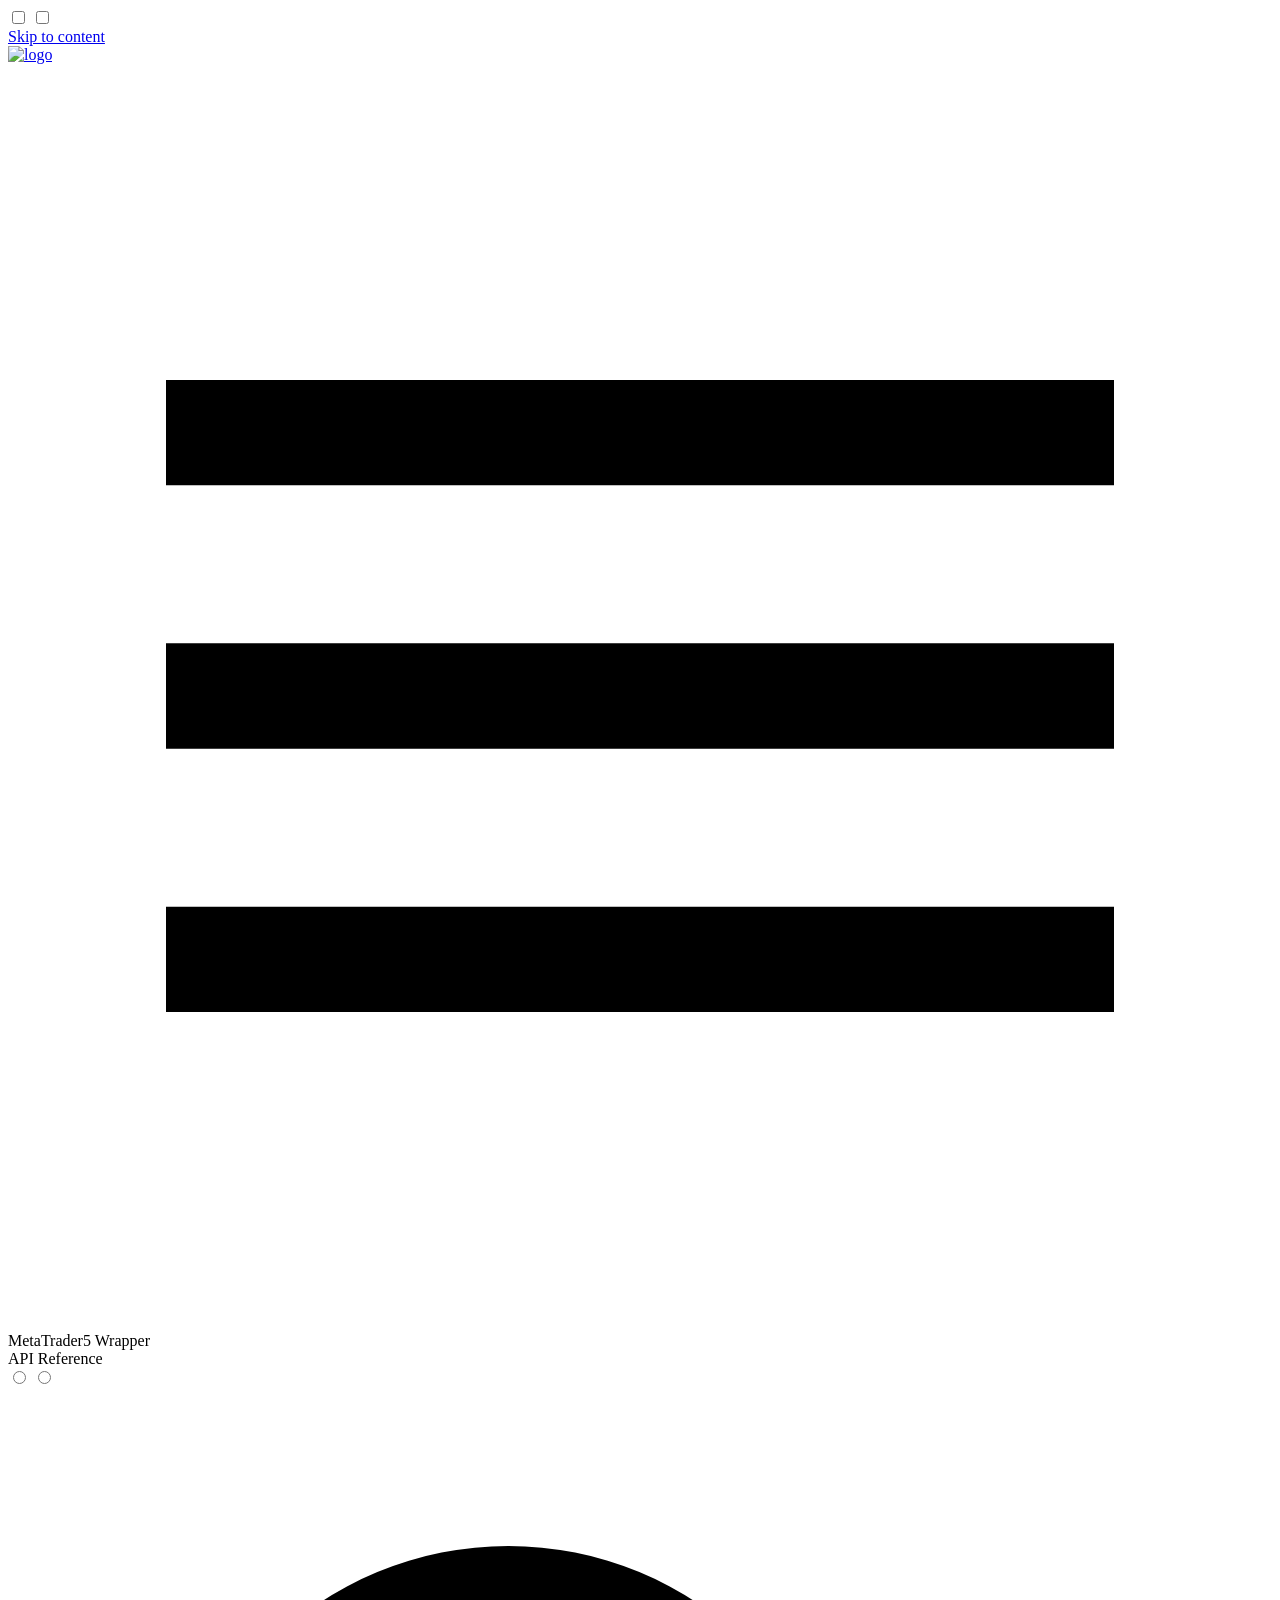
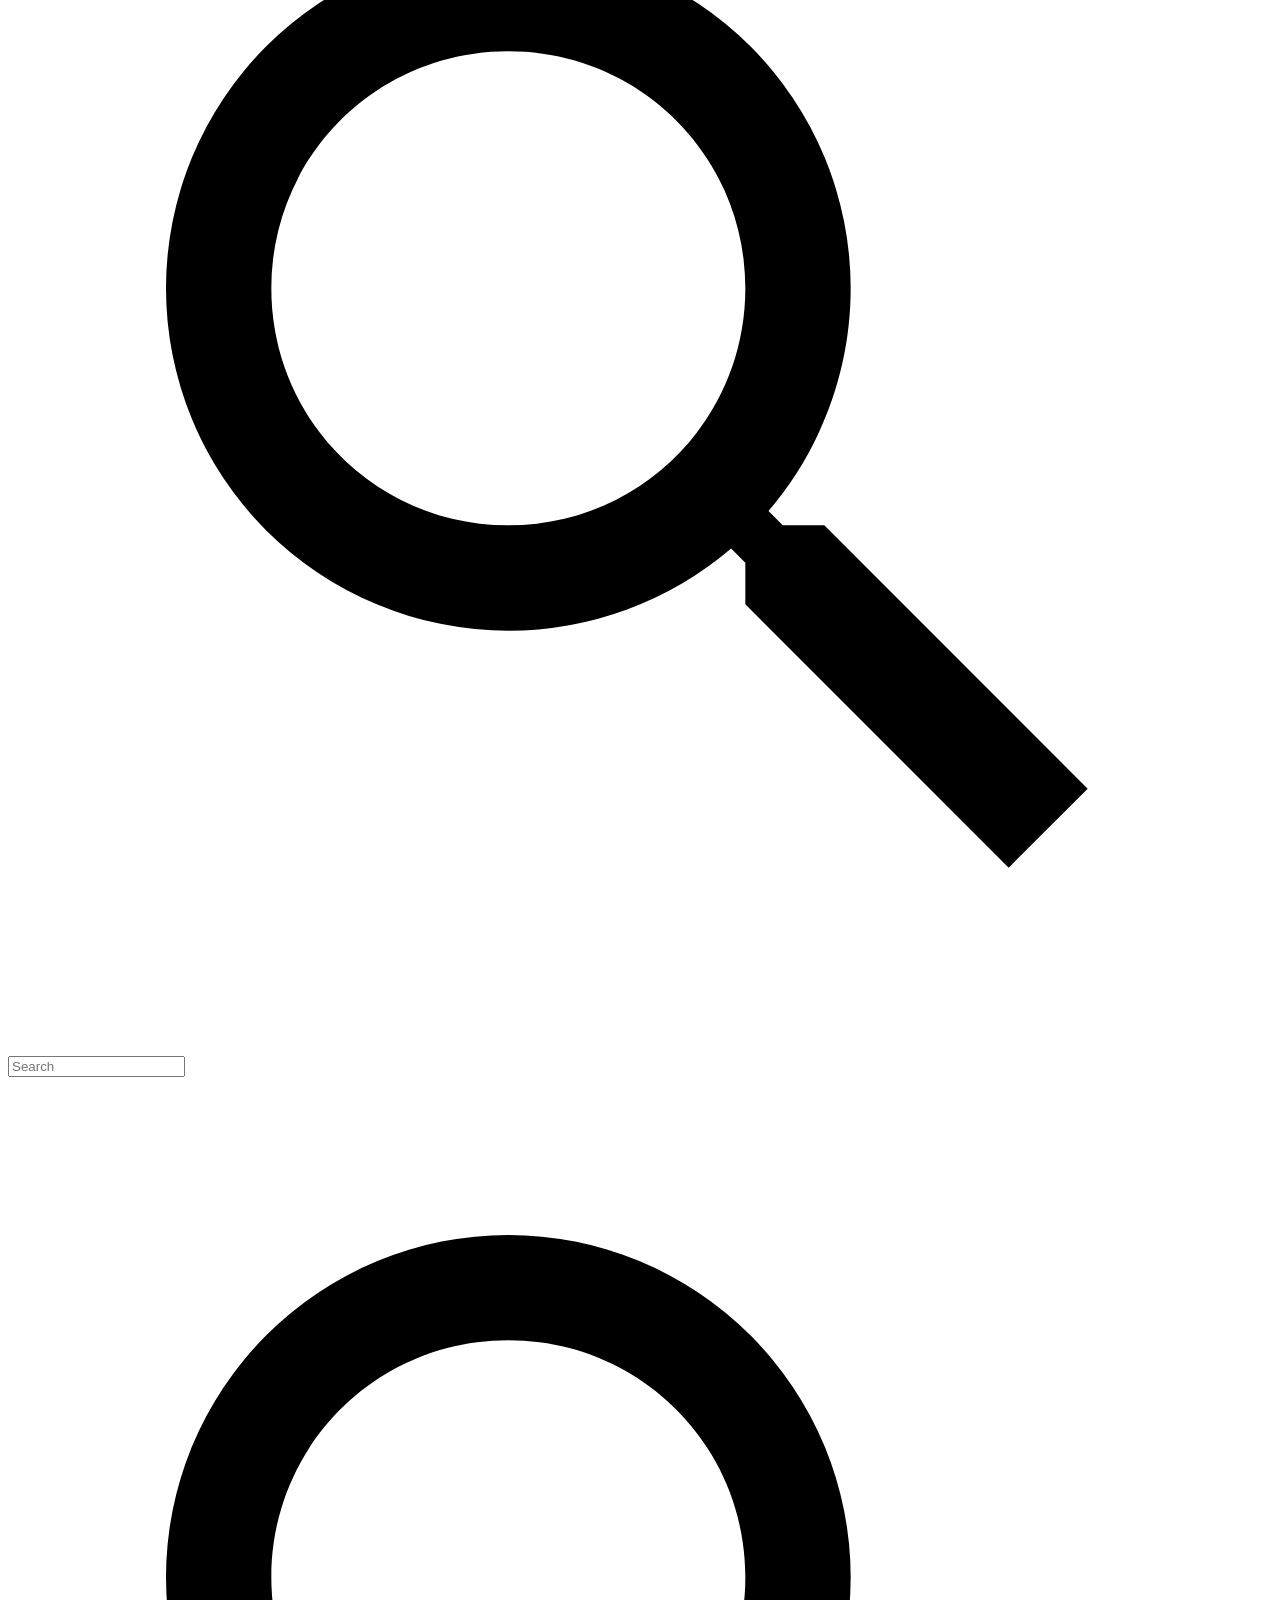
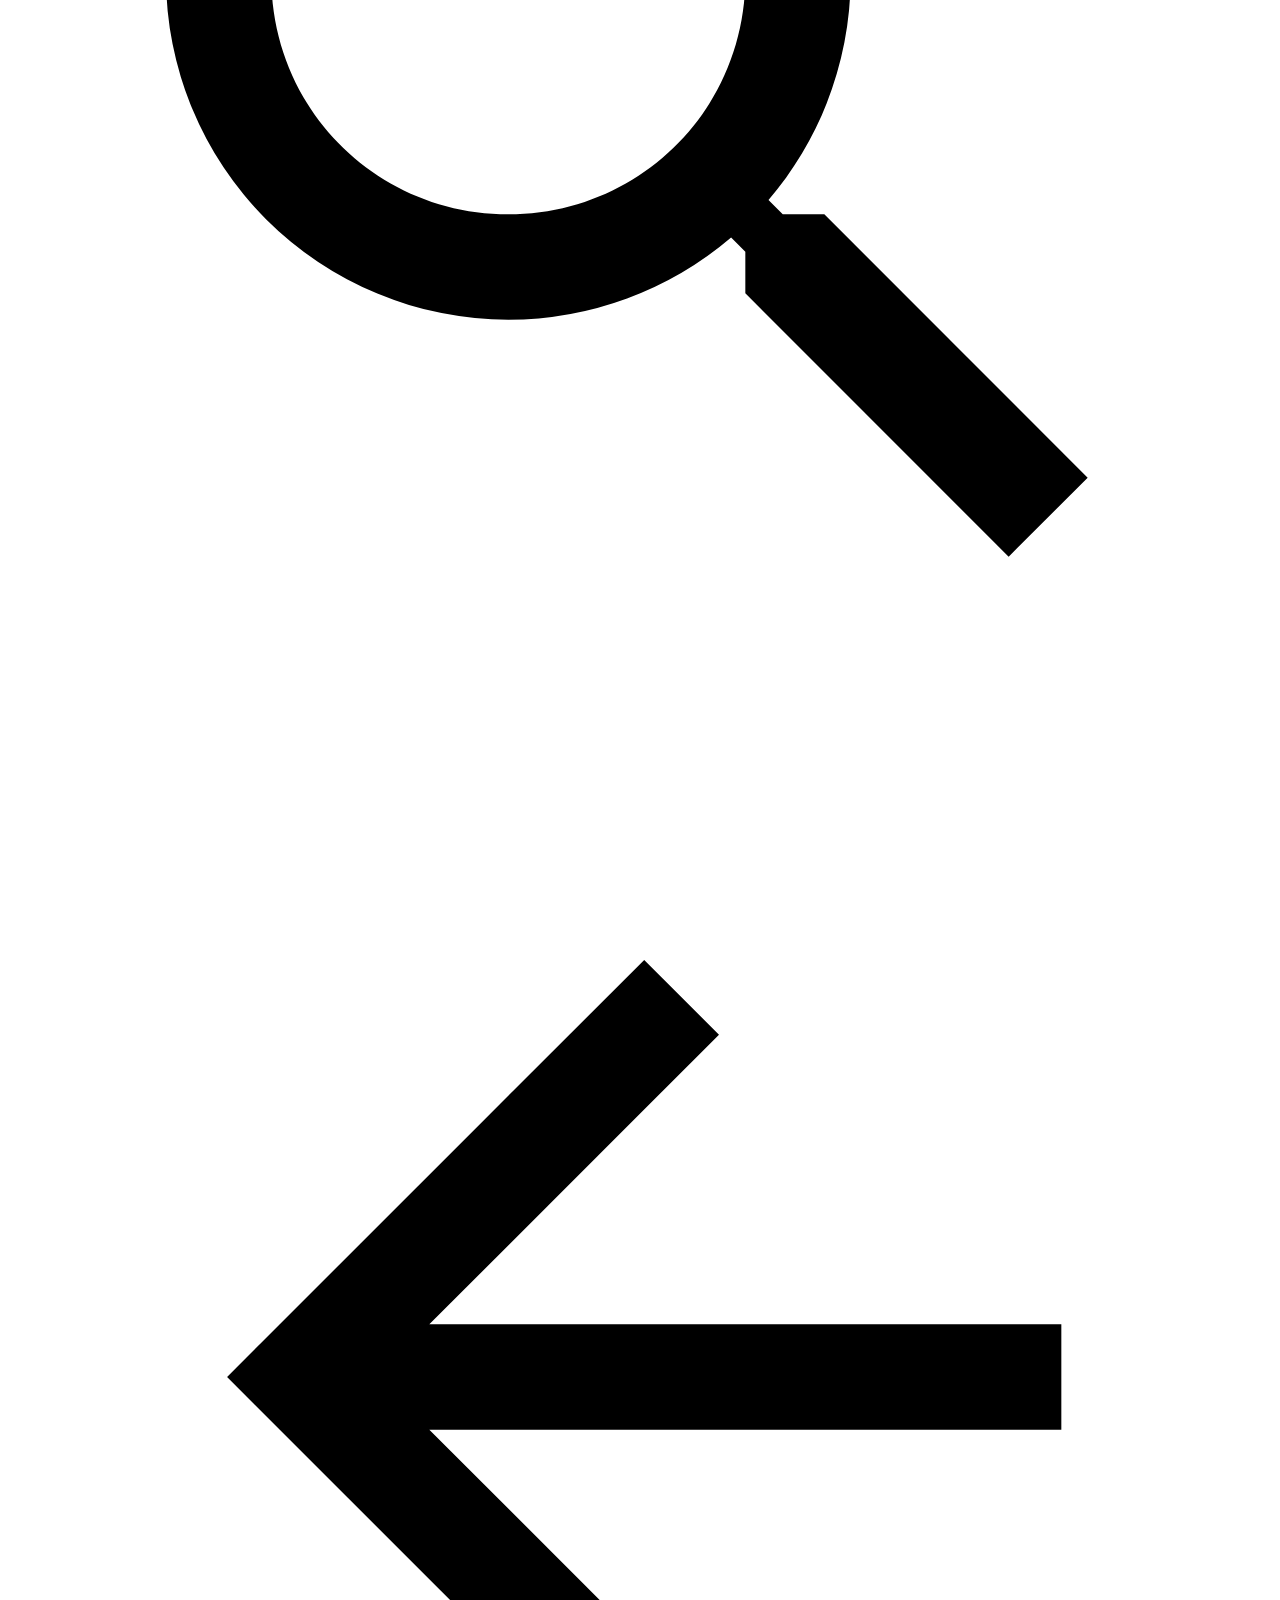
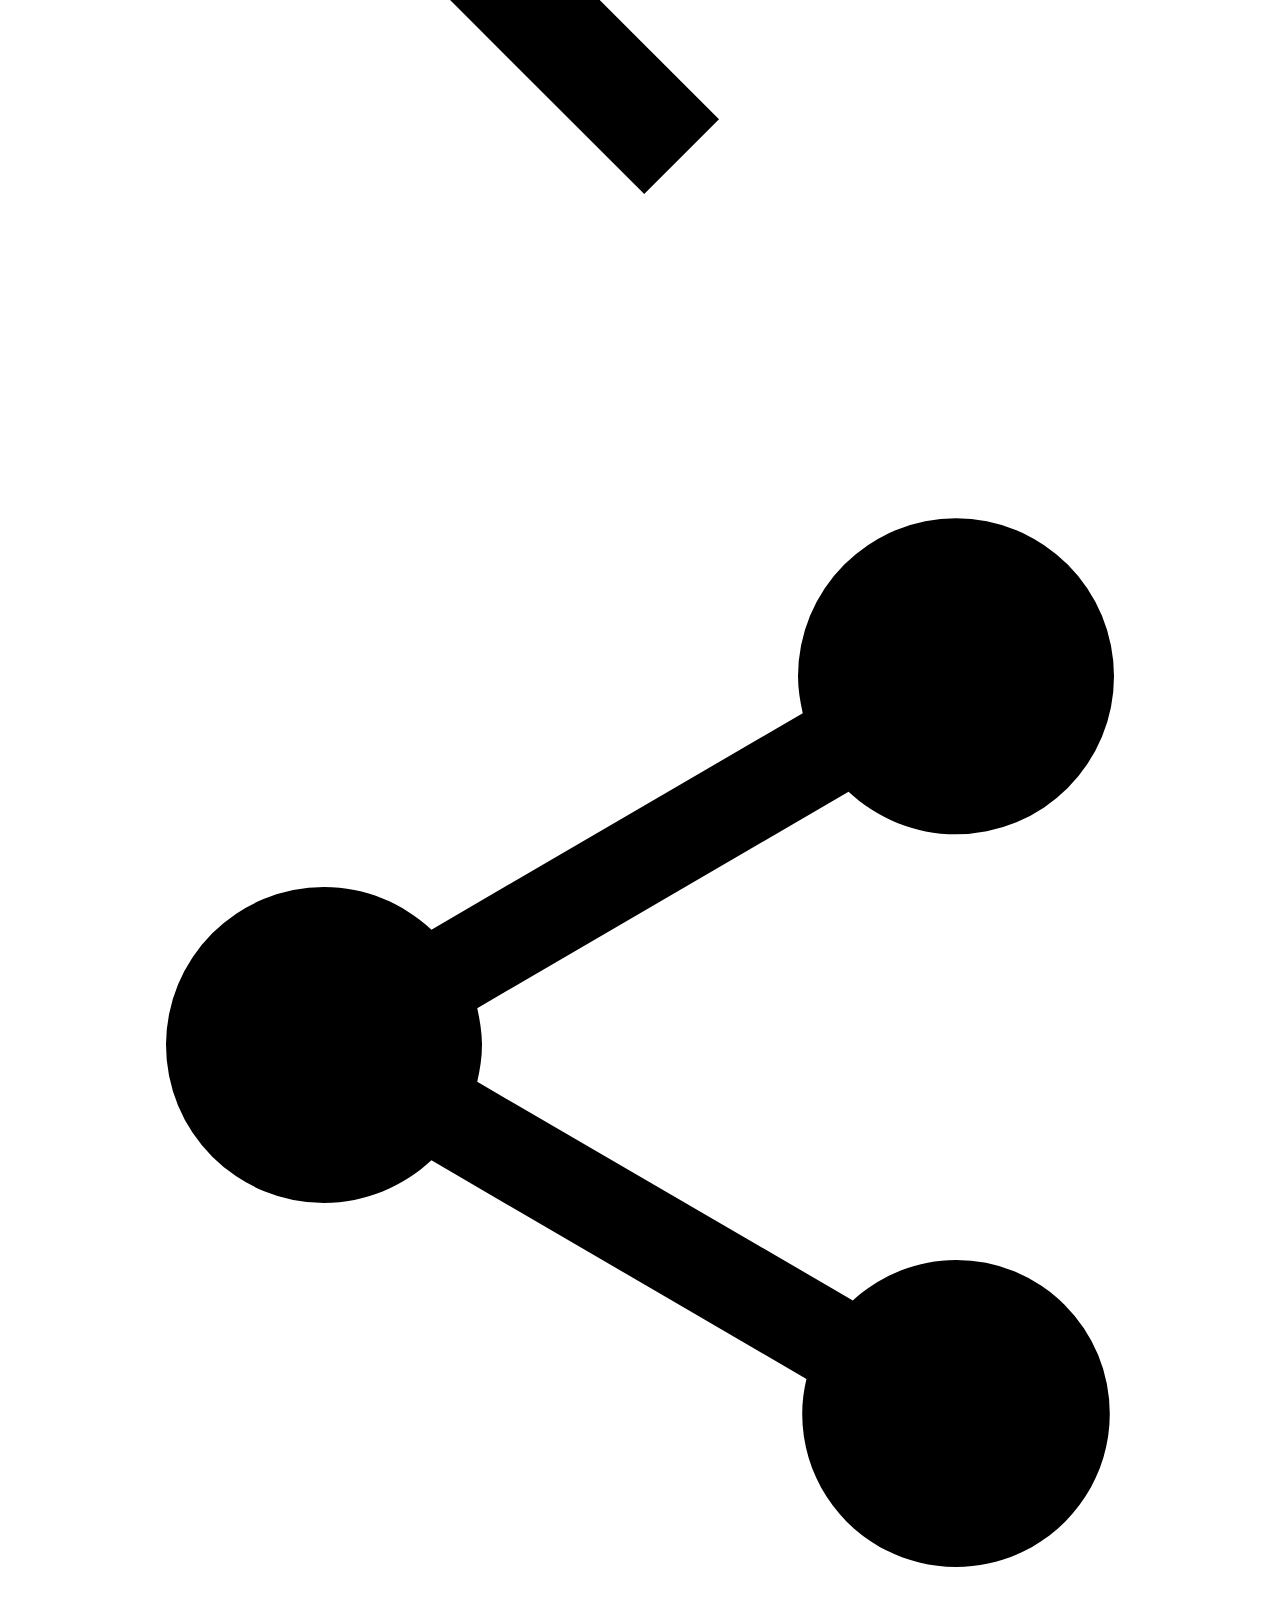
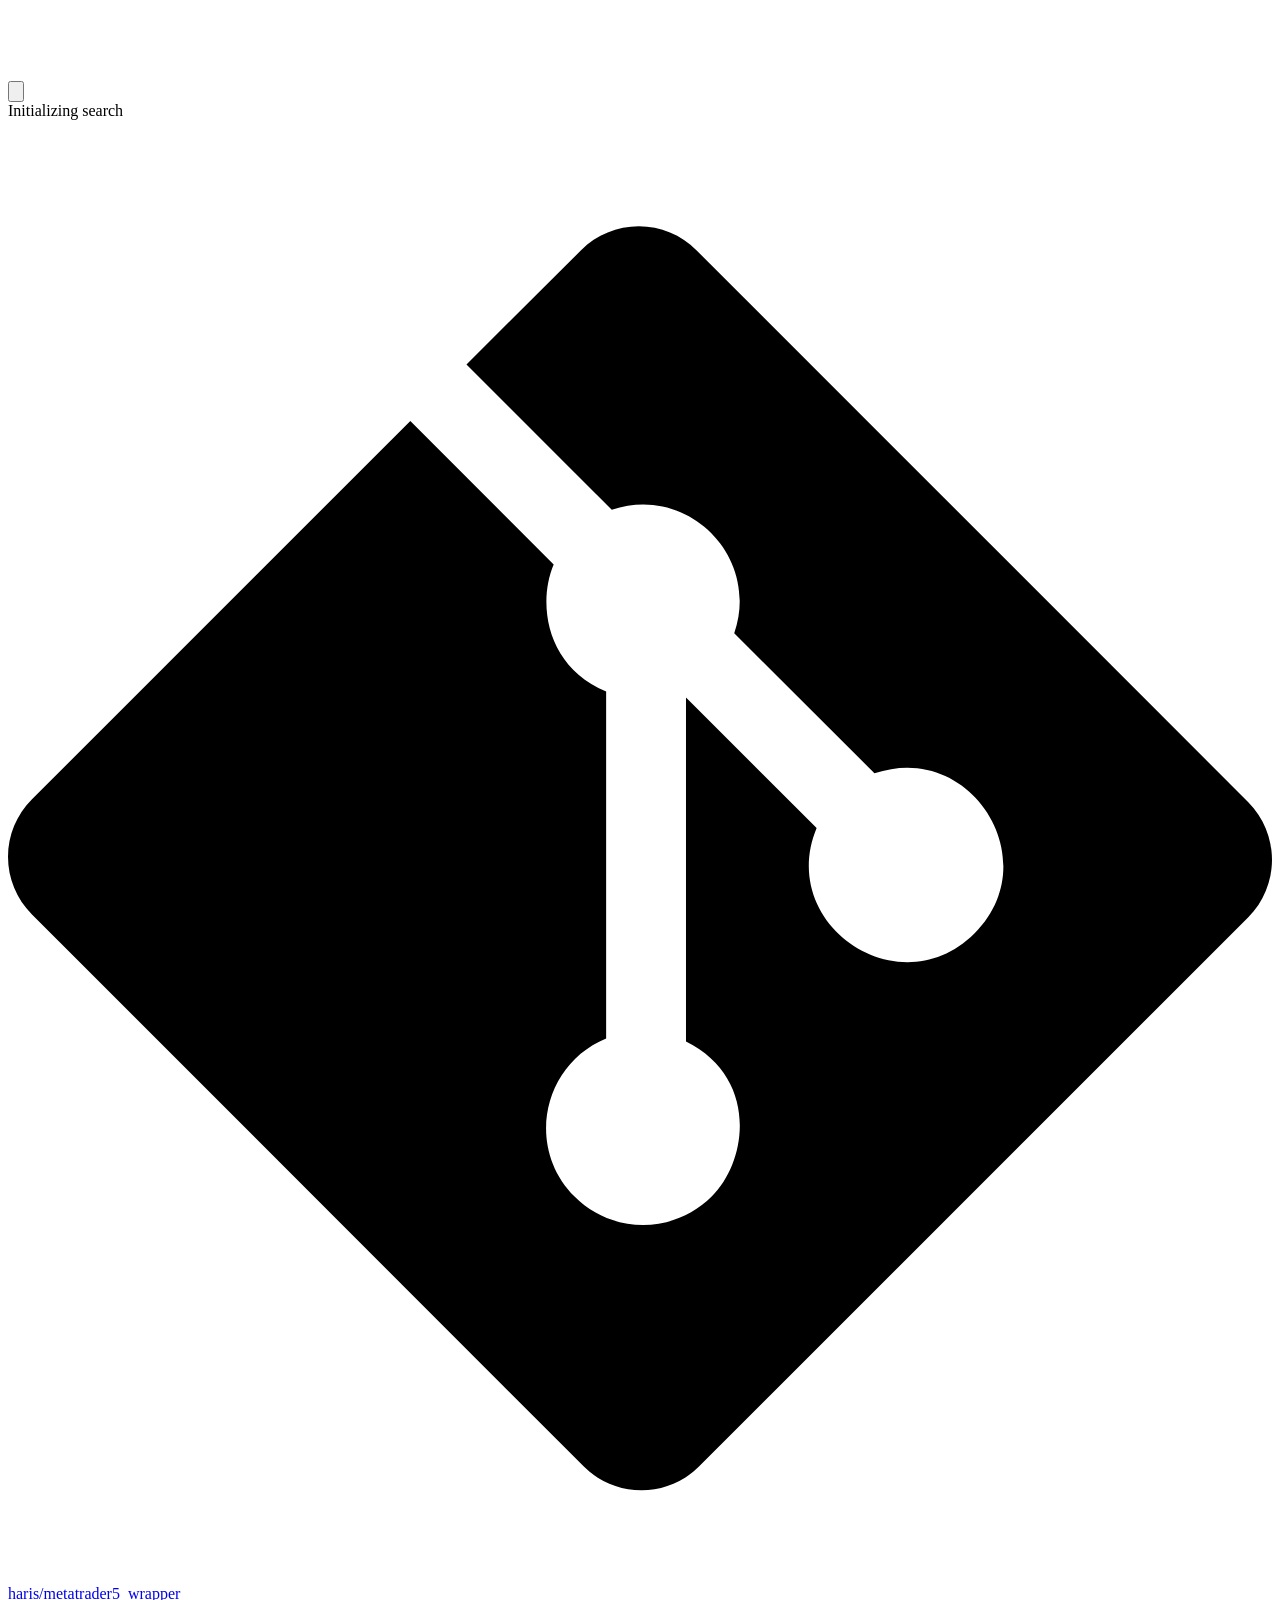
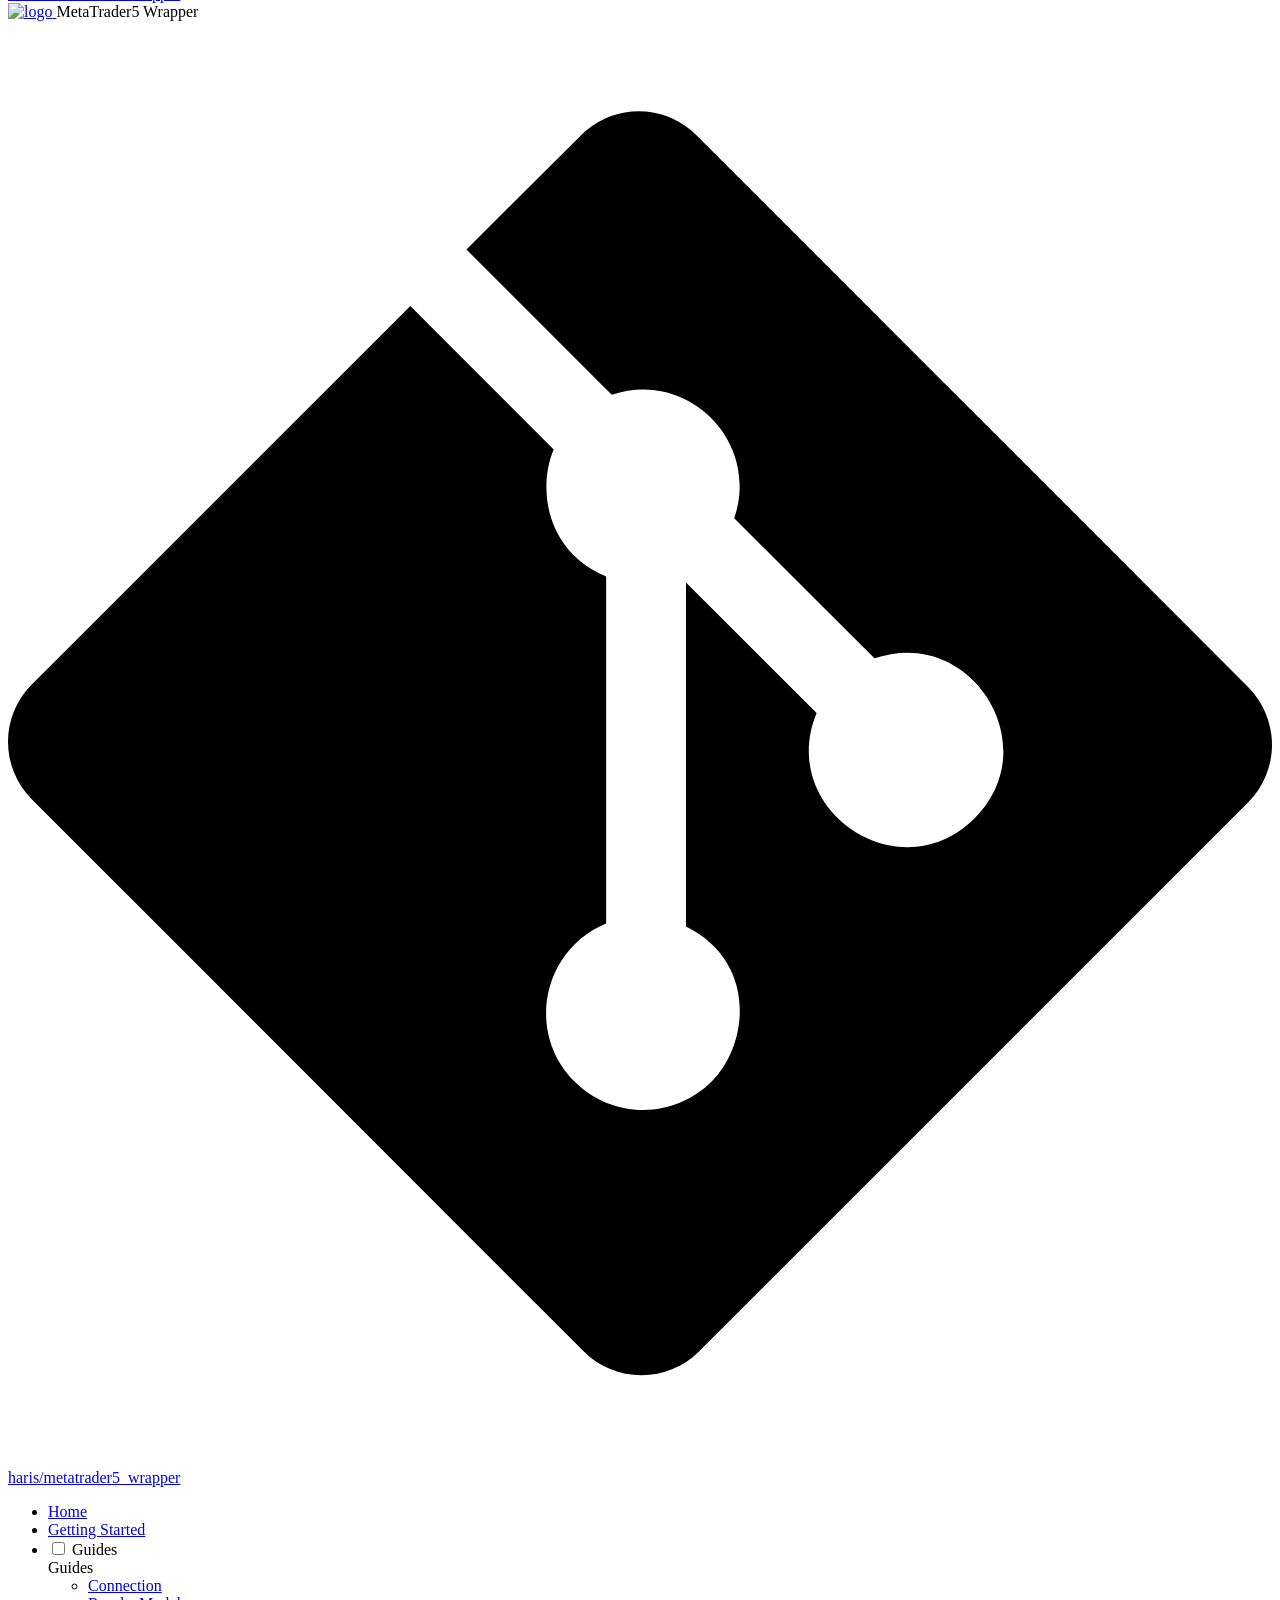
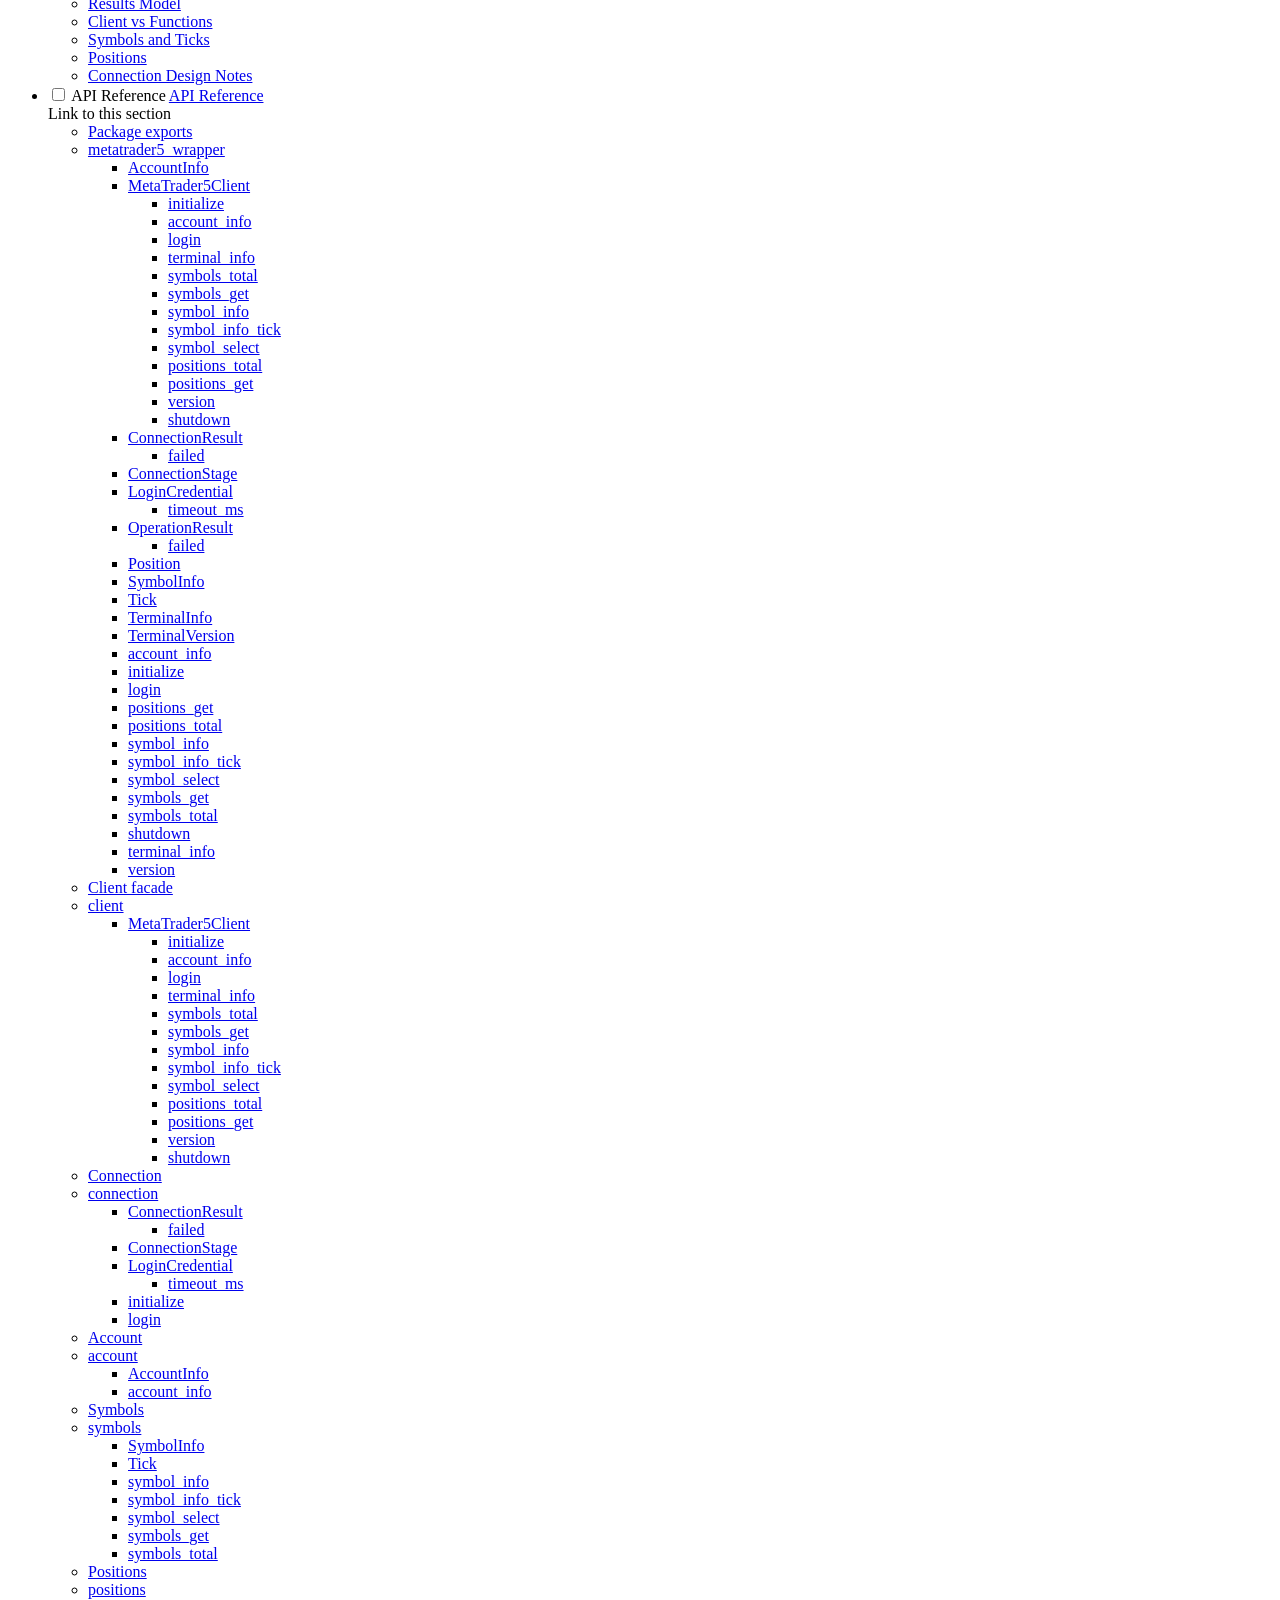
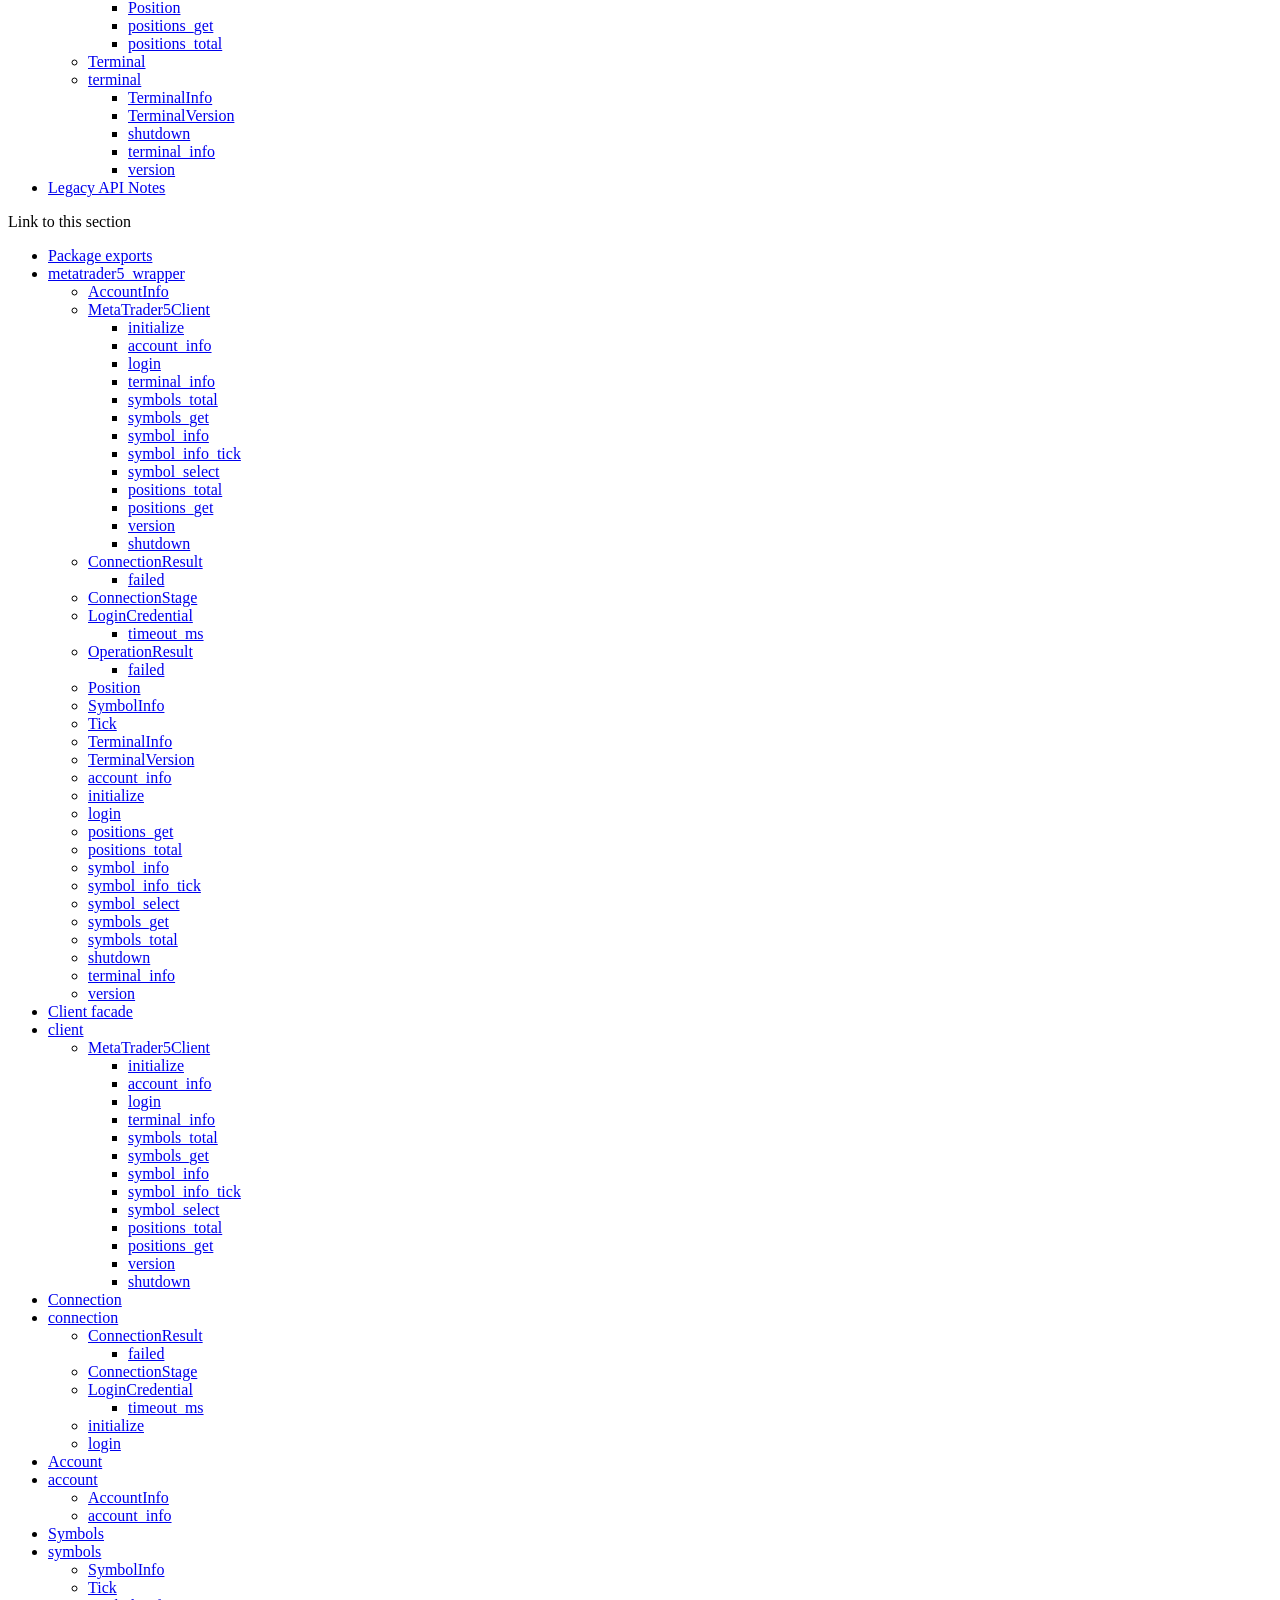
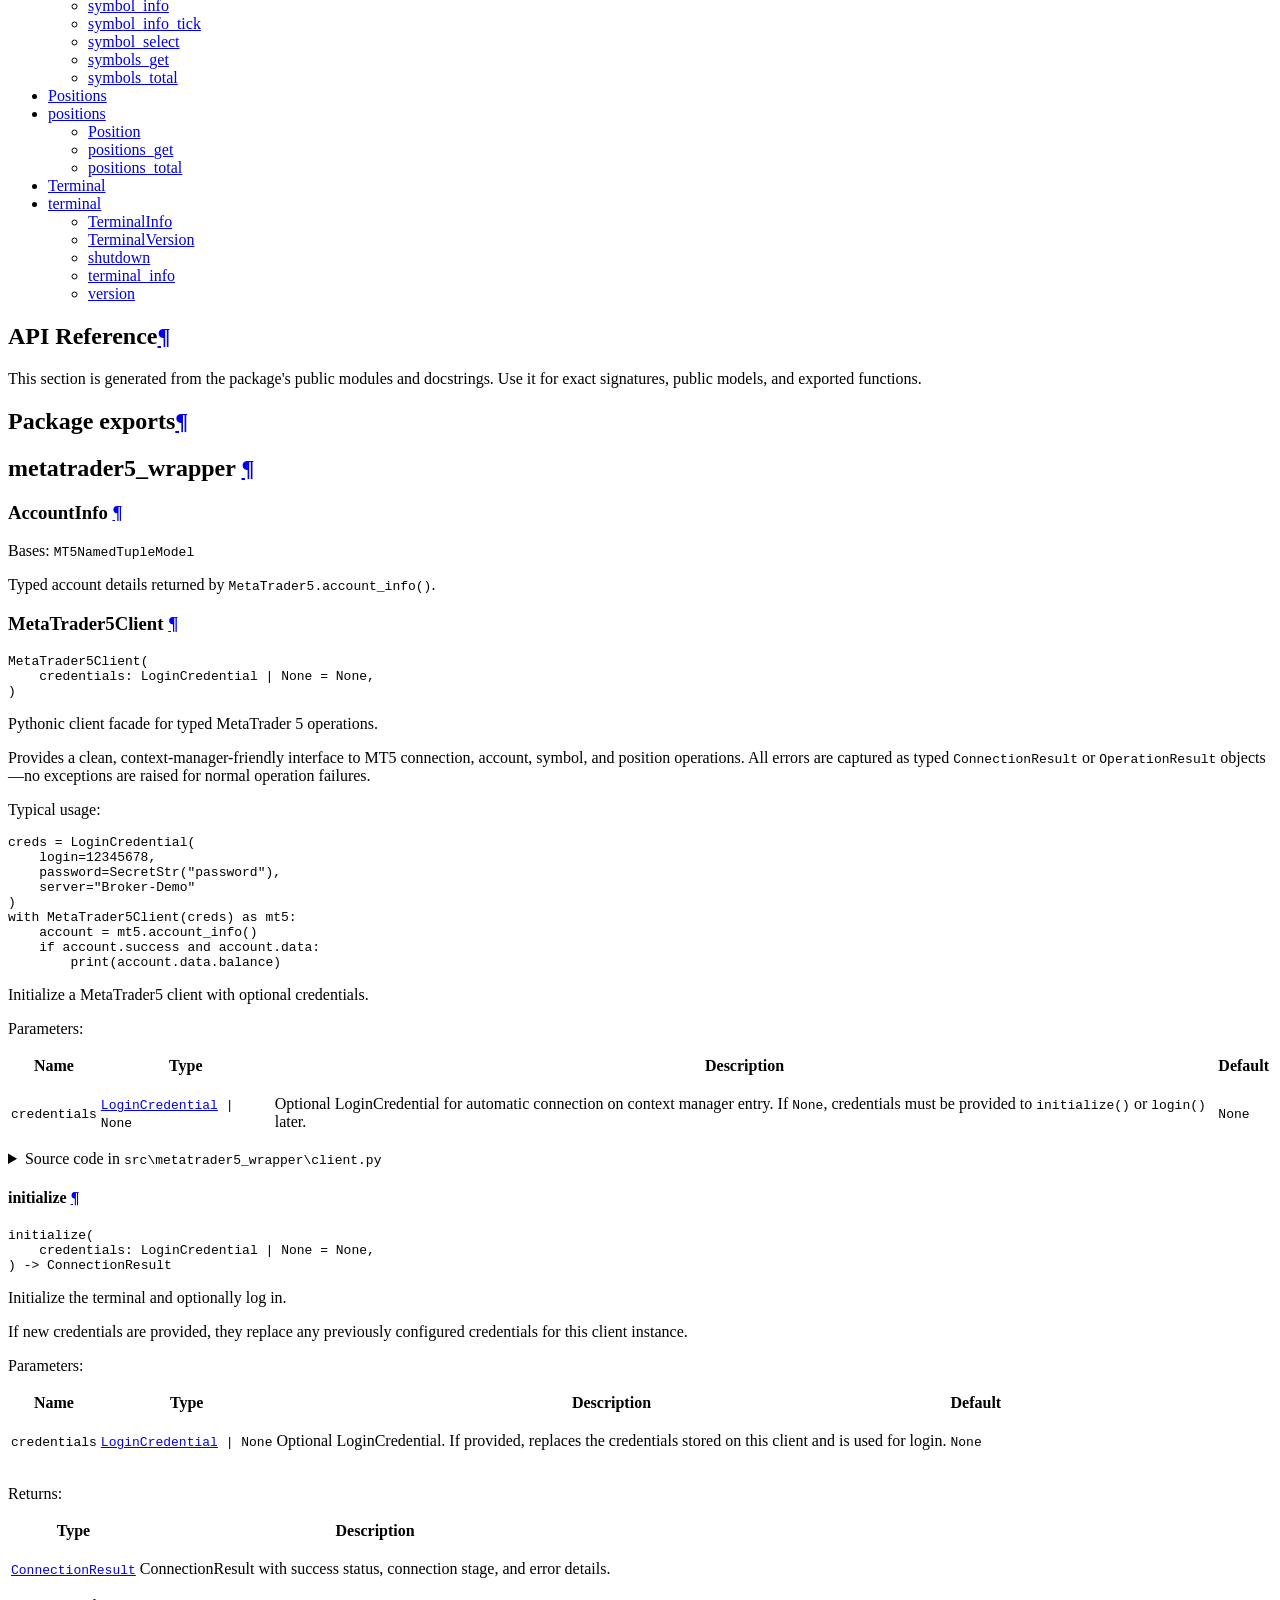
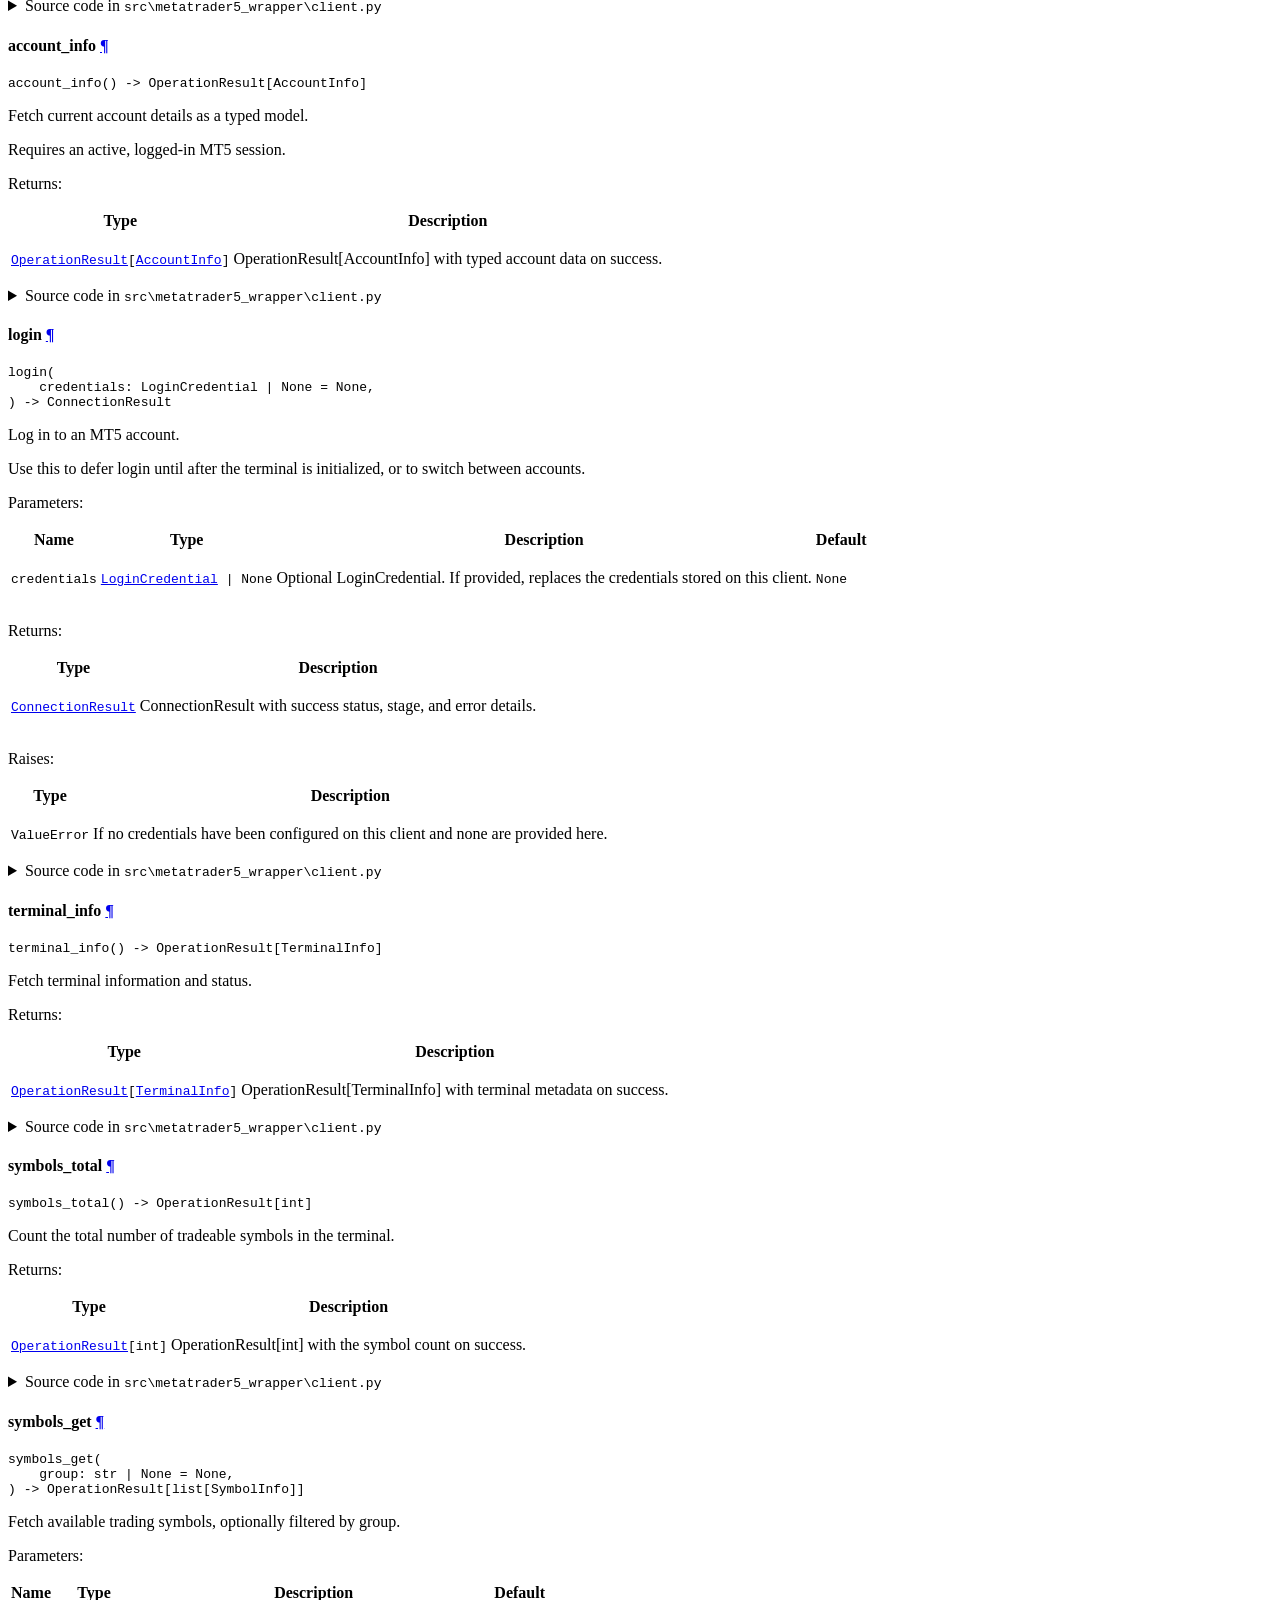
==== site/api/index.html @ 5af259c6 "Enhance developer experience with ergonomic result handling and improved client API" ====
<!doctype html>
<html lang="en" class="no-js">
  <head>
    
      <meta charset="utf-8">
      <meta name="viewport" content="width=device-width,initial-scale=1">
      
        <meta name="description" content="Typed, Pythonic wrapper around the MetaTrader5 Python API">
      
      
      
        <link rel="canonical" href="https://haris.github.io/metatrader5_wrapper/api/">
      
      
        <link rel="prev" href="../connection_design/">
      
      
        <link rel="next" href="../api_reference/">
      
      
        
      
      
      <link rel="icon" href="../assets/favicon.ico">
      <meta name="generator" content="mkdocs-1.6.1, mkdocs-material-9.7.6">
    
    
      
        <title>API Reference - MetaTrader5 Wrapper</title>
      
    
    
      <link rel="stylesheet" href="../assets/stylesheets/main.484c7ddc.min.css">
      
        
        <link rel="stylesheet" href="../assets/stylesheets/palette.ab4e12ef.min.css">
      
      


    
    
      
    
    
      
        
        
        <link rel="preconnect" href="https://fonts.gstatic.com" crossorigin>
        <link rel="stylesheet" href="https://fonts.googleapis.com/css?family=Roboto:300,300i,400,400i,700,700i%7CRoboto+Mono:400,400i,700,700i&display=fallback">
        <style>:root{--md-text-font:"Roboto";--md-code-font:"Roboto Mono"}</style>
      
    
    
      <link rel="stylesheet" href="../assets/_mkdocstrings.css">
    
    <script>__md_scope=new URL("..",location),__md_hash=e=>[...e].reduce(((e,_)=>(e<<5)-e+_.charCodeAt(0)),0),__md_get=(e,_=localStorage,t=__md_scope)=>JSON.parse(_.getItem(t.pathname+"."+e)),__md_set=(e,_,t=localStorage,a=__md_scope)=>{try{t.setItem(a.pathname+"."+e,JSON.stringify(_))}catch(e){}}</script>
    
      

    
    
  </head>
  
  
    
    
      
    
    
    
    
    <body dir="ltr" data-md-color-scheme="slate" data-md-color-primary="indigo" data-md-color-accent="cyan">
  
    
    <input class="md-toggle" data-md-toggle="drawer" type="checkbox" id="__drawer" autocomplete="off">
    <input class="md-toggle" data-md-toggle="search" type="checkbox" id="__search" autocomplete="off">
    <label class="md-overlay" for="__drawer"></label>
    <div data-md-component="skip">
      
        
        <a href="#api-reference" class="md-skip">
          Skip to content
        </a>
      
    </div>
    <div data-md-component="announce">
      
    </div>
    
    
      

  

<header class="md-header md-header--shadow" data-md-component="header">
  <nav class="md-header__inner md-grid" aria-label="Header">
    <a href=".." title="MetaTrader5 Wrapper" class="md-header__button md-logo" aria-label="MetaTrader5 Wrapper" data-md-component="logo">
      
  <img src="../assets/logo.svg" alt="logo">

    </a>
    <label class="md-header__button md-icon" for="__drawer">
      
      <svg xmlns="http://www.w3.org/2000/svg" viewBox="0 0 24 24"><path d="M3 6h18v2H3zm0 5h18v2H3zm0 5h18v2H3z"/></svg>
    </label>
    <div class="md-header__title" data-md-component="header-title">
      <div class="md-header__ellipsis">
        <div class="md-header__topic">
          <span class="md-ellipsis">
            MetaTrader5 Wrapper
          </span>
        </div>
        <div class="md-header__topic" data-md-component="header-topic">
          <span class="md-ellipsis">
            
              API Reference
            
          </span>
        </div>
      </div>
    </div>
    
      
        <form class="md-header__option" data-md-component="palette">
  
    
    
    
    <input class="md-option" data-md-color-media="" data-md-color-scheme="slate" data-md-color-primary="indigo" data-md-color-accent="cyan"  aria-label="Switch to light mode"  type="radio" name="__palette" id="__palette_0">
    
      <label class="md-header__button md-icon" title="Switch to light mode" for="__palette_1" hidden>
        <svg xmlns="http://www.w3.org/2000/svg" viewBox="0 0 24 24"><path d="M12 2a7 7 0 0 1 7 7c0 2.38-1.19 4.47-3 5.74V17a1 1 0 0 1-1 1H9a1 1 0 0 1-1-1v-2.26C6.19 13.47 5 11.38 5 9a7 7 0 0 1 7-7M9 21v-1h6v1a1 1 0 0 1-1 1h-4a1 1 0 0 1-1-1m3-17a5 5 0 0 0-5 5c0 2.05 1.23 3.81 3 4.58V16h4v-2.42c1.77-.77 3-2.53 3-4.58a5 5 0 0 0-5-5"/></svg>
      </label>
    
  
    
    
    
    <input class="md-option" data-md-color-media="" data-md-color-scheme="default" data-md-color-primary="indigo" data-md-color-accent="blue"  aria-label="Switch to dark mode"  type="radio" name="__palette" id="__palette_1">
    
      <label class="md-header__button md-icon" title="Switch to dark mode" for="__palette_0" hidden>
        <svg xmlns="http://www.w3.org/2000/svg" viewBox="0 0 24 24"><path d="M12 2a7 7 0 0 0-7 7c0 2.38 1.19 4.47 3 5.74V17a1 1 0 0 0 1 1h6a1 1 0 0 0 1-1v-2.26c1.81-1.27 3-3.36 3-5.74a7 7 0 0 0-7-7M9 21a1 1 0 0 0 1 1h4a1 1 0 0 0 1-1v-1H9z"/></svg>
      </label>
    
  
</form>
      
    
    
      <script>var palette=__md_get("__palette");if(palette&&palette.color){if("(prefers-color-scheme)"===palette.color.media){var media=matchMedia("(prefers-color-scheme: light)"),input=document.querySelector(media.matches?"[data-md-color-media='(prefers-color-scheme: light)']":"[data-md-color-media='(prefers-color-scheme: dark)']");palette.color.media=input.getAttribute("data-md-color-media"),palette.color.scheme=input.getAttribute("data-md-color-scheme"),palette.color.primary=input.getAttribute("data-md-color-primary"),palette.color.accent=input.getAttribute("data-md-color-accent")}for(var[key,value]of Object.entries(palette.color))document.body.setAttribute("data-md-color-"+key,value)}</script>
    
    
    
      
      
        <label class="md-header__button md-icon" for="__search">
          
          <svg xmlns="http://www.w3.org/2000/svg" viewBox="0 0 24 24"><path d="M9.5 3A6.5 6.5 0 0 1 16 9.5c0 1.61-.59 3.09-1.56 4.23l.27.27h.79l5 5-1.5 1.5-5-5v-.79l-.27-.27A6.52 6.52 0 0 1 9.5 16 6.5 6.5 0 0 1 3 9.5 6.5 6.5 0 0 1 9.5 3m0 2C7 5 5 7 5 9.5S7 14 9.5 14 14 12 14 9.5 12 5 9.5 5"/></svg>
        </label>
        <div class="md-search" data-md-component="search" role="dialog">
  <label class="md-search__overlay" for="__search"></label>
  <div class="md-search__inner" role="search">
    <form class="md-search__form" name="search">
      <input type="text" class="md-search__input" name="query" aria-label="Search" placeholder="Search" autocapitalize="off" autocorrect="off" autocomplete="off" spellcheck="false" data-md-component="search-query" required>
      <label class="md-search__icon md-icon" for="__search">
        
        <svg xmlns="http://www.w3.org/2000/svg" viewBox="0 0 24 24"><path d="M9.5 3A6.5 6.5 0 0 1 16 9.5c0 1.61-.59 3.09-1.56 4.23l.27.27h.79l5 5-1.5 1.5-5-5v-.79l-.27-.27A6.52 6.52 0 0 1 9.5 16 6.5 6.5 0 0 1 3 9.5 6.5 6.5 0 0 1 9.5 3m0 2C7 5 5 7 5 9.5S7 14 9.5 14 14 12 14 9.5 12 5 9.5 5"/></svg>
        
        <svg xmlns="http://www.w3.org/2000/svg" viewBox="0 0 24 24"><path d="M20 11v2H8l5.5 5.5-1.42 1.42L4.16 12l7.92-7.92L13.5 5.5 8 11z"/></svg>
      </label>
      <nav class="md-search__options" aria-label="Search">
        
          <a href="javascript:void(0)" class="md-search__icon md-icon" title="Share" aria-label="Share" data-clipboard data-clipboard-text="" data-md-component="search-share" tabindex="-1">
            
            <svg xmlns="http://www.w3.org/2000/svg" viewBox="0 0 24 24"><path d="M18 16.08c-.76 0-1.44.3-1.96.77L8.91 12.7c.05-.23.09-.46.09-.7s-.04-.47-.09-.7l7.05-4.11c.54.5 1.25.81 2.04.81a3 3 0 0 0 3-3 3 3 0 0 0-3-3 3 3 0 0 0-3 3c0 .24.04.47.09.7L8.04 9.81C7.5 9.31 6.79 9 6 9a3 3 0 0 0-3 3 3 3 0 0 0 3 3c.79 0 1.5-.31 2.04-.81l7.12 4.15c-.05.21-.08.43-.08.66 0 1.61 1.31 2.91 2.92 2.91s2.92-1.3 2.92-2.91A2.92 2.92 0 0 0 18 16.08"/></svg>
          </a>
        
        <button type="reset" class="md-search__icon md-icon" title="Clear" aria-label="Clear" tabindex="-1">
          
          <svg xmlns="http://www.w3.org/2000/svg" viewBox="0 0 24 24"><path d="M19 6.41 17.59 5 12 10.59 6.41 5 5 6.41 10.59 12 5 17.59 6.41 19 12 13.41 17.59 19 19 17.59 13.41 12z"/></svg>
        </button>
      </nav>
      
        <div class="md-search__suggest" data-md-component="search-suggest"></div>
      
    </form>
    <div class="md-search__output">
      <div class="md-search__scrollwrap" tabindex="0" data-md-scrollfix>
        <div class="md-search-result" data-md-component="search-result">
          <div class="md-search-result__meta">
            Initializing search
          </div>
          <ol class="md-search-result__list" role="presentation"></ol>
        </div>
      </div>
    </div>
  </div>
</div>
      
    
    
      <div class="md-header__source">
        <a href="https://github.com/haris/metatrader5_wrapper" title="Go to repository" class="md-source" data-md-component="source">
  <div class="md-source__icon md-icon">
    
    <svg xmlns="http://www.w3.org/2000/svg" viewBox="0 0 448 512"><!--! Font Awesome Free 7.1.0 by @fontawesome - https://fontawesome.com License - https://fontawesome.com/license/free (Icons: CC BY 4.0, Fonts: SIL OFL 1.1, Code: MIT License) Copyright 2025 Fonticons, Inc.--><path d="M439.6 236.1 244 40.5c-5.4-5.5-12.8-8.5-20.4-8.5s-15 3-20.4 8.4L162.5 81l51.5 51.5c27.1-9.1 52.7 16.8 43.4 43.7l49.7 49.7c34.2-11.8 61.2 31 35.5 56.7-26.5 26.5-70.2-2.9-56-37.3L240.3 199v121.9c25.3 12.5 22.3 41.8 9.1 55-6.4 6.4-15.2 10.1-24.3 10.1s-17.8-3.6-24.3-10.1c-17.6-17.6-11.1-46.9 11.2-56v-123c-20.8-8.5-24.6-30.7-18.6-45L142.6 101 8.5 235.1C3 240.6 0 247.9 0 255.5s3 15 8.5 20.4l195.6 195.7c5.4 5.4 12.7 8.4 20.4 8.4s15-3 20.4-8.4l194.7-194.7c5.4-5.4 8.4-12.8 8.4-20.4s-3-15-8.4-20.4"/></svg>
  </div>
  <div class="md-source__repository">
    haris/metatrader5_wrapper
  </div>
</a>
      </div>
    
  </nav>
  
</header>
    
    <div class="md-container" data-md-component="container">
      
      
        
          
        
      
      <main class="md-main" data-md-component="main">
        <div class="md-main__inner md-grid">
          
            
              
              <div class="md-sidebar md-sidebar--primary" data-md-component="sidebar" data-md-type="navigation" >
                <div class="md-sidebar__scrollwrap">
                  <div class="md-sidebar__inner">
                    



<nav class="md-nav md-nav--primary" aria-label="Navigation" data-md-level="0">
  <label class="md-nav__title" for="__drawer">
    <a href=".." title="MetaTrader5 Wrapper" class="md-nav__button md-logo" aria-label="MetaTrader5 Wrapper" data-md-component="logo">
      
  <img src="../assets/logo.svg" alt="logo">

    </a>
    MetaTrader5 Wrapper
  </label>
  
    <div class="md-nav__source">
      <a href="https://github.com/haris/metatrader5_wrapper" title="Go to repository" class="md-source" data-md-component="source">
  <div class="md-source__icon md-icon">
    
    <svg xmlns="http://www.w3.org/2000/svg" viewBox="0 0 448 512"><!--! Font Awesome Free 7.1.0 by @fontawesome - https://fontawesome.com License - https://fontawesome.com/license/free (Icons: CC BY 4.0, Fonts: SIL OFL 1.1, Code: MIT License) Copyright 2025 Fonticons, Inc.--><path d="M439.6 236.1 244 40.5c-5.4-5.5-12.8-8.5-20.4-8.5s-15 3-20.4 8.4L162.5 81l51.5 51.5c27.1-9.1 52.7 16.8 43.4 43.7l49.7 49.7c34.2-11.8 61.2 31 35.5 56.7-26.5 26.5-70.2-2.9-56-37.3L240.3 199v121.9c25.3 12.5 22.3 41.8 9.1 55-6.4 6.4-15.2 10.1-24.3 10.1s-17.8-3.6-24.3-10.1c-17.6-17.6-11.1-46.9 11.2-56v-123c-20.8-8.5-24.6-30.7-18.6-45L142.6 101 8.5 235.1C3 240.6 0 247.9 0 255.5s3 15 8.5 20.4l195.6 195.7c5.4 5.4 12.7 8.4 20.4 8.4s15-3 20.4-8.4l194.7-194.7c5.4-5.4 8.4-12.8 8.4-20.4s-3-15-8.4-20.4"/></svg>
  </div>
  <div class="md-source__repository">
    haris/metatrader5_wrapper
  </div>
</a>
    </div>
  
  <ul class="md-nav__list" data-md-scrollfix>
    
      
      
  
  
  
  
    <li class="md-nav__item">
      <a href=".." class="md-nav__link">
        
  
  
  <span class="md-ellipsis">
    
  
    Home
  

    
  </span>
  
  

      </a>
    </li>
  

    
      
      
  
  
  
  
    <li class="md-nav__item">
      <a href="../getting-started/" class="md-nav__link">
        
  
  
  <span class="md-ellipsis">
    
  
    Getting Started
  

    
  </span>
  
  

      </a>
    </li>
  

    
      
      
  
  
  
  
    
    
    
    
      
        
        
      
    
    
    <li class="md-nav__item md-nav__item--section md-nav__item--nested">
      
        
        
        <input class="md-nav__toggle md-toggle " type="checkbox" id="__nav_3" >
        
          
          <label class="md-nav__link" for="__nav_3" id="__nav_3_label" tabindex="">
            
  
  
  <span class="md-ellipsis">
    
  
    Guides
  

    
  </span>
  
  

            <span class="md-nav__icon md-icon"></span>
          </label>
        
        <nav class="md-nav" data-md-level="1" aria-labelledby="__nav_3_label" aria-expanded="false">
          <label class="md-nav__title" for="__nav_3">
            <span class="md-nav__icon md-icon"></span>
            
  
    Guides
  

          </label>
          <ul class="md-nav__list" data-md-scrollfix>
            
              
                
  
  
  
  
    <li class="md-nav__item">
      <a href="../guides/connection/" class="md-nav__link">
        
  
  
  <span class="md-ellipsis">
    
  
    Connection
  

    
  </span>
  
  

      </a>
    </li>
  

              
            
              
                
  
  
  
  
    <li class="md-nav__item">
      <a href="../guides/results/" class="md-nav__link">
        
  
  
  <span class="md-ellipsis">
    
  
    Results Model
  

    
  </span>
  
  

      </a>
    </li>
  

              
            
              
                
  
  
  
  
    <li class="md-nav__item">
      <a href="../guides/client-vs-functions/" class="md-nav__link">
        
  
  
  <span class="md-ellipsis">
    
  
    Client vs Functions
  

    
  </span>
  
  

      </a>
    </li>
  

              
            
              
                
  
  
  
  
    <li class="md-nav__item">
      <a href="../guides/symbols/" class="md-nav__link">
        
  
  
  <span class="md-ellipsis">
    
  
    Symbols and Ticks
  

    
  </span>
  
  

      </a>
    </li>
  

              
            
              
                
  
  
  
  
    <li class="md-nav__item">
      <a href="../guides/positions/" class="md-nav__link">
        
  
  
  <span class="md-ellipsis">
    
  
    Positions
  

    
  </span>
  
  

      </a>
    </li>
  

              
            
              
                
  
  
  
  
    <li class="md-nav__item">
      <a href="../connection_design/" class="md-nav__link">
        
  
  
  <span class="md-ellipsis">
    
  
    Connection Design Notes
  

    
  </span>
  
  

      </a>
    </li>
  

              
            
          </ul>
        </nav>
      
    </li>
  

    
      
      
  
  
    
  
  
  
    <li class="md-nav__item md-nav__item--active">
      
      <input class="md-nav__toggle md-toggle" type="checkbox" id="__toc">
      
      
        
      
      
        <label class="md-nav__link md-nav__link--active" for="__toc">
          
  
  
  <span class="md-ellipsis">
    
  
    API Reference
  

    
  </span>
  
  

          <span class="md-nav__icon md-icon"></span>
        </label>
      
      <a href="./" class="md-nav__link md-nav__link--active">
        
  
  
  <span class="md-ellipsis">
    
  
    API Reference
  

    
  </span>
  
  

      </a>
      
        

  

<nav class="md-nav md-nav--secondary" aria-label="Link to this section">
  
  
  
    
  
  
    <label class="md-nav__title" for="__toc">
      <span class="md-nav__icon md-icon"></span>
      Link to this section
    </label>
    <ul class="md-nav__list" data-md-component="toc" data-md-scrollfix>
      
        <li class="md-nav__item">
  <a href="#package-exports" class="md-nav__link">
    <span class="md-ellipsis">
      
        Package exports
      
    </span>
  </a>
  
</li>
      
        <li class="md-nav__item">
  <a href="#metatrader5_wrapper" class="md-nav__link">
    <span class="md-ellipsis">
      
        metatrader5_wrapper
      
    </span>
  </a>
  
    <nav class="md-nav" aria-label="metatrader5_wrapper">
      <ul class="md-nav__list">
        
          <li class="md-nav__item">
  <a href="#metatrader5_wrapper.AccountInfo" class="md-nav__link">
    <span class="md-ellipsis">
      
        AccountInfo
      
    </span>
  </a>
  
</li>
        
          <li class="md-nav__item">
  <a href="#metatrader5_wrapper.MetaTrader5Client" class="md-nav__link">
    <span class="md-ellipsis">
      
        MetaTrader5Client
      
    </span>
  </a>
  
    <nav class="md-nav" aria-label="MetaTrader5Client">
      <ul class="md-nav__list">
        
          <li class="md-nav__item">
  <a href="#metatrader5_wrapper.MetaTrader5Client.initialize" class="md-nav__link">
    <span class="md-ellipsis">
      
        initialize
      
    </span>
  </a>
  
</li>
        
          <li class="md-nav__item">
  <a href="#metatrader5_wrapper.MetaTrader5Client.account_info" class="md-nav__link">
    <span class="md-ellipsis">
      
        account_info
      
    </span>
  </a>
  
</li>
        
          <li class="md-nav__item">
  <a href="#metatrader5_wrapper.MetaTrader5Client.login" class="md-nav__link">
    <span class="md-ellipsis">
      
        login
      
    </span>
  </a>
  
</li>
        
          <li class="md-nav__item">
  <a href="#metatrader5_wrapper.MetaTrader5Client.terminal_info" class="md-nav__link">
    <span class="md-ellipsis">
      
        terminal_info
      
    </span>
  </a>
  
</li>
        
          <li class="md-nav__item">
  <a href="#metatrader5_wrapper.MetaTrader5Client.symbols_total" class="md-nav__link">
    <span class="md-ellipsis">
      
        symbols_total
      
    </span>
  </a>
  
</li>
        
          <li class="md-nav__item">
  <a href="#metatrader5_wrapper.MetaTrader5Client.symbols_get" class="md-nav__link">
    <span class="md-ellipsis">
      
        symbols_get
      
    </span>
  </a>
  
</li>
        
          <li class="md-nav__item">
  <a href="#metatrader5_wrapper.MetaTrader5Client.symbol_info" class="md-nav__link">
    <span class="md-ellipsis">
      
        symbol_info
      
    </span>
  </a>
  
</li>
        
          <li class="md-nav__item">
  <a href="#metatrader5_wrapper.MetaTrader5Client.symbol_info_tick" class="md-nav__link">
    <span class="md-ellipsis">
      
        symbol_info_tick
      
    </span>
  </a>
  
</li>
        
          <li class="md-nav__item">
  <a href="#metatrader5_wrapper.MetaTrader5Client.symbol_select" class="md-nav__link">
    <span class="md-ellipsis">
      
        symbol_select
      
    </span>
  </a>
  
</li>
        
          <li class="md-nav__item">
  <a href="#metatrader5_wrapper.MetaTrader5Client.positions_total" class="md-nav__link">
    <span class="md-ellipsis">
      
        positions_total
      
    </span>
  </a>
  
</li>
        
          <li class="md-nav__item">
  <a href="#metatrader5_wrapper.MetaTrader5Client.positions_get" class="md-nav__link">
    <span class="md-ellipsis">
      
        positions_get
      
    </span>
  </a>
  
</li>
        
          <li class="md-nav__item">
  <a href="#metatrader5_wrapper.MetaTrader5Client.version" class="md-nav__link">
    <span class="md-ellipsis">
      
        version
      
    </span>
  </a>
  
</li>
        
          <li class="md-nav__item">
  <a href="#metatrader5_wrapper.MetaTrader5Client.shutdown" class="md-nav__link">
    <span class="md-ellipsis">
      
        shutdown
      
    </span>
  </a>
  
</li>
        
      </ul>
    </nav>
  
</li>
        
          <li class="md-nav__item">
  <a href="#metatrader5_wrapper.ConnectionResult" class="md-nav__link">
    <span class="md-ellipsis">
      
        ConnectionResult
      
    </span>
  </a>
  
    <nav class="md-nav" aria-label="ConnectionResult">
      <ul class="md-nav__list">
        
          <li class="md-nav__item">
  <a href="#metatrader5_wrapper.ConnectionResult.failed" class="md-nav__link">
    <span class="md-ellipsis">
      
        failed
      
    </span>
  </a>
  
</li>
        
      </ul>
    </nav>
  
</li>
        
          <li class="md-nav__item">
  <a href="#metatrader5_wrapper.ConnectionStage" class="md-nav__link">
    <span class="md-ellipsis">
      
        ConnectionStage
      
    </span>
  </a>
  
</li>
        
          <li class="md-nav__item">
  <a href="#metatrader5_wrapper.LoginCredential" class="md-nav__link">
    <span class="md-ellipsis">
      
        LoginCredential
      
    </span>
  </a>
  
    <nav class="md-nav" aria-label="LoginCredential">
      <ul class="md-nav__list">
        
          <li class="md-nav__item">
  <a href="#metatrader5_wrapper.LoginCredential.timeout_ms" class="md-nav__link">
    <span class="md-ellipsis">
      
        timeout_ms
      
    </span>
  </a>
  
</li>
        
      </ul>
    </nav>
  
</li>
        
          <li class="md-nav__item">
  <a href="#metatrader5_wrapper.OperationResult" class="md-nav__link">
    <span class="md-ellipsis">
      
        OperationResult
      
    </span>
  </a>
  
    <nav class="md-nav" aria-label="OperationResult">
      <ul class="md-nav__list">
        
          <li class="md-nav__item">
  <a href="#metatrader5_wrapper.OperationResult.failed" class="md-nav__link">
    <span class="md-ellipsis">
      
        failed
      
    </span>
  </a>
  
</li>
        
      </ul>
    </nav>
  
</li>
        
          <li class="md-nav__item">
  <a href="#metatrader5_wrapper.Position" class="md-nav__link">
    <span class="md-ellipsis">
      
        Position
      
    </span>
  </a>
  
</li>
        
          <li class="md-nav__item">
  <a href="#metatrader5_wrapper.SymbolInfo" class="md-nav__link">
    <span class="md-ellipsis">
      
        SymbolInfo
      
    </span>
  </a>
  
</li>
        
          <li class="md-nav__item">
  <a href="#metatrader5_wrapper.Tick" class="md-nav__link">
    <span class="md-ellipsis">
      
        Tick
      
    </span>
  </a>
  
</li>
        
          <li class="md-nav__item">
  <a href="#metatrader5_wrapper.TerminalInfo" class="md-nav__link">
    <span class="md-ellipsis">
      
        TerminalInfo
      
    </span>
  </a>
  
</li>
        
          <li class="md-nav__item">
  <a href="#metatrader5_wrapper.TerminalVersion" class="md-nav__link">
    <span class="md-ellipsis">
      
        TerminalVersion
      
    </span>
  </a>
  
</li>
        
          <li class="md-nav__item">
  <a href="#metatrader5_wrapper.account_info" class="md-nav__link">
    <span class="md-ellipsis">
      
        account_info
      
    </span>
  </a>
  
</li>
        
          <li class="md-nav__item">
  <a href="#metatrader5_wrapper.initialize" class="md-nav__link">
    <span class="md-ellipsis">
      
        initialize
      
    </span>
  </a>
  
</li>
        
          <li class="md-nav__item">
  <a href="#metatrader5_wrapper.login" class="md-nav__link">
    <span class="md-ellipsis">
      
        login
      
    </span>
  </a>
  
</li>
        
          <li class="md-nav__item">
  <a href="#metatrader5_wrapper.positions_get" class="md-nav__link">
    <span class="md-ellipsis">
      
        positions_get
      
    </span>
  </a>
  
</li>
        
          <li class="md-nav__item">
  <a href="#metatrader5_wrapper.positions_total" class="md-nav__link">
    <span class="md-ellipsis">
      
        positions_total
      
    </span>
  </a>
  
</li>
        
          <li class="md-nav__item">
  <a href="#metatrader5_wrapper.symbol_info" class="md-nav__link">
    <span class="md-ellipsis">
      
        symbol_info
      
    </span>
  </a>
  
</li>
        
          <li class="md-nav__item">
  <a href="#metatrader5_wrapper.symbol_info_tick" class="md-nav__link">
    <span class="md-ellipsis">
      
        symbol_info_tick
      
    </span>
  </a>
  
</li>
        
          <li class="md-nav__item">
  <a href="#metatrader5_wrapper.symbol_select" class="md-nav__link">
    <span class="md-ellipsis">
      
        symbol_select
      
    </span>
  </a>
  
</li>
        
          <li class="md-nav__item">
  <a href="#metatrader5_wrapper.symbols_get" class="md-nav__link">
    <span class="md-ellipsis">
      
        symbols_get
      
    </span>
  </a>
  
</li>
        
          <li class="md-nav__item">
  <a href="#metatrader5_wrapper.symbols_total" class="md-nav__link">
    <span class="md-ellipsis">
      
        symbols_total
      
    </span>
  </a>
  
</li>
        
          <li class="md-nav__item">
  <a href="#metatrader5_wrapper.shutdown" class="md-nav__link">
    <span class="md-ellipsis">
      
        shutdown
      
    </span>
  </a>
  
</li>
        
          <li class="md-nav__item">
  <a href="#metatrader5_wrapper.terminal_info" class="md-nav__link">
    <span class="md-ellipsis">
      
        terminal_info
      
    </span>
  </a>
  
</li>
        
          <li class="md-nav__item">
  <a href="#metatrader5_wrapper.version" class="md-nav__link">
    <span class="md-ellipsis">
      
        version
      
    </span>
  </a>
  
</li>
        
      </ul>
    </nav>
  
</li>
      
        <li class="md-nav__item">
  <a href="#client-facade" class="md-nav__link">
    <span class="md-ellipsis">
      
        Client facade
      
    </span>
  </a>
  
</li>
      
        <li class="md-nav__item">
  <a href="#metatrader5_wrapper.client" class="md-nav__link">
    <span class="md-ellipsis">
      
        client
      
    </span>
  </a>
  
    <nav class="md-nav" aria-label="client">
      <ul class="md-nav__list">
        
          <li class="md-nav__item">
  <a href="#metatrader5_wrapper.client.MetaTrader5Client" class="md-nav__link">
    <span class="md-ellipsis">
      
        MetaTrader5Client
      
    </span>
  </a>
  
    <nav class="md-nav" aria-label="MetaTrader5Client">
      <ul class="md-nav__list">
        
          <li class="md-nav__item">
  <a href="#metatrader5_wrapper.client.MetaTrader5Client.initialize" class="md-nav__link">
    <span class="md-ellipsis">
      
        initialize
      
    </span>
  </a>
  
</li>
        
          <li class="md-nav__item">
  <a href="#metatrader5_wrapper.client.MetaTrader5Client.account_info" class="md-nav__link">
    <span class="md-ellipsis">
      
        account_info
      
    </span>
  </a>
  
</li>
        
          <li class="md-nav__item">
  <a href="#metatrader5_wrapper.client.MetaTrader5Client.login" class="md-nav__link">
    <span class="md-ellipsis">
      
        login
      
    </span>
  </a>
  
</li>
        
          <li class="md-nav__item">
  <a href="#metatrader5_wrapper.client.MetaTrader5Client.terminal_info" class="md-nav__link">
    <span class="md-ellipsis">
      
        terminal_info
      
    </span>
  </a>
  
</li>
        
          <li class="md-nav__item">
  <a href="#metatrader5_wrapper.client.MetaTrader5Client.symbols_total" class="md-nav__link">
    <span class="md-ellipsis">
      
        symbols_total
      
    </span>
  </a>
  
</li>
        
          <li class="md-nav__item">
  <a href="#metatrader5_wrapper.client.MetaTrader5Client.symbols_get" class="md-nav__link">
    <span class="md-ellipsis">
      
        symbols_get
      
    </span>
  </a>
  
</li>
        
          <li class="md-nav__item">
  <a href="#metatrader5_wrapper.client.MetaTrader5Client.symbol_info" class="md-nav__link">
    <span class="md-ellipsis">
      
        symbol_info
      
    </span>
  </a>
  
</li>
        
          <li class="md-nav__item">
  <a href="#metatrader5_wrapper.client.MetaTrader5Client.symbol_info_tick" class="md-nav__link">
    <span class="md-ellipsis">
      
        symbol_info_tick
      
    </span>
  </a>
  
</li>
        
          <li class="md-nav__item">
  <a href="#metatrader5_wrapper.client.MetaTrader5Client.symbol_select" class="md-nav__link">
    <span class="md-ellipsis">
      
        symbol_select
      
    </span>
  </a>
  
</li>
        
          <li class="md-nav__item">
  <a href="#metatrader5_wrapper.client.MetaTrader5Client.positions_total" class="md-nav__link">
    <span class="md-ellipsis">
      
        positions_total
      
    </span>
  </a>
  
</li>
        
          <li class="md-nav__item">
  <a href="#metatrader5_wrapper.client.MetaTrader5Client.positions_get" class="md-nav__link">
    <span class="md-ellipsis">
      
        positions_get
      
    </span>
  </a>
  
</li>
        
          <li class="md-nav__item">
  <a href="#metatrader5_wrapper.client.MetaTrader5Client.version" class="md-nav__link">
    <span class="md-ellipsis">
      
        version
      
    </span>
  </a>
  
</li>
        
          <li class="md-nav__item">
  <a href="#metatrader5_wrapper.client.MetaTrader5Client.shutdown" class="md-nav__link">
    <span class="md-ellipsis">
      
        shutdown
      
    </span>
  </a>
  
</li>
        
      </ul>
    </nav>
  
</li>
        
      </ul>
    </nav>
  
</li>
      
        <li class="md-nav__item">
  <a href="#connection" class="md-nav__link">
    <span class="md-ellipsis">
      
        Connection
      
    </span>
  </a>
  
</li>
      
        <li class="md-nav__item">
  <a href="#metatrader5_wrapper.connection" class="md-nav__link">
    <span class="md-ellipsis">
      
        connection
      
    </span>
  </a>
  
    <nav class="md-nav" aria-label="connection">
      <ul class="md-nav__list">
        
          <li class="md-nav__item">
  <a href="#metatrader5_wrapper.connection.ConnectionResult" class="md-nav__link">
    <span class="md-ellipsis">
      
        ConnectionResult
      
    </span>
  </a>
  
    <nav class="md-nav" aria-label="ConnectionResult">
      <ul class="md-nav__list">
        
          <li class="md-nav__item">
  <a href="#metatrader5_wrapper.connection.ConnectionResult.failed" class="md-nav__link">
    <span class="md-ellipsis">
      
        failed
      
    </span>
  </a>
  
</li>
        
      </ul>
    </nav>
  
</li>
        
          <li class="md-nav__item">
  <a href="#metatrader5_wrapper.connection.ConnectionStage" class="md-nav__link">
    <span class="md-ellipsis">
      
        ConnectionStage
      
    </span>
  </a>
  
</li>
        
          <li class="md-nav__item">
  <a href="#metatrader5_wrapper.connection.LoginCredential" class="md-nav__link">
    <span class="md-ellipsis">
      
        LoginCredential
      
    </span>
  </a>
  
    <nav class="md-nav" aria-label="LoginCredential">
      <ul class="md-nav__list">
        
          <li class="md-nav__item">
  <a href="#metatrader5_wrapper.connection.LoginCredential.timeout_ms" class="md-nav__link">
    <span class="md-ellipsis">
      
        timeout_ms
      
    </span>
  </a>
  
</li>
        
      </ul>
    </nav>
  
</li>
        
          <li class="md-nav__item">
  <a href="#metatrader5_wrapper.connection.initialize" class="md-nav__link">
    <span class="md-ellipsis">
      
        initialize
      
    </span>
  </a>
  
</li>
        
          <li class="md-nav__item">
  <a href="#metatrader5_wrapper.connection.login" class="md-nav__link">
    <span class="md-ellipsis">
      
        login
      
    </span>
  </a>
  
</li>
        
      </ul>
    </nav>
  
</li>
      
        <li class="md-nav__item">
  <a href="#account" class="md-nav__link">
    <span class="md-ellipsis">
      
        Account
      
    </span>
  </a>
  
</li>
      
        <li class="md-nav__item">
  <a href="#metatrader5_wrapper.account" class="md-nav__link">
    <span class="md-ellipsis">
      
        account
      
    </span>
  </a>
  
    <nav class="md-nav" aria-label="account">
      <ul class="md-nav__list">
        
          <li class="md-nav__item">
  <a href="#metatrader5_wrapper.account.AccountInfo" class="md-nav__link">
    <span class="md-ellipsis">
      
        AccountInfo
      
    </span>
  </a>
  
</li>
        
          <li class="md-nav__item">
  <a href="#metatrader5_wrapper.account.account_info" class="md-nav__link">
    <span class="md-ellipsis">
      
        account_info
      
    </span>
  </a>
  
</li>
        
      </ul>
    </nav>
  
</li>
      
        <li class="md-nav__item">
  <a href="#symbols" class="md-nav__link">
    <span class="md-ellipsis">
      
        Symbols
      
    </span>
  </a>
  
</li>
      
        <li class="md-nav__item">
  <a href="#metatrader5_wrapper.symbols" class="md-nav__link">
    <span class="md-ellipsis">
      
        symbols
      
    </span>
  </a>
  
    <nav class="md-nav" aria-label="symbols">
      <ul class="md-nav__list">
        
          <li class="md-nav__item">
  <a href="#metatrader5_wrapper.symbols.SymbolInfo" class="md-nav__link">
    <span class="md-ellipsis">
      
        SymbolInfo
      
    </span>
  </a>
  
</li>
        
          <li class="md-nav__item">
  <a href="#metatrader5_wrapper.symbols.Tick" class="md-nav__link">
    <span class="md-ellipsis">
      
        Tick
      
    </span>
  </a>
  
</li>
        
          <li class="md-nav__item">
  <a href="#metatrader5_wrapper.symbols.symbol_info" class="md-nav__link">
    <span class="md-ellipsis">
      
        symbol_info
      
    </span>
  </a>
  
</li>
        
          <li class="md-nav__item">
  <a href="#metatrader5_wrapper.symbols.symbol_info_tick" class="md-nav__link">
    <span class="md-ellipsis">
      
        symbol_info_tick
      
    </span>
  </a>
  
</li>
        
          <li class="md-nav__item">
  <a href="#metatrader5_wrapper.symbols.symbol_select" class="md-nav__link">
    <span class="md-ellipsis">
      
        symbol_select
      
    </span>
  </a>
  
</li>
        
          <li class="md-nav__item">
  <a href="#metatrader5_wrapper.symbols.symbols_get" class="md-nav__link">
    <span class="md-ellipsis">
      
        symbols_get
      
    </span>
  </a>
  
</li>
        
          <li class="md-nav__item">
  <a href="#metatrader5_wrapper.symbols.symbols_total" class="md-nav__link">
    <span class="md-ellipsis">
      
        symbols_total
      
    </span>
  </a>
  
</li>
        
      </ul>
    </nav>
  
</li>
      
        <li class="md-nav__item">
  <a href="#positions" class="md-nav__link">
    <span class="md-ellipsis">
      
        Positions
      
    </span>
  </a>
  
</li>
      
        <li class="md-nav__item">
  <a href="#metatrader5_wrapper.positions" class="md-nav__link">
    <span class="md-ellipsis">
      
        positions
      
    </span>
  </a>
  
    <nav class="md-nav" aria-label="positions">
      <ul class="md-nav__list">
        
          <li class="md-nav__item">
  <a href="#metatrader5_wrapper.positions.Position" class="md-nav__link">
    <span class="md-ellipsis">
      
        Position
      
    </span>
  </a>
  
</li>
        
          <li class="md-nav__item">
  <a href="#metatrader5_wrapper.positions.positions_get" class="md-nav__link">
    <span class="md-ellipsis">
      
        positions_get
      
    </span>
  </a>
  
</li>
        
          <li class="md-nav__item">
  <a href="#metatrader5_wrapper.positions.positions_total" class="md-nav__link">
    <span class="md-ellipsis">
      
        positions_total
      
    </span>
  </a>
  
</li>
        
      </ul>
    </nav>
  
</li>
      
        <li class="md-nav__item">
  <a href="#terminal" class="md-nav__link">
    <span class="md-ellipsis">
      
        Terminal
      
    </span>
  </a>
  
</li>
      
        <li class="md-nav__item">
  <a href="#metatrader5_wrapper.terminal" class="md-nav__link">
    <span class="md-ellipsis">
      
        terminal
      
    </span>
  </a>
  
    <nav class="md-nav" aria-label="terminal">
      <ul class="md-nav__list">
        
          <li class="md-nav__item">
  <a href="#metatrader5_wrapper.terminal.TerminalInfo" class="md-nav__link">
    <span class="md-ellipsis">
      
        TerminalInfo
      
    </span>
  </a>
  
</li>
        
          <li class="md-nav__item">
  <a href="#metatrader5_wrapper.terminal.TerminalVersion" class="md-nav__link">
    <span class="md-ellipsis">
      
        TerminalVersion
      
    </span>
  </a>
  
</li>
        
          <li class="md-nav__item">
  <a href="#metatrader5_wrapper.terminal.shutdown" class="md-nav__link">
    <span class="md-ellipsis">
      
        shutdown
      
    </span>
  </a>
  
</li>
        
          <li class="md-nav__item">
  <a href="#metatrader5_wrapper.terminal.terminal_info" class="md-nav__link">
    <span class="md-ellipsis">
      
        terminal_info
      
    </span>
  </a>
  
</li>
        
          <li class="md-nav__item">
  <a href="#metatrader5_wrapper.terminal.version" class="md-nav__link">
    <span class="md-ellipsis">
      
        version
      
    </span>
  </a>
  
</li>
        
      </ul>
    </nav>
  
</li>
      
    </ul>
  
</nav>
      
    </li>
  

    
      
      
  
  
  
  
    <li class="md-nav__item">
      <a href="../api_reference/" class="md-nav__link">
        
  
  
  <span class="md-ellipsis">
    
  
    Legacy API Notes
  

    
  </span>
  
  

      </a>
    </li>
  

    
  </ul>
</nav>
                  </div>
                </div>
              </div>
            
            
              
              <div class="md-sidebar md-sidebar--secondary" data-md-component="sidebar" data-md-type="toc" >
                <div class="md-sidebar__scrollwrap">
                  <div class="md-sidebar__inner">
                    

  

<nav class="md-nav md-nav--secondary" aria-label="Link to this section">
  
  
  
    
  
  
    <label class="md-nav__title" for="__toc">
      <span class="md-nav__icon md-icon"></span>
      Link to this section
    </label>
    <ul class="md-nav__list" data-md-component="toc" data-md-scrollfix>
      
        <li class="md-nav__item">
  <a href="#package-exports" class="md-nav__link">
    <span class="md-ellipsis">
      
        Package exports
      
    </span>
  </a>
  
</li>
      
        <li class="md-nav__item">
  <a href="#metatrader5_wrapper" class="md-nav__link">
    <span class="md-ellipsis">
      
        metatrader5_wrapper
      
    </span>
  </a>
  
    <nav class="md-nav" aria-label="metatrader5_wrapper">
      <ul class="md-nav__list">
        
          <li class="md-nav__item">
  <a href="#metatrader5_wrapper.AccountInfo" class="md-nav__link">
    <span class="md-ellipsis">
      
        AccountInfo
      
    </span>
  </a>
  
</li>
        
          <li class="md-nav__item">
  <a href="#metatrader5_wrapper.MetaTrader5Client" class="md-nav__link">
    <span class="md-ellipsis">
      
        MetaTrader5Client
      
    </span>
  </a>
  
    <nav class="md-nav" aria-label="MetaTrader5Client">
      <ul class="md-nav__list">
        
          <li class="md-nav__item">
  <a href="#metatrader5_wrapper.MetaTrader5Client.initialize" class="md-nav__link">
    <span class="md-ellipsis">
      
        initialize
      
    </span>
  </a>
  
</li>
        
          <li class="md-nav__item">
  <a href="#metatrader5_wrapper.MetaTrader5Client.account_info" class="md-nav__link">
    <span class="md-ellipsis">
      
        account_info
      
    </span>
  </a>
  
</li>
        
          <li class="md-nav__item">
  <a href="#metatrader5_wrapper.MetaTrader5Client.login" class="md-nav__link">
    <span class="md-ellipsis">
      
        login
      
    </span>
  </a>
  
</li>
        
          <li class="md-nav__item">
  <a href="#metatrader5_wrapper.MetaTrader5Client.terminal_info" class="md-nav__link">
    <span class="md-ellipsis">
      
        terminal_info
      
    </span>
  </a>
  
</li>
        
          <li class="md-nav__item">
  <a href="#metatrader5_wrapper.MetaTrader5Client.symbols_total" class="md-nav__link">
    <span class="md-ellipsis">
      
        symbols_total
      
    </span>
  </a>
  
</li>
        
          <li class="md-nav__item">
  <a href="#metatrader5_wrapper.MetaTrader5Client.symbols_get" class="md-nav__link">
    <span class="md-ellipsis">
      
        symbols_get
      
    </span>
  </a>
  
</li>
        
          <li class="md-nav__item">
  <a href="#metatrader5_wrapper.MetaTrader5Client.symbol_info" class="md-nav__link">
    <span class="md-ellipsis">
      
        symbol_info
      
    </span>
  </a>
  
</li>
        
          <li class="md-nav__item">
  <a href="#metatrader5_wrapper.MetaTrader5Client.symbol_info_tick" class="md-nav__link">
    <span class="md-ellipsis">
      
        symbol_info_tick
      
    </span>
  </a>
  
</li>
        
          <li class="md-nav__item">
  <a href="#metatrader5_wrapper.MetaTrader5Client.symbol_select" class="md-nav__link">
    <span class="md-ellipsis">
      
        symbol_select
      
    </span>
  </a>
  
</li>
        
          <li class="md-nav__item">
  <a href="#metatrader5_wrapper.MetaTrader5Client.positions_total" class="md-nav__link">
    <span class="md-ellipsis">
      
        positions_total
      
    </span>
  </a>
  
</li>
        
          <li class="md-nav__item">
  <a href="#metatrader5_wrapper.MetaTrader5Client.positions_get" class="md-nav__link">
    <span class="md-ellipsis">
      
        positions_get
      
    </span>
  </a>
  
</li>
        
          <li class="md-nav__item">
  <a href="#metatrader5_wrapper.MetaTrader5Client.version" class="md-nav__link">
    <span class="md-ellipsis">
      
        version
      
    </span>
  </a>
  
</li>
        
          <li class="md-nav__item">
  <a href="#metatrader5_wrapper.MetaTrader5Client.shutdown" class="md-nav__link">
    <span class="md-ellipsis">
      
        shutdown
      
    </span>
  </a>
  
</li>
        
      </ul>
    </nav>
  
</li>
        
          <li class="md-nav__item">
  <a href="#metatrader5_wrapper.ConnectionResult" class="md-nav__link">
    <span class="md-ellipsis">
      
        ConnectionResult
      
    </span>
  </a>
  
    <nav class="md-nav" aria-label="ConnectionResult">
      <ul class="md-nav__list">
        
          <li class="md-nav__item">
  <a href="#metatrader5_wrapper.ConnectionResult.failed" class="md-nav__link">
    <span class="md-ellipsis">
      
        failed
      
    </span>
  </a>
  
</li>
        
      </ul>
    </nav>
  
</li>
        
          <li class="md-nav__item">
  <a href="#metatrader5_wrapper.ConnectionStage" class="md-nav__link">
    <span class="md-ellipsis">
      
        ConnectionStage
      
    </span>
  </a>
  
</li>
        
          <li class="md-nav__item">
  <a href="#metatrader5_wrapper.LoginCredential" class="md-nav__link">
    <span class="md-ellipsis">
      
        LoginCredential
      
    </span>
  </a>
  
    <nav class="md-nav" aria-label="LoginCredential">
      <ul class="md-nav__list">
        
          <li class="md-nav__item">
  <a href="#metatrader5_wrapper.LoginCredential.timeout_ms" class="md-nav__link">
    <span class="md-ellipsis">
      
        timeout_ms
      
    </span>
  </a>
  
</li>
        
      </ul>
    </nav>
  
</li>
        
          <li class="md-nav__item">
  <a href="#metatrader5_wrapper.OperationResult" class="md-nav__link">
    <span class="md-ellipsis">
      
        OperationResult
      
    </span>
  </a>
  
    <nav class="md-nav" aria-label="OperationResult">
      <ul class="md-nav__list">
        
          <li class="md-nav__item">
  <a href="#metatrader5_wrapper.OperationResult.failed" class="md-nav__link">
    <span class="md-ellipsis">
      
        failed
      
    </span>
  </a>
  
</li>
        
      </ul>
    </nav>
  
</li>
        
          <li class="md-nav__item">
  <a href="#metatrader5_wrapper.Position" class="md-nav__link">
    <span class="md-ellipsis">
      
        Position
      
    </span>
  </a>
  
</li>
        
          <li class="md-nav__item">
  <a href="#metatrader5_wrapper.SymbolInfo" class="md-nav__link">
    <span class="md-ellipsis">
      
        SymbolInfo
      
    </span>
  </a>
  
</li>
        
          <li class="md-nav__item">
  <a href="#metatrader5_wrapper.Tick" class="md-nav__link">
    <span class="md-ellipsis">
      
        Tick
      
    </span>
  </a>
  
</li>
        
          <li class="md-nav__item">
  <a href="#metatrader5_wrapper.TerminalInfo" class="md-nav__link">
    <span class="md-ellipsis">
      
        TerminalInfo
      
    </span>
  </a>
  
</li>
        
          <li class="md-nav__item">
  <a href="#metatrader5_wrapper.TerminalVersion" class="md-nav__link">
    <span class="md-ellipsis">
      
        TerminalVersion
      
    </span>
  </a>
  
</li>
        
          <li class="md-nav__item">
  <a href="#metatrader5_wrapper.account_info" class="md-nav__link">
    <span class="md-ellipsis">
      
        account_info
      
    </span>
  </a>
  
</li>
        
          <li class="md-nav__item">
  <a href="#metatrader5_wrapper.initialize" class="md-nav__link">
    <span class="md-ellipsis">
      
        initialize
      
    </span>
  </a>
  
</li>
        
          <li class="md-nav__item">
  <a href="#metatrader5_wrapper.login" class="md-nav__link">
    <span class="md-ellipsis">
      
        login
      
    </span>
  </a>
  
</li>
        
          <li class="md-nav__item">
  <a href="#metatrader5_wrapper.positions_get" class="md-nav__link">
    <span class="md-ellipsis">
      
        positions_get
      
    </span>
  </a>
  
</li>
        
          <li class="md-nav__item">
  <a href="#metatrader5_wrapper.positions_total" class="md-nav__link">
    <span class="md-ellipsis">
      
        positions_total
      
    </span>
  </a>
  
</li>
        
          <li class="md-nav__item">
  <a href="#metatrader5_wrapper.symbol_info" class="md-nav__link">
    <span class="md-ellipsis">
      
        symbol_info
      
    </span>
  </a>
  
</li>
        
          <li class="md-nav__item">
  <a href="#metatrader5_wrapper.symbol_info_tick" class="md-nav__link">
    <span class="md-ellipsis">
      
        symbol_info_tick
      
    </span>
  </a>
  
</li>
        
          <li class="md-nav__item">
  <a href="#metatrader5_wrapper.symbol_select" class="md-nav__link">
    <span class="md-ellipsis">
      
        symbol_select
      
    </span>
  </a>
  
</li>
        
          <li class="md-nav__item">
  <a href="#metatrader5_wrapper.symbols_get" class="md-nav__link">
    <span class="md-ellipsis">
      
        symbols_get
      
    </span>
  </a>
  
</li>
        
          <li class="md-nav__item">
  <a href="#metatrader5_wrapper.symbols_total" class="md-nav__link">
    <span class="md-ellipsis">
      
        symbols_total
      
    </span>
  </a>
  
</li>
        
          <li class="md-nav__item">
  <a href="#metatrader5_wrapper.shutdown" class="md-nav__link">
    <span class="md-ellipsis">
      
        shutdown
      
    </span>
  </a>
  
</li>
        
          <li class="md-nav__item">
  <a href="#metatrader5_wrapper.terminal_info" class="md-nav__link">
    <span class="md-ellipsis">
      
        terminal_info
      
    </span>
  </a>
  
</li>
        
          <li class="md-nav__item">
  <a href="#metatrader5_wrapper.version" class="md-nav__link">
    <span class="md-ellipsis">
      
        version
      
    </span>
  </a>
  
</li>
        
      </ul>
    </nav>
  
</li>
      
        <li class="md-nav__item">
  <a href="#client-facade" class="md-nav__link">
    <span class="md-ellipsis">
      
        Client facade
      
    </span>
  </a>
  
</li>
      
        <li class="md-nav__item">
  <a href="#metatrader5_wrapper.client" class="md-nav__link">
    <span class="md-ellipsis">
      
        client
      
    </span>
  </a>
  
    <nav class="md-nav" aria-label="client">
      <ul class="md-nav__list">
        
          <li class="md-nav__item">
  <a href="#metatrader5_wrapper.client.MetaTrader5Client" class="md-nav__link">
    <span class="md-ellipsis">
      
        MetaTrader5Client
      
    </span>
  </a>
  
    <nav class="md-nav" aria-label="MetaTrader5Client">
      <ul class="md-nav__list">
        
          <li class="md-nav__item">
  <a href="#metatrader5_wrapper.client.MetaTrader5Client.initialize" class="md-nav__link">
    <span class="md-ellipsis">
      
        initialize
      
    </span>
  </a>
  
</li>
        
          <li class="md-nav__item">
  <a href="#metatrader5_wrapper.client.MetaTrader5Client.account_info" class="md-nav__link">
    <span class="md-ellipsis">
      
        account_info
      
    </span>
  </a>
  
</li>
        
          <li class="md-nav__item">
  <a href="#metatrader5_wrapper.client.MetaTrader5Client.login" class="md-nav__link">
    <span class="md-ellipsis">
      
        login
      
    </span>
  </a>
  
</li>
        
          <li class="md-nav__item">
  <a href="#metatrader5_wrapper.client.MetaTrader5Client.terminal_info" class="md-nav__link">
    <span class="md-ellipsis">
      
        terminal_info
      
    </span>
  </a>
  
</li>
        
          <li class="md-nav__item">
  <a href="#metatrader5_wrapper.client.MetaTrader5Client.symbols_total" class="md-nav__link">
    <span class="md-ellipsis">
      
        symbols_total
      
    </span>
  </a>
  
</li>
        
          <li class="md-nav__item">
  <a href="#metatrader5_wrapper.client.MetaTrader5Client.symbols_get" class="md-nav__link">
    <span class="md-ellipsis">
      
        symbols_get
      
    </span>
  </a>
  
</li>
        
          <li class="md-nav__item">
  <a href="#metatrader5_wrapper.client.MetaTrader5Client.symbol_info" class="md-nav__link">
    <span class="md-ellipsis">
      
        symbol_info
      
    </span>
  </a>
  
</li>
        
          <li class="md-nav__item">
  <a href="#metatrader5_wrapper.client.MetaTrader5Client.symbol_info_tick" class="md-nav__link">
    <span class="md-ellipsis">
      
        symbol_info_tick
      
    </span>
  </a>
  
</li>
        
          <li class="md-nav__item">
  <a href="#metatrader5_wrapper.client.MetaTrader5Client.symbol_select" class="md-nav__link">
    <span class="md-ellipsis">
      
        symbol_select
      
    </span>
  </a>
  
</li>
        
          <li class="md-nav__item">
  <a href="#metatrader5_wrapper.client.MetaTrader5Client.positions_total" class="md-nav__link">
    <span class="md-ellipsis">
      
        positions_total
      
    </span>
  </a>
  
</li>
        
          <li class="md-nav__item">
  <a href="#metatrader5_wrapper.client.MetaTrader5Client.positions_get" class="md-nav__link">
    <span class="md-ellipsis">
      
        positions_get
      
    </span>
  </a>
  
</li>
        
          <li class="md-nav__item">
  <a href="#metatrader5_wrapper.client.MetaTrader5Client.version" class="md-nav__link">
    <span class="md-ellipsis">
      
        version
      
    </span>
  </a>
  
</li>
        
          <li class="md-nav__item">
  <a href="#metatrader5_wrapper.client.MetaTrader5Client.shutdown" class="md-nav__link">
    <span class="md-ellipsis">
      
        shutdown
      
    </span>
  </a>
  
</li>
        
      </ul>
    </nav>
  
</li>
        
      </ul>
    </nav>
  
</li>
      
        <li class="md-nav__item">
  <a href="#connection" class="md-nav__link">
    <span class="md-ellipsis">
      
        Connection
      
    </span>
  </a>
  
</li>
      
        <li class="md-nav__item">
  <a href="#metatrader5_wrapper.connection" class="md-nav__link">
    <span class="md-ellipsis">
      
        connection
      
    </span>
  </a>
  
    <nav class="md-nav" aria-label="connection">
      <ul class="md-nav__list">
        
          <li class="md-nav__item">
  <a href="#metatrader5_wrapper.connection.ConnectionResult" class="md-nav__link">
    <span class="md-ellipsis">
      
        ConnectionResult
      
    </span>
  </a>
  
    <nav class="md-nav" aria-label="ConnectionResult">
      <ul class="md-nav__list">
        
          <li class="md-nav__item">
  <a href="#metatrader5_wrapper.connection.ConnectionResult.failed" class="md-nav__link">
    <span class="md-ellipsis">
      
        failed
      
    </span>
  </a>
  
</li>
        
      </ul>
    </nav>
  
</li>
        
          <li class="md-nav__item">
  <a href="#metatrader5_wrapper.connection.ConnectionStage" class="md-nav__link">
    <span class="md-ellipsis">
      
        ConnectionStage
      
    </span>
  </a>
  
</li>
        
          <li class="md-nav__item">
  <a href="#metatrader5_wrapper.connection.LoginCredential" class="md-nav__link">
    <span class="md-ellipsis">
      
        LoginCredential
      
    </span>
  </a>
  
    <nav class="md-nav" aria-label="LoginCredential">
      <ul class="md-nav__list">
        
          <li class="md-nav__item">
  <a href="#metatrader5_wrapper.connection.LoginCredential.timeout_ms" class="md-nav__link">
    <span class="md-ellipsis">
      
        timeout_ms
      
    </span>
  </a>
  
</li>
        
      </ul>
    </nav>
  
</li>
        
          <li class="md-nav__item">
  <a href="#metatrader5_wrapper.connection.initialize" class="md-nav__link">
    <span class="md-ellipsis">
      
        initialize
      
    </span>
  </a>
  
</li>
        
          <li class="md-nav__item">
  <a href="#metatrader5_wrapper.connection.login" class="md-nav__link">
    <span class="md-ellipsis">
      
        login
      
    </span>
  </a>
  
</li>
        
      </ul>
    </nav>
  
</li>
      
        <li class="md-nav__item">
  <a href="#account" class="md-nav__link">
    <span class="md-ellipsis">
      
        Account
      
    </span>
  </a>
  
</li>
      
        <li class="md-nav__item">
  <a href="#metatrader5_wrapper.account" class="md-nav__link">
    <span class="md-ellipsis">
      
        account
      
    </span>
  </a>
  
    <nav class="md-nav" aria-label="account">
      <ul class="md-nav__list">
        
          <li class="md-nav__item">
  <a href="#metatrader5_wrapper.account.AccountInfo" class="md-nav__link">
    <span class="md-ellipsis">
      
        AccountInfo
      
    </span>
  </a>
  
</li>
        
          <li class="md-nav__item">
  <a href="#metatrader5_wrapper.account.account_info" class="md-nav__link">
    <span class="md-ellipsis">
      
        account_info
      
    </span>
  </a>
  
</li>
        
      </ul>
    </nav>
  
</li>
      
        <li class="md-nav__item">
  <a href="#symbols" class="md-nav__link">
    <span class="md-ellipsis">
      
        Symbols
      
    </span>
  </a>
  
</li>
      
        <li class="md-nav__item">
  <a href="#metatrader5_wrapper.symbols" class="md-nav__link">
    <span class="md-ellipsis">
      
        symbols
      
    </span>
  </a>
  
    <nav class="md-nav" aria-label="symbols">
      <ul class="md-nav__list">
        
          <li class="md-nav__item">
  <a href="#metatrader5_wrapper.symbols.SymbolInfo" class="md-nav__link">
    <span class="md-ellipsis">
      
        SymbolInfo
      
    </span>
  </a>
  
</li>
        
          <li class="md-nav__item">
  <a href="#metatrader5_wrapper.symbols.Tick" class="md-nav__link">
    <span class="md-ellipsis">
      
        Tick
      
    </span>
  </a>
  
</li>
        
          <li class="md-nav__item">
  <a href="#metatrader5_wrapper.symbols.symbol_info" class="md-nav__link">
    <span class="md-ellipsis">
      
        symbol_info
      
    </span>
  </a>
  
</li>
        
          <li class="md-nav__item">
  <a href="#metatrader5_wrapper.symbols.symbol_info_tick" class="md-nav__link">
    <span class="md-ellipsis">
      
        symbol_info_tick
      
    </span>
  </a>
  
</li>
        
          <li class="md-nav__item">
  <a href="#metatrader5_wrapper.symbols.symbol_select" class="md-nav__link">
    <span class="md-ellipsis">
      
        symbol_select
      
    </span>
  </a>
  
</li>
        
          <li class="md-nav__item">
  <a href="#metatrader5_wrapper.symbols.symbols_get" class="md-nav__link">
    <span class="md-ellipsis">
      
        symbols_get
      
    </span>
  </a>
  
</li>
        
          <li class="md-nav__item">
  <a href="#metatrader5_wrapper.symbols.symbols_total" class="md-nav__link">
    <span class="md-ellipsis">
      
        symbols_total
      
    </span>
  </a>
  
</li>
        
      </ul>
    </nav>
  
</li>
      
        <li class="md-nav__item">
  <a href="#positions" class="md-nav__link">
    <span class="md-ellipsis">
      
        Positions
      
    </span>
  </a>
  
</li>
      
        <li class="md-nav__item">
  <a href="#metatrader5_wrapper.positions" class="md-nav__link">
    <span class="md-ellipsis">
      
        positions
      
    </span>
  </a>
  
    <nav class="md-nav" aria-label="positions">
      <ul class="md-nav__list">
        
          <li class="md-nav__item">
  <a href="#metatrader5_wrapper.positions.Position" class="md-nav__link">
    <span class="md-ellipsis">
      
        Position
      
    </span>
  </a>
  
</li>
        
          <li class="md-nav__item">
  <a href="#metatrader5_wrapper.positions.positions_get" class="md-nav__link">
    <span class="md-ellipsis">
      
        positions_get
      
    </span>
  </a>
  
</li>
        
          <li class="md-nav__item">
  <a href="#metatrader5_wrapper.positions.positions_total" class="md-nav__link">
    <span class="md-ellipsis">
      
        positions_total
      
    </span>
  </a>
  
</li>
        
      </ul>
    </nav>
  
</li>
      
        <li class="md-nav__item">
  <a href="#terminal" class="md-nav__link">
    <span class="md-ellipsis">
      
        Terminal
      
    </span>
  </a>
  
</li>
      
        <li class="md-nav__item">
  <a href="#metatrader5_wrapper.terminal" class="md-nav__link">
    <span class="md-ellipsis">
      
        terminal
      
    </span>
  </a>
  
    <nav class="md-nav" aria-label="terminal">
      <ul class="md-nav__list">
        
          <li class="md-nav__item">
  <a href="#metatrader5_wrapper.terminal.TerminalInfo" class="md-nav__link">
    <span class="md-ellipsis">
      
        TerminalInfo
      
    </span>
  </a>
  
</li>
        
          <li class="md-nav__item">
  <a href="#metatrader5_wrapper.terminal.TerminalVersion" class="md-nav__link">
    <span class="md-ellipsis">
      
        TerminalVersion
      
    </span>
  </a>
  
</li>
        
          <li class="md-nav__item">
  <a href="#metatrader5_wrapper.terminal.shutdown" class="md-nav__link">
    <span class="md-ellipsis">
      
        shutdown
      
    </span>
  </a>
  
</li>
        
          <li class="md-nav__item">
  <a href="#metatrader5_wrapper.terminal.terminal_info" class="md-nav__link">
    <span class="md-ellipsis">
      
        terminal_info
      
    </span>
  </a>
  
</li>
        
          <li class="md-nav__item">
  <a href="#metatrader5_wrapper.terminal.version" class="md-nav__link">
    <span class="md-ellipsis">
      
        version
      
    </span>
  </a>
  
</li>
        
      </ul>
    </nav>
  
</li>
      
    </ul>
  
</nav>
                  </div>
                </div>
              </div>
            
          
          
            <div class="md-content" data-md-component="content">
              
              <article class="md-content__inner md-typeset">
                
                  


  
  


<h1 id="api-reference">API Reference<a class="headerlink" href="#api-reference" title="Permanent link">¶</a></h1>
<p>This section is generated from the package's public modules and docstrings.
Use it for exact signatures, public models, and exported functions.</p>
<h2 id="package-exports">Package exports<a class="headerlink" href="#package-exports" title="Permanent link">¶</a></h2>


<div class="doc doc-object doc-module">



<h2 id="metatrader5_wrapper" class="doc doc-heading">
            <span class="doc doc-object-name doc-module-name">metatrader5_wrapper</span>


<a href="#metatrader5_wrapper" class="headerlink" title="Permanent link">¶</a></h2>

    <div class="doc doc-contents first">










<div class="doc doc-children">









<div class="doc doc-object doc-class">



<h3 id="metatrader5_wrapper.AccountInfo" class="doc doc-heading">
            <span class="doc doc-object-name doc-class-name">AccountInfo</span>


<a href="#metatrader5_wrapper.AccountInfo" class="headerlink" title="Permanent link">¶</a></h3>


    <div class="doc doc-contents ">
            <p class="doc doc-class-bases">
              Bases: <code><span title="metatrader5_wrapper.models.MT5NamedTupleModel">MT5NamedTupleModel</span></code></p>



        <p>Typed account details returned by <code>MetaTrader5.account_info()</code>.</p>











<div class="doc doc-children">












  </div>

    </div>

</div>

<div class="doc doc-object doc-class">



<h3 id="metatrader5_wrapper.MetaTrader5Client" class="doc doc-heading">
            <span class="doc doc-object-name doc-class-name">MetaTrader5Client</span>


<a href="#metatrader5_wrapper.MetaTrader5Client" class="headerlink" title="Permanent link">¶</a></h3>
<div class="language-python doc-signature highlight"><pre><span></span><code><span class="nf">MetaTrader5Client</span><span class="p">(</span>
    <span class="n">credentials</span><span class="p">:</span> <span class="n">LoginCredential</span> <span class="o">|</span> <span class="kc">None</span> <span class="o">=</span> <span class="kc">None</span><span class="p">,</span>
<span class="p">)</span>
</code></pre></div>

    <div class="doc doc-contents ">



        <p>Pythonic client facade for typed MetaTrader 5 operations.</p>
<p>Provides a clean, context-manager-friendly interface to MT5 connection,
account, symbol, and position operations. All errors are captured as
typed <code>ConnectionResult</code> or <code>OperationResult</code> objects—no exceptions
are raised for normal operation failures.</p>
<p>Typical usage:</p>
<div class="language-text highlight"><pre><span></span><code>creds = LoginCredential(
    login=12345678,
    password=SecretStr(&quot;password&quot;),
    server=&quot;Broker-Demo&quot;
)
with MetaTrader5Client(creds) as mt5:
    account = mt5.account_info()
    if account.success and account.data:
        print(account.data.balance)
</code></pre></div>

        <p>Initialize a MetaTrader5 client with optional credentials.</p>


<p><span class="doc-section-title">Parameters:</span></p>
    <table>
      <thead>
        <tr>
          <th>Name</th>
          <th>Type</th>
          <th>Description</th>
          <th>Default</th>
        </tr>
      </thead>
      <tbody>
          <tr class="doc-section-item">
            <td>
                <code>credentials</code>
            </td>
            <td>
                  <code><a class="autorefs autorefs-internal" title="LoginCredential (metatrader5_wrapper.connection.LoginCredential)" href="#metatrader5_wrapper.connection.LoginCredential">LoginCredential</a> | None</code>
            </td>
            <td>
              <div class="doc-md-description">
                <p>Optional LoginCredential for automatic connection on
context manager entry. If <code>None</code>, credentials must be provided
to <code>initialize()</code> or <code>login()</code> later.</p>
              </div>
            </td>
            <td>
                  <code>None</code>
            </td>
          </tr>
      </tbody>
    </table>








                  <details class="mkdocstrings-source">
                    <summary>Source code in <code>src\metatrader5_wrapper\client.py</code></summary>
                    <div class="language-python highlight"><table class="highlighttable"><tr><td class="linenos"><div class="linenodiv"><pre><span></span><span class="normal">43</span>
<span class="normal">44</span>
<span class="normal">45</span>
<span class="normal">46</span>
<span class="normal">47</span>
<span class="normal">48</span>
<span class="normal">49</span>
<span class="normal">50</span>
<span class="normal">51</span></pre></div></td><td class="code"><div><pre><span></span><code><span class="k">def</span><span class="w"> </span><span class="fm">__init__</span><span class="p">(</span><span class="bp">self</span><span class="p">,</span> <span class="n">credentials</span><span class="p">:</span> <span class="n">LoginCredential</span> <span class="o">|</span> <span class="kc">None</span> <span class="o">=</span> <span class="kc">None</span><span class="p">)</span> <span class="o">-&gt;</span> <span class="kc">None</span><span class="p">:</span>
<span class="w">    </span><span class="sd">&quot;&quot;&quot;Initialize a MetaTrader5 client with optional credentials.</span>

<span class="sd">    Args:</span>
<span class="sd">        credentials: Optional LoginCredential for automatic connection on</span>
<span class="sd">            context manager entry. If ``None``, credentials must be provided</span>
<span class="sd">            to ``initialize()`` or ``login()`` later.</span>
<span class="sd">    &quot;&quot;&quot;</span>
    <span class="bp">self</span><span class="o">.</span><span class="n">credentials</span> <span class="o">=</span> <span class="n">credentials</span>
</code></pre></div></td></tr></table></div>
                  </details>



<div class="doc doc-children">










<div class="doc doc-object doc-function">


<h4 id="metatrader5_wrapper.MetaTrader5Client.initialize" class="doc doc-heading">
            <span class="doc doc-object-name doc-function-name">initialize</span>


<a href="#metatrader5_wrapper.MetaTrader5Client.initialize" class="headerlink" title="Permanent link">¶</a></h4>
<div class="language-python doc-signature highlight"><pre><span></span><code><span class="nf">initialize</span><span class="p">(</span>
    <span class="n">credentials</span><span class="p">:</span> <span class="n">LoginCredential</span> <span class="o">|</span> <span class="kc">None</span> <span class="o">=</span> <span class="kc">None</span><span class="p">,</span>
<span class="p">)</span> <span class="o">-&gt;</span> <span class="n">ConnectionResult</span>
</code></pre></div>

    <div class="doc doc-contents ">

        <p>Initialize the terminal and optionally log in.</p>
<p>If new credentials are provided, they replace any previously configured
credentials for this client instance.</p>


<p><span class="doc-section-title">Parameters:</span></p>
    <table>
      <thead>
        <tr>
          <th>Name</th>
          <th>Type</th>
          <th>Description</th>
          <th>Default</th>
        </tr>
      </thead>
      <tbody>
          <tr class="doc-section-item">
            <td>
                <code>credentials</code>
            </td>
            <td>
                  <code><a class="autorefs autorefs-internal" title="LoginCredential (metatrader5_wrapper.connection.LoginCredential)" href="#metatrader5_wrapper.connection.LoginCredential">LoginCredential</a> | None</code>
            </td>
            <td>
              <div class="doc-md-description">
                <p>Optional LoginCredential. If provided, replaces the
credentials stored on this client and is used for login.</p>
              </div>
            </td>
            <td>
                  <code>None</code>
            </td>
          </tr>
      </tbody>
    </table>


    <p><span class="doc-section-title">Returns:</span></p>
    <table>
      <thead>
        <tr>
          <th>Type</th>
          <th>Description</th>
        </tr>
      </thead>
      <tbody>
          <tr class="doc-section-item">
            <td>
                  <code><a class="autorefs autorefs-internal" title="ConnectionResult (metatrader5_wrapper.connection.ConnectionResult)" href="#metatrader5_wrapper.connection.ConnectionResult">ConnectionResult</a></code>
            </td>
            <td>
              <div class="doc-md-description">
                <p>ConnectionResult with success status, connection stage, and error details.</p>
              </div>
            </td>
          </tr>
      </tbody>
    </table>


            <details class="mkdocstrings-source">
              <summary>Source code in <code>src\metatrader5_wrapper\client.py</code></summary>
              <div class="language-python highlight"><table class="highlighttable"><tr><td class="linenos"><div class="linenodiv"><pre><span></span><span class="normal">53</span>
<span class="normal">54</span>
<span class="normal">55</span>
<span class="normal">56</span>
<span class="normal">57</span>
<span class="normal">58</span>
<span class="normal">59</span>
<span class="normal">60</span>
<span class="normal">61</span>
<span class="normal">62</span>
<span class="normal">63</span>
<span class="normal">64</span>
<span class="normal">65</span>
<span class="normal">66</span>
<span class="normal">67</span>
<span class="normal">68</span>
<span class="normal">69</span>
<span class="normal">70</span>
<span class="normal">71</span>
<span class="normal">72</span></pre></div></td><td class="code"><div><pre><span></span><code><span class="k">def</span><span class="w"> </span><span class="nf">initialize</span><span class="p">(</span>
    <span class="bp">self</span><span class="p">,</span>
    <span class="n">credentials</span><span class="p">:</span> <span class="n">LoginCredential</span> <span class="o">|</span> <span class="kc">None</span> <span class="o">=</span> <span class="kc">None</span><span class="p">,</span>
<span class="p">)</span> <span class="o">-&gt;</span> <span class="n">ConnectionResult</span><span class="p">:</span>
<span class="w">    </span><span class="sd">&quot;&quot;&quot;Initialize the terminal and optionally log in.</span>

<span class="sd">    If new credentials are provided, they replace any previously configured</span>
<span class="sd">    credentials for this client instance.</span>

<span class="sd">    Args:</span>
<span class="sd">        credentials: Optional LoginCredential. If provided, replaces the</span>
<span class="sd">            credentials stored on this client and is used for login.</span>

<span class="sd">    Returns:</span>
<span class="sd">        ConnectionResult with success status, connection stage, and error details.</span>
<span class="sd">    &quot;&quot;&quot;</span>
    <span class="k">if</span> <span class="n">credentials</span> <span class="ow">is</span> <span class="ow">not</span> <span class="kc">None</span><span class="p">:</span>
        <span class="bp">self</span><span class="o">.</span><span class="n">credentials</span> <span class="o">=</span> <span class="n">credentials</span>

    <span class="k">return</span> <span class="n">initialize_connection</span><span class="p">(</span><span class="bp">self</span><span class="o">.</span><span class="n">credentials</span><span class="p">)</span>
</code></pre></div></td></tr></table></div>
            </details>
    </div>

</div>

<div class="doc doc-object doc-function">


<h4 id="metatrader5_wrapper.MetaTrader5Client.account_info" class="doc doc-heading">
            <span class="doc doc-object-name doc-function-name">account_info</span>


<a href="#metatrader5_wrapper.MetaTrader5Client.account_info" class="headerlink" title="Permanent link">¶</a></h4>
<div class="language-python doc-signature highlight"><pre><span></span><code><span class="nf">account_info</span><span class="p">()</span> <span class="o">-&gt;</span> <span class="n">OperationResult</span><span class="p">[</span><span class="n">AccountInfo</span><span class="p">]</span>
</code></pre></div>

    <div class="doc doc-contents ">

        <p>Fetch current account details as a typed model.</p>
<p>Requires an active, logged-in MT5 session.</p>


    <p><span class="doc-section-title">Returns:</span></p>
    <table>
      <thead>
        <tr>
          <th>Type</th>
          <th>Description</th>
        </tr>
      </thead>
      <tbody>
          <tr class="doc-section-item">
            <td>
                  <code><a class="autorefs autorefs-internal" title="OperationResult (metatrader5_wrapper.models.OperationResult)" href="#metatrader5_wrapper.OperationResult">OperationResult</a>[<a class="autorefs autorefs-internal" title="AccountInfo (metatrader5_wrapper.account.AccountInfo)" href="#metatrader5_wrapper.account.AccountInfo">AccountInfo</a>]</code>
            </td>
            <td>
              <div class="doc-md-description">
                <p>OperationResult[AccountInfo] with typed account data on success.</p>
              </div>
            </td>
          </tr>
      </tbody>
    </table>


            <details class="mkdocstrings-source">
              <summary>Source code in <code>src\metatrader5_wrapper\client.py</code></summary>
              <div class="language-python highlight"><table class="highlighttable"><tr><td class="linenos"><div class="linenodiv"><pre><span></span><span class="normal">74</span>
<span class="normal">75</span>
<span class="normal">76</span>
<span class="normal">77</span>
<span class="normal">78</span>
<span class="normal">79</span>
<span class="normal">80</span>
<span class="normal">81</span>
<span class="normal">82</span></pre></div></td><td class="code"><div><pre><span></span><code><span class="k">def</span><span class="w"> </span><span class="nf">account_info</span><span class="p">(</span><span class="bp">self</span><span class="p">)</span> <span class="o">-&gt;</span> <span class="n">OperationResult</span><span class="p">[</span><span class="n">AccountInfo</span><span class="p">]:</span>
<span class="w">    </span><span class="sd">&quot;&quot;&quot;Fetch current account details as a typed model.</span>

<span class="sd">    Requires an active, logged-in MT5 session.</span>

<span class="sd">    Returns:</span>
<span class="sd">        OperationResult[AccountInfo] with typed account data on success.</span>
<span class="sd">    &quot;&quot;&quot;</span>
    <span class="k">return</span> <span class="n">get_account_info</span><span class="p">()</span>
</code></pre></div></td></tr></table></div>
            </details>
    </div>

</div>

<div class="doc doc-object doc-function">


<h4 id="metatrader5_wrapper.MetaTrader5Client.login" class="doc doc-heading">
            <span class="doc doc-object-name doc-function-name">login</span>


<a href="#metatrader5_wrapper.MetaTrader5Client.login" class="headerlink" title="Permanent link">¶</a></h4>
<div class="language-python doc-signature highlight"><pre><span></span><code><span class="nf">login</span><span class="p">(</span>
    <span class="n">credentials</span><span class="p">:</span> <span class="n">LoginCredential</span> <span class="o">|</span> <span class="kc">None</span> <span class="o">=</span> <span class="kc">None</span><span class="p">,</span>
<span class="p">)</span> <span class="o">-&gt;</span> <span class="n">ConnectionResult</span>
</code></pre></div>

    <div class="doc doc-contents ">

        <p>Log in to an MT5 account.</p>
<p>Use this to defer login until after the terminal is initialized, or to
switch between accounts.</p>


<p><span class="doc-section-title">Parameters:</span></p>
    <table>
      <thead>
        <tr>
          <th>Name</th>
          <th>Type</th>
          <th>Description</th>
          <th>Default</th>
        </tr>
      </thead>
      <tbody>
          <tr class="doc-section-item">
            <td>
                <code>credentials</code>
            </td>
            <td>
                  <code><a class="autorefs autorefs-internal" title="LoginCredential (metatrader5_wrapper.connection.LoginCredential)" href="#metatrader5_wrapper.connection.LoginCredential">LoginCredential</a> | None</code>
            </td>
            <td>
              <div class="doc-md-description">
                <p>Optional LoginCredential. If provided, replaces the
credentials stored on this client.</p>
              </div>
            </td>
            <td>
                  <code>None</code>
            </td>
          </tr>
      </tbody>
    </table>


    <p><span class="doc-section-title">Returns:</span></p>
    <table>
      <thead>
        <tr>
          <th>Type</th>
          <th>Description</th>
        </tr>
      </thead>
      <tbody>
          <tr class="doc-section-item">
            <td>
                  <code><a class="autorefs autorefs-internal" title="ConnectionResult (metatrader5_wrapper.connection.ConnectionResult)" href="#metatrader5_wrapper.connection.ConnectionResult">ConnectionResult</a></code>
            </td>
            <td>
              <div class="doc-md-description">
                <p>ConnectionResult with success status, stage, and error details.</p>
              </div>
            </td>
          </tr>
      </tbody>
    </table>


<p><span class="doc-section-title">Raises:</span></p>
    <table>
      <thead>
        <tr>
          <th>Type</th>
          <th>Description</th>
        </tr>
      </thead>
      <tbody>
          <tr class="doc-section-item">
            <td>
                  <code><span title="ValueError">ValueError</span></code>
            </td>
            <td>
              <div class="doc-md-description">
                <p>If no credentials have been configured on this client
and none are provided here.</p>
              </div>
            </td>
          </tr>
      </tbody>
    </table>


            <details class="mkdocstrings-source">
              <summary>Source code in <code>src\metatrader5_wrapper\client.py</code></summary>
              <div class="language-python highlight"><table class="highlighttable"><tr><td class="linenos"><div class="linenodiv"><pre><span></span><span class="normal"> 84</span>
<span class="normal"> 85</span>
<span class="normal"> 86</span>
<span class="normal"> 87</span>
<span class="normal"> 88</span>
<span class="normal"> 89</span>
<span class="normal"> 90</span>
<span class="normal"> 91</span>
<span class="normal"> 92</span>
<span class="normal"> 93</span>
<span class="normal"> 94</span>
<span class="normal"> 95</span>
<span class="normal"> 96</span>
<span class="normal"> 97</span>
<span class="normal"> 98</span>
<span class="normal"> 99</span>
<span class="normal">100</span>
<span class="normal">101</span>
<span class="normal">102</span>
<span class="normal">103</span>
<span class="normal">104</span>
<span class="normal">105</span>
<span class="normal">106</span></pre></div></td><td class="code"><div><pre><span></span><code><span class="k">def</span><span class="w"> </span><span class="nf">login</span><span class="p">(</span><span class="bp">self</span><span class="p">,</span> <span class="n">credentials</span><span class="p">:</span> <span class="n">LoginCredential</span> <span class="o">|</span> <span class="kc">None</span> <span class="o">=</span> <span class="kc">None</span><span class="p">)</span> <span class="o">-&gt;</span> <span class="n">ConnectionResult</span><span class="p">:</span>
<span class="w">    </span><span class="sd">&quot;&quot;&quot;Log in to an MT5 account.</span>

<span class="sd">    Use this to defer login until after the terminal is initialized, or to</span>
<span class="sd">    switch between accounts.</span>

<span class="sd">    Args:</span>
<span class="sd">        credentials: Optional LoginCredential. If provided, replaces the</span>
<span class="sd">            credentials stored on this client.</span>

<span class="sd">    Returns:</span>
<span class="sd">        ConnectionResult with success status, stage, and error details.</span>

<span class="sd">    Raises:</span>
<span class="sd">        ValueError: If no credentials have been configured on this client</span>
<span class="sd">            and none are provided here.</span>
<span class="sd">    &quot;&quot;&quot;</span>
    <span class="k">if</span> <span class="n">credentials</span> <span class="ow">is</span> <span class="ow">not</span> <span class="kc">None</span><span class="p">:</span>
        <span class="bp">self</span><span class="o">.</span><span class="n">credentials</span> <span class="o">=</span> <span class="n">credentials</span>
    <span class="k">if</span> <span class="bp">self</span><span class="o">.</span><span class="n">credentials</span> <span class="ow">is</span> <span class="kc">None</span><span class="p">:</span>
        <span class="k">raise</span> <span class="ne">ValueError</span><span class="p">(</span><span class="s2">&quot;credentials are required to log in&quot;</span><span class="p">)</span>

    <span class="k">return</span> <span class="n">login_account</span><span class="p">(</span><span class="bp">self</span><span class="o">.</span><span class="n">credentials</span><span class="p">)</span>
</code></pre></div></td></tr></table></div>
            </details>
    </div>

</div>

<div class="doc doc-object doc-function">


<h4 id="metatrader5_wrapper.MetaTrader5Client.terminal_info" class="doc doc-heading">
            <span class="doc doc-object-name doc-function-name">terminal_info</span>


<a href="#metatrader5_wrapper.MetaTrader5Client.terminal_info" class="headerlink" title="Permanent link">¶</a></h4>
<div class="language-python doc-signature highlight"><pre><span></span><code><span class="nf">terminal_info</span><span class="p">()</span> <span class="o">-&gt;</span> <span class="n">OperationResult</span><span class="p">[</span><span class="n">TerminalInfo</span><span class="p">]</span>
</code></pre></div>

    <div class="doc doc-contents ">

        <p>Fetch terminal information and status.</p>


    <p><span class="doc-section-title">Returns:</span></p>
    <table>
      <thead>
        <tr>
          <th>Type</th>
          <th>Description</th>
        </tr>
      </thead>
      <tbody>
          <tr class="doc-section-item">
            <td>
                  <code><a class="autorefs autorefs-internal" title="OperationResult (metatrader5_wrapper.models.OperationResult)" href="#metatrader5_wrapper.OperationResult">OperationResult</a>[<a class="autorefs autorefs-internal" title="TerminalInfo (metatrader5_wrapper.terminal.TerminalInfo)" href="#metatrader5_wrapper.terminal.TerminalInfo">TerminalInfo</a>]</code>
            </td>
            <td>
              <div class="doc-md-description">
                <p>OperationResult[TerminalInfo] with terminal metadata on success.</p>
              </div>
            </td>
          </tr>
      </tbody>
    </table>


            <details class="mkdocstrings-source">
              <summary>Source code in <code>src\metatrader5_wrapper\client.py</code></summary>
              <div class="language-python highlight"><table class="highlighttable"><tr><td class="linenos"><div class="linenodiv"><pre><span></span><span class="normal">108</span>
<span class="normal">109</span>
<span class="normal">110</span>
<span class="normal">111</span>
<span class="normal">112</span>
<span class="normal">113</span>
<span class="normal">114</span></pre></div></td><td class="code"><div><pre><span></span><code><span class="k">def</span><span class="w"> </span><span class="nf">terminal_info</span><span class="p">(</span><span class="bp">self</span><span class="p">)</span> <span class="o">-&gt;</span> <span class="n">OperationResult</span><span class="p">[</span><span class="n">TerminalInfo</span><span class="p">]:</span>
<span class="w">    </span><span class="sd">&quot;&quot;&quot;Fetch terminal information and status.</span>

<span class="sd">    Returns:</span>
<span class="sd">        OperationResult[TerminalInfo] with terminal metadata on success.</span>
<span class="sd">    &quot;&quot;&quot;</span>
    <span class="k">return</span> <span class="n">get_terminal_info</span><span class="p">()</span>
</code></pre></div></td></tr></table></div>
            </details>
    </div>

</div>

<div class="doc doc-object doc-function">


<h4 id="metatrader5_wrapper.MetaTrader5Client.symbols_total" class="doc doc-heading">
            <span class="doc doc-object-name doc-function-name">symbols_total</span>


<a href="#metatrader5_wrapper.MetaTrader5Client.symbols_total" class="headerlink" title="Permanent link">¶</a></h4>
<div class="language-python doc-signature highlight"><pre><span></span><code><span class="nf">symbols_total</span><span class="p">()</span> <span class="o">-&gt;</span> <span class="n">OperationResult</span><span class="p">[</span><span class="nb">int</span><span class="p">]</span>
</code></pre></div>

    <div class="doc doc-contents ">

        <p>Count the total number of tradeable symbols in the terminal.</p>


    <p><span class="doc-section-title">Returns:</span></p>
    <table>
      <thead>
        <tr>
          <th>Type</th>
          <th>Description</th>
        </tr>
      </thead>
      <tbody>
          <tr class="doc-section-item">
            <td>
                  <code><a class="autorefs autorefs-internal" title="OperationResult (metatrader5_wrapper.models.OperationResult)" href="#metatrader5_wrapper.OperationResult">OperationResult</a>[<span title="int">int</span>]</code>
            </td>
            <td>
              <div class="doc-md-description">
                <p>OperationResult[int] with the symbol count on success.</p>
              </div>
            </td>
          </tr>
      </tbody>
    </table>


            <details class="mkdocstrings-source">
              <summary>Source code in <code>src\metatrader5_wrapper\client.py</code></summary>
              <div class="language-python highlight"><table class="highlighttable"><tr><td class="linenos"><div class="linenodiv"><pre><span></span><span class="normal">116</span>
<span class="normal">117</span>
<span class="normal">118</span>
<span class="normal">119</span>
<span class="normal">120</span>
<span class="normal">121</span>
<span class="normal">122</span></pre></div></td><td class="code"><div><pre><span></span><code><span class="k">def</span><span class="w"> </span><span class="nf">symbols_total</span><span class="p">(</span><span class="bp">self</span><span class="p">)</span> <span class="o">-&gt;</span> <span class="n">OperationResult</span><span class="p">[</span><span class="nb">int</span><span class="p">]:</span>
<span class="w">    </span><span class="sd">&quot;&quot;&quot;Count the total number of tradeable symbols in the terminal.</span>

<span class="sd">    Returns:</span>
<span class="sd">        OperationResult[int] with the symbol count on success.</span>
<span class="sd">    &quot;&quot;&quot;</span>
    <span class="k">return</span> <span class="n">get_symbols_total</span><span class="p">()</span>
</code></pre></div></td></tr></table></div>
            </details>
    </div>

</div>

<div class="doc doc-object doc-function">


<h4 id="metatrader5_wrapper.MetaTrader5Client.symbols_get" class="doc doc-heading">
            <span class="doc doc-object-name doc-function-name">symbols_get</span>


<a href="#metatrader5_wrapper.MetaTrader5Client.symbols_get" class="headerlink" title="Permanent link">¶</a></h4>
<div class="language-python doc-signature highlight"><pre><span></span><code><span class="nf">symbols_get</span><span class="p">(</span>
    <span class="n">group</span><span class="p">:</span> <span class="nb">str</span> <span class="o">|</span> <span class="kc">None</span> <span class="o">=</span> <span class="kc">None</span><span class="p">,</span>
<span class="p">)</span> <span class="o">-&gt;</span> <span class="n">OperationResult</span><span class="p">[</span><span class="nb">list</span><span class="p">[</span><span class="n">SymbolInfo</span><span class="p">]]</span>
</code></pre></div>

    <div class="doc doc-contents ">

        <p>Fetch available trading symbols, optionally filtered by group.</p>


<p><span class="doc-section-title">Parameters:</span></p>
    <table>
      <thead>
        <tr>
          <th>Name</th>
          <th>Type</th>
          <th>Description</th>
          <th>Default</th>
        </tr>
      </thead>
      <tbody>
          <tr class="doc-section-item">
            <td>
                <code>group</code>
            </td>
            <td>
                  <code><span title="str">str</span> | None</code>
            </td>
            <td>
              <div class="doc-md-description">
                <p>Optional MT5 group filter (e.g., "<em>USD</em>", "CRYPTO*").</p>
              </div>
            </td>
            <td>
                  <code>None</code>
            </td>
          </tr>
      </tbody>
    </table>


    <p><span class="doc-section-title">Returns:</span></p>
    <table>
      <thead>
        <tr>
          <th>Type</th>
          <th>Description</th>
        </tr>
      </thead>
      <tbody>
          <tr class="doc-section-item">
            <td>
                  <code><a class="autorefs autorefs-internal" title="OperationResult (metatrader5_wrapper.models.OperationResult)" href="#metatrader5_wrapper.OperationResult">OperationResult</a>[<span title="list">list</span>[<a class="autorefs autorefs-internal" title="SymbolInfo (metatrader5_wrapper.symbols.SymbolInfo)" href="#metatrader5_wrapper.symbols.SymbolInfo">SymbolInfo</a>]]</code>
            </td>
            <td>
              <div class="doc-md-description">
                <p>OperationResult[list[SymbolInfo]] with symbol list on success.</p>
              </div>
            </td>
          </tr>
      </tbody>
    </table>


            <details class="mkdocstrings-source">
              <summary>Source code in <code>src\metatrader5_wrapper\client.py</code></summary>
              <div class="language-python highlight"><table class="highlighttable"><tr><td class="linenos"><div class="linenodiv"><pre><span></span><span class="normal">124</span>
<span class="normal">125</span>
<span class="normal">126</span>
<span class="normal">127</span>
<span class="normal">128</span>
<span class="normal">129</span>
<span class="normal">130</span>
<span class="normal">131</span>
<span class="normal">132</span>
<span class="normal">133</span>
<span class="normal">134</span>
<span class="normal">135</span></pre></div></td><td class="code"><div><pre><span></span><code><span class="k">def</span><span class="w"> </span><span class="nf">symbols_get</span><span class="p">(</span>
    <span class="bp">self</span><span class="p">,</span> <span class="n">group</span><span class="p">:</span> <span class="nb">str</span> <span class="o">|</span> <span class="kc">None</span> <span class="o">=</span> <span class="kc">None</span>
<span class="p">)</span> <span class="o">-&gt;</span> <span class="n">OperationResult</span><span class="p">[</span><span class="nb">list</span><span class="p">[</span><span class="n">SymbolInfo</span><span class="p">]]:</span>
<span class="w">    </span><span class="sd">&quot;&quot;&quot;Fetch available trading symbols, optionally filtered by group.</span>

<span class="sd">    Args:</span>
<span class="sd">        group: Optional MT5 group filter (e.g., &quot;*USD*&quot;, &quot;CRYPTO*&quot;).</span>

<span class="sd">    Returns:</span>
<span class="sd">        OperationResult[list[SymbolInfo]] with symbol list on success.</span>
<span class="sd">    &quot;&quot;&quot;</span>
    <span class="k">return</span> <span class="n">get_symbols</span><span class="p">(</span><span class="n">group</span><span class="o">=</span><span class="n">group</span><span class="p">)</span>
</code></pre></div></td></tr></table></div>
            </details>
    </div>

</div>

<div class="doc doc-object doc-function">


<h4 id="metatrader5_wrapper.MetaTrader5Client.symbol_info" class="doc doc-heading">
            <span class="doc doc-object-name doc-function-name">symbol_info</span>


<a href="#metatrader5_wrapper.MetaTrader5Client.symbol_info" class="headerlink" title="Permanent link">¶</a></h4>
<div class="language-python doc-signature highlight"><pre><span></span><code><span class="nf">symbol_info</span><span class="p">(</span><span class="n">symbol</span><span class="p">:</span> <span class="nb">str</span><span class="p">)</span> <span class="o">-&gt;</span> <span class="n">OperationResult</span><span class="p">[</span><span class="n">SymbolInfo</span><span class="p">]</span>
</code></pre></div>

    <div class="doc doc-contents ">

        <p>Fetch detailed information for a single trading symbol.</p>


<p><span class="doc-section-title">Parameters:</span></p>
    <table>
      <thead>
        <tr>
          <th>Name</th>
          <th>Type</th>
          <th>Description</th>
          <th>Default</th>
        </tr>
      </thead>
      <tbody>
          <tr class="doc-section-item">
            <td>
                <code>symbol</code>
            </td>
            <td>
                  <code><span title="str">str</span></code>
            </td>
            <td>
              <div class="doc-md-description">
                <p>Symbol name (e.g., "EURUSD").</p>
              </div>
            </td>
            <td>
                <em>required</em>
            </td>
          </tr>
      </tbody>
    </table>


    <p><span class="doc-section-title">Returns:</span></p>
    <table>
      <thead>
        <tr>
          <th>Type</th>
          <th>Description</th>
        </tr>
      </thead>
      <tbody>
          <tr class="doc-section-item">
            <td>
                  <code><a class="autorefs autorefs-internal" title="OperationResult (metatrader5_wrapper.models.OperationResult)" href="#metatrader5_wrapper.OperationResult">OperationResult</a>[<a class="autorefs autorefs-internal" title="SymbolInfo (metatrader5_wrapper.symbols.SymbolInfo)" href="#metatrader5_wrapper.symbols.SymbolInfo">SymbolInfo</a>]</code>
            </td>
            <td>
              <div class="doc-md-description">
                <p>OperationResult[SymbolInfo] with typed symbol metadata on success.</p>
              </div>
            </td>
          </tr>
      </tbody>
    </table>


            <details class="mkdocstrings-source">
              <summary>Source code in <code>src\metatrader5_wrapper\client.py</code></summary>
              <div class="language-python highlight"><table class="highlighttable"><tr><td class="linenos"><div class="linenodiv"><pre><span></span><span class="normal">137</span>
<span class="normal">138</span>
<span class="normal">139</span>
<span class="normal">140</span>
<span class="normal">141</span>
<span class="normal">142</span>
<span class="normal">143</span>
<span class="normal">144</span>
<span class="normal">145</span>
<span class="normal">146</span></pre></div></td><td class="code"><div><pre><span></span><code><span class="k">def</span><span class="w"> </span><span class="nf">symbol_info</span><span class="p">(</span><span class="bp">self</span><span class="p">,</span> <span class="n">symbol</span><span class="p">:</span> <span class="nb">str</span><span class="p">)</span> <span class="o">-&gt;</span> <span class="n">OperationResult</span><span class="p">[</span><span class="n">SymbolInfo</span><span class="p">]:</span>
<span class="w">    </span><span class="sd">&quot;&quot;&quot;Fetch detailed information for a single trading symbol.</span>

<span class="sd">    Args:</span>
<span class="sd">        symbol: Symbol name (e.g., &quot;EURUSD&quot;).</span>

<span class="sd">    Returns:</span>
<span class="sd">        OperationResult[SymbolInfo] with typed symbol metadata on success.</span>
<span class="sd">    &quot;&quot;&quot;</span>
    <span class="k">return</span> <span class="n">get_symbol_info</span><span class="p">(</span><span class="n">symbol</span><span class="p">)</span>
</code></pre></div></td></tr></table></div>
            </details>
    </div>

</div>

<div class="doc doc-object doc-function">


<h4 id="metatrader5_wrapper.MetaTrader5Client.symbol_info_tick" class="doc doc-heading">
            <span class="doc doc-object-name doc-function-name">symbol_info_tick</span>


<a href="#metatrader5_wrapper.MetaTrader5Client.symbol_info_tick" class="headerlink" title="Permanent link">¶</a></h4>
<div class="language-python doc-signature highlight"><pre><span></span><code><span class="nf">symbol_info_tick</span><span class="p">(</span><span class="n">symbol</span><span class="p">:</span> <span class="nb">str</span><span class="p">)</span> <span class="o">-&gt;</span> <span class="n">OperationResult</span><span class="p">[</span><span class="n">Tick</span><span class="p">]</span>
</code></pre></div>

    <div class="doc doc-contents ">

        <p>Fetch the latest tick data for a symbol.</p>


<p><span class="doc-section-title">Parameters:</span></p>
    <table>
      <thead>
        <tr>
          <th>Name</th>
          <th>Type</th>
          <th>Description</th>
          <th>Default</th>
        </tr>
      </thead>
      <tbody>
          <tr class="doc-section-item">
            <td>
                <code>symbol</code>
            </td>
            <td>
                  <code><span title="str">str</span></code>
            </td>
            <td>
              <div class="doc-md-description">
                <p>Symbol name (e.g., "EURUSD").</p>
              </div>
            </td>
            <td>
                <em>required</em>
            </td>
          </tr>
      </tbody>
    </table>


    <p><span class="doc-section-title">Returns:</span></p>
    <table>
      <thead>
        <tr>
          <th>Type</th>
          <th>Description</th>
        </tr>
      </thead>
      <tbody>
          <tr class="doc-section-item">
            <td>
                  <code><a class="autorefs autorefs-internal" title="OperationResult (metatrader5_wrapper.models.OperationResult)" href="#metatrader5_wrapper.OperationResult">OperationResult</a>[<a class="autorefs autorefs-internal" title="Tick (metatrader5_wrapper.symbols.Tick)" href="#metatrader5_wrapper.symbols.Tick">Tick</a>]</code>
            </td>
            <td>
              <div class="doc-md-description">
                <p>OperationResult[Tick] with bid, ask, time, and volume on success.</p>
              </div>
            </td>
          </tr>
      </tbody>
    </table>


            <details class="mkdocstrings-source">
              <summary>Source code in <code>src\metatrader5_wrapper\client.py</code></summary>
              <div class="language-python highlight"><table class="highlighttable"><tr><td class="linenos"><div class="linenodiv"><pre><span></span><span class="normal">148</span>
<span class="normal">149</span>
<span class="normal">150</span>
<span class="normal">151</span>
<span class="normal">152</span>
<span class="normal">153</span>
<span class="normal">154</span>
<span class="normal">155</span>
<span class="normal">156</span>
<span class="normal">157</span></pre></div></td><td class="code"><div><pre><span></span><code><span class="k">def</span><span class="w"> </span><span class="nf">symbol_info_tick</span><span class="p">(</span><span class="bp">self</span><span class="p">,</span> <span class="n">symbol</span><span class="p">:</span> <span class="nb">str</span><span class="p">)</span> <span class="o">-&gt;</span> <span class="n">OperationResult</span><span class="p">[</span><span class="n">Tick</span><span class="p">]:</span>
<span class="w">    </span><span class="sd">&quot;&quot;&quot;Fetch the latest tick data for a symbol.</span>

<span class="sd">    Args:</span>
<span class="sd">        symbol: Symbol name (e.g., &quot;EURUSD&quot;).</span>

<span class="sd">    Returns:</span>
<span class="sd">        OperationResult[Tick] with bid, ask, time, and volume on success.</span>
<span class="sd">    &quot;&quot;&quot;</span>
    <span class="k">return</span> <span class="n">get_symbol_info_tick</span><span class="p">(</span><span class="n">symbol</span><span class="p">)</span>
</code></pre></div></td></tr></table></div>
            </details>
    </div>

</div>

<div class="doc doc-object doc-function">


<h4 id="metatrader5_wrapper.MetaTrader5Client.symbol_select" class="doc doc-heading">
            <span class="doc doc-object-name doc-function-name">symbol_select</span>


<a href="#metatrader5_wrapper.MetaTrader5Client.symbol_select" class="headerlink" title="Permanent link">¶</a></h4>
<div class="language-python doc-signature highlight"><pre><span></span><code><span class="nf">symbol_select</span><span class="p">(</span>
    <span class="n">symbol</span><span class="p">:</span> <span class="nb">str</span><span class="p">,</span> <span class="n">enable</span><span class="p">:</span> <span class="nb">bool</span> <span class="o">=</span> <span class="kc">True</span>
<span class="p">)</span> <span class="o">-&gt;</span> <span class="n">OperationResult</span><span class="p">[</span><span class="kc">None</span><span class="p">]</span>
</code></pre></div>

    <div class="doc doc-contents ">

        <p>Add or remove a symbol from the terminal's MarketWatch.</p>


<p><span class="doc-section-title">Parameters:</span></p>
    <table>
      <thead>
        <tr>
          <th>Name</th>
          <th>Type</th>
          <th>Description</th>
          <th>Default</th>
        </tr>
      </thead>
      <tbody>
          <tr class="doc-section-item">
            <td>
                <code>symbol</code>
            </td>
            <td>
                  <code><span title="str">str</span></code>
            </td>
            <td>
              <div class="doc-md-description">
                <p>Symbol name.</p>
              </div>
            </td>
            <td>
                <em>required</em>
            </td>
          </tr>
          <tr class="doc-section-item">
            <td>
                <code>enable</code>
            </td>
            <td>
                  <code><span title="bool">bool</span></code>
            </td>
            <td>
              <div class="doc-md-description">
                <p>If <code>True</code> (default), adds to MarketWatch. If <code>False</code>, removes.</p>
              </div>
            </td>
            <td>
                  <code>True</code>
            </td>
          </tr>
      </tbody>
    </table>


    <p><span class="doc-section-title">Returns:</span></p>
    <table>
      <thead>
        <tr>
          <th>Type</th>
          <th>Description</th>
        </tr>
      </thead>
      <tbody>
          <tr class="doc-section-item">
            <td>
                  <code><a class="autorefs autorefs-internal" title="OperationResult (metatrader5_wrapper.models.OperationResult)" href="#metatrader5_wrapper.OperationResult">OperationResult</a>[None]</code>
            </td>
            <td>
              <div class="doc-md-description">
                <p>OperationResult[None] indicating success or failure.</p>
              </div>
            </td>
          </tr>
      </tbody>
    </table>


            <details class="mkdocstrings-source">
              <summary>Source code in <code>src\metatrader5_wrapper\client.py</code></summary>
              <div class="language-python highlight"><table class="highlighttable"><tr><td class="linenos"><div class="linenodiv"><pre><span></span><span class="normal">159</span>
<span class="normal">160</span>
<span class="normal">161</span>
<span class="normal">162</span>
<span class="normal">163</span>
<span class="normal">164</span>
<span class="normal">165</span>
<span class="normal">166</span>
<span class="normal">167</span>
<span class="normal">168</span>
<span class="normal">169</span></pre></div></td><td class="code"><div><pre><span></span><code><span class="k">def</span><span class="w"> </span><span class="nf">symbol_select</span><span class="p">(</span><span class="bp">self</span><span class="p">,</span> <span class="n">symbol</span><span class="p">:</span> <span class="nb">str</span><span class="p">,</span> <span class="n">enable</span><span class="p">:</span> <span class="nb">bool</span> <span class="o">=</span> <span class="kc">True</span><span class="p">)</span> <span class="o">-&gt;</span> <span class="n">OperationResult</span><span class="p">[</span><span class="kc">None</span><span class="p">]:</span>
<span class="w">    </span><span class="sd">&quot;&quot;&quot;Add or remove a symbol from the terminal&#39;s MarketWatch.</span>

<span class="sd">    Args:</span>
<span class="sd">        symbol: Symbol name.</span>
<span class="sd">        enable: If ``True`` (default), adds to MarketWatch. If ``False``, removes.</span>

<span class="sd">    Returns:</span>
<span class="sd">        OperationResult[None] indicating success or failure.</span>
<span class="sd">    &quot;&quot;&quot;</span>
    <span class="k">return</span> <span class="n">select_symbol</span><span class="p">(</span><span class="n">symbol</span><span class="p">,</span> <span class="n">enable</span><span class="o">=</span><span class="n">enable</span><span class="p">)</span>
</code></pre></div></td></tr></table></div>
            </details>
    </div>

</div>

<div class="doc doc-object doc-function">


<h4 id="metatrader5_wrapper.MetaTrader5Client.positions_total" class="doc doc-heading">
            <span class="doc doc-object-name doc-function-name">positions_total</span>


<a href="#metatrader5_wrapper.MetaTrader5Client.positions_total" class="headerlink" title="Permanent link">¶</a></h4>
<div class="language-python doc-signature highlight"><pre><span></span><code><span class="nf">positions_total</span><span class="p">()</span> <span class="o">-&gt;</span> <span class="n">OperationResult</span><span class="p">[</span><span class="nb">int</span><span class="p">]</span>
</code></pre></div>

    <div class="doc doc-contents ">

        <p>Count the number of currently open positions.</p>


    <p><span class="doc-section-title">Returns:</span></p>
    <table>
      <thead>
        <tr>
          <th>Type</th>
          <th>Description</th>
        </tr>
      </thead>
      <tbody>
          <tr class="doc-section-item">
            <td>
                  <code><a class="autorefs autorefs-internal" title="OperationResult (metatrader5_wrapper.models.OperationResult)" href="#metatrader5_wrapper.OperationResult">OperationResult</a>[<span title="int">int</span>]</code>
            </td>
            <td>
              <div class="doc-md-description">
                <p>OperationResult[int] with the position count on success.</p>
              </div>
            </td>
          </tr>
      </tbody>
    </table>


            <details class="mkdocstrings-source">
              <summary>Source code in <code>src\metatrader5_wrapper\client.py</code></summary>
              <div class="language-python highlight"><table class="highlighttable"><tr><td class="linenos"><div class="linenodiv"><pre><span></span><span class="normal">171</span>
<span class="normal">172</span>
<span class="normal">173</span>
<span class="normal">174</span>
<span class="normal">175</span>
<span class="normal">176</span>
<span class="normal">177</span></pre></div></td><td class="code"><div><pre><span></span><code><span class="k">def</span><span class="w"> </span><span class="nf">positions_total</span><span class="p">(</span><span class="bp">self</span><span class="p">)</span> <span class="o">-&gt;</span> <span class="n">OperationResult</span><span class="p">[</span><span class="nb">int</span><span class="p">]:</span>
<span class="w">    </span><span class="sd">&quot;&quot;&quot;Count the number of currently open positions.</span>

<span class="sd">    Returns:</span>
<span class="sd">        OperationResult[int] with the position count on success.</span>
<span class="sd">    &quot;&quot;&quot;</span>
    <span class="k">return</span> <span class="n">get_positions_total</span><span class="p">()</span>
</code></pre></div></td></tr></table></div>
            </details>
    </div>

</div>

<div class="doc doc-object doc-function">


<h4 id="metatrader5_wrapper.MetaTrader5Client.positions_get" class="doc doc-heading">
            <span class="doc doc-object-name doc-function-name">positions_get</span>


<a href="#metatrader5_wrapper.MetaTrader5Client.positions_get" class="headerlink" title="Permanent link">¶</a></h4>
<div class="language-python doc-signature highlight"><pre><span></span><code><span class="nf">positions_get</span><span class="p">(</span>
    <span class="o">*</span><span class="p">,</span>
    <span class="n">symbol</span><span class="p">:</span> <span class="nb">str</span> <span class="o">|</span> <span class="kc">None</span> <span class="o">=</span> <span class="kc">None</span><span class="p">,</span>
    <span class="n">group</span><span class="p">:</span> <span class="nb">str</span> <span class="o">|</span> <span class="kc">None</span> <span class="o">=</span> <span class="kc">None</span><span class="p">,</span>
    <span class="n">ticket</span><span class="p">:</span> <span class="nb">int</span> <span class="o">|</span> <span class="kc">None</span> <span class="o">=</span> <span class="kc">None</span><span class="p">,</span>
<span class="p">)</span> <span class="o">-&gt;</span> <span class="n">OperationResult</span><span class="p">[</span><span class="nb">list</span><span class="p">[</span><span class="n">Position</span><span class="p">]]</span>
</code></pre></div>

    <div class="doc doc-contents ">

        <p>Fetch open positions, optionally filtered by symbol, group, or ticket.</p>
<p>The filter is applied in priority order: symbol, then group, then ticket.</p>


<p><span class="doc-section-title">Parameters:</span></p>
    <table>
      <thead>
        <tr>
          <th>Name</th>
          <th>Type</th>
          <th>Description</th>
          <th>Default</th>
        </tr>
      </thead>
      <tbody>
          <tr class="doc-section-item">
            <td>
                <code>symbol</code>
            </td>
            <td>
                  <code><span title="str">str</span> | None</code>
            </td>
            <td>
              <div class="doc-md-description">
                <p>Optional symbol name to filter positions.</p>
              </div>
            </td>
            <td>
                  <code>None</code>
            </td>
          </tr>
          <tr class="doc-section-item">
            <td>
                <code>group</code>
            </td>
            <td>
                  <code><span title="str">str</span> | None</code>
            </td>
            <td>
              <div class="doc-md-description">
                <p>Optional group filter using MT5 wildcards.</p>
              </div>
            </td>
            <td>
                  <code>None</code>
            </td>
          </tr>
          <tr class="doc-section-item">
            <td>
                <code>ticket</code>
            </td>
            <td>
                  <code><span title="int">int</span> | None</code>
            </td>
            <td>
              <div class="doc-md-description">
                <p>Optional position ticket number for exact lookup.</p>
              </div>
            </td>
            <td>
                  <code>None</code>
            </td>
          </tr>
      </tbody>
    </table>


    <p><span class="doc-section-title">Returns:</span></p>
    <table>
      <thead>
        <tr>
          <th>Type</th>
          <th>Description</th>
        </tr>
      </thead>
      <tbody>
          <tr class="doc-section-item">
            <td>
                  <code><a class="autorefs autorefs-internal" title="OperationResult (metatrader5_wrapper.models.OperationResult)" href="#metatrader5_wrapper.OperationResult">OperationResult</a>[<span title="list">list</span>[<a class="autorefs autorefs-internal" title="Position (metatrader5_wrapper.positions.Position)" href="#metatrader5_wrapper.positions.Position">Position</a>]]</code>
            </td>
            <td>
              <div class="doc-md-description">
                <p>OperationResult[list[Position]] with typed positions on success.</p>
              </div>
            </td>
          </tr>
      </tbody>
    </table>


            <details class="mkdocstrings-source">
              <summary>Source code in <code>src\metatrader5_wrapper\client.py</code></summary>
              <div class="language-python highlight"><table class="highlighttable"><tr><td class="linenos"><div class="linenodiv"><pre><span></span><span class="normal">179</span>
<span class="normal">180</span>
<span class="normal">181</span>
<span class="normal">182</span>
<span class="normal">183</span>
<span class="normal">184</span>
<span class="normal">185</span>
<span class="normal">186</span>
<span class="normal">187</span>
<span class="normal">188</span>
<span class="normal">189</span>
<span class="normal">190</span>
<span class="normal">191</span>
<span class="normal">192</span>
<span class="normal">193</span>
<span class="normal">194</span>
<span class="normal">195</span>
<span class="normal">196</span>
<span class="normal">197</span>
<span class="normal">198</span></pre></div></td><td class="code"><div><pre><span></span><code><span class="k">def</span><span class="w"> </span><span class="nf">positions_get</span><span class="p">(</span>
    <span class="bp">self</span><span class="p">,</span>
    <span class="o">*</span><span class="p">,</span>
    <span class="n">symbol</span><span class="p">:</span> <span class="nb">str</span> <span class="o">|</span> <span class="kc">None</span> <span class="o">=</span> <span class="kc">None</span><span class="p">,</span>
    <span class="n">group</span><span class="p">:</span> <span class="nb">str</span> <span class="o">|</span> <span class="kc">None</span> <span class="o">=</span> <span class="kc">None</span><span class="p">,</span>
    <span class="n">ticket</span><span class="p">:</span> <span class="nb">int</span> <span class="o">|</span> <span class="kc">None</span> <span class="o">=</span> <span class="kc">None</span><span class="p">,</span>
<span class="p">)</span> <span class="o">-&gt;</span> <span class="n">OperationResult</span><span class="p">[</span><span class="nb">list</span><span class="p">[</span><span class="n">Position</span><span class="p">]]:</span>
<span class="w">    </span><span class="sd">&quot;&quot;&quot;Fetch open positions, optionally filtered by symbol, group, or ticket.</span>

<span class="sd">    The filter is applied in priority order: symbol, then group, then ticket.</span>

<span class="sd">    Args:</span>
<span class="sd">        symbol: Optional symbol name to filter positions.</span>
<span class="sd">        group: Optional group filter using MT5 wildcards.</span>
<span class="sd">        ticket: Optional position ticket number for exact lookup.</span>

<span class="sd">    Returns:</span>
<span class="sd">        OperationResult[list[Position]] with typed positions on success.</span>
<span class="sd">    &quot;&quot;&quot;</span>
    <span class="k">return</span> <span class="n">get_positions</span><span class="p">(</span><span class="n">symbol</span><span class="o">=</span><span class="n">symbol</span><span class="p">,</span> <span class="n">group</span><span class="o">=</span><span class="n">group</span><span class="p">,</span> <span class="n">ticket</span><span class="o">=</span><span class="n">ticket</span><span class="p">)</span>
</code></pre></div></td></tr></table></div>
            </details>
    </div>

</div>

<div class="doc doc-object doc-function">


<h4 id="metatrader5_wrapper.MetaTrader5Client.version" class="doc doc-heading">
            <span class="doc doc-object-name doc-function-name">version</span>


<a href="#metatrader5_wrapper.MetaTrader5Client.version" class="headerlink" title="Permanent link">¶</a></h4>
<div class="language-python doc-signature highlight"><pre><span></span><code><span class="nf">version</span><span class="p">()</span> <span class="o">-&gt;</span> <span class="n">OperationResult</span><span class="p">[</span><span class="n">TerminalVersion</span><span class="p">]</span>
</code></pre></div>

    <div class="doc doc-contents ">

        <p>Fetch terminal version and build information.</p>


    <p><span class="doc-section-title">Returns:</span></p>
    <table>
      <thead>
        <tr>
          <th>Type</th>
          <th>Description</th>
        </tr>
      </thead>
      <tbody>
          <tr class="doc-section-item">
            <td>
                  <code><a class="autorefs autorefs-internal" title="OperationResult (metatrader5_wrapper.models.OperationResult)" href="#metatrader5_wrapper.OperationResult">OperationResult</a>[<a class="autorefs autorefs-internal" title="TerminalVersion (metatrader5_wrapper.terminal.TerminalVersion)" href="#metatrader5_wrapper.terminal.TerminalVersion">TerminalVersion</a>]</code>
            </td>
            <td>
              <div class="doc-md-description">
                <p>OperationResult[TerminalVersion] with version details on success.</p>
              </div>
            </td>
          </tr>
      </tbody>
    </table>


            <details class="mkdocstrings-source">
              <summary>Source code in <code>src\metatrader5_wrapper\client.py</code></summary>
              <div class="language-python highlight"><table class="highlighttable"><tr><td class="linenos"><div class="linenodiv"><pre><span></span><span class="normal">200</span>
<span class="normal">201</span>
<span class="normal">202</span>
<span class="normal">203</span>
<span class="normal">204</span>
<span class="normal">205</span>
<span class="normal">206</span></pre></div></td><td class="code"><div><pre><span></span><code><span class="k">def</span><span class="w"> </span><span class="nf">version</span><span class="p">(</span><span class="bp">self</span><span class="p">)</span> <span class="o">-&gt;</span> <span class="n">OperationResult</span><span class="p">[</span><span class="n">TerminalVersion</span><span class="p">]:</span>
<span class="w">    </span><span class="sd">&quot;&quot;&quot;Fetch terminal version and build information.</span>

<span class="sd">    Returns:</span>
<span class="sd">        OperationResult[TerminalVersion] with version details on success.</span>
<span class="sd">    &quot;&quot;&quot;</span>
    <span class="k">return</span> <span class="n">get_version</span><span class="p">()</span>
</code></pre></div></td></tr></table></div>
            </details>
    </div>

</div>

<div class="doc doc-object doc-function">


<h4 id="metatrader5_wrapper.MetaTrader5Client.shutdown" class="doc doc-heading">
            <span class="doc doc-object-name doc-function-name">shutdown</span>


<a href="#metatrader5_wrapper.MetaTrader5Client.shutdown" class="headerlink" title="Permanent link">¶</a></h4>
<div class="language-python doc-signature highlight"><pre><span></span><code><span class="nf">shutdown</span><span class="p">()</span> <span class="o">-&gt;</span> <span class="n">OperationResult</span><span class="p">[</span><span class="kc">None</span><span class="p">]</span>
</code></pre></div>

    <div class="doc doc-contents ">

        <p>Cleanly disconnect from the MetaTrader 5 terminal.</p>


    <p><span class="doc-section-title">Returns:</span></p>
    <table>
      <thead>
        <tr>
          <th>Type</th>
          <th>Description</th>
        </tr>
      </thead>
      <tbody>
          <tr class="doc-section-item">
            <td>
                  <code><a class="autorefs autorefs-internal" title="OperationResult (metatrader5_wrapper.models.OperationResult)" href="#metatrader5_wrapper.OperationResult">OperationResult</a>[None]</code>
            </td>
            <td>
              <div class="doc-md-description">
                <p>OperationResult[None] indicating shutdown completed.</p>
              </div>
            </td>
          </tr>
      </tbody>
    </table>


            <details class="mkdocstrings-source">
              <summary>Source code in <code>src\metatrader5_wrapper\client.py</code></summary>
              <div class="language-python highlight"><table class="highlighttable"><tr><td class="linenos"><div class="linenodiv"><pre><span></span><span class="normal">208</span>
<span class="normal">209</span>
<span class="normal">210</span>
<span class="normal">211</span>
<span class="normal">212</span>
<span class="normal">213</span>
<span class="normal">214</span></pre></div></td><td class="code"><div><pre><span></span><code><span class="k">def</span><span class="w"> </span><span class="nf">shutdown</span><span class="p">(</span><span class="bp">self</span><span class="p">)</span> <span class="o">-&gt;</span> <span class="n">OperationResult</span><span class="p">[</span><span class="kc">None</span><span class="p">]:</span>
<span class="w">    </span><span class="sd">&quot;&quot;&quot;Cleanly disconnect from the MetaTrader 5 terminal.</span>

<span class="sd">    Returns:</span>
<span class="sd">        OperationResult[None] indicating shutdown completed.</span>
<span class="sd">    &quot;&quot;&quot;</span>
    <span class="k">return</span> <span class="n">shutdown_terminal</span><span class="p">()</span>
</code></pre></div></td></tr></table></div>
            </details>
    </div>

</div>



  </div>

    </div>

</div>

<div class="doc doc-object doc-class">



<h3 id="metatrader5_wrapper.ConnectionResult" class="doc doc-heading">
            <span class="doc doc-object-name doc-class-name">ConnectionResult</span>


<a href="#metatrader5_wrapper.ConnectionResult" class="headerlink" title="Permanent link">¶</a></h3>


    <div class="doc doc-contents ">
            <p class="doc doc-class-bases">
              Bases: <code><span title="pydantic.BaseModel">BaseModel</span></code></p>



        <p>Structured result for an MT5 connection attempt.</p>











<div class="doc doc-children">







<div class="doc doc-object doc-attribute">



<h4 id="metatrader5_wrapper.ConnectionResult.failed" class="doc doc-heading">
            <span class="doc doc-object-name doc-attribute-name">failed</span>


  <span class="doc doc-labels">
      <small class="doc doc-label doc-label-property"><code>property</code></small>
  </span>

<a href="#metatrader5_wrapper.ConnectionResult.failed" class="headerlink" title="Permanent link">¶</a></h4>
<div class="language-python doc-signature highlight"><pre><span></span><code><span class="n">failed</span><span class="p">:</span> <span class="nb">bool</span>
</code></pre></div>

    <div class="doc doc-contents ">

        <p>Return <code>True</code> when the connection operation did not succeed.</p>

    </div>

</div>






  </div>

    </div>

</div>

<div class="doc doc-object doc-class">



<h3 id="metatrader5_wrapper.ConnectionStage" class="doc doc-heading">
            <span class="doc doc-object-name doc-class-name">ConnectionStage</span>


<a href="#metatrader5_wrapper.ConnectionStage" class="headerlink" title="Permanent link">¶</a></h3>


    <div class="doc doc-contents ">
            <p class="doc doc-class-bases">
              Bases: <code><span title="enum.StrEnum">StrEnum</span></code></p>



        <p>Connection operation stage associated with the result.</p>











<div class="doc doc-children">












  </div>

    </div>

</div>

<div class="doc doc-object doc-class">



<h3 id="metatrader5_wrapper.LoginCredential" class="doc doc-heading">
            <span class="doc doc-object-name doc-class-name">LoginCredential</span>


<a href="#metatrader5_wrapper.LoginCredential" class="headerlink" title="Permanent link">¶</a></h3>


    <div class="doc doc-contents ">
            <p class="doc doc-class-bases">
              Bases: <code><span title="pydantic.BaseModel">BaseModel</span></code></p>



        <p>Credentials and terminal options used to connect to an MT5 account.</p>











<div class="doc doc-children">







<div class="doc doc-object doc-attribute">



<h4 id="metatrader5_wrapper.LoginCredential.timeout_ms" class="doc doc-heading">
            <span class="doc doc-object-name doc-attribute-name">timeout_ms</span>


  <span class="doc doc-labels">
      <small class="doc doc-label doc-label-property"><code>property</code></small>
  </span>

<a href="#metatrader5_wrapper.LoginCredential.timeout_ms" class="headerlink" title="Permanent link">¶</a></h4>
<div class="language-python doc-signature highlight"><pre><span></span><code><span class="n">timeout_ms</span><span class="p">:</span> <span class="nb">int</span>
</code></pre></div>

    <div class="doc doc-contents ">

        <p>Return the configured timeout in milliseconds for the MT5 API.</p>

    </div>

</div>






  </div>

    </div>

</div>

<div class="doc doc-object doc-class">



<h3 id="metatrader5_wrapper.OperationResult" class="doc doc-heading">
            <span class="doc doc-object-name doc-class-name">OperationResult</span>


<a href="#metatrader5_wrapper.OperationResult" class="headerlink" title="Permanent link">¶</a></h3>


    <div class="doc doc-contents ">
            <p class="doc doc-class-bases">
              Bases: <code><span title="pydantic.BaseModel">BaseModel</span></code>, <code><span title="typing.Generic">Generic</span>[<span title="metatrader5_wrapper.models.T">T</span>]</code></p>



        <p>Generic structured result for MT5 operations.</p>











<div class="doc doc-children">







<div class="doc doc-object doc-attribute">



<h4 id="metatrader5_wrapper.OperationResult.failed" class="doc doc-heading">
            <span class="doc doc-object-name doc-attribute-name">failed</span>


  <span class="doc doc-labels">
      <small class="doc doc-label doc-label-property"><code>property</code></small>
  </span>

<a href="#metatrader5_wrapper.OperationResult.failed" class="headerlink" title="Permanent link">¶</a></h4>
<div class="language-python doc-signature highlight"><pre><span></span><code><span class="n">failed</span><span class="p">:</span> <span class="nb">bool</span>
</code></pre></div>

    <div class="doc doc-contents ">

        <p>Return <code>True</code> when the operation did not succeed.</p>

    </div>

</div>






  </div>

    </div>

</div>

<div class="doc doc-object doc-class">



<h3 id="metatrader5_wrapper.Position" class="doc doc-heading">
            <span class="doc doc-object-name doc-class-name">Position</span>


<a href="#metatrader5_wrapper.Position" class="headerlink" title="Permanent link">¶</a></h3>


    <div class="doc doc-contents ">
            <p class="doc doc-class-bases">
              Bases: <code><span title="metatrader5_wrapper.models.MT5NamedTupleModel">MT5NamedTupleModel</span></code></p>



        <p>Typed position payload returned by <code>MetaTrader5.positions_get()</code>.</p>











<div class="doc doc-children">












  </div>

    </div>

</div>

<div class="doc doc-object doc-class">



<h3 id="metatrader5_wrapper.SymbolInfo" class="doc doc-heading">
            <span class="doc doc-object-name doc-class-name">SymbolInfo</span>


<a href="#metatrader5_wrapper.SymbolInfo" class="headerlink" title="Permanent link">¶</a></h3>


    <div class="doc doc-contents ">
            <p class="doc doc-class-bases">
              Bases: <code><span title="metatrader5_wrapper.models.MT5NamedTupleModel">MT5NamedTupleModel</span></code></p>



        <p>Typed symbol details returned by <code>MetaTrader5.symbol_info()</code>.</p>











<div class="doc doc-children">












  </div>

    </div>

</div>

<div class="doc doc-object doc-class">



<h3 id="metatrader5_wrapper.Tick" class="doc doc-heading">
            <span class="doc doc-object-name doc-class-name">Tick</span>


<a href="#metatrader5_wrapper.Tick" class="headerlink" title="Permanent link">¶</a></h3>


    <div class="doc doc-contents ">
            <p class="doc doc-class-bases">
              Bases: <code><span title="metatrader5_wrapper.models.MT5NamedTupleModel">MT5NamedTupleModel</span></code></p>



        <p>Typed latest-tick payload returned by <code>MetaTrader5.symbol_info_tick()</code>.</p>











<div class="doc doc-children">












  </div>

    </div>

</div>

<div class="doc doc-object doc-class">



<h3 id="metatrader5_wrapper.TerminalInfo" class="doc doc-heading">
            <span class="doc doc-object-name doc-class-name">TerminalInfo</span>


<a href="#metatrader5_wrapper.TerminalInfo" class="headerlink" title="Permanent link">¶</a></h3>


    <div class="doc doc-contents ">
            <p class="doc doc-class-bases">
              Bases: <code><span title="metatrader5_wrapper.models.MT5NamedTupleModel">MT5NamedTupleModel</span></code></p>



        <p>Typed terminal details returned by <code>MetaTrader5.terminal_info()</code>.</p>











<div class="doc doc-children">












  </div>

    </div>

</div>

<div class="doc doc-object doc-class">



<h3 id="metatrader5_wrapper.TerminalVersion" class="doc doc-heading">
            <span class="doc doc-object-name doc-class-name">TerminalVersion</span>


<a href="#metatrader5_wrapper.TerminalVersion" class="headerlink" title="Permanent link">¶</a></h3>


    <div class="doc doc-contents ">
            <p class="doc doc-class-bases">
              Bases: <code><span title="metatrader5_wrapper.models.MT5NamedTupleModel">MT5NamedTupleModel</span></code></p>



        <p>Typed terminal version payload returned by <code>MetaTrader5.version()</code>.</p>











<div class="doc doc-children">












  </div>

    </div>

</div>


<div class="doc doc-object doc-function">


<h3 id="metatrader5_wrapper.account_info" class="doc doc-heading">
            <span class="doc doc-object-name doc-function-name">account_info</span>


<a href="#metatrader5_wrapper.account_info" class="headerlink" title="Permanent link">¶</a></h3>
<div class="language-python doc-signature highlight"><pre><span></span><code><span class="nf">account_info</span><span class="p">()</span> <span class="o">-&gt;</span> <span class="n">OperationResult</span><span class="p">[</span><span class="n">AccountInfo</span><span class="p">]</span>
</code></pre></div>

    <div class="doc doc-contents ">

        <p>Fetch current account details as a typed model.</p>
<p>Requires an active, logged-in MT5 session. Reads account balance, equity,
margin, leverage, trading permissions, and account metadata from the
terminal.</p>


    <p><span class="doc-section-title">Returns:</span></p>
    <table>
      <thead>
        <tr>
          <th>Type</th>
          <th>Description</th>
        </tr>
      </thead>
      <tbody>
          <tr class="doc-section-item">
            <td>
                  <code><a class="autorefs autorefs-internal" title="OperationResult (metatrader5_wrapper.models.OperationResult)" href="#metatrader5_wrapper.OperationResult">OperationResult</a>[<a class="autorefs autorefs-internal" title="AccountInfo (metatrader5_wrapper.account.models.AccountInfo)" href="#metatrader5_wrapper.AccountInfo">AccountInfo</a>]</code>
            </td>
            <td>
              <div class="doc-md-description">
                <p>OperationResult[AccountInfo] with success status, typed AccountInfo data</p>
              </div>
            </td>
          </tr>
          <tr class="doc-section-item">
            <td>
                  <code><a class="autorefs autorefs-internal" title="OperationResult (metatrader5_wrapper.models.OperationResult)" href="#metatrader5_wrapper.OperationResult">OperationResult</a>[<a class="autorefs autorefs-internal" title="AccountInfo (metatrader5_wrapper.account.models.AccountInfo)" href="#metatrader5_wrapper.AccountInfo">AccountInfo</a>]</code>
            </td>
            <td>
              <div class="doc-md-description">
                <p>on success, raw MT5 error code and message on failure, and a status message.</p>
              </div>
            </td>
          </tr>
      </tbody>
    </table>
        <p>Example::</p>
<div class="language-text highlight"><pre><span></span><code>result = account_info()
if result.success and result.data:
    print(f&quot;Balance: {result.data.balance}&quot;)
    print(f&quot;Equity: {result.data.equity}&quot;)
    print(f&quot;Margin: {result.data.margin}&quot;)
else:
    print(result.error_code, result.error_message)
</code></pre></div>


            <details class="mkdocstrings-source">
              <summary>Source code in <code>src\metatrader5_wrapper\account\service.py</code></summary>
              <div class="language-python highlight"><table class="highlighttable"><tr><td class="linenos"><div class="linenodiv"><pre><span></span><span class="normal"> 8</span>
<span class="normal"> 9</span>
<span class="normal">10</span>
<span class="normal">11</span>
<span class="normal">12</span>
<span class="normal">13</span>
<span class="normal">14</span>
<span class="normal">15</span>
<span class="normal">16</span>
<span class="normal">17</span>
<span class="normal">18</span>
<span class="normal">19</span>
<span class="normal">20</span>
<span class="normal">21</span>
<span class="normal">22</span>
<span class="normal">23</span>
<span class="normal">24</span>
<span class="normal">25</span>
<span class="normal">26</span>
<span class="normal">27</span>
<span class="normal">28</span>
<span class="normal">29</span>
<span class="normal">30</span>
<span class="normal">31</span>
<span class="normal">32</span>
<span class="normal">33</span>
<span class="normal">34</span>
<span class="normal">35</span>
<span class="normal">36</span>
<span class="normal">37</span>
<span class="normal">38</span>
<span class="normal">39</span>
<span class="normal">40</span>
<span class="normal">41</span>
<span class="normal">42</span>
<span class="normal">43</span>
<span class="normal">44</span>
<span class="normal">45</span>
<span class="normal">46</span>
<span class="normal">47</span>
<span class="normal">48</span>
<span class="normal">49</span>
<span class="normal">50</span>
<span class="normal">51</span>
<span class="normal">52</span></pre></div></td><td class="code"><div><pre><span></span><code><span class="k">def</span><span class="w"> </span><span class="nf">account_info</span><span class="p">()</span> <span class="o">-&gt;</span> <span class="n">OperationResult</span><span class="p">[</span><span class="n">AccountInfo</span><span class="p">]:</span>
<span class="w">    </span><span class="sd">&quot;&quot;&quot;Fetch current account details as a typed model.</span>

<span class="sd">    Requires an active, logged-in MT5 session. Reads account balance, equity,</span>
<span class="sd">    margin, leverage, trading permissions, and account metadata from the</span>
<span class="sd">    terminal.</span>

<span class="sd">    Returns:</span>
<span class="sd">        OperationResult[AccountInfo] with success status, typed AccountInfo data</span>
<span class="sd">        on success, raw MT5 error code and message on failure, and a status message.</span>

<span class="sd">    Example::</span>

<span class="sd">        result = account_info()</span>
<span class="sd">        if result.success and result.data:</span>
<span class="sd">            print(f&quot;Balance: {result.data.balance}&quot;)</span>
<span class="sd">            print(f&quot;Equity: {result.data.equity}&quot;)</span>
<span class="sd">            print(f&quot;Margin: {result.data.margin}&quot;)</span>
<span class="sd">        else:</span>
<span class="sd">            print(result.error_code, result.error_message)</span>
<span class="sd">    &quot;&quot;&quot;</span>
    <span class="n">logger</span><span class="o">.</span><span class="n">debug</span><span class="p">(</span><span class="s2">&quot;Fetching MetaTrader 5 account info.&quot;</span><span class="p">)</span>
    <span class="n">result</span> <span class="o">=</span> <span class="n">mt5_account</span><span class="o">.</span><span class="n">account_info</span><span class="p">()</span>
    <span class="k">if</span> <span class="ow">not</span> <span class="n">result</span><span class="o">.</span><span class="n">success</span><span class="p">:</span>
        <span class="n">logger</span><span class="o">.</span><span class="n">warning</span><span class="p">(</span>
            <span class="s2">&quot;Unable to fetch MetaTrader 5 account info: [</span><span class="si">%s</span><span class="s2">] </span><span class="si">%s</span><span class="s2">&quot;</span><span class="p">,</span>
            <span class="n">result</span><span class="o">.</span><span class="n">error</span><span class="o">.</span><span class="n">code</span><span class="p">,</span>
            <span class="n">result</span><span class="o">.</span><span class="n">error</span><span class="o">.</span><span class="n">message</span><span class="p">,</span>
        <span class="p">)</span>
        <span class="k">return</span> <span class="n">OperationResult</span><span class="p">[</span><span class="n">AccountInfo</span><span class="p">](</span>
            <span class="n">success</span><span class="o">=</span><span class="kc">False</span><span class="p">,</span>
            <span class="n">error_code</span><span class="o">=</span><span class="n">result</span><span class="o">.</span><span class="n">error</span><span class="o">.</span><span class="n">code</span><span class="p">,</span>
            <span class="n">error_message</span><span class="o">=</span><span class="n">result</span><span class="o">.</span><span class="n">error</span><span class="o">.</span><span class="n">message</span><span class="p">,</span>
            <span class="n">message</span><span class="o">=</span><span class="s2">&quot;Unable to fetch MetaTrader 5 account info.&quot;</span><span class="p">,</span>
        <span class="p">)</span>

    <span class="n">account</span> <span class="o">=</span> <span class="n">model_from_namedtuple</span><span class="p">(</span><span class="n">AccountInfo</span><span class="p">,</span> <span class="n">result</span><span class="o">.</span><span class="n">data</span><span class="p">)</span>
    <span class="n">logger</span><span class="o">.</span><span class="n">info</span><span class="p">(</span><span class="s2">&quot;MetaTrader 5 account info fetched successfully.&quot;</span><span class="p">)</span>
    <span class="k">return</span> <span class="n">OperationResult</span><span class="p">[</span><span class="n">AccountInfo</span><span class="p">](</span>
        <span class="n">success</span><span class="o">=</span><span class="kc">True</span><span class="p">,</span>
        <span class="n">data</span><span class="o">=</span><span class="n">account</span><span class="p">,</span>
        <span class="n">error_code</span><span class="o">=</span><span class="n">result</span><span class="o">.</span><span class="n">error</span><span class="o">.</span><span class="n">code</span><span class="p">,</span>
        <span class="n">error_message</span><span class="o">=</span><span class="n">result</span><span class="o">.</span><span class="n">error</span><span class="o">.</span><span class="n">message</span><span class="p">,</span>
        <span class="n">message</span><span class="o">=</span><span class="s2">&quot;MetaTrader 5 account info fetched successfully.&quot;</span><span class="p">,</span>
    <span class="p">)</span>
</code></pre></div></td></tr></table></div>
            </details>
    </div>

</div>

<div class="doc doc-object doc-function">


<h3 id="metatrader5_wrapper.initialize" class="doc doc-heading">
            <span class="doc doc-object-name doc-function-name">initialize</span>


<a href="#metatrader5_wrapper.initialize" class="headerlink" title="Permanent link">¶</a></h3>
<div class="language-python doc-signature highlight"><pre><span></span><code><span class="nf">initialize</span><span class="p">(</span>
    <span class="n">credentials</span><span class="p">:</span> <span class="n">LoginCredential</span> <span class="o">|</span> <span class="kc">None</span> <span class="o">=</span> <span class="kc">None</span><span class="p">,</span>
<span class="p">)</span> <span class="o">-&gt;</span> <span class="n">ConnectionResult</span>
</code></pre></div>

    <div class="doc doc-contents ">

        <p>Initialize the MetaTrader 5 terminal and optionally log in.</p>
<p>When called without credentials, initializes the terminal for use with an
existing MT5 session or manual login later. When called with credentials,
performs both initialization and account login as a single operation.</p>
<p>The official MT5 module stores errors globally in <code>last_error()</code>. This
wrapper captures that error state immediately after each call and returns it
as part of the typed <code>ConnectionResult</code>, eliminating the need to check
mutable global state.</p>


<p><span class="doc-section-title">Parameters:</span></p>
    <table>
      <thead>
        <tr>
          <th>Name</th>
          <th>Type</th>
          <th>Description</th>
          <th>Default</th>
        </tr>
      </thead>
      <tbody>
          <tr class="doc-section-item">
            <td>
                <code>credentials</code>
            </td>
            <td>
                  <code><a class="autorefs autorefs-internal" title="LoginCredential (metatrader5_wrapper.connection.models.LoginCredential)" href="#metatrader5_wrapper.LoginCredential">LoginCredential</a> | None</code>
            </td>
            <td>
              <div class="doc-md-description">
                <p>Optional <code>LoginCredential</code> containing account number, password,
server name, and connection timeout. If <code>None</code>, the terminal initializes
without automatic login.</p>
              </div>
            </td>
            <td>
                  <code>None</code>
            </td>
          </tr>
      </tbody>
    </table>


    <p><span class="doc-section-title">Returns:</span></p>
    <table>
      <thead>
        <tr>
          <th>Type</th>
          <th>Description</th>
        </tr>
      </thead>
      <tbody>
          <tr class="doc-section-item">
            <td>
                  <code><a class="autorefs autorefs-internal" title="ConnectionResult (metatrader5_wrapper.connection.models.ConnectionResult)" href="#metatrader5_wrapper.ConnectionResult">ConnectionResult</a></code>
            </td>
            <td>
              <div class="doc-md-description">
                <p>ConnectionResult with success status, stage (initialize or login), raw MT5</p>
              </div>
            </td>
          </tr>
          <tr class="doc-section-item">
            <td>
                  <code><a class="autorefs autorefs-internal" title="ConnectionResult (metatrader5_wrapper.connection.models.ConnectionResult)" href="#metatrader5_wrapper.ConnectionResult">ConnectionResult</a></code>
            </td>
            <td>
              <div class="doc-md-description">
                <p>error code and message, and a human-readable status message.</p>
              </div>
            </td>
          </tr>
      </tbody>
    </table>


<details class="example" open>
  <summary>Example</summary>
  <p>Initialize without credentials::</p>
<div class="language-text highlight"><pre><span></span><code>result = initialize()
if result.success:
    print(&quot;Terminal ready&quot;)
</code></pre></div>
<p>Initialize with credentials::</p>
<div class="language-text highlight"><pre><span></span><code>creds = LoginCredential(
    login=12345678,
    password=SecretStr(&quot;mypassword&quot;),
    server=&quot;Broker-Demo&quot;
)
result = initialize(creds)
if result.failed:
    print(result.stage, result.error_code)
</code></pre></div>
</details>

            <details class="mkdocstrings-source">
              <summary>Source code in <code>src\metatrader5_wrapper\connection\service.py</code></summary>
              <div class="language-python highlight"><table class="highlighttable"><tr><td class="linenos"><div class="linenodiv"><pre><span></span><span class="normal"> 11</span>
<span class="normal"> 12</span>
<span class="normal"> 13</span>
<span class="normal"> 14</span>
<span class="normal"> 15</span>
<span class="normal"> 16</span>
<span class="normal"> 17</span>
<span class="normal"> 18</span>
<span class="normal"> 19</span>
<span class="normal"> 20</span>
<span class="normal"> 21</span>
<span class="normal"> 22</span>
<span class="normal"> 23</span>
<span class="normal"> 24</span>
<span class="normal"> 25</span>
<span class="normal"> 26</span>
<span class="normal"> 27</span>
<span class="normal"> 28</span>
<span class="normal"> 29</span>
<span class="normal"> 30</span>
<span class="normal"> 31</span>
<span class="normal"> 32</span>
<span class="normal"> 33</span>
<span class="normal"> 34</span>
<span class="normal"> 35</span>
<span class="normal"> 36</span>
<span class="normal"> 37</span>
<span class="normal"> 38</span>
<span class="normal"> 39</span>
<span class="normal"> 40</span>
<span class="normal"> 41</span>
<span class="normal"> 42</span>
<span class="normal"> 43</span>
<span class="normal"> 44</span>
<span class="normal"> 45</span>
<span class="normal"> 46</span>
<span class="normal"> 47</span>
<span class="normal"> 48</span>
<span class="normal"> 49</span>
<span class="normal"> 50</span>
<span class="normal"> 51</span>
<span class="normal"> 52</span>
<span class="normal"> 53</span>
<span class="normal"> 54</span>
<span class="normal"> 55</span>
<span class="normal"> 56</span>
<span class="normal"> 57</span>
<span class="normal"> 58</span>
<span class="normal"> 59</span>
<span class="normal"> 60</span>
<span class="normal"> 61</span>
<span class="normal"> 62</span>
<span class="normal"> 63</span>
<span class="normal"> 64</span>
<span class="normal"> 65</span>
<span class="normal"> 66</span>
<span class="normal"> 67</span>
<span class="normal"> 68</span>
<span class="normal"> 69</span>
<span class="normal"> 70</span>
<span class="normal"> 71</span>
<span class="normal"> 72</span>
<span class="normal"> 73</span>
<span class="normal"> 74</span>
<span class="normal"> 75</span>
<span class="normal"> 76</span>
<span class="normal"> 77</span>
<span class="normal"> 78</span>
<span class="normal"> 79</span>
<span class="normal"> 80</span>
<span class="normal"> 81</span>
<span class="normal"> 82</span>
<span class="normal"> 83</span>
<span class="normal"> 84</span>
<span class="normal"> 85</span>
<span class="normal"> 86</span>
<span class="normal"> 87</span>
<span class="normal"> 88</span>
<span class="normal"> 89</span>
<span class="normal"> 90</span>
<span class="normal"> 91</span>
<span class="normal"> 92</span>
<span class="normal"> 93</span>
<span class="normal"> 94</span>
<span class="normal"> 95</span>
<span class="normal"> 96</span>
<span class="normal"> 97</span>
<span class="normal"> 98</span>
<span class="normal"> 99</span>
<span class="normal">100</span>
<span class="normal">101</span></pre></div></td><td class="code"><div><pre><span></span><code><span class="k">def</span><span class="w"> </span><span class="nf">initialize</span><span class="p">(</span><span class="n">credentials</span><span class="p">:</span> <span class="n">LoginCredential</span> <span class="o">|</span> <span class="kc">None</span> <span class="o">=</span> <span class="kc">None</span><span class="p">)</span> <span class="o">-&gt;</span> <span class="n">ConnectionResult</span><span class="p">:</span>
<span class="w">    </span><span class="sd">&quot;&quot;&quot;Initialize the MetaTrader 5 terminal and optionally log in.</span>

<span class="sd">    When called without credentials, initializes the terminal for use with an</span>
<span class="sd">    existing MT5 session or manual login later. When called with credentials,</span>
<span class="sd">    performs both initialization and account login as a single operation.</span>

<span class="sd">    The official MT5 module stores errors globally in ``last_error()``. This</span>
<span class="sd">    wrapper captures that error state immediately after each call and returns it</span>
<span class="sd">    as part of the typed ``ConnectionResult``, eliminating the need to check</span>
<span class="sd">    mutable global state.</span>

<span class="sd">    Args:</span>
<span class="sd">        credentials: Optional ``LoginCredential`` containing account number, password,</span>
<span class="sd">            server name, and connection timeout. If ``None``, the terminal initializes</span>
<span class="sd">            without automatic login.</span>

<span class="sd">    Returns:</span>
<span class="sd">        ConnectionResult with success status, stage (initialize or login), raw MT5</span>
<span class="sd">        error code and message, and a human-readable status message.</span>

<span class="sd">    Example:</span>
<span class="sd">        Initialize without credentials::</span>

<span class="sd">            result = initialize()</span>
<span class="sd">            if result.success:</span>
<span class="sd">                print(&quot;Terminal ready&quot;)</span>

<span class="sd">        Initialize with credentials::</span>

<span class="sd">            creds = LoginCredential(</span>
<span class="sd">                login=12345678,</span>
<span class="sd">                password=SecretStr(&quot;mypassword&quot;),</span>
<span class="sd">                server=&quot;Broker-Demo&quot;</span>
<span class="sd">            )</span>
<span class="sd">            result = initialize(creds)</span>
<span class="sd">            if result.failed:</span>
<span class="sd">                print(result.stage, result.error_code)</span>
<span class="sd">    &quot;&quot;&quot;</span>
    <span class="n">logger</span><span class="o">.</span><span class="n">debug</span><span class="p">(</span><span class="s2">&quot;Initializing MetaTrader 5 terminal.&quot;</span><span class="p">)</span>
    <span class="n">init_result</span> <span class="o">=</span> <span class="n">mt5_connection</span><span class="o">.</span><span class="n">initialize_terminal</span><span class="p">(</span>
        <span class="n">terminal_path</span><span class="o">=</span><span class="n">credentials</span><span class="o">.</span><span class="n">terminal_path</span> <span class="k">if</span> <span class="n">credentials</span> <span class="k">else</span> <span class="kc">None</span><span class="p">,</span>
        <span class="n">timeout_ms</span><span class="o">=</span><span class="n">credentials</span><span class="o">.</span><span class="n">timeout_ms</span> <span class="k">if</span> <span class="n">credentials</span> <span class="k">else</span> <span class="mi">60_000</span><span class="p">,</span>
        <span class="n">portable</span><span class="o">=</span><span class="n">credentials</span><span class="o">.</span><span class="n">portable</span> <span class="k">if</span> <span class="n">credentials</span> <span class="k">else</span> <span class="kc">False</span><span class="p">,</span>
    <span class="p">)</span>
    <span class="k">if</span> <span class="ow">not</span> <span class="n">init_result</span><span class="o">.</span><span class="n">success</span><span class="p">:</span>
        <span class="n">logger</span><span class="o">.</span><span class="n">warning</span><span class="p">(</span>
            <span class="s2">&quot;MetaTrader 5 terminal initialization failed: [</span><span class="si">%s</span><span class="s2">] </span><span class="si">%s</span><span class="s2">&quot;</span><span class="p">,</span>
            <span class="n">init_result</span><span class="o">.</span><span class="n">error</span><span class="o">.</span><span class="n">code</span><span class="p">,</span>
            <span class="n">init_result</span><span class="o">.</span><span class="n">error</span><span class="o">.</span><span class="n">message</span><span class="p">,</span>
        <span class="p">)</span>
        <span class="k">return</span> <span class="n">_to_connection_result</span><span class="p">(</span>
            <span class="n">init_result</span><span class="p">,</span>
            <span class="n">stage</span><span class="o">=</span><span class="n">ConnectionStage</span><span class="o">.</span><span class="n">INITIALIZE</span><span class="p">,</span>
            <span class="n">message</span><span class="o">=</span><span class="s2">&quot;Unable to initialize the MetaTrader 5 terminal.&quot;</span><span class="p">,</span>
        <span class="p">)</span>

    <span class="k">if</span> <span class="n">credentials</span> <span class="ow">is</span> <span class="kc">None</span><span class="p">:</span>
        <span class="n">logger</span><span class="o">.</span><span class="n">info</span><span class="p">(</span><span class="s2">&quot;MetaTrader 5 terminal initialized successfully.&quot;</span><span class="p">)</span>
        <span class="k">return</span> <span class="n">_to_connection_result</span><span class="p">(</span>
            <span class="n">init_result</span><span class="p">,</span>
            <span class="n">stage</span><span class="o">=</span><span class="n">ConnectionStage</span><span class="o">.</span><span class="n">INITIALIZE</span><span class="p">,</span>
            <span class="n">message</span><span class="o">=</span><span class="s2">&quot;MetaTrader 5 terminal initialized successfully.&quot;</span><span class="p">,</span>
        <span class="p">)</span>

    <span class="n">logger</span><span class="o">.</span><span class="n">debug</span><span class="p">(</span><span class="s2">&quot;Logging in to MetaTrader 5 account </span><span class="si">%s</span><span class="s2">.&quot;</span><span class="p">,</span> <span class="n">credentials</span><span class="o">.</span><span class="n">login</span><span class="p">)</span>
    <span class="n">login_result</span> <span class="o">=</span> <span class="n">mt5_connection</span><span class="o">.</span><span class="n">login_account</span><span class="p">(</span>
        <span class="n">login</span><span class="o">=</span><span class="n">credentials</span><span class="o">.</span><span class="n">login</span><span class="p">,</span>
        <span class="n">password</span><span class="o">=</span><span class="n">credentials</span><span class="o">.</span><span class="n">password</span><span class="o">.</span><span class="n">get_secret_value</span><span class="p">(),</span>
        <span class="n">server</span><span class="o">=</span><span class="n">credentials</span><span class="o">.</span><span class="n">server</span><span class="p">,</span>
        <span class="n">timeout_ms</span><span class="o">=</span><span class="n">credentials</span><span class="o">.</span><span class="n">timeout_ms</span><span class="p">,</span>
    <span class="p">)</span>
    <span class="k">if</span> <span class="ow">not</span> <span class="n">login_result</span><span class="o">.</span><span class="n">success</span><span class="p">:</span>
        <span class="n">logger</span><span class="o">.</span><span class="n">warning</span><span class="p">(</span>
            <span class="s2">&quot;MetaTrader 5 account login failed for </span><span class="si">%s</span><span class="s2">: [</span><span class="si">%s</span><span class="s2">] </span><span class="si">%s</span><span class="s2">&quot;</span><span class="p">,</span>
            <span class="n">credentials</span><span class="o">.</span><span class="n">login</span><span class="p">,</span>
            <span class="n">login_result</span><span class="o">.</span><span class="n">error</span><span class="o">.</span><span class="n">code</span><span class="p">,</span>
            <span class="n">login_result</span><span class="o">.</span><span class="n">error</span><span class="o">.</span><span class="n">message</span><span class="p">,</span>
        <span class="p">)</span>
        <span class="k">return</span> <span class="n">_to_connection_result</span><span class="p">(</span>
            <span class="n">login_result</span><span class="p">,</span>
            <span class="n">stage</span><span class="o">=</span><span class="n">ConnectionStage</span><span class="o">.</span><span class="n">LOGIN</span><span class="p">,</span>
            <span class="n">message</span><span class="o">=</span><span class="s2">&quot;Unable to log in to the MetaTrader 5 account.&quot;</span><span class="p">,</span>
        <span class="p">)</span>

    <span class="n">logger</span><span class="o">.</span><span class="n">info</span><span class="p">(</span><span class="s2">&quot;MetaTrader 5 account </span><span class="si">%s</span><span class="s2"> connected successfully.&quot;</span><span class="p">,</span> <span class="n">credentials</span><span class="o">.</span><span class="n">login</span><span class="p">)</span>
    <span class="k">return</span> <span class="n">_to_connection_result</span><span class="p">(</span>
        <span class="n">login_result</span><span class="p">,</span>
        <span class="n">stage</span><span class="o">=</span><span class="n">ConnectionStage</span><span class="o">.</span><span class="n">LOGIN</span><span class="p">,</span>
        <span class="n">message</span><span class="o">=</span><span class="s2">&quot;MetaTrader 5 account connected successfully.&quot;</span><span class="p">,</span>
    <span class="p">)</span>
</code></pre></div></td></tr></table></div>
            </details>
    </div>

</div>

<div class="doc doc-object doc-function">


<h3 id="metatrader5_wrapper.login" class="doc doc-heading">
            <span class="doc doc-object-name doc-function-name">login</span>


<a href="#metatrader5_wrapper.login" class="headerlink" title="Permanent link">¶</a></h3>
<div class="language-python doc-signature highlight"><pre><span></span><code><span class="nf">login</span><span class="p">(</span><span class="n">credentials</span><span class="p">:</span> <span class="n">LoginCredential</span><span class="p">)</span> <span class="o">-&gt;</span> <span class="n">ConnectionResult</span>
</code></pre></div>

    <div class="doc doc-contents ">

        <p>Log in to an MT5 account after the terminal has been initialized.</p>
<p>Use this function when you want to defer login until after the terminal
is already running, or when you need to switch between accounts in the
same session.</p>


<p><span class="doc-section-title">Parameters:</span></p>
    <table>
      <thead>
        <tr>
          <th>Name</th>
          <th>Type</th>
          <th>Description</th>
          <th>Default</th>
        </tr>
      </thead>
      <tbody>
          <tr class="doc-section-item">
            <td>
                <code>credentials</code>
            </td>
            <td>
                  <code><a class="autorefs autorefs-internal" title="LoginCredential (metatrader5_wrapper.connection.models.LoginCredential)" href="#metatrader5_wrapper.LoginCredential">LoginCredential</a></code>
            </td>
            <td>
              <div class="doc-md-description">
                <p>LoginCredential containing account number, password, server,
and connection timeout.</p>
              </div>
            </td>
            <td>
                <em>required</em>
            </td>
          </tr>
      </tbody>
    </table>


    <p><span class="doc-section-title">Returns:</span></p>
    <table>
      <thead>
        <tr>
          <th>Type</th>
          <th>Description</th>
        </tr>
      </thead>
      <tbody>
          <tr class="doc-section-item">
            <td>
                  <code><a class="autorefs autorefs-internal" title="ConnectionResult (metatrader5_wrapper.connection.models.ConnectionResult)" href="#metatrader5_wrapper.ConnectionResult">ConnectionResult</a></code>
            </td>
            <td>
              <div class="doc-md-description">
                <p>ConnectionResult with success status, stage set to LOGIN, raw MT5 error</p>
              </div>
            </td>
          </tr>
          <tr class="doc-section-item">
            <td>
                  <code><a class="autorefs autorefs-internal" title="ConnectionResult (metatrader5_wrapper.connection.models.ConnectionResult)" href="#metatrader5_wrapper.ConnectionResult">ConnectionResult</a></code>
            </td>
            <td>
              <div class="doc-md-description">
                <p>code and message, and a descriptive status message.</p>
              </div>
            </td>
          </tr>
      </tbody>
    </table>


            <details class="mkdocstrings-source">
              <summary>Source code in <code>src\metatrader5_wrapper\connection\service.py</code></summary>
              <div class="language-python highlight"><table class="highlighttable"><tr><td class="linenos"><div class="linenodiv"><pre><span></span><span class="normal">104</span>
<span class="normal">105</span>
<span class="normal">106</span>
<span class="normal">107</span>
<span class="normal">108</span>
<span class="normal">109</span>
<span class="normal">110</span>
<span class="normal">111</span>
<span class="normal">112</span>
<span class="normal">113</span>
<span class="normal">114</span>
<span class="normal">115</span>
<span class="normal">116</span>
<span class="normal">117</span>
<span class="normal">118</span>
<span class="normal">119</span>
<span class="normal">120</span>
<span class="normal">121</span>
<span class="normal">122</span>
<span class="normal">123</span>
<span class="normal">124</span>
<span class="normal">125</span>
<span class="normal">126</span>
<span class="normal">127</span>
<span class="normal">128</span>
<span class="normal">129</span>
<span class="normal">130</span>
<span class="normal">131</span>
<span class="normal">132</span>
<span class="normal">133</span>
<span class="normal">134</span>
<span class="normal">135</span>
<span class="normal">136</span>
<span class="normal">137</span>
<span class="normal">138</span>
<span class="normal">139</span>
<span class="normal">140</span>
<span class="normal">141</span>
<span class="normal">142</span>
<span class="normal">143</span>
<span class="normal">144</span></pre></div></td><td class="code"><div><pre><span></span><code><span class="k">def</span><span class="w"> </span><span class="nf">login</span><span class="p">(</span><span class="n">credentials</span><span class="p">:</span> <span class="n">LoginCredential</span><span class="p">)</span> <span class="o">-&gt;</span> <span class="n">ConnectionResult</span><span class="p">:</span>
<span class="w">    </span><span class="sd">&quot;&quot;&quot;Log in to an MT5 account after the terminal has been initialized.</span>

<span class="sd">    Use this function when you want to defer login until after the terminal</span>
<span class="sd">    is already running, or when you need to switch between accounts in the</span>
<span class="sd">    same session.</span>

<span class="sd">    Args:</span>
<span class="sd">        credentials: LoginCredential containing account number, password, server,</span>
<span class="sd">            and connection timeout.</span>

<span class="sd">    Returns:</span>
<span class="sd">        ConnectionResult with success status, stage set to LOGIN, raw MT5 error</span>
<span class="sd">        code and message, and a descriptive status message.</span>
<span class="sd">    &quot;&quot;&quot;</span>
    <span class="n">logger</span><span class="o">.</span><span class="n">debug</span><span class="p">(</span><span class="s2">&quot;Logging in to MetaTrader 5 account </span><span class="si">%s</span><span class="s2">.&quot;</span><span class="p">,</span> <span class="n">credentials</span><span class="o">.</span><span class="n">login</span><span class="p">)</span>
    <span class="n">login_result</span> <span class="o">=</span> <span class="n">mt5_connection</span><span class="o">.</span><span class="n">login_account</span><span class="p">(</span>
        <span class="n">login</span><span class="o">=</span><span class="n">credentials</span><span class="o">.</span><span class="n">login</span><span class="p">,</span>
        <span class="n">password</span><span class="o">=</span><span class="n">credentials</span><span class="o">.</span><span class="n">password</span><span class="o">.</span><span class="n">get_secret_value</span><span class="p">(),</span>
        <span class="n">server</span><span class="o">=</span><span class="n">credentials</span><span class="o">.</span><span class="n">server</span><span class="p">,</span>
        <span class="n">timeout_ms</span><span class="o">=</span><span class="n">credentials</span><span class="o">.</span><span class="n">timeout_ms</span><span class="p">,</span>
    <span class="p">)</span>
    <span class="k">if</span> <span class="ow">not</span> <span class="n">login_result</span><span class="o">.</span><span class="n">success</span><span class="p">:</span>
        <span class="n">logger</span><span class="o">.</span><span class="n">warning</span><span class="p">(</span>
            <span class="s2">&quot;MetaTrader 5 account login failed for </span><span class="si">%s</span><span class="s2">: [</span><span class="si">%s</span><span class="s2">] </span><span class="si">%s</span><span class="s2">&quot;</span><span class="p">,</span>
            <span class="n">credentials</span><span class="o">.</span><span class="n">login</span><span class="p">,</span>
            <span class="n">login_result</span><span class="o">.</span><span class="n">error</span><span class="o">.</span><span class="n">code</span><span class="p">,</span>
            <span class="n">login_result</span><span class="o">.</span><span class="n">error</span><span class="o">.</span><span class="n">message</span><span class="p">,</span>
        <span class="p">)</span>
        <span class="k">return</span> <span class="n">_to_connection_result</span><span class="p">(</span>
            <span class="n">login_result</span><span class="p">,</span>
            <span class="n">stage</span><span class="o">=</span><span class="n">ConnectionStage</span><span class="o">.</span><span class="n">LOGIN</span><span class="p">,</span>
            <span class="n">message</span><span class="o">=</span><span class="s2">&quot;Unable to log in to the MetaTrader 5 account.&quot;</span><span class="p">,</span>
        <span class="p">)</span>

    <span class="n">logger</span><span class="o">.</span><span class="n">info</span><span class="p">(</span><span class="s2">&quot;MetaTrader 5 account </span><span class="si">%s</span><span class="s2"> connected successfully.&quot;</span><span class="p">,</span> <span class="n">credentials</span><span class="o">.</span><span class="n">login</span><span class="p">)</span>
    <span class="k">return</span> <span class="n">_to_connection_result</span><span class="p">(</span>
        <span class="n">login_result</span><span class="p">,</span>
        <span class="n">stage</span><span class="o">=</span><span class="n">ConnectionStage</span><span class="o">.</span><span class="n">LOGIN</span><span class="p">,</span>
        <span class="n">message</span><span class="o">=</span><span class="s2">&quot;MetaTrader 5 account connected successfully.&quot;</span><span class="p">,</span>
    <span class="p">)</span>
</code></pre></div></td></tr></table></div>
            </details>
    </div>

</div>

<div class="doc doc-object doc-function">


<h3 id="metatrader5_wrapper.positions_get" class="doc doc-heading">
            <span class="doc doc-object-name doc-function-name">positions_get</span>


<a href="#metatrader5_wrapper.positions_get" class="headerlink" title="Permanent link">¶</a></h3>
<div class="language-python doc-signature highlight"><pre><span></span><code><span class="nf">positions_get</span><span class="p">(</span>
    <span class="o">*</span><span class="p">,</span>
    <span class="n">symbol</span><span class="p">:</span> <span class="nb">str</span> <span class="o">|</span> <span class="kc">None</span> <span class="o">=</span> <span class="kc">None</span><span class="p">,</span>
    <span class="n">group</span><span class="p">:</span> <span class="nb">str</span> <span class="o">|</span> <span class="kc">None</span> <span class="o">=</span> <span class="kc">None</span><span class="p">,</span>
    <span class="n">ticket</span><span class="p">:</span> <span class="nb">int</span> <span class="o">|</span> <span class="kc">None</span> <span class="o">=</span> <span class="kc">None</span><span class="p">,</span>
<span class="p">)</span> <span class="o">-&gt;</span> <span class="n">OperationResult</span><span class="p">[</span><span class="nb">list</span><span class="p">[</span><span class="n">Position</span><span class="p">]]</span>
</code></pre></div>

    <div class="doc doc-contents ">

        <p>Fetch open positions, optionally filtered by symbol, group, or ticket.</p>
<p>The filter is applied in priority order: symbol is checked first, then group,
then ticket. Only one filter is used even if multiple are provided.</p>


<p><span class="doc-section-title">Parameters:</span></p>
    <table>
      <thead>
        <tr>
          <th>Name</th>
          <th>Type</th>
          <th>Description</th>
          <th>Default</th>
        </tr>
      </thead>
      <tbody>
          <tr class="doc-section-item">
            <td>
                <code>symbol</code>
            </td>
            <td>
                  <code><span title="str">str</span> | None</code>
            </td>
            <td>
              <div class="doc-md-description">
                <p>Optional symbol name to filter positions (e.g., "EURUSD").</p>
              </div>
            </td>
            <td>
                  <code>None</code>
            </td>
          </tr>
          <tr class="doc-section-item">
            <td>
                <code>group</code>
            </td>
            <td>
                  <code><span title="str">str</span> | None</code>
            </td>
            <td>
              <div class="doc-md-description">
                <p>Optional group filter using MT5 wildcards (e.g., "<em>USD</em>").</p>
              </div>
            </td>
            <td>
                  <code>None</code>
            </td>
          </tr>
          <tr class="doc-section-item">
            <td>
                <code>ticket</code>
            </td>
            <td>
                  <code><span title="int">int</span> | None</code>
            </td>
            <td>
              <div class="doc-md-description">
                <p>Optional position ticket number for exact lookup.</p>
              </div>
            </td>
            <td>
                  <code>None</code>
            </td>
          </tr>
      </tbody>
    </table>


    <p><span class="doc-section-title">Returns:</span></p>
    <table>
      <thead>
        <tr>
          <th>Type</th>
          <th>Description</th>
        </tr>
      </thead>
      <tbody>
          <tr class="doc-section-item">
            <td>
                  <code><a class="autorefs autorefs-internal" title="OperationResult (metatrader5_wrapper.models.OperationResult)" href="#metatrader5_wrapper.OperationResult">OperationResult</a>[<span title="list">list</span>[<a class="autorefs autorefs-internal" title="Position (metatrader5_wrapper.positions.models.Position)" href="#metatrader5_wrapper.Position">Position</a>]]</code>
            </td>
            <td>
              <div class="doc-md-description">
                <p>OperationResult[list[Position]] with typed position objects on success,</p>
              </div>
            </td>
          </tr>
          <tr class="doc-section-item">
            <td>
                  <code><a class="autorefs autorefs-internal" title="OperationResult (metatrader5_wrapper.models.OperationResult)" href="#metatrader5_wrapper.OperationResult">OperationResult</a>[<span title="list">list</span>[<a class="autorefs autorefs-internal" title="Position (metatrader5_wrapper.positions.models.Position)" href="#metatrader5_wrapper.Position">Position</a>]]</code>
            </td>
            <td>
              <div class="doc-md-description">
                <p>or error details on failure.</p>
              </div>
            </td>
          </tr>
      </tbody>
    </table>
        <p>Example::</p>
<div class="language-text highlight"><pre><span></span><code># Get all open positions
result = positions_get()

# Get positions for EURUSD only
result = positions_get(symbol=&quot;EURUSD&quot;)
if result.success and result.data:
    for pos in result.data:
        print(f&quot;Ticket: {pos.ticket}, Volume: {pos.volume}&quot;)

# Get a specific position by ticket
result = positions_get(ticket=12345)
</code></pre></div>


            <details class="mkdocstrings-source">
              <summary>Source code in <code>src\metatrader5_wrapper\positions\service.py</code></summary>
              <div class="language-python highlight"><table class="highlighttable"><tr><td class="linenos"><div class="linenodiv"><pre><span></span><span class="normal"> 45</span>
<span class="normal"> 46</span>
<span class="normal"> 47</span>
<span class="normal"> 48</span>
<span class="normal"> 49</span>
<span class="normal"> 50</span>
<span class="normal"> 51</span>
<span class="normal"> 52</span>
<span class="normal"> 53</span>
<span class="normal"> 54</span>
<span class="normal"> 55</span>
<span class="normal"> 56</span>
<span class="normal"> 57</span>
<span class="normal"> 58</span>
<span class="normal"> 59</span>
<span class="normal"> 60</span>
<span class="normal"> 61</span>
<span class="normal"> 62</span>
<span class="normal"> 63</span>
<span class="normal"> 64</span>
<span class="normal"> 65</span>
<span class="normal"> 66</span>
<span class="normal"> 67</span>
<span class="normal"> 68</span>
<span class="normal"> 69</span>
<span class="normal"> 70</span>
<span class="normal"> 71</span>
<span class="normal"> 72</span>
<span class="normal"> 73</span>
<span class="normal"> 74</span>
<span class="normal"> 75</span>
<span class="normal"> 76</span>
<span class="normal"> 77</span>
<span class="normal"> 78</span>
<span class="normal"> 79</span>
<span class="normal"> 80</span>
<span class="normal"> 81</span>
<span class="normal"> 82</span>
<span class="normal"> 83</span>
<span class="normal"> 84</span>
<span class="normal"> 85</span>
<span class="normal"> 86</span>
<span class="normal"> 87</span>
<span class="normal"> 88</span>
<span class="normal"> 89</span>
<span class="normal"> 90</span>
<span class="normal"> 91</span>
<span class="normal"> 92</span>
<span class="normal"> 93</span>
<span class="normal"> 94</span>
<span class="normal"> 95</span>
<span class="normal"> 96</span>
<span class="normal"> 97</span>
<span class="normal"> 98</span>
<span class="normal"> 99</span>
<span class="normal">100</span>
<span class="normal">101</span>
<span class="normal">102</span>
<span class="normal">103</span>
<span class="normal">104</span>
<span class="normal">105</span>
<span class="normal">106</span></pre></div></td><td class="code"><div><pre><span></span><code><span class="k">def</span><span class="w"> </span><span class="nf">positions_get</span><span class="p">(</span>
    <span class="o">*</span><span class="p">,</span>
    <span class="n">symbol</span><span class="p">:</span> <span class="nb">str</span> <span class="o">|</span> <span class="kc">None</span> <span class="o">=</span> <span class="kc">None</span><span class="p">,</span>
    <span class="n">group</span><span class="p">:</span> <span class="nb">str</span> <span class="o">|</span> <span class="kc">None</span> <span class="o">=</span> <span class="kc">None</span><span class="p">,</span>
    <span class="n">ticket</span><span class="p">:</span> <span class="nb">int</span> <span class="o">|</span> <span class="kc">None</span> <span class="o">=</span> <span class="kc">None</span><span class="p">,</span>
<span class="p">)</span> <span class="o">-&gt;</span> <span class="n">OperationResult</span><span class="p">[</span><span class="nb">list</span><span class="p">[</span><span class="n">Position</span><span class="p">]]:</span>
<span class="w">    </span><span class="sd">&quot;&quot;&quot;Fetch open positions, optionally filtered by symbol, group, or ticket.</span>

<span class="sd">    The filter is applied in priority order: symbol is checked first, then group,</span>
<span class="sd">    then ticket. Only one filter is used even if multiple are provided.</span>

<span class="sd">    Args:</span>
<span class="sd">        symbol: Optional symbol name to filter positions (e.g., &quot;EURUSD&quot;).</span>
<span class="sd">        group: Optional group filter using MT5 wildcards (e.g., &quot;*USD*&quot;).</span>
<span class="sd">        ticket: Optional position ticket number for exact lookup.</span>

<span class="sd">    Returns:</span>
<span class="sd">        OperationResult[list[Position]] with typed position objects on success,</span>
<span class="sd">        or error details on failure.</span>

<span class="sd">    Example::</span>

<span class="sd">        # Get all open positions</span>
<span class="sd">        result = positions_get()</span>

<span class="sd">        # Get positions for EURUSD only</span>
<span class="sd">        result = positions_get(symbol=&quot;EURUSD&quot;)</span>
<span class="sd">        if result.success and result.data:</span>
<span class="sd">            for pos in result.data:</span>
<span class="sd">                print(f&quot;Ticket: {pos.ticket}, Volume: {pos.volume}&quot;)</span>

<span class="sd">        # Get a specific position by ticket</span>
<span class="sd">        result = positions_get(ticket=12345)</span>
<span class="sd">    &quot;&quot;&quot;</span>
    <span class="n">logger</span><span class="o">.</span><span class="n">debug</span><span class="p">(</span>
        <span class="s2">&quot;Fetching MetaTrader 5 positions with symbol=</span><span class="si">%r</span><span class="s2"> group=</span><span class="si">%r</span><span class="s2"> ticket=</span><span class="si">%r</span><span class="s2">.&quot;</span><span class="p">,</span>
        <span class="n">symbol</span><span class="p">,</span>
        <span class="n">group</span><span class="p">,</span>
        <span class="n">ticket</span><span class="p">,</span>
    <span class="p">)</span>
    <span class="n">result</span> <span class="o">=</span> <span class="n">mt5_positions</span><span class="o">.</span><span class="n">positions_get</span><span class="p">(</span><span class="n">symbol</span><span class="o">=</span><span class="n">symbol</span><span class="p">,</span> <span class="n">group</span><span class="o">=</span><span class="n">group</span><span class="p">,</span> <span class="n">ticket</span><span class="o">=</span><span class="n">ticket</span><span class="p">)</span>
    <span class="k">if</span> <span class="ow">not</span> <span class="n">result</span><span class="o">.</span><span class="n">success</span><span class="p">:</span>
        <span class="n">logger</span><span class="o">.</span><span class="n">warning</span><span class="p">(</span>
            <span class="s2">&quot;Unable to fetch MetaTrader 5 positions: [</span><span class="si">%s</span><span class="s2">] </span><span class="si">%s</span><span class="s2">&quot;</span><span class="p">,</span>
            <span class="n">result</span><span class="o">.</span><span class="n">error</span><span class="o">.</span><span class="n">code</span><span class="p">,</span>
            <span class="n">result</span><span class="o">.</span><span class="n">error</span><span class="o">.</span><span class="n">message</span><span class="p">,</span>
        <span class="p">)</span>
        <span class="k">return</span> <span class="n">OperationResult</span><span class="p">[</span><span class="nb">list</span><span class="p">[</span><span class="n">Position</span><span class="p">]](</span>
            <span class="n">success</span><span class="o">=</span><span class="kc">False</span><span class="p">,</span>
            <span class="n">error_code</span><span class="o">=</span><span class="n">result</span><span class="o">.</span><span class="n">error</span><span class="o">.</span><span class="n">code</span><span class="p">,</span>
            <span class="n">error_message</span><span class="o">=</span><span class="n">result</span><span class="o">.</span><span class="n">error</span><span class="o">.</span><span class="n">message</span><span class="p">,</span>
            <span class="n">message</span><span class="o">=</span><span class="s2">&quot;Unable to fetch MetaTrader 5 positions.&quot;</span><span class="p">,</span>
        <span class="p">)</span>

    <span class="n">logger</span><span class="o">.</span><span class="n">info</span><span class="p">(</span><span class="s2">&quot;MetaTrader 5 positions fetched successfully.&quot;</span><span class="p">)</span>
    <span class="k">return</span> <span class="n">OperationResult</span><span class="p">[</span><span class="nb">list</span><span class="p">[</span><span class="n">Position</span><span class="p">]](</span>
        <span class="n">success</span><span class="o">=</span><span class="kc">True</span><span class="p">,</span>
        <span class="n">data</span><span class="o">=</span><span class="n">models_from_namedtuples</span><span class="p">(</span><span class="n">Position</span><span class="p">,</span> <span class="n">result</span><span class="o">.</span><span class="n">data</span><span class="p">),</span>
        <span class="n">error_code</span><span class="o">=</span><span class="n">result</span><span class="o">.</span><span class="n">error</span><span class="o">.</span><span class="n">code</span><span class="p">,</span>
        <span class="n">error_message</span><span class="o">=</span><span class="n">result</span><span class="o">.</span><span class="n">error</span><span class="o">.</span><span class="n">message</span><span class="p">,</span>
        <span class="n">message</span><span class="o">=</span><span class="s2">&quot;MetaTrader 5 positions fetched successfully.&quot;</span><span class="p">,</span>
    <span class="p">)</span>
</code></pre></div></td></tr></table></div>
            </details>
    </div>

</div>

<div class="doc doc-object doc-function">


<h3 id="metatrader5_wrapper.positions_total" class="doc doc-heading">
            <span class="doc doc-object-name doc-function-name">positions_total</span>


<a href="#metatrader5_wrapper.positions_total" class="headerlink" title="Permanent link">¶</a></h3>
<div class="language-python doc-signature highlight"><pre><span></span><code><span class="nf">positions_total</span><span class="p">()</span> <span class="o">-&gt;</span> <span class="n">OperationResult</span><span class="p">[</span><span class="nb">int</span><span class="p">]</span>
</code></pre></div>

    <div class="doc doc-contents ">

        <p>Count the number of currently open positions.</p>


    <p><span class="doc-section-title">Returns:</span></p>
    <table>
      <thead>
        <tr>
          <th>Type</th>
          <th>Description</th>
        </tr>
      </thead>
      <tbody>
          <tr class="doc-section-item">
            <td>
                  <code><a class="autorefs autorefs-internal" title="OperationResult (metatrader5_wrapper.models.OperationResult)" href="#metatrader5_wrapper.OperationResult">OperationResult</a>[<span title="int">int</span>]</code>
            </td>
            <td>
              <div class="doc-md-description">
                <p>OperationResult[int] with the position count on success.</p>
              </div>
            </td>
          </tr>
      </tbody>
    </table>
        <p>Example::</p>
<div class="language-text highlight"><pre><span></span><code>result = positions_total()
if result.success:
    print(f&quot;Open positions: {result.data}&quot;)
</code></pre></div>


            <details class="mkdocstrings-source">
              <summary>Source code in <code>src\metatrader5_wrapper\positions\service.py</code></summary>
              <div class="language-python highlight"><table class="highlighttable"><tr><td class="linenos"><div class="linenodiv"><pre><span></span><span class="normal"> 8</span>
<span class="normal"> 9</span>
<span class="normal">10</span>
<span class="normal">11</span>
<span class="normal">12</span>
<span class="normal">13</span>
<span class="normal">14</span>
<span class="normal">15</span>
<span class="normal">16</span>
<span class="normal">17</span>
<span class="normal">18</span>
<span class="normal">19</span>
<span class="normal">20</span>
<span class="normal">21</span>
<span class="normal">22</span>
<span class="normal">23</span>
<span class="normal">24</span>
<span class="normal">25</span>
<span class="normal">26</span>
<span class="normal">27</span>
<span class="normal">28</span>
<span class="normal">29</span>
<span class="normal">30</span>
<span class="normal">31</span>
<span class="normal">32</span>
<span class="normal">33</span>
<span class="normal">34</span>
<span class="normal">35</span>
<span class="normal">36</span>
<span class="normal">37</span>
<span class="normal">38</span>
<span class="normal">39</span>
<span class="normal">40</span>
<span class="normal">41</span>
<span class="normal">42</span></pre></div></td><td class="code"><div><pre><span></span><code><span class="k">def</span><span class="w"> </span><span class="nf">positions_total</span><span class="p">()</span> <span class="o">-&gt;</span> <span class="n">OperationResult</span><span class="p">[</span><span class="nb">int</span><span class="p">]:</span>
<span class="w">    </span><span class="sd">&quot;&quot;&quot;Count the number of currently open positions.</span>

<span class="sd">    Returns:</span>
<span class="sd">        OperationResult[int] with the position count on success.</span>

<span class="sd">    Example::</span>

<span class="sd">        result = positions_total()</span>
<span class="sd">        if result.success:</span>
<span class="sd">            print(f&quot;Open positions: {result.data}&quot;)</span>
<span class="sd">    &quot;&quot;&quot;</span>
    <span class="n">logger</span><span class="o">.</span><span class="n">debug</span><span class="p">(</span><span class="s2">&quot;Fetching MetaTrader 5 positions total.&quot;</span><span class="p">)</span>
    <span class="n">result</span> <span class="o">=</span> <span class="n">mt5_positions</span><span class="o">.</span><span class="n">positions_total</span><span class="p">()</span>
    <span class="k">if</span> <span class="ow">not</span> <span class="n">result</span><span class="o">.</span><span class="n">success</span><span class="p">:</span>
        <span class="n">logger</span><span class="o">.</span><span class="n">warning</span><span class="p">(</span>
            <span class="s2">&quot;Unable to fetch MetaTrader 5 positions total: [</span><span class="si">%s</span><span class="s2">] </span><span class="si">%s</span><span class="s2">&quot;</span><span class="p">,</span>
            <span class="n">result</span><span class="o">.</span><span class="n">error</span><span class="o">.</span><span class="n">code</span><span class="p">,</span>
            <span class="n">result</span><span class="o">.</span><span class="n">error</span><span class="o">.</span><span class="n">message</span><span class="p">,</span>
        <span class="p">)</span>
        <span class="k">return</span> <span class="n">OperationResult</span><span class="p">[</span><span class="nb">int</span><span class="p">](</span>
            <span class="n">success</span><span class="o">=</span><span class="kc">False</span><span class="p">,</span>
            <span class="n">error_code</span><span class="o">=</span><span class="n">result</span><span class="o">.</span><span class="n">error</span><span class="o">.</span><span class="n">code</span><span class="p">,</span>
            <span class="n">error_message</span><span class="o">=</span><span class="n">result</span><span class="o">.</span><span class="n">error</span><span class="o">.</span><span class="n">message</span><span class="p">,</span>
            <span class="n">message</span><span class="o">=</span><span class="s2">&quot;Unable to fetch MetaTrader 5 positions total.&quot;</span><span class="p">,</span>
        <span class="p">)</span>

    <span class="n">logger</span><span class="o">.</span><span class="n">info</span><span class="p">(</span><span class="s2">&quot;MetaTrader 5 positions total fetched successfully.&quot;</span><span class="p">)</span>
    <span class="k">return</span> <span class="n">OperationResult</span><span class="p">[</span><span class="nb">int</span><span class="p">](</span>
        <span class="n">success</span><span class="o">=</span><span class="kc">True</span><span class="p">,</span>
        <span class="n">data</span><span class="o">=</span><span class="nb">int</span><span class="p">(</span><span class="n">result</span><span class="o">.</span><span class="n">data</span><span class="p">),</span>
        <span class="n">error_code</span><span class="o">=</span><span class="n">result</span><span class="o">.</span><span class="n">error</span><span class="o">.</span><span class="n">code</span><span class="p">,</span>
        <span class="n">error_message</span><span class="o">=</span><span class="n">result</span><span class="o">.</span><span class="n">error</span><span class="o">.</span><span class="n">message</span><span class="p">,</span>
        <span class="n">message</span><span class="o">=</span><span class="s2">&quot;MetaTrader 5 positions total fetched successfully.&quot;</span><span class="p">,</span>
    <span class="p">)</span>
</code></pre></div></td></tr></table></div>
            </details>
    </div>

</div>

<div class="doc doc-object doc-function">


<h3 id="metatrader5_wrapper.symbol_info" class="doc doc-heading">
            <span class="doc doc-object-name doc-function-name">symbol_info</span>


<a href="#metatrader5_wrapper.symbol_info" class="headerlink" title="Permanent link">¶</a></h3>
<div class="language-python doc-signature highlight"><pre><span></span><code><span class="nf">symbol_info</span><span class="p">(</span><span class="n">symbol</span><span class="p">:</span> <span class="nb">str</span><span class="p">)</span> <span class="o">-&gt;</span> <span class="n">OperationResult</span><span class="p">[</span><span class="n">SymbolInfo</span><span class="p">]</span>
</code></pre></div>

    <div class="doc doc-contents ">

        <p>Fetch detailed information for a single trading symbol.</p>


<p><span class="doc-section-title">Parameters:</span></p>
    <table>
      <thead>
        <tr>
          <th>Name</th>
          <th>Type</th>
          <th>Description</th>
          <th>Default</th>
        </tr>
      </thead>
      <tbody>
          <tr class="doc-section-item">
            <td>
                <code>symbol</code>
            </td>
            <td>
                  <code><span title="str">str</span></code>
            </td>
            <td>
              <div class="doc-md-description">
                <p>Symbol name (e.g., "EURUSD", "AAPL").</p>
              </div>
            </td>
            <td>
                <em>required</em>
            </td>
          </tr>
      </tbody>
    </table>


    <p><span class="doc-section-title">Returns:</span></p>
    <table>
      <thead>
        <tr>
          <th>Type</th>
          <th>Description</th>
        </tr>
      </thead>
      <tbody>
          <tr class="doc-section-item">
            <td>
                  <code><a class="autorefs autorefs-internal" title="OperationResult (metatrader5_wrapper.models.OperationResult)" href="#metatrader5_wrapper.OperationResult">OperationResult</a>[<a class="autorefs autorefs-internal" title="SymbolInfo (metatrader5_wrapper.symbols.models.SymbolInfo)" href="#metatrader5_wrapper.SymbolInfo">SymbolInfo</a>]</code>
            </td>
            <td>
              <div class="doc-md-description">
                <p>OperationResult[SymbolInfo] with typed symbol metadata on success,</p>
              </div>
            </td>
          </tr>
          <tr class="doc-section-item">
            <td>
                  <code><a class="autorefs autorefs-internal" title="OperationResult (metatrader5_wrapper.models.OperationResult)" href="#metatrader5_wrapper.OperationResult">OperationResult</a>[<a class="autorefs autorefs-internal" title="SymbolInfo (metatrader5_wrapper.symbols.models.SymbolInfo)" href="#metatrader5_wrapper.SymbolInfo">SymbolInfo</a>]</code>
            </td>
            <td>
              <div class="doc-md-description">
                <p>including name, spread, point value, volume limits, and other</p>
              </div>
            </td>
          </tr>
          <tr class="doc-section-item">
            <td>
                  <code><a class="autorefs autorefs-internal" title="OperationResult (metatrader5_wrapper.models.OperationResult)" href="#metatrader5_wrapper.OperationResult">OperationResult</a>[<a class="autorefs autorefs-internal" title="SymbolInfo (metatrader5_wrapper.symbols.models.SymbolInfo)" href="#metatrader5_wrapper.SymbolInfo">SymbolInfo</a>]</code>
            </td>
            <td>
              <div class="doc-md-description">
                <p>instrument details.</p>
              </div>
            </td>
          </tr>
      </tbody>
    </table>
        <p>Example::</p>
<div class="language-text highlight"><pre><span></span><code>result = symbol_info(&quot;EURUSD&quot;)
if result.success and result.data:
    sym = result.data
    print(f&quot;Spread: {sym.spread}&quot;)
    print(f&quot;Digits: {sym.digits}&quot;)
    print(f&quot;Point: {sym.point}&quot;)
</code></pre></div>


            <details class="mkdocstrings-source">
              <summary>Source code in <code>src\metatrader5_wrapper\symbols\service.py</code></summary>
              <div class="language-python highlight"><table class="highlighttable"><tr><td class="linenos"><div class="linenodiv"><pre><span></span><span class="normal"> 96</span>
<span class="normal"> 97</span>
<span class="normal"> 98</span>
<span class="normal"> 99</span>
<span class="normal">100</span>
<span class="normal">101</span>
<span class="normal">102</span>
<span class="normal">103</span>
<span class="normal">104</span>
<span class="normal">105</span>
<span class="normal">106</span>
<span class="normal">107</span>
<span class="normal">108</span>
<span class="normal">109</span>
<span class="normal">110</span>
<span class="normal">111</span>
<span class="normal">112</span>
<span class="normal">113</span>
<span class="normal">114</span>
<span class="normal">115</span>
<span class="normal">116</span>
<span class="normal">117</span>
<span class="normal">118</span>
<span class="normal">119</span>
<span class="normal">120</span>
<span class="normal">121</span>
<span class="normal">122</span>
<span class="normal">123</span>
<span class="normal">124</span>
<span class="normal">125</span>
<span class="normal">126</span>
<span class="normal">127</span>
<span class="normal">128</span>
<span class="normal">129</span>
<span class="normal">130</span>
<span class="normal">131</span>
<span class="normal">132</span>
<span class="normal">133</span>
<span class="normal">134</span>
<span class="normal">135</span>
<span class="normal">136</span>
<span class="normal">137</span>
<span class="normal">138</span>
<span class="normal">139</span></pre></div></td><td class="code"><div><pre><span></span><code><span class="k">def</span><span class="w"> </span><span class="nf">symbol_info</span><span class="p">(</span><span class="n">symbol</span><span class="p">:</span> <span class="nb">str</span><span class="p">)</span> <span class="o">-&gt;</span> <span class="n">OperationResult</span><span class="p">[</span><span class="n">SymbolInfo</span><span class="p">]:</span>
<span class="w">    </span><span class="sd">&quot;&quot;&quot;Fetch detailed information for a single trading symbol.</span>

<span class="sd">    Args:</span>
<span class="sd">        symbol: Symbol name (e.g., &quot;EURUSD&quot;, &quot;AAPL&quot;).</span>

<span class="sd">    Returns:</span>
<span class="sd">        OperationResult[SymbolInfo] with typed symbol metadata on success,</span>
<span class="sd">        including name, spread, point value, volume limits, and other</span>
<span class="sd">        instrument details.</span>

<span class="sd">    Example::</span>

<span class="sd">        result = symbol_info(&quot;EURUSD&quot;)</span>
<span class="sd">        if result.success and result.data:</span>
<span class="sd">            sym = result.data</span>
<span class="sd">            print(f&quot;Spread: {sym.spread}&quot;)</span>
<span class="sd">            print(f&quot;Digits: {sym.digits}&quot;)</span>
<span class="sd">            print(f&quot;Point: {sym.point}&quot;)</span>
<span class="sd">    &quot;&quot;&quot;</span>
    <span class="n">logger</span><span class="o">.</span><span class="n">debug</span><span class="p">(</span><span class="s2">&quot;Fetching MetaTrader 5 symbol info for </span><span class="si">%r</span><span class="s2">.&quot;</span><span class="p">,</span> <span class="n">symbol</span><span class="p">)</span>
    <span class="n">result</span> <span class="o">=</span> <span class="n">mt5_symbols</span><span class="o">.</span><span class="n">symbol_info</span><span class="p">(</span><span class="n">symbol</span><span class="p">)</span>
    <span class="k">if</span> <span class="ow">not</span> <span class="n">result</span><span class="o">.</span><span class="n">success</span><span class="p">:</span>
        <span class="n">logger</span><span class="o">.</span><span class="n">warning</span><span class="p">(</span>
            <span class="s2">&quot;Unable to fetch symbol info for </span><span class="si">%r</span><span class="s2">: [</span><span class="si">%s</span><span class="s2">] </span><span class="si">%s</span><span class="s2">&quot;</span><span class="p">,</span>
            <span class="n">symbol</span><span class="p">,</span>
            <span class="n">result</span><span class="o">.</span><span class="n">error</span><span class="o">.</span><span class="n">code</span><span class="p">,</span>
            <span class="n">result</span><span class="o">.</span><span class="n">error</span><span class="o">.</span><span class="n">message</span><span class="p">,</span>
        <span class="p">)</span>
        <span class="k">return</span> <span class="n">OperationResult</span><span class="p">[</span><span class="n">SymbolInfo</span><span class="p">](</span>
            <span class="n">success</span><span class="o">=</span><span class="kc">False</span><span class="p">,</span>
            <span class="n">error_code</span><span class="o">=</span><span class="n">result</span><span class="o">.</span><span class="n">error</span><span class="o">.</span><span class="n">code</span><span class="p">,</span>
            <span class="n">error_message</span><span class="o">=</span><span class="n">result</span><span class="o">.</span><span class="n">error</span><span class="o">.</span><span class="n">message</span><span class="p">,</span>
            <span class="n">message</span><span class="o">=</span><span class="sa">f</span><span class="s2">&quot;Unable to fetch symbol info for </span><span class="si">{</span><span class="n">symbol</span><span class="si">!r}</span><span class="s2">.&quot;</span><span class="p">,</span>
        <span class="p">)</span>

    <span class="n">logger</span><span class="o">.</span><span class="n">info</span><span class="p">(</span><span class="s2">&quot;Symbol info for </span><span class="si">%r</span><span class="s2"> fetched successfully.&quot;</span><span class="p">,</span> <span class="n">symbol</span><span class="p">)</span>
    <span class="k">return</span> <span class="n">OperationResult</span><span class="p">[</span><span class="n">SymbolInfo</span><span class="p">](</span>
        <span class="n">success</span><span class="o">=</span><span class="kc">True</span><span class="p">,</span>
        <span class="n">data</span><span class="o">=</span><span class="n">model_from_namedtuple</span><span class="p">(</span><span class="n">SymbolInfo</span><span class="p">,</span> <span class="n">result</span><span class="o">.</span><span class="n">data</span><span class="p">),</span>
        <span class="n">error_code</span><span class="o">=</span><span class="n">result</span><span class="o">.</span><span class="n">error</span><span class="o">.</span><span class="n">code</span><span class="p">,</span>
        <span class="n">error_message</span><span class="o">=</span><span class="n">result</span><span class="o">.</span><span class="n">error</span><span class="o">.</span><span class="n">message</span><span class="p">,</span>
        <span class="n">message</span><span class="o">=</span><span class="sa">f</span><span class="s2">&quot;Symbol info for </span><span class="si">{</span><span class="n">symbol</span><span class="si">!r}</span><span class="s2"> fetched successfully.&quot;</span><span class="p">,</span>
    <span class="p">)</span>
</code></pre></div></td></tr></table></div>
            </details>
    </div>

</div>

<div class="doc doc-object doc-function">


<h3 id="metatrader5_wrapper.symbol_info_tick" class="doc doc-heading">
            <span class="doc doc-object-name doc-function-name">symbol_info_tick</span>


<a href="#metatrader5_wrapper.symbol_info_tick" class="headerlink" title="Permanent link">¶</a></h3>
<div class="language-python doc-signature highlight"><pre><span></span><code><span class="nf">symbol_info_tick</span><span class="p">(</span><span class="n">symbol</span><span class="p">:</span> <span class="nb">str</span><span class="p">)</span> <span class="o">-&gt;</span> <span class="n">OperationResult</span><span class="p">[</span><span class="n">Tick</span><span class="p">]</span>
</code></pre></div>

    <div class="doc doc-contents ">

        <p>Fetch the latest tick data for a symbol.</p>


<p><span class="doc-section-title">Parameters:</span></p>
    <table>
      <thead>
        <tr>
          <th>Name</th>
          <th>Type</th>
          <th>Description</th>
          <th>Default</th>
        </tr>
      </thead>
      <tbody>
          <tr class="doc-section-item">
            <td>
                <code>symbol</code>
            </td>
            <td>
                  <code><span title="str">str</span></code>
            </td>
            <td>
              <div class="doc-md-description">
                <p>Symbol name (e.g., "EURUSD").</p>
              </div>
            </td>
            <td>
                <em>required</em>
            </td>
          </tr>
      </tbody>
    </table>


    <p><span class="doc-section-title">Returns:</span></p>
    <table>
      <thead>
        <tr>
          <th>Type</th>
          <th>Description</th>
        </tr>
      </thead>
      <tbody>
          <tr class="doc-section-item">
            <td>
                  <code><a class="autorefs autorefs-internal" title="OperationResult (metatrader5_wrapper.models.OperationResult)" href="#metatrader5_wrapper.OperationResult">OperationResult</a>[<a class="autorefs autorefs-internal" title="Tick (metatrader5_wrapper.symbols.models.Tick)" href="#metatrader5_wrapper.Tick">Tick</a>]</code>
            </td>
            <td>
              <div class="doc-md-description">
                <p>OperationResult[Tick] with bid, ask, time, and volume data on success.</p>
              </div>
            </td>
          </tr>
      </tbody>
    </table>
        <p>Example::</p>
<div class="language-text highlight"><pre><span></span><code>result = symbol_info_tick(&quot;EURUSD&quot;)
if result.success and result.data:
    tick = result.data
    print(f&quot;Bid: {tick.bid}&quot;)
    print(f&quot;Ask: {tick.ask}&quot;)
    print(f&quot;Spread: {tick.ask - tick.bid}&quot;)
</code></pre></div>


            <details class="mkdocstrings-source">
              <summary>Source code in <code>src\metatrader5_wrapper\symbols\service.py</code></summary>
              <div class="language-python highlight"><table class="highlighttable"><tr><td class="linenos"><div class="linenodiv"><pre><span></span><span class="normal">142</span>
<span class="normal">143</span>
<span class="normal">144</span>
<span class="normal">145</span>
<span class="normal">146</span>
<span class="normal">147</span>
<span class="normal">148</span>
<span class="normal">149</span>
<span class="normal">150</span>
<span class="normal">151</span>
<span class="normal">152</span>
<span class="normal">153</span>
<span class="normal">154</span>
<span class="normal">155</span>
<span class="normal">156</span>
<span class="normal">157</span>
<span class="normal">158</span>
<span class="normal">159</span>
<span class="normal">160</span>
<span class="normal">161</span>
<span class="normal">162</span>
<span class="normal">163</span>
<span class="normal">164</span>
<span class="normal">165</span>
<span class="normal">166</span>
<span class="normal">167</span>
<span class="normal">168</span>
<span class="normal">169</span>
<span class="normal">170</span>
<span class="normal">171</span>
<span class="normal">172</span>
<span class="normal">173</span>
<span class="normal">174</span>
<span class="normal">175</span>
<span class="normal">176</span>
<span class="normal">177</span>
<span class="normal">178</span>
<span class="normal">179</span>
<span class="normal">180</span>
<span class="normal">181</span>
<span class="normal">182</span>
<span class="normal">183</span></pre></div></td><td class="code"><div><pre><span></span><code><span class="k">def</span><span class="w"> </span><span class="nf">symbol_info_tick</span><span class="p">(</span><span class="n">symbol</span><span class="p">:</span> <span class="nb">str</span><span class="p">)</span> <span class="o">-&gt;</span> <span class="n">OperationResult</span><span class="p">[</span><span class="n">Tick</span><span class="p">]:</span>
<span class="w">    </span><span class="sd">&quot;&quot;&quot;Fetch the latest tick data for a symbol.</span>

<span class="sd">    Args:</span>
<span class="sd">        symbol: Symbol name (e.g., &quot;EURUSD&quot;).</span>

<span class="sd">    Returns:</span>
<span class="sd">        OperationResult[Tick] with bid, ask, time, and volume data on success.</span>

<span class="sd">    Example::</span>

<span class="sd">        result = symbol_info_tick(&quot;EURUSD&quot;)</span>
<span class="sd">        if result.success and result.data:</span>
<span class="sd">            tick = result.data</span>
<span class="sd">            print(f&quot;Bid: {tick.bid}&quot;)</span>
<span class="sd">            print(f&quot;Ask: {tick.ask}&quot;)</span>
<span class="sd">            print(f&quot;Spread: {tick.ask - tick.bid}&quot;)</span>
<span class="sd">    &quot;&quot;&quot;</span>
    <span class="n">logger</span><span class="o">.</span><span class="n">debug</span><span class="p">(</span><span class="s2">&quot;Fetching latest MetaTrader 5 tick for </span><span class="si">%r</span><span class="s2">.&quot;</span><span class="p">,</span> <span class="n">symbol</span><span class="p">)</span>
    <span class="n">result</span> <span class="o">=</span> <span class="n">mt5_symbols</span><span class="o">.</span><span class="n">symbol_info_tick</span><span class="p">(</span><span class="n">symbol</span><span class="p">)</span>
    <span class="k">if</span> <span class="ow">not</span> <span class="n">result</span><span class="o">.</span><span class="n">success</span><span class="p">:</span>
        <span class="n">logger</span><span class="o">.</span><span class="n">warning</span><span class="p">(</span>
            <span class="s2">&quot;Unable to fetch latest tick for </span><span class="si">%r</span><span class="s2">: [</span><span class="si">%s</span><span class="s2">] </span><span class="si">%s</span><span class="s2">&quot;</span><span class="p">,</span>
            <span class="n">symbol</span><span class="p">,</span>
            <span class="n">result</span><span class="o">.</span><span class="n">error</span><span class="o">.</span><span class="n">code</span><span class="p">,</span>
            <span class="n">result</span><span class="o">.</span><span class="n">error</span><span class="o">.</span><span class="n">message</span><span class="p">,</span>
        <span class="p">)</span>
        <span class="k">return</span> <span class="n">OperationResult</span><span class="p">[</span><span class="n">Tick</span><span class="p">](</span>
            <span class="n">success</span><span class="o">=</span><span class="kc">False</span><span class="p">,</span>
            <span class="n">error_code</span><span class="o">=</span><span class="n">result</span><span class="o">.</span><span class="n">error</span><span class="o">.</span><span class="n">code</span><span class="p">,</span>
            <span class="n">error_message</span><span class="o">=</span><span class="n">result</span><span class="o">.</span><span class="n">error</span><span class="o">.</span><span class="n">message</span><span class="p">,</span>
            <span class="n">message</span><span class="o">=</span><span class="sa">f</span><span class="s2">&quot;Unable to fetch latest tick for </span><span class="si">{</span><span class="n">symbol</span><span class="si">!r}</span><span class="s2">.&quot;</span><span class="p">,</span>
        <span class="p">)</span>

    <span class="n">logger</span><span class="o">.</span><span class="n">info</span><span class="p">(</span><span class="s2">&quot;Latest tick for </span><span class="si">%r</span><span class="s2"> fetched successfully.&quot;</span><span class="p">,</span> <span class="n">symbol</span><span class="p">)</span>
    <span class="k">return</span> <span class="n">OperationResult</span><span class="p">[</span><span class="n">Tick</span><span class="p">](</span>
        <span class="n">success</span><span class="o">=</span><span class="kc">True</span><span class="p">,</span>
        <span class="n">data</span><span class="o">=</span><span class="n">model_from_namedtuple</span><span class="p">(</span><span class="n">Tick</span><span class="p">,</span> <span class="n">result</span><span class="o">.</span><span class="n">data</span><span class="p">),</span>
        <span class="n">error_code</span><span class="o">=</span><span class="n">result</span><span class="o">.</span><span class="n">error</span><span class="o">.</span><span class="n">code</span><span class="p">,</span>
        <span class="n">error_message</span><span class="o">=</span><span class="n">result</span><span class="o">.</span><span class="n">error</span><span class="o">.</span><span class="n">message</span><span class="p">,</span>
        <span class="n">message</span><span class="o">=</span><span class="sa">f</span><span class="s2">&quot;Latest tick for </span><span class="si">{</span><span class="n">symbol</span><span class="si">!r}</span><span class="s2"> fetched successfully.&quot;</span><span class="p">,</span>
    <span class="p">)</span>
</code></pre></div></td></tr></table></div>
            </details>
    </div>

</div>

<div class="doc doc-object doc-function">


<h3 id="metatrader5_wrapper.symbol_select" class="doc doc-heading">
            <span class="doc doc-object-name doc-function-name">symbol_select</span>


<a href="#metatrader5_wrapper.symbol_select" class="headerlink" title="Permanent link">¶</a></h3>
<div class="language-python doc-signature highlight"><pre><span></span><code><span class="nf">symbol_select</span><span class="p">(</span>
    <span class="n">symbol</span><span class="p">:</span> <span class="nb">str</span><span class="p">,</span> <span class="n">enable</span><span class="p">:</span> <span class="nb">bool</span> <span class="o">=</span> <span class="kc">True</span>
<span class="p">)</span> <span class="o">-&gt;</span> <span class="n">OperationResult</span><span class="p">[</span><span class="kc">None</span><span class="p">]</span>
</code></pre></div>

    <div class="doc doc-contents ">

        <p>Add or remove a symbol from the terminal's MarketWatch.</p>


<p><span class="doc-section-title">Parameters:</span></p>
    <table>
      <thead>
        <tr>
          <th>Name</th>
          <th>Type</th>
          <th>Description</th>
          <th>Default</th>
        </tr>
      </thead>
      <tbody>
          <tr class="doc-section-item">
            <td>
                <code>symbol</code>
            </td>
            <td>
                  <code><span title="str">str</span></code>
            </td>
            <td>
              <div class="doc-md-description">
                <p>Symbol name to select or deselect.</p>
              </div>
            </td>
            <td>
                <em>required</em>
            </td>
          </tr>
          <tr class="doc-section-item">
            <td>
                <code>enable</code>
            </td>
            <td>
                  <code><span title="bool">bool</span></code>
            </td>
            <td>
              <div class="doc-md-description">
                <p>If <code>True</code> (default), adds the symbol to MarketWatch.
If <code>False</code>, removes it.</p>
              </div>
            </td>
            <td>
                  <code>True</code>
            </td>
          </tr>
      </tbody>
    </table>


    <p><span class="doc-section-title">Returns:</span></p>
    <table>
      <thead>
        <tr>
          <th>Type</th>
          <th>Description</th>
        </tr>
      </thead>
      <tbody>
          <tr class="doc-section-item">
            <td>
                  <code><a class="autorefs autorefs-internal" title="OperationResult (metatrader5_wrapper.models.OperationResult)" href="#metatrader5_wrapper.OperationResult">OperationResult</a>[None]</code>
            </td>
            <td>
              <div class="doc-md-description">
                <p>OperationResult[None] indicating success or failure of the operation.</p>
              </div>
            </td>
          </tr>
      </tbody>
    </table>
        <p>Example::</p>
<div class="language-text highlight"><pre><span></span><code># Add EURUSD to MarketWatch
result = symbol_select(&quot;EURUSD&quot;, enable=True)

# Remove from MarketWatch
result = symbol_select(&quot;EURUSD&quot;, enable=False)
</code></pre></div>


            <details class="mkdocstrings-source">
              <summary>Source code in <code>src\metatrader5_wrapper\symbols\service.py</code></summary>
              <div class="language-python highlight"><table class="highlighttable"><tr><td class="linenos"><div class="linenodiv"><pre><span></span><span class="normal">186</span>
<span class="normal">187</span>
<span class="normal">188</span>
<span class="normal">189</span>
<span class="normal">190</span>
<span class="normal">191</span>
<span class="normal">192</span>
<span class="normal">193</span>
<span class="normal">194</span>
<span class="normal">195</span>
<span class="normal">196</span>
<span class="normal">197</span>
<span class="normal">198</span>
<span class="normal">199</span>
<span class="normal">200</span>
<span class="normal">201</span>
<span class="normal">202</span>
<span class="normal">203</span>
<span class="normal">204</span>
<span class="normal">205</span>
<span class="normal">206</span>
<span class="normal">207</span>
<span class="normal">208</span>
<span class="normal">209</span>
<span class="normal">210</span>
<span class="normal">211</span>
<span class="normal">212</span>
<span class="normal">213</span>
<span class="normal">214</span>
<span class="normal">215</span>
<span class="normal">216</span>
<span class="normal">217</span>
<span class="normal">218</span>
<span class="normal">219</span>
<span class="normal">220</span>
<span class="normal">221</span>
<span class="normal">222</span>
<span class="normal">223</span>
<span class="normal">224</span>
<span class="normal">225</span>
<span class="normal">226</span>
<span class="normal">227</span></pre></div></td><td class="code"><div><pre><span></span><code><span class="k">def</span><span class="w"> </span><span class="nf">symbol_select</span><span class="p">(</span><span class="n">symbol</span><span class="p">:</span> <span class="nb">str</span><span class="p">,</span> <span class="n">enable</span><span class="p">:</span> <span class="nb">bool</span> <span class="o">=</span> <span class="kc">True</span><span class="p">)</span> <span class="o">-&gt;</span> <span class="n">OperationResult</span><span class="p">[</span><span class="kc">None</span><span class="p">]:</span>
<span class="w">    </span><span class="sd">&quot;&quot;&quot;Add or remove a symbol from the terminal&#39;s MarketWatch.</span>

<span class="sd">    Args:</span>
<span class="sd">        symbol: Symbol name to select or deselect.</span>
<span class="sd">        enable: If ``True`` (default), adds the symbol to MarketWatch.</span>
<span class="sd">            If ``False``, removes it.</span>

<span class="sd">    Returns:</span>
<span class="sd">        OperationResult[None] indicating success or failure of the operation.</span>

<span class="sd">    Example::</span>

<span class="sd">        # Add EURUSD to MarketWatch</span>
<span class="sd">        result = symbol_select(&quot;EURUSD&quot;, enable=True)</span>

<span class="sd">        # Remove from MarketWatch</span>
<span class="sd">        result = symbol_select(&quot;EURUSD&quot;, enable=False)</span>
<span class="sd">    &quot;&quot;&quot;</span>
    <span class="n">logger</span><span class="o">.</span><span class="n">debug</span><span class="p">(</span><span class="s2">&quot;Updating MarketWatch visibility for </span><span class="si">%r</span><span class="s2"> to </span><span class="si">%s</span><span class="s2">.&quot;</span><span class="p">,</span> <span class="n">symbol</span><span class="p">,</span> <span class="n">enable</span><span class="p">)</span>
    <span class="n">result</span> <span class="o">=</span> <span class="n">mt5_symbols</span><span class="o">.</span><span class="n">symbol_select</span><span class="p">(</span><span class="n">symbol</span><span class="p">,</span> <span class="n">enable</span><span class="p">)</span>
    <span class="k">if</span> <span class="ow">not</span> <span class="n">result</span><span class="o">.</span><span class="n">success</span><span class="p">:</span>
        <span class="n">logger</span><span class="o">.</span><span class="n">warning</span><span class="p">(</span>
            <span class="s2">&quot;Unable to update MarketWatch visibility for </span><span class="si">%r</span><span class="s2">: [</span><span class="si">%s</span><span class="s2">] </span><span class="si">%s</span><span class="s2">&quot;</span><span class="p">,</span>
            <span class="n">symbol</span><span class="p">,</span>
            <span class="n">result</span><span class="o">.</span><span class="n">error</span><span class="o">.</span><span class="n">code</span><span class="p">,</span>
            <span class="n">result</span><span class="o">.</span><span class="n">error</span><span class="o">.</span><span class="n">message</span><span class="p">,</span>
        <span class="p">)</span>
        <span class="k">return</span> <span class="n">OperationResult</span><span class="p">[</span><span class="kc">None</span><span class="p">](</span>
            <span class="n">success</span><span class="o">=</span><span class="kc">False</span><span class="p">,</span>
            <span class="n">error_code</span><span class="o">=</span><span class="n">result</span><span class="o">.</span><span class="n">error</span><span class="o">.</span><span class="n">code</span><span class="p">,</span>
            <span class="n">error_message</span><span class="o">=</span><span class="n">result</span><span class="o">.</span><span class="n">error</span><span class="o">.</span><span class="n">message</span><span class="p">,</span>
            <span class="n">message</span><span class="o">=</span><span class="sa">f</span><span class="s2">&quot;Unable to update MarketWatch visibility for </span><span class="si">{</span><span class="n">symbol</span><span class="si">!r}</span><span class="s2">.&quot;</span><span class="p">,</span>
        <span class="p">)</span>

    <span class="n">logger</span><span class="o">.</span><span class="n">info</span><span class="p">(</span><span class="s2">&quot;MarketWatch visibility updated for </span><span class="si">%r</span><span class="s2">.&quot;</span><span class="p">,</span> <span class="n">symbol</span><span class="p">)</span>
    <span class="k">return</span> <span class="n">OperationResult</span><span class="p">[</span><span class="kc">None</span><span class="p">](</span>
        <span class="n">success</span><span class="o">=</span><span class="kc">True</span><span class="p">,</span>
        <span class="n">error_code</span><span class="o">=</span><span class="n">result</span><span class="o">.</span><span class="n">error</span><span class="o">.</span><span class="n">code</span><span class="p">,</span>
        <span class="n">error_message</span><span class="o">=</span><span class="n">result</span><span class="o">.</span><span class="n">error</span><span class="o">.</span><span class="n">message</span><span class="p">,</span>
        <span class="n">message</span><span class="o">=</span><span class="sa">f</span><span class="s2">&quot;MarketWatch visibility updated for </span><span class="si">{</span><span class="n">symbol</span><span class="si">!r}</span><span class="s2">.&quot;</span><span class="p">,</span>
    <span class="p">)</span>
</code></pre></div></td></tr></table></div>
            </details>
    </div>

</div>

<div class="doc doc-object doc-function">


<h3 id="metatrader5_wrapper.symbols_get" class="doc doc-heading">
            <span class="doc doc-object-name doc-function-name">symbols_get</span>


<a href="#metatrader5_wrapper.symbols_get" class="headerlink" title="Permanent link">¶</a></h3>
<div class="language-python doc-signature highlight"><pre><span></span><code><span class="nf">symbols_get</span><span class="p">(</span>
    <span class="n">group</span><span class="p">:</span> <span class="nb">str</span> <span class="o">|</span> <span class="kc">None</span> <span class="o">=</span> <span class="kc">None</span><span class="p">,</span>
<span class="p">)</span> <span class="o">-&gt;</span> <span class="n">OperationResult</span><span class="p">[</span><span class="nb">list</span><span class="p">[</span><span class="n">SymbolInfo</span><span class="p">]]</span>
</code></pre></div>

    <div class="doc doc-contents ">

        <p>Fetch available trading symbols, optionally filtered by group.</p>


<p><span class="doc-section-title">Parameters:</span></p>
    <table>
      <thead>
        <tr>
          <th>Name</th>
          <th>Type</th>
          <th>Description</th>
          <th>Default</th>
        </tr>
      </thead>
      <tbody>
          <tr class="doc-section-item">
            <td>
                <code>group</code>
            </td>
            <td>
                  <code><span title="str">str</span> | None</code>
            </td>
            <td>
              <div class="doc-md-description">
                <p>Optional MT5 group filter string (e.g., "<em>USD</em>", "CRYPTO*").
If <code>None</code>, returns all symbols.</p>
              </div>
            </td>
            <td>
                  <code>None</code>
            </td>
          </tr>
      </tbody>
    </table>


    <p><span class="doc-section-title">Returns:</span></p>
    <table>
      <thead>
        <tr>
          <th>Type</th>
          <th>Description</th>
        </tr>
      </thead>
      <tbody>
          <tr class="doc-section-item">
            <td>
                  <code><a class="autorefs autorefs-internal" title="OperationResult (metatrader5_wrapper.models.OperationResult)" href="#metatrader5_wrapper.OperationResult">OperationResult</a>[<span title="list">list</span>[<a class="autorefs autorefs-internal" title="SymbolInfo (metatrader5_wrapper.symbols.models.SymbolInfo)" href="#metatrader5_wrapper.SymbolInfo">SymbolInfo</a>]]</code>
            </td>
            <td>
              <div class="doc-md-description">
                <p>OperationResult[list[SymbolInfo]] with a list of typed symbol objects on</p>
              </div>
            </td>
          </tr>
          <tr class="doc-section-item">
            <td>
                  <code><a class="autorefs autorefs-internal" title="OperationResult (metatrader5_wrapper.models.OperationResult)" href="#metatrader5_wrapper.OperationResult">OperationResult</a>[<span title="list">list</span>[<a class="autorefs autorefs-internal" title="SymbolInfo (metatrader5_wrapper.symbols.models.SymbolInfo)" href="#metatrader5_wrapper.SymbolInfo">SymbolInfo</a>]]</code>
            </td>
            <td>
              <div class="doc-md-description">
                <p>success, or error details on failure.</p>
              </div>
            </td>
          </tr>
      </tbody>
    </table>
        <p>Example::</p>
<div class="language-text highlight"><pre><span></span><code># Get all symbols
result = symbols_get()

# Get only USD pairs
result = symbols_get(group=&quot;*USD*&quot;)
if result.success and result.data:
    for sym in result.data:
        print(sym.name, sym.spread)
</code></pre></div>


            <details class="mkdocstrings-source">
              <summary>Source code in <code>src\metatrader5_wrapper\symbols\service.py</code></summary>
              <div class="language-python highlight"><table class="highlighttable"><tr><td class="linenos"><div class="linenodiv"><pre><span></span><span class="normal">49</span>
<span class="normal">50</span>
<span class="normal">51</span>
<span class="normal">52</span>
<span class="normal">53</span>
<span class="normal">54</span>
<span class="normal">55</span>
<span class="normal">56</span>
<span class="normal">57</span>
<span class="normal">58</span>
<span class="normal">59</span>
<span class="normal">60</span>
<span class="normal">61</span>
<span class="normal">62</span>
<span class="normal">63</span>
<span class="normal">64</span>
<span class="normal">65</span>
<span class="normal">66</span>
<span class="normal">67</span>
<span class="normal">68</span>
<span class="normal">69</span>
<span class="normal">70</span>
<span class="normal">71</span>
<span class="normal">72</span>
<span class="normal">73</span>
<span class="normal">74</span>
<span class="normal">75</span>
<span class="normal">76</span>
<span class="normal">77</span>
<span class="normal">78</span>
<span class="normal">79</span>
<span class="normal">80</span>
<span class="normal">81</span>
<span class="normal">82</span>
<span class="normal">83</span>
<span class="normal">84</span>
<span class="normal">85</span>
<span class="normal">86</span>
<span class="normal">87</span>
<span class="normal">88</span>
<span class="normal">89</span>
<span class="normal">90</span>
<span class="normal">91</span>
<span class="normal">92</span>
<span class="normal">93</span></pre></div></td><td class="code"><div><pre><span></span><code><span class="k">def</span><span class="w"> </span><span class="nf">symbols_get</span><span class="p">(</span><span class="n">group</span><span class="p">:</span> <span class="nb">str</span> <span class="o">|</span> <span class="kc">None</span> <span class="o">=</span> <span class="kc">None</span><span class="p">)</span> <span class="o">-&gt;</span> <span class="n">OperationResult</span><span class="p">[</span><span class="nb">list</span><span class="p">[</span><span class="n">SymbolInfo</span><span class="p">]]:</span>
<span class="w">    </span><span class="sd">&quot;&quot;&quot;Fetch available trading symbols, optionally filtered by group.</span>

<span class="sd">    Args:</span>
<span class="sd">        group: Optional MT5 group filter string (e.g., &quot;*USD*&quot;, &quot;CRYPTO*&quot;).</span>
<span class="sd">            If ``None``, returns all symbols.</span>

<span class="sd">    Returns:</span>
<span class="sd">        OperationResult[list[SymbolInfo]] with a list of typed symbol objects on</span>
<span class="sd">        success, or error details on failure.</span>

<span class="sd">    Example::</span>

<span class="sd">        # Get all symbols</span>
<span class="sd">        result = symbols_get()</span>

<span class="sd">        # Get only USD pairs</span>
<span class="sd">        result = symbols_get(group=&quot;*USD*&quot;)</span>
<span class="sd">        if result.success and result.data:</span>
<span class="sd">            for sym in result.data:</span>
<span class="sd">                print(sym.name, sym.spread)</span>
<span class="sd">    &quot;&quot;&quot;</span>
    <span class="n">logger</span><span class="o">.</span><span class="n">debug</span><span class="p">(</span><span class="s2">&quot;Fetching MetaTrader 5 symbols with group=</span><span class="si">%r</span><span class="s2">.&quot;</span><span class="p">,</span> <span class="n">group</span><span class="p">)</span>
    <span class="n">result</span> <span class="o">=</span> <span class="n">mt5_symbols</span><span class="o">.</span><span class="n">symbols_get</span><span class="p">(</span><span class="n">group</span><span class="o">=</span><span class="n">group</span><span class="p">)</span>
    <span class="k">if</span> <span class="ow">not</span> <span class="n">result</span><span class="o">.</span><span class="n">success</span><span class="p">:</span>
        <span class="n">logger</span><span class="o">.</span><span class="n">warning</span><span class="p">(</span>
            <span class="s2">&quot;Unable to fetch MetaTrader 5 symbols: [</span><span class="si">%s</span><span class="s2">] </span><span class="si">%s</span><span class="s2">&quot;</span><span class="p">,</span>
            <span class="n">result</span><span class="o">.</span><span class="n">error</span><span class="o">.</span><span class="n">code</span><span class="p">,</span>
            <span class="n">result</span><span class="o">.</span><span class="n">error</span><span class="o">.</span><span class="n">message</span><span class="p">,</span>
        <span class="p">)</span>
        <span class="k">return</span> <span class="n">OperationResult</span><span class="p">[</span><span class="nb">list</span><span class="p">[</span><span class="n">SymbolInfo</span><span class="p">]](</span>
            <span class="n">success</span><span class="o">=</span><span class="kc">False</span><span class="p">,</span>
            <span class="n">error_code</span><span class="o">=</span><span class="n">result</span><span class="o">.</span><span class="n">error</span><span class="o">.</span><span class="n">code</span><span class="p">,</span>
            <span class="n">error_message</span><span class="o">=</span><span class="n">result</span><span class="o">.</span><span class="n">error</span><span class="o">.</span><span class="n">message</span><span class="p">,</span>
            <span class="n">message</span><span class="o">=</span><span class="s2">&quot;Unable to fetch MetaTrader 5 symbols.&quot;</span><span class="p">,</span>
        <span class="p">)</span>

    <span class="n">logger</span><span class="o">.</span><span class="n">info</span><span class="p">(</span><span class="s2">&quot;MetaTrader 5 symbols fetched successfully.&quot;</span><span class="p">)</span>
    <span class="k">return</span> <span class="n">OperationResult</span><span class="p">[</span><span class="nb">list</span><span class="p">[</span><span class="n">SymbolInfo</span><span class="p">]](</span>
        <span class="n">success</span><span class="o">=</span><span class="kc">True</span><span class="p">,</span>
        <span class="n">data</span><span class="o">=</span><span class="n">models_from_namedtuples</span><span class="p">(</span><span class="n">SymbolInfo</span><span class="p">,</span> <span class="n">result</span><span class="o">.</span><span class="n">data</span><span class="p">),</span>
        <span class="n">error_code</span><span class="o">=</span><span class="n">result</span><span class="o">.</span><span class="n">error</span><span class="o">.</span><span class="n">code</span><span class="p">,</span>
        <span class="n">error_message</span><span class="o">=</span><span class="n">result</span><span class="o">.</span><span class="n">error</span><span class="o">.</span><span class="n">message</span><span class="p">,</span>
        <span class="n">message</span><span class="o">=</span><span class="s2">&quot;MetaTrader 5 symbols fetched successfully.&quot;</span><span class="p">,</span>
    <span class="p">)</span>
</code></pre></div></td></tr></table></div>
            </details>
    </div>

</div>

<div class="doc doc-object doc-function">


<h3 id="metatrader5_wrapper.symbols_total" class="doc doc-heading">
            <span class="doc doc-object-name doc-function-name">symbols_total</span>


<a href="#metatrader5_wrapper.symbols_total" class="headerlink" title="Permanent link">¶</a></h3>
<div class="language-python doc-signature highlight"><pre><span></span><code><span class="nf">symbols_total</span><span class="p">()</span> <span class="o">-&gt;</span> <span class="n">OperationResult</span><span class="p">[</span><span class="nb">int</span><span class="p">]</span>
</code></pre></div>

    <div class="doc doc-contents ">

        <p>Count the total number of tradeable symbols in the terminal.</p>


    <p><span class="doc-section-title">Returns:</span></p>
    <table>
      <thead>
        <tr>
          <th>Type</th>
          <th>Description</th>
        </tr>
      </thead>
      <tbody>
          <tr class="doc-section-item">
            <td>
                  <code><a class="autorefs autorefs-internal" title="OperationResult (metatrader5_wrapper.models.OperationResult)" href="#metatrader5_wrapper.OperationResult">OperationResult</a>[<span title="int">int</span>]</code>
            </td>
            <td>
              <div class="doc-md-description">
                <p>OperationResult[int] with the symbol count on success, or error details</p>
              </div>
            </td>
          </tr>
          <tr class="doc-section-item">
            <td>
                  <code><a class="autorefs autorefs-internal" title="OperationResult (metatrader5_wrapper.models.OperationResult)" href="#metatrader5_wrapper.OperationResult">OperationResult</a>[<span title="int">int</span>]</code>
            </td>
            <td>
              <div class="doc-md-description">
                <p>on failure.</p>
              </div>
            </td>
          </tr>
      </tbody>
    </table>
        <p>Example::</p>
<div class="language-text highlight"><pre><span></span><code>result = symbols_total()
if result.success:
    print(f&quot;Terminal has {result.data} symbols&quot;)
</code></pre></div>


            <details class="mkdocstrings-source">
              <summary>Source code in <code>src\metatrader5_wrapper\symbols\service.py</code></summary>
              <div class="language-python highlight"><table class="highlighttable"><tr><td class="linenos"><div class="linenodiv"><pre><span></span><span class="normal">11</span>
<span class="normal">12</span>
<span class="normal">13</span>
<span class="normal">14</span>
<span class="normal">15</span>
<span class="normal">16</span>
<span class="normal">17</span>
<span class="normal">18</span>
<span class="normal">19</span>
<span class="normal">20</span>
<span class="normal">21</span>
<span class="normal">22</span>
<span class="normal">23</span>
<span class="normal">24</span>
<span class="normal">25</span>
<span class="normal">26</span>
<span class="normal">27</span>
<span class="normal">28</span>
<span class="normal">29</span>
<span class="normal">30</span>
<span class="normal">31</span>
<span class="normal">32</span>
<span class="normal">33</span>
<span class="normal">34</span>
<span class="normal">35</span>
<span class="normal">36</span>
<span class="normal">37</span>
<span class="normal">38</span>
<span class="normal">39</span>
<span class="normal">40</span>
<span class="normal">41</span>
<span class="normal">42</span>
<span class="normal">43</span>
<span class="normal">44</span>
<span class="normal">45</span>
<span class="normal">46</span></pre></div></td><td class="code"><div><pre><span></span><code><span class="k">def</span><span class="w"> </span><span class="nf">symbols_total</span><span class="p">()</span> <span class="o">-&gt;</span> <span class="n">OperationResult</span><span class="p">[</span><span class="nb">int</span><span class="p">]:</span>
<span class="w">    </span><span class="sd">&quot;&quot;&quot;Count the total number of tradeable symbols in the terminal.</span>

<span class="sd">    Returns:</span>
<span class="sd">        OperationResult[int] with the symbol count on success, or error details</span>
<span class="sd">        on failure.</span>

<span class="sd">    Example::</span>

<span class="sd">        result = symbols_total()</span>
<span class="sd">        if result.success:</span>
<span class="sd">            print(f&quot;Terminal has {result.data} symbols&quot;)</span>
<span class="sd">    &quot;&quot;&quot;</span>
    <span class="n">logger</span><span class="o">.</span><span class="n">debug</span><span class="p">(</span><span class="s2">&quot;Fetching MetaTrader 5 symbols total.&quot;</span><span class="p">)</span>
    <span class="n">result</span> <span class="o">=</span> <span class="n">mt5_symbols</span><span class="o">.</span><span class="n">symbols_total</span><span class="p">()</span>
    <span class="k">if</span> <span class="ow">not</span> <span class="n">result</span><span class="o">.</span><span class="n">success</span><span class="p">:</span>
        <span class="n">logger</span><span class="o">.</span><span class="n">warning</span><span class="p">(</span>
            <span class="s2">&quot;Unable to fetch MetaTrader 5 symbols total: [</span><span class="si">%s</span><span class="s2">] </span><span class="si">%s</span><span class="s2">&quot;</span><span class="p">,</span>
            <span class="n">result</span><span class="o">.</span><span class="n">error</span><span class="o">.</span><span class="n">code</span><span class="p">,</span>
            <span class="n">result</span><span class="o">.</span><span class="n">error</span><span class="o">.</span><span class="n">message</span><span class="p">,</span>
        <span class="p">)</span>
        <span class="k">return</span> <span class="n">OperationResult</span><span class="p">[</span><span class="nb">int</span><span class="p">](</span>
            <span class="n">success</span><span class="o">=</span><span class="kc">False</span><span class="p">,</span>
            <span class="n">error_code</span><span class="o">=</span><span class="n">result</span><span class="o">.</span><span class="n">error</span><span class="o">.</span><span class="n">code</span><span class="p">,</span>
            <span class="n">error_message</span><span class="o">=</span><span class="n">result</span><span class="o">.</span><span class="n">error</span><span class="o">.</span><span class="n">message</span><span class="p">,</span>
            <span class="n">message</span><span class="o">=</span><span class="s2">&quot;Unable to fetch MetaTrader 5 symbols total.&quot;</span><span class="p">,</span>
        <span class="p">)</span>

    <span class="n">logger</span><span class="o">.</span><span class="n">info</span><span class="p">(</span><span class="s2">&quot;MetaTrader 5 symbols total fetched successfully.&quot;</span><span class="p">)</span>
    <span class="k">return</span> <span class="n">OperationResult</span><span class="p">[</span><span class="nb">int</span><span class="p">](</span>
        <span class="n">success</span><span class="o">=</span><span class="kc">True</span><span class="p">,</span>
        <span class="n">data</span><span class="o">=</span><span class="nb">int</span><span class="p">(</span><span class="n">result</span><span class="o">.</span><span class="n">data</span><span class="p">),</span>
        <span class="n">error_code</span><span class="o">=</span><span class="n">result</span><span class="o">.</span><span class="n">error</span><span class="o">.</span><span class="n">code</span><span class="p">,</span>
        <span class="n">error_message</span><span class="o">=</span><span class="n">result</span><span class="o">.</span><span class="n">error</span><span class="o">.</span><span class="n">message</span><span class="p">,</span>
        <span class="n">message</span><span class="o">=</span><span class="s2">&quot;MetaTrader 5 symbols total fetched successfully.&quot;</span><span class="p">,</span>
    <span class="p">)</span>
</code></pre></div></td></tr></table></div>
            </details>
    </div>

</div>

<div class="doc doc-object doc-function">


<h3 id="metatrader5_wrapper.shutdown" class="doc doc-heading">
            <span class="doc doc-object-name doc-function-name">shutdown</span>


<a href="#metatrader5_wrapper.shutdown" class="headerlink" title="Permanent link">¶</a></h3>
<div class="language-python doc-signature highlight"><pre><span></span><code><span class="nf">shutdown</span><span class="p">()</span> <span class="o">-&gt;</span> <span class="n">OperationResult</span><span class="p">[</span><span class="kc">None</span><span class="p">]</span>
</code></pre></div>

    <div class="doc doc-contents ">

        <p>Cleanly disconnect from the MetaTrader 5 terminal.</p>
<p>Closes the active MT5 session and releases resources. Should be called when
your application is finished trading or connecting to the terminal.</p>


    <p><span class="doc-section-title">Returns:</span></p>
    <table>
      <thead>
        <tr>
          <th>Type</th>
          <th>Description</th>
        </tr>
      </thead>
      <tbody>
          <tr class="doc-section-item">
            <td>
                  <code><a class="autorefs autorefs-internal" title="OperationResult (metatrader5_wrapper.models.OperationResult)" href="#metatrader5_wrapper.OperationResult">OperationResult</a>[None]</code>
            </td>
            <td>
              <div class="doc-md-description">
                <p>OperationResult[None] indicating the shutdown completed successfully.</p>
              </div>
            </td>
          </tr>
      </tbody>
    </table>
        <p>Example::</p>
<div class="language-text highlight"><pre><span></span><code>result = shutdown()
if result.success:
    print(&quot;Terminal closed&quot;)
</code></pre></div>


            <details class="mkdocstrings-source">
              <summary>Source code in <code>src\metatrader5_wrapper\terminal\service.py</code></summary>
              <div class="language-python highlight"><table class="highlighttable"><tr><td class="linenos"><div class="linenodiv"><pre><span></span><span class="normal"> 96</span>
<span class="normal"> 97</span>
<span class="normal"> 98</span>
<span class="normal"> 99</span>
<span class="normal">100</span>
<span class="normal">101</span>
<span class="normal">102</span>
<span class="normal">103</span>
<span class="normal">104</span>
<span class="normal">105</span>
<span class="normal">106</span>
<span class="normal">107</span>
<span class="normal">108</span>
<span class="normal">109</span>
<span class="normal">110</span>
<span class="normal">111</span>
<span class="normal">112</span>
<span class="normal">113</span>
<span class="normal">114</span>
<span class="normal">115</span>
<span class="normal">116</span>
<span class="normal">117</span></pre></div></td><td class="code"><div><pre><span></span><code><span class="k">def</span><span class="w"> </span><span class="nf">shutdown</span><span class="p">()</span> <span class="o">-&gt;</span> <span class="n">OperationResult</span><span class="p">[</span><span class="kc">None</span><span class="p">]:</span>
<span class="w">    </span><span class="sd">&quot;&quot;&quot;Cleanly disconnect from the MetaTrader 5 terminal.</span>

<span class="sd">    Closes the active MT5 session and releases resources. Should be called when</span>
<span class="sd">    your application is finished trading or connecting to the terminal.</span>

<span class="sd">    Returns:</span>
<span class="sd">        OperationResult[None] indicating the shutdown completed successfully.</span>

<span class="sd">    Example::</span>

<span class="sd">        result = shutdown()</span>
<span class="sd">        if result.success:</span>
<span class="sd">            print(&quot;Terminal closed&quot;)</span>
<span class="sd">    &quot;&quot;&quot;</span>
    <span class="n">logger</span><span class="o">.</span><span class="n">debug</span><span class="p">(</span><span class="s2">&quot;Shutting down MetaTrader 5 terminal.&quot;</span><span class="p">)</span>
    <span class="n">mt5_connection</span><span class="o">.</span><span class="n">shutdown_terminal</span><span class="p">()</span>
    <span class="n">logger</span><span class="o">.</span><span class="n">info</span><span class="p">(</span><span class="s2">&quot;MetaTrader 5 terminal shutdown completed.&quot;</span><span class="p">)</span>
    <span class="k">return</span> <span class="n">OperationResult</span><span class="p">[</span><span class="kc">None</span><span class="p">](</span>
        <span class="n">success</span><span class="o">=</span><span class="kc">True</span><span class="p">,</span>
        <span class="n">message</span><span class="o">=</span><span class="s2">&quot;MetaTrader 5 terminal shutdown completed.&quot;</span><span class="p">,</span>
    <span class="p">)</span>
</code></pre></div></td></tr></table></div>
            </details>
    </div>

</div>

<div class="doc doc-object doc-function">


<h3 id="metatrader5_wrapper.terminal_info" class="doc doc-heading">
            <span class="doc doc-object-name doc-function-name">terminal_info</span>


<a href="#metatrader5_wrapper.terminal_info" class="headerlink" title="Permanent link">¶</a></h3>
<div class="language-python doc-signature highlight"><pre><span></span><code><span class="nf">terminal_info</span><span class="p">()</span> <span class="o">-&gt;</span> <span class="n">OperationResult</span><span class="p">[</span><span class="n">TerminalInfo</span><span class="p">]</span>
</code></pre></div>

    <div class="doc doc-contents ">

        <p>Fetch MetaTrader 5 terminal information and status.</p>


    <p><span class="doc-section-title">Returns:</span></p>
    <table>
      <thead>
        <tr>
          <th>Type</th>
          <th>Description</th>
        </tr>
      </thead>
      <tbody>
          <tr class="doc-section-item">
            <td>
                  <code><a class="autorefs autorefs-internal" title="OperationResult (metatrader5_wrapper.models.OperationResult)" href="#metatrader5_wrapper.OperationResult">OperationResult</a>[<a class="autorefs autorefs-internal" title="TerminalInfo (metatrader5_wrapper.terminal.models.TerminalInfo)" href="#metatrader5_wrapper.TerminalInfo">TerminalInfo</a>]</code>
            </td>
            <td>
              <div class="doc-md-description">
                <p>OperationResult[TerminalInfo] with terminal metadata including connection</p>
              </div>
            </td>
          </tr>
          <tr class="doc-section-item">
            <td>
                  <code><a class="autorefs autorefs-internal" title="OperationResult (metatrader5_wrapper.models.OperationResult)" href="#metatrader5_wrapper.OperationResult">OperationResult</a>[<a class="autorefs autorefs-internal" title="TerminalInfo (metatrader5_wrapper.terminal.models.TerminalInfo)" href="#metatrader5_wrapper.TerminalInfo">TerminalInfo</a>]</code>
            </td>
            <td>
              <div class="doc-md-description">
                <p>status, trading permissions, paths, language, and company name.</p>
              </div>
            </td>
          </tr>
      </tbody>
    </table>
        <p>Example::</p>
<div class="language-text highlight"><pre><span></span><code>result = terminal_info()
if result.success and result.data:
    print(f&quot;Terminal: {result.data.name}&quot;)
    print(f&quot;Build: {result.data.build}&quot;)
    print(f&quot;Connected: {result.data.connected}&quot;)
</code></pre></div>


            <details class="mkdocstrings-source">
              <summary>Source code in <code>src\metatrader5_wrapper\terminal\service.py</code></summary>
              <div class="language-python highlight"><table class="highlighttable"><tr><td class="linenos"><div class="linenodiv"><pre><span></span><span class="normal">11</span>
<span class="normal">12</span>
<span class="normal">13</span>
<span class="normal">14</span>
<span class="normal">15</span>
<span class="normal">16</span>
<span class="normal">17</span>
<span class="normal">18</span>
<span class="normal">19</span>
<span class="normal">20</span>
<span class="normal">21</span>
<span class="normal">22</span>
<span class="normal">23</span>
<span class="normal">24</span>
<span class="normal">25</span>
<span class="normal">26</span>
<span class="normal">27</span>
<span class="normal">28</span>
<span class="normal">29</span>
<span class="normal">30</span>
<span class="normal">31</span>
<span class="normal">32</span>
<span class="normal">33</span>
<span class="normal">34</span>
<span class="normal">35</span>
<span class="normal">36</span>
<span class="normal">37</span>
<span class="normal">38</span>
<span class="normal">39</span>
<span class="normal">40</span>
<span class="normal">41</span>
<span class="normal">42</span>
<span class="normal">43</span>
<span class="normal">44</span>
<span class="normal">45</span>
<span class="normal">46</span>
<span class="normal">47</span>
<span class="normal">48</span>
<span class="normal">49</span></pre></div></td><td class="code"><div><pre><span></span><code><span class="k">def</span><span class="w"> </span><span class="nf">terminal_info</span><span class="p">()</span> <span class="o">-&gt;</span> <span class="n">OperationResult</span><span class="p">[</span><span class="n">TerminalInfo</span><span class="p">]:</span>
<span class="w">    </span><span class="sd">&quot;&quot;&quot;Fetch MetaTrader 5 terminal information and status.</span>

<span class="sd">    Returns:</span>
<span class="sd">        OperationResult[TerminalInfo] with terminal metadata including connection</span>
<span class="sd">        status, trading permissions, paths, language, and company name.</span>

<span class="sd">    Example::</span>

<span class="sd">        result = terminal_info()</span>
<span class="sd">        if result.success and result.data:</span>
<span class="sd">            print(f&quot;Terminal: {result.data.name}&quot;)</span>
<span class="sd">            print(f&quot;Build: {result.data.build}&quot;)</span>
<span class="sd">            print(f&quot;Connected: {result.data.connected}&quot;)</span>
<span class="sd">    &quot;&quot;&quot;</span>
    <span class="n">logger</span><span class="o">.</span><span class="n">debug</span><span class="p">(</span><span class="s2">&quot;Fetching MetaTrader 5 terminal info.&quot;</span><span class="p">)</span>
    <span class="n">result</span> <span class="o">=</span> <span class="n">mt5_terminal</span><span class="o">.</span><span class="n">terminal_info</span><span class="p">()</span>
    <span class="k">if</span> <span class="ow">not</span> <span class="n">result</span><span class="o">.</span><span class="n">success</span><span class="p">:</span>
        <span class="n">logger</span><span class="o">.</span><span class="n">warning</span><span class="p">(</span>
            <span class="s2">&quot;Unable to fetch MetaTrader 5 terminal info: [</span><span class="si">%s</span><span class="s2">] </span><span class="si">%s</span><span class="s2">&quot;</span><span class="p">,</span>
            <span class="n">result</span><span class="o">.</span><span class="n">error</span><span class="o">.</span><span class="n">code</span><span class="p">,</span>
            <span class="n">result</span><span class="o">.</span><span class="n">error</span><span class="o">.</span><span class="n">message</span><span class="p">,</span>
        <span class="p">)</span>
        <span class="k">return</span> <span class="n">OperationResult</span><span class="p">[</span><span class="n">TerminalInfo</span><span class="p">](</span>
            <span class="n">success</span><span class="o">=</span><span class="kc">False</span><span class="p">,</span>
            <span class="n">error_code</span><span class="o">=</span><span class="n">result</span><span class="o">.</span><span class="n">error</span><span class="o">.</span><span class="n">code</span><span class="p">,</span>
            <span class="n">error_message</span><span class="o">=</span><span class="n">result</span><span class="o">.</span><span class="n">error</span><span class="o">.</span><span class="n">message</span><span class="p">,</span>
            <span class="n">message</span><span class="o">=</span><span class="s2">&quot;Unable to fetch MetaTrader 5 terminal info.&quot;</span><span class="p">,</span>
        <span class="p">)</span>

    <span class="n">terminal</span> <span class="o">=</span> <span class="n">model_from_namedtuple</span><span class="p">(</span><span class="n">TerminalInfo</span><span class="p">,</span> <span class="n">result</span><span class="o">.</span><span class="n">data</span><span class="p">)</span>
    <span class="n">logger</span><span class="o">.</span><span class="n">info</span><span class="p">(</span><span class="s2">&quot;MetaTrader 5 terminal info fetched successfully.&quot;</span><span class="p">)</span>
    <span class="k">return</span> <span class="n">OperationResult</span><span class="p">[</span><span class="n">TerminalInfo</span><span class="p">](</span>
        <span class="n">success</span><span class="o">=</span><span class="kc">True</span><span class="p">,</span>
        <span class="n">data</span><span class="o">=</span><span class="n">terminal</span><span class="p">,</span>
        <span class="n">error_code</span><span class="o">=</span><span class="n">result</span><span class="o">.</span><span class="n">error</span><span class="o">.</span><span class="n">code</span><span class="p">,</span>
        <span class="n">error_message</span><span class="o">=</span><span class="n">result</span><span class="o">.</span><span class="n">error</span><span class="o">.</span><span class="n">message</span><span class="p">,</span>
        <span class="n">message</span><span class="o">=</span><span class="s2">&quot;MetaTrader 5 terminal info fetched successfully.&quot;</span><span class="p">,</span>
    <span class="p">)</span>
</code></pre></div></td></tr></table></div>
            </details>
    </div>

</div>

<div class="doc doc-object doc-function">


<h3 id="metatrader5_wrapper.version" class="doc doc-heading">
            <span class="doc doc-object-name doc-function-name">version</span>


<a href="#metatrader5_wrapper.version" class="headerlink" title="Permanent link">¶</a></h3>
<div class="language-python doc-signature highlight"><pre><span></span><code><span class="nf">version</span><span class="p">()</span> <span class="o">-&gt;</span> <span class="n">OperationResult</span><span class="p">[</span><span class="n">TerminalVersion</span><span class="p">]</span>
</code></pre></div>

    <div class="doc doc-contents ">

        <p>Fetch MetaTrader 5 terminal version and build information.</p>


    <p><span class="doc-section-title">Returns:</span></p>
    <table>
      <thead>
        <tr>
          <th>Type</th>
          <th>Description</th>
        </tr>
      </thead>
      <tbody>
          <tr class="doc-section-item">
            <td>
                  <code><a class="autorefs autorefs-internal" title="OperationResult (metatrader5_wrapper.models.OperationResult)" href="#metatrader5_wrapper.OperationResult">OperationResult</a>[<a class="autorefs autorefs-internal" title="TerminalVersion (metatrader5_wrapper.terminal.models.TerminalVersion)" href="#metatrader5_wrapper.TerminalVersion">TerminalVersion</a>]</code>
            </td>
            <td>
              <div class="doc-md-description">
                <p>OperationResult[TerminalVersion] with version number, build number, and</p>
              </div>
            </td>
          </tr>
          <tr class="doc-section-item">
            <td>
                  <code><a class="autorefs autorefs-internal" title="OperationResult (metatrader5_wrapper.models.OperationResult)" href="#metatrader5_wrapper.OperationResult">OperationResult</a>[<a class="autorefs autorefs-internal" title="TerminalVersion (metatrader5_wrapper.terminal.models.TerminalVersion)" href="#metatrader5_wrapper.TerminalVersion">TerminalVersion</a>]</code>
            </td>
            <td>
              <div class="doc-md-description">
                <p>release date.</p>
              </div>
            </td>
          </tr>
      </tbody>
    </table>
        <p>Example::</p>
<div class="language-text highlight"><pre><span></span><code>result = version()
if result.success and result.data:
    print(f&quot;Version: {result.data.version}.{result.data.build}&quot;)
    print(f&quot;Released: {result.data.release_date}&quot;)
</code></pre></div>


            <details class="mkdocstrings-source">
              <summary>Source code in <code>src\metatrader5_wrapper\terminal\service.py</code></summary>
              <div class="language-python highlight"><table class="highlighttable"><tr><td class="linenos"><div class="linenodiv"><pre><span></span><span class="normal">52</span>
<span class="normal">53</span>
<span class="normal">54</span>
<span class="normal">55</span>
<span class="normal">56</span>
<span class="normal">57</span>
<span class="normal">58</span>
<span class="normal">59</span>
<span class="normal">60</span>
<span class="normal">61</span>
<span class="normal">62</span>
<span class="normal">63</span>
<span class="normal">64</span>
<span class="normal">65</span>
<span class="normal">66</span>
<span class="normal">67</span>
<span class="normal">68</span>
<span class="normal">69</span>
<span class="normal">70</span>
<span class="normal">71</span>
<span class="normal">72</span>
<span class="normal">73</span>
<span class="normal">74</span>
<span class="normal">75</span>
<span class="normal">76</span>
<span class="normal">77</span>
<span class="normal">78</span>
<span class="normal">79</span>
<span class="normal">80</span>
<span class="normal">81</span>
<span class="normal">82</span>
<span class="normal">83</span>
<span class="normal">84</span>
<span class="normal">85</span>
<span class="normal">86</span>
<span class="normal">87</span>
<span class="normal">88</span>
<span class="normal">89</span>
<span class="normal">90</span>
<span class="normal">91</span>
<span class="normal">92</span>
<span class="normal">93</span></pre></div></td><td class="code"><div><pre><span></span><code><span class="k">def</span><span class="w"> </span><span class="nf">version</span><span class="p">()</span> <span class="o">-&gt;</span> <span class="n">OperationResult</span><span class="p">[</span><span class="n">TerminalVersion</span><span class="p">]:</span>
<span class="w">    </span><span class="sd">&quot;&quot;&quot;Fetch MetaTrader 5 terminal version and build information.</span>

<span class="sd">    Returns:</span>
<span class="sd">        OperationResult[TerminalVersion] with version number, build number, and</span>
<span class="sd">        release date.</span>

<span class="sd">    Example::</span>

<span class="sd">        result = version()</span>
<span class="sd">        if result.success and result.data:</span>
<span class="sd">            print(f&quot;Version: {result.data.version}.{result.data.build}&quot;)</span>
<span class="sd">            print(f&quot;Released: {result.data.release_date}&quot;)</span>
<span class="sd">    &quot;&quot;&quot;</span>
    <span class="n">logger</span><span class="o">.</span><span class="n">debug</span><span class="p">(</span><span class="s2">&quot;Fetching MetaTrader 5 terminal version.&quot;</span><span class="p">)</span>
    <span class="n">result</span> <span class="o">=</span> <span class="n">mt5_terminal</span><span class="o">.</span><span class="n">version</span><span class="p">()</span>
    <span class="k">if</span> <span class="ow">not</span> <span class="n">result</span><span class="o">.</span><span class="n">success</span><span class="p">:</span>
        <span class="n">logger</span><span class="o">.</span><span class="n">warning</span><span class="p">(</span>
            <span class="s2">&quot;Unable to fetch MetaTrader 5 terminal version: [</span><span class="si">%s</span><span class="s2">] </span><span class="si">%s</span><span class="s2">&quot;</span><span class="p">,</span>
            <span class="n">result</span><span class="o">.</span><span class="n">error</span><span class="o">.</span><span class="n">code</span><span class="p">,</span>
            <span class="n">result</span><span class="o">.</span><span class="n">error</span><span class="o">.</span><span class="n">message</span><span class="p">,</span>
        <span class="p">)</span>
        <span class="k">return</span> <span class="n">OperationResult</span><span class="p">[</span><span class="n">TerminalVersion</span><span class="p">](</span>
            <span class="n">success</span><span class="o">=</span><span class="kc">False</span><span class="p">,</span>
            <span class="n">error_code</span><span class="o">=</span><span class="n">result</span><span class="o">.</span><span class="n">error</span><span class="o">.</span><span class="n">code</span><span class="p">,</span>
            <span class="n">error_message</span><span class="o">=</span><span class="n">result</span><span class="o">.</span><span class="n">error</span><span class="o">.</span><span class="n">message</span><span class="p">,</span>
            <span class="n">message</span><span class="o">=</span><span class="s2">&quot;Unable to fetch MetaTrader 5 terminal version.&quot;</span><span class="p">,</span>
        <span class="p">)</span>

    <span class="n">version_number</span><span class="p">,</span> <span class="n">build</span><span class="p">,</span> <span class="n">release_date</span> <span class="o">=</span> <span class="n">cast</span><span class="p">(</span><span class="nb">tuple</span><span class="p">[</span><span class="nb">int</span><span class="p">,</span> <span class="nb">int</span><span class="p">,</span> <span class="nb">str</span><span class="p">],</span> <span class="n">result</span><span class="o">.</span><span class="n">data</span><span class="p">)</span>
    <span class="n">logger</span><span class="o">.</span><span class="n">info</span><span class="p">(</span><span class="s2">&quot;MetaTrader 5 terminal version fetched successfully.&quot;</span><span class="p">)</span>
    <span class="k">return</span> <span class="n">OperationResult</span><span class="p">[</span><span class="n">TerminalVersion</span><span class="p">](</span>
        <span class="n">success</span><span class="o">=</span><span class="kc">True</span><span class="p">,</span>
        <span class="n">data</span><span class="o">=</span><span class="n">TerminalVersion</span><span class="p">(</span>
            <span class="n">version</span><span class="o">=</span><span class="n">version_number</span><span class="p">,</span>
            <span class="n">build</span><span class="o">=</span><span class="n">build</span><span class="p">,</span>
            <span class="n">release_date</span><span class="o">=</span><span class="n">release_date</span><span class="p">,</span>
        <span class="p">),</span>
        <span class="n">error_code</span><span class="o">=</span><span class="n">result</span><span class="o">.</span><span class="n">error</span><span class="o">.</span><span class="n">code</span><span class="p">,</span>
        <span class="n">error_message</span><span class="o">=</span><span class="n">result</span><span class="o">.</span><span class="n">error</span><span class="o">.</span><span class="n">message</span><span class="p">,</span>
        <span class="n">message</span><span class="o">=</span><span class="s2">&quot;MetaTrader 5 terminal version fetched successfully.&quot;</span><span class="p">,</span>
    <span class="p">)</span>
</code></pre></div></td></tr></table></div>
            </details>
    </div>

</div>



  </div>

    </div>

</div><h2 id="client-facade">Client facade<a class="headerlink" href="#client-facade" title="Permanent link">¶</a></h2>


<div class="doc doc-object doc-module">



<h2 id="metatrader5_wrapper.client" class="doc doc-heading">
            <span class="doc doc-object-name doc-module-name">client</span>


<a href="#metatrader5_wrapper.client" class="headerlink" title="Permanent link">¶</a></h2>

    <div class="doc doc-contents first">










<div class="doc doc-children">









<div class="doc doc-object doc-class">



<h3 id="metatrader5_wrapper.client.MetaTrader5Client" class="doc doc-heading">
            <span class="doc doc-object-name doc-class-name">MetaTrader5Client</span>


<a href="#metatrader5_wrapper.client.MetaTrader5Client" class="headerlink" title="Permanent link">¶</a></h3>
<div class="language-python doc-signature highlight"><pre><span></span><code><span class="nf">MetaTrader5Client</span><span class="p">(</span>
    <span class="n">credentials</span><span class="p">:</span> <span class="n">LoginCredential</span> <span class="o">|</span> <span class="kc">None</span> <span class="o">=</span> <span class="kc">None</span><span class="p">,</span>
<span class="p">)</span>
</code></pre></div>

    <div class="doc doc-contents ">



        <p>Pythonic client facade for typed MetaTrader 5 operations.</p>
<p>Provides a clean, context-manager-friendly interface to MT5 connection,
account, symbol, and position operations. All errors are captured as
typed <code>ConnectionResult</code> or <code>OperationResult</code> objects—no exceptions
are raised for normal operation failures.</p>
<p>Typical usage:</p>
<div class="language-text highlight"><pre><span></span><code>creds = LoginCredential(
    login=12345678,
    password=SecretStr(&quot;password&quot;),
    server=&quot;Broker-Demo&quot;
)
with MetaTrader5Client(creds) as mt5:
    account = mt5.account_info()
    if account.success and account.data:
        print(account.data.balance)
</code></pre></div>

        <p>Initialize a MetaTrader5 client with optional credentials.</p>


<p><span class="doc-section-title">Parameters:</span></p>
    <table>
      <thead>
        <tr>
          <th>Name</th>
          <th>Type</th>
          <th>Description</th>
          <th>Default</th>
        </tr>
      </thead>
      <tbody>
          <tr class="doc-section-item">
            <td>
                <code>credentials</code>
            </td>
            <td>
                  <code><a class="autorefs autorefs-internal" title="LoginCredential (metatrader5_wrapper.connection.LoginCredential)" href="#metatrader5_wrapper.connection.LoginCredential">LoginCredential</a> | None</code>
            </td>
            <td>
              <div class="doc-md-description">
                <p>Optional LoginCredential for automatic connection on
context manager entry. If <code>None</code>, credentials must be provided
to <code>initialize()</code> or <code>login()</code> later.</p>
              </div>
            </td>
            <td>
                  <code>None</code>
            </td>
          </tr>
      </tbody>
    </table>








                  <details class="mkdocstrings-source">
                    <summary>Source code in <code>src\metatrader5_wrapper\client.py</code></summary>
                    <div class="language-python highlight"><table class="highlighttable"><tr><td class="linenos"><div class="linenodiv"><pre><span></span><span class="normal">43</span>
<span class="normal">44</span>
<span class="normal">45</span>
<span class="normal">46</span>
<span class="normal">47</span>
<span class="normal">48</span>
<span class="normal">49</span>
<span class="normal">50</span>
<span class="normal">51</span></pre></div></td><td class="code"><div><pre><span></span><code><span class="k">def</span><span class="w"> </span><span class="fm">__init__</span><span class="p">(</span><span class="bp">self</span><span class="p">,</span> <span class="n">credentials</span><span class="p">:</span> <span class="n">LoginCredential</span> <span class="o">|</span> <span class="kc">None</span> <span class="o">=</span> <span class="kc">None</span><span class="p">)</span> <span class="o">-&gt;</span> <span class="kc">None</span><span class="p">:</span>
<span class="w">    </span><span class="sd">&quot;&quot;&quot;Initialize a MetaTrader5 client with optional credentials.</span>

<span class="sd">    Args:</span>
<span class="sd">        credentials: Optional LoginCredential for automatic connection on</span>
<span class="sd">            context manager entry. If ``None``, credentials must be provided</span>
<span class="sd">            to ``initialize()`` or ``login()`` later.</span>
<span class="sd">    &quot;&quot;&quot;</span>
    <span class="bp">self</span><span class="o">.</span><span class="n">credentials</span> <span class="o">=</span> <span class="n">credentials</span>
</code></pre></div></td></tr></table></div>
                  </details>



<div class="doc doc-children">










<div class="doc doc-object doc-function">


<h4 id="metatrader5_wrapper.client.MetaTrader5Client.initialize" class="doc doc-heading">
            <span class="doc doc-object-name doc-function-name">initialize</span>


<a href="#metatrader5_wrapper.client.MetaTrader5Client.initialize" class="headerlink" title="Permanent link">¶</a></h4>
<div class="language-python doc-signature highlight"><pre><span></span><code><span class="nf">initialize</span><span class="p">(</span>
    <span class="n">credentials</span><span class="p">:</span> <span class="n">LoginCredential</span> <span class="o">|</span> <span class="kc">None</span> <span class="o">=</span> <span class="kc">None</span><span class="p">,</span>
<span class="p">)</span> <span class="o">-&gt;</span> <span class="n">ConnectionResult</span>
</code></pre></div>

    <div class="doc doc-contents ">

        <p>Initialize the terminal and optionally log in.</p>
<p>If new credentials are provided, they replace any previously configured
credentials for this client instance.</p>


<p><span class="doc-section-title">Parameters:</span></p>
    <table>
      <thead>
        <tr>
          <th>Name</th>
          <th>Type</th>
          <th>Description</th>
          <th>Default</th>
        </tr>
      </thead>
      <tbody>
          <tr class="doc-section-item">
            <td>
                <code>credentials</code>
            </td>
            <td>
                  <code><a class="autorefs autorefs-internal" title="LoginCredential (metatrader5_wrapper.connection.LoginCredential)" href="#metatrader5_wrapper.connection.LoginCredential">LoginCredential</a> | None</code>
            </td>
            <td>
              <div class="doc-md-description">
                <p>Optional LoginCredential. If provided, replaces the
credentials stored on this client and is used for login.</p>
              </div>
            </td>
            <td>
                  <code>None</code>
            </td>
          </tr>
      </tbody>
    </table>


    <p><span class="doc-section-title">Returns:</span></p>
    <table>
      <thead>
        <tr>
          <th>Type</th>
          <th>Description</th>
        </tr>
      </thead>
      <tbody>
          <tr class="doc-section-item">
            <td>
                  <code><a class="autorefs autorefs-internal" title="ConnectionResult (metatrader5_wrapper.connection.ConnectionResult)" href="#metatrader5_wrapper.connection.ConnectionResult">ConnectionResult</a></code>
            </td>
            <td>
              <div class="doc-md-description">
                <p>ConnectionResult with success status, connection stage, and error details.</p>
              </div>
            </td>
          </tr>
      </tbody>
    </table>


            <details class="mkdocstrings-source">
              <summary>Source code in <code>src\metatrader5_wrapper\client.py</code></summary>
              <div class="language-python highlight"><table class="highlighttable"><tr><td class="linenos"><div class="linenodiv"><pre><span></span><span class="normal">53</span>
<span class="normal">54</span>
<span class="normal">55</span>
<span class="normal">56</span>
<span class="normal">57</span>
<span class="normal">58</span>
<span class="normal">59</span>
<span class="normal">60</span>
<span class="normal">61</span>
<span class="normal">62</span>
<span class="normal">63</span>
<span class="normal">64</span>
<span class="normal">65</span>
<span class="normal">66</span>
<span class="normal">67</span>
<span class="normal">68</span>
<span class="normal">69</span>
<span class="normal">70</span>
<span class="normal">71</span>
<span class="normal">72</span></pre></div></td><td class="code"><div><pre><span></span><code><span class="k">def</span><span class="w"> </span><span class="nf">initialize</span><span class="p">(</span>
    <span class="bp">self</span><span class="p">,</span>
    <span class="n">credentials</span><span class="p">:</span> <span class="n">LoginCredential</span> <span class="o">|</span> <span class="kc">None</span> <span class="o">=</span> <span class="kc">None</span><span class="p">,</span>
<span class="p">)</span> <span class="o">-&gt;</span> <span class="n">ConnectionResult</span><span class="p">:</span>
<span class="w">    </span><span class="sd">&quot;&quot;&quot;Initialize the terminal and optionally log in.</span>

<span class="sd">    If new credentials are provided, they replace any previously configured</span>
<span class="sd">    credentials for this client instance.</span>

<span class="sd">    Args:</span>
<span class="sd">        credentials: Optional LoginCredential. If provided, replaces the</span>
<span class="sd">            credentials stored on this client and is used for login.</span>

<span class="sd">    Returns:</span>
<span class="sd">        ConnectionResult with success status, connection stage, and error details.</span>
<span class="sd">    &quot;&quot;&quot;</span>
    <span class="k">if</span> <span class="n">credentials</span> <span class="ow">is</span> <span class="ow">not</span> <span class="kc">None</span><span class="p">:</span>
        <span class="bp">self</span><span class="o">.</span><span class="n">credentials</span> <span class="o">=</span> <span class="n">credentials</span>

    <span class="k">return</span> <span class="n">initialize_connection</span><span class="p">(</span><span class="bp">self</span><span class="o">.</span><span class="n">credentials</span><span class="p">)</span>
</code></pre></div></td></tr></table></div>
            </details>
    </div>

</div>

<div class="doc doc-object doc-function">


<h4 id="metatrader5_wrapper.client.MetaTrader5Client.account_info" class="doc doc-heading">
            <span class="doc doc-object-name doc-function-name">account_info</span>


<a href="#metatrader5_wrapper.client.MetaTrader5Client.account_info" class="headerlink" title="Permanent link">¶</a></h4>
<div class="language-python doc-signature highlight"><pre><span></span><code><span class="nf">account_info</span><span class="p">()</span> <span class="o">-&gt;</span> <span class="n">OperationResult</span><span class="p">[</span><span class="n">AccountInfo</span><span class="p">]</span>
</code></pre></div>

    <div class="doc doc-contents ">

        <p>Fetch current account details as a typed model.</p>
<p>Requires an active, logged-in MT5 session.</p>


    <p><span class="doc-section-title">Returns:</span></p>
    <table>
      <thead>
        <tr>
          <th>Type</th>
          <th>Description</th>
        </tr>
      </thead>
      <tbody>
          <tr class="doc-section-item">
            <td>
                  <code><a class="autorefs autorefs-internal" title="OperationResult (metatrader5_wrapper.models.OperationResult)" href="#metatrader5_wrapper.OperationResult">OperationResult</a>[<a class="autorefs autorefs-internal" title="AccountInfo (metatrader5_wrapper.account.AccountInfo)" href="#metatrader5_wrapper.account.AccountInfo">AccountInfo</a>]</code>
            </td>
            <td>
              <div class="doc-md-description">
                <p>OperationResult[AccountInfo] with typed account data on success.</p>
              </div>
            </td>
          </tr>
      </tbody>
    </table>


            <details class="mkdocstrings-source">
              <summary>Source code in <code>src\metatrader5_wrapper\client.py</code></summary>
              <div class="language-python highlight"><table class="highlighttable"><tr><td class="linenos"><div class="linenodiv"><pre><span></span><span class="normal">74</span>
<span class="normal">75</span>
<span class="normal">76</span>
<span class="normal">77</span>
<span class="normal">78</span>
<span class="normal">79</span>
<span class="normal">80</span>
<span class="normal">81</span>
<span class="normal">82</span></pre></div></td><td class="code"><div><pre><span></span><code><span class="k">def</span><span class="w"> </span><span class="nf">account_info</span><span class="p">(</span><span class="bp">self</span><span class="p">)</span> <span class="o">-&gt;</span> <span class="n">OperationResult</span><span class="p">[</span><span class="n">AccountInfo</span><span class="p">]:</span>
<span class="w">    </span><span class="sd">&quot;&quot;&quot;Fetch current account details as a typed model.</span>

<span class="sd">    Requires an active, logged-in MT5 session.</span>

<span class="sd">    Returns:</span>
<span class="sd">        OperationResult[AccountInfo] with typed account data on success.</span>
<span class="sd">    &quot;&quot;&quot;</span>
    <span class="k">return</span> <span class="n">get_account_info</span><span class="p">()</span>
</code></pre></div></td></tr></table></div>
            </details>
    </div>

</div>

<div class="doc doc-object doc-function">


<h4 id="metatrader5_wrapper.client.MetaTrader5Client.login" class="doc doc-heading">
            <span class="doc doc-object-name doc-function-name">login</span>


<a href="#metatrader5_wrapper.client.MetaTrader5Client.login" class="headerlink" title="Permanent link">¶</a></h4>
<div class="language-python doc-signature highlight"><pre><span></span><code><span class="nf">login</span><span class="p">(</span>
    <span class="n">credentials</span><span class="p">:</span> <span class="n">LoginCredential</span> <span class="o">|</span> <span class="kc">None</span> <span class="o">=</span> <span class="kc">None</span><span class="p">,</span>
<span class="p">)</span> <span class="o">-&gt;</span> <span class="n">ConnectionResult</span>
</code></pre></div>

    <div class="doc doc-contents ">

        <p>Log in to an MT5 account.</p>
<p>Use this to defer login until after the terminal is initialized, or to
switch between accounts.</p>


<p><span class="doc-section-title">Parameters:</span></p>
    <table>
      <thead>
        <tr>
          <th>Name</th>
          <th>Type</th>
          <th>Description</th>
          <th>Default</th>
        </tr>
      </thead>
      <tbody>
          <tr class="doc-section-item">
            <td>
                <code>credentials</code>
            </td>
            <td>
                  <code><a class="autorefs autorefs-internal" title="LoginCredential (metatrader5_wrapper.connection.LoginCredential)" href="#metatrader5_wrapper.connection.LoginCredential">LoginCredential</a> | None</code>
            </td>
            <td>
              <div class="doc-md-description">
                <p>Optional LoginCredential. If provided, replaces the
credentials stored on this client.</p>
              </div>
            </td>
            <td>
                  <code>None</code>
            </td>
          </tr>
      </tbody>
    </table>


    <p><span class="doc-section-title">Returns:</span></p>
    <table>
      <thead>
        <tr>
          <th>Type</th>
          <th>Description</th>
        </tr>
      </thead>
      <tbody>
          <tr class="doc-section-item">
            <td>
                  <code><a class="autorefs autorefs-internal" title="ConnectionResult (metatrader5_wrapper.connection.ConnectionResult)" href="#metatrader5_wrapper.connection.ConnectionResult">ConnectionResult</a></code>
            </td>
            <td>
              <div class="doc-md-description">
                <p>ConnectionResult with success status, stage, and error details.</p>
              </div>
            </td>
          </tr>
      </tbody>
    </table>


<p><span class="doc-section-title">Raises:</span></p>
    <table>
      <thead>
        <tr>
          <th>Type</th>
          <th>Description</th>
        </tr>
      </thead>
      <tbody>
          <tr class="doc-section-item">
            <td>
                  <code><span title="ValueError">ValueError</span></code>
            </td>
            <td>
              <div class="doc-md-description">
                <p>If no credentials have been configured on this client
and none are provided here.</p>
              </div>
            </td>
          </tr>
      </tbody>
    </table>


            <details class="mkdocstrings-source">
              <summary>Source code in <code>src\metatrader5_wrapper\client.py</code></summary>
              <div class="language-python highlight"><table class="highlighttable"><tr><td class="linenos"><div class="linenodiv"><pre><span></span><span class="normal"> 84</span>
<span class="normal"> 85</span>
<span class="normal"> 86</span>
<span class="normal"> 87</span>
<span class="normal"> 88</span>
<span class="normal"> 89</span>
<span class="normal"> 90</span>
<span class="normal"> 91</span>
<span class="normal"> 92</span>
<span class="normal"> 93</span>
<span class="normal"> 94</span>
<span class="normal"> 95</span>
<span class="normal"> 96</span>
<span class="normal"> 97</span>
<span class="normal"> 98</span>
<span class="normal"> 99</span>
<span class="normal">100</span>
<span class="normal">101</span>
<span class="normal">102</span>
<span class="normal">103</span>
<span class="normal">104</span>
<span class="normal">105</span>
<span class="normal">106</span></pre></div></td><td class="code"><div><pre><span></span><code><span class="k">def</span><span class="w"> </span><span class="nf">login</span><span class="p">(</span><span class="bp">self</span><span class="p">,</span> <span class="n">credentials</span><span class="p">:</span> <span class="n">LoginCredential</span> <span class="o">|</span> <span class="kc">None</span> <span class="o">=</span> <span class="kc">None</span><span class="p">)</span> <span class="o">-&gt;</span> <span class="n">ConnectionResult</span><span class="p">:</span>
<span class="w">    </span><span class="sd">&quot;&quot;&quot;Log in to an MT5 account.</span>

<span class="sd">    Use this to defer login until after the terminal is initialized, or to</span>
<span class="sd">    switch between accounts.</span>

<span class="sd">    Args:</span>
<span class="sd">        credentials: Optional LoginCredential. If provided, replaces the</span>
<span class="sd">            credentials stored on this client.</span>

<span class="sd">    Returns:</span>
<span class="sd">        ConnectionResult with success status, stage, and error details.</span>

<span class="sd">    Raises:</span>
<span class="sd">        ValueError: If no credentials have been configured on this client</span>
<span class="sd">            and none are provided here.</span>
<span class="sd">    &quot;&quot;&quot;</span>
    <span class="k">if</span> <span class="n">credentials</span> <span class="ow">is</span> <span class="ow">not</span> <span class="kc">None</span><span class="p">:</span>
        <span class="bp">self</span><span class="o">.</span><span class="n">credentials</span> <span class="o">=</span> <span class="n">credentials</span>
    <span class="k">if</span> <span class="bp">self</span><span class="o">.</span><span class="n">credentials</span> <span class="ow">is</span> <span class="kc">None</span><span class="p">:</span>
        <span class="k">raise</span> <span class="ne">ValueError</span><span class="p">(</span><span class="s2">&quot;credentials are required to log in&quot;</span><span class="p">)</span>

    <span class="k">return</span> <span class="n">login_account</span><span class="p">(</span><span class="bp">self</span><span class="o">.</span><span class="n">credentials</span><span class="p">)</span>
</code></pre></div></td></tr></table></div>
            </details>
    </div>

</div>

<div class="doc doc-object doc-function">


<h4 id="metatrader5_wrapper.client.MetaTrader5Client.terminal_info" class="doc doc-heading">
            <span class="doc doc-object-name doc-function-name">terminal_info</span>


<a href="#metatrader5_wrapper.client.MetaTrader5Client.terminal_info" class="headerlink" title="Permanent link">¶</a></h4>
<div class="language-python doc-signature highlight"><pre><span></span><code><span class="nf">terminal_info</span><span class="p">()</span> <span class="o">-&gt;</span> <span class="n">OperationResult</span><span class="p">[</span><span class="n">TerminalInfo</span><span class="p">]</span>
</code></pre></div>

    <div class="doc doc-contents ">

        <p>Fetch terminal information and status.</p>


    <p><span class="doc-section-title">Returns:</span></p>
    <table>
      <thead>
        <tr>
          <th>Type</th>
          <th>Description</th>
        </tr>
      </thead>
      <tbody>
          <tr class="doc-section-item">
            <td>
                  <code><a class="autorefs autorefs-internal" title="OperationResult (metatrader5_wrapper.models.OperationResult)" href="#metatrader5_wrapper.OperationResult">OperationResult</a>[<a class="autorefs autorefs-internal" title="TerminalInfo (metatrader5_wrapper.terminal.TerminalInfo)" href="#metatrader5_wrapper.terminal.TerminalInfo">TerminalInfo</a>]</code>
            </td>
            <td>
              <div class="doc-md-description">
                <p>OperationResult[TerminalInfo] with terminal metadata on success.</p>
              </div>
            </td>
          </tr>
      </tbody>
    </table>


            <details class="mkdocstrings-source">
              <summary>Source code in <code>src\metatrader5_wrapper\client.py</code></summary>
              <div class="language-python highlight"><table class="highlighttable"><tr><td class="linenos"><div class="linenodiv"><pre><span></span><span class="normal">108</span>
<span class="normal">109</span>
<span class="normal">110</span>
<span class="normal">111</span>
<span class="normal">112</span>
<span class="normal">113</span>
<span class="normal">114</span></pre></div></td><td class="code"><div><pre><span></span><code><span class="k">def</span><span class="w"> </span><span class="nf">terminal_info</span><span class="p">(</span><span class="bp">self</span><span class="p">)</span> <span class="o">-&gt;</span> <span class="n">OperationResult</span><span class="p">[</span><span class="n">TerminalInfo</span><span class="p">]:</span>
<span class="w">    </span><span class="sd">&quot;&quot;&quot;Fetch terminal information and status.</span>

<span class="sd">    Returns:</span>
<span class="sd">        OperationResult[TerminalInfo] with terminal metadata on success.</span>
<span class="sd">    &quot;&quot;&quot;</span>
    <span class="k">return</span> <span class="n">get_terminal_info</span><span class="p">()</span>
</code></pre></div></td></tr></table></div>
            </details>
    </div>

</div>

<div class="doc doc-object doc-function">


<h4 id="metatrader5_wrapper.client.MetaTrader5Client.symbols_total" class="doc doc-heading">
            <span class="doc doc-object-name doc-function-name">symbols_total</span>


<a href="#metatrader5_wrapper.client.MetaTrader5Client.symbols_total" class="headerlink" title="Permanent link">¶</a></h4>
<div class="language-python doc-signature highlight"><pre><span></span><code><span class="nf">symbols_total</span><span class="p">()</span> <span class="o">-&gt;</span> <span class="n">OperationResult</span><span class="p">[</span><span class="nb">int</span><span class="p">]</span>
</code></pre></div>

    <div class="doc doc-contents ">

        <p>Count the total number of tradeable symbols in the terminal.</p>


    <p><span class="doc-section-title">Returns:</span></p>
    <table>
      <thead>
        <tr>
          <th>Type</th>
          <th>Description</th>
        </tr>
      </thead>
      <tbody>
          <tr class="doc-section-item">
            <td>
                  <code><a class="autorefs autorefs-internal" title="OperationResult (metatrader5_wrapper.models.OperationResult)" href="#metatrader5_wrapper.OperationResult">OperationResult</a>[<span title="int">int</span>]</code>
            </td>
            <td>
              <div class="doc-md-description">
                <p>OperationResult[int] with the symbol count on success.</p>
              </div>
            </td>
          </tr>
      </tbody>
    </table>


            <details class="mkdocstrings-source">
              <summary>Source code in <code>src\metatrader5_wrapper\client.py</code></summary>
              <div class="language-python highlight"><table class="highlighttable"><tr><td class="linenos"><div class="linenodiv"><pre><span></span><span class="normal">116</span>
<span class="normal">117</span>
<span class="normal">118</span>
<span class="normal">119</span>
<span class="normal">120</span>
<span class="normal">121</span>
<span class="normal">122</span></pre></div></td><td class="code"><div><pre><span></span><code><span class="k">def</span><span class="w"> </span><span class="nf">symbols_total</span><span class="p">(</span><span class="bp">self</span><span class="p">)</span> <span class="o">-&gt;</span> <span class="n">OperationResult</span><span class="p">[</span><span class="nb">int</span><span class="p">]:</span>
<span class="w">    </span><span class="sd">&quot;&quot;&quot;Count the total number of tradeable symbols in the terminal.</span>

<span class="sd">    Returns:</span>
<span class="sd">        OperationResult[int] with the symbol count on success.</span>
<span class="sd">    &quot;&quot;&quot;</span>
    <span class="k">return</span> <span class="n">get_symbols_total</span><span class="p">()</span>
</code></pre></div></td></tr></table></div>
            </details>
    </div>

</div>

<div class="doc doc-object doc-function">


<h4 id="metatrader5_wrapper.client.MetaTrader5Client.symbols_get" class="doc doc-heading">
            <span class="doc doc-object-name doc-function-name">symbols_get</span>


<a href="#metatrader5_wrapper.client.MetaTrader5Client.symbols_get" class="headerlink" title="Permanent link">¶</a></h4>
<div class="language-python doc-signature highlight"><pre><span></span><code><span class="nf">symbols_get</span><span class="p">(</span>
    <span class="n">group</span><span class="p">:</span> <span class="nb">str</span> <span class="o">|</span> <span class="kc">None</span> <span class="o">=</span> <span class="kc">None</span><span class="p">,</span>
<span class="p">)</span> <span class="o">-&gt;</span> <span class="n">OperationResult</span><span class="p">[</span><span class="nb">list</span><span class="p">[</span><span class="n">SymbolInfo</span><span class="p">]]</span>
</code></pre></div>

    <div class="doc doc-contents ">

        <p>Fetch available trading symbols, optionally filtered by group.</p>


<p><span class="doc-section-title">Parameters:</span></p>
    <table>
      <thead>
        <tr>
          <th>Name</th>
          <th>Type</th>
          <th>Description</th>
          <th>Default</th>
        </tr>
      </thead>
      <tbody>
          <tr class="doc-section-item">
            <td>
                <code>group</code>
            </td>
            <td>
                  <code><span title="str">str</span> | None</code>
            </td>
            <td>
              <div class="doc-md-description">
                <p>Optional MT5 group filter (e.g., "<em>USD</em>", "CRYPTO*").</p>
              </div>
            </td>
            <td>
                  <code>None</code>
            </td>
          </tr>
      </tbody>
    </table>


    <p><span class="doc-section-title">Returns:</span></p>
    <table>
      <thead>
        <tr>
          <th>Type</th>
          <th>Description</th>
        </tr>
      </thead>
      <tbody>
          <tr class="doc-section-item">
            <td>
                  <code><a class="autorefs autorefs-internal" title="OperationResult (metatrader5_wrapper.models.OperationResult)" href="#metatrader5_wrapper.OperationResult">OperationResult</a>[<span title="list">list</span>[<a class="autorefs autorefs-internal" title="SymbolInfo (metatrader5_wrapper.symbols.SymbolInfo)" href="#metatrader5_wrapper.symbols.SymbolInfo">SymbolInfo</a>]]</code>
            </td>
            <td>
              <div class="doc-md-description">
                <p>OperationResult[list[SymbolInfo]] with symbol list on success.</p>
              </div>
            </td>
          </tr>
      </tbody>
    </table>


            <details class="mkdocstrings-source">
              <summary>Source code in <code>src\metatrader5_wrapper\client.py</code></summary>
              <div class="language-python highlight"><table class="highlighttable"><tr><td class="linenos"><div class="linenodiv"><pre><span></span><span class="normal">124</span>
<span class="normal">125</span>
<span class="normal">126</span>
<span class="normal">127</span>
<span class="normal">128</span>
<span class="normal">129</span>
<span class="normal">130</span>
<span class="normal">131</span>
<span class="normal">132</span>
<span class="normal">133</span>
<span class="normal">134</span>
<span class="normal">135</span></pre></div></td><td class="code"><div><pre><span></span><code><span class="k">def</span><span class="w"> </span><span class="nf">symbols_get</span><span class="p">(</span>
    <span class="bp">self</span><span class="p">,</span> <span class="n">group</span><span class="p">:</span> <span class="nb">str</span> <span class="o">|</span> <span class="kc">None</span> <span class="o">=</span> <span class="kc">None</span>
<span class="p">)</span> <span class="o">-&gt;</span> <span class="n">OperationResult</span><span class="p">[</span><span class="nb">list</span><span class="p">[</span><span class="n">SymbolInfo</span><span class="p">]]:</span>
<span class="w">    </span><span class="sd">&quot;&quot;&quot;Fetch available trading symbols, optionally filtered by group.</span>

<span class="sd">    Args:</span>
<span class="sd">        group: Optional MT5 group filter (e.g., &quot;*USD*&quot;, &quot;CRYPTO*&quot;).</span>

<span class="sd">    Returns:</span>
<span class="sd">        OperationResult[list[SymbolInfo]] with symbol list on success.</span>
<span class="sd">    &quot;&quot;&quot;</span>
    <span class="k">return</span> <span class="n">get_symbols</span><span class="p">(</span><span class="n">group</span><span class="o">=</span><span class="n">group</span><span class="p">)</span>
</code></pre></div></td></tr></table></div>
            </details>
    </div>

</div>

<div class="doc doc-object doc-function">


<h4 id="metatrader5_wrapper.client.MetaTrader5Client.symbol_info" class="doc doc-heading">
            <span class="doc doc-object-name doc-function-name">symbol_info</span>


<a href="#metatrader5_wrapper.client.MetaTrader5Client.symbol_info" class="headerlink" title="Permanent link">¶</a></h4>
<div class="language-python doc-signature highlight"><pre><span></span><code><span class="nf">symbol_info</span><span class="p">(</span><span class="n">symbol</span><span class="p">:</span> <span class="nb">str</span><span class="p">)</span> <span class="o">-&gt;</span> <span class="n">OperationResult</span><span class="p">[</span><span class="n">SymbolInfo</span><span class="p">]</span>
</code></pre></div>

    <div class="doc doc-contents ">

        <p>Fetch detailed information for a single trading symbol.</p>


<p><span class="doc-section-title">Parameters:</span></p>
    <table>
      <thead>
        <tr>
          <th>Name</th>
          <th>Type</th>
          <th>Description</th>
          <th>Default</th>
        </tr>
      </thead>
      <tbody>
          <tr class="doc-section-item">
            <td>
                <code>symbol</code>
            </td>
            <td>
                  <code><span title="str">str</span></code>
            </td>
            <td>
              <div class="doc-md-description">
                <p>Symbol name (e.g., "EURUSD").</p>
              </div>
            </td>
            <td>
                <em>required</em>
            </td>
          </tr>
      </tbody>
    </table>


    <p><span class="doc-section-title">Returns:</span></p>
    <table>
      <thead>
        <tr>
          <th>Type</th>
          <th>Description</th>
        </tr>
      </thead>
      <tbody>
          <tr class="doc-section-item">
            <td>
                  <code><a class="autorefs autorefs-internal" title="OperationResult (metatrader5_wrapper.models.OperationResult)" href="#metatrader5_wrapper.OperationResult">OperationResult</a>[<a class="autorefs autorefs-internal" title="SymbolInfo (metatrader5_wrapper.symbols.SymbolInfo)" href="#metatrader5_wrapper.symbols.SymbolInfo">SymbolInfo</a>]</code>
            </td>
            <td>
              <div class="doc-md-description">
                <p>OperationResult[SymbolInfo] with typed symbol metadata on success.</p>
              </div>
            </td>
          </tr>
      </tbody>
    </table>


            <details class="mkdocstrings-source">
              <summary>Source code in <code>src\metatrader5_wrapper\client.py</code></summary>
              <div class="language-python highlight"><table class="highlighttable"><tr><td class="linenos"><div class="linenodiv"><pre><span></span><span class="normal">137</span>
<span class="normal">138</span>
<span class="normal">139</span>
<span class="normal">140</span>
<span class="normal">141</span>
<span class="normal">142</span>
<span class="normal">143</span>
<span class="normal">144</span>
<span class="normal">145</span>
<span class="normal">146</span></pre></div></td><td class="code"><div><pre><span></span><code><span class="k">def</span><span class="w"> </span><span class="nf">symbol_info</span><span class="p">(</span><span class="bp">self</span><span class="p">,</span> <span class="n">symbol</span><span class="p">:</span> <span class="nb">str</span><span class="p">)</span> <span class="o">-&gt;</span> <span class="n">OperationResult</span><span class="p">[</span><span class="n">SymbolInfo</span><span class="p">]:</span>
<span class="w">    </span><span class="sd">&quot;&quot;&quot;Fetch detailed information for a single trading symbol.</span>

<span class="sd">    Args:</span>
<span class="sd">        symbol: Symbol name (e.g., &quot;EURUSD&quot;).</span>

<span class="sd">    Returns:</span>
<span class="sd">        OperationResult[SymbolInfo] with typed symbol metadata on success.</span>
<span class="sd">    &quot;&quot;&quot;</span>
    <span class="k">return</span> <span class="n">get_symbol_info</span><span class="p">(</span><span class="n">symbol</span><span class="p">)</span>
</code></pre></div></td></tr></table></div>
            </details>
    </div>

</div>

<div class="doc doc-object doc-function">


<h4 id="metatrader5_wrapper.client.MetaTrader5Client.symbol_info_tick" class="doc doc-heading">
            <span class="doc doc-object-name doc-function-name">symbol_info_tick</span>


<a href="#metatrader5_wrapper.client.MetaTrader5Client.symbol_info_tick" class="headerlink" title="Permanent link">¶</a></h4>
<div class="language-python doc-signature highlight"><pre><span></span><code><span class="nf">symbol_info_tick</span><span class="p">(</span><span class="n">symbol</span><span class="p">:</span> <span class="nb">str</span><span class="p">)</span> <span class="o">-&gt;</span> <span class="n">OperationResult</span><span class="p">[</span><span class="n">Tick</span><span class="p">]</span>
</code></pre></div>

    <div class="doc doc-contents ">

        <p>Fetch the latest tick data for a symbol.</p>


<p><span class="doc-section-title">Parameters:</span></p>
    <table>
      <thead>
        <tr>
          <th>Name</th>
          <th>Type</th>
          <th>Description</th>
          <th>Default</th>
        </tr>
      </thead>
      <tbody>
          <tr class="doc-section-item">
            <td>
                <code>symbol</code>
            </td>
            <td>
                  <code><span title="str">str</span></code>
            </td>
            <td>
              <div class="doc-md-description">
                <p>Symbol name (e.g., "EURUSD").</p>
              </div>
            </td>
            <td>
                <em>required</em>
            </td>
          </tr>
      </tbody>
    </table>


    <p><span class="doc-section-title">Returns:</span></p>
    <table>
      <thead>
        <tr>
          <th>Type</th>
          <th>Description</th>
        </tr>
      </thead>
      <tbody>
          <tr class="doc-section-item">
            <td>
                  <code><a class="autorefs autorefs-internal" title="OperationResult (metatrader5_wrapper.models.OperationResult)" href="#metatrader5_wrapper.OperationResult">OperationResult</a>[<a class="autorefs autorefs-internal" title="Tick (metatrader5_wrapper.symbols.Tick)" href="#metatrader5_wrapper.symbols.Tick">Tick</a>]</code>
            </td>
            <td>
              <div class="doc-md-description">
                <p>OperationResult[Tick] with bid, ask, time, and volume on success.</p>
              </div>
            </td>
          </tr>
      </tbody>
    </table>


            <details class="mkdocstrings-source">
              <summary>Source code in <code>src\metatrader5_wrapper\client.py</code></summary>
              <div class="language-python highlight"><table class="highlighttable"><tr><td class="linenos"><div class="linenodiv"><pre><span></span><span class="normal">148</span>
<span class="normal">149</span>
<span class="normal">150</span>
<span class="normal">151</span>
<span class="normal">152</span>
<span class="normal">153</span>
<span class="normal">154</span>
<span class="normal">155</span>
<span class="normal">156</span>
<span class="normal">157</span></pre></div></td><td class="code"><div><pre><span></span><code><span class="k">def</span><span class="w"> </span><span class="nf">symbol_info_tick</span><span class="p">(</span><span class="bp">self</span><span class="p">,</span> <span class="n">symbol</span><span class="p">:</span> <span class="nb">str</span><span class="p">)</span> <span class="o">-&gt;</span> <span class="n">OperationResult</span><span class="p">[</span><span class="n">Tick</span><span class="p">]:</span>
<span class="w">    </span><span class="sd">&quot;&quot;&quot;Fetch the latest tick data for a symbol.</span>

<span class="sd">    Args:</span>
<span class="sd">        symbol: Symbol name (e.g., &quot;EURUSD&quot;).</span>

<span class="sd">    Returns:</span>
<span class="sd">        OperationResult[Tick] with bid, ask, time, and volume on success.</span>
<span class="sd">    &quot;&quot;&quot;</span>
    <span class="k">return</span> <span class="n">get_symbol_info_tick</span><span class="p">(</span><span class="n">symbol</span><span class="p">)</span>
</code></pre></div></td></tr></table></div>
            </details>
    </div>

</div>

<div class="doc doc-object doc-function">


<h4 id="metatrader5_wrapper.client.MetaTrader5Client.symbol_select" class="doc doc-heading">
            <span class="doc doc-object-name doc-function-name">symbol_select</span>


<a href="#metatrader5_wrapper.client.MetaTrader5Client.symbol_select" class="headerlink" title="Permanent link">¶</a></h4>
<div class="language-python doc-signature highlight"><pre><span></span><code><span class="nf">symbol_select</span><span class="p">(</span>
    <span class="n">symbol</span><span class="p">:</span> <span class="nb">str</span><span class="p">,</span> <span class="n">enable</span><span class="p">:</span> <span class="nb">bool</span> <span class="o">=</span> <span class="kc">True</span>
<span class="p">)</span> <span class="o">-&gt;</span> <span class="n">OperationResult</span><span class="p">[</span><span class="kc">None</span><span class="p">]</span>
</code></pre></div>

    <div class="doc doc-contents ">

        <p>Add or remove a symbol from the terminal's MarketWatch.</p>


<p><span class="doc-section-title">Parameters:</span></p>
    <table>
      <thead>
        <tr>
          <th>Name</th>
          <th>Type</th>
          <th>Description</th>
          <th>Default</th>
        </tr>
      </thead>
      <tbody>
          <tr class="doc-section-item">
            <td>
                <code>symbol</code>
            </td>
            <td>
                  <code><span title="str">str</span></code>
            </td>
            <td>
              <div class="doc-md-description">
                <p>Symbol name.</p>
              </div>
            </td>
            <td>
                <em>required</em>
            </td>
          </tr>
          <tr class="doc-section-item">
            <td>
                <code>enable</code>
            </td>
            <td>
                  <code><span title="bool">bool</span></code>
            </td>
            <td>
              <div class="doc-md-description">
                <p>If <code>True</code> (default), adds to MarketWatch. If <code>False</code>, removes.</p>
              </div>
            </td>
            <td>
                  <code>True</code>
            </td>
          </tr>
      </tbody>
    </table>


    <p><span class="doc-section-title">Returns:</span></p>
    <table>
      <thead>
        <tr>
          <th>Type</th>
          <th>Description</th>
        </tr>
      </thead>
      <tbody>
          <tr class="doc-section-item">
            <td>
                  <code><a class="autorefs autorefs-internal" title="OperationResult (metatrader5_wrapper.models.OperationResult)" href="#metatrader5_wrapper.OperationResult">OperationResult</a>[None]</code>
            </td>
            <td>
              <div class="doc-md-description">
                <p>OperationResult[None] indicating success or failure.</p>
              </div>
            </td>
          </tr>
      </tbody>
    </table>


            <details class="mkdocstrings-source">
              <summary>Source code in <code>src\metatrader5_wrapper\client.py</code></summary>
              <div class="language-python highlight"><table class="highlighttable"><tr><td class="linenos"><div class="linenodiv"><pre><span></span><span class="normal">159</span>
<span class="normal">160</span>
<span class="normal">161</span>
<span class="normal">162</span>
<span class="normal">163</span>
<span class="normal">164</span>
<span class="normal">165</span>
<span class="normal">166</span>
<span class="normal">167</span>
<span class="normal">168</span>
<span class="normal">169</span></pre></div></td><td class="code"><div><pre><span></span><code><span class="k">def</span><span class="w"> </span><span class="nf">symbol_select</span><span class="p">(</span><span class="bp">self</span><span class="p">,</span> <span class="n">symbol</span><span class="p">:</span> <span class="nb">str</span><span class="p">,</span> <span class="n">enable</span><span class="p">:</span> <span class="nb">bool</span> <span class="o">=</span> <span class="kc">True</span><span class="p">)</span> <span class="o">-&gt;</span> <span class="n">OperationResult</span><span class="p">[</span><span class="kc">None</span><span class="p">]:</span>
<span class="w">    </span><span class="sd">&quot;&quot;&quot;Add or remove a symbol from the terminal&#39;s MarketWatch.</span>

<span class="sd">    Args:</span>
<span class="sd">        symbol: Symbol name.</span>
<span class="sd">        enable: If ``True`` (default), adds to MarketWatch. If ``False``, removes.</span>

<span class="sd">    Returns:</span>
<span class="sd">        OperationResult[None] indicating success or failure.</span>
<span class="sd">    &quot;&quot;&quot;</span>
    <span class="k">return</span> <span class="n">select_symbol</span><span class="p">(</span><span class="n">symbol</span><span class="p">,</span> <span class="n">enable</span><span class="o">=</span><span class="n">enable</span><span class="p">)</span>
</code></pre></div></td></tr></table></div>
            </details>
    </div>

</div>

<div class="doc doc-object doc-function">


<h4 id="metatrader5_wrapper.client.MetaTrader5Client.positions_total" class="doc doc-heading">
            <span class="doc doc-object-name doc-function-name">positions_total</span>


<a href="#metatrader5_wrapper.client.MetaTrader5Client.positions_total" class="headerlink" title="Permanent link">¶</a></h4>
<div class="language-python doc-signature highlight"><pre><span></span><code><span class="nf">positions_total</span><span class="p">()</span> <span class="o">-&gt;</span> <span class="n">OperationResult</span><span class="p">[</span><span class="nb">int</span><span class="p">]</span>
</code></pre></div>

    <div class="doc doc-contents ">

        <p>Count the number of currently open positions.</p>


    <p><span class="doc-section-title">Returns:</span></p>
    <table>
      <thead>
        <tr>
          <th>Type</th>
          <th>Description</th>
        </tr>
      </thead>
      <tbody>
          <tr class="doc-section-item">
            <td>
                  <code><a class="autorefs autorefs-internal" title="OperationResult (metatrader5_wrapper.models.OperationResult)" href="#metatrader5_wrapper.OperationResult">OperationResult</a>[<span title="int">int</span>]</code>
            </td>
            <td>
              <div class="doc-md-description">
                <p>OperationResult[int] with the position count on success.</p>
              </div>
            </td>
          </tr>
      </tbody>
    </table>


            <details class="mkdocstrings-source">
              <summary>Source code in <code>src\metatrader5_wrapper\client.py</code></summary>
              <div class="language-python highlight"><table class="highlighttable"><tr><td class="linenos"><div class="linenodiv"><pre><span></span><span class="normal">171</span>
<span class="normal">172</span>
<span class="normal">173</span>
<span class="normal">174</span>
<span class="normal">175</span>
<span class="normal">176</span>
<span class="normal">177</span></pre></div></td><td class="code"><div><pre><span></span><code><span class="k">def</span><span class="w"> </span><span class="nf">positions_total</span><span class="p">(</span><span class="bp">self</span><span class="p">)</span> <span class="o">-&gt;</span> <span class="n">OperationResult</span><span class="p">[</span><span class="nb">int</span><span class="p">]:</span>
<span class="w">    </span><span class="sd">&quot;&quot;&quot;Count the number of currently open positions.</span>

<span class="sd">    Returns:</span>
<span class="sd">        OperationResult[int] with the position count on success.</span>
<span class="sd">    &quot;&quot;&quot;</span>
    <span class="k">return</span> <span class="n">get_positions_total</span><span class="p">()</span>
</code></pre></div></td></tr></table></div>
            </details>
    </div>

</div>

<div class="doc doc-object doc-function">


<h4 id="metatrader5_wrapper.client.MetaTrader5Client.positions_get" class="doc doc-heading">
            <span class="doc doc-object-name doc-function-name">positions_get</span>


<a href="#metatrader5_wrapper.client.MetaTrader5Client.positions_get" class="headerlink" title="Permanent link">¶</a></h4>
<div class="language-python doc-signature highlight"><pre><span></span><code><span class="nf">positions_get</span><span class="p">(</span>
    <span class="o">*</span><span class="p">,</span>
    <span class="n">symbol</span><span class="p">:</span> <span class="nb">str</span> <span class="o">|</span> <span class="kc">None</span> <span class="o">=</span> <span class="kc">None</span><span class="p">,</span>
    <span class="n">group</span><span class="p">:</span> <span class="nb">str</span> <span class="o">|</span> <span class="kc">None</span> <span class="o">=</span> <span class="kc">None</span><span class="p">,</span>
    <span class="n">ticket</span><span class="p">:</span> <span class="nb">int</span> <span class="o">|</span> <span class="kc">None</span> <span class="o">=</span> <span class="kc">None</span><span class="p">,</span>
<span class="p">)</span> <span class="o">-&gt;</span> <span class="n">OperationResult</span><span class="p">[</span><span class="nb">list</span><span class="p">[</span><span class="n">Position</span><span class="p">]]</span>
</code></pre></div>

    <div class="doc doc-contents ">

        <p>Fetch open positions, optionally filtered by symbol, group, or ticket.</p>
<p>The filter is applied in priority order: symbol, then group, then ticket.</p>


<p><span class="doc-section-title">Parameters:</span></p>
    <table>
      <thead>
        <tr>
          <th>Name</th>
          <th>Type</th>
          <th>Description</th>
          <th>Default</th>
        </tr>
      </thead>
      <tbody>
          <tr class="doc-section-item">
            <td>
                <code>symbol</code>
            </td>
            <td>
                  <code><span title="str">str</span> | None</code>
            </td>
            <td>
              <div class="doc-md-description">
                <p>Optional symbol name to filter positions.</p>
              </div>
            </td>
            <td>
                  <code>None</code>
            </td>
          </tr>
          <tr class="doc-section-item">
            <td>
                <code>group</code>
            </td>
            <td>
                  <code><span title="str">str</span> | None</code>
            </td>
            <td>
              <div class="doc-md-description">
                <p>Optional group filter using MT5 wildcards.</p>
              </div>
            </td>
            <td>
                  <code>None</code>
            </td>
          </tr>
          <tr class="doc-section-item">
            <td>
                <code>ticket</code>
            </td>
            <td>
                  <code><span title="int">int</span> | None</code>
            </td>
            <td>
              <div class="doc-md-description">
                <p>Optional position ticket number for exact lookup.</p>
              </div>
            </td>
            <td>
                  <code>None</code>
            </td>
          </tr>
      </tbody>
    </table>


    <p><span class="doc-section-title">Returns:</span></p>
    <table>
      <thead>
        <tr>
          <th>Type</th>
          <th>Description</th>
        </tr>
      </thead>
      <tbody>
          <tr class="doc-section-item">
            <td>
                  <code><a class="autorefs autorefs-internal" title="OperationResult (metatrader5_wrapper.models.OperationResult)" href="#metatrader5_wrapper.OperationResult">OperationResult</a>[<span title="list">list</span>[<a class="autorefs autorefs-internal" title="Position (metatrader5_wrapper.positions.Position)" href="#metatrader5_wrapper.positions.Position">Position</a>]]</code>
            </td>
            <td>
              <div class="doc-md-description">
                <p>OperationResult[list[Position]] with typed positions on success.</p>
              </div>
            </td>
          </tr>
      </tbody>
    </table>


            <details class="mkdocstrings-source">
              <summary>Source code in <code>src\metatrader5_wrapper\client.py</code></summary>
              <div class="language-python highlight"><table class="highlighttable"><tr><td class="linenos"><div class="linenodiv"><pre><span></span><span class="normal">179</span>
<span class="normal">180</span>
<span class="normal">181</span>
<span class="normal">182</span>
<span class="normal">183</span>
<span class="normal">184</span>
<span class="normal">185</span>
<span class="normal">186</span>
<span class="normal">187</span>
<span class="normal">188</span>
<span class="normal">189</span>
<span class="normal">190</span>
<span class="normal">191</span>
<span class="normal">192</span>
<span class="normal">193</span>
<span class="normal">194</span>
<span class="normal">195</span>
<span class="normal">196</span>
<span class="normal">197</span>
<span class="normal">198</span></pre></div></td><td class="code"><div><pre><span></span><code><span class="k">def</span><span class="w"> </span><span class="nf">positions_get</span><span class="p">(</span>
    <span class="bp">self</span><span class="p">,</span>
    <span class="o">*</span><span class="p">,</span>
    <span class="n">symbol</span><span class="p">:</span> <span class="nb">str</span> <span class="o">|</span> <span class="kc">None</span> <span class="o">=</span> <span class="kc">None</span><span class="p">,</span>
    <span class="n">group</span><span class="p">:</span> <span class="nb">str</span> <span class="o">|</span> <span class="kc">None</span> <span class="o">=</span> <span class="kc">None</span><span class="p">,</span>
    <span class="n">ticket</span><span class="p">:</span> <span class="nb">int</span> <span class="o">|</span> <span class="kc">None</span> <span class="o">=</span> <span class="kc">None</span><span class="p">,</span>
<span class="p">)</span> <span class="o">-&gt;</span> <span class="n">OperationResult</span><span class="p">[</span><span class="nb">list</span><span class="p">[</span><span class="n">Position</span><span class="p">]]:</span>
<span class="w">    </span><span class="sd">&quot;&quot;&quot;Fetch open positions, optionally filtered by symbol, group, or ticket.</span>

<span class="sd">    The filter is applied in priority order: symbol, then group, then ticket.</span>

<span class="sd">    Args:</span>
<span class="sd">        symbol: Optional symbol name to filter positions.</span>
<span class="sd">        group: Optional group filter using MT5 wildcards.</span>
<span class="sd">        ticket: Optional position ticket number for exact lookup.</span>

<span class="sd">    Returns:</span>
<span class="sd">        OperationResult[list[Position]] with typed positions on success.</span>
<span class="sd">    &quot;&quot;&quot;</span>
    <span class="k">return</span> <span class="n">get_positions</span><span class="p">(</span><span class="n">symbol</span><span class="o">=</span><span class="n">symbol</span><span class="p">,</span> <span class="n">group</span><span class="o">=</span><span class="n">group</span><span class="p">,</span> <span class="n">ticket</span><span class="o">=</span><span class="n">ticket</span><span class="p">)</span>
</code></pre></div></td></tr></table></div>
            </details>
    </div>

</div>

<div class="doc doc-object doc-function">


<h4 id="metatrader5_wrapper.client.MetaTrader5Client.version" class="doc doc-heading">
            <span class="doc doc-object-name doc-function-name">version</span>


<a href="#metatrader5_wrapper.client.MetaTrader5Client.version" class="headerlink" title="Permanent link">¶</a></h4>
<div class="language-python doc-signature highlight"><pre><span></span><code><span class="nf">version</span><span class="p">()</span> <span class="o">-&gt;</span> <span class="n">OperationResult</span><span class="p">[</span><span class="n">TerminalVersion</span><span class="p">]</span>
</code></pre></div>

    <div class="doc doc-contents ">

        <p>Fetch terminal version and build information.</p>


    <p><span class="doc-section-title">Returns:</span></p>
    <table>
      <thead>
        <tr>
          <th>Type</th>
          <th>Description</th>
        </tr>
      </thead>
      <tbody>
          <tr class="doc-section-item">
            <td>
                  <code><a class="autorefs autorefs-internal" title="OperationResult (metatrader5_wrapper.models.OperationResult)" href="#metatrader5_wrapper.OperationResult">OperationResult</a>[<a class="autorefs autorefs-internal" title="TerminalVersion (metatrader5_wrapper.terminal.TerminalVersion)" href="#metatrader5_wrapper.terminal.TerminalVersion">TerminalVersion</a>]</code>
            </td>
            <td>
              <div class="doc-md-description">
                <p>OperationResult[TerminalVersion] with version details on success.</p>
              </div>
            </td>
          </tr>
      </tbody>
    </table>


            <details class="mkdocstrings-source">
              <summary>Source code in <code>src\metatrader5_wrapper\client.py</code></summary>
              <div class="language-python highlight"><table class="highlighttable"><tr><td class="linenos"><div class="linenodiv"><pre><span></span><span class="normal">200</span>
<span class="normal">201</span>
<span class="normal">202</span>
<span class="normal">203</span>
<span class="normal">204</span>
<span class="normal">205</span>
<span class="normal">206</span></pre></div></td><td class="code"><div><pre><span></span><code><span class="k">def</span><span class="w"> </span><span class="nf">version</span><span class="p">(</span><span class="bp">self</span><span class="p">)</span> <span class="o">-&gt;</span> <span class="n">OperationResult</span><span class="p">[</span><span class="n">TerminalVersion</span><span class="p">]:</span>
<span class="w">    </span><span class="sd">&quot;&quot;&quot;Fetch terminal version and build information.</span>

<span class="sd">    Returns:</span>
<span class="sd">        OperationResult[TerminalVersion] with version details on success.</span>
<span class="sd">    &quot;&quot;&quot;</span>
    <span class="k">return</span> <span class="n">get_version</span><span class="p">()</span>
</code></pre></div></td></tr></table></div>
            </details>
    </div>

</div>

<div class="doc doc-object doc-function">


<h4 id="metatrader5_wrapper.client.MetaTrader5Client.shutdown" class="doc doc-heading">
            <span class="doc doc-object-name doc-function-name">shutdown</span>


<a href="#metatrader5_wrapper.client.MetaTrader5Client.shutdown" class="headerlink" title="Permanent link">¶</a></h4>
<div class="language-python doc-signature highlight"><pre><span></span><code><span class="nf">shutdown</span><span class="p">()</span> <span class="o">-&gt;</span> <span class="n">OperationResult</span><span class="p">[</span><span class="kc">None</span><span class="p">]</span>
</code></pre></div>

    <div class="doc doc-contents ">

        <p>Cleanly disconnect from the MetaTrader 5 terminal.</p>


    <p><span class="doc-section-title">Returns:</span></p>
    <table>
      <thead>
        <tr>
          <th>Type</th>
          <th>Description</th>
        </tr>
      </thead>
      <tbody>
          <tr class="doc-section-item">
            <td>
                  <code><a class="autorefs autorefs-internal" title="OperationResult (metatrader5_wrapper.models.OperationResult)" href="#metatrader5_wrapper.OperationResult">OperationResult</a>[None]</code>
            </td>
            <td>
              <div class="doc-md-description">
                <p>OperationResult[None] indicating shutdown completed.</p>
              </div>
            </td>
          </tr>
      </tbody>
    </table>


            <details class="mkdocstrings-source">
              <summary>Source code in <code>src\metatrader5_wrapper\client.py</code></summary>
              <div class="language-python highlight"><table class="highlighttable"><tr><td class="linenos"><div class="linenodiv"><pre><span></span><span class="normal">208</span>
<span class="normal">209</span>
<span class="normal">210</span>
<span class="normal">211</span>
<span class="normal">212</span>
<span class="normal">213</span>
<span class="normal">214</span></pre></div></td><td class="code"><div><pre><span></span><code><span class="k">def</span><span class="w"> </span><span class="nf">shutdown</span><span class="p">(</span><span class="bp">self</span><span class="p">)</span> <span class="o">-&gt;</span> <span class="n">OperationResult</span><span class="p">[</span><span class="kc">None</span><span class="p">]:</span>
<span class="w">    </span><span class="sd">&quot;&quot;&quot;Cleanly disconnect from the MetaTrader 5 terminal.</span>

<span class="sd">    Returns:</span>
<span class="sd">        OperationResult[None] indicating shutdown completed.</span>
<span class="sd">    &quot;&quot;&quot;</span>
    <span class="k">return</span> <span class="n">shutdown_terminal</span><span class="p">()</span>
</code></pre></div></td></tr></table></div>
            </details>
    </div>

</div>



  </div>

    </div>

</div>




  </div>

    </div>

</div><h2 id="connection">Connection<a class="headerlink" href="#connection" title="Permanent link">¶</a></h2>


<div class="doc doc-object doc-module">



<h2 id="metatrader5_wrapper.connection" class="doc doc-heading">
            <span class="doc doc-object-name doc-module-name">connection</span>


<a href="#metatrader5_wrapper.connection" class="headerlink" title="Permanent link">¶</a></h2>

    <div class="doc doc-contents first">










<div class="doc doc-children">









<div class="doc doc-object doc-class">



<h3 id="metatrader5_wrapper.connection.ConnectionResult" class="doc doc-heading">
            <span class="doc doc-object-name doc-class-name">ConnectionResult</span>


<a href="#metatrader5_wrapper.connection.ConnectionResult" class="headerlink" title="Permanent link">¶</a></h3>


    <div class="doc doc-contents ">
            <p class="doc doc-class-bases">
              Bases: <code><span title="pydantic.BaseModel">BaseModel</span></code></p>



        <p>Structured result for an MT5 connection attempt.</p>











<div class="doc doc-children">







<div class="doc doc-object doc-attribute">



<h4 id="metatrader5_wrapper.connection.ConnectionResult.failed" class="doc doc-heading">
            <span class="doc doc-object-name doc-attribute-name">failed</span>


  <span class="doc doc-labels">
      <small class="doc doc-label doc-label-property"><code>property</code></small>
  </span>

<a href="#metatrader5_wrapper.connection.ConnectionResult.failed" class="headerlink" title="Permanent link">¶</a></h4>
<div class="language-python doc-signature highlight"><pre><span></span><code><span class="n">failed</span><span class="p">:</span> <span class="nb">bool</span>
</code></pre></div>

    <div class="doc doc-contents ">

        <p>Return <code>True</code> when the connection operation did not succeed.</p>

    </div>

</div>






  </div>

    </div>

</div>

<div class="doc doc-object doc-class">



<h3 id="metatrader5_wrapper.connection.ConnectionStage" class="doc doc-heading">
            <span class="doc doc-object-name doc-class-name">ConnectionStage</span>


<a href="#metatrader5_wrapper.connection.ConnectionStage" class="headerlink" title="Permanent link">¶</a></h3>


    <div class="doc doc-contents ">
            <p class="doc doc-class-bases">
              Bases: <code><span title="enum.StrEnum">StrEnum</span></code></p>



        <p>Connection operation stage associated with the result.</p>











<div class="doc doc-children">












  </div>

    </div>

</div>

<div class="doc doc-object doc-class">



<h3 id="metatrader5_wrapper.connection.LoginCredential" class="doc doc-heading">
            <span class="doc doc-object-name doc-class-name">LoginCredential</span>


<a href="#metatrader5_wrapper.connection.LoginCredential" class="headerlink" title="Permanent link">¶</a></h3>


    <div class="doc doc-contents ">
            <p class="doc doc-class-bases">
              Bases: <code><span title="pydantic.BaseModel">BaseModel</span></code></p>



        <p>Credentials and terminal options used to connect to an MT5 account.</p>











<div class="doc doc-children">







<div class="doc doc-object doc-attribute">



<h4 id="metatrader5_wrapper.connection.LoginCredential.timeout_ms" class="doc doc-heading">
            <span class="doc doc-object-name doc-attribute-name">timeout_ms</span>


  <span class="doc doc-labels">
      <small class="doc doc-label doc-label-property"><code>property</code></small>
  </span>

<a href="#metatrader5_wrapper.connection.LoginCredential.timeout_ms" class="headerlink" title="Permanent link">¶</a></h4>
<div class="language-python doc-signature highlight"><pre><span></span><code><span class="n">timeout_ms</span><span class="p">:</span> <span class="nb">int</span>
</code></pre></div>

    <div class="doc doc-contents ">

        <p>Return the configured timeout in milliseconds for the MT5 API.</p>

    </div>

</div>






  </div>

    </div>

</div>


<div class="doc doc-object doc-function">


<h3 id="metatrader5_wrapper.connection.initialize" class="doc doc-heading">
            <span class="doc doc-object-name doc-function-name">initialize</span>


<a href="#metatrader5_wrapper.connection.initialize" class="headerlink" title="Permanent link">¶</a></h3>
<div class="language-python doc-signature highlight"><pre><span></span><code><span class="nf">initialize</span><span class="p">(</span>
    <span class="n">credentials</span><span class="p">:</span> <span class="n">LoginCredential</span> <span class="o">|</span> <span class="kc">None</span> <span class="o">=</span> <span class="kc">None</span><span class="p">,</span>
<span class="p">)</span> <span class="o">-&gt;</span> <span class="n">ConnectionResult</span>
</code></pre></div>

    <div class="doc doc-contents ">

        <p>Initialize the MetaTrader 5 terminal and optionally log in.</p>
<p>When called without credentials, initializes the terminal for use with an
existing MT5 session or manual login later. When called with credentials,
performs both initialization and account login as a single operation.</p>
<p>The official MT5 module stores errors globally in <code>last_error()</code>. This
wrapper captures that error state immediately after each call and returns it
as part of the typed <code>ConnectionResult</code>, eliminating the need to check
mutable global state.</p>


<p><span class="doc-section-title">Parameters:</span></p>
    <table>
      <thead>
        <tr>
          <th>Name</th>
          <th>Type</th>
          <th>Description</th>
          <th>Default</th>
        </tr>
      </thead>
      <tbody>
          <tr class="doc-section-item">
            <td>
                <code>credentials</code>
            </td>
            <td>
                  <code><a class="autorefs autorefs-internal" title="LoginCredential (metatrader5_wrapper.connection.models.LoginCredential)" href="#metatrader5_wrapper.LoginCredential">LoginCredential</a> | None</code>
            </td>
            <td>
              <div class="doc-md-description">
                <p>Optional <code>LoginCredential</code> containing account number, password,
server name, and connection timeout. If <code>None</code>, the terminal initializes
without automatic login.</p>
              </div>
            </td>
            <td>
                  <code>None</code>
            </td>
          </tr>
      </tbody>
    </table>


    <p><span class="doc-section-title">Returns:</span></p>
    <table>
      <thead>
        <tr>
          <th>Type</th>
          <th>Description</th>
        </tr>
      </thead>
      <tbody>
          <tr class="doc-section-item">
            <td>
                  <code><a class="autorefs autorefs-internal" title="ConnectionResult (metatrader5_wrapper.connection.models.ConnectionResult)" href="#metatrader5_wrapper.ConnectionResult">ConnectionResult</a></code>
            </td>
            <td>
              <div class="doc-md-description">
                <p>ConnectionResult with success status, stage (initialize or login), raw MT5</p>
              </div>
            </td>
          </tr>
          <tr class="doc-section-item">
            <td>
                  <code><a class="autorefs autorefs-internal" title="ConnectionResult (metatrader5_wrapper.connection.models.ConnectionResult)" href="#metatrader5_wrapper.ConnectionResult">ConnectionResult</a></code>
            </td>
            <td>
              <div class="doc-md-description">
                <p>error code and message, and a human-readable status message.</p>
              </div>
            </td>
          </tr>
      </tbody>
    </table>


<details class="example" open>
  <summary>Example</summary>
  <p>Initialize without credentials::</p>
<div class="language-text highlight"><pre><span></span><code>result = initialize()
if result.success:
    print(&quot;Terminal ready&quot;)
</code></pre></div>
<p>Initialize with credentials::</p>
<div class="language-text highlight"><pre><span></span><code>creds = LoginCredential(
    login=12345678,
    password=SecretStr(&quot;mypassword&quot;),
    server=&quot;Broker-Demo&quot;
)
result = initialize(creds)
if result.failed:
    print(result.stage, result.error_code)
</code></pre></div>
</details>

            <details class="mkdocstrings-source">
              <summary>Source code in <code>src\metatrader5_wrapper\connection\service.py</code></summary>
              <div class="language-python highlight"><table class="highlighttable"><tr><td class="linenos"><div class="linenodiv"><pre><span></span><span class="normal"> 11</span>
<span class="normal"> 12</span>
<span class="normal"> 13</span>
<span class="normal"> 14</span>
<span class="normal"> 15</span>
<span class="normal"> 16</span>
<span class="normal"> 17</span>
<span class="normal"> 18</span>
<span class="normal"> 19</span>
<span class="normal"> 20</span>
<span class="normal"> 21</span>
<span class="normal"> 22</span>
<span class="normal"> 23</span>
<span class="normal"> 24</span>
<span class="normal"> 25</span>
<span class="normal"> 26</span>
<span class="normal"> 27</span>
<span class="normal"> 28</span>
<span class="normal"> 29</span>
<span class="normal"> 30</span>
<span class="normal"> 31</span>
<span class="normal"> 32</span>
<span class="normal"> 33</span>
<span class="normal"> 34</span>
<span class="normal"> 35</span>
<span class="normal"> 36</span>
<span class="normal"> 37</span>
<span class="normal"> 38</span>
<span class="normal"> 39</span>
<span class="normal"> 40</span>
<span class="normal"> 41</span>
<span class="normal"> 42</span>
<span class="normal"> 43</span>
<span class="normal"> 44</span>
<span class="normal"> 45</span>
<span class="normal"> 46</span>
<span class="normal"> 47</span>
<span class="normal"> 48</span>
<span class="normal"> 49</span>
<span class="normal"> 50</span>
<span class="normal"> 51</span>
<span class="normal"> 52</span>
<span class="normal"> 53</span>
<span class="normal"> 54</span>
<span class="normal"> 55</span>
<span class="normal"> 56</span>
<span class="normal"> 57</span>
<span class="normal"> 58</span>
<span class="normal"> 59</span>
<span class="normal"> 60</span>
<span class="normal"> 61</span>
<span class="normal"> 62</span>
<span class="normal"> 63</span>
<span class="normal"> 64</span>
<span class="normal"> 65</span>
<span class="normal"> 66</span>
<span class="normal"> 67</span>
<span class="normal"> 68</span>
<span class="normal"> 69</span>
<span class="normal"> 70</span>
<span class="normal"> 71</span>
<span class="normal"> 72</span>
<span class="normal"> 73</span>
<span class="normal"> 74</span>
<span class="normal"> 75</span>
<span class="normal"> 76</span>
<span class="normal"> 77</span>
<span class="normal"> 78</span>
<span class="normal"> 79</span>
<span class="normal"> 80</span>
<span class="normal"> 81</span>
<span class="normal"> 82</span>
<span class="normal"> 83</span>
<span class="normal"> 84</span>
<span class="normal"> 85</span>
<span class="normal"> 86</span>
<span class="normal"> 87</span>
<span class="normal"> 88</span>
<span class="normal"> 89</span>
<span class="normal"> 90</span>
<span class="normal"> 91</span>
<span class="normal"> 92</span>
<span class="normal"> 93</span>
<span class="normal"> 94</span>
<span class="normal"> 95</span>
<span class="normal"> 96</span>
<span class="normal"> 97</span>
<span class="normal"> 98</span>
<span class="normal"> 99</span>
<span class="normal">100</span>
<span class="normal">101</span></pre></div></td><td class="code"><div><pre><span></span><code><span class="k">def</span><span class="w"> </span><span class="nf">initialize</span><span class="p">(</span><span class="n">credentials</span><span class="p">:</span> <span class="n">LoginCredential</span> <span class="o">|</span> <span class="kc">None</span> <span class="o">=</span> <span class="kc">None</span><span class="p">)</span> <span class="o">-&gt;</span> <span class="n">ConnectionResult</span><span class="p">:</span>
<span class="w">    </span><span class="sd">&quot;&quot;&quot;Initialize the MetaTrader 5 terminal and optionally log in.</span>

<span class="sd">    When called without credentials, initializes the terminal for use with an</span>
<span class="sd">    existing MT5 session or manual login later. When called with credentials,</span>
<span class="sd">    performs both initialization and account login as a single operation.</span>

<span class="sd">    The official MT5 module stores errors globally in ``last_error()``. This</span>
<span class="sd">    wrapper captures that error state immediately after each call and returns it</span>
<span class="sd">    as part of the typed ``ConnectionResult``, eliminating the need to check</span>
<span class="sd">    mutable global state.</span>

<span class="sd">    Args:</span>
<span class="sd">        credentials: Optional ``LoginCredential`` containing account number, password,</span>
<span class="sd">            server name, and connection timeout. If ``None``, the terminal initializes</span>
<span class="sd">            without automatic login.</span>

<span class="sd">    Returns:</span>
<span class="sd">        ConnectionResult with success status, stage (initialize or login), raw MT5</span>
<span class="sd">        error code and message, and a human-readable status message.</span>

<span class="sd">    Example:</span>
<span class="sd">        Initialize without credentials::</span>

<span class="sd">            result = initialize()</span>
<span class="sd">            if result.success:</span>
<span class="sd">                print(&quot;Terminal ready&quot;)</span>

<span class="sd">        Initialize with credentials::</span>

<span class="sd">            creds = LoginCredential(</span>
<span class="sd">                login=12345678,</span>
<span class="sd">                password=SecretStr(&quot;mypassword&quot;),</span>
<span class="sd">                server=&quot;Broker-Demo&quot;</span>
<span class="sd">            )</span>
<span class="sd">            result = initialize(creds)</span>
<span class="sd">            if result.failed:</span>
<span class="sd">                print(result.stage, result.error_code)</span>
<span class="sd">    &quot;&quot;&quot;</span>
    <span class="n">logger</span><span class="o">.</span><span class="n">debug</span><span class="p">(</span><span class="s2">&quot;Initializing MetaTrader 5 terminal.&quot;</span><span class="p">)</span>
    <span class="n">init_result</span> <span class="o">=</span> <span class="n">mt5_connection</span><span class="o">.</span><span class="n">initialize_terminal</span><span class="p">(</span>
        <span class="n">terminal_path</span><span class="o">=</span><span class="n">credentials</span><span class="o">.</span><span class="n">terminal_path</span> <span class="k">if</span> <span class="n">credentials</span> <span class="k">else</span> <span class="kc">None</span><span class="p">,</span>
        <span class="n">timeout_ms</span><span class="o">=</span><span class="n">credentials</span><span class="o">.</span><span class="n">timeout_ms</span> <span class="k">if</span> <span class="n">credentials</span> <span class="k">else</span> <span class="mi">60_000</span><span class="p">,</span>
        <span class="n">portable</span><span class="o">=</span><span class="n">credentials</span><span class="o">.</span><span class="n">portable</span> <span class="k">if</span> <span class="n">credentials</span> <span class="k">else</span> <span class="kc">False</span><span class="p">,</span>
    <span class="p">)</span>
    <span class="k">if</span> <span class="ow">not</span> <span class="n">init_result</span><span class="o">.</span><span class="n">success</span><span class="p">:</span>
        <span class="n">logger</span><span class="o">.</span><span class="n">warning</span><span class="p">(</span>
            <span class="s2">&quot;MetaTrader 5 terminal initialization failed: [</span><span class="si">%s</span><span class="s2">] </span><span class="si">%s</span><span class="s2">&quot;</span><span class="p">,</span>
            <span class="n">init_result</span><span class="o">.</span><span class="n">error</span><span class="o">.</span><span class="n">code</span><span class="p">,</span>
            <span class="n">init_result</span><span class="o">.</span><span class="n">error</span><span class="o">.</span><span class="n">message</span><span class="p">,</span>
        <span class="p">)</span>
        <span class="k">return</span> <span class="n">_to_connection_result</span><span class="p">(</span>
            <span class="n">init_result</span><span class="p">,</span>
            <span class="n">stage</span><span class="o">=</span><span class="n">ConnectionStage</span><span class="o">.</span><span class="n">INITIALIZE</span><span class="p">,</span>
            <span class="n">message</span><span class="o">=</span><span class="s2">&quot;Unable to initialize the MetaTrader 5 terminal.&quot;</span><span class="p">,</span>
        <span class="p">)</span>

    <span class="k">if</span> <span class="n">credentials</span> <span class="ow">is</span> <span class="kc">None</span><span class="p">:</span>
        <span class="n">logger</span><span class="o">.</span><span class="n">info</span><span class="p">(</span><span class="s2">&quot;MetaTrader 5 terminal initialized successfully.&quot;</span><span class="p">)</span>
        <span class="k">return</span> <span class="n">_to_connection_result</span><span class="p">(</span>
            <span class="n">init_result</span><span class="p">,</span>
            <span class="n">stage</span><span class="o">=</span><span class="n">ConnectionStage</span><span class="o">.</span><span class="n">INITIALIZE</span><span class="p">,</span>
            <span class="n">message</span><span class="o">=</span><span class="s2">&quot;MetaTrader 5 terminal initialized successfully.&quot;</span><span class="p">,</span>
        <span class="p">)</span>

    <span class="n">logger</span><span class="o">.</span><span class="n">debug</span><span class="p">(</span><span class="s2">&quot;Logging in to MetaTrader 5 account </span><span class="si">%s</span><span class="s2">.&quot;</span><span class="p">,</span> <span class="n">credentials</span><span class="o">.</span><span class="n">login</span><span class="p">)</span>
    <span class="n">login_result</span> <span class="o">=</span> <span class="n">mt5_connection</span><span class="o">.</span><span class="n">login_account</span><span class="p">(</span>
        <span class="n">login</span><span class="o">=</span><span class="n">credentials</span><span class="o">.</span><span class="n">login</span><span class="p">,</span>
        <span class="n">password</span><span class="o">=</span><span class="n">credentials</span><span class="o">.</span><span class="n">password</span><span class="o">.</span><span class="n">get_secret_value</span><span class="p">(),</span>
        <span class="n">server</span><span class="o">=</span><span class="n">credentials</span><span class="o">.</span><span class="n">server</span><span class="p">,</span>
        <span class="n">timeout_ms</span><span class="o">=</span><span class="n">credentials</span><span class="o">.</span><span class="n">timeout_ms</span><span class="p">,</span>
    <span class="p">)</span>
    <span class="k">if</span> <span class="ow">not</span> <span class="n">login_result</span><span class="o">.</span><span class="n">success</span><span class="p">:</span>
        <span class="n">logger</span><span class="o">.</span><span class="n">warning</span><span class="p">(</span>
            <span class="s2">&quot;MetaTrader 5 account login failed for </span><span class="si">%s</span><span class="s2">: [</span><span class="si">%s</span><span class="s2">] </span><span class="si">%s</span><span class="s2">&quot;</span><span class="p">,</span>
            <span class="n">credentials</span><span class="o">.</span><span class="n">login</span><span class="p">,</span>
            <span class="n">login_result</span><span class="o">.</span><span class="n">error</span><span class="o">.</span><span class="n">code</span><span class="p">,</span>
            <span class="n">login_result</span><span class="o">.</span><span class="n">error</span><span class="o">.</span><span class="n">message</span><span class="p">,</span>
        <span class="p">)</span>
        <span class="k">return</span> <span class="n">_to_connection_result</span><span class="p">(</span>
            <span class="n">login_result</span><span class="p">,</span>
            <span class="n">stage</span><span class="o">=</span><span class="n">ConnectionStage</span><span class="o">.</span><span class="n">LOGIN</span><span class="p">,</span>
            <span class="n">message</span><span class="o">=</span><span class="s2">&quot;Unable to log in to the MetaTrader 5 account.&quot;</span><span class="p">,</span>
        <span class="p">)</span>

    <span class="n">logger</span><span class="o">.</span><span class="n">info</span><span class="p">(</span><span class="s2">&quot;MetaTrader 5 account </span><span class="si">%s</span><span class="s2"> connected successfully.&quot;</span><span class="p">,</span> <span class="n">credentials</span><span class="o">.</span><span class="n">login</span><span class="p">)</span>
    <span class="k">return</span> <span class="n">_to_connection_result</span><span class="p">(</span>
        <span class="n">login_result</span><span class="p">,</span>
        <span class="n">stage</span><span class="o">=</span><span class="n">ConnectionStage</span><span class="o">.</span><span class="n">LOGIN</span><span class="p">,</span>
        <span class="n">message</span><span class="o">=</span><span class="s2">&quot;MetaTrader 5 account connected successfully.&quot;</span><span class="p">,</span>
    <span class="p">)</span>
</code></pre></div></td></tr></table></div>
            </details>
    </div>

</div>

<div class="doc doc-object doc-function">


<h3 id="metatrader5_wrapper.connection.login" class="doc doc-heading">
            <span class="doc doc-object-name doc-function-name">login</span>


<a href="#metatrader5_wrapper.connection.login" class="headerlink" title="Permanent link">¶</a></h3>
<div class="language-python doc-signature highlight"><pre><span></span><code><span class="nf">login</span><span class="p">(</span><span class="n">credentials</span><span class="p">:</span> <span class="n">LoginCredential</span><span class="p">)</span> <span class="o">-&gt;</span> <span class="n">ConnectionResult</span>
</code></pre></div>

    <div class="doc doc-contents ">

        <p>Log in to an MT5 account after the terminal has been initialized.</p>
<p>Use this function when you want to defer login until after the terminal
is already running, or when you need to switch between accounts in the
same session.</p>


<p><span class="doc-section-title">Parameters:</span></p>
    <table>
      <thead>
        <tr>
          <th>Name</th>
          <th>Type</th>
          <th>Description</th>
          <th>Default</th>
        </tr>
      </thead>
      <tbody>
          <tr class="doc-section-item">
            <td>
                <code>credentials</code>
            </td>
            <td>
                  <code><a class="autorefs autorefs-internal" title="LoginCredential (metatrader5_wrapper.connection.models.LoginCredential)" href="#metatrader5_wrapper.LoginCredential">LoginCredential</a></code>
            </td>
            <td>
              <div class="doc-md-description">
                <p>LoginCredential containing account number, password, server,
and connection timeout.</p>
              </div>
            </td>
            <td>
                <em>required</em>
            </td>
          </tr>
      </tbody>
    </table>


    <p><span class="doc-section-title">Returns:</span></p>
    <table>
      <thead>
        <tr>
          <th>Type</th>
          <th>Description</th>
        </tr>
      </thead>
      <tbody>
          <tr class="doc-section-item">
            <td>
                  <code><a class="autorefs autorefs-internal" title="ConnectionResult (metatrader5_wrapper.connection.models.ConnectionResult)" href="#metatrader5_wrapper.ConnectionResult">ConnectionResult</a></code>
            </td>
            <td>
              <div class="doc-md-description">
                <p>ConnectionResult with success status, stage set to LOGIN, raw MT5 error</p>
              </div>
            </td>
          </tr>
          <tr class="doc-section-item">
            <td>
                  <code><a class="autorefs autorefs-internal" title="ConnectionResult (metatrader5_wrapper.connection.models.ConnectionResult)" href="#metatrader5_wrapper.ConnectionResult">ConnectionResult</a></code>
            </td>
            <td>
              <div class="doc-md-description">
                <p>code and message, and a descriptive status message.</p>
              </div>
            </td>
          </tr>
      </tbody>
    </table>


            <details class="mkdocstrings-source">
              <summary>Source code in <code>src\metatrader5_wrapper\connection\service.py</code></summary>
              <div class="language-python highlight"><table class="highlighttable"><tr><td class="linenos"><div class="linenodiv"><pre><span></span><span class="normal">104</span>
<span class="normal">105</span>
<span class="normal">106</span>
<span class="normal">107</span>
<span class="normal">108</span>
<span class="normal">109</span>
<span class="normal">110</span>
<span class="normal">111</span>
<span class="normal">112</span>
<span class="normal">113</span>
<span class="normal">114</span>
<span class="normal">115</span>
<span class="normal">116</span>
<span class="normal">117</span>
<span class="normal">118</span>
<span class="normal">119</span>
<span class="normal">120</span>
<span class="normal">121</span>
<span class="normal">122</span>
<span class="normal">123</span>
<span class="normal">124</span>
<span class="normal">125</span>
<span class="normal">126</span>
<span class="normal">127</span>
<span class="normal">128</span>
<span class="normal">129</span>
<span class="normal">130</span>
<span class="normal">131</span>
<span class="normal">132</span>
<span class="normal">133</span>
<span class="normal">134</span>
<span class="normal">135</span>
<span class="normal">136</span>
<span class="normal">137</span>
<span class="normal">138</span>
<span class="normal">139</span>
<span class="normal">140</span>
<span class="normal">141</span>
<span class="normal">142</span>
<span class="normal">143</span>
<span class="normal">144</span></pre></div></td><td class="code"><div><pre><span></span><code><span class="k">def</span><span class="w"> </span><span class="nf">login</span><span class="p">(</span><span class="n">credentials</span><span class="p">:</span> <span class="n">LoginCredential</span><span class="p">)</span> <span class="o">-&gt;</span> <span class="n">ConnectionResult</span><span class="p">:</span>
<span class="w">    </span><span class="sd">&quot;&quot;&quot;Log in to an MT5 account after the terminal has been initialized.</span>

<span class="sd">    Use this function when you want to defer login until after the terminal</span>
<span class="sd">    is already running, or when you need to switch between accounts in the</span>
<span class="sd">    same session.</span>

<span class="sd">    Args:</span>
<span class="sd">        credentials: LoginCredential containing account number, password, server,</span>
<span class="sd">            and connection timeout.</span>

<span class="sd">    Returns:</span>
<span class="sd">        ConnectionResult with success status, stage set to LOGIN, raw MT5 error</span>
<span class="sd">        code and message, and a descriptive status message.</span>
<span class="sd">    &quot;&quot;&quot;</span>
    <span class="n">logger</span><span class="o">.</span><span class="n">debug</span><span class="p">(</span><span class="s2">&quot;Logging in to MetaTrader 5 account </span><span class="si">%s</span><span class="s2">.&quot;</span><span class="p">,</span> <span class="n">credentials</span><span class="o">.</span><span class="n">login</span><span class="p">)</span>
    <span class="n">login_result</span> <span class="o">=</span> <span class="n">mt5_connection</span><span class="o">.</span><span class="n">login_account</span><span class="p">(</span>
        <span class="n">login</span><span class="o">=</span><span class="n">credentials</span><span class="o">.</span><span class="n">login</span><span class="p">,</span>
        <span class="n">password</span><span class="o">=</span><span class="n">credentials</span><span class="o">.</span><span class="n">password</span><span class="o">.</span><span class="n">get_secret_value</span><span class="p">(),</span>
        <span class="n">server</span><span class="o">=</span><span class="n">credentials</span><span class="o">.</span><span class="n">server</span><span class="p">,</span>
        <span class="n">timeout_ms</span><span class="o">=</span><span class="n">credentials</span><span class="o">.</span><span class="n">timeout_ms</span><span class="p">,</span>
    <span class="p">)</span>
    <span class="k">if</span> <span class="ow">not</span> <span class="n">login_result</span><span class="o">.</span><span class="n">success</span><span class="p">:</span>
        <span class="n">logger</span><span class="o">.</span><span class="n">warning</span><span class="p">(</span>
            <span class="s2">&quot;MetaTrader 5 account login failed for </span><span class="si">%s</span><span class="s2">: [</span><span class="si">%s</span><span class="s2">] </span><span class="si">%s</span><span class="s2">&quot;</span><span class="p">,</span>
            <span class="n">credentials</span><span class="o">.</span><span class="n">login</span><span class="p">,</span>
            <span class="n">login_result</span><span class="o">.</span><span class="n">error</span><span class="o">.</span><span class="n">code</span><span class="p">,</span>
            <span class="n">login_result</span><span class="o">.</span><span class="n">error</span><span class="o">.</span><span class="n">message</span><span class="p">,</span>
        <span class="p">)</span>
        <span class="k">return</span> <span class="n">_to_connection_result</span><span class="p">(</span>
            <span class="n">login_result</span><span class="p">,</span>
            <span class="n">stage</span><span class="o">=</span><span class="n">ConnectionStage</span><span class="o">.</span><span class="n">LOGIN</span><span class="p">,</span>
            <span class="n">message</span><span class="o">=</span><span class="s2">&quot;Unable to log in to the MetaTrader 5 account.&quot;</span><span class="p">,</span>
        <span class="p">)</span>

    <span class="n">logger</span><span class="o">.</span><span class="n">info</span><span class="p">(</span><span class="s2">&quot;MetaTrader 5 account </span><span class="si">%s</span><span class="s2"> connected successfully.&quot;</span><span class="p">,</span> <span class="n">credentials</span><span class="o">.</span><span class="n">login</span><span class="p">)</span>
    <span class="k">return</span> <span class="n">_to_connection_result</span><span class="p">(</span>
        <span class="n">login_result</span><span class="p">,</span>
        <span class="n">stage</span><span class="o">=</span><span class="n">ConnectionStage</span><span class="o">.</span><span class="n">LOGIN</span><span class="p">,</span>
        <span class="n">message</span><span class="o">=</span><span class="s2">&quot;MetaTrader 5 account connected successfully.&quot;</span><span class="p">,</span>
    <span class="p">)</span>
</code></pre></div></td></tr></table></div>
            </details>
    </div>

</div>



  </div>

    </div>

</div><h2 id="account">Account<a class="headerlink" href="#account" title="Permanent link">¶</a></h2>


<div class="doc doc-object doc-module">



<h2 id="metatrader5_wrapper.account" class="doc doc-heading">
            <span class="doc doc-object-name doc-module-name">account</span>


<a href="#metatrader5_wrapper.account" class="headerlink" title="Permanent link">¶</a></h2>

    <div class="doc doc-contents first">










<div class="doc doc-children">









<div class="doc doc-object doc-class">



<h3 id="metatrader5_wrapper.account.AccountInfo" class="doc doc-heading">
            <span class="doc doc-object-name doc-class-name">AccountInfo</span>


<a href="#metatrader5_wrapper.account.AccountInfo" class="headerlink" title="Permanent link">¶</a></h3>


    <div class="doc doc-contents ">
            <p class="doc doc-class-bases">
              Bases: <code><span title="metatrader5_wrapper.models.MT5NamedTupleModel">MT5NamedTupleModel</span></code></p>



        <p>Typed account details returned by <code>MetaTrader5.account_info()</code>.</p>











<div class="doc doc-children">












  </div>

    </div>

</div>


<div class="doc doc-object doc-function">


<h3 id="metatrader5_wrapper.account.account_info" class="doc doc-heading">
            <span class="doc doc-object-name doc-function-name">account_info</span>


<a href="#metatrader5_wrapper.account.account_info" class="headerlink" title="Permanent link">¶</a></h3>
<div class="language-python doc-signature highlight"><pre><span></span><code><span class="nf">account_info</span><span class="p">()</span> <span class="o">-&gt;</span> <span class="n">OperationResult</span><span class="p">[</span><span class="n">AccountInfo</span><span class="p">]</span>
</code></pre></div>

    <div class="doc doc-contents ">

        <p>Fetch current account details as a typed model.</p>
<p>Requires an active, logged-in MT5 session. Reads account balance, equity,
margin, leverage, trading permissions, and account metadata from the
terminal.</p>


    <p><span class="doc-section-title">Returns:</span></p>
    <table>
      <thead>
        <tr>
          <th>Type</th>
          <th>Description</th>
        </tr>
      </thead>
      <tbody>
          <tr class="doc-section-item">
            <td>
                  <code><a class="autorefs autorefs-internal" title="OperationResult (metatrader5_wrapper.models.OperationResult)" href="#metatrader5_wrapper.OperationResult">OperationResult</a>[<a class="autorefs autorefs-internal" title="AccountInfo (metatrader5_wrapper.account.models.AccountInfo)" href="#metatrader5_wrapper.AccountInfo">AccountInfo</a>]</code>
            </td>
            <td>
              <div class="doc-md-description">
                <p>OperationResult[AccountInfo] with success status, typed AccountInfo data</p>
              </div>
            </td>
          </tr>
          <tr class="doc-section-item">
            <td>
                  <code><a class="autorefs autorefs-internal" title="OperationResult (metatrader5_wrapper.models.OperationResult)" href="#metatrader5_wrapper.OperationResult">OperationResult</a>[<a class="autorefs autorefs-internal" title="AccountInfo (metatrader5_wrapper.account.models.AccountInfo)" href="#metatrader5_wrapper.AccountInfo">AccountInfo</a>]</code>
            </td>
            <td>
              <div class="doc-md-description">
                <p>on success, raw MT5 error code and message on failure, and a status message.</p>
              </div>
            </td>
          </tr>
      </tbody>
    </table>
        <p>Example::</p>
<div class="language-text highlight"><pre><span></span><code>result = account_info()
if result.success and result.data:
    print(f&quot;Balance: {result.data.balance}&quot;)
    print(f&quot;Equity: {result.data.equity}&quot;)
    print(f&quot;Margin: {result.data.margin}&quot;)
else:
    print(result.error_code, result.error_message)
</code></pre></div>


            <details class="mkdocstrings-source">
              <summary>Source code in <code>src\metatrader5_wrapper\account\service.py</code></summary>
              <div class="language-python highlight"><table class="highlighttable"><tr><td class="linenos"><div class="linenodiv"><pre><span></span><span class="normal"> 8</span>
<span class="normal"> 9</span>
<span class="normal">10</span>
<span class="normal">11</span>
<span class="normal">12</span>
<span class="normal">13</span>
<span class="normal">14</span>
<span class="normal">15</span>
<span class="normal">16</span>
<span class="normal">17</span>
<span class="normal">18</span>
<span class="normal">19</span>
<span class="normal">20</span>
<span class="normal">21</span>
<span class="normal">22</span>
<span class="normal">23</span>
<span class="normal">24</span>
<span class="normal">25</span>
<span class="normal">26</span>
<span class="normal">27</span>
<span class="normal">28</span>
<span class="normal">29</span>
<span class="normal">30</span>
<span class="normal">31</span>
<span class="normal">32</span>
<span class="normal">33</span>
<span class="normal">34</span>
<span class="normal">35</span>
<span class="normal">36</span>
<span class="normal">37</span>
<span class="normal">38</span>
<span class="normal">39</span>
<span class="normal">40</span>
<span class="normal">41</span>
<span class="normal">42</span>
<span class="normal">43</span>
<span class="normal">44</span>
<span class="normal">45</span>
<span class="normal">46</span>
<span class="normal">47</span>
<span class="normal">48</span>
<span class="normal">49</span>
<span class="normal">50</span>
<span class="normal">51</span>
<span class="normal">52</span></pre></div></td><td class="code"><div><pre><span></span><code><span class="k">def</span><span class="w"> </span><span class="nf">account_info</span><span class="p">()</span> <span class="o">-&gt;</span> <span class="n">OperationResult</span><span class="p">[</span><span class="n">AccountInfo</span><span class="p">]:</span>
<span class="w">    </span><span class="sd">&quot;&quot;&quot;Fetch current account details as a typed model.</span>

<span class="sd">    Requires an active, logged-in MT5 session. Reads account balance, equity,</span>
<span class="sd">    margin, leverage, trading permissions, and account metadata from the</span>
<span class="sd">    terminal.</span>

<span class="sd">    Returns:</span>
<span class="sd">        OperationResult[AccountInfo] with success status, typed AccountInfo data</span>
<span class="sd">        on success, raw MT5 error code and message on failure, and a status message.</span>

<span class="sd">    Example::</span>

<span class="sd">        result = account_info()</span>
<span class="sd">        if result.success and result.data:</span>
<span class="sd">            print(f&quot;Balance: {result.data.balance}&quot;)</span>
<span class="sd">            print(f&quot;Equity: {result.data.equity}&quot;)</span>
<span class="sd">            print(f&quot;Margin: {result.data.margin}&quot;)</span>
<span class="sd">        else:</span>
<span class="sd">            print(result.error_code, result.error_message)</span>
<span class="sd">    &quot;&quot;&quot;</span>
    <span class="n">logger</span><span class="o">.</span><span class="n">debug</span><span class="p">(</span><span class="s2">&quot;Fetching MetaTrader 5 account info.&quot;</span><span class="p">)</span>
    <span class="n">result</span> <span class="o">=</span> <span class="n">mt5_account</span><span class="o">.</span><span class="n">account_info</span><span class="p">()</span>
    <span class="k">if</span> <span class="ow">not</span> <span class="n">result</span><span class="o">.</span><span class="n">success</span><span class="p">:</span>
        <span class="n">logger</span><span class="o">.</span><span class="n">warning</span><span class="p">(</span>
            <span class="s2">&quot;Unable to fetch MetaTrader 5 account info: [</span><span class="si">%s</span><span class="s2">] </span><span class="si">%s</span><span class="s2">&quot;</span><span class="p">,</span>
            <span class="n">result</span><span class="o">.</span><span class="n">error</span><span class="o">.</span><span class="n">code</span><span class="p">,</span>
            <span class="n">result</span><span class="o">.</span><span class="n">error</span><span class="o">.</span><span class="n">message</span><span class="p">,</span>
        <span class="p">)</span>
        <span class="k">return</span> <span class="n">OperationResult</span><span class="p">[</span><span class="n">AccountInfo</span><span class="p">](</span>
            <span class="n">success</span><span class="o">=</span><span class="kc">False</span><span class="p">,</span>
            <span class="n">error_code</span><span class="o">=</span><span class="n">result</span><span class="o">.</span><span class="n">error</span><span class="o">.</span><span class="n">code</span><span class="p">,</span>
            <span class="n">error_message</span><span class="o">=</span><span class="n">result</span><span class="o">.</span><span class="n">error</span><span class="o">.</span><span class="n">message</span><span class="p">,</span>
            <span class="n">message</span><span class="o">=</span><span class="s2">&quot;Unable to fetch MetaTrader 5 account info.&quot;</span><span class="p">,</span>
        <span class="p">)</span>

    <span class="n">account</span> <span class="o">=</span> <span class="n">model_from_namedtuple</span><span class="p">(</span><span class="n">AccountInfo</span><span class="p">,</span> <span class="n">result</span><span class="o">.</span><span class="n">data</span><span class="p">)</span>
    <span class="n">logger</span><span class="o">.</span><span class="n">info</span><span class="p">(</span><span class="s2">&quot;MetaTrader 5 account info fetched successfully.&quot;</span><span class="p">)</span>
    <span class="k">return</span> <span class="n">OperationResult</span><span class="p">[</span><span class="n">AccountInfo</span><span class="p">](</span>
        <span class="n">success</span><span class="o">=</span><span class="kc">True</span><span class="p">,</span>
        <span class="n">data</span><span class="o">=</span><span class="n">account</span><span class="p">,</span>
        <span class="n">error_code</span><span class="o">=</span><span class="n">result</span><span class="o">.</span><span class="n">error</span><span class="o">.</span><span class="n">code</span><span class="p">,</span>
        <span class="n">error_message</span><span class="o">=</span><span class="n">result</span><span class="o">.</span><span class="n">error</span><span class="o">.</span><span class="n">message</span><span class="p">,</span>
        <span class="n">message</span><span class="o">=</span><span class="s2">&quot;MetaTrader 5 account info fetched successfully.&quot;</span><span class="p">,</span>
    <span class="p">)</span>
</code></pre></div></td></tr></table></div>
            </details>
    </div>

</div>



  </div>

    </div>

</div><h2 id="symbols">Symbols<a class="headerlink" href="#symbols" title="Permanent link">¶</a></h2>


<div class="doc doc-object doc-module">



<h2 id="metatrader5_wrapper.symbols" class="doc doc-heading">
            <span class="doc doc-object-name doc-module-name">symbols</span>


<a href="#metatrader5_wrapper.symbols" class="headerlink" title="Permanent link">¶</a></h2>

    <div class="doc doc-contents first">










<div class="doc doc-children">









<div class="doc doc-object doc-class">



<h3 id="metatrader5_wrapper.symbols.SymbolInfo" class="doc doc-heading">
            <span class="doc doc-object-name doc-class-name">SymbolInfo</span>


<a href="#metatrader5_wrapper.symbols.SymbolInfo" class="headerlink" title="Permanent link">¶</a></h3>


    <div class="doc doc-contents ">
            <p class="doc doc-class-bases">
              Bases: <code><span title="metatrader5_wrapper.models.MT5NamedTupleModel">MT5NamedTupleModel</span></code></p>



        <p>Typed symbol details returned by <code>MetaTrader5.symbol_info()</code>.</p>











<div class="doc doc-children">












  </div>

    </div>

</div>

<div class="doc doc-object doc-class">



<h3 id="metatrader5_wrapper.symbols.Tick" class="doc doc-heading">
            <span class="doc doc-object-name doc-class-name">Tick</span>


<a href="#metatrader5_wrapper.symbols.Tick" class="headerlink" title="Permanent link">¶</a></h3>


    <div class="doc doc-contents ">
            <p class="doc doc-class-bases">
              Bases: <code><span title="metatrader5_wrapper.models.MT5NamedTupleModel">MT5NamedTupleModel</span></code></p>



        <p>Typed latest-tick payload returned by <code>MetaTrader5.symbol_info_tick()</code>.</p>











<div class="doc doc-children">












  </div>

    </div>

</div>


<div class="doc doc-object doc-function">


<h3 id="metatrader5_wrapper.symbols.symbol_info" class="doc doc-heading">
            <span class="doc doc-object-name doc-function-name">symbol_info</span>


<a href="#metatrader5_wrapper.symbols.symbol_info" class="headerlink" title="Permanent link">¶</a></h3>
<div class="language-python doc-signature highlight"><pre><span></span><code><span class="nf">symbol_info</span><span class="p">(</span><span class="n">symbol</span><span class="p">:</span> <span class="nb">str</span><span class="p">)</span> <span class="o">-&gt;</span> <span class="n">OperationResult</span><span class="p">[</span><span class="n">SymbolInfo</span><span class="p">]</span>
</code></pre></div>

    <div class="doc doc-contents ">

        <p>Fetch detailed information for a single trading symbol.</p>


<p><span class="doc-section-title">Parameters:</span></p>
    <table>
      <thead>
        <tr>
          <th>Name</th>
          <th>Type</th>
          <th>Description</th>
          <th>Default</th>
        </tr>
      </thead>
      <tbody>
          <tr class="doc-section-item">
            <td>
                <code>symbol</code>
            </td>
            <td>
                  <code><span title="str">str</span></code>
            </td>
            <td>
              <div class="doc-md-description">
                <p>Symbol name (e.g., "EURUSD", "AAPL").</p>
              </div>
            </td>
            <td>
                <em>required</em>
            </td>
          </tr>
      </tbody>
    </table>


    <p><span class="doc-section-title">Returns:</span></p>
    <table>
      <thead>
        <tr>
          <th>Type</th>
          <th>Description</th>
        </tr>
      </thead>
      <tbody>
          <tr class="doc-section-item">
            <td>
                  <code><a class="autorefs autorefs-internal" title="OperationResult (metatrader5_wrapper.models.OperationResult)" href="#metatrader5_wrapper.OperationResult">OperationResult</a>[<a class="autorefs autorefs-internal" title="SymbolInfo (metatrader5_wrapper.symbols.models.SymbolInfo)" href="#metatrader5_wrapper.SymbolInfo">SymbolInfo</a>]</code>
            </td>
            <td>
              <div class="doc-md-description">
                <p>OperationResult[SymbolInfo] with typed symbol metadata on success,</p>
              </div>
            </td>
          </tr>
          <tr class="doc-section-item">
            <td>
                  <code><a class="autorefs autorefs-internal" title="OperationResult (metatrader5_wrapper.models.OperationResult)" href="#metatrader5_wrapper.OperationResult">OperationResult</a>[<a class="autorefs autorefs-internal" title="SymbolInfo (metatrader5_wrapper.symbols.models.SymbolInfo)" href="#metatrader5_wrapper.SymbolInfo">SymbolInfo</a>]</code>
            </td>
            <td>
              <div class="doc-md-description">
                <p>including name, spread, point value, volume limits, and other</p>
              </div>
            </td>
          </tr>
          <tr class="doc-section-item">
            <td>
                  <code><a class="autorefs autorefs-internal" title="OperationResult (metatrader5_wrapper.models.OperationResult)" href="#metatrader5_wrapper.OperationResult">OperationResult</a>[<a class="autorefs autorefs-internal" title="SymbolInfo (metatrader5_wrapper.symbols.models.SymbolInfo)" href="#metatrader5_wrapper.SymbolInfo">SymbolInfo</a>]</code>
            </td>
            <td>
              <div class="doc-md-description">
                <p>instrument details.</p>
              </div>
            </td>
          </tr>
      </tbody>
    </table>
        <p>Example::</p>
<div class="language-text highlight"><pre><span></span><code>result = symbol_info(&quot;EURUSD&quot;)
if result.success and result.data:
    sym = result.data
    print(f&quot;Spread: {sym.spread}&quot;)
    print(f&quot;Digits: {sym.digits}&quot;)
    print(f&quot;Point: {sym.point}&quot;)
</code></pre></div>


            <details class="mkdocstrings-source">
              <summary>Source code in <code>src\metatrader5_wrapper\symbols\service.py</code></summary>
              <div class="language-python highlight"><table class="highlighttable"><tr><td class="linenos"><div class="linenodiv"><pre><span></span><span class="normal"> 96</span>
<span class="normal"> 97</span>
<span class="normal"> 98</span>
<span class="normal"> 99</span>
<span class="normal">100</span>
<span class="normal">101</span>
<span class="normal">102</span>
<span class="normal">103</span>
<span class="normal">104</span>
<span class="normal">105</span>
<span class="normal">106</span>
<span class="normal">107</span>
<span class="normal">108</span>
<span class="normal">109</span>
<span class="normal">110</span>
<span class="normal">111</span>
<span class="normal">112</span>
<span class="normal">113</span>
<span class="normal">114</span>
<span class="normal">115</span>
<span class="normal">116</span>
<span class="normal">117</span>
<span class="normal">118</span>
<span class="normal">119</span>
<span class="normal">120</span>
<span class="normal">121</span>
<span class="normal">122</span>
<span class="normal">123</span>
<span class="normal">124</span>
<span class="normal">125</span>
<span class="normal">126</span>
<span class="normal">127</span>
<span class="normal">128</span>
<span class="normal">129</span>
<span class="normal">130</span>
<span class="normal">131</span>
<span class="normal">132</span>
<span class="normal">133</span>
<span class="normal">134</span>
<span class="normal">135</span>
<span class="normal">136</span>
<span class="normal">137</span>
<span class="normal">138</span>
<span class="normal">139</span></pre></div></td><td class="code"><div><pre><span></span><code><span class="k">def</span><span class="w"> </span><span class="nf">symbol_info</span><span class="p">(</span><span class="n">symbol</span><span class="p">:</span> <span class="nb">str</span><span class="p">)</span> <span class="o">-&gt;</span> <span class="n">OperationResult</span><span class="p">[</span><span class="n">SymbolInfo</span><span class="p">]:</span>
<span class="w">    </span><span class="sd">&quot;&quot;&quot;Fetch detailed information for a single trading symbol.</span>

<span class="sd">    Args:</span>
<span class="sd">        symbol: Symbol name (e.g., &quot;EURUSD&quot;, &quot;AAPL&quot;).</span>

<span class="sd">    Returns:</span>
<span class="sd">        OperationResult[SymbolInfo] with typed symbol metadata on success,</span>
<span class="sd">        including name, spread, point value, volume limits, and other</span>
<span class="sd">        instrument details.</span>

<span class="sd">    Example::</span>

<span class="sd">        result = symbol_info(&quot;EURUSD&quot;)</span>
<span class="sd">        if result.success and result.data:</span>
<span class="sd">            sym = result.data</span>
<span class="sd">            print(f&quot;Spread: {sym.spread}&quot;)</span>
<span class="sd">            print(f&quot;Digits: {sym.digits}&quot;)</span>
<span class="sd">            print(f&quot;Point: {sym.point}&quot;)</span>
<span class="sd">    &quot;&quot;&quot;</span>
    <span class="n">logger</span><span class="o">.</span><span class="n">debug</span><span class="p">(</span><span class="s2">&quot;Fetching MetaTrader 5 symbol info for </span><span class="si">%r</span><span class="s2">.&quot;</span><span class="p">,</span> <span class="n">symbol</span><span class="p">)</span>
    <span class="n">result</span> <span class="o">=</span> <span class="n">mt5_symbols</span><span class="o">.</span><span class="n">symbol_info</span><span class="p">(</span><span class="n">symbol</span><span class="p">)</span>
    <span class="k">if</span> <span class="ow">not</span> <span class="n">result</span><span class="o">.</span><span class="n">success</span><span class="p">:</span>
        <span class="n">logger</span><span class="o">.</span><span class="n">warning</span><span class="p">(</span>
            <span class="s2">&quot;Unable to fetch symbol info for </span><span class="si">%r</span><span class="s2">: [</span><span class="si">%s</span><span class="s2">] </span><span class="si">%s</span><span class="s2">&quot;</span><span class="p">,</span>
            <span class="n">symbol</span><span class="p">,</span>
            <span class="n">result</span><span class="o">.</span><span class="n">error</span><span class="o">.</span><span class="n">code</span><span class="p">,</span>
            <span class="n">result</span><span class="o">.</span><span class="n">error</span><span class="o">.</span><span class="n">message</span><span class="p">,</span>
        <span class="p">)</span>
        <span class="k">return</span> <span class="n">OperationResult</span><span class="p">[</span><span class="n">SymbolInfo</span><span class="p">](</span>
            <span class="n">success</span><span class="o">=</span><span class="kc">False</span><span class="p">,</span>
            <span class="n">error_code</span><span class="o">=</span><span class="n">result</span><span class="o">.</span><span class="n">error</span><span class="o">.</span><span class="n">code</span><span class="p">,</span>
            <span class="n">error_message</span><span class="o">=</span><span class="n">result</span><span class="o">.</span><span class="n">error</span><span class="o">.</span><span class="n">message</span><span class="p">,</span>
            <span class="n">message</span><span class="o">=</span><span class="sa">f</span><span class="s2">&quot;Unable to fetch symbol info for </span><span class="si">{</span><span class="n">symbol</span><span class="si">!r}</span><span class="s2">.&quot;</span><span class="p">,</span>
        <span class="p">)</span>

    <span class="n">logger</span><span class="o">.</span><span class="n">info</span><span class="p">(</span><span class="s2">&quot;Symbol info for </span><span class="si">%r</span><span class="s2"> fetched successfully.&quot;</span><span class="p">,</span> <span class="n">symbol</span><span class="p">)</span>
    <span class="k">return</span> <span class="n">OperationResult</span><span class="p">[</span><span class="n">SymbolInfo</span><span class="p">](</span>
        <span class="n">success</span><span class="o">=</span><span class="kc">True</span><span class="p">,</span>
        <span class="n">data</span><span class="o">=</span><span class="n">model_from_namedtuple</span><span class="p">(</span><span class="n">SymbolInfo</span><span class="p">,</span> <span class="n">result</span><span class="o">.</span><span class="n">data</span><span class="p">),</span>
        <span class="n">error_code</span><span class="o">=</span><span class="n">result</span><span class="o">.</span><span class="n">error</span><span class="o">.</span><span class="n">code</span><span class="p">,</span>
        <span class="n">error_message</span><span class="o">=</span><span class="n">result</span><span class="o">.</span><span class="n">error</span><span class="o">.</span><span class="n">message</span><span class="p">,</span>
        <span class="n">message</span><span class="o">=</span><span class="sa">f</span><span class="s2">&quot;Symbol info for </span><span class="si">{</span><span class="n">symbol</span><span class="si">!r}</span><span class="s2"> fetched successfully.&quot;</span><span class="p">,</span>
    <span class="p">)</span>
</code></pre></div></td></tr></table></div>
            </details>
    </div>

</div>

<div class="doc doc-object doc-function">


<h3 id="metatrader5_wrapper.symbols.symbol_info_tick" class="doc doc-heading">
            <span class="doc doc-object-name doc-function-name">symbol_info_tick</span>


<a href="#metatrader5_wrapper.symbols.symbol_info_tick" class="headerlink" title="Permanent link">¶</a></h3>
<div class="language-python doc-signature highlight"><pre><span></span><code><span class="nf">symbol_info_tick</span><span class="p">(</span><span class="n">symbol</span><span class="p">:</span> <span class="nb">str</span><span class="p">)</span> <span class="o">-&gt;</span> <span class="n">OperationResult</span><span class="p">[</span><span class="n">Tick</span><span class="p">]</span>
</code></pre></div>

    <div class="doc doc-contents ">

        <p>Fetch the latest tick data for a symbol.</p>


<p><span class="doc-section-title">Parameters:</span></p>
    <table>
      <thead>
        <tr>
          <th>Name</th>
          <th>Type</th>
          <th>Description</th>
          <th>Default</th>
        </tr>
      </thead>
      <tbody>
          <tr class="doc-section-item">
            <td>
                <code>symbol</code>
            </td>
            <td>
                  <code><span title="str">str</span></code>
            </td>
            <td>
              <div class="doc-md-description">
                <p>Symbol name (e.g., "EURUSD").</p>
              </div>
            </td>
            <td>
                <em>required</em>
            </td>
          </tr>
      </tbody>
    </table>


    <p><span class="doc-section-title">Returns:</span></p>
    <table>
      <thead>
        <tr>
          <th>Type</th>
          <th>Description</th>
        </tr>
      </thead>
      <tbody>
          <tr class="doc-section-item">
            <td>
                  <code><a class="autorefs autorefs-internal" title="OperationResult (metatrader5_wrapper.models.OperationResult)" href="#metatrader5_wrapper.OperationResult">OperationResult</a>[<a class="autorefs autorefs-internal" title="Tick (metatrader5_wrapper.symbols.models.Tick)" href="#metatrader5_wrapper.Tick">Tick</a>]</code>
            </td>
            <td>
              <div class="doc-md-description">
                <p>OperationResult[Tick] with bid, ask, time, and volume data on success.</p>
              </div>
            </td>
          </tr>
      </tbody>
    </table>
        <p>Example::</p>
<div class="language-text highlight"><pre><span></span><code>result = symbol_info_tick(&quot;EURUSD&quot;)
if result.success and result.data:
    tick = result.data
    print(f&quot;Bid: {tick.bid}&quot;)
    print(f&quot;Ask: {tick.ask}&quot;)
    print(f&quot;Spread: {tick.ask - tick.bid}&quot;)
</code></pre></div>


            <details class="mkdocstrings-source">
              <summary>Source code in <code>src\metatrader5_wrapper\symbols\service.py</code></summary>
              <div class="language-python highlight"><table class="highlighttable"><tr><td class="linenos"><div class="linenodiv"><pre><span></span><span class="normal">142</span>
<span class="normal">143</span>
<span class="normal">144</span>
<span class="normal">145</span>
<span class="normal">146</span>
<span class="normal">147</span>
<span class="normal">148</span>
<span class="normal">149</span>
<span class="normal">150</span>
<span class="normal">151</span>
<span class="normal">152</span>
<span class="normal">153</span>
<span class="normal">154</span>
<span class="normal">155</span>
<span class="normal">156</span>
<span class="normal">157</span>
<span class="normal">158</span>
<span class="normal">159</span>
<span class="normal">160</span>
<span class="normal">161</span>
<span class="normal">162</span>
<span class="normal">163</span>
<span class="normal">164</span>
<span class="normal">165</span>
<span class="normal">166</span>
<span class="normal">167</span>
<span class="normal">168</span>
<span class="normal">169</span>
<span class="normal">170</span>
<span class="normal">171</span>
<span class="normal">172</span>
<span class="normal">173</span>
<span class="normal">174</span>
<span class="normal">175</span>
<span class="normal">176</span>
<span class="normal">177</span>
<span class="normal">178</span>
<span class="normal">179</span>
<span class="normal">180</span>
<span class="normal">181</span>
<span class="normal">182</span>
<span class="normal">183</span></pre></div></td><td class="code"><div><pre><span></span><code><span class="k">def</span><span class="w"> </span><span class="nf">symbol_info_tick</span><span class="p">(</span><span class="n">symbol</span><span class="p">:</span> <span class="nb">str</span><span class="p">)</span> <span class="o">-&gt;</span> <span class="n">OperationResult</span><span class="p">[</span><span class="n">Tick</span><span class="p">]:</span>
<span class="w">    </span><span class="sd">&quot;&quot;&quot;Fetch the latest tick data for a symbol.</span>

<span class="sd">    Args:</span>
<span class="sd">        symbol: Symbol name (e.g., &quot;EURUSD&quot;).</span>

<span class="sd">    Returns:</span>
<span class="sd">        OperationResult[Tick] with bid, ask, time, and volume data on success.</span>

<span class="sd">    Example::</span>

<span class="sd">        result = symbol_info_tick(&quot;EURUSD&quot;)</span>
<span class="sd">        if result.success and result.data:</span>
<span class="sd">            tick = result.data</span>
<span class="sd">            print(f&quot;Bid: {tick.bid}&quot;)</span>
<span class="sd">            print(f&quot;Ask: {tick.ask}&quot;)</span>
<span class="sd">            print(f&quot;Spread: {tick.ask - tick.bid}&quot;)</span>
<span class="sd">    &quot;&quot;&quot;</span>
    <span class="n">logger</span><span class="o">.</span><span class="n">debug</span><span class="p">(</span><span class="s2">&quot;Fetching latest MetaTrader 5 tick for </span><span class="si">%r</span><span class="s2">.&quot;</span><span class="p">,</span> <span class="n">symbol</span><span class="p">)</span>
    <span class="n">result</span> <span class="o">=</span> <span class="n">mt5_symbols</span><span class="o">.</span><span class="n">symbol_info_tick</span><span class="p">(</span><span class="n">symbol</span><span class="p">)</span>
    <span class="k">if</span> <span class="ow">not</span> <span class="n">result</span><span class="o">.</span><span class="n">success</span><span class="p">:</span>
        <span class="n">logger</span><span class="o">.</span><span class="n">warning</span><span class="p">(</span>
            <span class="s2">&quot;Unable to fetch latest tick for </span><span class="si">%r</span><span class="s2">: [</span><span class="si">%s</span><span class="s2">] </span><span class="si">%s</span><span class="s2">&quot;</span><span class="p">,</span>
            <span class="n">symbol</span><span class="p">,</span>
            <span class="n">result</span><span class="o">.</span><span class="n">error</span><span class="o">.</span><span class="n">code</span><span class="p">,</span>
            <span class="n">result</span><span class="o">.</span><span class="n">error</span><span class="o">.</span><span class="n">message</span><span class="p">,</span>
        <span class="p">)</span>
        <span class="k">return</span> <span class="n">OperationResult</span><span class="p">[</span><span class="n">Tick</span><span class="p">](</span>
            <span class="n">success</span><span class="o">=</span><span class="kc">False</span><span class="p">,</span>
            <span class="n">error_code</span><span class="o">=</span><span class="n">result</span><span class="o">.</span><span class="n">error</span><span class="o">.</span><span class="n">code</span><span class="p">,</span>
            <span class="n">error_message</span><span class="o">=</span><span class="n">result</span><span class="o">.</span><span class="n">error</span><span class="o">.</span><span class="n">message</span><span class="p">,</span>
            <span class="n">message</span><span class="o">=</span><span class="sa">f</span><span class="s2">&quot;Unable to fetch latest tick for </span><span class="si">{</span><span class="n">symbol</span><span class="si">!r}</span><span class="s2">.&quot;</span><span class="p">,</span>
        <span class="p">)</span>

    <span class="n">logger</span><span class="o">.</span><span class="n">info</span><span class="p">(</span><span class="s2">&quot;Latest tick for </span><span class="si">%r</span><span class="s2"> fetched successfully.&quot;</span><span class="p">,</span> <span class="n">symbol</span><span class="p">)</span>
    <span class="k">return</span> <span class="n">OperationResult</span><span class="p">[</span><span class="n">Tick</span><span class="p">](</span>
        <span class="n">success</span><span class="o">=</span><span class="kc">True</span><span class="p">,</span>
        <span class="n">data</span><span class="o">=</span><span class="n">model_from_namedtuple</span><span class="p">(</span><span class="n">Tick</span><span class="p">,</span> <span class="n">result</span><span class="o">.</span><span class="n">data</span><span class="p">),</span>
        <span class="n">error_code</span><span class="o">=</span><span class="n">result</span><span class="o">.</span><span class="n">error</span><span class="o">.</span><span class="n">code</span><span class="p">,</span>
        <span class="n">error_message</span><span class="o">=</span><span class="n">result</span><span class="o">.</span><span class="n">error</span><span class="o">.</span><span class="n">message</span><span class="p">,</span>
        <span class="n">message</span><span class="o">=</span><span class="sa">f</span><span class="s2">&quot;Latest tick for </span><span class="si">{</span><span class="n">symbol</span><span class="si">!r}</span><span class="s2"> fetched successfully.&quot;</span><span class="p">,</span>
    <span class="p">)</span>
</code></pre></div></td></tr></table></div>
            </details>
    </div>

</div>

<div class="doc doc-object doc-function">


<h3 id="metatrader5_wrapper.symbols.symbol_select" class="doc doc-heading">
            <span class="doc doc-object-name doc-function-name">symbol_select</span>


<a href="#metatrader5_wrapper.symbols.symbol_select" class="headerlink" title="Permanent link">¶</a></h3>
<div class="language-python doc-signature highlight"><pre><span></span><code><span class="nf">symbol_select</span><span class="p">(</span>
    <span class="n">symbol</span><span class="p">:</span> <span class="nb">str</span><span class="p">,</span> <span class="n">enable</span><span class="p">:</span> <span class="nb">bool</span> <span class="o">=</span> <span class="kc">True</span>
<span class="p">)</span> <span class="o">-&gt;</span> <span class="n">OperationResult</span><span class="p">[</span><span class="kc">None</span><span class="p">]</span>
</code></pre></div>

    <div class="doc doc-contents ">

        <p>Add or remove a symbol from the terminal's MarketWatch.</p>


<p><span class="doc-section-title">Parameters:</span></p>
    <table>
      <thead>
        <tr>
          <th>Name</th>
          <th>Type</th>
          <th>Description</th>
          <th>Default</th>
        </tr>
      </thead>
      <tbody>
          <tr class="doc-section-item">
            <td>
                <code>symbol</code>
            </td>
            <td>
                  <code><span title="str">str</span></code>
            </td>
            <td>
              <div class="doc-md-description">
                <p>Symbol name to select or deselect.</p>
              </div>
            </td>
            <td>
                <em>required</em>
            </td>
          </tr>
          <tr class="doc-section-item">
            <td>
                <code>enable</code>
            </td>
            <td>
                  <code><span title="bool">bool</span></code>
            </td>
            <td>
              <div class="doc-md-description">
                <p>If <code>True</code> (default), adds the symbol to MarketWatch.
If <code>False</code>, removes it.</p>
              </div>
            </td>
            <td>
                  <code>True</code>
            </td>
          </tr>
      </tbody>
    </table>


    <p><span class="doc-section-title">Returns:</span></p>
    <table>
      <thead>
        <tr>
          <th>Type</th>
          <th>Description</th>
        </tr>
      </thead>
      <tbody>
          <tr class="doc-section-item">
            <td>
                  <code><a class="autorefs autorefs-internal" title="OperationResult (metatrader5_wrapper.models.OperationResult)" href="#metatrader5_wrapper.OperationResult">OperationResult</a>[None]</code>
            </td>
            <td>
              <div class="doc-md-description">
                <p>OperationResult[None] indicating success or failure of the operation.</p>
              </div>
            </td>
          </tr>
      </tbody>
    </table>
        <p>Example::</p>
<div class="language-text highlight"><pre><span></span><code># Add EURUSD to MarketWatch
result = symbol_select(&quot;EURUSD&quot;, enable=True)

# Remove from MarketWatch
result = symbol_select(&quot;EURUSD&quot;, enable=False)
</code></pre></div>


            <details class="mkdocstrings-source">
              <summary>Source code in <code>src\metatrader5_wrapper\symbols\service.py</code></summary>
              <div class="language-python highlight"><table class="highlighttable"><tr><td class="linenos"><div class="linenodiv"><pre><span></span><span class="normal">186</span>
<span class="normal">187</span>
<span class="normal">188</span>
<span class="normal">189</span>
<span class="normal">190</span>
<span class="normal">191</span>
<span class="normal">192</span>
<span class="normal">193</span>
<span class="normal">194</span>
<span class="normal">195</span>
<span class="normal">196</span>
<span class="normal">197</span>
<span class="normal">198</span>
<span class="normal">199</span>
<span class="normal">200</span>
<span class="normal">201</span>
<span class="normal">202</span>
<span class="normal">203</span>
<span class="normal">204</span>
<span class="normal">205</span>
<span class="normal">206</span>
<span class="normal">207</span>
<span class="normal">208</span>
<span class="normal">209</span>
<span class="normal">210</span>
<span class="normal">211</span>
<span class="normal">212</span>
<span class="normal">213</span>
<span class="normal">214</span>
<span class="normal">215</span>
<span class="normal">216</span>
<span class="normal">217</span>
<span class="normal">218</span>
<span class="normal">219</span>
<span class="normal">220</span>
<span class="normal">221</span>
<span class="normal">222</span>
<span class="normal">223</span>
<span class="normal">224</span>
<span class="normal">225</span>
<span class="normal">226</span>
<span class="normal">227</span></pre></div></td><td class="code"><div><pre><span></span><code><span class="k">def</span><span class="w"> </span><span class="nf">symbol_select</span><span class="p">(</span><span class="n">symbol</span><span class="p">:</span> <span class="nb">str</span><span class="p">,</span> <span class="n">enable</span><span class="p">:</span> <span class="nb">bool</span> <span class="o">=</span> <span class="kc">True</span><span class="p">)</span> <span class="o">-&gt;</span> <span class="n">OperationResult</span><span class="p">[</span><span class="kc">None</span><span class="p">]:</span>
<span class="w">    </span><span class="sd">&quot;&quot;&quot;Add or remove a symbol from the terminal&#39;s MarketWatch.</span>

<span class="sd">    Args:</span>
<span class="sd">        symbol: Symbol name to select or deselect.</span>
<span class="sd">        enable: If ``True`` (default), adds the symbol to MarketWatch.</span>
<span class="sd">            If ``False``, removes it.</span>

<span class="sd">    Returns:</span>
<span class="sd">        OperationResult[None] indicating success or failure of the operation.</span>

<span class="sd">    Example::</span>

<span class="sd">        # Add EURUSD to MarketWatch</span>
<span class="sd">        result = symbol_select(&quot;EURUSD&quot;, enable=True)</span>

<span class="sd">        # Remove from MarketWatch</span>
<span class="sd">        result = symbol_select(&quot;EURUSD&quot;, enable=False)</span>
<span class="sd">    &quot;&quot;&quot;</span>
    <span class="n">logger</span><span class="o">.</span><span class="n">debug</span><span class="p">(</span><span class="s2">&quot;Updating MarketWatch visibility for </span><span class="si">%r</span><span class="s2"> to </span><span class="si">%s</span><span class="s2">.&quot;</span><span class="p">,</span> <span class="n">symbol</span><span class="p">,</span> <span class="n">enable</span><span class="p">)</span>
    <span class="n">result</span> <span class="o">=</span> <span class="n">mt5_symbols</span><span class="o">.</span><span class="n">symbol_select</span><span class="p">(</span><span class="n">symbol</span><span class="p">,</span> <span class="n">enable</span><span class="p">)</span>
    <span class="k">if</span> <span class="ow">not</span> <span class="n">result</span><span class="o">.</span><span class="n">success</span><span class="p">:</span>
        <span class="n">logger</span><span class="o">.</span><span class="n">warning</span><span class="p">(</span>
            <span class="s2">&quot;Unable to update MarketWatch visibility for </span><span class="si">%r</span><span class="s2">: [</span><span class="si">%s</span><span class="s2">] </span><span class="si">%s</span><span class="s2">&quot;</span><span class="p">,</span>
            <span class="n">symbol</span><span class="p">,</span>
            <span class="n">result</span><span class="o">.</span><span class="n">error</span><span class="o">.</span><span class="n">code</span><span class="p">,</span>
            <span class="n">result</span><span class="o">.</span><span class="n">error</span><span class="o">.</span><span class="n">message</span><span class="p">,</span>
        <span class="p">)</span>
        <span class="k">return</span> <span class="n">OperationResult</span><span class="p">[</span><span class="kc">None</span><span class="p">](</span>
            <span class="n">success</span><span class="o">=</span><span class="kc">False</span><span class="p">,</span>
            <span class="n">error_code</span><span class="o">=</span><span class="n">result</span><span class="o">.</span><span class="n">error</span><span class="o">.</span><span class="n">code</span><span class="p">,</span>
            <span class="n">error_message</span><span class="o">=</span><span class="n">result</span><span class="o">.</span><span class="n">error</span><span class="o">.</span><span class="n">message</span><span class="p">,</span>
            <span class="n">message</span><span class="o">=</span><span class="sa">f</span><span class="s2">&quot;Unable to update MarketWatch visibility for </span><span class="si">{</span><span class="n">symbol</span><span class="si">!r}</span><span class="s2">.&quot;</span><span class="p">,</span>
        <span class="p">)</span>

    <span class="n">logger</span><span class="o">.</span><span class="n">info</span><span class="p">(</span><span class="s2">&quot;MarketWatch visibility updated for </span><span class="si">%r</span><span class="s2">.&quot;</span><span class="p">,</span> <span class="n">symbol</span><span class="p">)</span>
    <span class="k">return</span> <span class="n">OperationResult</span><span class="p">[</span><span class="kc">None</span><span class="p">](</span>
        <span class="n">success</span><span class="o">=</span><span class="kc">True</span><span class="p">,</span>
        <span class="n">error_code</span><span class="o">=</span><span class="n">result</span><span class="o">.</span><span class="n">error</span><span class="o">.</span><span class="n">code</span><span class="p">,</span>
        <span class="n">error_message</span><span class="o">=</span><span class="n">result</span><span class="o">.</span><span class="n">error</span><span class="o">.</span><span class="n">message</span><span class="p">,</span>
        <span class="n">message</span><span class="o">=</span><span class="sa">f</span><span class="s2">&quot;MarketWatch visibility updated for </span><span class="si">{</span><span class="n">symbol</span><span class="si">!r}</span><span class="s2">.&quot;</span><span class="p">,</span>
    <span class="p">)</span>
</code></pre></div></td></tr></table></div>
            </details>
    </div>

</div>

<div class="doc doc-object doc-function">


<h3 id="metatrader5_wrapper.symbols.symbols_get" class="doc doc-heading">
            <span class="doc doc-object-name doc-function-name">symbols_get</span>


<a href="#metatrader5_wrapper.symbols.symbols_get" class="headerlink" title="Permanent link">¶</a></h3>
<div class="language-python doc-signature highlight"><pre><span></span><code><span class="nf">symbols_get</span><span class="p">(</span>
    <span class="n">group</span><span class="p">:</span> <span class="nb">str</span> <span class="o">|</span> <span class="kc">None</span> <span class="o">=</span> <span class="kc">None</span><span class="p">,</span>
<span class="p">)</span> <span class="o">-&gt;</span> <span class="n">OperationResult</span><span class="p">[</span><span class="nb">list</span><span class="p">[</span><span class="n">SymbolInfo</span><span class="p">]]</span>
</code></pre></div>

    <div class="doc doc-contents ">

        <p>Fetch available trading symbols, optionally filtered by group.</p>


<p><span class="doc-section-title">Parameters:</span></p>
    <table>
      <thead>
        <tr>
          <th>Name</th>
          <th>Type</th>
          <th>Description</th>
          <th>Default</th>
        </tr>
      </thead>
      <tbody>
          <tr class="doc-section-item">
            <td>
                <code>group</code>
            </td>
            <td>
                  <code><span title="str">str</span> | None</code>
            </td>
            <td>
              <div class="doc-md-description">
                <p>Optional MT5 group filter string (e.g., "<em>USD</em>", "CRYPTO*").
If <code>None</code>, returns all symbols.</p>
              </div>
            </td>
            <td>
                  <code>None</code>
            </td>
          </tr>
      </tbody>
    </table>


    <p><span class="doc-section-title">Returns:</span></p>
    <table>
      <thead>
        <tr>
          <th>Type</th>
          <th>Description</th>
        </tr>
      </thead>
      <tbody>
          <tr class="doc-section-item">
            <td>
                  <code><a class="autorefs autorefs-internal" title="OperationResult (metatrader5_wrapper.models.OperationResult)" href="#metatrader5_wrapper.OperationResult">OperationResult</a>[<span title="list">list</span>[<a class="autorefs autorefs-internal" title="SymbolInfo (metatrader5_wrapper.symbols.models.SymbolInfo)" href="#metatrader5_wrapper.SymbolInfo">SymbolInfo</a>]]</code>
            </td>
            <td>
              <div class="doc-md-description">
                <p>OperationResult[list[SymbolInfo]] with a list of typed symbol objects on</p>
              </div>
            </td>
          </tr>
          <tr class="doc-section-item">
            <td>
                  <code><a class="autorefs autorefs-internal" title="OperationResult (metatrader5_wrapper.models.OperationResult)" href="#metatrader5_wrapper.OperationResult">OperationResult</a>[<span title="list">list</span>[<a class="autorefs autorefs-internal" title="SymbolInfo (metatrader5_wrapper.symbols.models.SymbolInfo)" href="#metatrader5_wrapper.SymbolInfo">SymbolInfo</a>]]</code>
            </td>
            <td>
              <div class="doc-md-description">
                <p>success, or error details on failure.</p>
              </div>
            </td>
          </tr>
      </tbody>
    </table>
        <p>Example::</p>
<div class="language-text highlight"><pre><span></span><code># Get all symbols
result = symbols_get()

# Get only USD pairs
result = symbols_get(group=&quot;*USD*&quot;)
if result.success and result.data:
    for sym in result.data:
        print(sym.name, sym.spread)
</code></pre></div>


            <details class="mkdocstrings-source">
              <summary>Source code in <code>src\metatrader5_wrapper\symbols\service.py</code></summary>
              <div class="language-python highlight"><table class="highlighttable"><tr><td class="linenos"><div class="linenodiv"><pre><span></span><span class="normal">49</span>
<span class="normal">50</span>
<span class="normal">51</span>
<span class="normal">52</span>
<span class="normal">53</span>
<span class="normal">54</span>
<span class="normal">55</span>
<span class="normal">56</span>
<span class="normal">57</span>
<span class="normal">58</span>
<span class="normal">59</span>
<span class="normal">60</span>
<span class="normal">61</span>
<span class="normal">62</span>
<span class="normal">63</span>
<span class="normal">64</span>
<span class="normal">65</span>
<span class="normal">66</span>
<span class="normal">67</span>
<span class="normal">68</span>
<span class="normal">69</span>
<span class="normal">70</span>
<span class="normal">71</span>
<span class="normal">72</span>
<span class="normal">73</span>
<span class="normal">74</span>
<span class="normal">75</span>
<span class="normal">76</span>
<span class="normal">77</span>
<span class="normal">78</span>
<span class="normal">79</span>
<span class="normal">80</span>
<span class="normal">81</span>
<span class="normal">82</span>
<span class="normal">83</span>
<span class="normal">84</span>
<span class="normal">85</span>
<span class="normal">86</span>
<span class="normal">87</span>
<span class="normal">88</span>
<span class="normal">89</span>
<span class="normal">90</span>
<span class="normal">91</span>
<span class="normal">92</span>
<span class="normal">93</span></pre></div></td><td class="code"><div><pre><span></span><code><span class="k">def</span><span class="w"> </span><span class="nf">symbols_get</span><span class="p">(</span><span class="n">group</span><span class="p">:</span> <span class="nb">str</span> <span class="o">|</span> <span class="kc">None</span> <span class="o">=</span> <span class="kc">None</span><span class="p">)</span> <span class="o">-&gt;</span> <span class="n">OperationResult</span><span class="p">[</span><span class="nb">list</span><span class="p">[</span><span class="n">SymbolInfo</span><span class="p">]]:</span>
<span class="w">    </span><span class="sd">&quot;&quot;&quot;Fetch available trading symbols, optionally filtered by group.</span>

<span class="sd">    Args:</span>
<span class="sd">        group: Optional MT5 group filter string (e.g., &quot;*USD*&quot;, &quot;CRYPTO*&quot;).</span>
<span class="sd">            If ``None``, returns all symbols.</span>

<span class="sd">    Returns:</span>
<span class="sd">        OperationResult[list[SymbolInfo]] with a list of typed symbol objects on</span>
<span class="sd">        success, or error details on failure.</span>

<span class="sd">    Example::</span>

<span class="sd">        # Get all symbols</span>
<span class="sd">        result = symbols_get()</span>

<span class="sd">        # Get only USD pairs</span>
<span class="sd">        result = symbols_get(group=&quot;*USD*&quot;)</span>
<span class="sd">        if result.success and result.data:</span>
<span class="sd">            for sym in result.data:</span>
<span class="sd">                print(sym.name, sym.spread)</span>
<span class="sd">    &quot;&quot;&quot;</span>
    <span class="n">logger</span><span class="o">.</span><span class="n">debug</span><span class="p">(</span><span class="s2">&quot;Fetching MetaTrader 5 symbols with group=</span><span class="si">%r</span><span class="s2">.&quot;</span><span class="p">,</span> <span class="n">group</span><span class="p">)</span>
    <span class="n">result</span> <span class="o">=</span> <span class="n">mt5_symbols</span><span class="o">.</span><span class="n">symbols_get</span><span class="p">(</span><span class="n">group</span><span class="o">=</span><span class="n">group</span><span class="p">)</span>
    <span class="k">if</span> <span class="ow">not</span> <span class="n">result</span><span class="o">.</span><span class="n">success</span><span class="p">:</span>
        <span class="n">logger</span><span class="o">.</span><span class="n">warning</span><span class="p">(</span>
            <span class="s2">&quot;Unable to fetch MetaTrader 5 symbols: [</span><span class="si">%s</span><span class="s2">] </span><span class="si">%s</span><span class="s2">&quot;</span><span class="p">,</span>
            <span class="n">result</span><span class="o">.</span><span class="n">error</span><span class="o">.</span><span class="n">code</span><span class="p">,</span>
            <span class="n">result</span><span class="o">.</span><span class="n">error</span><span class="o">.</span><span class="n">message</span><span class="p">,</span>
        <span class="p">)</span>
        <span class="k">return</span> <span class="n">OperationResult</span><span class="p">[</span><span class="nb">list</span><span class="p">[</span><span class="n">SymbolInfo</span><span class="p">]](</span>
            <span class="n">success</span><span class="o">=</span><span class="kc">False</span><span class="p">,</span>
            <span class="n">error_code</span><span class="o">=</span><span class="n">result</span><span class="o">.</span><span class="n">error</span><span class="o">.</span><span class="n">code</span><span class="p">,</span>
            <span class="n">error_message</span><span class="o">=</span><span class="n">result</span><span class="o">.</span><span class="n">error</span><span class="o">.</span><span class="n">message</span><span class="p">,</span>
            <span class="n">message</span><span class="o">=</span><span class="s2">&quot;Unable to fetch MetaTrader 5 symbols.&quot;</span><span class="p">,</span>
        <span class="p">)</span>

    <span class="n">logger</span><span class="o">.</span><span class="n">info</span><span class="p">(</span><span class="s2">&quot;MetaTrader 5 symbols fetched successfully.&quot;</span><span class="p">)</span>
    <span class="k">return</span> <span class="n">OperationResult</span><span class="p">[</span><span class="nb">list</span><span class="p">[</span><span class="n">SymbolInfo</span><span class="p">]](</span>
        <span class="n">success</span><span class="o">=</span><span class="kc">True</span><span class="p">,</span>
        <span class="n">data</span><span class="o">=</span><span class="n">models_from_namedtuples</span><span class="p">(</span><span class="n">SymbolInfo</span><span class="p">,</span> <span class="n">result</span><span class="o">.</span><span class="n">data</span><span class="p">),</span>
        <span class="n">error_code</span><span class="o">=</span><span class="n">result</span><span class="o">.</span><span class="n">error</span><span class="o">.</span><span class="n">code</span><span class="p">,</span>
        <span class="n">error_message</span><span class="o">=</span><span class="n">result</span><span class="o">.</span><span class="n">error</span><span class="o">.</span><span class="n">message</span><span class="p">,</span>
        <span class="n">message</span><span class="o">=</span><span class="s2">&quot;MetaTrader 5 symbols fetched successfully.&quot;</span><span class="p">,</span>
    <span class="p">)</span>
</code></pre></div></td></tr></table></div>
            </details>
    </div>

</div>

<div class="doc doc-object doc-function">


<h3 id="metatrader5_wrapper.symbols.symbols_total" class="doc doc-heading">
            <span class="doc doc-object-name doc-function-name">symbols_total</span>


<a href="#metatrader5_wrapper.symbols.symbols_total" class="headerlink" title="Permanent link">¶</a></h3>
<div class="language-python doc-signature highlight"><pre><span></span><code><span class="nf">symbols_total</span><span class="p">()</span> <span class="o">-&gt;</span> <span class="n">OperationResult</span><span class="p">[</span><span class="nb">int</span><span class="p">]</span>
</code></pre></div>

    <div class="doc doc-contents ">

        <p>Count the total number of tradeable symbols in the terminal.</p>


    <p><span class="doc-section-title">Returns:</span></p>
    <table>
      <thead>
        <tr>
          <th>Type</th>
          <th>Description</th>
        </tr>
      </thead>
      <tbody>
          <tr class="doc-section-item">
            <td>
                  <code><a class="autorefs autorefs-internal" title="OperationResult (metatrader5_wrapper.models.OperationResult)" href="#metatrader5_wrapper.OperationResult">OperationResult</a>[<span title="int">int</span>]</code>
            </td>
            <td>
              <div class="doc-md-description">
                <p>OperationResult[int] with the symbol count on success, or error details</p>
              </div>
            </td>
          </tr>
          <tr class="doc-section-item">
            <td>
                  <code><a class="autorefs autorefs-internal" title="OperationResult (metatrader5_wrapper.models.OperationResult)" href="#metatrader5_wrapper.OperationResult">OperationResult</a>[<span title="int">int</span>]</code>
            </td>
            <td>
              <div class="doc-md-description">
                <p>on failure.</p>
              </div>
            </td>
          </tr>
      </tbody>
    </table>
        <p>Example::</p>
<div class="language-text highlight"><pre><span></span><code>result = symbols_total()
if result.success:
    print(f&quot;Terminal has {result.data} symbols&quot;)
</code></pre></div>


            <details class="mkdocstrings-source">
              <summary>Source code in <code>src\metatrader5_wrapper\symbols\service.py</code></summary>
              <div class="language-python highlight"><table class="highlighttable"><tr><td class="linenos"><div class="linenodiv"><pre><span></span><span class="normal">11</span>
<span class="normal">12</span>
<span class="normal">13</span>
<span class="normal">14</span>
<span class="normal">15</span>
<span class="normal">16</span>
<span class="normal">17</span>
<span class="normal">18</span>
<span class="normal">19</span>
<span class="normal">20</span>
<span class="normal">21</span>
<span class="normal">22</span>
<span class="normal">23</span>
<span class="normal">24</span>
<span class="normal">25</span>
<span class="normal">26</span>
<span class="normal">27</span>
<span class="normal">28</span>
<span class="normal">29</span>
<span class="normal">30</span>
<span class="normal">31</span>
<span class="normal">32</span>
<span class="normal">33</span>
<span class="normal">34</span>
<span class="normal">35</span>
<span class="normal">36</span>
<span class="normal">37</span>
<span class="normal">38</span>
<span class="normal">39</span>
<span class="normal">40</span>
<span class="normal">41</span>
<span class="normal">42</span>
<span class="normal">43</span>
<span class="normal">44</span>
<span class="normal">45</span>
<span class="normal">46</span></pre></div></td><td class="code"><div><pre><span></span><code><span class="k">def</span><span class="w"> </span><span class="nf">symbols_total</span><span class="p">()</span> <span class="o">-&gt;</span> <span class="n">OperationResult</span><span class="p">[</span><span class="nb">int</span><span class="p">]:</span>
<span class="w">    </span><span class="sd">&quot;&quot;&quot;Count the total number of tradeable symbols in the terminal.</span>

<span class="sd">    Returns:</span>
<span class="sd">        OperationResult[int] with the symbol count on success, or error details</span>
<span class="sd">        on failure.</span>

<span class="sd">    Example::</span>

<span class="sd">        result = symbols_total()</span>
<span class="sd">        if result.success:</span>
<span class="sd">            print(f&quot;Terminal has {result.data} symbols&quot;)</span>
<span class="sd">    &quot;&quot;&quot;</span>
    <span class="n">logger</span><span class="o">.</span><span class="n">debug</span><span class="p">(</span><span class="s2">&quot;Fetching MetaTrader 5 symbols total.&quot;</span><span class="p">)</span>
    <span class="n">result</span> <span class="o">=</span> <span class="n">mt5_symbols</span><span class="o">.</span><span class="n">symbols_total</span><span class="p">()</span>
    <span class="k">if</span> <span class="ow">not</span> <span class="n">result</span><span class="o">.</span><span class="n">success</span><span class="p">:</span>
        <span class="n">logger</span><span class="o">.</span><span class="n">warning</span><span class="p">(</span>
            <span class="s2">&quot;Unable to fetch MetaTrader 5 symbols total: [</span><span class="si">%s</span><span class="s2">] </span><span class="si">%s</span><span class="s2">&quot;</span><span class="p">,</span>
            <span class="n">result</span><span class="o">.</span><span class="n">error</span><span class="o">.</span><span class="n">code</span><span class="p">,</span>
            <span class="n">result</span><span class="o">.</span><span class="n">error</span><span class="o">.</span><span class="n">message</span><span class="p">,</span>
        <span class="p">)</span>
        <span class="k">return</span> <span class="n">OperationResult</span><span class="p">[</span><span class="nb">int</span><span class="p">](</span>
            <span class="n">success</span><span class="o">=</span><span class="kc">False</span><span class="p">,</span>
            <span class="n">error_code</span><span class="o">=</span><span class="n">result</span><span class="o">.</span><span class="n">error</span><span class="o">.</span><span class="n">code</span><span class="p">,</span>
            <span class="n">error_message</span><span class="o">=</span><span class="n">result</span><span class="o">.</span><span class="n">error</span><span class="o">.</span><span class="n">message</span><span class="p">,</span>
            <span class="n">message</span><span class="o">=</span><span class="s2">&quot;Unable to fetch MetaTrader 5 symbols total.&quot;</span><span class="p">,</span>
        <span class="p">)</span>

    <span class="n">logger</span><span class="o">.</span><span class="n">info</span><span class="p">(</span><span class="s2">&quot;MetaTrader 5 symbols total fetched successfully.&quot;</span><span class="p">)</span>
    <span class="k">return</span> <span class="n">OperationResult</span><span class="p">[</span><span class="nb">int</span><span class="p">](</span>
        <span class="n">success</span><span class="o">=</span><span class="kc">True</span><span class="p">,</span>
        <span class="n">data</span><span class="o">=</span><span class="nb">int</span><span class="p">(</span><span class="n">result</span><span class="o">.</span><span class="n">data</span><span class="p">),</span>
        <span class="n">error_code</span><span class="o">=</span><span class="n">result</span><span class="o">.</span><span class="n">error</span><span class="o">.</span><span class="n">code</span><span class="p">,</span>
        <span class="n">error_message</span><span class="o">=</span><span class="n">result</span><span class="o">.</span><span class="n">error</span><span class="o">.</span><span class="n">message</span><span class="p">,</span>
        <span class="n">message</span><span class="o">=</span><span class="s2">&quot;MetaTrader 5 symbols total fetched successfully.&quot;</span><span class="p">,</span>
    <span class="p">)</span>
</code></pre></div></td></tr></table></div>
            </details>
    </div>

</div>



  </div>

    </div>

</div><h2 id="positions">Positions<a class="headerlink" href="#positions" title="Permanent link">¶</a></h2>


<div class="doc doc-object doc-module">



<h2 id="metatrader5_wrapper.positions" class="doc doc-heading">
            <span class="doc doc-object-name doc-module-name">positions</span>


<a href="#metatrader5_wrapper.positions" class="headerlink" title="Permanent link">¶</a></h2>

    <div class="doc doc-contents first">










<div class="doc doc-children">









<div class="doc doc-object doc-class">



<h3 id="metatrader5_wrapper.positions.Position" class="doc doc-heading">
            <span class="doc doc-object-name doc-class-name">Position</span>


<a href="#metatrader5_wrapper.positions.Position" class="headerlink" title="Permanent link">¶</a></h3>


    <div class="doc doc-contents ">
            <p class="doc doc-class-bases">
              Bases: <code><span title="metatrader5_wrapper.models.MT5NamedTupleModel">MT5NamedTupleModel</span></code></p>



        <p>Typed position payload returned by <code>MetaTrader5.positions_get()</code>.</p>











<div class="doc doc-children">












  </div>

    </div>

</div>


<div class="doc doc-object doc-function">


<h3 id="metatrader5_wrapper.positions.positions_get" class="doc doc-heading">
            <span class="doc doc-object-name doc-function-name">positions_get</span>


<a href="#metatrader5_wrapper.positions.positions_get" class="headerlink" title="Permanent link">¶</a></h3>
<div class="language-python doc-signature highlight"><pre><span></span><code><span class="nf">positions_get</span><span class="p">(</span>
    <span class="o">*</span><span class="p">,</span>
    <span class="n">symbol</span><span class="p">:</span> <span class="nb">str</span> <span class="o">|</span> <span class="kc">None</span> <span class="o">=</span> <span class="kc">None</span><span class="p">,</span>
    <span class="n">group</span><span class="p">:</span> <span class="nb">str</span> <span class="o">|</span> <span class="kc">None</span> <span class="o">=</span> <span class="kc">None</span><span class="p">,</span>
    <span class="n">ticket</span><span class="p">:</span> <span class="nb">int</span> <span class="o">|</span> <span class="kc">None</span> <span class="o">=</span> <span class="kc">None</span><span class="p">,</span>
<span class="p">)</span> <span class="o">-&gt;</span> <span class="n">OperationResult</span><span class="p">[</span><span class="nb">list</span><span class="p">[</span><span class="n">Position</span><span class="p">]]</span>
</code></pre></div>

    <div class="doc doc-contents ">

        <p>Fetch open positions, optionally filtered by symbol, group, or ticket.</p>
<p>The filter is applied in priority order: symbol is checked first, then group,
then ticket. Only one filter is used even if multiple are provided.</p>


<p><span class="doc-section-title">Parameters:</span></p>
    <table>
      <thead>
        <tr>
          <th>Name</th>
          <th>Type</th>
          <th>Description</th>
          <th>Default</th>
        </tr>
      </thead>
      <tbody>
          <tr class="doc-section-item">
            <td>
                <code>symbol</code>
            </td>
            <td>
                  <code><span title="str">str</span> | None</code>
            </td>
            <td>
              <div class="doc-md-description">
                <p>Optional symbol name to filter positions (e.g., "EURUSD").</p>
              </div>
            </td>
            <td>
                  <code>None</code>
            </td>
          </tr>
          <tr class="doc-section-item">
            <td>
                <code>group</code>
            </td>
            <td>
                  <code><span title="str">str</span> | None</code>
            </td>
            <td>
              <div class="doc-md-description">
                <p>Optional group filter using MT5 wildcards (e.g., "<em>USD</em>").</p>
              </div>
            </td>
            <td>
                  <code>None</code>
            </td>
          </tr>
          <tr class="doc-section-item">
            <td>
                <code>ticket</code>
            </td>
            <td>
                  <code><span title="int">int</span> | None</code>
            </td>
            <td>
              <div class="doc-md-description">
                <p>Optional position ticket number for exact lookup.</p>
              </div>
            </td>
            <td>
                  <code>None</code>
            </td>
          </tr>
      </tbody>
    </table>


    <p><span class="doc-section-title">Returns:</span></p>
    <table>
      <thead>
        <tr>
          <th>Type</th>
          <th>Description</th>
        </tr>
      </thead>
      <tbody>
          <tr class="doc-section-item">
            <td>
                  <code><a class="autorefs autorefs-internal" title="OperationResult (metatrader5_wrapper.models.OperationResult)" href="#metatrader5_wrapper.OperationResult">OperationResult</a>[<span title="list">list</span>[<a class="autorefs autorefs-internal" title="Position (metatrader5_wrapper.positions.models.Position)" href="#metatrader5_wrapper.Position">Position</a>]]</code>
            </td>
            <td>
              <div class="doc-md-description">
                <p>OperationResult[list[Position]] with typed position objects on success,</p>
              </div>
            </td>
          </tr>
          <tr class="doc-section-item">
            <td>
                  <code><a class="autorefs autorefs-internal" title="OperationResult (metatrader5_wrapper.models.OperationResult)" href="#metatrader5_wrapper.OperationResult">OperationResult</a>[<span title="list">list</span>[<a class="autorefs autorefs-internal" title="Position (metatrader5_wrapper.positions.models.Position)" href="#metatrader5_wrapper.Position">Position</a>]]</code>
            </td>
            <td>
              <div class="doc-md-description">
                <p>or error details on failure.</p>
              </div>
            </td>
          </tr>
      </tbody>
    </table>
        <p>Example::</p>
<div class="language-text highlight"><pre><span></span><code># Get all open positions
result = positions_get()

# Get positions for EURUSD only
result = positions_get(symbol=&quot;EURUSD&quot;)
if result.success and result.data:
    for pos in result.data:
        print(f&quot;Ticket: {pos.ticket}, Volume: {pos.volume}&quot;)

# Get a specific position by ticket
result = positions_get(ticket=12345)
</code></pre></div>


            <details class="mkdocstrings-source">
              <summary>Source code in <code>src\metatrader5_wrapper\positions\service.py</code></summary>
              <div class="language-python highlight"><table class="highlighttable"><tr><td class="linenos"><div class="linenodiv"><pre><span></span><span class="normal"> 45</span>
<span class="normal"> 46</span>
<span class="normal"> 47</span>
<span class="normal"> 48</span>
<span class="normal"> 49</span>
<span class="normal"> 50</span>
<span class="normal"> 51</span>
<span class="normal"> 52</span>
<span class="normal"> 53</span>
<span class="normal"> 54</span>
<span class="normal"> 55</span>
<span class="normal"> 56</span>
<span class="normal"> 57</span>
<span class="normal"> 58</span>
<span class="normal"> 59</span>
<span class="normal"> 60</span>
<span class="normal"> 61</span>
<span class="normal"> 62</span>
<span class="normal"> 63</span>
<span class="normal"> 64</span>
<span class="normal"> 65</span>
<span class="normal"> 66</span>
<span class="normal"> 67</span>
<span class="normal"> 68</span>
<span class="normal"> 69</span>
<span class="normal"> 70</span>
<span class="normal"> 71</span>
<span class="normal"> 72</span>
<span class="normal"> 73</span>
<span class="normal"> 74</span>
<span class="normal"> 75</span>
<span class="normal"> 76</span>
<span class="normal"> 77</span>
<span class="normal"> 78</span>
<span class="normal"> 79</span>
<span class="normal"> 80</span>
<span class="normal"> 81</span>
<span class="normal"> 82</span>
<span class="normal"> 83</span>
<span class="normal"> 84</span>
<span class="normal"> 85</span>
<span class="normal"> 86</span>
<span class="normal"> 87</span>
<span class="normal"> 88</span>
<span class="normal"> 89</span>
<span class="normal"> 90</span>
<span class="normal"> 91</span>
<span class="normal"> 92</span>
<span class="normal"> 93</span>
<span class="normal"> 94</span>
<span class="normal"> 95</span>
<span class="normal"> 96</span>
<span class="normal"> 97</span>
<span class="normal"> 98</span>
<span class="normal"> 99</span>
<span class="normal">100</span>
<span class="normal">101</span>
<span class="normal">102</span>
<span class="normal">103</span>
<span class="normal">104</span>
<span class="normal">105</span>
<span class="normal">106</span></pre></div></td><td class="code"><div><pre><span></span><code><span class="k">def</span><span class="w"> </span><span class="nf">positions_get</span><span class="p">(</span>
    <span class="o">*</span><span class="p">,</span>
    <span class="n">symbol</span><span class="p">:</span> <span class="nb">str</span> <span class="o">|</span> <span class="kc">None</span> <span class="o">=</span> <span class="kc">None</span><span class="p">,</span>
    <span class="n">group</span><span class="p">:</span> <span class="nb">str</span> <span class="o">|</span> <span class="kc">None</span> <span class="o">=</span> <span class="kc">None</span><span class="p">,</span>
    <span class="n">ticket</span><span class="p">:</span> <span class="nb">int</span> <span class="o">|</span> <span class="kc">None</span> <span class="o">=</span> <span class="kc">None</span><span class="p">,</span>
<span class="p">)</span> <span class="o">-&gt;</span> <span class="n">OperationResult</span><span class="p">[</span><span class="nb">list</span><span class="p">[</span><span class="n">Position</span><span class="p">]]:</span>
<span class="w">    </span><span class="sd">&quot;&quot;&quot;Fetch open positions, optionally filtered by symbol, group, or ticket.</span>

<span class="sd">    The filter is applied in priority order: symbol is checked first, then group,</span>
<span class="sd">    then ticket. Only one filter is used even if multiple are provided.</span>

<span class="sd">    Args:</span>
<span class="sd">        symbol: Optional symbol name to filter positions (e.g., &quot;EURUSD&quot;).</span>
<span class="sd">        group: Optional group filter using MT5 wildcards (e.g., &quot;*USD*&quot;).</span>
<span class="sd">        ticket: Optional position ticket number for exact lookup.</span>

<span class="sd">    Returns:</span>
<span class="sd">        OperationResult[list[Position]] with typed position objects on success,</span>
<span class="sd">        or error details on failure.</span>

<span class="sd">    Example::</span>

<span class="sd">        # Get all open positions</span>
<span class="sd">        result = positions_get()</span>

<span class="sd">        # Get positions for EURUSD only</span>
<span class="sd">        result = positions_get(symbol=&quot;EURUSD&quot;)</span>
<span class="sd">        if result.success and result.data:</span>
<span class="sd">            for pos in result.data:</span>
<span class="sd">                print(f&quot;Ticket: {pos.ticket}, Volume: {pos.volume}&quot;)</span>

<span class="sd">        # Get a specific position by ticket</span>
<span class="sd">        result = positions_get(ticket=12345)</span>
<span class="sd">    &quot;&quot;&quot;</span>
    <span class="n">logger</span><span class="o">.</span><span class="n">debug</span><span class="p">(</span>
        <span class="s2">&quot;Fetching MetaTrader 5 positions with symbol=</span><span class="si">%r</span><span class="s2"> group=</span><span class="si">%r</span><span class="s2"> ticket=</span><span class="si">%r</span><span class="s2">.&quot;</span><span class="p">,</span>
        <span class="n">symbol</span><span class="p">,</span>
        <span class="n">group</span><span class="p">,</span>
        <span class="n">ticket</span><span class="p">,</span>
    <span class="p">)</span>
    <span class="n">result</span> <span class="o">=</span> <span class="n">mt5_positions</span><span class="o">.</span><span class="n">positions_get</span><span class="p">(</span><span class="n">symbol</span><span class="o">=</span><span class="n">symbol</span><span class="p">,</span> <span class="n">group</span><span class="o">=</span><span class="n">group</span><span class="p">,</span> <span class="n">ticket</span><span class="o">=</span><span class="n">ticket</span><span class="p">)</span>
    <span class="k">if</span> <span class="ow">not</span> <span class="n">result</span><span class="o">.</span><span class="n">success</span><span class="p">:</span>
        <span class="n">logger</span><span class="o">.</span><span class="n">warning</span><span class="p">(</span>
            <span class="s2">&quot;Unable to fetch MetaTrader 5 positions: [</span><span class="si">%s</span><span class="s2">] </span><span class="si">%s</span><span class="s2">&quot;</span><span class="p">,</span>
            <span class="n">result</span><span class="o">.</span><span class="n">error</span><span class="o">.</span><span class="n">code</span><span class="p">,</span>
            <span class="n">result</span><span class="o">.</span><span class="n">error</span><span class="o">.</span><span class="n">message</span><span class="p">,</span>
        <span class="p">)</span>
        <span class="k">return</span> <span class="n">OperationResult</span><span class="p">[</span><span class="nb">list</span><span class="p">[</span><span class="n">Position</span><span class="p">]](</span>
            <span class="n">success</span><span class="o">=</span><span class="kc">False</span><span class="p">,</span>
            <span class="n">error_code</span><span class="o">=</span><span class="n">result</span><span class="o">.</span><span class="n">error</span><span class="o">.</span><span class="n">code</span><span class="p">,</span>
            <span class="n">error_message</span><span class="o">=</span><span class="n">result</span><span class="o">.</span><span class="n">error</span><span class="o">.</span><span class="n">message</span><span class="p">,</span>
            <span class="n">message</span><span class="o">=</span><span class="s2">&quot;Unable to fetch MetaTrader 5 positions.&quot;</span><span class="p">,</span>
        <span class="p">)</span>

    <span class="n">logger</span><span class="o">.</span><span class="n">info</span><span class="p">(</span><span class="s2">&quot;MetaTrader 5 positions fetched successfully.&quot;</span><span class="p">)</span>
    <span class="k">return</span> <span class="n">OperationResult</span><span class="p">[</span><span class="nb">list</span><span class="p">[</span><span class="n">Position</span><span class="p">]](</span>
        <span class="n">success</span><span class="o">=</span><span class="kc">True</span><span class="p">,</span>
        <span class="n">data</span><span class="o">=</span><span class="n">models_from_namedtuples</span><span class="p">(</span><span class="n">Position</span><span class="p">,</span> <span class="n">result</span><span class="o">.</span><span class="n">data</span><span class="p">),</span>
        <span class="n">error_code</span><span class="o">=</span><span class="n">result</span><span class="o">.</span><span class="n">error</span><span class="o">.</span><span class="n">code</span><span class="p">,</span>
        <span class="n">error_message</span><span class="o">=</span><span class="n">result</span><span class="o">.</span><span class="n">error</span><span class="o">.</span><span class="n">message</span><span class="p">,</span>
        <span class="n">message</span><span class="o">=</span><span class="s2">&quot;MetaTrader 5 positions fetched successfully.&quot;</span><span class="p">,</span>
    <span class="p">)</span>
</code></pre></div></td></tr></table></div>
            </details>
    </div>

</div>

<div class="doc doc-object doc-function">


<h3 id="metatrader5_wrapper.positions.positions_total" class="doc doc-heading">
            <span class="doc doc-object-name doc-function-name">positions_total</span>


<a href="#metatrader5_wrapper.positions.positions_total" class="headerlink" title="Permanent link">¶</a></h3>
<div class="language-python doc-signature highlight"><pre><span></span><code><span class="nf">positions_total</span><span class="p">()</span> <span class="o">-&gt;</span> <span class="n">OperationResult</span><span class="p">[</span><span class="nb">int</span><span class="p">]</span>
</code></pre></div>

    <div class="doc doc-contents ">

        <p>Count the number of currently open positions.</p>


    <p><span class="doc-section-title">Returns:</span></p>
    <table>
      <thead>
        <tr>
          <th>Type</th>
          <th>Description</th>
        </tr>
      </thead>
      <tbody>
          <tr class="doc-section-item">
            <td>
                  <code><a class="autorefs autorefs-internal" title="OperationResult (metatrader5_wrapper.models.OperationResult)" href="#metatrader5_wrapper.OperationResult">OperationResult</a>[<span title="int">int</span>]</code>
            </td>
            <td>
              <div class="doc-md-description">
                <p>OperationResult[int] with the position count on success.</p>
              </div>
            </td>
          </tr>
      </tbody>
    </table>
        <p>Example::</p>
<div class="language-text highlight"><pre><span></span><code>result = positions_total()
if result.success:
    print(f&quot;Open positions: {result.data}&quot;)
</code></pre></div>


            <details class="mkdocstrings-source">
              <summary>Source code in <code>src\metatrader5_wrapper\positions\service.py</code></summary>
              <div class="language-python highlight"><table class="highlighttable"><tr><td class="linenos"><div class="linenodiv"><pre><span></span><span class="normal"> 8</span>
<span class="normal"> 9</span>
<span class="normal">10</span>
<span class="normal">11</span>
<span class="normal">12</span>
<span class="normal">13</span>
<span class="normal">14</span>
<span class="normal">15</span>
<span class="normal">16</span>
<span class="normal">17</span>
<span class="normal">18</span>
<span class="normal">19</span>
<span class="normal">20</span>
<span class="normal">21</span>
<span class="normal">22</span>
<span class="normal">23</span>
<span class="normal">24</span>
<span class="normal">25</span>
<span class="normal">26</span>
<span class="normal">27</span>
<span class="normal">28</span>
<span class="normal">29</span>
<span class="normal">30</span>
<span class="normal">31</span>
<span class="normal">32</span>
<span class="normal">33</span>
<span class="normal">34</span>
<span class="normal">35</span>
<span class="normal">36</span>
<span class="normal">37</span>
<span class="normal">38</span>
<span class="normal">39</span>
<span class="normal">40</span>
<span class="normal">41</span>
<span class="normal">42</span></pre></div></td><td class="code"><div><pre><span></span><code><span class="k">def</span><span class="w"> </span><span class="nf">positions_total</span><span class="p">()</span> <span class="o">-&gt;</span> <span class="n">OperationResult</span><span class="p">[</span><span class="nb">int</span><span class="p">]:</span>
<span class="w">    </span><span class="sd">&quot;&quot;&quot;Count the number of currently open positions.</span>

<span class="sd">    Returns:</span>
<span class="sd">        OperationResult[int] with the position count on success.</span>

<span class="sd">    Example::</span>

<span class="sd">        result = positions_total()</span>
<span class="sd">        if result.success:</span>
<span class="sd">            print(f&quot;Open positions: {result.data}&quot;)</span>
<span class="sd">    &quot;&quot;&quot;</span>
    <span class="n">logger</span><span class="o">.</span><span class="n">debug</span><span class="p">(</span><span class="s2">&quot;Fetching MetaTrader 5 positions total.&quot;</span><span class="p">)</span>
    <span class="n">result</span> <span class="o">=</span> <span class="n">mt5_positions</span><span class="o">.</span><span class="n">positions_total</span><span class="p">()</span>
    <span class="k">if</span> <span class="ow">not</span> <span class="n">result</span><span class="o">.</span><span class="n">success</span><span class="p">:</span>
        <span class="n">logger</span><span class="o">.</span><span class="n">warning</span><span class="p">(</span>
            <span class="s2">&quot;Unable to fetch MetaTrader 5 positions total: [</span><span class="si">%s</span><span class="s2">] </span><span class="si">%s</span><span class="s2">&quot;</span><span class="p">,</span>
            <span class="n">result</span><span class="o">.</span><span class="n">error</span><span class="o">.</span><span class="n">code</span><span class="p">,</span>
            <span class="n">result</span><span class="o">.</span><span class="n">error</span><span class="o">.</span><span class="n">message</span><span class="p">,</span>
        <span class="p">)</span>
        <span class="k">return</span> <span class="n">OperationResult</span><span class="p">[</span><span class="nb">int</span><span class="p">](</span>
            <span class="n">success</span><span class="o">=</span><span class="kc">False</span><span class="p">,</span>
            <span class="n">error_code</span><span class="o">=</span><span class="n">result</span><span class="o">.</span><span class="n">error</span><span class="o">.</span><span class="n">code</span><span class="p">,</span>
            <span class="n">error_message</span><span class="o">=</span><span class="n">result</span><span class="o">.</span><span class="n">error</span><span class="o">.</span><span class="n">message</span><span class="p">,</span>
            <span class="n">message</span><span class="o">=</span><span class="s2">&quot;Unable to fetch MetaTrader 5 positions total.&quot;</span><span class="p">,</span>
        <span class="p">)</span>

    <span class="n">logger</span><span class="o">.</span><span class="n">info</span><span class="p">(</span><span class="s2">&quot;MetaTrader 5 positions total fetched successfully.&quot;</span><span class="p">)</span>
    <span class="k">return</span> <span class="n">OperationResult</span><span class="p">[</span><span class="nb">int</span><span class="p">](</span>
        <span class="n">success</span><span class="o">=</span><span class="kc">True</span><span class="p">,</span>
        <span class="n">data</span><span class="o">=</span><span class="nb">int</span><span class="p">(</span><span class="n">result</span><span class="o">.</span><span class="n">data</span><span class="p">),</span>
        <span class="n">error_code</span><span class="o">=</span><span class="n">result</span><span class="o">.</span><span class="n">error</span><span class="o">.</span><span class="n">code</span><span class="p">,</span>
        <span class="n">error_message</span><span class="o">=</span><span class="n">result</span><span class="o">.</span><span class="n">error</span><span class="o">.</span><span class="n">message</span><span class="p">,</span>
        <span class="n">message</span><span class="o">=</span><span class="s2">&quot;MetaTrader 5 positions total fetched successfully.&quot;</span><span class="p">,</span>
    <span class="p">)</span>
</code></pre></div></td></tr></table></div>
            </details>
    </div>

</div>



  </div>

    </div>

</div><h2 id="terminal">Terminal<a class="headerlink" href="#terminal" title="Permanent link">¶</a></h2>


<div class="doc doc-object doc-module">



<h2 id="metatrader5_wrapper.terminal" class="doc doc-heading">
            <span class="doc doc-object-name doc-module-name">terminal</span>


<a href="#metatrader5_wrapper.terminal" class="headerlink" title="Permanent link">¶</a></h2>

    <div class="doc doc-contents first">










<div class="doc doc-children">









<div class="doc doc-object doc-class">



<h3 id="metatrader5_wrapper.terminal.TerminalInfo" class="doc doc-heading">
            <span class="doc doc-object-name doc-class-name">TerminalInfo</span>


<a href="#metatrader5_wrapper.terminal.TerminalInfo" class="headerlink" title="Permanent link">¶</a></h3>


    <div class="doc doc-contents ">
            <p class="doc doc-class-bases">
              Bases: <code><span title="metatrader5_wrapper.models.MT5NamedTupleModel">MT5NamedTupleModel</span></code></p>



        <p>Typed terminal details returned by <code>MetaTrader5.terminal_info()</code>.</p>











<div class="doc doc-children">












  </div>

    </div>

</div>

<div class="doc doc-object doc-class">



<h3 id="metatrader5_wrapper.terminal.TerminalVersion" class="doc doc-heading">
            <span class="doc doc-object-name doc-class-name">TerminalVersion</span>


<a href="#metatrader5_wrapper.terminal.TerminalVersion" class="headerlink" title="Permanent link">¶</a></h3>


    <div class="doc doc-contents ">
            <p class="doc doc-class-bases">
              Bases: <code><span title="metatrader5_wrapper.models.MT5NamedTupleModel">MT5NamedTupleModel</span></code></p>



        <p>Typed terminal version payload returned by <code>MetaTrader5.version()</code>.</p>











<div class="doc doc-children">












  </div>

    </div>

</div>


<div class="doc doc-object doc-function">


<h3 id="metatrader5_wrapper.terminal.shutdown" class="doc doc-heading">
            <span class="doc doc-object-name doc-function-name">shutdown</span>


<a href="#metatrader5_wrapper.terminal.shutdown" class="headerlink" title="Permanent link">¶</a></h3>
<div class="language-python doc-signature highlight"><pre><span></span><code><span class="nf">shutdown</span><span class="p">()</span> <span class="o">-&gt;</span> <span class="n">OperationResult</span><span class="p">[</span><span class="kc">None</span><span class="p">]</span>
</code></pre></div>

    <div class="doc doc-contents ">

        <p>Cleanly disconnect from the MetaTrader 5 terminal.</p>
<p>Closes the active MT5 session and releases resources. Should be called when
your application is finished trading or connecting to the terminal.</p>


    <p><span class="doc-section-title">Returns:</span></p>
    <table>
      <thead>
        <tr>
          <th>Type</th>
          <th>Description</th>
        </tr>
      </thead>
      <tbody>
          <tr class="doc-section-item">
            <td>
                  <code><a class="autorefs autorefs-internal" title="OperationResult (metatrader5_wrapper.models.OperationResult)" href="#metatrader5_wrapper.OperationResult">OperationResult</a>[None]</code>
            </td>
            <td>
              <div class="doc-md-description">
                <p>OperationResult[None] indicating the shutdown completed successfully.</p>
              </div>
            </td>
          </tr>
      </tbody>
    </table>
        <p>Example::</p>
<div class="language-text highlight"><pre><span></span><code>result = shutdown()
if result.success:
    print(&quot;Terminal closed&quot;)
</code></pre></div>


            <details class="mkdocstrings-source">
              <summary>Source code in <code>src\metatrader5_wrapper\terminal\service.py</code></summary>
              <div class="language-python highlight"><table class="highlighttable"><tr><td class="linenos"><div class="linenodiv"><pre><span></span><span class="normal"> 96</span>
<span class="normal"> 97</span>
<span class="normal"> 98</span>
<span class="normal"> 99</span>
<span class="normal">100</span>
<span class="normal">101</span>
<span class="normal">102</span>
<span class="normal">103</span>
<span class="normal">104</span>
<span class="normal">105</span>
<span class="normal">106</span>
<span class="normal">107</span>
<span class="normal">108</span>
<span class="normal">109</span>
<span class="normal">110</span>
<span class="normal">111</span>
<span class="normal">112</span>
<span class="normal">113</span>
<span class="normal">114</span>
<span class="normal">115</span>
<span class="normal">116</span>
<span class="normal">117</span></pre></div></td><td class="code"><div><pre><span></span><code><span class="k">def</span><span class="w"> </span><span class="nf">shutdown</span><span class="p">()</span> <span class="o">-&gt;</span> <span class="n">OperationResult</span><span class="p">[</span><span class="kc">None</span><span class="p">]:</span>
<span class="w">    </span><span class="sd">&quot;&quot;&quot;Cleanly disconnect from the MetaTrader 5 terminal.</span>

<span class="sd">    Closes the active MT5 session and releases resources. Should be called when</span>
<span class="sd">    your application is finished trading or connecting to the terminal.</span>

<span class="sd">    Returns:</span>
<span class="sd">        OperationResult[None] indicating the shutdown completed successfully.</span>

<span class="sd">    Example::</span>

<span class="sd">        result = shutdown()</span>
<span class="sd">        if result.success:</span>
<span class="sd">            print(&quot;Terminal closed&quot;)</span>
<span class="sd">    &quot;&quot;&quot;</span>
    <span class="n">logger</span><span class="o">.</span><span class="n">debug</span><span class="p">(</span><span class="s2">&quot;Shutting down MetaTrader 5 terminal.&quot;</span><span class="p">)</span>
    <span class="n">mt5_connection</span><span class="o">.</span><span class="n">shutdown_terminal</span><span class="p">()</span>
    <span class="n">logger</span><span class="o">.</span><span class="n">info</span><span class="p">(</span><span class="s2">&quot;MetaTrader 5 terminal shutdown completed.&quot;</span><span class="p">)</span>
    <span class="k">return</span> <span class="n">OperationResult</span><span class="p">[</span><span class="kc">None</span><span class="p">](</span>
        <span class="n">success</span><span class="o">=</span><span class="kc">True</span><span class="p">,</span>
        <span class="n">message</span><span class="o">=</span><span class="s2">&quot;MetaTrader 5 terminal shutdown completed.&quot;</span><span class="p">,</span>
    <span class="p">)</span>
</code></pre></div></td></tr></table></div>
            </details>
    </div>

</div>

<div class="doc doc-object doc-function">


<h3 id="metatrader5_wrapper.terminal.terminal_info" class="doc doc-heading">
            <span class="doc doc-object-name doc-function-name">terminal_info</span>


<a href="#metatrader5_wrapper.terminal.terminal_info" class="headerlink" title="Permanent link">¶</a></h3>
<div class="language-python doc-signature highlight"><pre><span></span><code><span class="nf">terminal_info</span><span class="p">()</span> <span class="o">-&gt;</span> <span class="n">OperationResult</span><span class="p">[</span><span class="n">TerminalInfo</span><span class="p">]</span>
</code></pre></div>

    <div class="doc doc-contents ">

        <p>Fetch MetaTrader 5 terminal information and status.</p>


    <p><span class="doc-section-title">Returns:</span></p>
    <table>
      <thead>
        <tr>
          <th>Type</th>
          <th>Description</th>
        </tr>
      </thead>
      <tbody>
          <tr class="doc-section-item">
            <td>
                  <code><a class="autorefs autorefs-internal" title="OperationResult (metatrader5_wrapper.models.OperationResult)" href="#metatrader5_wrapper.OperationResult">OperationResult</a>[<a class="autorefs autorefs-internal" title="TerminalInfo (metatrader5_wrapper.terminal.models.TerminalInfo)" href="#metatrader5_wrapper.TerminalInfo">TerminalInfo</a>]</code>
            </td>
            <td>
              <div class="doc-md-description">
                <p>OperationResult[TerminalInfo] with terminal metadata including connection</p>
              </div>
            </td>
          </tr>
          <tr class="doc-section-item">
            <td>
                  <code><a class="autorefs autorefs-internal" title="OperationResult (metatrader5_wrapper.models.OperationResult)" href="#metatrader5_wrapper.OperationResult">OperationResult</a>[<a class="autorefs autorefs-internal" title="TerminalInfo (metatrader5_wrapper.terminal.models.TerminalInfo)" href="#metatrader5_wrapper.TerminalInfo">TerminalInfo</a>]</code>
            </td>
            <td>
              <div class="doc-md-description">
                <p>status, trading permissions, paths, language, and company name.</p>
              </div>
            </td>
          </tr>
      </tbody>
    </table>
        <p>Example::</p>
<div class="language-text highlight"><pre><span></span><code>result = terminal_info()
if result.success and result.data:
    print(f&quot;Terminal: {result.data.name}&quot;)
    print(f&quot;Build: {result.data.build}&quot;)
    print(f&quot;Connected: {result.data.connected}&quot;)
</code></pre></div>


            <details class="mkdocstrings-source">
              <summary>Source code in <code>src\metatrader5_wrapper\terminal\service.py</code></summary>
              <div class="language-python highlight"><table class="highlighttable"><tr><td class="linenos"><div class="linenodiv"><pre><span></span><span class="normal">11</span>
<span class="normal">12</span>
<span class="normal">13</span>
<span class="normal">14</span>
<span class="normal">15</span>
<span class="normal">16</span>
<span class="normal">17</span>
<span class="normal">18</span>
<span class="normal">19</span>
<span class="normal">20</span>
<span class="normal">21</span>
<span class="normal">22</span>
<span class="normal">23</span>
<span class="normal">24</span>
<span class="normal">25</span>
<span class="normal">26</span>
<span class="normal">27</span>
<span class="normal">28</span>
<span class="normal">29</span>
<span class="normal">30</span>
<span class="normal">31</span>
<span class="normal">32</span>
<span class="normal">33</span>
<span class="normal">34</span>
<span class="normal">35</span>
<span class="normal">36</span>
<span class="normal">37</span>
<span class="normal">38</span>
<span class="normal">39</span>
<span class="normal">40</span>
<span class="normal">41</span>
<span class="normal">42</span>
<span class="normal">43</span>
<span class="normal">44</span>
<span class="normal">45</span>
<span class="normal">46</span>
<span class="normal">47</span>
<span class="normal">48</span>
<span class="normal">49</span></pre></div></td><td class="code"><div><pre><span></span><code><span class="k">def</span><span class="w"> </span><span class="nf">terminal_info</span><span class="p">()</span> <span class="o">-&gt;</span> <span class="n">OperationResult</span><span class="p">[</span><span class="n">TerminalInfo</span><span class="p">]:</span>
<span class="w">    </span><span class="sd">&quot;&quot;&quot;Fetch MetaTrader 5 terminal information and status.</span>

<span class="sd">    Returns:</span>
<span class="sd">        OperationResult[TerminalInfo] with terminal metadata including connection</span>
<span class="sd">        status, trading permissions, paths, language, and company name.</span>

<span class="sd">    Example::</span>

<span class="sd">        result = terminal_info()</span>
<span class="sd">        if result.success and result.data:</span>
<span class="sd">            print(f&quot;Terminal: {result.data.name}&quot;)</span>
<span class="sd">            print(f&quot;Build: {result.data.build}&quot;)</span>
<span class="sd">            print(f&quot;Connected: {result.data.connected}&quot;)</span>
<span class="sd">    &quot;&quot;&quot;</span>
    <span class="n">logger</span><span class="o">.</span><span class="n">debug</span><span class="p">(</span><span class="s2">&quot;Fetching MetaTrader 5 terminal info.&quot;</span><span class="p">)</span>
    <span class="n">result</span> <span class="o">=</span> <span class="n">mt5_terminal</span><span class="o">.</span><span class="n">terminal_info</span><span class="p">()</span>
    <span class="k">if</span> <span class="ow">not</span> <span class="n">result</span><span class="o">.</span><span class="n">success</span><span class="p">:</span>
        <span class="n">logger</span><span class="o">.</span><span class="n">warning</span><span class="p">(</span>
            <span class="s2">&quot;Unable to fetch MetaTrader 5 terminal info: [</span><span class="si">%s</span><span class="s2">] </span><span class="si">%s</span><span class="s2">&quot;</span><span class="p">,</span>
            <span class="n">result</span><span class="o">.</span><span class="n">error</span><span class="o">.</span><span class="n">code</span><span class="p">,</span>
            <span class="n">result</span><span class="o">.</span><span class="n">error</span><span class="o">.</span><span class="n">message</span><span class="p">,</span>
        <span class="p">)</span>
        <span class="k">return</span> <span class="n">OperationResult</span><span class="p">[</span><span class="n">TerminalInfo</span><span class="p">](</span>
            <span class="n">success</span><span class="o">=</span><span class="kc">False</span><span class="p">,</span>
            <span class="n">error_code</span><span class="o">=</span><span class="n">result</span><span class="o">.</span><span class="n">error</span><span class="o">.</span><span class="n">code</span><span class="p">,</span>
            <span class="n">error_message</span><span class="o">=</span><span class="n">result</span><span class="o">.</span><span class="n">error</span><span class="o">.</span><span class="n">message</span><span class="p">,</span>
            <span class="n">message</span><span class="o">=</span><span class="s2">&quot;Unable to fetch MetaTrader 5 terminal info.&quot;</span><span class="p">,</span>
        <span class="p">)</span>

    <span class="n">terminal</span> <span class="o">=</span> <span class="n">model_from_namedtuple</span><span class="p">(</span><span class="n">TerminalInfo</span><span class="p">,</span> <span class="n">result</span><span class="o">.</span><span class="n">data</span><span class="p">)</span>
    <span class="n">logger</span><span class="o">.</span><span class="n">info</span><span class="p">(</span><span class="s2">&quot;MetaTrader 5 terminal info fetched successfully.&quot;</span><span class="p">)</span>
    <span class="k">return</span> <span class="n">OperationResult</span><span class="p">[</span><span class="n">TerminalInfo</span><span class="p">](</span>
        <span class="n">success</span><span class="o">=</span><span class="kc">True</span><span class="p">,</span>
        <span class="n">data</span><span class="o">=</span><span class="n">terminal</span><span class="p">,</span>
        <span class="n">error_code</span><span class="o">=</span><span class="n">result</span><span class="o">.</span><span class="n">error</span><span class="o">.</span><span class="n">code</span><span class="p">,</span>
        <span class="n">error_message</span><span class="o">=</span><span class="n">result</span><span class="o">.</span><span class="n">error</span><span class="o">.</span><span class="n">message</span><span class="p">,</span>
        <span class="n">message</span><span class="o">=</span><span class="s2">&quot;MetaTrader 5 terminal info fetched successfully.&quot;</span><span class="p">,</span>
    <span class="p">)</span>
</code></pre></div></td></tr></table></div>
            </details>
    </div>

</div>

<div class="doc doc-object doc-function">


<h3 id="metatrader5_wrapper.terminal.version" class="doc doc-heading">
            <span class="doc doc-object-name doc-function-name">version</span>


<a href="#metatrader5_wrapper.terminal.version" class="headerlink" title="Permanent link">¶</a></h3>
<div class="language-python doc-signature highlight"><pre><span></span><code><span class="nf">version</span><span class="p">()</span> <span class="o">-&gt;</span> <span class="n">OperationResult</span><span class="p">[</span><span class="n">TerminalVersion</span><span class="p">]</span>
</code></pre></div>

    <div class="doc doc-contents ">

        <p>Fetch MetaTrader 5 terminal version and build information.</p>


    <p><span class="doc-section-title">Returns:</span></p>
    <table>
      <thead>
        <tr>
          <th>Type</th>
          <th>Description</th>
        </tr>
      </thead>
      <tbody>
          <tr class="doc-section-item">
            <td>
                  <code><a class="autorefs autorefs-internal" title="OperationResult (metatrader5_wrapper.models.OperationResult)" href="#metatrader5_wrapper.OperationResult">OperationResult</a>[<a class="autorefs autorefs-internal" title="TerminalVersion (metatrader5_wrapper.terminal.models.TerminalVersion)" href="#metatrader5_wrapper.TerminalVersion">TerminalVersion</a>]</code>
            </td>
            <td>
              <div class="doc-md-description">
                <p>OperationResult[TerminalVersion] with version number, build number, and</p>
              </div>
            </td>
          </tr>
          <tr class="doc-section-item">
            <td>
                  <code><a class="autorefs autorefs-internal" title="OperationResult (metatrader5_wrapper.models.OperationResult)" href="#metatrader5_wrapper.OperationResult">OperationResult</a>[<a class="autorefs autorefs-internal" title="TerminalVersion (metatrader5_wrapper.terminal.models.TerminalVersion)" href="#metatrader5_wrapper.TerminalVersion">TerminalVersion</a>]</code>
            </td>
            <td>
              <div class="doc-md-description">
                <p>release date.</p>
              </div>
            </td>
          </tr>
      </tbody>
    </table>
        <p>Example::</p>
<div class="language-text highlight"><pre><span></span><code>result = version()
if result.success and result.data:
    print(f&quot;Version: {result.data.version}.{result.data.build}&quot;)
    print(f&quot;Released: {result.data.release_date}&quot;)
</code></pre></div>


            <details class="mkdocstrings-source">
              <summary>Source code in <code>src\metatrader5_wrapper\terminal\service.py</code></summary>
              <div class="language-python highlight"><table class="highlighttable"><tr><td class="linenos"><div class="linenodiv"><pre><span></span><span class="normal">52</span>
<span class="normal">53</span>
<span class="normal">54</span>
<span class="normal">55</span>
<span class="normal">56</span>
<span class="normal">57</span>
<span class="normal">58</span>
<span class="normal">59</span>
<span class="normal">60</span>
<span class="normal">61</span>
<span class="normal">62</span>
<span class="normal">63</span>
<span class="normal">64</span>
<span class="normal">65</span>
<span class="normal">66</span>
<span class="normal">67</span>
<span class="normal">68</span>
<span class="normal">69</span>
<span class="normal">70</span>
<span class="normal">71</span>
<span class="normal">72</span>
<span class="normal">73</span>
<span class="normal">74</span>
<span class="normal">75</span>
<span class="normal">76</span>
<span class="normal">77</span>
<span class="normal">78</span>
<span class="normal">79</span>
<span class="normal">80</span>
<span class="normal">81</span>
<span class="normal">82</span>
<span class="normal">83</span>
<span class="normal">84</span>
<span class="normal">85</span>
<span class="normal">86</span>
<span class="normal">87</span>
<span class="normal">88</span>
<span class="normal">89</span>
<span class="normal">90</span>
<span class="normal">91</span>
<span class="normal">92</span>
<span class="normal">93</span></pre></div></td><td class="code"><div><pre><span></span><code><span class="k">def</span><span class="w"> </span><span class="nf">version</span><span class="p">()</span> <span class="o">-&gt;</span> <span class="n">OperationResult</span><span class="p">[</span><span class="n">TerminalVersion</span><span class="p">]:</span>
<span class="w">    </span><span class="sd">&quot;&quot;&quot;Fetch MetaTrader 5 terminal version and build information.</span>

<span class="sd">    Returns:</span>
<span class="sd">        OperationResult[TerminalVersion] with version number, build number, and</span>
<span class="sd">        release date.</span>

<span class="sd">    Example::</span>

<span class="sd">        result = version()</span>
<span class="sd">        if result.success and result.data:</span>
<span class="sd">            print(f&quot;Version: {result.data.version}.{result.data.build}&quot;)</span>
<span class="sd">            print(f&quot;Released: {result.data.release_date}&quot;)</span>
<span class="sd">    &quot;&quot;&quot;</span>
    <span class="n">logger</span><span class="o">.</span><span class="n">debug</span><span class="p">(</span><span class="s2">&quot;Fetching MetaTrader 5 terminal version.&quot;</span><span class="p">)</span>
    <span class="n">result</span> <span class="o">=</span> <span class="n">mt5_terminal</span><span class="o">.</span><span class="n">version</span><span class="p">()</span>
    <span class="k">if</span> <span class="ow">not</span> <span class="n">result</span><span class="o">.</span><span class="n">success</span><span class="p">:</span>
        <span class="n">logger</span><span class="o">.</span><span class="n">warning</span><span class="p">(</span>
            <span class="s2">&quot;Unable to fetch MetaTrader 5 terminal version: [</span><span class="si">%s</span><span class="s2">] </span><span class="si">%s</span><span class="s2">&quot;</span><span class="p">,</span>
            <span class="n">result</span><span class="o">.</span><span class="n">error</span><span class="o">.</span><span class="n">code</span><span class="p">,</span>
            <span class="n">result</span><span class="o">.</span><span class="n">error</span><span class="o">.</span><span class="n">message</span><span class="p">,</span>
        <span class="p">)</span>
        <span class="k">return</span> <span class="n">OperationResult</span><span class="p">[</span><span class="n">TerminalVersion</span><span class="p">](</span>
            <span class="n">success</span><span class="o">=</span><span class="kc">False</span><span class="p">,</span>
            <span class="n">error_code</span><span class="o">=</span><span class="n">result</span><span class="o">.</span><span class="n">error</span><span class="o">.</span><span class="n">code</span><span class="p">,</span>
            <span class="n">error_message</span><span class="o">=</span><span class="n">result</span><span class="o">.</span><span class="n">error</span><span class="o">.</span><span class="n">message</span><span class="p">,</span>
            <span class="n">message</span><span class="o">=</span><span class="s2">&quot;Unable to fetch MetaTrader 5 terminal version.&quot;</span><span class="p">,</span>
        <span class="p">)</span>

    <span class="n">version_number</span><span class="p">,</span> <span class="n">build</span><span class="p">,</span> <span class="n">release_date</span> <span class="o">=</span> <span class="n">cast</span><span class="p">(</span><span class="nb">tuple</span><span class="p">[</span><span class="nb">int</span><span class="p">,</span> <span class="nb">int</span><span class="p">,</span> <span class="nb">str</span><span class="p">],</span> <span class="n">result</span><span class="o">.</span><span class="n">data</span><span class="p">)</span>
    <span class="n">logger</span><span class="o">.</span><span class="n">info</span><span class="p">(</span><span class="s2">&quot;MetaTrader 5 terminal version fetched successfully.&quot;</span><span class="p">)</span>
    <span class="k">return</span> <span class="n">OperationResult</span><span class="p">[</span><span class="n">TerminalVersion</span><span class="p">](</span>
        <span class="n">success</span><span class="o">=</span><span class="kc">True</span><span class="p">,</span>
        <span class="n">data</span><span class="o">=</span><span class="n">TerminalVersion</span><span class="p">(</span>
            <span class="n">version</span><span class="o">=</span><span class="n">version_number</span><span class="p">,</span>
            <span class="n">build</span><span class="o">=</span><span class="n">build</span><span class="p">,</span>
            <span class="n">release_date</span><span class="o">=</span><span class="n">release_date</span><span class="p">,</span>
        <span class="p">),</span>
        <span class="n">error_code</span><span class="o">=</span><span class="n">result</span><span class="o">.</span><span class="n">error</span><span class="o">.</span><span class="n">code</span><span class="p">,</span>
        <span class="n">error_message</span><span class="o">=</span><span class="n">result</span><span class="o">.</span><span class="n">error</span><span class="o">.</span><span class="n">message</span><span class="p">,</span>
        <span class="n">message</span><span class="o">=</span><span class="s2">&quot;MetaTrader 5 terminal version fetched successfully.&quot;</span><span class="p">,</span>
    <span class="p">)</span>
</code></pre></div></td></tr></table></div>
            </details>
    </div>

</div>



  </div>

    </div>

</div>












                
              </article>
            </div>
          
          
  <script>var tabs=__md_get("__tabs");if(Array.isArray(tabs))e:for(var set of document.querySelectorAll(".tabbed-set")){var labels=set.querySelector(".tabbed-labels");for(var tab of tabs)for(var label of labels.getElementsByTagName("label"))if(label.innerText.trim()===tab){var input=document.getElementById(label.htmlFor);input.checked=!0;continue e}}</script>

<script>var target=document.getElementById(location.hash.slice(1));target&&target.name&&(target.checked=target.name.startsWith("__tabbed_"))</script>
        </div>
        
          <button type="button" class="md-top md-icon" data-md-component="top" hidden>
  
  <svg xmlns="http://www.w3.org/2000/svg" viewBox="0 0 24 24"><path d="M13 20h-2V8l-5.5 5.5-1.42-1.42L12 4.16l7.92 7.92-1.42 1.42L13 8z"/></svg>
  Back to top
</button>
        
      </main>
      
        <footer class="md-footer">
  
  <div class="md-footer-meta md-typeset">
    <div class="md-footer-meta__inner md-grid">
      <div class="md-copyright">
  
  
    Made with
    <a href="https://squidfunk.github.io/mkdocs-material/" target="_blank" rel="noopener">
      Material for MkDocs
    </a>
  
</div>
      
        
<div class="md-social">
  
    
    
    
    
    <a href="https://github.com/haris/metatrader5_wrapper" target="_blank" rel="noopener" title="GitHub" class="md-social__link">
      <svg xmlns="http://www.w3.org/2000/svg" viewBox="0 0 512 512"><!--! Font Awesome Free 7.1.0 by @fontawesome - https://fontawesome.com License - https://fontawesome.com/license/free (Icons: CC BY 4.0, Fonts: SIL OFL 1.1, Code: MIT License) Copyright 2025 Fonticons, Inc.--><path d="M173.9 397.4c0 2-2.3 3.6-5.2 3.6-3.3.3-5.6-1.3-5.6-3.6 0-2 2.3-3.6 5.2-3.6 3-.3 5.6 1.3 5.6 3.6m-31.1-4.5c-.7 2 1.3 4.3 4.3 4.9 2.6 1 5.6 0 6.2-2s-1.3-4.3-4.3-5.2c-2.6-.7-5.5.3-6.2 2.3m44.2-1.7c-2.9.7-4.9 2.6-4.6 4.9.3 2 2.9 3.3 5.9 2.6 2.9-.7 4.9-2.6 4.6-4.6-.3-1.9-3-3.2-5.9-2.9M252.8 8C114.1 8 8 113.3 8 252c0 110.9 69.8 205.8 169.5 239.2 12.8 2.3 17.3-5.6 17.3-12.1 0-6.2-.3-40.4-.3-61.4 0 0-70 15-84.7-29.8 0 0-11.4-29.1-27.8-36.6 0 0-22.9-15.7 1.6-15.4 0 0 24.9 2 38.6 25.8 21.9 38.6 58.6 27.5 72.9 20.9 2.3-16 8.8-27.1 16-33.7-55.9-6.2-112.3-14.3-112.3-110.5 0-27.5 7.6-41.3 23.6-58.9-2.6-6.5-11.1-33.3 2.6-67.9 20.9-6.5 69 27 69 27 20-5.6 41.5-8.5 62.8-8.5s42.8 2.9 62.8 8.5c0 0 48.1-33.6 69-27 13.7 34.7 5.2 61.4 2.6 67.9 16 17.7 25.8 31.5 25.8 58.9 0 96.5-58.9 104.2-114.8 110.5 9.2 7.9 17 22.9 17 46.4 0 33.7-.3 75.4-.3 83.6 0 6.5 4.6 14.4 17.3 12.1C436.2 457.8 504 362.9 504 252 504 113.3 391.5 8 252.8 8M105.2 352.9c-1.3 1-1 3.3.7 5.2 1.6 1.6 3.9 2.3 5.2 1 1.3-1 1-3.3-.7-5.2-1.6-1.6-3.9-2.3-5.2-1m-10.8-8.1c-.7 1.3.3 2.9 2.3 3.9 1.6 1 3.6.7 4.3-.7.7-1.3-.3-2.9-2.3-3.9-2-.6-3.6-.3-4.3.7m32.4 35.6c-1.6 1.3-1 4.3 1.3 6.2 2.3 2.3 5.2 2.6 6.5 1 1.3-1.3.7-4.3-1.3-6.2-2.2-2.3-5.2-2.6-6.5-1m-11.4-14.7c-1.6 1-1.6 3.6 0 5.9s4.3 3.3 5.6 2.3c1.6-1.3 1.6-3.9 0-6.2-1.4-2.3-4-3.3-5.6-2"/></svg>
    </a>
  
    
    
    
    
    <a href="https://pypi.org/project/metatrader5-wrapper/" target="_blank" rel="noopener" title="PyPI" class="md-social__link">
      <svg xmlns="http://www.w3.org/2000/svg" viewBox="0 0 448 512"><!--! Font Awesome Free 7.1.0 by @fontawesome - https://fontawesome.com License - https://fontawesome.com/license/free (Icons: CC BY 4.0, Fonts: SIL OFL 1.1, Code: MIT License) Copyright 2025 Fonticons, Inc.--><path d="M439.8 200.5c-7.7-30.9-22.3-54.2-53.4-54.2h-40.1v47.4c0 36.8-31.2 67.8-66.8 67.8H172.7c-29.2 0-53.4 25-53.4 54.3v101.8c0 29 25.2 46 53.4 54.3 33.8 9.9 66.3 11.7 106.8 0 26.9-7.8 53.4-23.5 53.4-54.3v-40.7H226.2v-13.6h160.2c31.1 0 42.6-21.7 53.4-54.2 11.2-33.5 10.7-65.7 0-108.6M286.2 444.7a20.4 20.4 0 1 1 0-40.7 20.4 20.4 0 1 1 0 40.7M167.8 248.1h106.8c29.7 0 53.4-24.5 53.4-54.3V91.9c0-29-24.4-50.7-53.4-55.6-35.8-5.9-74.7-5.6-106.8.1-45.2 8-53.4 24.7-53.4 55.6v40.7h106.9v13.6h-147c-31.1 0-58.3 18.7-66.8 54.2-9.8 40.7-10.2 66.1 0 108.6 7.6 31.6 25.7 54.2 56.8 54.2H101v-48.8c0-35.3 30.5-66.4 66.8-66.4m-6.6-183.4a20.4 20.4 0 1 1 0 40.8 20.4 20.4 0 1 1 0-40.8"/></svg>
    </a>
  
</div>
      
    </div>
  </div>
</footer>
      
    </div>
    <div class="md-dialog" data-md-component="dialog">
      <div class="md-dialog__inner md-typeset"></div>
    </div>
    
    
    
      
      
      <script id="__config" type="application/json">{"annotate": null, "base": "..", "features": ["navigation.instant", "navigation.instant.loading", "navigation.sections", "navigation.tracking", "navigation.top", "content.code.copy", "content.code.annotate", "content.tabs.link", "search.suggest", "search.highlight", "search.share", "toc.follow", "header.autohide"], "search": "../assets/javascripts/workers/search.2c215733.min.js", "tags": null, "translations": {"clipboard.copied": "Copied to clipboard", "clipboard.copy": "Copy to clipboard", "search.result.more.one": "1 more on this page", "search.result.more.other": "# more on this page", "search.result.none": "No matching documents", "search.result.one": "1 matching document", "search.result.other": "# matching documents", "search.result.placeholder": "Type to start searching", "search.result.term.missing": "Missing", "select.version": "Select version"}, "version": null}</script>
    
    
      <script src="../assets/javascripts/bundle.79ae519e.min.js"></script>
      
    
  </body>
</html>
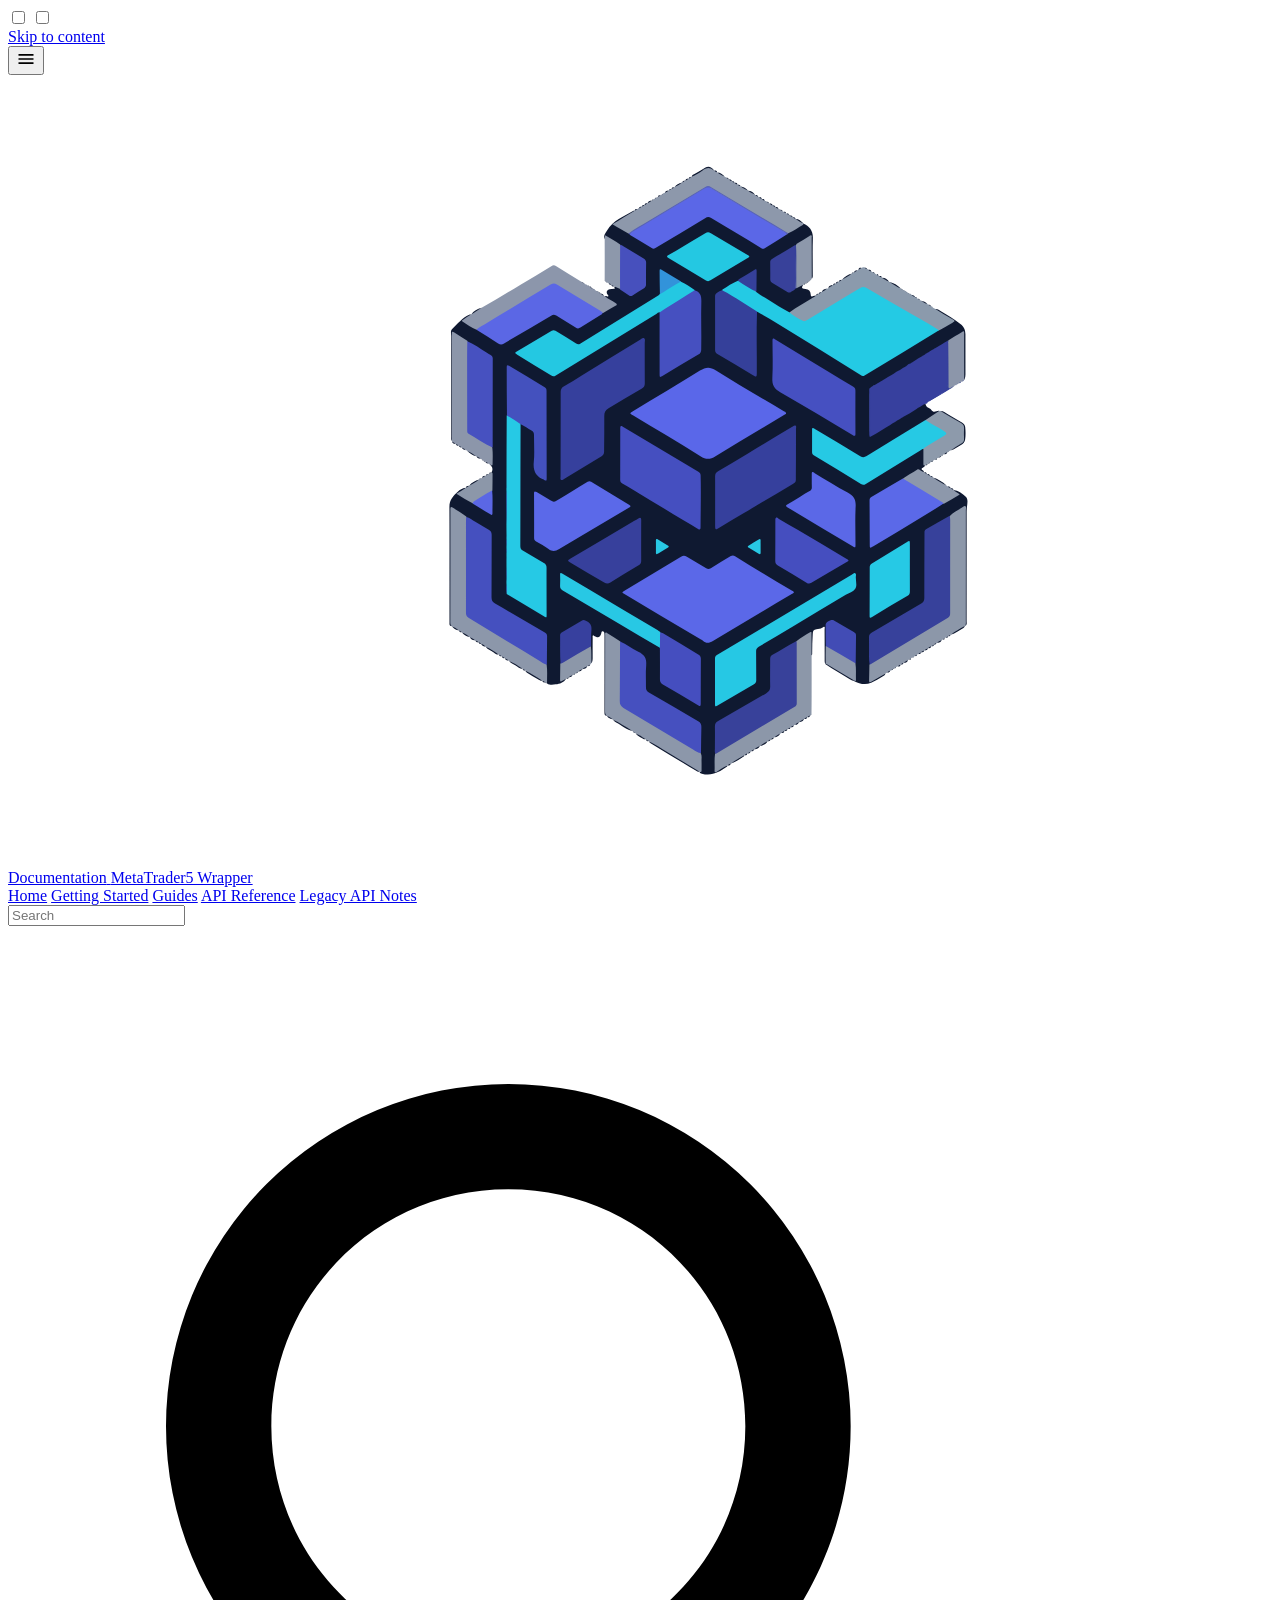
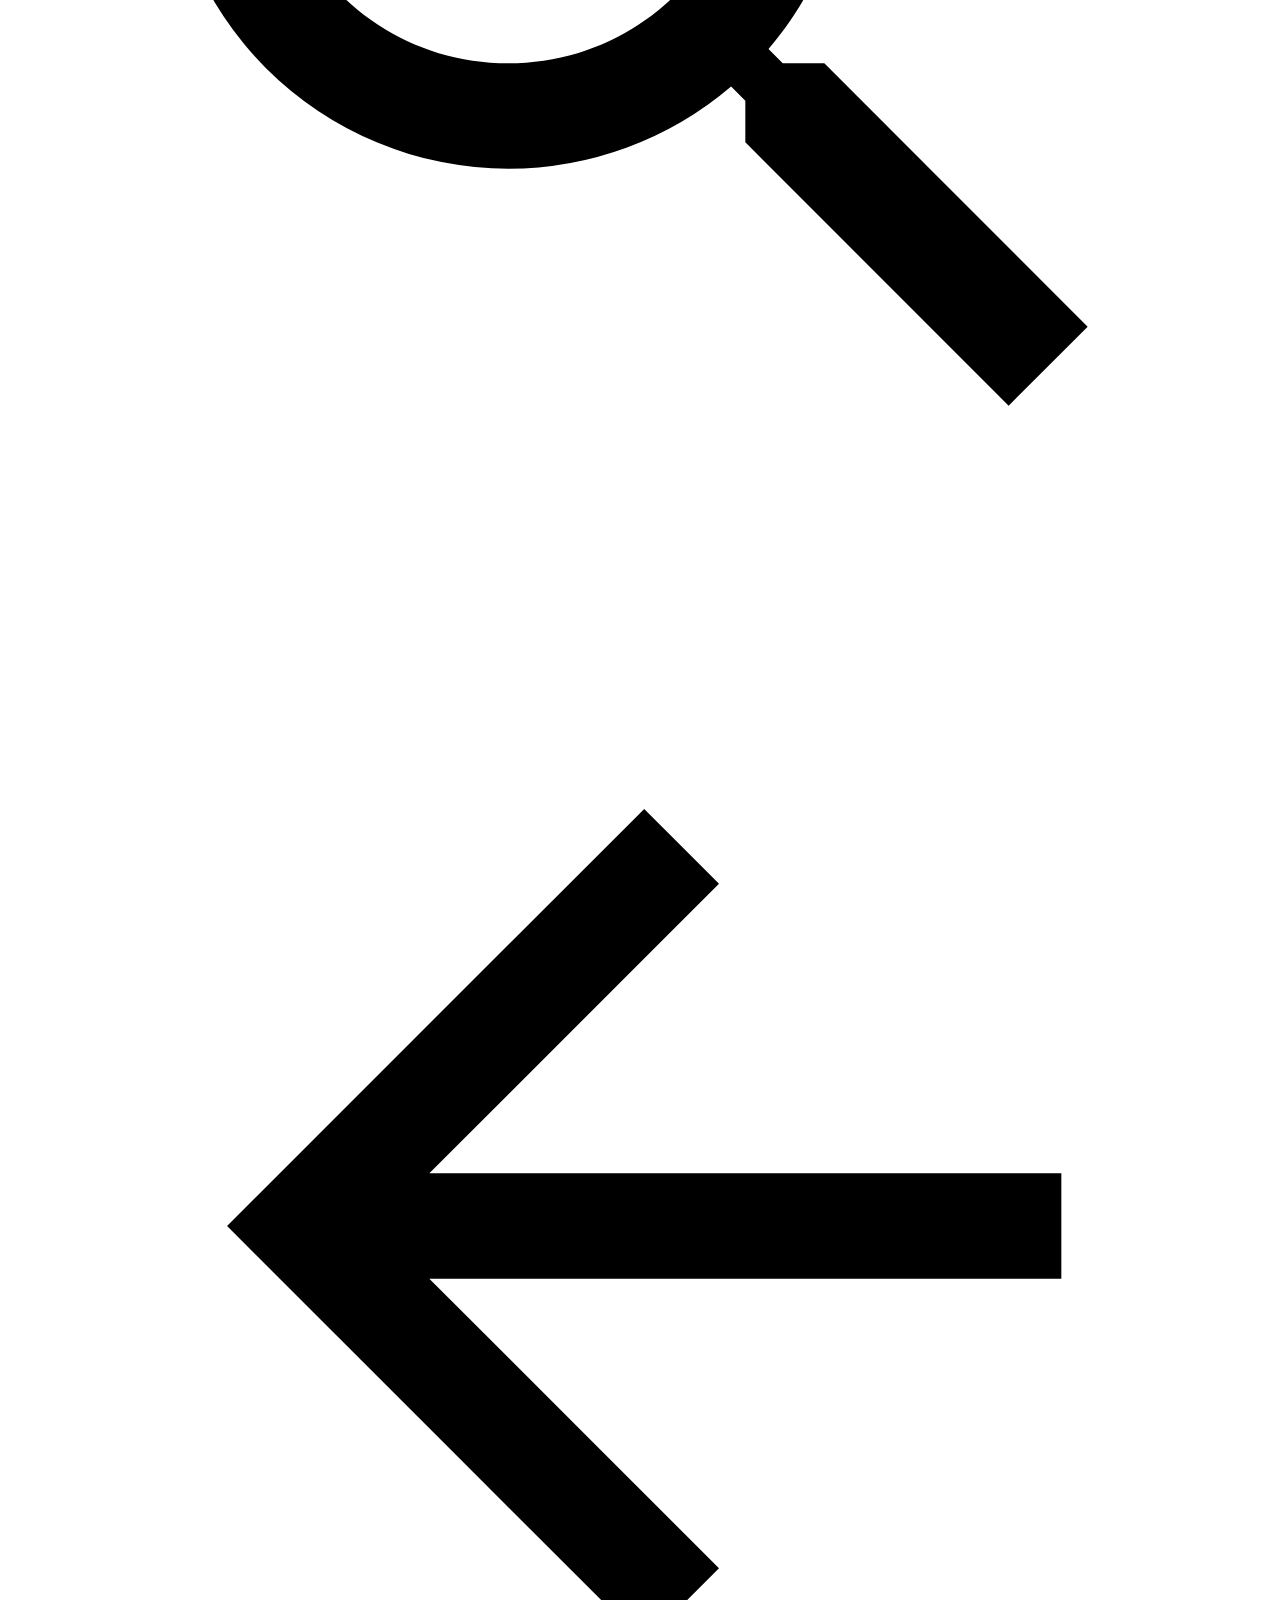
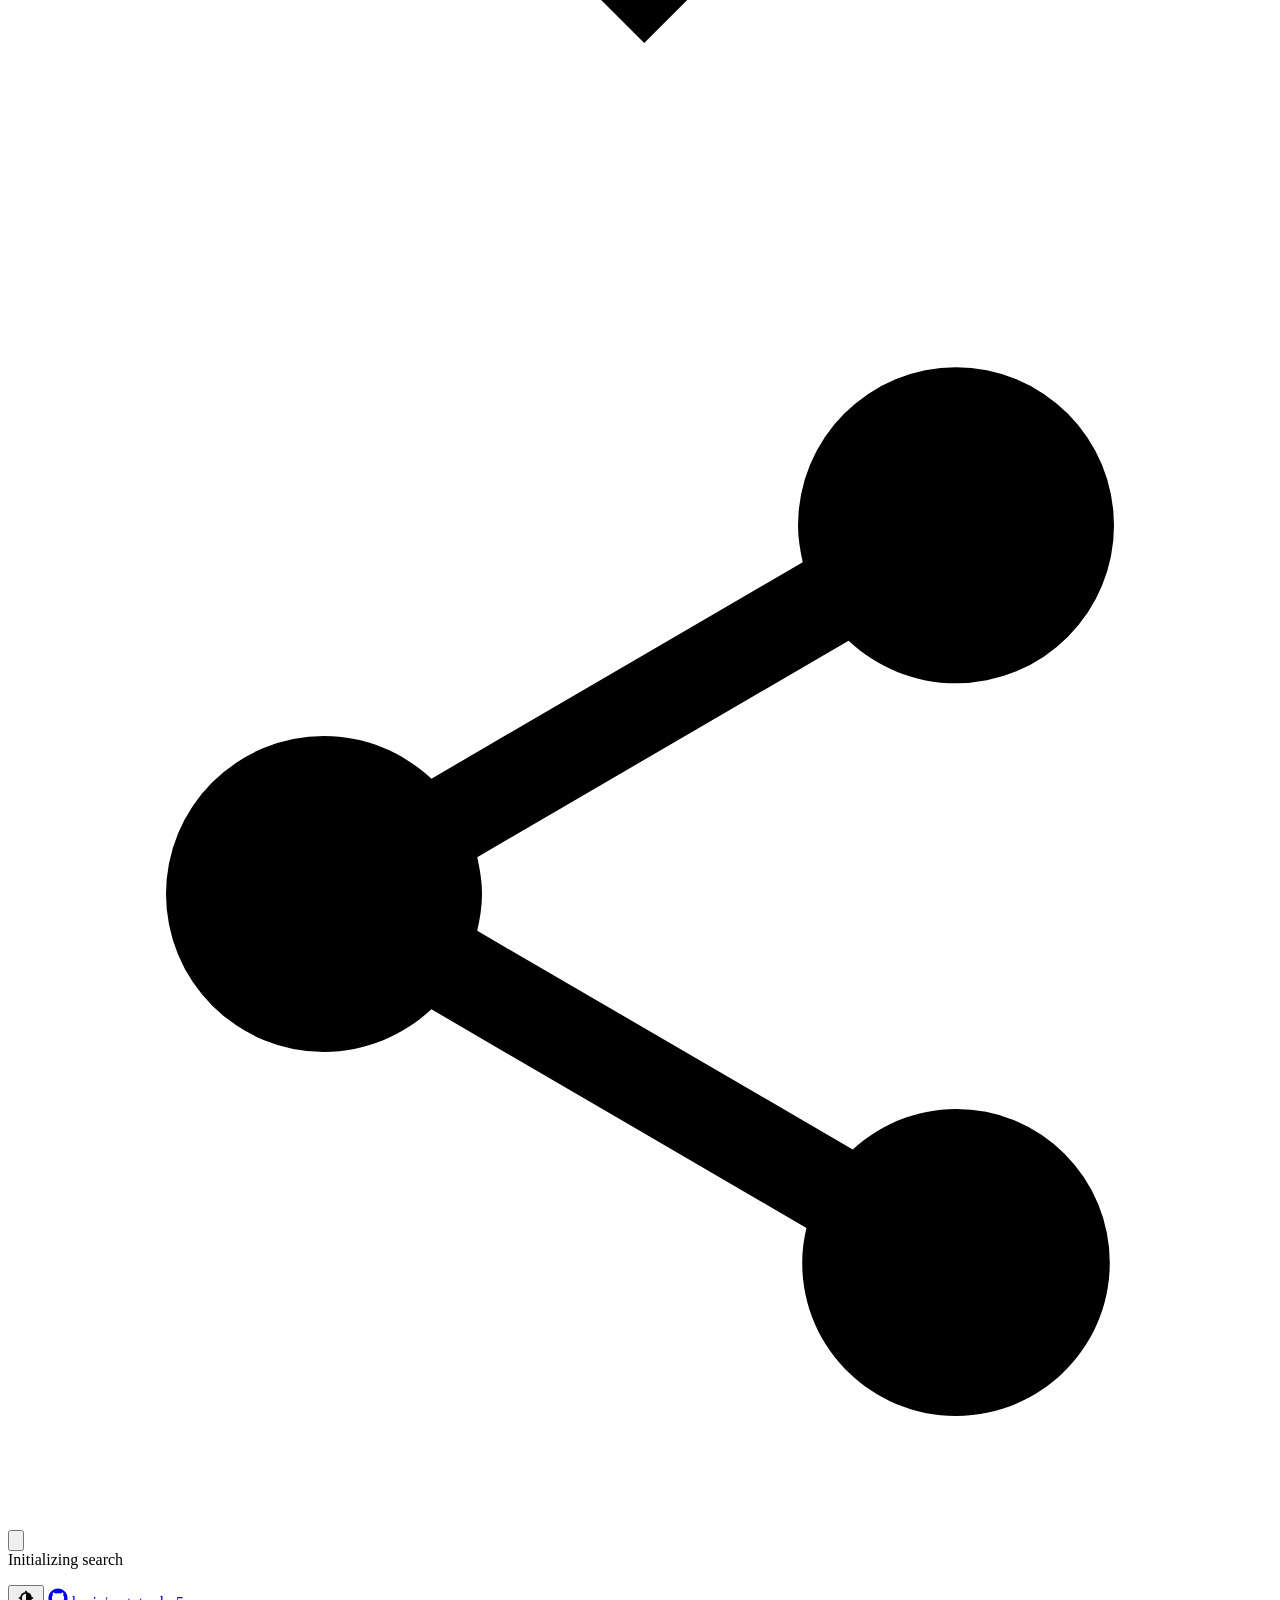
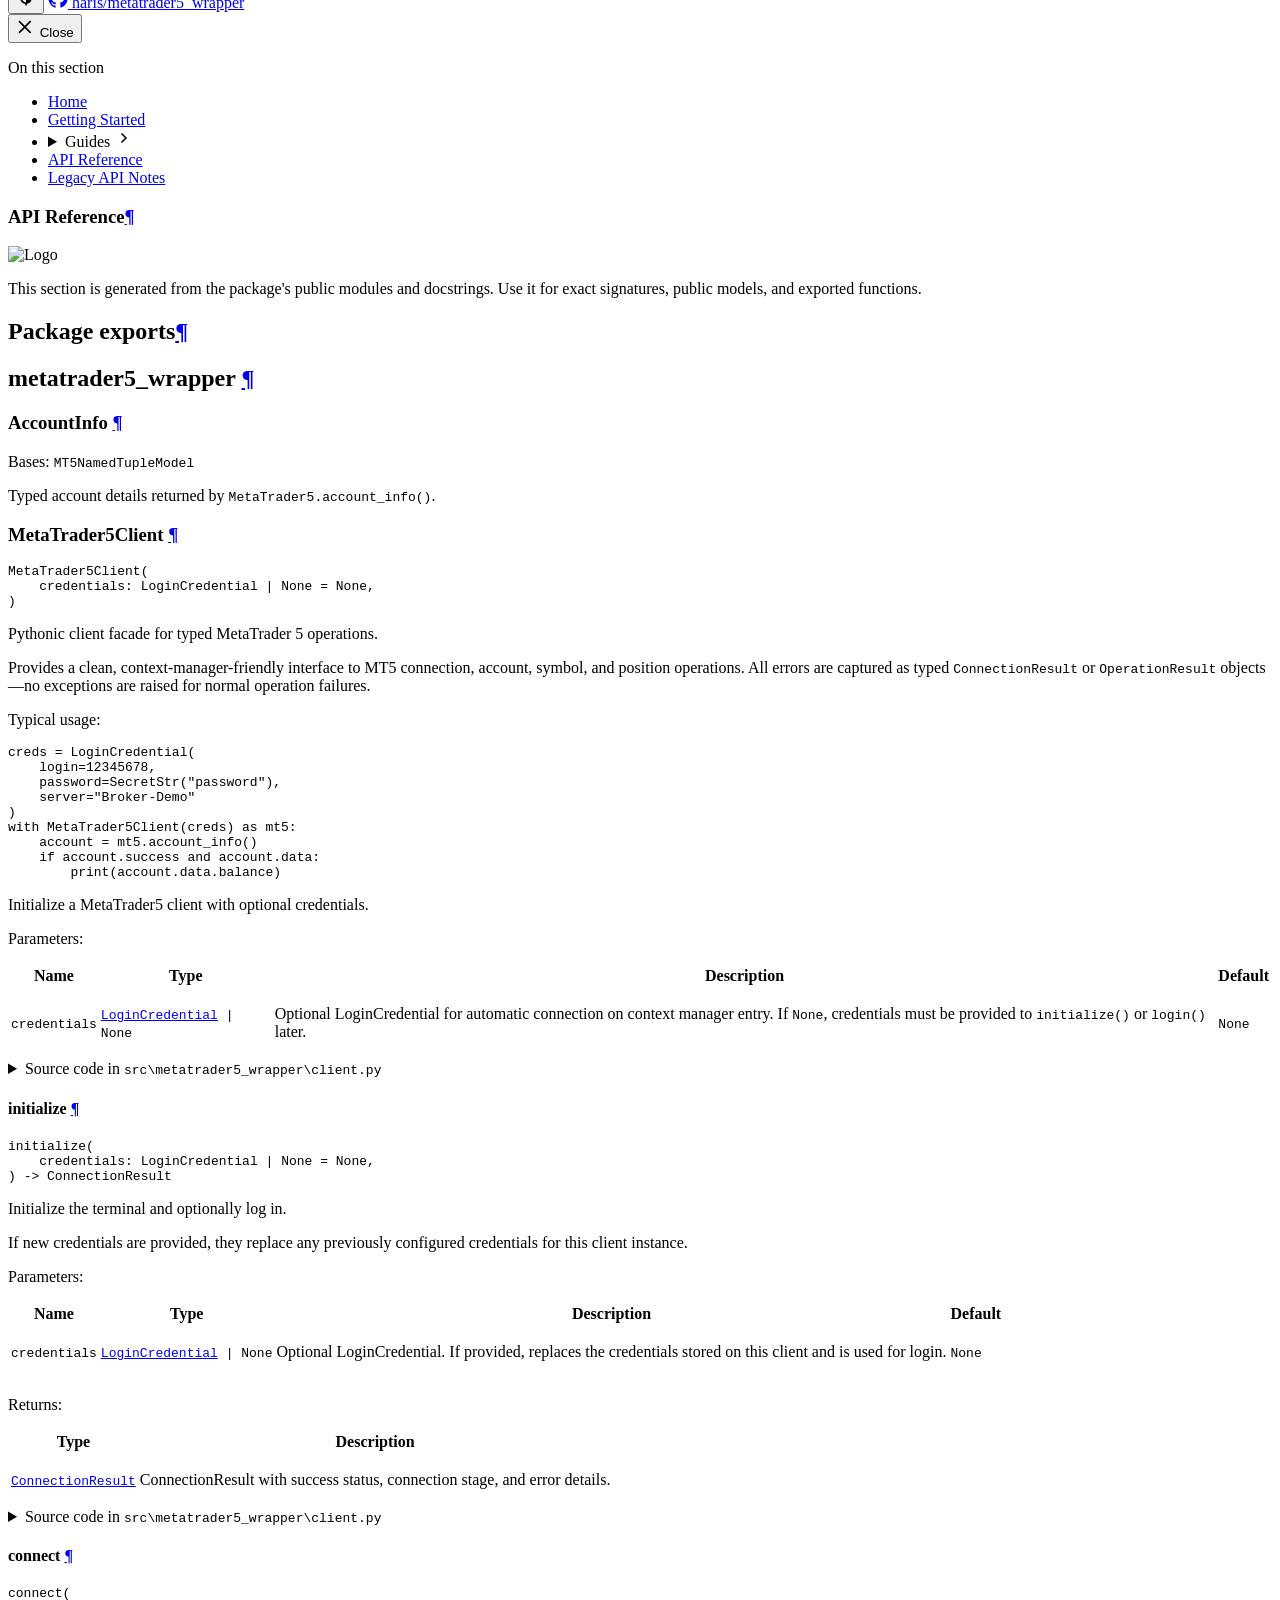
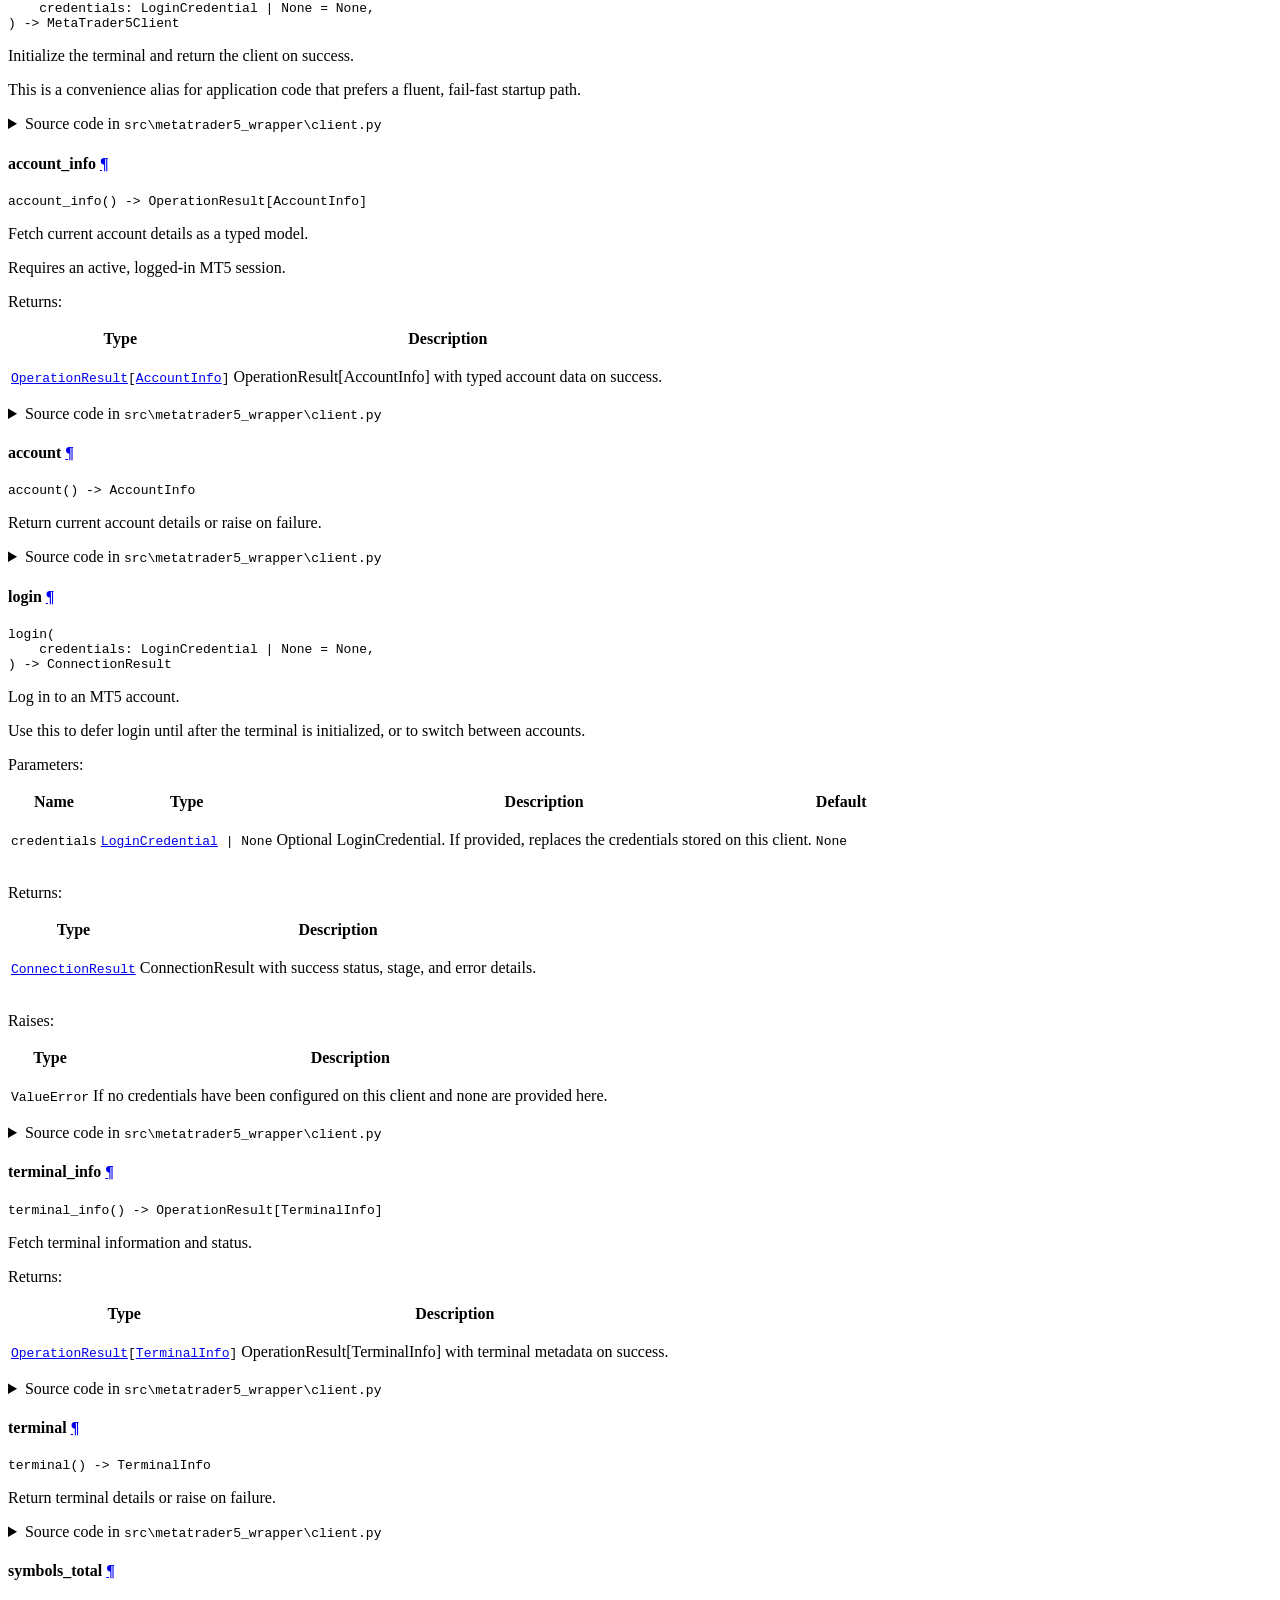
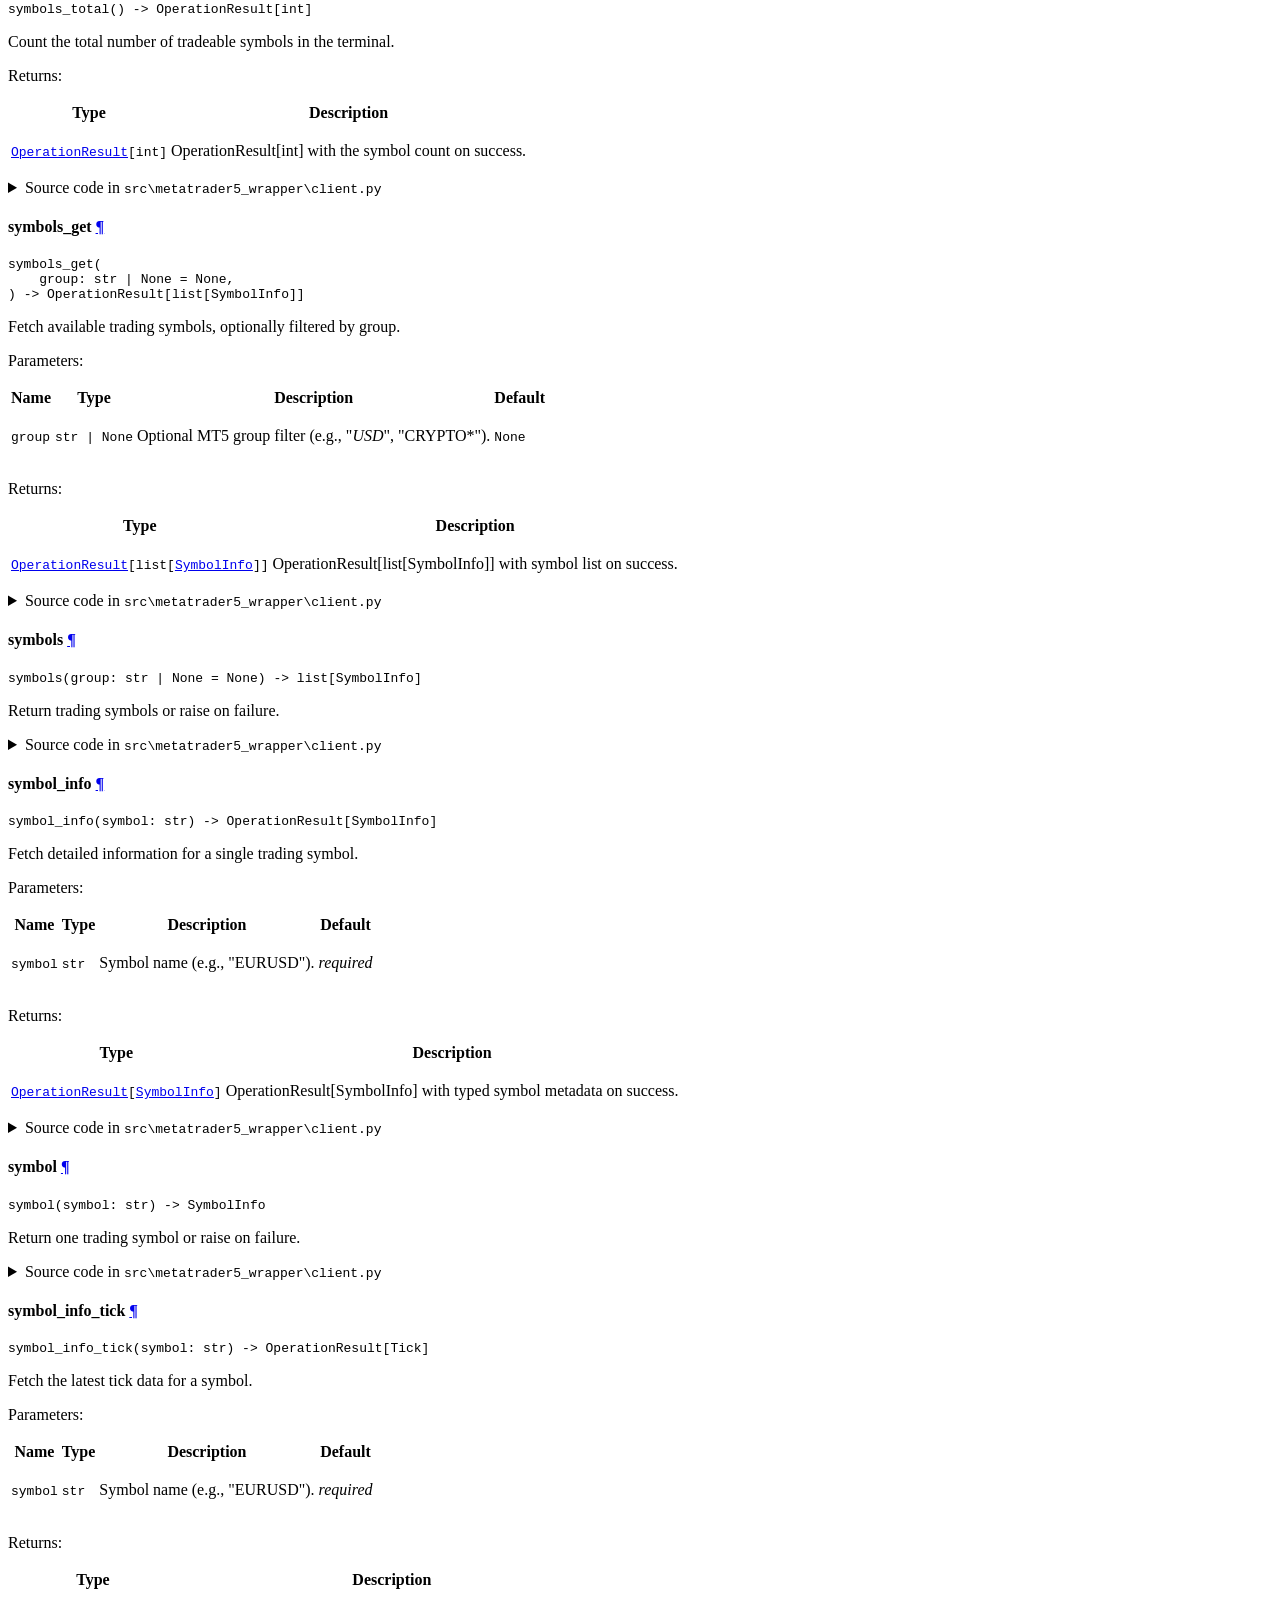
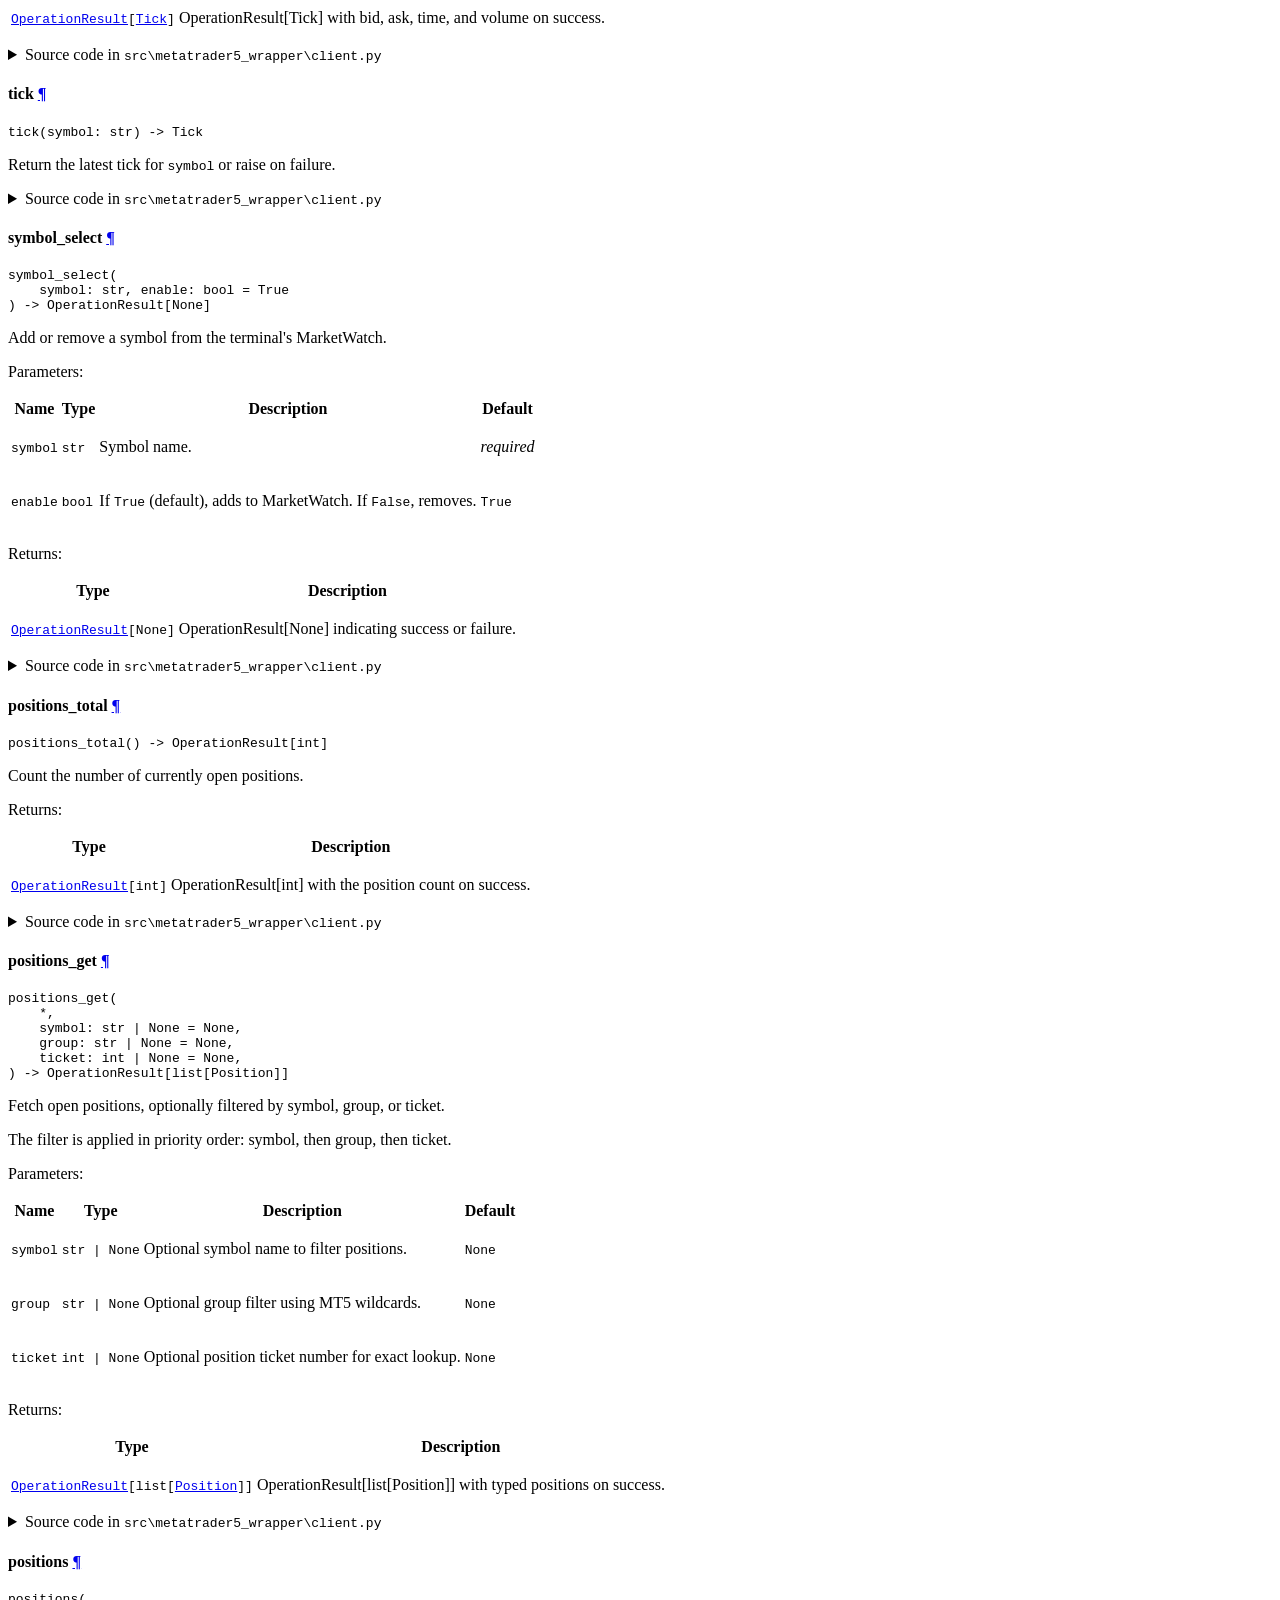
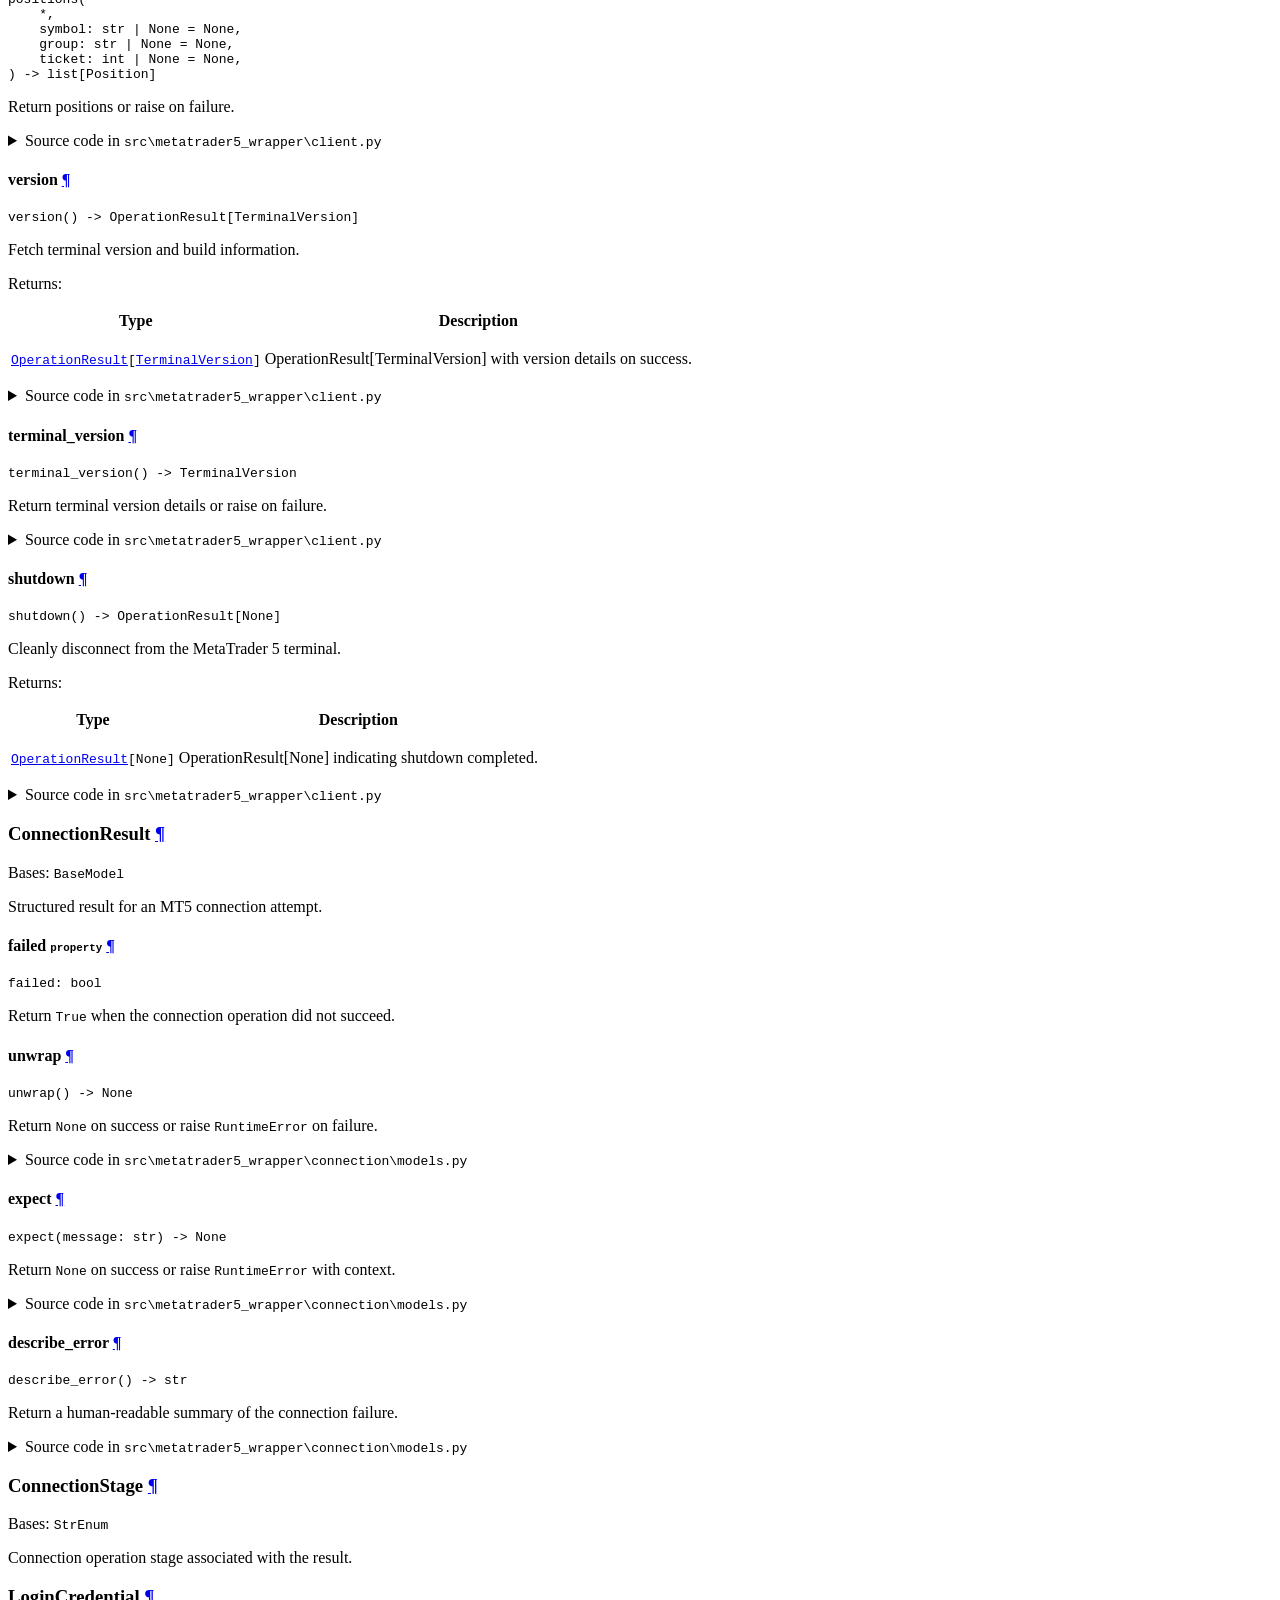
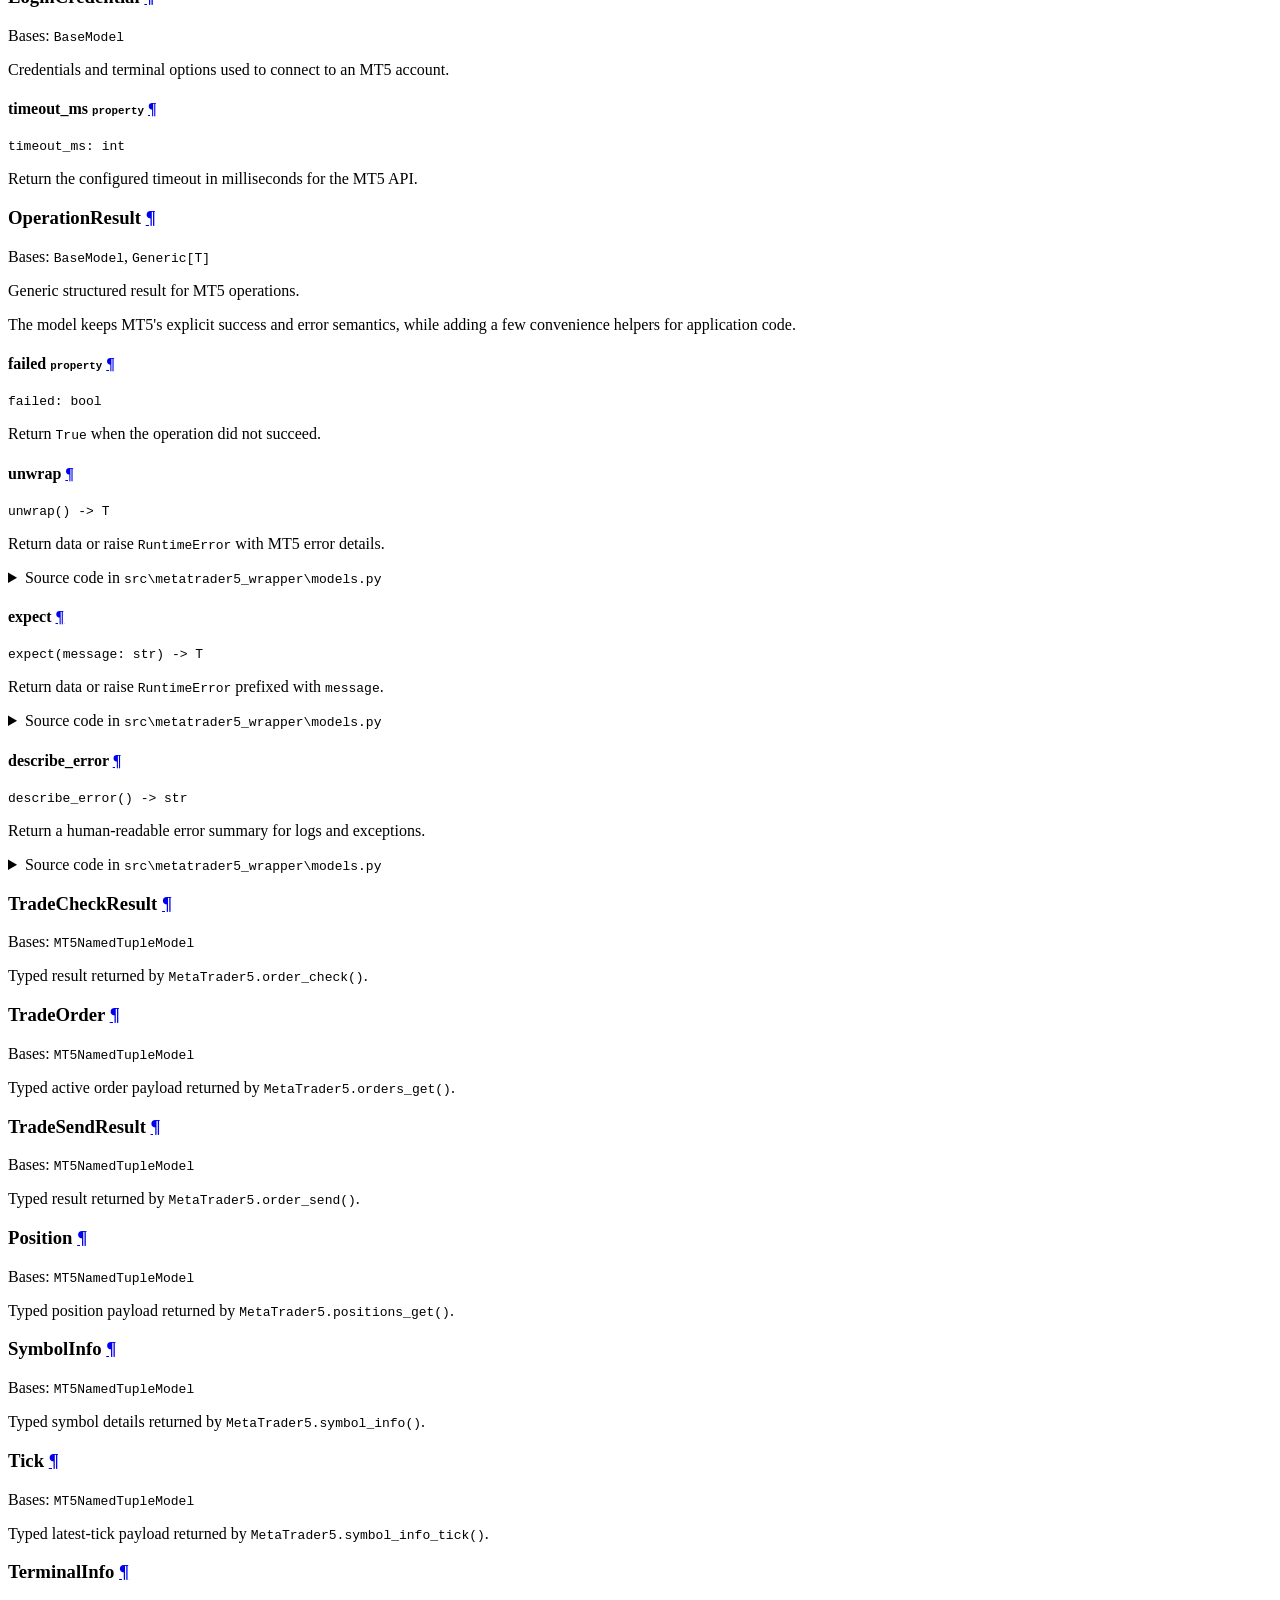
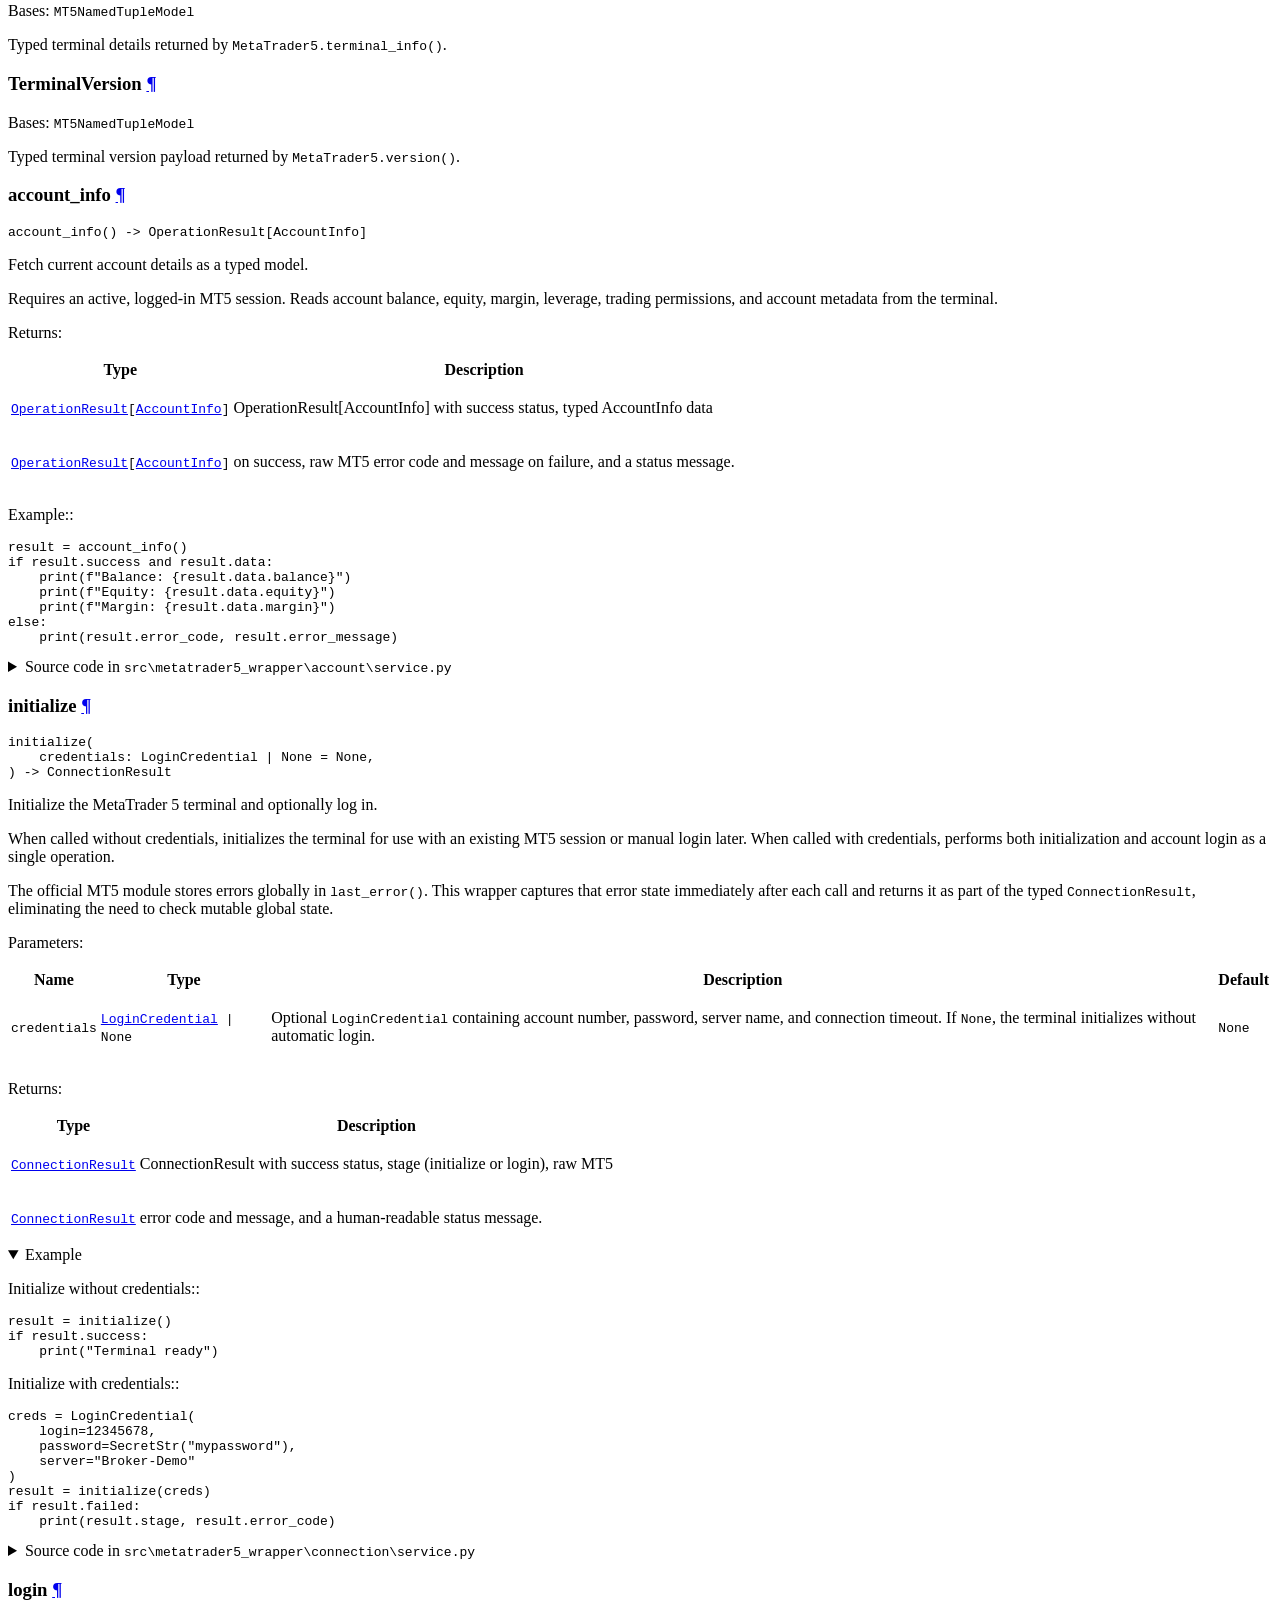
==== commit 422862f8: "Refactor code structure for improved readability and maintainability" ====
--- a/site/api/index.html
+++ b/site/api/index.html
@@ -22,7 +22,7 @@
         
       
       
-      <link rel="icon" href="../assets/favicon.ico">
+      <link rel="icon" href="../assets/images/favicon.png">
       <meta name="generator" content="mkdocs-1.6.1, mkdocs-material-9.7.6">
     
     
@@ -61,6 +61,39 @@
 
     
     
+  
+  <script>
+    document.addEventListener("DOMContentLoaded", function () {
+      const shell = document.querySelector(".docs-shell");
+      const menuButton = document.querySelector("[data-docs-sidebar-toggle]");
+      const themeToggle = document.querySelector("[data-docs-color-toggle]");
+
+      if (menuButton && shell) {
+        menuButton.addEventListener("click", function () {
+          const isOpen = shell.getAttribute("data-sidebar-open") === "true";
+          shell.setAttribute("data-sidebar-open", String(!isOpen));
+        });
+      }
+
+      document.querySelectorAll(".docs-sidebar a").forEach(function (link) {
+        link.addEventListener("click", function () {
+          if (shell && window.matchMedia("(max-width: 1219px)").matches) {
+            shell.setAttribute("data-sidebar-open", "false");
+          }
+        });
+      });
+
+      if (themeToggle) {
+        themeToggle.addEventListener("click", function () {
+          const current = document.body.getAttribute("data-md-color-scheme") || "slate";
+          const next = current === "slate" ? "default" : "slate";
+          document.body.setAttribute("data-md-color-scheme", next);
+          localStorage.setItem("__palette", JSON.stringify({ color: { scheme: next } }));
+        });
+      }
+    });
+  </script>
+
   </head>
   
   
@@ -90,76 +123,69 @@
     </div>
     
     
+    <div class="md-container" data-md-component="container">
       
-
+      
+      <main class="md-main" data-md-component="main">
+        <div class="md-main__inner md-grid">
+          
+          
+            <div class="md-content" data-md-component="content">
+              
+              <article class="md-content__inner md-typeset">
+                
   
-
-<header class="md-header md-header--shadow" data-md-component="header">
-  <nav class="md-header__inner md-grid" aria-label="Header">
-    <a href=".." title="MetaTrader5 Wrapper" class="md-header__button md-logo" aria-label="MetaTrader5 Wrapper" data-md-component="logo">
-      
-  <img src="../assets/logo.svg" alt="logo">
-
-    </a>
-    <label class="md-header__button md-icon" for="__drawer">
-      
-      <svg xmlns="http://www.w3.org/2000/svg" viewBox="0 0 24 24"><path d="M3 6h18v2H3zm0 5h18v2H3zm0 5h18v2H3z"/></svg>
-    </label>
-    <div class="md-header__title" data-md-component="header-title">
-      <div class="md-header__ellipsis">
-        <div class="md-header__topic">
-          <span class="md-ellipsis">
-            MetaTrader5 Wrapper
-          </span>
-        </div>
-        <div class="md-header__topic" data-md-component="header-topic">
-          <span class="md-ellipsis">
-            
-              API Reference
-            
-          </span>
-        </div>
-      </div>
-    </div>
-    
-      
-        <form class="md-header__option" data-md-component="palette">
+  
+  <div class="docs-shell" data-sidebar-open="false">
+    <header class="docs-topbar">
+      <button class="docs-topbar__toggle docs-topbar__menu" type="button" aria-label="Toggle navigation" data-docs-sidebar-toggle>
+        
+  
+    <svg viewBox="0 0 24 24" aria-hidden="true" width="20" height="20" fill="currentColor"><path d="M3 6h18v2H3V6Zm0 5h18v2H3v-2Zm0 5h18v2H3v-2Z"/></svg>
+  
+
+      </button>
+
+      <a class="docs-topbar__brand" href="..">
+        
+          <img src="../assets/logo.svg" alt="MetaTrader5 Wrapper logo">
+        
+        <span class="docs-topbar__brand-text">
+          <span class="docs-topbar__eyebrow">Documentation</span>
+          <span class="docs-topbar__title">MetaTrader5 Wrapper</span>
+        </span>
+      </a>
+
+      <nav class="docs-topbar__nav" aria-label="Primary">
+        
   
     
-    
-    
-    <input class="md-option" data-md-color-media="" data-md-color-scheme="slate" data-md-color-primary="indigo" data-md-color-accent="cyan"  aria-label="Switch to light mode"  type="radio" name="__palette" id="__palette_0">
-    
-      <label class="md-header__button md-icon" title="Switch to light mode" for="__palette_1" hidden>
-        <svg xmlns="http://www.w3.org/2000/svg" viewBox="0 0 24 24"><path d="M12 2a7 7 0 0 1 7 7c0 2.38-1.19 4.47-3 5.74V17a1 1 0 0 1-1 1H9a1 1 0 0 1-1-1v-2.26C6.19 13.47 5 11.38 5 9a7 7 0 0 1 7-7M9 21v-1h6v1a1 1 0 0 1-1 1h-4a1 1 0 0 1-1-1m3-17a5 5 0 0 0-5 5c0 2.05 1.23 3.81 3 4.58V16h4v-2.42c1.77-.77 3-2.53 3-4.58a5 5 0 0 0-5-5"/></svg>
-      </label>
+      <a href=".." class="">Home</a>
     
   
     
-    
-    
-    <input class="md-option" data-md-color-media="" data-md-color-scheme="default" data-md-color-primary="indigo" data-md-color-accent="blue"  aria-label="Switch to dark mode"  type="radio" name="__palette" id="__palette_1">
-    
-      <label class="md-header__button md-icon" title="Switch to dark mode" for="__palette_0" hidden>
-        <svg xmlns="http://www.w3.org/2000/svg" viewBox="0 0 24 24"><path d="M12 2a7 7 0 0 0-7 7c0 2.38 1.19 4.47 3 5.74V17a1 1 0 0 0 1 1h6a1 1 0 0 0 1-1v-2.26c1.81-1.27 3-3.36 3-5.74a7 7 0 0 0-7-7M9 21a1 1 0 0 0 1 1h4a1 1 0 0 0 1-1v-1H9z"/></svg>
-      </label>
+      <a href="../getting-started/" class="">Getting Started</a>
     
   
-</form>
-      
-    
-    
-      <script>var palette=__md_get("__palette");if(palette&&palette.color){if("(prefers-color-scheme)"===palette.color.media){var media=matchMedia("(prefers-color-scheme: light)"),input=document.querySelector(media.matches?"[data-md-color-media='(prefers-color-scheme: light)']":"[data-md-color-media='(prefers-color-scheme: dark)']");palette.color.media=input.getAttribute("data-md-color-media"),palette.color.scheme=input.getAttribute("data-md-color-scheme"),palette.color.primary=input.getAttribute("data-md-color-primary"),palette.color.accent=input.getAttribute("data-md-color-accent")}for(var[key,value]of Object.entries(palette.color))document.body.setAttribute("data-md-color-"+key,value)}</script>
-    
-    
     
       
-      
-        <label class="md-header__button md-icon" for="__search">
-          
-          <svg xmlns="http://www.w3.org/2000/svg" viewBox="0 0 24 24"><path d="M9.5 3A6.5 6.5 0 0 1 16 9.5c0 1.61-.59 3.09-1.56 4.23l.27.27h.79l5 5-1.5 1.5-5-5v-.79l-.27-.27A6.52 6.52 0 0 1 9.5 16 6.5 6.5 0 0 1 3 9.5 6.5 6.5 0 0 1 9.5 3m0 2C7 5 5 7 5 9.5S7 14 9.5 14 14 12 14 9.5 12 5 9.5 5"/></svg>
-        </label>
-        <div class="md-search" data-md-component="search" role="dialog">
+      <a href="../guides/connection/" class="">Guides</a>
+    
+  
+    
+      <a href="./" class="docs-link--active">API Reference</a>
+    
+  
+    
+      <a href="../api_reference/" class="">Legacy API Notes</a>
+    
+  
+
+      </nav>
+
+      <div class="docs-topbar__actions">
+        <div class="docs-topbar__search">
+          <div class="md-search" data-md-component="search" role="dialog">
   <label class="md-search__overlay" for="__search"></label>
   <div class="md-search__inner" role="search">
     <form class="md-search__form" name="search">
@@ -198,2693 +224,142 @@
     </div>
   </div>
 </div>
+        </div>
+
+        <button class="docs-topbar__toggle" type="button" aria-label="Toggle color scheme" data-docs-color-toggle>
+          
+  
+    <svg viewBox="0 0 24 24" aria-hidden="true" width="20" height="20" fill="currentColor"><path d="M12 3a1 1 0 0 1 1 1v1.06a7 7 0 0 1 5.94 5.94H20a1 1 0 1 1 0 2h-1.06A7 7 0 0 1 13 18.94V20a1 1 0 1 1-2 0v-1.06A7 7 0 0 1 5.06 13H4a1 1 0 1 1 0-2h1.06A7 7 0 0 1 11 5.06V4a1 1 0 0 1 1-1Zm0 4a5 5 0 1 0 0 10V7Z"/></svg>
+  
+
+        </button>
+
+        
+          <a class="docs-topbar__repo" href="https://github.com/haris/metatrader5_wrapper" target="_blank" rel="noreferrer">
+            
+  
+    <svg viewBox="0 0 24 24" aria-hidden="true" width="20" height="20" fill="currentColor"><path d="M12 .5C5.65.5.5 5.8.5 12.35c0 5.24 3.3 9.68 7.87 11.25.58.11.79-.26.79-.57 0-.28-.01-1.2-.02-2.18-3.2.72-3.88-1.39-3.88-1.39-.52-1.36-1.27-1.72-1.27-1.72-1.04-.73.08-.72.08-.72 1.15.08 1.76 1.22 1.76 1.22 1.02 1.79 2.68 1.27 3.33.97.1-.76.4-1.27.72-1.56-2.56-.3-5.24-1.31-5.24-5.84 0-1.29.45-2.34 1.18-3.16-.12-.3-.51-1.51.11-3.15 0 0 .97-.32 3.19 1.21a10.8 10.8 0 0 1 5.8 0c2.22-1.53 3.18-1.21 3.18-1.21.63 1.64.24 2.85.12 3.15.74.82 1.18 1.87 1.18 3.16 0 4.54-2.68 5.54-5.24 5.84.41.36.77 1.06.77 2.14 0 1.55-.01 2.79-.01 3.17 0 .31.21.69.8.57A11.87 11.87 0 0 0 23.5 12.35C23.5 5.8 18.35.5 12 .5Z"/></svg>
+  
+
+            <span>haris/metatrader5_wrapper</span>
+          </a>
+        
+      </div>
+    </header>
+
+    <div class="docs-layout">
+      <aside class="docs-sidebar" aria-label="Secondary">
+        <button class="docs-sidebar__toggle docs-topbar__menu" type="button" aria-label="Close navigation" data-docs-sidebar-toggle>
+          
+  
+    <svg viewBox="0 0 24 24" aria-hidden="true" width="20" height="20" fill="currentColor"><path d="M18.3 5.71 12 12l6.3 6.29-1.41 1.42L10.59 13.4 4.29 19.7 2.88 18.29 9.17 12 2.88 5.71 4.29 4.29l6.3 6.3 6.29-6.3 1.42 1.42Z"/></svg>
+  
+
+          <span>Close</span>
+        </button>
+        <p class="docs-sidebar__title">On this section</p>
+        
+  <ul>
+    
+      
+        <li class="docs-sidebar__item">
+          <a href=".." class="">Home</a>
+        </li>
       
     
-    
-      <div class="md-header__source">
-        <a href="https://github.com/haris/metatrader5_wrapper" title="Go to repository" class="md-source" data-md-component="source">
-  <div class="md-source__icon md-icon">
-    
-    <svg xmlns="http://www.w3.org/2000/svg" viewBox="0 0 448 512"><!--! Font Awesome Free 7.1.0 by @fontawesome - https://fontawesome.com License - https://fontawesome.com/license/free (Icons: CC BY 4.0, Fonts: SIL OFL 1.1, Code: MIT License) Copyright 2025 Fonticons, Inc.--><path d="M439.6 236.1 244 40.5c-5.4-5.5-12.8-8.5-20.4-8.5s-15 3-20.4 8.4L162.5 81l51.5 51.5c27.1-9.1 52.7 16.8 43.4 43.7l49.7 49.7c34.2-11.8 61.2 31 35.5 56.7-26.5 26.5-70.2-2.9-56-37.3L240.3 199v121.9c25.3 12.5 22.3 41.8 9.1 55-6.4 6.4-15.2 10.1-24.3 10.1s-17.8-3.6-24.3-10.1c-17.6-17.6-11.1-46.9 11.2-56v-123c-20.8-8.5-24.6-30.7-18.6-45L142.6 101 8.5 235.1C3 240.6 0 247.9 0 255.5s3 15 8.5 20.4l195.6 195.7c5.4 5.4 12.7 8.4 20.4 8.4s15-3 20.4-8.4l194.7-194.7c5.4-5.4 8.4-12.8 8.4-20.4s-3-15-8.4-20.4"/></svg>
-  </div>
-  <div class="md-source__repository">
-    haris/metatrader5_wrapper
-  </div>
-</a>
-      </div>
-    
-  </nav>
-  
-</header>
-    
-    <div class="md-container" data-md-component="container">
       
+        <li class="docs-sidebar__item">
+          <a href="../getting-started/" class="">Getting Started</a>
+        </li>
       
-        
-          
-        
-      
-      <main class="md-main" data-md-component="main">
-        <div class="md-main__inner md-grid">
-          
-            
-              
-              <div class="md-sidebar md-sidebar--primary" data-md-component="sidebar" data-md-type="navigation" >
-                <div class="md-sidebar__scrollwrap">
-                  <div class="md-sidebar__inner">
-                    
-
-
-
-<nav class="md-nav md-nav--primary" aria-label="Navigation" data-md-level="0">
-  <label class="md-nav__title" for="__drawer">
-    <a href=".." title="MetaTrader5 Wrapper" class="md-nav__button md-logo" aria-label="MetaTrader5 Wrapper" data-md-component="logo">
-      
-  <img src="../assets/logo.svg" alt="logo">
-
-    </a>
-    MetaTrader5 Wrapper
-  </label>
-  
-    <div class="md-nav__source">
-      <a href="https://github.com/haris/metatrader5_wrapper" title="Go to repository" class="md-source" data-md-component="source">
-  <div class="md-source__icon md-icon">
-    
-    <svg xmlns="http://www.w3.org/2000/svg" viewBox="0 0 448 512"><!--! Font Awesome Free 7.1.0 by @fontawesome - https://fontawesome.com License - https://fontawesome.com/license/free (Icons: CC BY 4.0, Fonts: SIL OFL 1.1, Code: MIT License) Copyright 2025 Fonticons, Inc.--><path d="M439.6 236.1 244 40.5c-5.4-5.5-12.8-8.5-20.4-8.5s-15 3-20.4 8.4L162.5 81l51.5 51.5c27.1-9.1 52.7 16.8 43.4 43.7l49.7 49.7c34.2-11.8 61.2 31 35.5 56.7-26.5 26.5-70.2-2.9-56-37.3L240.3 199v121.9c25.3 12.5 22.3 41.8 9.1 55-6.4 6.4-15.2 10.1-24.3 10.1s-17.8-3.6-24.3-10.1c-17.6-17.6-11.1-46.9 11.2-56v-123c-20.8-8.5-24.6-30.7-18.6-45L142.6 101 8.5 235.1C3 240.6 0 247.9 0 255.5s3 15 8.5 20.4l195.6 195.7c5.4 5.4 12.7 8.4 20.4 8.4s15-3 20.4-8.4l194.7-194.7c5.4-5.4 8.4-12.8 8.4-20.4s-3-15-8.4-20.4"/></svg>
-  </div>
-  <div class="md-source__repository">
-    haris/metatrader5_wrapper
-  </div>
-</a>
-    </div>
-  
-  <ul class="md-nav__list" data-md-scrollfix>
-    
-      
-      
-  
-  
-  
-  
-    <li class="md-nav__item">
-      <a href=".." class="md-nav__link">
-        
-  
-  
-  <span class="md-ellipsis">
-    
-  
-    Home
-  
-
-    
-  </span>
-  
-  
-
-      </a>
-    </li>
-  
-
-    
-      
-      
-  
-  
-  
-  
-    <li class="md-nav__item">
-      <a href="../getting-started/" class="md-nav__link">
-        
-  
-  
-  <span class="md-ellipsis">
-    
-  
-    Getting Started
-  
-
-    
-  </span>
-  
-  
-
-      </a>
-    </li>
-  
-
-    
-      
-      
-  
-  
-  
-  
-    
-    
-    
     
       
         
-        
+        <li class="docs-sidebar__item">
+          <details class="docs-sidebar__details" >
+            <summary class="docs-sidebar__summary">
+              <span>Guides</span>
+              <span class="docs-caret">
+  
+    <svg viewBox="0 0 24 24" aria-hidden="true" width="18" height="18" fill="currentColor"><path d="m9.29 6.71 1.42-1.42L17.41 12l-6.7 6.71-1.42-1.42L14.59 12 9.29 6.71Z"/></svg>
+  
+</span>
+            </summary>
+            
+  <ul>
+    
+      
+        <li class="docs-sidebar__item">
+          <a href="../guides/connection/" class="">Connection</a>
+        </li>
       
     
+      
+        <li class="docs-sidebar__item">
+          <a href="../guides/results/" class="">Results Model</a>
+        </li>
+      
     
-    <li class="md-nav__item md-nav__item--section md-nav__item--nested">
       
+        <li class="docs-sidebar__item">
+          <a href="../guides/client-vs-functions/" class="">Client vs Functions</a>
+        </li>
+      
+    
+      
+        <li class="docs-sidebar__item">
+          <a href="../guides/symbols/" class="">Symbols and Ticks</a>
+        </li>
+      
+    
+      
+        <li class="docs-sidebar__item">
+          <a href="../guides/positions/" class="">Positions</a>
+        </li>
+      
+    
+      
+        <li class="docs-sidebar__item">
+          <a href="../connection_design/" class="">Connection Design Notes</a>
+        </li>
+      
+    
+  </ul>
+
+          </details>
+        </li>
+      
+    
+      
+        <li class="docs-sidebar__item">
+          <a href="./" class="docs-link--active">API Reference</a>
+        </li>
+      
+    
+      
+        <li class="docs-sidebar__item">
+          <a href="../api_reference/" class="">Legacy API Notes</a>
+        </li>
+      
+    
+  </ul>
+
+      </aside>
+
+      <main class="docs-main">
         
-        
-        <input class="md-nav__toggle md-toggle " type="checkbox" id="__nav_3" >
-        
+
+        <article class="docs-article">
           
-          <label class="md-nav__link" for="__nav_3" id="__nav_3_label" tabindex="">
-            
+                  
+
+
   
   
-  <span class="md-ellipsis">
-    
-  
-    Guides
-  
-
-    
-  </span>
-  
-  
-
-            <span class="md-nav__icon md-icon"></span>
-          </label>
-        
-        <nav class="md-nav" data-md-level="1" aria-labelledby="__nav_3_label" aria-expanded="false">
-          <label class="md-nav__title" for="__nav_3">
-            <span class="md-nav__icon md-icon"></span>
-            
-  
-    Guides
-  
-
-          </label>
-          <ul class="md-nav__list" data-md-scrollfix>
-            
-              
-                
-  
-  
-  
-  
-    <li class="md-nav__item">
-      <a href="../guides/connection/" class="md-nav__link">
-        
-  
-  
-  <span class="md-ellipsis">
-    
-  
-    Connection
-  
-
-    
-  </span>
-  
-  
-
-      </a>
-    </li>
-  
-
-              
-            
-              
-                
-  
-  
-  
-  
-    <li class="md-nav__item">
-      <a href="../guides/results/" class="md-nav__link">
-        
-  
-  
-  <span class="md-ellipsis">
-    
-  
-    Results Model
-  
-
-    
-  </span>
-  
-  
-
-      </a>
-    </li>
-  
-
-              
-            
-              
-                
-  
-  
-  
-  
-    <li class="md-nav__item">
-      <a href="../guides/client-vs-functions/" class="md-nav__link">
-        
-  
-  
-  <span class="md-ellipsis">
-    
-  
-    Client vs Functions
-  
-
-    
-  </span>
-  
-  
-
-      </a>
-    </li>
-  
-
-              
-            
-              
-                
-  
-  
-  
-  
-    <li class="md-nav__item">
-      <a href="../guides/symbols/" class="md-nav__link">
-        
-  
-  
-  <span class="md-ellipsis">
-    
-  
-    Symbols and Ticks
-  
-
-    
-  </span>
-  
-  
-
-      </a>
-    </li>
-  
-
-              
-            
-              
-                
-  
-  
-  
-  
-    <li class="md-nav__item">
-      <a href="../guides/positions/" class="md-nav__link">
-        
-  
-  
-  <span class="md-ellipsis">
-    
-  
-    Positions
-  
-
-    
-  </span>
-  
-  
-
-      </a>
-    </li>
-  
-
-              
-            
-              
-                
-  
-  
-  
-  
-    <li class="md-nav__item">
-      <a href="../connection_design/" class="md-nav__link">
-        
-  
-  
-  <span class="md-ellipsis">
-    
-  
-    Connection Design Notes
-  
-
-    
-  </span>
-  
-  
-
-      </a>
-    </li>
-  
-
-              
-            
-          </ul>
-        </nav>
-      
-    </li>
-  
-
-    
-      
-      
-  
-  
-    
-  
-  
-  
-    <li class="md-nav__item md-nav__item--active">
-      
-      <input class="md-nav__toggle md-toggle" type="checkbox" id="__toc">
-      
-      
-        
-      
-      
-        <label class="md-nav__link md-nav__link--active" for="__toc">
-          
-  
-  
-  <span class="md-ellipsis">
-    
-  
-    API Reference
-  
-
-    
-  </span>
-  
-  
-
-          <span class="md-nav__icon md-icon"></span>
-        </label>
-      
-      <a href="./" class="md-nav__link md-nav__link--active">
-        
-  
-  
-  <span class="md-ellipsis">
-    
-  
-    API Reference
-  
-
-    
-  </span>
-  
-  
-
-      </a>
-      
-        
-
-  
-
-<nav class="md-nav md-nav--secondary" aria-label="Link to this section">
-  
-  
-  
-    
-  
-  
-    <label class="md-nav__title" for="__toc">
-      <span class="md-nav__icon md-icon"></span>
-      Link to this section
-    </label>
-    <ul class="md-nav__list" data-md-component="toc" data-md-scrollfix>
-      
-        <li class="md-nav__item">
-  <a href="#package-exports" class="md-nav__link">
-    <span class="md-ellipsis">
-      
-        Package exports
-      
-    </span>
-  </a>
-  
-</li>
-      
-        <li class="md-nav__item">
-  <a href="#metatrader5_wrapper" class="md-nav__link">
-    <span class="md-ellipsis">
-      
-        metatrader5_wrapper
-      
-    </span>
-  </a>
-  
-    <nav class="md-nav" aria-label="metatrader5_wrapper">
-      <ul class="md-nav__list">
-        
-          <li class="md-nav__item">
-  <a href="#metatrader5_wrapper.AccountInfo" class="md-nav__link">
-    <span class="md-ellipsis">
-      
-        AccountInfo
-      
-    </span>
-  </a>
-  
-</li>
-        
-          <li class="md-nav__item">
-  <a href="#metatrader5_wrapper.MetaTrader5Client" class="md-nav__link">
-    <span class="md-ellipsis">
-      
-        MetaTrader5Client
-      
-    </span>
-  </a>
-  
-    <nav class="md-nav" aria-label="MetaTrader5Client">
-      <ul class="md-nav__list">
-        
-          <li class="md-nav__item">
-  <a href="#metatrader5_wrapper.MetaTrader5Client.initialize" class="md-nav__link">
-    <span class="md-ellipsis">
-      
-        initialize
-      
-    </span>
-  </a>
-  
-</li>
-        
-          <li class="md-nav__item">
-  <a href="#metatrader5_wrapper.MetaTrader5Client.account_info" class="md-nav__link">
-    <span class="md-ellipsis">
-      
-        account_info
-      
-    </span>
-  </a>
-  
-</li>
-        
-          <li class="md-nav__item">
-  <a href="#metatrader5_wrapper.MetaTrader5Client.login" class="md-nav__link">
-    <span class="md-ellipsis">
-      
-        login
-      
-    </span>
-  </a>
-  
-</li>
-        
-          <li class="md-nav__item">
-  <a href="#metatrader5_wrapper.MetaTrader5Client.terminal_info" class="md-nav__link">
-    <span class="md-ellipsis">
-      
-        terminal_info
-      
-    </span>
-  </a>
-  
-</li>
-        
-          <li class="md-nav__item">
-  <a href="#metatrader5_wrapper.MetaTrader5Client.symbols_total" class="md-nav__link">
-    <span class="md-ellipsis">
-      
-        symbols_total
-      
-    </span>
-  </a>
-  
-</li>
-        
-          <li class="md-nav__item">
-  <a href="#metatrader5_wrapper.MetaTrader5Client.symbols_get" class="md-nav__link">
-    <span class="md-ellipsis">
-      
-        symbols_get
-      
-    </span>
-  </a>
-  
-</li>
-        
-          <li class="md-nav__item">
-  <a href="#metatrader5_wrapper.MetaTrader5Client.symbol_info" class="md-nav__link">
-    <span class="md-ellipsis">
-      
-        symbol_info
-      
-    </span>
-  </a>
-  
-</li>
-        
-          <li class="md-nav__item">
-  <a href="#metatrader5_wrapper.MetaTrader5Client.symbol_info_tick" class="md-nav__link">
-    <span class="md-ellipsis">
-      
-        symbol_info_tick
-      
-    </span>
-  </a>
-  
-</li>
-        
-          <li class="md-nav__item">
-  <a href="#metatrader5_wrapper.MetaTrader5Client.symbol_select" class="md-nav__link">
-    <span class="md-ellipsis">
-      
-        symbol_select
-      
-    </span>
-  </a>
-  
-</li>
-        
-          <li class="md-nav__item">
-  <a href="#metatrader5_wrapper.MetaTrader5Client.positions_total" class="md-nav__link">
-    <span class="md-ellipsis">
-      
-        positions_total
-      
-    </span>
-  </a>
-  
-</li>
-        
-          <li class="md-nav__item">
-  <a href="#metatrader5_wrapper.MetaTrader5Client.positions_get" class="md-nav__link">
-    <span class="md-ellipsis">
-      
-        positions_get
-      
-    </span>
-  </a>
-  
-</li>
-        
-          <li class="md-nav__item">
-  <a href="#metatrader5_wrapper.MetaTrader5Client.version" class="md-nav__link">
-    <span class="md-ellipsis">
-      
-        version
-      
-    </span>
-  </a>
-  
-</li>
-        
-          <li class="md-nav__item">
-  <a href="#metatrader5_wrapper.MetaTrader5Client.shutdown" class="md-nav__link">
-    <span class="md-ellipsis">
-      
-        shutdown
-      
-    </span>
-  </a>
-  
-</li>
-        
-      </ul>
-    </nav>
-  
-</li>
-        
-          <li class="md-nav__item">
-  <a href="#metatrader5_wrapper.ConnectionResult" class="md-nav__link">
-    <span class="md-ellipsis">
-      
-        ConnectionResult
-      
-    </span>
-  </a>
-  
-    <nav class="md-nav" aria-label="ConnectionResult">
-      <ul class="md-nav__list">
-        
-          <li class="md-nav__item">
-  <a href="#metatrader5_wrapper.ConnectionResult.failed" class="md-nav__link">
-    <span class="md-ellipsis">
-      
-        failed
-      
-    </span>
-  </a>
-  
-</li>
-        
-      </ul>
-    </nav>
-  
-</li>
-        
-          <li class="md-nav__item">
-  <a href="#metatrader5_wrapper.ConnectionStage" class="md-nav__link">
-    <span class="md-ellipsis">
-      
-        ConnectionStage
-      
-    </span>
-  </a>
-  
-</li>
-        
-          <li class="md-nav__item">
-  <a href="#metatrader5_wrapper.LoginCredential" class="md-nav__link">
-    <span class="md-ellipsis">
-      
-        LoginCredential
-      
-    </span>
-  </a>
-  
-    <nav class="md-nav" aria-label="LoginCredential">
-      <ul class="md-nav__list">
-        
-          <li class="md-nav__item">
-  <a href="#metatrader5_wrapper.LoginCredential.timeout_ms" class="md-nav__link">
-    <span class="md-ellipsis">
-      
-        timeout_ms
-      
-    </span>
-  </a>
-  
-</li>
-        
-      </ul>
-    </nav>
-  
-</li>
-        
-          <li class="md-nav__item">
-  <a href="#metatrader5_wrapper.OperationResult" class="md-nav__link">
-    <span class="md-ellipsis">
-      
-        OperationResult
-      
-    </span>
-  </a>
-  
-    <nav class="md-nav" aria-label="OperationResult">
-      <ul class="md-nav__list">
-        
-          <li class="md-nav__item">
-  <a href="#metatrader5_wrapper.OperationResult.failed" class="md-nav__link">
-    <span class="md-ellipsis">
-      
-        failed
-      
-    </span>
-  </a>
-  
-</li>
-        
-      </ul>
-    </nav>
-  
-</li>
-        
-          <li class="md-nav__item">
-  <a href="#metatrader5_wrapper.Position" class="md-nav__link">
-    <span class="md-ellipsis">
-      
-        Position
-      
-    </span>
-  </a>
-  
-</li>
-        
-          <li class="md-nav__item">
-  <a href="#metatrader5_wrapper.SymbolInfo" class="md-nav__link">
-    <span class="md-ellipsis">
-      
-        SymbolInfo
-      
-    </span>
-  </a>
-  
-</li>
-        
-          <li class="md-nav__item">
-  <a href="#metatrader5_wrapper.Tick" class="md-nav__link">
-    <span class="md-ellipsis">
-      
-        Tick
-      
-    </span>
-  </a>
-  
-</li>
-        
-          <li class="md-nav__item">
-  <a href="#metatrader5_wrapper.TerminalInfo" class="md-nav__link">
-    <span class="md-ellipsis">
-      
-        TerminalInfo
-      
-    </span>
-  </a>
-  
-</li>
-        
-          <li class="md-nav__item">
-  <a href="#metatrader5_wrapper.TerminalVersion" class="md-nav__link">
-    <span class="md-ellipsis">
-      
-        TerminalVersion
-      
-    </span>
-  </a>
-  
-</li>
-        
-          <li class="md-nav__item">
-  <a href="#metatrader5_wrapper.account_info" class="md-nav__link">
-    <span class="md-ellipsis">
-      
-        account_info
-      
-    </span>
-  </a>
-  
-</li>
-        
-          <li class="md-nav__item">
-  <a href="#metatrader5_wrapper.initialize" class="md-nav__link">
-    <span class="md-ellipsis">
-      
-        initialize
-      
-    </span>
-  </a>
-  
-</li>
-        
-          <li class="md-nav__item">
-  <a href="#metatrader5_wrapper.login" class="md-nav__link">
-    <span class="md-ellipsis">
-      
-        login
-      
-    </span>
-  </a>
-  
-</li>
-        
-          <li class="md-nav__item">
-  <a href="#metatrader5_wrapper.positions_get" class="md-nav__link">
-    <span class="md-ellipsis">
-      
-        positions_get
-      
-    </span>
-  </a>
-  
-</li>
-        
-          <li class="md-nav__item">
-  <a href="#metatrader5_wrapper.positions_total" class="md-nav__link">
-    <span class="md-ellipsis">
-      
-        positions_total
-      
-    </span>
-  </a>
-  
-</li>
-        
-          <li class="md-nav__item">
-  <a href="#metatrader5_wrapper.symbol_info" class="md-nav__link">
-    <span class="md-ellipsis">
-      
-        symbol_info
-      
-    </span>
-  </a>
-  
-</li>
-        
-          <li class="md-nav__item">
-  <a href="#metatrader5_wrapper.symbol_info_tick" class="md-nav__link">
-    <span class="md-ellipsis">
-      
-        symbol_info_tick
-      
-    </span>
-  </a>
-  
-</li>
-        
-          <li class="md-nav__item">
-  <a href="#metatrader5_wrapper.symbol_select" class="md-nav__link">
-    <span class="md-ellipsis">
-      
-        symbol_select
-      
-    </span>
-  </a>
-  
-</li>
-        
-          <li class="md-nav__item">
-  <a href="#metatrader5_wrapper.symbols_get" class="md-nav__link">
-    <span class="md-ellipsis">
-      
-        symbols_get
-      
-    </span>
-  </a>
-  
-</li>
-        
-          <li class="md-nav__item">
-  <a href="#metatrader5_wrapper.symbols_total" class="md-nav__link">
-    <span class="md-ellipsis">
-      
-        symbols_total
-      
-    </span>
-  </a>
-  
-</li>
-        
-          <li class="md-nav__item">
-  <a href="#metatrader5_wrapper.shutdown" class="md-nav__link">
-    <span class="md-ellipsis">
-      
-        shutdown
-      
-    </span>
-  </a>
-  
-</li>
-        
-          <li class="md-nav__item">
-  <a href="#metatrader5_wrapper.terminal_info" class="md-nav__link">
-    <span class="md-ellipsis">
-      
-        terminal_info
-      
-    </span>
-  </a>
-  
-</li>
-        
-          <li class="md-nav__item">
-  <a href="#metatrader5_wrapper.version" class="md-nav__link">
-    <span class="md-ellipsis">
-      
-        version
-      
-    </span>
-  </a>
-  
-</li>
-        
-      </ul>
-    </nav>
-  
-</li>
-      
-        <li class="md-nav__item">
-  <a href="#client-facade" class="md-nav__link">
-    <span class="md-ellipsis">
-      
-        Client facade
-      
-    </span>
-  </a>
-  
-</li>
-      
-        <li class="md-nav__item">
-  <a href="#metatrader5_wrapper.client" class="md-nav__link">
-    <span class="md-ellipsis">
-      
-        client
-      
-    </span>
-  </a>
-  
-    <nav class="md-nav" aria-label="client">
-      <ul class="md-nav__list">
-        
-          <li class="md-nav__item">
-  <a href="#metatrader5_wrapper.client.MetaTrader5Client" class="md-nav__link">
-    <span class="md-ellipsis">
-      
-        MetaTrader5Client
-      
-    </span>
-  </a>
-  
-    <nav class="md-nav" aria-label="MetaTrader5Client">
-      <ul class="md-nav__list">
-        
-          <li class="md-nav__item">
-  <a href="#metatrader5_wrapper.client.MetaTrader5Client.initialize" class="md-nav__link">
-    <span class="md-ellipsis">
-      
-        initialize
-      
-    </span>
-  </a>
-  
-</li>
-        
-          <li class="md-nav__item">
-  <a href="#metatrader5_wrapper.client.MetaTrader5Client.account_info" class="md-nav__link">
-    <span class="md-ellipsis">
-      
-        account_info
-      
-    </span>
-  </a>
-  
-</li>
-        
-          <li class="md-nav__item">
-  <a href="#metatrader5_wrapper.client.MetaTrader5Client.login" class="md-nav__link">
-    <span class="md-ellipsis">
-      
-        login
-      
-    </span>
-  </a>
-  
-</li>
-        
-          <li class="md-nav__item">
-  <a href="#metatrader5_wrapper.client.MetaTrader5Client.terminal_info" class="md-nav__link">
-    <span class="md-ellipsis">
-      
-        terminal_info
-      
-    </span>
-  </a>
-  
-</li>
-        
-          <li class="md-nav__item">
-  <a href="#metatrader5_wrapper.client.MetaTrader5Client.symbols_total" class="md-nav__link">
-    <span class="md-ellipsis">
-      
-        symbols_total
-      
-    </span>
-  </a>
-  
-</li>
-        
-          <li class="md-nav__item">
-  <a href="#metatrader5_wrapper.client.MetaTrader5Client.symbols_get" class="md-nav__link">
-    <span class="md-ellipsis">
-      
-        symbols_get
-      
-    </span>
-  </a>
-  
-</li>
-        
-          <li class="md-nav__item">
-  <a href="#metatrader5_wrapper.client.MetaTrader5Client.symbol_info" class="md-nav__link">
-    <span class="md-ellipsis">
-      
-        symbol_info
-      
-    </span>
-  </a>
-  
-</li>
-        
-          <li class="md-nav__item">
-  <a href="#metatrader5_wrapper.client.MetaTrader5Client.symbol_info_tick" class="md-nav__link">
-    <span class="md-ellipsis">
-      
-        symbol_info_tick
-      
-    </span>
-  </a>
-  
-</li>
-        
-          <li class="md-nav__item">
-  <a href="#metatrader5_wrapper.client.MetaTrader5Client.symbol_select" class="md-nav__link">
-    <span class="md-ellipsis">
-      
-        symbol_select
-      
-    </span>
-  </a>
-  
-</li>
-        
-          <li class="md-nav__item">
-  <a href="#metatrader5_wrapper.client.MetaTrader5Client.positions_total" class="md-nav__link">
-    <span class="md-ellipsis">
-      
-        positions_total
-      
-    </span>
-  </a>
-  
-</li>
-        
-          <li class="md-nav__item">
-  <a href="#metatrader5_wrapper.client.MetaTrader5Client.positions_get" class="md-nav__link">
-    <span class="md-ellipsis">
-      
-        positions_get
-      
-    </span>
-  </a>
-  
-</li>
-        
-          <li class="md-nav__item">
-  <a href="#metatrader5_wrapper.client.MetaTrader5Client.version" class="md-nav__link">
-    <span class="md-ellipsis">
-      
-        version
-      
-    </span>
-  </a>
-  
-</li>
-        
-          <li class="md-nav__item">
-  <a href="#metatrader5_wrapper.client.MetaTrader5Client.shutdown" class="md-nav__link">
-    <span class="md-ellipsis">
-      
-        shutdown
-      
-    </span>
-  </a>
-  
-</li>
-        
-      </ul>
-    </nav>
-  
-</li>
-        
-      </ul>
-    </nav>
-  
-</li>
-      
-        <li class="md-nav__item">
-  <a href="#connection" class="md-nav__link">
-    <span class="md-ellipsis">
-      
-        Connection
-      
-    </span>
-  </a>
-  
-</li>
-      
-        <li class="md-nav__item">
-  <a href="#metatrader5_wrapper.connection" class="md-nav__link">
-    <span class="md-ellipsis">
-      
-        connection
-      
-    </span>
-  </a>
-  
-    <nav class="md-nav" aria-label="connection">
-      <ul class="md-nav__list">
-        
-          <li class="md-nav__item">
-  <a href="#metatrader5_wrapper.connection.ConnectionResult" class="md-nav__link">
-    <span class="md-ellipsis">
-      
-        ConnectionResult
-      
-    </span>
-  </a>
-  
-    <nav class="md-nav" aria-label="ConnectionResult">
-      <ul class="md-nav__list">
-        
-          <li class="md-nav__item">
-  <a href="#metatrader5_wrapper.connection.ConnectionResult.failed" class="md-nav__link">
-    <span class="md-ellipsis">
-      
-        failed
-      
-    </span>
-  </a>
-  
-</li>
-        
-      </ul>
-    </nav>
-  
-</li>
-        
-          <li class="md-nav__item">
-  <a href="#metatrader5_wrapper.connection.ConnectionStage" class="md-nav__link">
-    <span class="md-ellipsis">
-      
-        ConnectionStage
-      
-    </span>
-  </a>
-  
-</li>
-        
-          <li class="md-nav__item">
-  <a href="#metatrader5_wrapper.connection.LoginCredential" class="md-nav__link">
-    <span class="md-ellipsis">
-      
-        LoginCredential
-      
-    </span>
-  </a>
-  
-    <nav class="md-nav" aria-label="LoginCredential">
-      <ul class="md-nav__list">
-        
-          <li class="md-nav__item">
-  <a href="#metatrader5_wrapper.connection.LoginCredential.timeout_ms" class="md-nav__link">
-    <span class="md-ellipsis">
-      
-        timeout_ms
-      
-    </span>
-  </a>
-  
-</li>
-        
-      </ul>
-    </nav>
-  
-</li>
-        
-          <li class="md-nav__item">
-  <a href="#metatrader5_wrapper.connection.initialize" class="md-nav__link">
-    <span class="md-ellipsis">
-      
-        initialize
-      
-    </span>
-  </a>
-  
-</li>
-        
-          <li class="md-nav__item">
-  <a href="#metatrader5_wrapper.connection.login" class="md-nav__link">
-    <span class="md-ellipsis">
-      
-        login
-      
-    </span>
-  </a>
-  
-</li>
-        
-      </ul>
-    </nav>
-  
-</li>
-      
-        <li class="md-nav__item">
-  <a href="#account" class="md-nav__link">
-    <span class="md-ellipsis">
-      
-        Account
-      
-    </span>
-  </a>
-  
-</li>
-      
-        <li class="md-nav__item">
-  <a href="#metatrader5_wrapper.account" class="md-nav__link">
-    <span class="md-ellipsis">
-      
-        account
-      
-    </span>
-  </a>
-  
-    <nav class="md-nav" aria-label="account">
-      <ul class="md-nav__list">
-        
-          <li class="md-nav__item">
-  <a href="#metatrader5_wrapper.account.AccountInfo" class="md-nav__link">
-    <span class="md-ellipsis">
-      
-        AccountInfo
-      
-    </span>
-  </a>
-  
-</li>
-        
-          <li class="md-nav__item">
-  <a href="#metatrader5_wrapper.account.account_info" class="md-nav__link">
-    <span class="md-ellipsis">
-      
-        account_info
-      
-    </span>
-  </a>
-  
-</li>
-        
-      </ul>
-    </nav>
-  
-</li>
-      
-        <li class="md-nav__item">
-  <a href="#symbols" class="md-nav__link">
-    <span class="md-ellipsis">
-      
-        Symbols
-      
-    </span>
-  </a>
-  
-</li>
-      
-        <li class="md-nav__item">
-  <a href="#metatrader5_wrapper.symbols" class="md-nav__link">
-    <span class="md-ellipsis">
-      
-        symbols
-      
-    </span>
-  </a>
-  
-    <nav class="md-nav" aria-label="symbols">
-      <ul class="md-nav__list">
-        
-          <li class="md-nav__item">
-  <a href="#metatrader5_wrapper.symbols.SymbolInfo" class="md-nav__link">
-    <span class="md-ellipsis">
-      
-        SymbolInfo
-      
-    </span>
-  </a>
-  
-</li>
-        
-          <li class="md-nav__item">
-  <a href="#metatrader5_wrapper.symbols.Tick" class="md-nav__link">
-    <span class="md-ellipsis">
-      
-        Tick
-      
-    </span>
-  </a>
-  
-</li>
-        
-          <li class="md-nav__item">
-  <a href="#metatrader5_wrapper.symbols.symbol_info" class="md-nav__link">
-    <span class="md-ellipsis">
-      
-        symbol_info
-      
-    </span>
-  </a>
-  
-</li>
-        
-          <li class="md-nav__item">
-  <a href="#metatrader5_wrapper.symbols.symbol_info_tick" class="md-nav__link">
-    <span class="md-ellipsis">
-      
-        symbol_info_tick
-      
-    </span>
-  </a>
-  
-</li>
-        
-          <li class="md-nav__item">
-  <a href="#metatrader5_wrapper.symbols.symbol_select" class="md-nav__link">
-    <span class="md-ellipsis">
-      
-        symbol_select
-      
-    </span>
-  </a>
-  
-</li>
-        
-          <li class="md-nav__item">
-  <a href="#metatrader5_wrapper.symbols.symbols_get" class="md-nav__link">
-    <span class="md-ellipsis">
-      
-        symbols_get
-      
-    </span>
-  </a>
-  
-</li>
-        
-          <li class="md-nav__item">
-  <a href="#metatrader5_wrapper.symbols.symbols_total" class="md-nav__link">
-    <span class="md-ellipsis">
-      
-        symbols_total
-      
-    </span>
-  </a>
-  
-</li>
-        
-      </ul>
-    </nav>
-  
-</li>
-      
-        <li class="md-nav__item">
-  <a href="#positions" class="md-nav__link">
-    <span class="md-ellipsis">
-      
-        Positions
-      
-    </span>
-  </a>
-  
-</li>
-      
-        <li class="md-nav__item">
-  <a href="#metatrader5_wrapper.positions" class="md-nav__link">
-    <span class="md-ellipsis">
-      
-        positions
-      
-    </span>
-  </a>
-  
-    <nav class="md-nav" aria-label="positions">
-      <ul class="md-nav__list">
-        
-          <li class="md-nav__item">
-  <a href="#metatrader5_wrapper.positions.Position" class="md-nav__link">
-    <span class="md-ellipsis">
-      
-        Position
-      
-    </span>
-  </a>
-  
-</li>
-        
-          <li class="md-nav__item">
-  <a href="#metatrader5_wrapper.positions.positions_get" class="md-nav__link">
-    <span class="md-ellipsis">
-      
-        positions_get
-      
-    </span>
-  </a>
-  
-</li>
-        
-          <li class="md-nav__item">
-  <a href="#metatrader5_wrapper.positions.positions_total" class="md-nav__link">
-    <span class="md-ellipsis">
-      
-        positions_total
-      
-    </span>
-  </a>
-  
-</li>
-        
-      </ul>
-    </nav>
-  
-</li>
-      
-        <li class="md-nav__item">
-  <a href="#terminal" class="md-nav__link">
-    <span class="md-ellipsis">
-      
-        Terminal
-      
-    </span>
-  </a>
-  
-</li>
-      
-        <li class="md-nav__item">
-  <a href="#metatrader5_wrapper.terminal" class="md-nav__link">
-    <span class="md-ellipsis">
-      
-        terminal
-      
-    </span>
-  </a>
-  
-    <nav class="md-nav" aria-label="terminal">
-      <ul class="md-nav__list">
-        
-          <li class="md-nav__item">
-  <a href="#metatrader5_wrapper.terminal.TerminalInfo" class="md-nav__link">
-    <span class="md-ellipsis">
-      
-        TerminalInfo
-      
-    </span>
-  </a>
-  
-</li>
-        
-          <li class="md-nav__item">
-  <a href="#metatrader5_wrapper.terminal.TerminalVersion" class="md-nav__link">
-    <span class="md-ellipsis">
-      
-        TerminalVersion
-      
-    </span>
-  </a>
-  
-</li>
-        
-          <li class="md-nav__item">
-  <a href="#metatrader5_wrapper.terminal.shutdown" class="md-nav__link">
-    <span class="md-ellipsis">
-      
-        shutdown
-      
-    </span>
-  </a>
-  
-</li>
-        
-          <li class="md-nav__item">
-  <a href="#metatrader5_wrapper.terminal.terminal_info" class="md-nav__link">
-    <span class="md-ellipsis">
-      
-        terminal_info
-      
-    </span>
-  </a>
-  
-</li>
-        
-          <li class="md-nav__item">
-  <a href="#metatrader5_wrapper.terminal.version" class="md-nav__link">
-    <span class="md-ellipsis">
-      
-        version
-      
-    </span>
-  </a>
-  
-</li>
-        
-      </ul>
-    </nav>
-  
-</li>
-      
-    </ul>
-  
-</nav>
-      
-    </li>
-  
-
-    
-      
-      
-  
-  
-  
-  
-    <li class="md-nav__item">
-      <a href="../api_reference/" class="md-nav__link">
-        
-  
-  
-  <span class="md-ellipsis">
-    
-  
-    Legacy API Notes
-  
-
-    
-  </span>
-  
-  
-
-      </a>
-    </li>
-  
-
-    
-  </ul>
-</nav>
-                  </div>
-                </div>
-              </div>
-            
-            
-              
-              <div class="md-sidebar md-sidebar--secondary" data-md-component="sidebar" data-md-type="toc" >
-                <div class="md-sidebar__scrollwrap">
-                  <div class="md-sidebar__inner">
-                    
-
-  
-
-<nav class="md-nav md-nav--secondary" aria-label="Link to this section">
-  
-  
-  
-    
-  
-  
-    <label class="md-nav__title" for="__toc">
-      <span class="md-nav__icon md-icon"></span>
-      Link to this section
-    </label>
-    <ul class="md-nav__list" data-md-component="toc" data-md-scrollfix>
-      
-        <li class="md-nav__item">
-  <a href="#package-exports" class="md-nav__link">
-    <span class="md-ellipsis">
-      
-        Package exports
-      
-    </span>
-  </a>
-  
-</li>
-      
-        <li class="md-nav__item">
-  <a href="#metatrader5_wrapper" class="md-nav__link">
-    <span class="md-ellipsis">
-      
-        metatrader5_wrapper
-      
-    </span>
-  </a>
-  
-    <nav class="md-nav" aria-label="metatrader5_wrapper">
-      <ul class="md-nav__list">
-        
-          <li class="md-nav__item">
-  <a href="#metatrader5_wrapper.AccountInfo" class="md-nav__link">
-    <span class="md-ellipsis">
-      
-        AccountInfo
-      
-    </span>
-  </a>
-  
-</li>
-        
-          <li class="md-nav__item">
-  <a href="#metatrader5_wrapper.MetaTrader5Client" class="md-nav__link">
-    <span class="md-ellipsis">
-      
-        MetaTrader5Client
-      
-    </span>
-  </a>
-  
-    <nav class="md-nav" aria-label="MetaTrader5Client">
-      <ul class="md-nav__list">
-        
-          <li class="md-nav__item">
-  <a href="#metatrader5_wrapper.MetaTrader5Client.initialize" class="md-nav__link">
-    <span class="md-ellipsis">
-      
-        initialize
-      
-    </span>
-  </a>
-  
-</li>
-        
-          <li class="md-nav__item">
-  <a href="#metatrader5_wrapper.MetaTrader5Client.account_info" class="md-nav__link">
-    <span class="md-ellipsis">
-      
-        account_info
-      
-    </span>
-  </a>
-  
-</li>
-        
-          <li class="md-nav__item">
-  <a href="#metatrader5_wrapper.MetaTrader5Client.login" class="md-nav__link">
-    <span class="md-ellipsis">
-      
-        login
-      
-    </span>
-  </a>
-  
-</li>
-        
-          <li class="md-nav__item">
-  <a href="#metatrader5_wrapper.MetaTrader5Client.terminal_info" class="md-nav__link">
-    <span class="md-ellipsis">
-      
-        terminal_info
-      
-    </span>
-  </a>
-  
-</li>
-        
-          <li class="md-nav__item">
-  <a href="#metatrader5_wrapper.MetaTrader5Client.symbols_total" class="md-nav__link">
-    <span class="md-ellipsis">
-      
-        symbols_total
-      
-    </span>
-  </a>
-  
-</li>
-        
-          <li class="md-nav__item">
-  <a href="#metatrader5_wrapper.MetaTrader5Client.symbols_get" class="md-nav__link">
-    <span class="md-ellipsis">
-      
-        symbols_get
-      
-    </span>
-  </a>
-  
-</li>
-        
-          <li class="md-nav__item">
-  <a href="#metatrader5_wrapper.MetaTrader5Client.symbol_info" class="md-nav__link">
-    <span class="md-ellipsis">
-      
-        symbol_info
-      
-    </span>
-  </a>
-  
-</li>
-        
-          <li class="md-nav__item">
-  <a href="#metatrader5_wrapper.MetaTrader5Client.symbol_info_tick" class="md-nav__link">
-    <span class="md-ellipsis">
-      
-        symbol_info_tick
-      
-    </span>
-  </a>
-  
-</li>
-        
-          <li class="md-nav__item">
-  <a href="#metatrader5_wrapper.MetaTrader5Client.symbol_select" class="md-nav__link">
-    <span class="md-ellipsis">
-      
-        symbol_select
-      
-    </span>
-  </a>
-  
-</li>
-        
-          <li class="md-nav__item">
-  <a href="#metatrader5_wrapper.MetaTrader5Client.positions_total" class="md-nav__link">
-    <span class="md-ellipsis">
-      
-        positions_total
-      
-    </span>
-  </a>
-  
-</li>
-        
-          <li class="md-nav__item">
-  <a href="#metatrader5_wrapper.MetaTrader5Client.positions_get" class="md-nav__link">
-    <span class="md-ellipsis">
-      
-        positions_get
-      
-    </span>
-  </a>
-  
-</li>
-        
-          <li class="md-nav__item">
-  <a href="#metatrader5_wrapper.MetaTrader5Client.version" class="md-nav__link">
-    <span class="md-ellipsis">
-      
-        version
-      
-    </span>
-  </a>
-  
-</li>
-        
-          <li class="md-nav__item">
-  <a href="#metatrader5_wrapper.MetaTrader5Client.shutdown" class="md-nav__link">
-    <span class="md-ellipsis">
-      
-        shutdown
-      
-    </span>
-  </a>
-  
-</li>
-        
-      </ul>
-    </nav>
-  
-</li>
-        
-          <li class="md-nav__item">
-  <a href="#metatrader5_wrapper.ConnectionResult" class="md-nav__link">
-    <span class="md-ellipsis">
-      
-        ConnectionResult
-      
-    </span>
-  </a>
-  
-    <nav class="md-nav" aria-label="ConnectionResult">
-      <ul class="md-nav__list">
-        
-          <li class="md-nav__item">
-  <a href="#metatrader5_wrapper.ConnectionResult.failed" class="md-nav__link">
-    <span class="md-ellipsis">
-      
-        failed
-      
-    </span>
-  </a>
-  
-</li>
-        
-      </ul>
-    </nav>
-  
-</li>
-        
-          <li class="md-nav__item">
-  <a href="#metatrader5_wrapper.ConnectionStage" class="md-nav__link">
-    <span class="md-ellipsis">
-      
-        ConnectionStage
-      
-    </span>
-  </a>
-  
-</li>
-        
-          <li class="md-nav__item">
-  <a href="#metatrader5_wrapper.LoginCredential" class="md-nav__link">
-    <span class="md-ellipsis">
-      
-        LoginCredential
-      
-    </span>
-  </a>
-  
-    <nav class="md-nav" aria-label="LoginCredential">
-      <ul class="md-nav__list">
-        
-          <li class="md-nav__item">
-  <a href="#metatrader5_wrapper.LoginCredential.timeout_ms" class="md-nav__link">
-    <span class="md-ellipsis">
-      
-        timeout_ms
-      
-    </span>
-  </a>
-  
-</li>
-        
-      </ul>
-    </nav>
-  
-</li>
-        
-          <li class="md-nav__item">
-  <a href="#metatrader5_wrapper.OperationResult" class="md-nav__link">
-    <span class="md-ellipsis">
-      
-        OperationResult
-      
-    </span>
-  </a>
-  
-    <nav class="md-nav" aria-label="OperationResult">
-      <ul class="md-nav__list">
-        
-          <li class="md-nav__item">
-  <a href="#metatrader5_wrapper.OperationResult.failed" class="md-nav__link">
-    <span class="md-ellipsis">
-      
-        failed
-      
-    </span>
-  </a>
-  
-</li>
-        
-      </ul>
-    </nav>
-  
-</li>
-        
-          <li class="md-nav__item">
-  <a href="#metatrader5_wrapper.Position" class="md-nav__link">
-    <span class="md-ellipsis">
-      
-        Position
-      
-    </span>
-  </a>
-  
-</li>
-        
-          <li class="md-nav__item">
-  <a href="#metatrader5_wrapper.SymbolInfo" class="md-nav__link">
-    <span class="md-ellipsis">
-      
-        SymbolInfo
-      
-    </span>
-  </a>
-  
-</li>
-        
-          <li class="md-nav__item">
-  <a href="#metatrader5_wrapper.Tick" class="md-nav__link">
-    <span class="md-ellipsis">
-      
-        Tick
-      
-    </span>
-  </a>
-  
-</li>
-        
-          <li class="md-nav__item">
-  <a href="#metatrader5_wrapper.TerminalInfo" class="md-nav__link">
-    <span class="md-ellipsis">
-      
-        TerminalInfo
-      
-    </span>
-  </a>
-  
-</li>
-        
-          <li class="md-nav__item">
-  <a href="#metatrader5_wrapper.TerminalVersion" class="md-nav__link">
-    <span class="md-ellipsis">
-      
-        TerminalVersion
-      
-    </span>
-  </a>
-  
-</li>
-        
-          <li class="md-nav__item">
-  <a href="#metatrader5_wrapper.account_info" class="md-nav__link">
-    <span class="md-ellipsis">
-      
-        account_info
-      
-    </span>
-  </a>
-  
-</li>
-        
-          <li class="md-nav__item">
-  <a href="#metatrader5_wrapper.initialize" class="md-nav__link">
-    <span class="md-ellipsis">
-      
-        initialize
-      
-    </span>
-  </a>
-  
-</li>
-        
-          <li class="md-nav__item">
-  <a href="#metatrader5_wrapper.login" class="md-nav__link">
-    <span class="md-ellipsis">
-      
-        login
-      
-    </span>
-  </a>
-  
-</li>
-        
-          <li class="md-nav__item">
-  <a href="#metatrader5_wrapper.positions_get" class="md-nav__link">
-    <span class="md-ellipsis">
-      
-        positions_get
-      
-    </span>
-  </a>
-  
-</li>
-        
-          <li class="md-nav__item">
-  <a href="#metatrader5_wrapper.positions_total" class="md-nav__link">
-    <span class="md-ellipsis">
-      
-        positions_total
-      
-    </span>
-  </a>
-  
-</li>
-        
-          <li class="md-nav__item">
-  <a href="#metatrader5_wrapper.symbol_info" class="md-nav__link">
-    <span class="md-ellipsis">
-      
-        symbol_info
-      
-    </span>
-  </a>
-  
-</li>
-        
-          <li class="md-nav__item">
-  <a href="#metatrader5_wrapper.symbol_info_tick" class="md-nav__link">
-    <span class="md-ellipsis">
-      
-        symbol_info_tick
-      
-    </span>
-  </a>
-  
-</li>
-        
-          <li class="md-nav__item">
-  <a href="#metatrader5_wrapper.symbol_select" class="md-nav__link">
-    <span class="md-ellipsis">
-      
-        symbol_select
-      
-    </span>
-  </a>
-  
-</li>
-        
-          <li class="md-nav__item">
-  <a href="#metatrader5_wrapper.symbols_get" class="md-nav__link">
-    <span class="md-ellipsis">
-      
-        symbols_get
-      
-    </span>
-  </a>
-  
-</li>
-        
-          <li class="md-nav__item">
-  <a href="#metatrader5_wrapper.symbols_total" class="md-nav__link">
-    <span class="md-ellipsis">
-      
-        symbols_total
-      
-    </span>
-  </a>
-  
-</li>
-        
-          <li class="md-nav__item">
-  <a href="#metatrader5_wrapper.shutdown" class="md-nav__link">
-    <span class="md-ellipsis">
-      
-        shutdown
-      
-    </span>
-  </a>
-  
-</li>
-        
-          <li class="md-nav__item">
-  <a href="#metatrader5_wrapper.terminal_info" class="md-nav__link">
-    <span class="md-ellipsis">
-      
-        terminal_info
-      
-    </span>
-  </a>
-  
-</li>
-        
-          <li class="md-nav__item">
-  <a href="#metatrader5_wrapper.version" class="md-nav__link">
-    <span class="md-ellipsis">
-      
-        version
-      
-    </span>
-  </a>
-  
-</li>
-        
-      </ul>
-    </nav>
-  
-</li>
-      
-        <li class="md-nav__item">
-  <a href="#client-facade" class="md-nav__link">
-    <span class="md-ellipsis">
-      
-        Client facade
-      
-    </span>
-  </a>
-  
-</li>
-      
-        <li class="md-nav__item">
-  <a href="#metatrader5_wrapper.client" class="md-nav__link">
-    <span class="md-ellipsis">
-      
-        client
-      
-    </span>
-  </a>
-  
-    <nav class="md-nav" aria-label="client">
-      <ul class="md-nav__list">
-        
-          <li class="md-nav__item">
-  <a href="#metatrader5_wrapper.client.MetaTrader5Client" class="md-nav__link">
-    <span class="md-ellipsis">
-      
-        MetaTrader5Client
-      
-    </span>
-  </a>
-  
-    <nav class="md-nav" aria-label="MetaTrader5Client">
-      <ul class="md-nav__list">
-        
-          <li class="md-nav__item">
-  <a href="#metatrader5_wrapper.client.MetaTrader5Client.initialize" class="md-nav__link">
-    <span class="md-ellipsis">
-      
-        initialize
-      
-    </span>
-  </a>
-  
-</li>
-        
-          <li class="md-nav__item">
-  <a href="#metatrader5_wrapper.client.MetaTrader5Client.account_info" class="md-nav__link">
-    <span class="md-ellipsis">
-      
-        account_info
-      
-    </span>
-  </a>
-  
-</li>
-        
-          <li class="md-nav__item">
-  <a href="#metatrader5_wrapper.client.MetaTrader5Client.login" class="md-nav__link">
-    <span class="md-ellipsis">
-      
-        login
-      
-    </span>
-  </a>
-  
-</li>
-        
-          <li class="md-nav__item">
-  <a href="#metatrader5_wrapper.client.MetaTrader5Client.terminal_info" class="md-nav__link">
-    <span class="md-ellipsis">
-      
-        terminal_info
-      
-    </span>
-  </a>
-  
-</li>
-        
-          <li class="md-nav__item">
-  <a href="#metatrader5_wrapper.client.MetaTrader5Client.symbols_total" class="md-nav__link">
-    <span class="md-ellipsis">
-      
-        symbols_total
-      
-    </span>
-  </a>
-  
-</li>
-        
-          <li class="md-nav__item">
-  <a href="#metatrader5_wrapper.client.MetaTrader5Client.symbols_get" class="md-nav__link">
-    <span class="md-ellipsis">
-      
-        symbols_get
-      
-    </span>
-  </a>
-  
-</li>
-        
-          <li class="md-nav__item">
-  <a href="#metatrader5_wrapper.client.MetaTrader5Client.symbol_info" class="md-nav__link">
-    <span class="md-ellipsis">
-      
-        symbol_info
-      
-    </span>
-  </a>
-  
-</li>
-        
-          <li class="md-nav__item">
-  <a href="#metatrader5_wrapper.client.MetaTrader5Client.symbol_info_tick" class="md-nav__link">
-    <span class="md-ellipsis">
-      
-        symbol_info_tick
-      
-    </span>
-  </a>
-  
-</li>
-        
-          <li class="md-nav__item">
-  <a href="#metatrader5_wrapper.client.MetaTrader5Client.symbol_select" class="md-nav__link">
-    <span class="md-ellipsis">
-      
-        symbol_select
-      
-    </span>
-  </a>
-  
-</li>
-        
-          <li class="md-nav__item">
-  <a href="#metatrader5_wrapper.client.MetaTrader5Client.positions_total" class="md-nav__link">
-    <span class="md-ellipsis">
-      
-        positions_total
-      
-    </span>
-  </a>
-  
-</li>
-        
-          <li class="md-nav__item">
-  <a href="#metatrader5_wrapper.client.MetaTrader5Client.positions_get" class="md-nav__link">
-    <span class="md-ellipsis">
-      
-        positions_get
-      
-    </span>
-  </a>
-  
-</li>
-        
-          <li class="md-nav__item">
-  <a href="#metatrader5_wrapper.client.MetaTrader5Client.version" class="md-nav__link">
-    <span class="md-ellipsis">
-      
-        version
-      
-    </span>
-  </a>
-  
-</li>
-        
-          <li class="md-nav__item">
-  <a href="#metatrader5_wrapper.client.MetaTrader5Client.shutdown" class="md-nav__link">
-    <span class="md-ellipsis">
-      
-        shutdown
-      
-    </span>
-  </a>
-  
-</li>
-        
-      </ul>
-    </nav>
-  
-</li>
-        
-      </ul>
-    </nav>
-  
-</li>
-      
-        <li class="md-nav__item">
-  <a href="#connection" class="md-nav__link">
-    <span class="md-ellipsis">
-      
-        Connection
-      
-    </span>
-  </a>
-  
-</li>
-      
-        <li class="md-nav__item">
-  <a href="#metatrader5_wrapper.connection" class="md-nav__link">
-    <span class="md-ellipsis">
-      
-        connection
-      
-    </span>
-  </a>
-  
-    <nav class="md-nav" aria-label="connection">
-      <ul class="md-nav__list">
-        
-          <li class="md-nav__item">
-  <a href="#metatrader5_wrapper.connection.ConnectionResult" class="md-nav__link">
-    <span class="md-ellipsis">
-      
-        ConnectionResult
-      
-    </span>
-  </a>
-  
-    <nav class="md-nav" aria-label="ConnectionResult">
-      <ul class="md-nav__list">
-        
-          <li class="md-nav__item">
-  <a href="#metatrader5_wrapper.connection.ConnectionResult.failed" class="md-nav__link">
-    <span class="md-ellipsis">
-      
-        failed
-      
-    </span>
-  </a>
-  
-</li>
-        
-      </ul>
-    </nav>
-  
-</li>
-        
-          <li class="md-nav__item">
-  <a href="#metatrader5_wrapper.connection.ConnectionStage" class="md-nav__link">
-    <span class="md-ellipsis">
-      
-        ConnectionStage
-      
-    </span>
-  </a>
-  
-</li>
-        
-          <li class="md-nav__item">
-  <a href="#metatrader5_wrapper.connection.LoginCredential" class="md-nav__link">
-    <span class="md-ellipsis">
-      
-        LoginCredential
-      
-    </span>
-  </a>
-  
-    <nav class="md-nav" aria-label="LoginCredential">
-      <ul class="md-nav__list">
-        
-          <li class="md-nav__item">
-  <a href="#metatrader5_wrapper.connection.LoginCredential.timeout_ms" class="md-nav__link">
-    <span class="md-ellipsis">
-      
-        timeout_ms
-      
-    </span>
-  </a>
-  
-</li>
-        
-      </ul>
-    </nav>
-  
-</li>
-        
-          <li class="md-nav__item">
-  <a href="#metatrader5_wrapper.connection.initialize" class="md-nav__link">
-    <span class="md-ellipsis">
-      
-        initialize
-      
-    </span>
-  </a>
-  
-</li>
-        
-          <li class="md-nav__item">
-  <a href="#metatrader5_wrapper.connection.login" class="md-nav__link">
-    <span class="md-ellipsis">
-      
-        login
-      
-    </span>
-  </a>
-  
-</li>
-        
-      </ul>
-    </nav>
-  
-</li>
-      
-        <li class="md-nav__item">
-  <a href="#account" class="md-nav__link">
-    <span class="md-ellipsis">
-      
-        Account
-      
-    </span>
-  </a>
-  
-</li>
-      
-        <li class="md-nav__item">
-  <a href="#metatrader5_wrapper.account" class="md-nav__link">
-    <span class="md-ellipsis">
-      
-        account
-      
-    </span>
-  </a>
-  
-    <nav class="md-nav" aria-label="account">
-      <ul class="md-nav__list">
-        
-          <li class="md-nav__item">
-  <a href="#metatrader5_wrapper.account.AccountInfo" class="md-nav__link">
-    <span class="md-ellipsis">
-      
-        AccountInfo
-      
-    </span>
-  </a>
-  
-</li>
-        
-          <li class="md-nav__item">
-  <a href="#metatrader5_wrapper.account.account_info" class="md-nav__link">
-    <span class="md-ellipsis">
-      
-        account_info
-      
-    </span>
-  </a>
-  
-</li>
-        
-      </ul>
-    </nav>
-  
-</li>
-      
-        <li class="md-nav__item">
-  <a href="#symbols" class="md-nav__link">
-    <span class="md-ellipsis">
-      
-        Symbols
-      
-    </span>
-  </a>
-  
-</li>
-      
-        <li class="md-nav__item">
-  <a href="#metatrader5_wrapper.symbols" class="md-nav__link">
-    <span class="md-ellipsis">
-      
-        symbols
-      
-    </span>
-  </a>
-  
-    <nav class="md-nav" aria-label="symbols">
-      <ul class="md-nav__list">
-        
-          <li class="md-nav__item">
-  <a href="#metatrader5_wrapper.symbols.SymbolInfo" class="md-nav__link">
-    <span class="md-ellipsis">
-      
-        SymbolInfo
-      
-    </span>
-  </a>
-  
-</li>
-        
-          <li class="md-nav__item">
-  <a href="#metatrader5_wrapper.symbols.Tick" class="md-nav__link">
-    <span class="md-ellipsis">
-      
-        Tick
-      
-    </span>
-  </a>
-  
-</li>
-        
-          <li class="md-nav__item">
-  <a href="#metatrader5_wrapper.symbols.symbol_info" class="md-nav__link">
-    <span class="md-ellipsis">
-      
-        symbol_info
-      
-    </span>
-  </a>
-  
-</li>
-        
-          <li class="md-nav__item">
-  <a href="#metatrader5_wrapper.symbols.symbol_info_tick" class="md-nav__link">
-    <span class="md-ellipsis">
-      
-        symbol_info_tick
-      
-    </span>
-  </a>
-  
-</li>
-        
-          <li class="md-nav__item">
-  <a href="#metatrader5_wrapper.symbols.symbol_select" class="md-nav__link">
-    <span class="md-ellipsis">
-      
-        symbol_select
-      
-    </span>
-  </a>
-  
-</li>
-        
-          <li class="md-nav__item">
-  <a href="#metatrader5_wrapper.symbols.symbols_get" class="md-nav__link">
-    <span class="md-ellipsis">
-      
-        symbols_get
-      
-    </span>
-  </a>
-  
-</li>
-        
-          <li class="md-nav__item">
-  <a href="#metatrader5_wrapper.symbols.symbols_total" class="md-nav__link">
-    <span class="md-ellipsis">
-      
-        symbols_total
-      
-    </span>
-  </a>
-  
-</li>
-        
-      </ul>
-    </nav>
-  
-</li>
-      
-        <li class="md-nav__item">
-  <a href="#positions" class="md-nav__link">
-    <span class="md-ellipsis">
-      
-        Positions
-      
-    </span>
-  </a>
-  
-</li>
-      
-        <li class="md-nav__item">
-  <a href="#metatrader5_wrapper.positions" class="md-nav__link">
-    <span class="md-ellipsis">
-      
-        positions
-      
-    </span>
-  </a>
-  
-    <nav class="md-nav" aria-label="positions">
-      <ul class="md-nav__list">
-        
-          <li class="md-nav__item">
-  <a href="#metatrader5_wrapper.positions.Position" class="md-nav__link">
-    <span class="md-ellipsis">
-      
-        Position
-      
-    </span>
-  </a>
-  
-</li>
-        
-          <li class="md-nav__item">
-  <a href="#metatrader5_wrapper.positions.positions_get" class="md-nav__link">
-    <span class="md-ellipsis">
-      
-        positions_get
-      
-    </span>
-  </a>
-  
-</li>
-        
-          <li class="md-nav__item">
-  <a href="#metatrader5_wrapper.positions.positions_total" class="md-nav__link">
-    <span class="md-ellipsis">
-      
-        positions_total
-      
-    </span>
-  </a>
-  
-</li>
-        
-      </ul>
-    </nav>
-  
-</li>
-      
-        <li class="md-nav__item">
-  <a href="#terminal" class="md-nav__link">
-    <span class="md-ellipsis">
-      
-        Terminal
-      
-    </span>
-  </a>
-  
-</li>
-      
-        <li class="md-nav__item">
-  <a href="#metatrader5_wrapper.terminal" class="md-nav__link">
-    <span class="md-ellipsis">
-      
-        terminal
-      
-    </span>
-  </a>
-  
-    <nav class="md-nav" aria-label="terminal">
-      <ul class="md-nav__list">
-        
-          <li class="md-nav__item">
-  <a href="#metatrader5_wrapper.terminal.TerminalInfo" class="md-nav__link">
-    <span class="md-ellipsis">
-      
-        TerminalInfo
-      
-    </span>
-  </a>
-  
-</li>
-        
-          <li class="md-nav__item">
-  <a href="#metatrader5_wrapper.terminal.TerminalVersion" class="md-nav__link">
-    <span class="md-ellipsis">
-      
-        TerminalVersion
-      
-    </span>
-  </a>
-  
-</li>
-        
-          <li class="md-nav__item">
-  <a href="#metatrader5_wrapper.terminal.shutdown" class="md-nav__link">
-    <span class="md-ellipsis">
-      
-        shutdown
-      
-    </span>
-  </a>
-  
-</li>
-        
-          <li class="md-nav__item">
-  <a href="#metatrader5_wrapper.terminal.terminal_info" class="md-nav__link">
-    <span class="md-ellipsis">
-      
-        terminal_info
-      
-    </span>
-  </a>
-  
-</li>
-        
-          <li class="md-nav__item">
-  <a href="#metatrader5_wrapper.terminal.version" class="md-nav__link">
-    <span class="md-ellipsis">
-      
-        version
-      
-    </span>
-  </a>
-  
-</li>
-        
-      </ul>
-    </nav>
-  
-</li>
-      
-    </ul>
-  
-</nav>
-                  </div>
-                </div>
-              </div>
-            
-          
-          
-            <div class="md-content" data-md-component="content">
-              
-              <article class="md-content__inner md-typeset">
-                
-                  
-
-
-  
-  
 
 
 <h1 id="api-reference">API Reference<a class="headerlink" href="#api-reference" title="Permanent link">¶</a></h1>
+<p><img src="assets/logo.svg" alt="Logo" width="300" /></p>
 <p>This section is generated from the package's public modules and docstrings.
 Use it for exact signatures, public models, and exported functions.</p>
 <h2 id="package-exports">Package exports<a class="headerlink" href="#package-exports" title="Permanent link">¶</a></h2>
@@ -3206,41 +681,21 @@
 <div class="doc doc-object doc-function">
 
 
-<h4 id="metatrader5_wrapper.MetaTrader5Client.account_info" class="doc doc-heading">
-            <span class="doc doc-object-name doc-function-name">account_info</span>
-
-
-<a href="#metatrader5_wrapper.MetaTrader5Client.account_info" class="headerlink" title="Permanent link">¶</a></h4>
-<div class="language-python doc-signature highlight"><pre><span></span><code><span class="nf">account_info</span><span class="p">()</span> <span class="o">-&gt;</span> <span class="n">OperationResult</span><span class="p">[</span><span class="n">AccountInfo</span><span class="p">]</span>
-</code></pre></div>
-
-    <div class="doc doc-contents ">
-
-        <p>Fetch current account details as a typed model.</p>
-<p>Requires an active, logged-in MT5 session.</p>
-
-
-    <p><span class="doc-section-title">Returns:</span></p>
-    <table>
-      <thead>
-        <tr>
-          <th>Type</th>
-          <th>Description</th>
-        </tr>
-      </thead>
-      <tbody>
-          <tr class="doc-section-item">
-            <td>
-                  <code><a class="autorefs autorefs-internal" title="OperationResult (metatrader5_wrapper.models.OperationResult)" href="#metatrader5_wrapper.OperationResult">OperationResult</a>[<a class="autorefs autorefs-internal" title="AccountInfo (metatrader5_wrapper.account.AccountInfo)" href="#metatrader5_wrapper.account.AccountInfo">AccountInfo</a>]</code>
-            </td>
-            <td>
-              <div class="doc-md-description">
-                <p>OperationResult[AccountInfo] with typed account data on success.</p>
-              </div>
-            </td>
-          </tr>
-      </tbody>
-    </table>
+<h4 id="metatrader5_wrapper.MetaTrader5Client.connect" class="doc doc-heading">
+            <span class="doc doc-object-name doc-function-name">connect</span>
+
+
+<a href="#metatrader5_wrapper.MetaTrader5Client.connect" class="headerlink" title="Permanent link">¶</a></h4>
+<div class="language-python doc-signature highlight"><pre><span></span><code><span class="nf">connect</span><span class="p">(</span>
+    <span class="n">credentials</span><span class="p">:</span> <span class="n">LoginCredential</span> <span class="o">|</span> <span class="kc">None</span> <span class="o">=</span> <span class="kc">None</span><span class="p">,</span>
+<span class="p">)</span> <span class="o">-&gt;</span> <span class="n">MetaTrader5Client</span>
+</code></pre></div>
+
+    <div class="doc doc-contents ">
+
+        <p>Initialize the terminal and return the client on success.</p>
+<p>This is a convenience alias for application code that prefers a fluent,
+fail-fast startup path.</p>
 
 
             <details class="mkdocstrings-source">
@@ -3253,7 +708,78 @@
 <span class="normal">79</span>
 <span class="normal">80</span>
 <span class="normal">81</span>
-<span class="normal">82</span></pre></div></td><td class="code"><div><pre><span></span><code><span class="k">def</span><span class="w"> </span><span class="nf">account_info</span><span class="p">(</span><span class="bp">self</span><span class="p">)</span> <span class="o">-&gt;</span> <span class="n">OperationResult</span><span class="p">[</span><span class="n">AccountInfo</span><span class="p">]:</span>
+<span class="normal">82</span>
+<span class="normal">83</span>
+<span class="normal">84</span>
+<span class="normal">85</span></pre></div></td><td class="code"><div><pre><span></span><code><span class="k">def</span><span class="w"> </span><span class="nf">connect</span><span class="p">(</span>
+    <span class="bp">self</span><span class="p">,</span>
+    <span class="n">credentials</span><span class="p">:</span> <span class="n">LoginCredential</span> <span class="o">|</span> <span class="kc">None</span> <span class="o">=</span> <span class="kc">None</span><span class="p">,</span>
+<span class="p">)</span> <span class="o">-&gt;</span> <span class="s2">&quot;MetaTrader5Client&quot;</span><span class="p">:</span>
+<span class="w">    </span><span class="sd">&quot;&quot;&quot;Initialize the terminal and return the client on success.</span>
+
+<span class="sd">    This is a convenience alias for application code that prefers a fluent,</span>
+<span class="sd">    fail-fast startup path.</span>
+<span class="sd">    &quot;&quot;&quot;</span>
+    <span class="n">result</span> <span class="o">=</span> <span class="bp">self</span><span class="o">.</span><span class="n">initialize</span><span class="p">(</span><span class="n">credentials</span><span class="p">)</span>
+    <span class="n">result</span><span class="o">.</span><span class="n">expect</span><span class="p">(</span><span class="s2">&quot;Unable to connect to MetaTrader 5&quot;</span><span class="p">)</span>
+    <span class="k">return</span> <span class="bp">self</span>
+</code></pre></div></td></tr></table></div>
+            </details>
+    </div>
+
+</div>
+
+<div class="doc doc-object doc-function">
+
+
+<h4 id="metatrader5_wrapper.MetaTrader5Client.account_info" class="doc doc-heading">
+            <span class="doc doc-object-name doc-function-name">account_info</span>
+
+
+<a href="#metatrader5_wrapper.MetaTrader5Client.account_info" class="headerlink" title="Permanent link">¶</a></h4>
+<div class="language-python doc-signature highlight"><pre><span></span><code><span class="nf">account_info</span><span class="p">()</span> <span class="o">-&gt;</span> <span class="n">OperationResult</span><span class="p">[</span><span class="n">AccountInfo</span><span class="p">]</span>
+</code></pre></div>
+
+    <div class="doc doc-contents ">
+
+        <p>Fetch current account details as a typed model.</p>
+<p>Requires an active, logged-in MT5 session.</p>
+
+
+    <p><span class="doc-section-title">Returns:</span></p>
+    <table>
+      <thead>
+        <tr>
+          <th>Type</th>
+          <th>Description</th>
+        </tr>
+      </thead>
+      <tbody>
+          <tr class="doc-section-item">
+            <td>
+                  <code><a class="autorefs autorefs-internal" title="OperationResult (metatrader5_wrapper.models.OperationResult)" href="#metatrader5_wrapper.OperationResult">OperationResult</a>[<a class="autorefs autorefs-internal" title="AccountInfo (metatrader5_wrapper.account.AccountInfo)" href="#metatrader5_wrapper.account.AccountInfo">AccountInfo</a>]</code>
+            </td>
+            <td>
+              <div class="doc-md-description">
+                <p>OperationResult[AccountInfo] with typed account data on success.</p>
+              </div>
+            </td>
+          </tr>
+      </tbody>
+    </table>
+
+
+            <details class="mkdocstrings-source">
+              <summary>Source code in <code>src\metatrader5_wrapper\client.py</code></summary>
+              <div class="language-python highlight"><table class="highlighttable"><tr><td class="linenos"><div class="linenodiv"><pre><span></span><span class="normal">87</span>
+<span class="normal">88</span>
+<span class="normal">89</span>
+<span class="normal">90</span>
+<span class="normal">91</span>
+<span class="normal">92</span>
+<span class="normal">93</span>
+<span class="normal">94</span>
+<span class="normal">95</span></pre></div></td><td class="code"><div><pre><span></span><code><span class="k">def</span><span class="w"> </span><span class="nf">account_info</span><span class="p">(</span><span class="bp">self</span><span class="p">)</span> <span class="o">-&gt;</span> <span class="n">OperationResult</span><span class="p">[</span><span class="n">AccountInfo</span><span class="p">]:</span>
 <span class="w">    </span><span class="sd">&quot;&quot;&quot;Fetch current account details as a typed model.</span>
 
 <span class="sd">    Requires an active, logged-in MT5 session.</span>
@@ -3262,6 +788,35 @@
 <span class="sd">        OperationResult[AccountInfo] with typed account data on success.</span>
 <span class="sd">    &quot;&quot;&quot;</span>
     <span class="k">return</span> <span class="n">get_account_info</span><span class="p">()</span>
+</code></pre></div></td></tr></table></div>
+            </details>
+    </div>
+
+</div>
+
+<div class="doc doc-object doc-function">
+
+
+<h4 id="metatrader5_wrapper.MetaTrader5Client.account" class="doc doc-heading">
+            <span class="doc doc-object-name doc-function-name">account</span>
+
+
+<a href="#metatrader5_wrapper.MetaTrader5Client.account" class="headerlink" title="Permanent link">¶</a></h4>
+<div class="language-python doc-signature highlight"><pre><span></span><code><span class="nf">account</span><span class="p">()</span> <span class="o">-&gt;</span> <span class="n">AccountInfo</span>
+</code></pre></div>
+
+    <div class="doc doc-contents ">
+
+        <p>Return current account details or raise on failure.</p>
+
+
+            <details class="mkdocstrings-source">
+              <summary>Source code in <code>src\metatrader5_wrapper\client.py</code></summary>
+              <div class="language-python highlight"><table class="highlighttable"><tr><td class="linenos"><div class="linenodiv"><pre><span></span><span class="normal">97</span>
+<span class="normal">98</span>
+<span class="normal">99</span></pre></div></td><td class="code"><div><pre><span></span><code><span class="k">def</span><span class="w"> </span><span class="nf">account</span><span class="p">(</span><span class="bp">self</span><span class="p">)</span> <span class="o">-&gt;</span> <span class="n">AccountInfo</span><span class="p">:</span>
+<span class="w">    </span><span class="sd">&quot;&quot;&quot;Return current account details or raise on failure.&quot;&quot;&quot;</span>
+    <span class="k">return</span> <span class="bp">self</span><span class="o">.</span><span class="n">account_info</span><span class="p">()</span><span class="o">.</span><span class="n">expect</span><span class="p">(</span><span class="s2">&quot;Unable to fetch account info&quot;</span><span class="p">)</span>
 </code></pre></div></td></tr></table></div>
             </details>
     </div>
@@ -3369,29 +924,29 @@
 
             <details class="mkdocstrings-source">
               <summary>Source code in <code>src\metatrader5_wrapper\client.py</code></summary>
-              <div class="language-python highlight"><table class="highlighttable"><tr><td class="linenos"><div class="linenodiv"><pre><span></span><span class="normal"> 84</span>
-<span class="normal"> 85</span>
-<span class="normal"> 86</span>
-<span class="normal"> 87</span>
-<span class="normal"> 88</span>
-<span class="normal"> 89</span>
-<span class="normal"> 90</span>
-<span class="normal"> 91</span>
-<span class="normal"> 92</span>
-<span class="normal"> 93</span>
-<span class="normal"> 94</span>
-<span class="normal"> 95</span>
-<span class="normal"> 96</span>
-<span class="normal"> 97</span>
-<span class="normal"> 98</span>
-<span class="normal"> 99</span>
-<span class="normal">100</span>
-<span class="normal">101</span>
+              <div class="language-python highlight"><table class="highlighttable"><tr><td class="linenos"><div class="linenodiv"><pre><span></span><span class="normal">101</span>
 <span class="normal">102</span>
 <span class="normal">103</span>
 <span class="normal">104</span>
 <span class="normal">105</span>
-<span class="normal">106</span></pre></div></td><td class="code"><div><pre><span></span><code><span class="k">def</span><span class="w"> </span><span class="nf">login</span><span class="p">(</span><span class="bp">self</span><span class="p">,</span> <span class="n">credentials</span><span class="p">:</span> <span class="n">LoginCredential</span> <span class="o">|</span> <span class="kc">None</span> <span class="o">=</span> <span class="kc">None</span><span class="p">)</span> <span class="o">-&gt;</span> <span class="n">ConnectionResult</span><span class="p">:</span>
+<span class="normal">106</span>
+<span class="normal">107</span>
+<span class="normal">108</span>
+<span class="normal">109</span>
+<span class="normal">110</span>
+<span class="normal">111</span>
+<span class="normal">112</span>
+<span class="normal">113</span>
+<span class="normal">114</span>
+<span class="normal">115</span>
+<span class="normal">116</span>
+<span class="normal">117</span>
+<span class="normal">118</span>
+<span class="normal">119</span>
+<span class="normal">120</span>
+<span class="normal">121</span>
+<span class="normal">122</span>
+<span class="normal">123</span></pre></div></td><td class="code"><div><pre><span></span><code><span class="k">def</span><span class="w"> </span><span class="nf">login</span><span class="p">(</span><span class="bp">self</span><span class="p">,</span> <span class="n">credentials</span><span class="p">:</span> <span class="n">LoginCredential</span> <span class="o">|</span> <span class="kc">None</span> <span class="o">=</span> <span class="kc">None</span><span class="p">)</span> <span class="o">-&gt;</span> <span class="n">ConnectionResult</span><span class="p">:</span>
 <span class="w">    </span><span class="sd">&quot;&quot;&quot;Log in to an MT5 account.</span>
 
 <span class="sd">    Use this to defer login until after the terminal is initialized, or to</span>
@@ -3461,19 +1016,48 @@
 
             <details class="mkdocstrings-source">
               <summary>Source code in <code>src\metatrader5_wrapper\client.py</code></summary>
-              <div class="language-python highlight"><table class="highlighttable"><tr><td class="linenos"><div class="linenodiv"><pre><span></span><span class="normal">108</span>
-<span class="normal">109</span>
-<span class="normal">110</span>
-<span class="normal">111</span>
-<span class="normal">112</span>
-<span class="normal">113</span>
-<span class="normal">114</span></pre></div></td><td class="code"><div><pre><span></span><code><span class="k">def</span><span class="w"> </span><span class="nf">terminal_info</span><span class="p">(</span><span class="bp">self</span><span class="p">)</span> <span class="o">-&gt;</span> <span class="n">OperationResult</span><span class="p">[</span><span class="n">TerminalInfo</span><span class="p">]:</span>
+              <div class="language-python highlight"><table class="highlighttable"><tr><td class="linenos"><div class="linenodiv"><pre><span></span><span class="normal">125</span>
+<span class="normal">126</span>
+<span class="normal">127</span>
+<span class="normal">128</span>
+<span class="normal">129</span>
+<span class="normal">130</span>
+<span class="normal">131</span></pre></div></td><td class="code"><div><pre><span></span><code><span class="k">def</span><span class="w"> </span><span class="nf">terminal_info</span><span class="p">(</span><span class="bp">self</span><span class="p">)</span> <span class="o">-&gt;</span> <span class="n">OperationResult</span><span class="p">[</span><span class="n">TerminalInfo</span><span class="p">]:</span>
 <span class="w">    </span><span class="sd">&quot;&quot;&quot;Fetch terminal information and status.</span>
 
 <span class="sd">    Returns:</span>
 <span class="sd">        OperationResult[TerminalInfo] with terminal metadata on success.</span>
 <span class="sd">    &quot;&quot;&quot;</span>
     <span class="k">return</span> <span class="n">get_terminal_info</span><span class="p">()</span>
+</code></pre></div></td></tr></table></div>
+            </details>
+    </div>
+
+</div>
+
+<div class="doc doc-object doc-function">
+
+
+<h4 id="metatrader5_wrapper.MetaTrader5Client.terminal" class="doc doc-heading">
+            <span class="doc doc-object-name doc-function-name">terminal</span>
+
+
+<a href="#metatrader5_wrapper.MetaTrader5Client.terminal" class="headerlink" title="Permanent link">¶</a></h4>
+<div class="language-python doc-signature highlight"><pre><span></span><code><span class="nf">terminal</span><span class="p">()</span> <span class="o">-&gt;</span> <span class="n">TerminalInfo</span>
+</code></pre></div>
+
+    <div class="doc doc-contents ">
+
+        <p>Return terminal details or raise on failure.</p>
+
+
+            <details class="mkdocstrings-source">
+              <summary>Source code in <code>src\metatrader5_wrapper\client.py</code></summary>
+              <div class="language-python highlight"><table class="highlighttable"><tr><td class="linenos"><div class="linenodiv"><pre><span></span><span class="normal">133</span>
+<span class="normal">134</span>
+<span class="normal">135</span></pre></div></td><td class="code"><div><pre><span></span><code><span class="k">def</span><span class="w"> </span><span class="nf">terminal</span><span class="p">(</span><span class="bp">self</span><span class="p">)</span> <span class="o">-&gt;</span> <span class="n">TerminalInfo</span><span class="p">:</span>
+<span class="w">    </span><span class="sd">&quot;&quot;&quot;Return terminal details or raise on failure.&quot;&quot;&quot;</span>
+    <span class="k">return</span> <span class="bp">self</span><span class="o">.</span><span class="n">terminal_info</span><span class="p">()</span><span class="o">.</span><span class="n">expect</span><span class="p">(</span><span class="s2">&quot;Unable to fetch terminal info&quot;</span><span class="p">)</span>
 </code></pre></div></td></tr></table></div>
             </details>
     </div>
@@ -3521,13 +1105,13 @@
 
             <details class="mkdocstrings-source">
               <summary>Source code in <code>src\metatrader5_wrapper\client.py</code></summary>
-              <div class="language-python highlight"><table class="highlighttable"><tr><td class="linenos"><div class="linenodiv"><pre><span></span><span class="normal">116</span>
-<span class="normal">117</span>
-<span class="normal">118</span>
-<span class="normal">119</span>
-<span class="normal">120</span>
-<span class="normal">121</span>
-<span class="normal">122</span></pre></div></td><td class="code"><div><pre><span></span><code><span class="k">def</span><span class="w"> </span><span class="nf">symbols_total</span><span class="p">(</span><span class="bp">self</span><span class="p">)</span> <span class="o">-&gt;</span> <span class="n">OperationResult</span><span class="p">[</span><span class="nb">int</span><span class="p">]:</span>
+              <div class="language-python highlight"><table class="highlighttable"><tr><td class="linenos"><div class="linenodiv"><pre><span></span><span class="normal">137</span>
+<span class="normal">138</span>
+<span class="normal">139</span>
+<span class="normal">140</span>
+<span class="normal">141</span>
+<span class="normal">142</span>
+<span class="normal">143</span></pre></div></td><td class="code"><div><pre><span></span><code><span class="k">def</span><span class="w"> </span><span class="nf">symbols_total</span><span class="p">(</span><span class="bp">self</span><span class="p">)</span> <span class="o">-&gt;</span> <span class="n">OperationResult</span><span class="p">[</span><span class="nb">int</span><span class="p">]:</span>
 <span class="w">    </span><span class="sd">&quot;&quot;&quot;Count the total number of tradeable symbols in the terminal.</span>
 
 <span class="sd">    Returns:</span>
@@ -3614,18 +1198,18 @@
 
             <details class="mkdocstrings-source">
               <summary>Source code in <code>src\metatrader5_wrapper\client.py</code></summary>
-              <div class="language-python highlight"><table class="highlighttable"><tr><td class="linenos"><div class="linenodiv"><pre><span></span><span class="normal">124</span>
-<span class="normal">125</span>
-<span class="normal">126</span>
-<span class="normal">127</span>
-<span class="normal">128</span>
-<span class="normal">129</span>
-<span class="normal">130</span>
-<span class="normal">131</span>
-<span class="normal">132</span>
-<span class="normal">133</span>
-<span class="normal">134</span>
-<span class="normal">135</span></pre></div></td><td class="code"><div><pre><span></span><code><span class="k">def</span><span class="w"> </span><span class="nf">symbols_get</span><span class="p">(</span>
+              <div class="language-python highlight"><table class="highlighttable"><tr><td class="linenos"><div class="linenodiv"><pre><span></span><span class="normal">145</span>
+<span class="normal">146</span>
+<span class="normal">147</span>
+<span class="normal">148</span>
+<span class="normal">149</span>
+<span class="normal">150</span>
+<span class="normal">151</span>
+<span class="normal">152</span>
+<span class="normal">153</span>
+<span class="normal">154</span>
+<span class="normal">155</span>
+<span class="normal">156</span></pre></div></td><td class="code"><div><pre><span></span><code><span class="k">def</span><span class="w"> </span><span class="nf">symbols_get</span><span class="p">(</span>
     <span class="bp">self</span><span class="p">,</span> <span class="n">group</span><span class="p">:</span> <span class="nb">str</span> <span class="o">|</span> <span class="kc">None</span> <span class="o">=</span> <span class="kc">None</span>
 <span class="p">)</span> <span class="o">-&gt;</span> <span class="n">OperationResult</span><span class="p">[</span><span class="nb">list</span><span class="p">[</span><span class="n">SymbolInfo</span><span class="p">]]:</span>
 <span class="w">    </span><span class="sd">&quot;&quot;&quot;Fetch available trading symbols, optionally filtered by group.</span>
@@ -3637,6 +1221,35 @@
 <span class="sd">        OperationResult[list[SymbolInfo]] with symbol list on success.</span>
 <span class="sd">    &quot;&quot;&quot;</span>
     <span class="k">return</span> <span class="n">get_symbols</span><span class="p">(</span><span class="n">group</span><span class="o">=</span><span class="n">group</span><span class="p">)</span>
+</code></pre></div></td></tr></table></div>
+            </details>
+    </div>
+
+</div>
+
+<div class="doc doc-object doc-function">
+
+
+<h4 id="metatrader5_wrapper.MetaTrader5Client.symbols" class="doc doc-heading">
+            <span class="doc doc-object-name doc-function-name">symbols</span>
+
+
+<a href="#metatrader5_wrapper.MetaTrader5Client.symbols" class="headerlink" title="Permanent link">¶</a></h4>
+<div class="language-python doc-signature highlight"><pre><span></span><code><span class="nf">symbols</span><span class="p">(</span><span class="n">group</span><span class="p">:</span> <span class="nb">str</span> <span class="o">|</span> <span class="kc">None</span> <span class="o">=</span> <span class="kc">None</span><span class="p">)</span> <span class="o">-&gt;</span> <span class="nb">list</span><span class="p">[</span><span class="n">SymbolInfo</span><span class="p">]</span>
+</code></pre></div>
+
+    <div class="doc doc-contents ">
+
+        <p>Return trading symbols or raise on failure.</p>
+
+
+            <details class="mkdocstrings-source">
+              <summary>Source code in <code>src\metatrader5_wrapper\client.py</code></summary>
+              <div class="language-python highlight"><table class="highlighttable"><tr><td class="linenos"><div class="linenodiv"><pre><span></span><span class="normal">158</span>
+<span class="normal">159</span>
+<span class="normal">160</span></pre></div></td><td class="code"><div><pre><span></span><code><span class="k">def</span><span class="w"> </span><span class="nf">symbols</span><span class="p">(</span><span class="bp">self</span><span class="p">,</span> <span class="n">group</span><span class="p">:</span> <span class="nb">str</span> <span class="o">|</span> <span class="kc">None</span> <span class="o">=</span> <span class="kc">None</span><span class="p">)</span> <span class="o">-&gt;</span> <span class="nb">list</span><span class="p">[</span><span class="n">SymbolInfo</span><span class="p">]:</span>
+<span class="w">    </span><span class="sd">&quot;&quot;&quot;Return trading symbols or raise on failure.&quot;&quot;&quot;</span>
+    <span class="k">return</span> <span class="bp">self</span><span class="o">.</span><span class="n">symbols_get</span><span class="p">(</span><span class="n">group</span><span class="o">=</span><span class="n">group</span><span class="p">)</span><span class="o">.</span><span class="n">expect</span><span class="p">(</span><span class="s2">&quot;Unable to fetch symbols&quot;</span><span class="p">)</span>
 </code></pre></div></td></tr></table></div>
             </details>
     </div>
@@ -3715,16 +1328,16 @@
 
             <details class="mkdocstrings-source">
               <summary>Source code in <code>src\metatrader5_wrapper\client.py</code></summary>
-              <div class="language-python highlight"><table class="highlighttable"><tr><td class="linenos"><div class="linenodiv"><pre><span></span><span class="normal">137</span>
-<span class="normal">138</span>
-<span class="normal">139</span>
-<span class="normal">140</span>
-<span class="normal">141</span>
-<span class="normal">142</span>
-<span class="normal">143</span>
-<span class="normal">144</span>
-<span class="normal">145</span>
-<span class="normal">146</span></pre></div></td><td class="code"><div><pre><span></span><code><span class="k">def</span><span class="w"> </span><span class="nf">symbol_info</span><span class="p">(</span><span class="bp">self</span><span class="p">,</span> <span class="n">symbol</span><span class="p">:</span> <span class="nb">str</span><span class="p">)</span> <span class="o">-&gt;</span> <span class="n">OperationResult</span><span class="p">[</span><span class="n">SymbolInfo</span><span class="p">]:</span>
+              <div class="language-python highlight"><table class="highlighttable"><tr><td class="linenos"><div class="linenodiv"><pre><span></span><span class="normal">162</span>
+<span class="normal">163</span>
+<span class="normal">164</span>
+<span class="normal">165</span>
+<span class="normal">166</span>
+<span class="normal">167</span>
+<span class="normal">168</span>
+<span class="normal">169</span>
+<span class="normal">170</span>
+<span class="normal">171</span></pre></div></td><td class="code"><div><pre><span></span><code><span class="k">def</span><span class="w"> </span><span class="nf">symbol_info</span><span class="p">(</span><span class="bp">self</span><span class="p">,</span> <span class="n">symbol</span><span class="p">:</span> <span class="nb">str</span><span class="p">)</span> <span class="o">-&gt;</span> <span class="n">OperationResult</span><span class="p">[</span><span class="n">SymbolInfo</span><span class="p">]:</span>
 <span class="w">    </span><span class="sd">&quot;&quot;&quot;Fetch detailed information for a single trading symbol.</span>
 
 <span class="sd">    Args:</span>
@@ -3734,6 +1347,39 @@
 <span class="sd">        OperationResult[SymbolInfo] with typed symbol metadata on success.</span>
 <span class="sd">    &quot;&quot;&quot;</span>
     <span class="k">return</span> <span class="n">get_symbol_info</span><span class="p">(</span><span class="n">symbol</span><span class="p">)</span>
+</code></pre></div></td></tr></table></div>
+            </details>
+    </div>
+
+</div>
+
+<div class="doc doc-object doc-function">
+
+
+<h4 id="metatrader5_wrapper.MetaTrader5Client.symbol" class="doc doc-heading">
+            <span class="doc doc-object-name doc-function-name">symbol</span>
+
+
+<a href="#metatrader5_wrapper.MetaTrader5Client.symbol" class="headerlink" title="Permanent link">¶</a></h4>
+<div class="language-python doc-signature highlight"><pre><span></span><code><span class="nf">symbol</span><span class="p">(</span><span class="n">symbol</span><span class="p">:</span> <span class="nb">str</span><span class="p">)</span> <span class="o">-&gt;</span> <span class="n">SymbolInfo</span>
+</code></pre></div>
+
+    <div class="doc doc-contents ">
+
+        <p>Return one trading symbol or raise on failure.</p>
+
+
+            <details class="mkdocstrings-source">
+              <summary>Source code in <code>src\metatrader5_wrapper\client.py</code></summary>
+              <div class="language-python highlight"><table class="highlighttable"><tr><td class="linenos"><div class="linenodiv"><pre><span></span><span class="normal">173</span>
+<span class="normal">174</span>
+<span class="normal">175</span>
+<span class="normal">176</span>
+<span class="normal">177</span></pre></div></td><td class="code"><div><pre><span></span><code><span class="k">def</span><span class="w"> </span><span class="nf">symbol</span><span class="p">(</span><span class="bp">self</span><span class="p">,</span> <span class="n">symbol</span><span class="p">:</span> <span class="nb">str</span><span class="p">)</span> <span class="o">-&gt;</span> <span class="n">SymbolInfo</span><span class="p">:</span>
+<span class="w">    </span><span class="sd">&quot;&quot;&quot;Return one trading symbol or raise on failure.&quot;&quot;&quot;</span>
+    <span class="k">return</span> <span class="bp">self</span><span class="o">.</span><span class="n">symbol_info</span><span class="p">(</span><span class="n">symbol</span><span class="p">)</span><span class="o">.</span><span class="n">expect</span><span class="p">(</span>
+        <span class="sa">f</span><span class="s2">&quot;Unable to fetch symbol info for </span><span class="si">{</span><span class="n">symbol</span><span class="si">!r}</span><span class="s2">&quot;</span>
+    <span class="p">)</span>
 </code></pre></div></td></tr></table></div>
             </details>
     </div>
@@ -3812,16 +1458,16 @@
 
             <details class="mkdocstrings-source">
               <summary>Source code in <code>src\metatrader5_wrapper\client.py</code></summary>
-              <div class="language-python highlight"><table class="highlighttable"><tr><td class="linenos"><div class="linenodiv"><pre><span></span><span class="normal">148</span>
-<span class="normal">149</span>
-<span class="normal">150</span>
-<span class="normal">151</span>
-<span class="normal">152</span>
-<span class="normal">153</span>
-<span class="normal">154</span>
-<span class="normal">155</span>
-<span class="normal">156</span>
-<span class="normal">157</span></pre></div></td><td class="code"><div><pre><span></span><code><span class="k">def</span><span class="w"> </span><span class="nf">symbol_info_tick</span><span class="p">(</span><span class="bp">self</span><span class="p">,</span> <span class="n">symbol</span><span class="p">:</span> <span class="nb">str</span><span class="p">)</span> <span class="o">-&gt;</span> <span class="n">OperationResult</span><span class="p">[</span><span class="n">Tick</span><span class="p">]:</span>
+              <div class="language-python highlight"><table class="highlighttable"><tr><td class="linenos"><div class="linenodiv"><pre><span></span><span class="normal">179</span>
+<span class="normal">180</span>
+<span class="normal">181</span>
+<span class="normal">182</span>
+<span class="normal">183</span>
+<span class="normal">184</span>
+<span class="normal">185</span>
+<span class="normal">186</span>
+<span class="normal">187</span>
+<span class="normal">188</span></pre></div></td><td class="code"><div><pre><span></span><code><span class="k">def</span><span class="w"> </span><span class="nf">symbol_info_tick</span><span class="p">(</span><span class="bp">self</span><span class="p">,</span> <span class="n">symbol</span><span class="p">:</span> <span class="nb">str</span><span class="p">)</span> <span class="o">-&gt;</span> <span class="n">OperationResult</span><span class="p">[</span><span class="n">Tick</span><span class="p">]:</span>
 <span class="w">    </span><span class="sd">&quot;&quot;&quot;Fetch the latest tick data for a symbol.</span>
 
 <span class="sd">    Args:</span>
@@ -3831,6 +1477,39 @@
 <span class="sd">        OperationResult[Tick] with bid, ask, time, and volume on success.</span>
 <span class="sd">    &quot;&quot;&quot;</span>
     <span class="k">return</span> <span class="n">get_symbol_info_tick</span><span class="p">(</span><span class="n">symbol</span><span class="p">)</span>
+</code></pre></div></td></tr></table></div>
+            </details>
+    </div>
+
+</div>
+
+<div class="doc doc-object doc-function">
+
+
+<h4 id="metatrader5_wrapper.MetaTrader5Client.tick" class="doc doc-heading">
+            <span class="doc doc-object-name doc-function-name">tick</span>
+
+
+<a href="#metatrader5_wrapper.MetaTrader5Client.tick" class="headerlink" title="Permanent link">¶</a></h4>
+<div class="language-python doc-signature highlight"><pre><span></span><code><span class="nf">tick</span><span class="p">(</span><span class="n">symbol</span><span class="p">:</span> <span class="nb">str</span><span class="p">)</span> <span class="o">-&gt;</span> <span class="n">Tick</span>
+</code></pre></div>
+
+    <div class="doc doc-contents ">
+
+        <p>Return the latest tick for <code>symbol</code> or raise on failure.</p>
+
+
+            <details class="mkdocstrings-source">
+              <summary>Source code in <code>src\metatrader5_wrapper\client.py</code></summary>
+              <div class="language-python highlight"><table class="highlighttable"><tr><td class="linenos"><div class="linenodiv"><pre><span></span><span class="normal">190</span>
+<span class="normal">191</span>
+<span class="normal">192</span>
+<span class="normal">193</span>
+<span class="normal">194</span></pre></div></td><td class="code"><div><pre><span></span><code><span class="k">def</span><span class="w"> </span><span class="nf">tick</span><span class="p">(</span><span class="bp">self</span><span class="p">,</span> <span class="n">symbol</span><span class="p">:</span> <span class="nb">str</span><span class="p">)</span> <span class="o">-&gt;</span> <span class="n">Tick</span><span class="p">:</span>
+<span class="w">    </span><span class="sd">&quot;&quot;&quot;Return the latest tick for ``symbol`` or raise on failure.&quot;&quot;&quot;</span>
+    <span class="k">return</span> <span class="bp">self</span><span class="o">.</span><span class="n">symbol_info_tick</span><span class="p">(</span><span class="n">symbol</span><span class="p">)</span><span class="o">.</span><span class="n">expect</span><span class="p">(</span>
+        <span class="sa">f</span><span class="s2">&quot;Unable to fetch latest tick for </span><span class="si">{</span><span class="n">symbol</span><span class="si">!r}</span><span class="s2">&quot;</span>
+    <span class="p">)</span>
 </code></pre></div></td></tr></table></div>
             </details>
     </div>
@@ -3927,17 +1606,17 @@
 
             <details class="mkdocstrings-source">
               <summary>Source code in <code>src\metatrader5_wrapper\client.py</code></summary>
-              <div class="language-python highlight"><table class="highlighttable"><tr><td class="linenos"><div class="linenodiv"><pre><span></span><span class="normal">159</span>
-<span class="normal">160</span>
-<span class="normal">161</span>
-<span class="normal">162</span>
-<span class="normal">163</span>
-<span class="normal">164</span>
-<span class="normal">165</span>
-<span class="normal">166</span>
-<span class="normal">167</span>
-<span class="normal">168</span>
-<span class="normal">169</span></pre></div></td><td class="code"><div><pre><span></span><code><span class="k">def</span><span class="w"> </span><span class="nf">symbol_select</span><span class="p">(</span><span class="bp">self</span><span class="p">,</span> <span class="n">symbol</span><span class="p">:</span> <span class="nb">str</span><span class="p">,</span> <span class="n">enable</span><span class="p">:</span> <span class="nb">bool</span> <span class="o">=</span> <span class="kc">True</span><span class="p">)</span> <span class="o">-&gt;</span> <span class="n">OperationResult</span><span class="p">[</span><span class="kc">None</span><span class="p">]:</span>
+              <div class="language-python highlight"><table class="highlighttable"><tr><td class="linenos"><div class="linenodiv"><pre><span></span><span class="normal">196</span>
+<span class="normal">197</span>
+<span class="normal">198</span>
+<span class="normal">199</span>
+<span class="normal">200</span>
+<span class="normal">201</span>
+<span class="normal">202</span>
+<span class="normal">203</span>
+<span class="normal">204</span>
+<span class="normal">205</span>
+<span class="normal">206</span></pre></div></td><td class="code"><div><pre><span></span><code><span class="k">def</span><span class="w"> </span><span class="nf">symbol_select</span><span class="p">(</span><span class="bp">self</span><span class="p">,</span> <span class="n">symbol</span><span class="p">:</span> <span class="nb">str</span><span class="p">,</span> <span class="n">enable</span><span class="p">:</span> <span class="nb">bool</span> <span class="o">=</span> <span class="kc">True</span><span class="p">)</span> <span class="o">-&gt;</span> <span class="n">OperationResult</span><span class="p">[</span><span class="kc">None</span><span class="p">]:</span>
 <span class="w">    </span><span class="sd">&quot;&quot;&quot;Add or remove a symbol from the terminal&#39;s MarketWatch.</span>
 
 <span class="sd">    Args:</span>
@@ -3995,13 +1674,13 @@
 
             <details class="mkdocstrings-source">
               <summary>Source code in <code>src\metatrader5_wrapper\client.py</code></summary>
-              <div class="language-python highlight"><table class="highlighttable"><tr><td class="linenos"><div class="linenodiv"><pre><span></span><span class="normal">171</span>
-<span class="normal">172</span>
-<span class="normal">173</span>
-<span class="normal">174</span>
-<span class="normal">175</span>
-<span class="normal">176</span>
-<span class="normal">177</span></pre></div></td><td class="code"><div><pre><span></span><code><span class="k">def</span><span class="w"> </span><span class="nf">positions_total</span><span class="p">(</span><span class="bp">self</span><span class="p">)</span> <span class="o">-&gt;</span> <span class="n">OperationResult</span><span class="p">[</span><span class="nb">int</span><span class="p">]:</span>
+              <div class="language-python highlight"><table class="highlighttable"><tr><td class="linenos"><div class="linenodiv"><pre><span></span><span class="normal">208</span>
+<span class="normal">209</span>
+<span class="normal">210</span>
+<span class="normal">211</span>
+<span class="normal">212</span>
+<span class="normal">213</span>
+<span class="normal">214</span></pre></div></td><td class="code"><div><pre><span></span><code><span class="k">def</span><span class="w"> </span><span class="nf">positions_total</span><span class="p">(</span><span class="bp">self</span><span class="p">)</span> <span class="o">-&gt;</span> <span class="n">OperationResult</span><span class="p">[</span><span class="nb">int</span><span class="p">]:</span>
 <span class="w">    </span><span class="sd">&quot;&quot;&quot;Count the number of currently open positions.</span>
 
 <span class="sd">    Returns:</span>
@@ -4124,26 +1803,26 @@
 
             <details class="mkdocstrings-source">
               <summary>Source code in <code>src\metatrader5_wrapper\client.py</code></summary>
-              <div class="language-python highlight"><table class="highlighttable"><tr><td class="linenos"><div class="linenodiv"><pre><span></span><span class="normal">179</span>
-<span class="normal">180</span>
-<span class="normal">181</span>
-<span class="normal">182</span>
-<span class="normal">183</span>
-<span class="normal">184</span>
-<span class="normal">185</span>
-<span class="normal">186</span>
-<span class="normal">187</span>
-<span class="normal">188</span>
-<span class="normal">189</span>
-<span class="normal">190</span>
-<span class="normal">191</span>
-<span class="normal">192</span>
-<span class="normal">193</span>
-<span class="normal">194</span>
-<span class="normal">195</span>
-<span class="normal">196</span>
-<span class="normal">197</span>
-<span class="normal">198</span></pre></div></td><td class="code"><div><pre><span></span><code><span class="k">def</span><span class="w"> </span><span class="nf">positions_get</span><span class="p">(</span>
+              <div class="language-python highlight"><table class="highlighttable"><tr><td class="linenos"><div class="linenodiv"><pre><span></span><span class="normal">216</span>
+<span class="normal">217</span>
+<span class="normal">218</span>
+<span class="normal">219</span>
+<span class="normal">220</span>
+<span class="normal">221</span>
+<span class="normal">222</span>
+<span class="normal">223</span>
+<span class="normal">224</span>
+<span class="normal">225</span>
+<span class="normal">226</span>
+<span class="normal">227</span>
+<span class="normal">228</span>
+<span class="normal">229</span>
+<span class="normal">230</span>
+<span class="normal">231</span>
+<span class="normal">232</span>
+<span class="normal">233</span>
+<span class="normal">234</span>
+<span class="normal">235</span></pre></div></td><td class="code"><div><pre><span></span><code><span class="k">def</span><span class="w"> </span><span class="nf">positions_get</span><span class="p">(</span>
     <span class="bp">self</span><span class="p">,</span>
     <span class="o">*</span><span class="p">,</span>
     <span class="n">symbol</span><span class="p">:</span> <span class="nb">str</span> <span class="o">|</span> <span class="kc">None</span> <span class="o">=</span> <span class="kc">None</span><span class="p">,</span>
@@ -4163,6 +1842,60 @@
 <span class="sd">        OperationResult[list[Position]] with typed positions on success.</span>
 <span class="sd">    &quot;&quot;&quot;</span>
     <span class="k">return</span> <span class="n">get_positions</span><span class="p">(</span><span class="n">symbol</span><span class="o">=</span><span class="n">symbol</span><span class="p">,</span> <span class="n">group</span><span class="o">=</span><span class="n">group</span><span class="p">,</span> <span class="n">ticket</span><span class="o">=</span><span class="n">ticket</span><span class="p">)</span>
+</code></pre></div></td></tr></table></div>
+            </details>
+    </div>
+
+</div>
+
+<div class="doc doc-object doc-function">
+
+
+<h4 id="metatrader5_wrapper.MetaTrader5Client.positions" class="doc doc-heading">
+            <span class="doc doc-object-name doc-function-name">positions</span>
+
+
+<a href="#metatrader5_wrapper.MetaTrader5Client.positions" class="headerlink" title="Permanent link">¶</a></h4>
+<div class="language-python doc-signature highlight"><pre><span></span><code><span class="nf">positions</span><span class="p">(</span>
+    <span class="o">*</span><span class="p">,</span>
+    <span class="n">symbol</span><span class="p">:</span> <span class="nb">str</span> <span class="o">|</span> <span class="kc">None</span> <span class="o">=</span> <span class="kc">None</span><span class="p">,</span>
+    <span class="n">group</span><span class="p">:</span> <span class="nb">str</span> <span class="o">|</span> <span class="kc">None</span> <span class="o">=</span> <span class="kc">None</span><span class="p">,</span>
+    <span class="n">ticket</span><span class="p">:</span> <span class="nb">int</span> <span class="o">|</span> <span class="kc">None</span> <span class="o">=</span> <span class="kc">None</span><span class="p">,</span>
+<span class="p">)</span> <span class="o">-&gt;</span> <span class="nb">list</span><span class="p">[</span><span class="n">Position</span><span class="p">]</span>
+</code></pre></div>
+
+    <div class="doc doc-contents ">
+
+        <p>Return positions or raise on failure.</p>
+
+
+            <details class="mkdocstrings-source">
+              <summary>Source code in <code>src\metatrader5_wrapper\client.py</code></summary>
+              <div class="language-python highlight"><table class="highlighttable"><tr><td class="linenos"><div class="linenodiv"><pre><span></span><span class="normal">237</span>
+<span class="normal">238</span>
+<span class="normal">239</span>
+<span class="normal">240</span>
+<span class="normal">241</span>
+<span class="normal">242</span>
+<span class="normal">243</span>
+<span class="normal">244</span>
+<span class="normal">245</span>
+<span class="normal">246</span>
+<span class="normal">247</span>
+<span class="normal">248</span>
+<span class="normal">249</span></pre></div></td><td class="code"><div><pre><span></span><code><span class="k">def</span><span class="w"> </span><span class="nf">positions</span><span class="p">(</span>
+    <span class="bp">self</span><span class="p">,</span>
+    <span class="o">*</span><span class="p">,</span>
+    <span class="n">symbol</span><span class="p">:</span> <span class="nb">str</span> <span class="o">|</span> <span class="kc">None</span> <span class="o">=</span> <span class="kc">None</span><span class="p">,</span>
+    <span class="n">group</span><span class="p">:</span> <span class="nb">str</span> <span class="o">|</span> <span class="kc">None</span> <span class="o">=</span> <span class="kc">None</span><span class="p">,</span>
+    <span class="n">ticket</span><span class="p">:</span> <span class="nb">int</span> <span class="o">|</span> <span class="kc">None</span> <span class="o">=</span> <span class="kc">None</span><span class="p">,</span>
+<span class="p">)</span> <span class="o">-&gt;</span> <span class="nb">list</span><span class="p">[</span><span class="n">Position</span><span class="p">]:</span>
+<span class="w">    </span><span class="sd">&quot;&quot;&quot;Return positions or raise on failure.&quot;&quot;&quot;</span>
+    <span class="k">return</span> <span class="bp">self</span><span class="o">.</span><span class="n">positions_get</span><span class="p">(</span>
+        <span class="n">symbol</span><span class="o">=</span><span class="n">symbol</span><span class="p">,</span>
+        <span class="n">group</span><span class="o">=</span><span class="n">group</span><span class="p">,</span>
+        <span class="n">ticket</span><span class="o">=</span><span class="n">ticket</span><span class="p">,</span>
+    <span class="p">)</span><span class="o">.</span><span class="n">expect</span><span class="p">(</span><span class="s2">&quot;Unable to fetch positions&quot;</span><span class="p">)</span>
 </code></pre></div></td></tr></table></div>
             </details>
     </div>
@@ -4210,19 +1943,48 @@
 
             <details class="mkdocstrings-source">
               <summary>Source code in <code>src\metatrader5_wrapper\client.py</code></summary>
-              <div class="language-python highlight"><table class="highlighttable"><tr><td class="linenos"><div class="linenodiv"><pre><span></span><span class="normal">200</span>
-<span class="normal">201</span>
-<span class="normal">202</span>
-<span class="normal">203</span>
-<span class="normal">204</span>
-<span class="normal">205</span>
-<span class="normal">206</span></pre></div></td><td class="code"><div><pre><span></span><code><span class="k">def</span><span class="w"> </span><span class="nf">version</span><span class="p">(</span><span class="bp">self</span><span class="p">)</span> <span class="o">-&gt;</span> <span class="n">OperationResult</span><span class="p">[</span><span class="n">TerminalVersion</span><span class="p">]:</span>
+              <div class="language-python highlight"><table class="highlighttable"><tr><td class="linenos"><div class="linenodiv"><pre><span></span><span class="normal">251</span>
+<span class="normal">252</span>
+<span class="normal">253</span>
+<span class="normal">254</span>
+<span class="normal">255</span>
+<span class="normal">256</span>
+<span class="normal">257</span></pre></div></td><td class="code"><div><pre><span></span><code><span class="k">def</span><span class="w"> </span><span class="nf">version</span><span class="p">(</span><span class="bp">self</span><span class="p">)</span> <span class="o">-&gt;</span> <span class="n">OperationResult</span><span class="p">[</span><span class="n">TerminalVersion</span><span class="p">]:</span>
 <span class="w">    </span><span class="sd">&quot;&quot;&quot;Fetch terminal version and build information.</span>
 
 <span class="sd">    Returns:</span>
 <span class="sd">        OperationResult[TerminalVersion] with version details on success.</span>
 <span class="sd">    &quot;&quot;&quot;</span>
     <span class="k">return</span> <span class="n">get_version</span><span class="p">()</span>
+</code></pre></div></td></tr></table></div>
+            </details>
+    </div>
+
+</div>
+
+<div class="doc doc-object doc-function">
+
+
+<h4 id="metatrader5_wrapper.MetaTrader5Client.terminal_version" class="doc doc-heading">
+            <span class="doc doc-object-name doc-function-name">terminal_version</span>
+
+
+<a href="#metatrader5_wrapper.MetaTrader5Client.terminal_version" class="headerlink" title="Permanent link">¶</a></h4>
+<div class="language-python doc-signature highlight"><pre><span></span><code><span class="nf">terminal_version</span><span class="p">()</span> <span class="o">-&gt;</span> <span class="n">TerminalVersion</span>
+</code></pre></div>
+
+    <div class="doc doc-contents ">
+
+        <p>Return terminal version details or raise on failure.</p>
+
+
+            <details class="mkdocstrings-source">
+              <summary>Source code in <code>src\metatrader5_wrapper\client.py</code></summary>
+              <div class="language-python highlight"><table class="highlighttable"><tr><td class="linenos"><div class="linenodiv"><pre><span></span><span class="normal">259</span>
+<span class="normal">260</span>
+<span class="normal">261</span></pre></div></td><td class="code"><div><pre><span></span><code><span class="k">def</span><span class="w"> </span><span class="nf">terminal_version</span><span class="p">(</span><span class="bp">self</span><span class="p">)</span> <span class="o">-&gt;</span> <span class="n">TerminalVersion</span><span class="p">:</span>
+<span class="w">    </span><span class="sd">&quot;&quot;&quot;Return terminal version details or raise on failure.&quot;&quot;&quot;</span>
+    <span class="k">return</span> <span class="bp">self</span><span class="o">.</span><span class="n">version</span><span class="p">()</span><span class="o">.</span><span class="n">expect</span><span class="p">(</span><span class="s2">&quot;Unable to fetch terminal version&quot;</span><span class="p">)</span>
 </code></pre></div></td></tr></table></div>
             </details>
     </div>
@@ -4270,13 +2032,13 @@
 
             <details class="mkdocstrings-source">
               <summary>Source code in <code>src\metatrader5_wrapper\client.py</code></summary>
-              <div class="language-python highlight"><table class="highlighttable"><tr><td class="linenos"><div class="linenodiv"><pre><span></span><span class="normal">208</span>
-<span class="normal">209</span>
-<span class="normal">210</span>
-<span class="normal">211</span>
-<span class="normal">212</span>
-<span class="normal">213</span>
-<span class="normal">214</span></pre></div></td><td class="code"><div><pre><span></span><code><span class="k">def</span><span class="w"> </span><span class="nf">shutdown</span><span class="p">(</span><span class="bp">self</span><span class="p">)</span> <span class="o">-&gt;</span> <span class="n">OperationResult</span><span class="p">[</span><span class="kc">None</span><span class="p">]:</span>
+              <div class="language-python highlight"><table class="highlighttable"><tr><td class="linenos"><div class="linenodiv"><pre><span></span><span class="normal">263</span>
+<span class="normal">264</span>
+<span class="normal">265</span>
+<span class="normal">266</span>
+<span class="normal">267</span>
+<span class="normal">268</span>
+<span class="normal">269</span></pre></div></td><td class="code"><div><pre><span></span><code><span class="k">def</span><span class="w"> </span><span class="nf">shutdown</span><span class="p">(</span><span class="bp">self</span><span class="p">)</span> <span class="o">-&gt;</span> <span class="n">OperationResult</span><span class="p">[</span><span class="kc">None</span><span class="p">]:</span>
 <span class="w">    </span><span class="sd">&quot;&quot;&quot;Cleanly disconnect from the MetaTrader 5 terminal.</span>
 
 <span class="sd">    Returns:</span>
@@ -4361,6 +2123,109 @@
 
 
 
+<div class="doc doc-object doc-function">
+
+
+<h4 id="metatrader5_wrapper.ConnectionResult.unwrap" class="doc doc-heading">
+            <span class="doc doc-object-name doc-function-name">unwrap</span>
+
+
+<a href="#metatrader5_wrapper.ConnectionResult.unwrap" class="headerlink" title="Permanent link">¶</a></h4>
+<div class="language-python doc-signature highlight"><pre><span></span><code><span class="nf">unwrap</span><span class="p">()</span> <span class="o">-&gt;</span> <span class="kc">None</span>
+</code></pre></div>
+
+    <div class="doc doc-contents ">
+
+        <p>Return <code>None</code> on success or raise <code>RuntimeError</code> on failure.</p>
+
+
+            <details class="mkdocstrings-source">
+              <summary>Source code in <code>src\metatrader5_wrapper\connection\models.py</code></summary>
+              <div class="language-python highlight"><table class="highlighttable"><tr><td class="linenos"><div class="linenodiv"><pre><span></span><span class="normal">49</span>
+<span class="normal">50</span>
+<span class="normal">51</span>
+<span class="normal">52</span>
+<span class="normal">53</span></pre></div></td><td class="code"><div><pre><span></span><code><span class="k">def</span><span class="w"> </span><span class="nf">unwrap</span><span class="p">(</span><span class="bp">self</span><span class="p">)</span> <span class="o">-&gt;</span> <span class="kc">None</span><span class="p">:</span>
+<span class="w">    </span><span class="sd">&quot;&quot;&quot;Return ``None`` on success or raise ``RuntimeError`` on failure.&quot;&quot;&quot;</span>
+    <span class="k">if</span> <span class="bp">self</span><span class="o">.</span><span class="n">success</span><span class="p">:</span>
+        <span class="k">return</span>
+    <span class="k">raise</span> <span class="ne">RuntimeError</span><span class="p">(</span><span class="bp">self</span><span class="o">.</span><span class="n">describe_error</span><span class="p">())</span>
+</code></pre></div></td></tr></table></div>
+            </details>
+    </div>
+
+</div>
+
+<div class="doc doc-object doc-function">
+
+
+<h4 id="metatrader5_wrapper.ConnectionResult.expect" class="doc doc-heading">
+            <span class="doc doc-object-name doc-function-name">expect</span>
+
+
+<a href="#metatrader5_wrapper.ConnectionResult.expect" class="headerlink" title="Permanent link">¶</a></h4>
+<div class="language-python doc-signature highlight"><pre><span></span><code><span class="nf">expect</span><span class="p">(</span><span class="n">message</span><span class="p">:</span> <span class="nb">str</span><span class="p">)</span> <span class="o">-&gt;</span> <span class="kc">None</span>
+</code></pre></div>
+
+    <div class="doc doc-contents ">
+
+        <p>Return <code>None</code> on success or raise <code>RuntimeError</code> with context.</p>
+
+
+            <details class="mkdocstrings-source">
+              <summary>Source code in <code>src\metatrader5_wrapper\connection\models.py</code></summary>
+              <div class="language-python highlight"><table class="highlighttable"><tr><td class="linenos"><div class="linenodiv"><pre><span></span><span class="normal">55</span>
+<span class="normal">56</span>
+<span class="normal">57</span>
+<span class="normal">58</span>
+<span class="normal">59</span></pre></div></td><td class="code"><div><pre><span></span><code><span class="k">def</span><span class="w"> </span><span class="nf">expect</span><span class="p">(</span><span class="bp">self</span><span class="p">,</span> <span class="n">message</span><span class="p">:</span> <span class="nb">str</span><span class="p">)</span> <span class="o">-&gt;</span> <span class="kc">None</span><span class="p">:</span>
+<span class="w">    </span><span class="sd">&quot;&quot;&quot;Return ``None`` on success or raise ``RuntimeError`` with context.&quot;&quot;&quot;</span>
+    <span class="k">if</span> <span class="bp">self</span><span class="o">.</span><span class="n">success</span><span class="p">:</span>
+        <span class="k">return</span>
+    <span class="k">raise</span> <span class="ne">RuntimeError</span><span class="p">(</span><span class="sa">f</span><span class="s2">&quot;</span><span class="si">{</span><span class="n">message</span><span class="si">}</span><span class="s2">: </span><span class="si">{</span><span class="bp">self</span><span class="o">.</span><span class="n">describe_error</span><span class="p">()</span><span class="si">}</span><span class="s2">&quot;</span><span class="p">)</span>
+</code></pre></div></td></tr></table></div>
+            </details>
+    </div>
+
+</div>
+
+<div class="doc doc-object doc-function">
+
+
+<h4 id="metatrader5_wrapper.ConnectionResult.describe_error" class="doc doc-heading">
+            <span class="doc doc-object-name doc-function-name">describe_error</span>
+
+
+<a href="#metatrader5_wrapper.ConnectionResult.describe_error" class="headerlink" title="Permanent link">¶</a></h4>
+<div class="language-python doc-signature highlight"><pre><span></span><code><span class="nf">describe_error</span><span class="p">()</span> <span class="o">-&gt;</span> <span class="nb">str</span>
+</code></pre></div>
+
+    <div class="doc doc-contents ">
+
+        <p>Return a human-readable summary of the connection failure.</p>
+
+
+            <details class="mkdocstrings-source">
+              <summary>Source code in <code>src\metatrader5_wrapper\connection\models.py</code></summary>
+              <div class="language-python highlight"><table class="highlighttable"><tr><td class="linenos"><div class="linenodiv"><pre><span></span><span class="normal">61</span>
+<span class="normal">62</span>
+<span class="normal">63</span>
+<span class="normal">64</span>
+<span class="normal">65</span>
+<span class="normal">66</span>
+<span class="normal">67</span></pre></div></td><td class="code"><div><pre><span></span><code><span class="k">def</span><span class="w"> </span><span class="nf">describe_error</span><span class="p">(</span><span class="bp">self</span><span class="p">)</span> <span class="o">-&gt;</span> <span class="nb">str</span><span class="p">:</span>
+<span class="w">    </span><span class="sd">&quot;&quot;&quot;Return a human-readable summary of the connection failure.&quot;&quot;&quot;</span>
+    <span class="n">base_message</span> <span class="o">=</span> <span class="bp">self</span><span class="o">.</span><span class="n">message</span> <span class="ow">or</span> <span class="s2">&quot;MetaTrader 5 connection failed&quot;</span>
+    <span class="k">return</span> <span class="p">(</span>
+        <span class="sa">f</span><span class="s2">&quot;</span><span class="si">{</span><span class="n">base_message</span><span class="si">}</span><span class="s2"> during </span><span class="si">{</span><span class="bp">self</span><span class="o">.</span><span class="n">stage</span><span class="si">}</span><span class="s2"> [</span><span class="si">{</span><span class="bp">self</span><span class="o">.</span><span class="n">error_code</span><span class="si">}</span><span class="s2">]&quot;</span>
+        <span class="sa">f</span><span class="s2">&quot; </span><span class="si">{</span><span class="bp">self</span><span class="o">.</span><span class="n">error_message</span><span class="si">}</span><span class="s2">&quot;</span>
+    <span class="p">)</span>
+</code></pre></div></td></tr></table></div>
+            </details>
+    </div>
+
+</div>
+
 
 
   </div>
@@ -4507,6 +2372,8 @@
 
 
         <p>Generic structured result for MT5 operations.</p>
+<p>The model keeps MT5's explicit success and error semantics, while adding a
+few convenience helpers for application code.</p>
 
 
 
@@ -4549,6 +2416,251 @@
     </div>
 
 </div>
+
+
+
+
+<div class="doc doc-object doc-function">
+
+
+<h4 id="metatrader5_wrapper.OperationResult.unwrap" class="doc doc-heading">
+            <span class="doc doc-object-name doc-function-name">unwrap</span>
+
+
+<a href="#metatrader5_wrapper.OperationResult.unwrap" class="headerlink" title="Permanent link">¶</a></h4>
+<div class="language-python doc-signature highlight"><pre><span></span><code><span class="nf">unwrap</span><span class="p">()</span> <span class="o">-&gt;</span> <span class="n">T</span>
+</code></pre></div>
+
+    <div class="doc doc-contents ">
+
+        <p>Return data or raise <code>RuntimeError</code> with MT5 error details.</p>
+
+
+            <details class="mkdocstrings-source">
+              <summary>Source code in <code>src\metatrader5_wrapper\models.py</code></summary>
+              <div class="language-python highlight"><table class="highlighttable"><tr><td class="linenos"><div class="linenodiv"><pre><span></span><span class="normal">26</span>
+<span class="normal">27</span>
+<span class="normal">28</span>
+<span class="normal">29</span>
+<span class="normal">30</span></pre></div></td><td class="code"><div><pre><span></span><code><span class="k">def</span><span class="w"> </span><span class="nf">unwrap</span><span class="p">(</span><span class="bp">self</span><span class="p">)</span> <span class="o">-&gt;</span> <span class="n">T</span><span class="p">:</span>
+<span class="w">    </span><span class="sd">&quot;&quot;&quot;Return data or raise ``RuntimeError`` with MT5 error details.&quot;&quot;&quot;</span>
+    <span class="k">if</span> <span class="bp">self</span><span class="o">.</span><span class="n">success</span> <span class="ow">and</span> <span class="bp">self</span><span class="o">.</span><span class="n">data</span> <span class="ow">is</span> <span class="ow">not</span> <span class="kc">None</span><span class="p">:</span>
+        <span class="k">return</span> <span class="bp">self</span><span class="o">.</span><span class="n">data</span>
+    <span class="k">raise</span> <span class="ne">RuntimeError</span><span class="p">(</span><span class="bp">self</span><span class="o">.</span><span class="n">describe_error</span><span class="p">())</span>
+</code></pre></div></td></tr></table></div>
+            </details>
+    </div>
+
+</div>
+
+<div class="doc doc-object doc-function">
+
+
+<h4 id="metatrader5_wrapper.OperationResult.expect" class="doc doc-heading">
+            <span class="doc doc-object-name doc-function-name">expect</span>
+
+
+<a href="#metatrader5_wrapper.OperationResult.expect" class="headerlink" title="Permanent link">¶</a></h4>
+<div class="language-python doc-signature highlight"><pre><span></span><code><span class="nf">expect</span><span class="p">(</span><span class="n">message</span><span class="p">:</span> <span class="nb">str</span><span class="p">)</span> <span class="o">-&gt;</span> <span class="n">T</span>
+</code></pre></div>
+
+    <div class="doc doc-contents ">
+
+        <p>Return data or raise <code>RuntimeError</code> prefixed with <code>message</code>.</p>
+
+
+            <details class="mkdocstrings-source">
+              <summary>Source code in <code>src\metatrader5_wrapper\models.py</code></summary>
+              <div class="language-python highlight"><table class="highlighttable"><tr><td class="linenos"><div class="linenodiv"><pre><span></span><span class="normal">32</span>
+<span class="normal">33</span>
+<span class="normal">34</span>
+<span class="normal">35</span>
+<span class="normal">36</span></pre></div></td><td class="code"><div><pre><span></span><code><span class="k">def</span><span class="w"> </span><span class="nf">expect</span><span class="p">(</span><span class="bp">self</span><span class="p">,</span> <span class="n">message</span><span class="p">:</span> <span class="nb">str</span><span class="p">)</span> <span class="o">-&gt;</span> <span class="n">T</span><span class="p">:</span>
+<span class="w">    </span><span class="sd">&quot;&quot;&quot;Return data or raise ``RuntimeError`` prefixed with ``message``.&quot;&quot;&quot;</span>
+    <span class="k">if</span> <span class="bp">self</span><span class="o">.</span><span class="n">success</span> <span class="ow">and</span> <span class="bp">self</span><span class="o">.</span><span class="n">data</span> <span class="ow">is</span> <span class="ow">not</span> <span class="kc">None</span><span class="p">:</span>
+        <span class="k">return</span> <span class="bp">self</span><span class="o">.</span><span class="n">data</span>
+    <span class="k">raise</span> <span class="ne">RuntimeError</span><span class="p">(</span><span class="sa">f</span><span class="s2">&quot;</span><span class="si">{</span><span class="n">message</span><span class="si">}</span><span class="s2">: </span><span class="si">{</span><span class="bp">self</span><span class="o">.</span><span class="n">describe_error</span><span class="p">()</span><span class="si">}</span><span class="s2">&quot;</span><span class="p">)</span>
+</code></pre></div></td></tr></table></div>
+            </details>
+    </div>
+
+</div>
+
+<div class="doc doc-object doc-function">
+
+
+<h4 id="metatrader5_wrapper.OperationResult.describe_error" class="doc doc-heading">
+            <span class="doc doc-object-name doc-function-name">describe_error</span>
+
+
+<a href="#metatrader5_wrapper.OperationResult.describe_error" class="headerlink" title="Permanent link">¶</a></h4>
+<div class="language-python doc-signature highlight"><pre><span></span><code><span class="nf">describe_error</span><span class="p">()</span> <span class="o">-&gt;</span> <span class="nb">str</span>
+</code></pre></div>
+
+    <div class="doc doc-contents ">
+
+        <p>Return a human-readable error summary for logs and exceptions.</p>
+
+
+            <details class="mkdocstrings-source">
+              <summary>Source code in <code>src\metatrader5_wrapper\models.py</code></summary>
+              <div class="language-python highlight"><table class="highlighttable"><tr><td class="linenos"><div class="linenodiv"><pre><span></span><span class="normal">38</span>
+<span class="normal">39</span>
+<span class="normal">40</span>
+<span class="normal">41</span>
+<span class="normal">42</span>
+<span class="normal">43</span></pre></div></td><td class="code"><div><pre><span></span><code><span class="k">def</span><span class="w"> </span><span class="nf">describe_error</span><span class="p">(</span><span class="bp">self</span><span class="p">)</span> <span class="o">-&gt;</span> <span class="nb">str</span><span class="p">:</span>
+<span class="w">    </span><span class="sd">&quot;&quot;&quot;Return a human-readable error summary for logs and exceptions.&quot;&quot;&quot;</span>
+    <span class="n">base_message</span> <span class="o">=</span> <span class="bp">self</span><span class="o">.</span><span class="n">message</span> <span class="ow">or</span> <span class="s2">&quot;MetaTrader 5 operation failed&quot;</span>
+    <span class="k">if</span> <span class="bp">self</span><span class="o">.</span><span class="n">error_code</span> <span class="ow">is</span> <span class="kc">None</span> <span class="ow">and</span> <span class="bp">self</span><span class="o">.</span><span class="n">error_message</span> <span class="ow">is</span> <span class="kc">None</span><span class="p">:</span>
+        <span class="k">return</span> <span class="n">base_message</span>
+    <span class="k">return</span> <span class="sa">f</span><span class="s2">&quot;</span><span class="si">{</span><span class="n">base_message</span><span class="si">}</span><span class="s2"> [</span><span class="si">{</span><span class="bp">self</span><span class="o">.</span><span class="n">error_code</span><span class="si">}</span><span class="s2">] </span><span class="si">{</span><span class="bp">self</span><span class="o">.</span><span class="n">error_message</span><span class="si">}</span><span class="s2">&quot;</span>
+</code></pre></div></td></tr></table></div>
+            </details>
+    </div>
+
+</div>
+
+
+
+  </div>
+
+    </div>
+
+</div>
+
+<div class="doc doc-object doc-class">
+
+
+
+<h3 id="metatrader5_wrapper.TradeCheckResult" class="doc doc-heading">
+            <span class="doc doc-object-name doc-class-name">TradeCheckResult</span>
+
+
+<a href="#metatrader5_wrapper.TradeCheckResult" class="headerlink" title="Permanent link">¶</a></h3>
+
+
+    <div class="doc doc-contents ">
+            <p class="doc doc-class-bases">
+              Bases: <code><span title="metatrader5_wrapper.models.MT5NamedTupleModel">MT5NamedTupleModel</span></code></p>
+
+
+
+        <p>Typed result returned by <code>MetaTrader5.order_check()</code>.</p>
+
+
+
+
+
+
+
+
+
+
+
+<div class="doc doc-children">
+
+
+
+
+
+
+
+
+
+
+
+
+  </div>
+
+    </div>
+
+</div>
+
+<div class="doc doc-object doc-class">
+
+
+
+<h3 id="metatrader5_wrapper.TradeOrder" class="doc doc-heading">
+            <span class="doc doc-object-name doc-class-name">TradeOrder</span>
+
+
+<a href="#metatrader5_wrapper.TradeOrder" class="headerlink" title="Permanent link">¶</a></h3>
+
+
+    <div class="doc doc-contents ">
+            <p class="doc doc-class-bases">
+              Bases: <code><span title="metatrader5_wrapper.models.MT5NamedTupleModel">MT5NamedTupleModel</span></code></p>
+
+
+
+        <p>Typed active order payload returned by <code>MetaTrader5.orders_get()</code>.</p>
+
+
+
+
+
+
+
+
+
+
+
+<div class="doc doc-children">
+
+
+
+
+
+
+
+
+
+
+
+
+  </div>
+
+    </div>
+
+</div>
+
+<div class="doc doc-object doc-class">
+
+
+
+<h3 id="metatrader5_wrapper.TradeSendResult" class="doc doc-heading">
+            <span class="doc doc-object-name doc-class-name">TradeSendResult</span>
+
+
+<a href="#metatrader5_wrapper.TradeSendResult" class="headerlink" title="Permanent link">¶</a></h3>
+
+
+    <div class="doc doc-contents ">
+            <p class="doc doc-class-bases">
+              Bases: <code><span title="metatrader5_wrapper.models.MT5NamedTupleModel">MT5NamedTupleModel</span></code></p>
+
+
+
+        <p>Typed result returned by <code>MetaTrader5.order_send()</code>.</p>
+
+
+
+
+
+
+
+
+
+
+
+<div class="doc doc-children">
+
+
+
+
+
+
 
 
 
@@ -5435,6 +3547,954 @@
 <div class="doc doc-object doc-function">
 
 
+<h3 id="metatrader5_wrapper.history_deals_get" class="doc doc-heading">
+            <span class="doc doc-object-name doc-function-name">history_deals_get</span>
+
+
+<a href="#metatrader5_wrapper.history_deals_get" class="headerlink" title="Permanent link">¶</a></h3>
+<div class="language-python doc-signature highlight"><pre><span></span><code><span class="nf">history_deals_get</span><span class="p">(</span>
+    <span class="n">date_from</span><span class="p">:</span> <span class="n">datetime</span><span class="p">,</span>
+    <span class="n">date_to</span><span class="p">:</span> <span class="n">datetime</span><span class="p">,</span>
+    <span class="o">*</span><span class="p">,</span>
+    <span class="n">group</span><span class="p">:</span> <span class="nb">str</span> <span class="o">|</span> <span class="kc">None</span> <span class="o">=</span> <span class="kc">None</span><span class="p">,</span>
+    <span class="n">ticket</span><span class="p">:</span> <span class="nb">int</span> <span class="o">|</span> <span class="kc">None</span> <span class="o">=</span> <span class="kc">None</span><span class="p">,</span>
+    <span class="n">position</span><span class="p">:</span> <span class="nb">int</span> <span class="o">|</span> <span class="kc">None</span> <span class="o">=</span> <span class="kc">None</span><span class="p">,</span>
+<span class="p">)</span> <span class="o">-&gt;</span> <span class="n">OperationResult</span><span class="p">[</span><span class="nb">list</span><span class="p">[</span><span class="n">HistoryDeal</span><span class="p">]]</span>
+</code></pre></div>
+
+    <div class="doc doc-contents ">
+
+        <p>Return historical deals in the given range or by ticket/position.</p>
+
+
+            <details class="mkdocstrings-source">
+              <summary>Source code in <code>src\metatrader5_wrapper\history\service.py</code></summary>
+              <div class="language-python highlight"><table class="highlighttable"><tr><td class="linenos"><div class="linenodiv"><pre><span></span><span class="normal"> 92</span>
+<span class="normal"> 93</span>
+<span class="normal"> 94</span>
+<span class="normal"> 95</span>
+<span class="normal"> 96</span>
+<span class="normal"> 97</span>
+<span class="normal"> 98</span>
+<span class="normal"> 99</span>
+<span class="normal">100</span>
+<span class="normal">101</span>
+<span class="normal">102</span>
+<span class="normal">103</span>
+<span class="normal">104</span>
+<span class="normal">105</span>
+<span class="normal">106</span>
+<span class="normal">107</span>
+<span class="normal">108</span>
+<span class="normal">109</span>
+<span class="normal">110</span>
+<span class="normal">111</span>
+<span class="normal">112</span>
+<span class="normal">113</span>
+<span class="normal">114</span>
+<span class="normal">115</span>
+<span class="normal">116</span>
+<span class="normal">117</span>
+<span class="normal">118</span>
+<span class="normal">119</span>
+<span class="normal">120</span>
+<span class="normal">121</span></pre></div></td><td class="code"><div><pre><span></span><code><span class="k">def</span><span class="w"> </span><span class="nf">history_deals_get</span><span class="p">(</span>
+    <span class="n">date_from</span><span class="p">:</span> <span class="n">datetime</span><span class="p">,</span>
+    <span class="n">date_to</span><span class="p">:</span> <span class="n">datetime</span><span class="p">,</span>
+    <span class="o">*</span><span class="p">,</span>
+    <span class="n">group</span><span class="p">:</span> <span class="nb">str</span> <span class="o">|</span> <span class="kc">None</span> <span class="o">=</span> <span class="kc">None</span><span class="p">,</span>
+    <span class="n">ticket</span><span class="p">:</span> <span class="nb">int</span> <span class="o">|</span> <span class="kc">None</span> <span class="o">=</span> <span class="kc">None</span><span class="p">,</span>
+    <span class="n">position</span><span class="p">:</span> <span class="nb">int</span> <span class="o">|</span> <span class="kc">None</span> <span class="o">=</span> <span class="kc">None</span><span class="p">,</span>
+<span class="p">)</span> <span class="o">-&gt;</span> <span class="n">OperationResult</span><span class="p">[</span><span class="nb">list</span><span class="p">[</span><span class="n">HistoryDeal</span><span class="p">]]:</span>
+<span class="w">    </span><span class="sd">&quot;&quot;&quot;Return historical deals in the given range or by ticket/position.&quot;&quot;&quot;</span>
+    <span class="n">result</span> <span class="o">=</span> <span class="n">mt5_history</span><span class="o">.</span><span class="n">history_deals_get</span><span class="p">(</span>
+        <span class="n">date_from</span><span class="p">,</span>
+        <span class="n">date_to</span><span class="p">,</span>
+        <span class="n">group</span><span class="o">=</span><span class="n">group</span><span class="p">,</span>
+        <span class="n">ticket</span><span class="o">=</span><span class="n">ticket</span><span class="p">,</span>
+        <span class="n">position</span><span class="o">=</span><span class="n">position</span><span class="p">,</span>
+    <span class="p">)</span>
+    <span class="k">if</span> <span class="ow">not</span> <span class="n">result</span><span class="o">.</span><span class="n">success</span><span class="p">:</span>
+        <span class="k">return</span> <span class="n">OperationResult</span><span class="p">[</span><span class="nb">list</span><span class="p">[</span><span class="n">HistoryDeal</span><span class="p">]](</span>
+            <span class="n">success</span><span class="o">=</span><span class="kc">False</span><span class="p">,</span>
+            <span class="n">error_code</span><span class="o">=</span><span class="n">result</span><span class="o">.</span><span class="n">error</span><span class="o">.</span><span class="n">code</span><span class="p">,</span>
+            <span class="n">error_message</span><span class="o">=</span><span class="n">result</span><span class="o">.</span><span class="n">error</span><span class="o">.</span><span class="n">message</span><span class="p">,</span>
+            <span class="n">message</span><span class="o">=</span><span class="s2">&quot;Unable to fetch MetaTrader 5 history deals.&quot;</span><span class="p">,</span>
+        <span class="p">)</span>
+    <span class="k">return</span> <span class="n">OperationResult</span><span class="p">[</span><span class="nb">list</span><span class="p">[</span><span class="n">HistoryDeal</span><span class="p">]](</span>
+        <span class="n">success</span><span class="o">=</span><span class="kc">True</span><span class="p">,</span>
+        <span class="n">data</span><span class="o">=</span><span class="n">models_from_namedtuples</span><span class="p">(</span><span class="n">HistoryDeal</span><span class="p">,</span> <span class="n">result</span><span class="o">.</span><span class="n">data</span><span class="p">),</span>
+        <span class="n">error_code</span><span class="o">=</span><span class="n">result</span><span class="o">.</span><span class="n">error</span><span class="o">.</span><span class="n">code</span><span class="p">,</span>
+        <span class="n">error_message</span><span class="o">=</span><span class="n">result</span><span class="o">.</span><span class="n">error</span><span class="o">.</span><span class="n">message</span><span class="p">,</span>
+        <span class="n">message</span><span class="o">=</span><span class="s2">&quot;MetaTrader 5 history deals fetched successfully.&quot;</span><span class="p">,</span>
+    <span class="p">)</span>
+</code></pre></div></td></tr></table></div>
+            </details>
+    </div>
+
+</div>
+
+<div class="doc doc-object doc-function">
+
+
+<h3 id="metatrader5_wrapper.history_deals_total" class="doc doc-heading">
+            <span class="doc doc-object-name doc-function-name">history_deals_total</span>
+
+
+<a href="#metatrader5_wrapper.history_deals_total" class="headerlink" title="Permanent link">¶</a></h3>
+<div class="language-python doc-signature highlight"><pre><span></span><code><span class="nf">history_deals_total</span><span class="p">(</span>
+    <span class="n">date_from</span><span class="p">:</span> <span class="n">datetime</span><span class="p">,</span> <span class="n">date_to</span><span class="p">:</span> <span class="n">datetime</span>
+<span class="p">)</span> <span class="o">-&gt;</span> <span class="n">OperationResult</span><span class="p">[</span><span class="nb">int</span><span class="p">]</span>
+</code></pre></div>
+
+    <div class="doc doc-contents ">
+
+        <p>Return the number of historical deals in a date range.</p>
+
+
+            <details class="mkdocstrings-source">
+              <summary>Source code in <code>src\metatrader5_wrapper\history\service.py</code></summary>
+              <div class="language-python highlight"><table class="highlighttable"><tr><td class="linenos"><div class="linenodiv"><pre><span></span><span class="normal">70</span>
+<span class="normal">71</span>
+<span class="normal">72</span>
+<span class="normal">73</span>
+<span class="normal">74</span>
+<span class="normal">75</span>
+<span class="normal">76</span>
+<span class="normal">77</span>
+<span class="normal">78</span>
+<span class="normal">79</span>
+<span class="normal">80</span>
+<span class="normal">81</span>
+<span class="normal">82</span>
+<span class="normal">83</span>
+<span class="normal">84</span>
+<span class="normal">85</span>
+<span class="normal">86</span>
+<span class="normal">87</span>
+<span class="normal">88</span>
+<span class="normal">89</span></pre></div></td><td class="code"><div><pre><span></span><code><span class="k">def</span><span class="w"> </span><span class="nf">history_deals_total</span><span class="p">(</span>
+    <span class="n">date_from</span><span class="p">:</span> <span class="n">datetime</span><span class="p">,</span>
+    <span class="n">date_to</span><span class="p">:</span> <span class="n">datetime</span><span class="p">,</span>
+<span class="p">)</span> <span class="o">-&gt;</span> <span class="n">OperationResult</span><span class="p">[</span><span class="nb">int</span><span class="p">]:</span>
+<span class="w">    </span><span class="sd">&quot;&quot;&quot;Return the number of historical deals in a date range.&quot;&quot;&quot;</span>
+    <span class="n">result</span> <span class="o">=</span> <span class="n">mt5_history</span><span class="o">.</span><span class="n">history_deals_total</span><span class="p">(</span><span class="n">date_from</span><span class="p">,</span> <span class="n">date_to</span><span class="p">)</span>
+    <span class="k">if</span> <span class="ow">not</span> <span class="n">result</span><span class="o">.</span><span class="n">success</span><span class="p">:</span>
+        <span class="k">return</span> <span class="n">OperationResult</span><span class="p">[</span><span class="nb">int</span><span class="p">](</span>
+            <span class="n">success</span><span class="o">=</span><span class="kc">False</span><span class="p">,</span>
+            <span class="n">error_code</span><span class="o">=</span><span class="n">result</span><span class="o">.</span><span class="n">error</span><span class="o">.</span><span class="n">code</span><span class="p">,</span>
+            <span class="n">error_message</span><span class="o">=</span><span class="n">result</span><span class="o">.</span><span class="n">error</span><span class="o">.</span><span class="n">message</span><span class="p">,</span>
+            <span class="n">message</span><span class="o">=</span><span class="s2">&quot;Unable to fetch MetaTrader 5 history deals total.&quot;</span><span class="p">,</span>
+        <span class="p">)</span>
+    <span class="k">return</span> <span class="n">OperationResult</span><span class="p">[</span><span class="nb">int</span><span class="p">](</span>
+        <span class="n">success</span><span class="o">=</span><span class="kc">True</span><span class="p">,</span>
+        <span class="n">data</span><span class="o">=</span><span class="nb">int</span><span class="p">(</span><span class="n">result</span><span class="o">.</span><span class="n">data</span><span class="p">),</span>
+        <span class="n">error_code</span><span class="o">=</span><span class="n">result</span><span class="o">.</span><span class="n">error</span><span class="o">.</span><span class="n">code</span><span class="p">,</span>
+        <span class="n">error_message</span><span class="o">=</span><span class="n">result</span><span class="o">.</span><span class="n">error</span><span class="o">.</span><span class="n">message</span><span class="p">,</span>
+        <span class="n">message</span><span class="o">=</span><span class="s2">&quot;MetaTrader 5 history deals total fetched successfully.&quot;</span><span class="p">,</span>
+    <span class="p">)</span>
+</code></pre></div></td></tr></table></div>
+            </details>
+    </div>
+
+</div>
+
+<div class="doc doc-object doc-function">
+
+
+<h3 id="metatrader5_wrapper.history_orders_get" class="doc doc-heading">
+            <span class="doc doc-object-name doc-function-name">history_orders_get</span>
+
+
+<a href="#metatrader5_wrapper.history_orders_get" class="headerlink" title="Permanent link">¶</a></h3>
+<div class="language-python doc-signature highlight"><pre><span></span><code><span class="nf">history_orders_get</span><span class="p">(</span>
+    <span class="n">date_from</span><span class="p">:</span> <span class="n">datetime</span><span class="p">,</span>
+    <span class="n">date_to</span><span class="p">:</span> <span class="n">datetime</span><span class="p">,</span>
+    <span class="o">*</span><span class="p">,</span>
+    <span class="n">group</span><span class="p">:</span> <span class="nb">str</span> <span class="o">|</span> <span class="kc">None</span> <span class="o">=</span> <span class="kc">None</span><span class="p">,</span>
+    <span class="n">ticket</span><span class="p">:</span> <span class="nb">int</span> <span class="o">|</span> <span class="kc">None</span> <span class="o">=</span> <span class="kc">None</span><span class="p">,</span>
+    <span class="n">position</span><span class="p">:</span> <span class="nb">int</span> <span class="o">|</span> <span class="kc">None</span> <span class="o">=</span> <span class="kc">None</span><span class="p">,</span>
+<span class="p">)</span> <span class="o">-&gt;</span> <span class="n">OperationResult</span><span class="p">[</span><span class="nb">list</span><span class="p">[</span><span class="n">HistoryOrder</span><span class="p">]]</span>
+</code></pre></div>
+
+    <div class="doc doc-contents ">
+
+        <p>Return historical orders in the given range or by ticket/position.</p>
+
+
+            <details class="mkdocstrings-source">
+              <summary>Source code in <code>src\metatrader5_wrapper\history\service.py</code></summary>
+              <div class="language-python highlight"><table class="highlighttable"><tr><td class="linenos"><div class="linenodiv"><pre><span></span><span class="normal">38</span>
+<span class="normal">39</span>
+<span class="normal">40</span>
+<span class="normal">41</span>
+<span class="normal">42</span>
+<span class="normal">43</span>
+<span class="normal">44</span>
+<span class="normal">45</span>
+<span class="normal">46</span>
+<span class="normal">47</span>
+<span class="normal">48</span>
+<span class="normal">49</span>
+<span class="normal">50</span>
+<span class="normal">51</span>
+<span class="normal">52</span>
+<span class="normal">53</span>
+<span class="normal">54</span>
+<span class="normal">55</span>
+<span class="normal">56</span>
+<span class="normal">57</span>
+<span class="normal">58</span>
+<span class="normal">59</span>
+<span class="normal">60</span>
+<span class="normal">61</span>
+<span class="normal">62</span>
+<span class="normal">63</span>
+<span class="normal">64</span>
+<span class="normal">65</span>
+<span class="normal">66</span>
+<span class="normal">67</span></pre></div></td><td class="code"><div><pre><span></span><code><span class="k">def</span><span class="w"> </span><span class="nf">history_orders_get</span><span class="p">(</span>
+    <span class="n">date_from</span><span class="p">:</span> <span class="n">datetime</span><span class="p">,</span>
+    <span class="n">date_to</span><span class="p">:</span> <span class="n">datetime</span><span class="p">,</span>
+    <span class="o">*</span><span class="p">,</span>
+    <span class="n">group</span><span class="p">:</span> <span class="nb">str</span> <span class="o">|</span> <span class="kc">None</span> <span class="o">=</span> <span class="kc">None</span><span class="p">,</span>
+    <span class="n">ticket</span><span class="p">:</span> <span class="nb">int</span> <span class="o">|</span> <span class="kc">None</span> <span class="o">=</span> <span class="kc">None</span><span class="p">,</span>
+    <span class="n">position</span><span class="p">:</span> <span class="nb">int</span> <span class="o">|</span> <span class="kc">None</span> <span class="o">=</span> <span class="kc">None</span><span class="p">,</span>
+<span class="p">)</span> <span class="o">-&gt;</span> <span class="n">OperationResult</span><span class="p">[</span><span class="nb">list</span><span class="p">[</span><span class="n">HistoryOrder</span><span class="p">]]:</span>
+<span class="w">    </span><span class="sd">&quot;&quot;&quot;Return historical orders in the given range or by ticket/position.&quot;&quot;&quot;</span>
+    <span class="n">result</span> <span class="o">=</span> <span class="n">mt5_history</span><span class="o">.</span><span class="n">history_orders_get</span><span class="p">(</span>
+        <span class="n">date_from</span><span class="p">,</span>
+        <span class="n">date_to</span><span class="p">,</span>
+        <span class="n">group</span><span class="o">=</span><span class="n">group</span><span class="p">,</span>
+        <span class="n">ticket</span><span class="o">=</span><span class="n">ticket</span><span class="p">,</span>
+        <span class="n">position</span><span class="o">=</span><span class="n">position</span><span class="p">,</span>
+    <span class="p">)</span>
+    <span class="k">if</span> <span class="ow">not</span> <span class="n">result</span><span class="o">.</span><span class="n">success</span><span class="p">:</span>
+        <span class="k">return</span> <span class="n">OperationResult</span><span class="p">[</span><span class="nb">list</span><span class="p">[</span><span class="n">HistoryOrder</span><span class="p">]](</span>
+            <span class="n">success</span><span class="o">=</span><span class="kc">False</span><span class="p">,</span>
+            <span class="n">error_code</span><span class="o">=</span><span class="n">result</span><span class="o">.</span><span class="n">error</span><span class="o">.</span><span class="n">code</span><span class="p">,</span>
+            <span class="n">error_message</span><span class="o">=</span><span class="n">result</span><span class="o">.</span><span class="n">error</span><span class="o">.</span><span class="n">message</span><span class="p">,</span>
+            <span class="n">message</span><span class="o">=</span><span class="s2">&quot;Unable to fetch MetaTrader 5 history orders.&quot;</span><span class="p">,</span>
+        <span class="p">)</span>
+    <span class="k">return</span> <span class="n">OperationResult</span><span class="p">[</span><span class="nb">list</span><span class="p">[</span><span class="n">HistoryOrder</span><span class="p">]](</span>
+        <span class="n">success</span><span class="o">=</span><span class="kc">True</span><span class="p">,</span>
+        <span class="n">data</span><span class="o">=</span><span class="n">models_from_namedtuples</span><span class="p">(</span><span class="n">HistoryOrder</span><span class="p">,</span> <span class="n">result</span><span class="o">.</span><span class="n">data</span><span class="p">),</span>
+        <span class="n">error_code</span><span class="o">=</span><span class="n">result</span><span class="o">.</span><span class="n">error</span><span class="o">.</span><span class="n">code</span><span class="p">,</span>
+        <span class="n">error_message</span><span class="o">=</span><span class="n">result</span><span class="o">.</span><span class="n">error</span><span class="o">.</span><span class="n">message</span><span class="p">,</span>
+        <span class="n">message</span><span class="o">=</span><span class="s2">&quot;MetaTrader 5 history orders fetched successfully.&quot;</span><span class="p">,</span>
+    <span class="p">)</span>
+</code></pre></div></td></tr></table></div>
+            </details>
+    </div>
+
+</div>
+
+<div class="doc doc-object doc-function">
+
+
+<h3 id="metatrader5_wrapper.history_orders_total" class="doc doc-heading">
+            <span class="doc doc-object-name doc-function-name">history_orders_total</span>
+
+
+<a href="#metatrader5_wrapper.history_orders_total" class="headerlink" title="Permanent link">¶</a></h3>
+<div class="language-python doc-signature highlight"><pre><span></span><code><span class="nf">history_orders_total</span><span class="p">(</span>
+    <span class="n">date_from</span><span class="p">:</span> <span class="n">datetime</span><span class="p">,</span> <span class="n">date_to</span><span class="p">:</span> <span class="n">datetime</span>
+<span class="p">)</span> <span class="o">-&gt;</span> <span class="n">OperationResult</span><span class="p">[</span><span class="nb">int</span><span class="p">]</span>
+</code></pre></div>
+
+    <div class="doc doc-contents ">
+
+        <p>Return the number of historical orders in a date range.</p>
+
+
+            <details class="mkdocstrings-source">
+              <summary>Source code in <code>src\metatrader5_wrapper\history\service.py</code></summary>
+              <div class="language-python highlight"><table class="highlighttable"><tr><td class="linenos"><div class="linenodiv"><pre><span></span><span class="normal">16</span>
+<span class="normal">17</span>
+<span class="normal">18</span>
+<span class="normal">19</span>
+<span class="normal">20</span>
+<span class="normal">21</span>
+<span class="normal">22</span>
+<span class="normal">23</span>
+<span class="normal">24</span>
+<span class="normal">25</span>
+<span class="normal">26</span>
+<span class="normal">27</span>
+<span class="normal">28</span>
+<span class="normal">29</span>
+<span class="normal">30</span>
+<span class="normal">31</span>
+<span class="normal">32</span>
+<span class="normal">33</span>
+<span class="normal">34</span>
+<span class="normal">35</span></pre></div></td><td class="code"><div><pre><span></span><code><span class="k">def</span><span class="w"> </span><span class="nf">history_orders_total</span><span class="p">(</span>
+    <span class="n">date_from</span><span class="p">:</span> <span class="n">datetime</span><span class="p">,</span>
+    <span class="n">date_to</span><span class="p">:</span> <span class="n">datetime</span><span class="p">,</span>
+<span class="p">)</span> <span class="o">-&gt;</span> <span class="n">OperationResult</span><span class="p">[</span><span class="nb">int</span><span class="p">]:</span>
+<span class="w">    </span><span class="sd">&quot;&quot;&quot;Return the number of historical orders in a date range.&quot;&quot;&quot;</span>
+    <span class="n">result</span> <span class="o">=</span> <span class="n">mt5_history</span><span class="o">.</span><span class="n">history_orders_total</span><span class="p">(</span><span class="n">date_from</span><span class="p">,</span> <span class="n">date_to</span><span class="p">)</span>
+    <span class="k">if</span> <span class="ow">not</span> <span class="n">result</span><span class="o">.</span><span class="n">success</span><span class="p">:</span>
+        <span class="k">return</span> <span class="n">OperationResult</span><span class="p">[</span><span class="nb">int</span><span class="p">](</span>
+            <span class="n">success</span><span class="o">=</span><span class="kc">False</span><span class="p">,</span>
+            <span class="n">error_code</span><span class="o">=</span><span class="n">result</span><span class="o">.</span><span class="n">error</span><span class="o">.</span><span class="n">code</span><span class="p">,</span>
+            <span class="n">error_message</span><span class="o">=</span><span class="n">result</span><span class="o">.</span><span class="n">error</span><span class="o">.</span><span class="n">message</span><span class="p">,</span>
+            <span class="n">message</span><span class="o">=</span><span class="s2">&quot;Unable to fetch MetaTrader 5 history orders total.&quot;</span><span class="p">,</span>
+        <span class="p">)</span>
+    <span class="k">return</span> <span class="n">OperationResult</span><span class="p">[</span><span class="nb">int</span><span class="p">](</span>
+        <span class="n">success</span><span class="o">=</span><span class="kc">True</span><span class="p">,</span>
+        <span class="n">data</span><span class="o">=</span><span class="nb">int</span><span class="p">(</span><span class="n">result</span><span class="o">.</span><span class="n">data</span><span class="p">),</span>
+        <span class="n">error_code</span><span class="o">=</span><span class="n">result</span><span class="o">.</span><span class="n">error</span><span class="o">.</span><span class="n">code</span><span class="p">,</span>
+        <span class="n">error_message</span><span class="o">=</span><span class="n">result</span><span class="o">.</span><span class="n">error</span><span class="o">.</span><span class="n">message</span><span class="p">,</span>
+        <span class="n">message</span><span class="o">=</span><span class="s2">&quot;MetaTrader 5 history orders total fetched successfully.&quot;</span><span class="p">,</span>
+    <span class="p">)</span>
+</code></pre></div></td></tr></table></div>
+            </details>
+    </div>
+
+</div>
+
+<div class="doc doc-object doc-function">
+
+
+<h3 id="metatrader5_wrapper.market_book_add" class="doc doc-heading">
+            <span class="doc doc-object-name doc-function-name">market_book_add</span>
+
+
+<a href="#metatrader5_wrapper.market_book_add" class="headerlink" title="Permanent link">¶</a></h3>
+<div class="language-python doc-signature highlight"><pre><span></span><code><span class="nf">market_book_add</span><span class="p">(</span><span class="n">symbol</span><span class="p">:</span> <span class="nb">str</span><span class="p">)</span> <span class="o">-&gt;</span> <span class="n">OperationResult</span><span class="p">[</span><span class="kc">None</span><span class="p">]</span>
+</code></pre></div>
+
+    <div class="doc doc-contents ">
+
+        <p>Subscribe to market depth change events for <code>symbol</code>.</p>
+
+
+            <details class="mkdocstrings-source">
+              <summary>Source code in <code>src\metatrader5_wrapper\market_book\service.py</code></summary>
+              <div class="language-python highlight"><table class="highlighttable"><tr><td class="linenos"><div class="linenodiv"><pre><span></span><span class="normal"> 6</span>
+<span class="normal"> 7</span>
+<span class="normal"> 8</span>
+<span class="normal"> 9</span>
+<span class="normal">10</span>
+<span class="normal">11</span>
+<span class="normal">12</span>
+<span class="normal">13</span>
+<span class="normal">14</span>
+<span class="normal">15</span>
+<span class="normal">16</span>
+<span class="normal">17</span>
+<span class="normal">18</span>
+<span class="normal">19</span>
+<span class="normal">20</span>
+<span class="normal">21</span>
+<span class="normal">22</span>
+<span class="normal">23</span>
+<span class="normal">24</span>
+<span class="normal">25</span>
+<span class="normal">26</span>
+<span class="normal">27</span>
+<span class="normal">28</span>
+<span class="normal">29</span>
+<span class="normal">30</span></pre></div></td><td class="code"><div><pre><span></span><code><span class="k">def</span><span class="w"> </span><span class="nf">market_book_add</span><span class="p">(</span><span class="n">symbol</span><span class="p">:</span> <span class="nb">str</span><span class="p">)</span> <span class="o">-&gt;</span> <span class="n">OperationResult</span><span class="p">[</span><span class="kc">None</span><span class="p">]:</span>
+<span class="w">    </span><span class="sd">&quot;&quot;&quot;Subscribe to market depth change events for ``symbol``.&quot;&quot;&quot;</span>
+    <span class="n">logger</span><span class="o">.</span><span class="n">debug</span><span class="p">(</span><span class="s2">&quot;Subscribing to market depth for </span><span class="si">%r</span><span class="s2">.&quot;</span><span class="p">,</span> <span class="n">symbol</span><span class="p">)</span>
+    <span class="n">result</span> <span class="o">=</span> <span class="n">mt5_market_book</span><span class="o">.</span><span class="n">market_book_add</span><span class="p">(</span><span class="n">symbol</span><span class="p">)</span>
+    <span class="k">if</span> <span class="ow">not</span> <span class="n">result</span><span class="o">.</span><span class="n">success</span><span class="p">:</span>
+        <span class="n">logger</span><span class="o">.</span><span class="n">warning</span><span class="p">(</span>
+            <span class="s2">&quot;Unable to subscribe to market depth for </span><span class="si">%r</span><span class="s2">: [</span><span class="si">%s</span><span class="s2">] </span><span class="si">%s</span><span class="s2">&quot;</span><span class="p">,</span>
+            <span class="n">symbol</span><span class="p">,</span>
+            <span class="n">result</span><span class="o">.</span><span class="n">error</span><span class="o">.</span><span class="n">code</span><span class="p">,</span>
+            <span class="n">result</span><span class="o">.</span><span class="n">error</span><span class="o">.</span><span class="n">message</span><span class="p">,</span>
+        <span class="p">)</span>
+        <span class="k">return</span> <span class="n">OperationResult</span><span class="p">[</span><span class="kc">None</span><span class="p">](</span>
+            <span class="n">success</span><span class="o">=</span><span class="kc">False</span><span class="p">,</span>
+            <span class="n">error_code</span><span class="o">=</span><span class="n">result</span><span class="o">.</span><span class="n">error</span><span class="o">.</span><span class="n">code</span><span class="p">,</span>
+            <span class="n">error_message</span><span class="o">=</span><span class="n">result</span><span class="o">.</span><span class="n">error</span><span class="o">.</span><span class="n">message</span><span class="p">,</span>
+            <span class="n">message</span><span class="o">=</span><span class="sa">f</span><span class="s2">&quot;Unable to subscribe to market depth for </span><span class="si">{</span><span class="n">symbol</span><span class="si">!r}</span><span class="s2">.&quot;</span><span class="p">,</span>
+        <span class="p">)</span>
+
+    <span class="n">logger</span><span class="o">.</span><span class="n">info</span><span class="p">(</span><span class="s2">&quot;Subscribed to market depth for </span><span class="si">%r</span><span class="s2">.&quot;</span><span class="p">,</span> <span class="n">symbol</span><span class="p">)</span>
+    <span class="k">return</span> <span class="n">OperationResult</span><span class="p">[</span><span class="kc">None</span><span class="p">](</span>
+        <span class="n">success</span><span class="o">=</span><span class="kc">True</span><span class="p">,</span>
+        <span class="n">error_code</span><span class="o">=</span><span class="n">result</span><span class="o">.</span><span class="n">error</span><span class="o">.</span><span class="n">code</span><span class="p">,</span>
+        <span class="n">error_message</span><span class="o">=</span><span class="n">result</span><span class="o">.</span><span class="n">error</span><span class="o">.</span><span class="n">message</span><span class="p">,</span>
+        <span class="n">message</span><span class="o">=</span><span class="sa">f</span><span class="s2">&quot;Subscribed to market depth for </span><span class="si">{</span><span class="n">symbol</span><span class="si">!r}</span><span class="s2">.&quot;</span><span class="p">,</span>
+    <span class="p">)</span>
+</code></pre></div></td></tr></table></div>
+            </details>
+    </div>
+
+</div>
+
+<div class="doc doc-object doc-function">
+
+
+<h3 id="metatrader5_wrapper.market_book_get" class="doc doc-heading">
+            <span class="doc doc-object-name doc-function-name">market_book_get</span>
+
+
+<a href="#metatrader5_wrapper.market_book_get" class="headerlink" title="Permanent link">¶</a></h3>
+<div class="language-python doc-signature highlight"><pre><span></span><code><span class="nf">market_book_get</span><span class="p">(</span>
+    <span class="n">symbol</span><span class="p">:</span> <span class="nb">str</span><span class="p">,</span>
+<span class="p">)</span> <span class="o">-&gt;</span> <span class="n">OperationResult</span><span class="p">[</span><span class="nb">list</span><span class="p">[</span><span class="nb">object</span><span class="p">]]</span>
+</code></pre></div>
+
+    <div class="doc doc-contents ">
+
+        <p>Return market depth entries for <code>symbol</code>.</p>
+
+
+            <details class="mkdocstrings-source">
+              <summary>Source code in <code>src\metatrader5_wrapper\market_book\service.py</code></summary>
+              <div class="language-python highlight"><table class="highlighttable"><tr><td class="linenos"><div class="linenodiv"><pre><span></span><span class="normal">33</span>
+<span class="normal">34</span>
+<span class="normal">35</span>
+<span class="normal">36</span>
+<span class="normal">37</span>
+<span class="normal">38</span>
+<span class="normal">39</span>
+<span class="normal">40</span>
+<span class="normal">41</span>
+<span class="normal">42</span>
+<span class="normal">43</span>
+<span class="normal">44</span>
+<span class="normal">45</span>
+<span class="normal">46</span>
+<span class="normal">47</span>
+<span class="normal">48</span>
+<span class="normal">49</span>
+<span class="normal">50</span>
+<span class="normal">51</span>
+<span class="normal">52</span>
+<span class="normal">53</span>
+<span class="normal">54</span>
+<span class="normal">55</span>
+<span class="normal">56</span>
+<span class="normal">57</span>
+<span class="normal">58</span></pre></div></td><td class="code"><div><pre><span></span><code><span class="k">def</span><span class="w"> </span><span class="nf">market_book_get</span><span class="p">(</span><span class="n">symbol</span><span class="p">:</span> <span class="nb">str</span><span class="p">)</span> <span class="o">-&gt;</span> <span class="n">OperationResult</span><span class="p">[</span><span class="nb">list</span><span class="p">[</span><span class="nb">object</span><span class="p">]]:</span>
+<span class="w">    </span><span class="sd">&quot;&quot;&quot;Return market depth entries for ``symbol``.&quot;&quot;&quot;</span>
+    <span class="n">logger</span><span class="o">.</span><span class="n">debug</span><span class="p">(</span><span class="s2">&quot;Fetching market depth for </span><span class="si">%r</span><span class="s2">.&quot;</span><span class="p">,</span> <span class="n">symbol</span><span class="p">)</span>
+    <span class="n">result</span> <span class="o">=</span> <span class="n">mt5_market_book</span><span class="o">.</span><span class="n">market_book_get</span><span class="p">(</span><span class="n">symbol</span><span class="p">)</span>
+    <span class="k">if</span> <span class="ow">not</span> <span class="n">result</span><span class="o">.</span><span class="n">success</span><span class="p">:</span>
+        <span class="n">logger</span><span class="o">.</span><span class="n">warning</span><span class="p">(</span>
+            <span class="s2">&quot;Unable to fetch market depth for </span><span class="si">%r</span><span class="s2">: [</span><span class="si">%s</span><span class="s2">] </span><span class="si">%s</span><span class="s2">&quot;</span><span class="p">,</span>
+            <span class="n">symbol</span><span class="p">,</span>
+            <span class="n">result</span><span class="o">.</span><span class="n">error</span><span class="o">.</span><span class="n">code</span><span class="p">,</span>
+            <span class="n">result</span><span class="o">.</span><span class="n">error</span><span class="o">.</span><span class="n">message</span><span class="p">,</span>
+        <span class="p">)</span>
+        <span class="k">return</span> <span class="n">OperationResult</span><span class="p">[</span><span class="nb">list</span><span class="p">[</span><span class="nb">object</span><span class="p">]](</span>
+            <span class="n">success</span><span class="o">=</span><span class="kc">False</span><span class="p">,</span>
+            <span class="n">error_code</span><span class="o">=</span><span class="n">result</span><span class="o">.</span><span class="n">error</span><span class="o">.</span><span class="n">code</span><span class="p">,</span>
+            <span class="n">error_message</span><span class="o">=</span><span class="n">result</span><span class="o">.</span><span class="n">error</span><span class="o">.</span><span class="n">message</span><span class="p">,</span>
+            <span class="n">message</span><span class="o">=</span><span class="sa">f</span><span class="s2">&quot;Unable to fetch market depth for </span><span class="si">{</span><span class="n">symbol</span><span class="si">!r}</span><span class="s2">.&quot;</span><span class="p">,</span>
+        <span class="p">)</span>
+
+    <span class="n">logger</span><span class="o">.</span><span class="n">info</span><span class="p">(</span><span class="s2">&quot;Market depth for </span><span class="si">%r</span><span class="s2"> fetched successfully.&quot;</span><span class="p">,</span> <span class="n">symbol</span><span class="p">)</span>
+    <span class="k">return</span> <span class="n">OperationResult</span><span class="p">[</span><span class="nb">list</span><span class="p">[</span><span class="nb">object</span><span class="p">]](</span>
+        <span class="n">success</span><span class="o">=</span><span class="kc">True</span><span class="p">,</span>
+        <span class="n">data</span><span class="o">=</span><span class="nb">list</span><span class="p">(</span><span class="n">result</span><span class="o">.</span><span class="n">data</span><span class="p">),</span>
+        <span class="n">error_code</span><span class="o">=</span><span class="n">result</span><span class="o">.</span><span class="n">error</span><span class="o">.</span><span class="n">code</span><span class="p">,</span>
+        <span class="n">error_message</span><span class="o">=</span><span class="n">result</span><span class="o">.</span><span class="n">error</span><span class="o">.</span><span class="n">message</span><span class="p">,</span>
+        <span class="n">message</span><span class="o">=</span><span class="sa">f</span><span class="s2">&quot;Market depth for </span><span class="si">{</span><span class="n">symbol</span><span class="si">!r}</span><span class="s2"> fetched successfully.&quot;</span><span class="p">,</span>
+    <span class="p">)</span>
+</code></pre></div></td></tr></table></div>
+            </details>
+    </div>
+
+</div>
+
+<div class="doc doc-object doc-function">
+
+
+<h3 id="metatrader5_wrapper.market_book_release" class="doc doc-heading">
+            <span class="doc doc-object-name doc-function-name">market_book_release</span>
+
+
+<a href="#metatrader5_wrapper.market_book_release" class="headerlink" title="Permanent link">¶</a></h3>
+<div class="language-python doc-signature highlight"><pre><span></span><code><span class="nf">market_book_release</span><span class="p">(</span><span class="n">symbol</span><span class="p">:</span> <span class="nb">str</span><span class="p">)</span> <span class="o">-&gt;</span> <span class="n">OperationResult</span><span class="p">[</span><span class="kc">None</span><span class="p">]</span>
+</code></pre></div>
+
+    <div class="doc doc-contents ">
+
+        <p>Cancel market depth subscription for <code>symbol</code>.</p>
+
+
+            <details class="mkdocstrings-source">
+              <summary>Source code in <code>src\metatrader5_wrapper\market_book\service.py</code></summary>
+              <div class="language-python highlight"><table class="highlighttable"><tr><td class="linenos"><div class="linenodiv"><pre><span></span><span class="normal">61</span>
+<span class="normal">62</span>
+<span class="normal">63</span>
+<span class="normal">64</span>
+<span class="normal">65</span>
+<span class="normal">66</span>
+<span class="normal">67</span>
+<span class="normal">68</span>
+<span class="normal">69</span>
+<span class="normal">70</span>
+<span class="normal">71</span>
+<span class="normal">72</span>
+<span class="normal">73</span>
+<span class="normal">74</span>
+<span class="normal">75</span>
+<span class="normal">76</span>
+<span class="normal">77</span>
+<span class="normal">78</span>
+<span class="normal">79</span>
+<span class="normal">80</span>
+<span class="normal">81</span>
+<span class="normal">82</span>
+<span class="normal">83</span>
+<span class="normal">84</span>
+<span class="normal">85</span></pre></div></td><td class="code"><div><pre><span></span><code><span class="k">def</span><span class="w"> </span><span class="nf">market_book_release</span><span class="p">(</span><span class="n">symbol</span><span class="p">:</span> <span class="nb">str</span><span class="p">)</span> <span class="o">-&gt;</span> <span class="n">OperationResult</span><span class="p">[</span><span class="kc">None</span><span class="p">]:</span>
+<span class="w">    </span><span class="sd">&quot;&quot;&quot;Cancel market depth subscription for ``symbol``.&quot;&quot;&quot;</span>
+    <span class="n">logger</span><span class="o">.</span><span class="n">debug</span><span class="p">(</span><span class="s2">&quot;Releasing market depth subscription for </span><span class="si">%r</span><span class="s2">.&quot;</span><span class="p">,</span> <span class="n">symbol</span><span class="p">)</span>
+    <span class="n">result</span> <span class="o">=</span> <span class="n">mt5_market_book</span><span class="o">.</span><span class="n">market_book_release</span><span class="p">(</span><span class="n">symbol</span><span class="p">)</span>
+    <span class="k">if</span> <span class="ow">not</span> <span class="n">result</span><span class="o">.</span><span class="n">success</span><span class="p">:</span>
+        <span class="n">logger</span><span class="o">.</span><span class="n">warning</span><span class="p">(</span>
+            <span class="s2">&quot;Unable to release market depth for </span><span class="si">%r</span><span class="s2">: [</span><span class="si">%s</span><span class="s2">] </span><span class="si">%s</span><span class="s2">&quot;</span><span class="p">,</span>
+            <span class="n">symbol</span><span class="p">,</span>
+            <span class="n">result</span><span class="o">.</span><span class="n">error</span><span class="o">.</span><span class="n">code</span><span class="p">,</span>
+            <span class="n">result</span><span class="o">.</span><span class="n">error</span><span class="o">.</span><span class="n">message</span><span class="p">,</span>
+        <span class="p">)</span>
+        <span class="k">return</span> <span class="n">OperationResult</span><span class="p">[</span><span class="kc">None</span><span class="p">](</span>
+            <span class="n">success</span><span class="o">=</span><span class="kc">False</span><span class="p">,</span>
+            <span class="n">error_code</span><span class="o">=</span><span class="n">result</span><span class="o">.</span><span class="n">error</span><span class="o">.</span><span class="n">code</span><span class="p">,</span>
+            <span class="n">error_message</span><span class="o">=</span><span class="n">result</span><span class="o">.</span><span class="n">error</span><span class="o">.</span><span class="n">message</span><span class="p">,</span>
+            <span class="n">message</span><span class="o">=</span><span class="sa">f</span><span class="s2">&quot;Unable to release market depth for </span><span class="si">{</span><span class="n">symbol</span><span class="si">!r}</span><span class="s2">.&quot;</span><span class="p">,</span>
+        <span class="p">)</span>
+
+    <span class="n">logger</span><span class="o">.</span><span class="n">info</span><span class="p">(</span><span class="s2">&quot;Released market depth subscription for </span><span class="si">%r</span><span class="s2">.&quot;</span><span class="p">,</span> <span class="n">symbol</span><span class="p">)</span>
+    <span class="k">return</span> <span class="n">OperationResult</span><span class="p">[</span><span class="kc">None</span><span class="p">](</span>
+        <span class="n">success</span><span class="o">=</span><span class="kc">True</span><span class="p">,</span>
+        <span class="n">error_code</span><span class="o">=</span><span class="n">result</span><span class="o">.</span><span class="n">error</span><span class="o">.</span><span class="n">code</span><span class="p">,</span>
+        <span class="n">error_message</span><span class="o">=</span><span class="n">result</span><span class="o">.</span><span class="n">error</span><span class="o">.</span><span class="n">message</span><span class="p">,</span>
+        <span class="n">message</span><span class="o">=</span><span class="sa">f</span><span class="s2">&quot;Released market depth subscription for </span><span class="si">{</span><span class="n">symbol</span><span class="si">!r}</span><span class="s2">.&quot;</span><span class="p">,</span>
+    <span class="p">)</span>
+</code></pre></div></td></tr></table></div>
+            </details>
+    </div>
+
+</div>
+
+<div class="doc doc-object doc-function">
+
+
+<h3 id="metatrader5_wrapper.order_calc_margin" class="doc doc-heading">
+            <span class="doc doc-object-name doc-function-name">order_calc_margin</span>
+
+
+<a href="#metatrader5_wrapper.order_calc_margin" class="headerlink" title="Permanent link">¶</a></h3>
+<div class="language-python doc-signature highlight"><pre><span></span><code><span class="nf">order_calc_margin</span><span class="p">(</span>
+    <span class="n">action</span><span class="p">:</span> <span class="nb">int</span><span class="p">,</span> <span class="n">symbol</span><span class="p">:</span> <span class="nb">str</span><span class="p">,</span> <span class="n">volume</span><span class="p">:</span> <span class="nb">float</span><span class="p">,</span> <span class="n">price</span><span class="p">:</span> <span class="nb">float</span>
+<span class="p">)</span> <span class="o">-&gt;</span> <span class="n">OperationResult</span><span class="p">[</span><span class="nb">float</span><span class="p">]</span>
+</code></pre></div>
+
+    <div class="doc doc-contents ">
+
+        <p>Return margin required for a trading operation.</p>
+
+
+            <details class="mkdocstrings-source">
+              <summary>Source code in <code>src\metatrader5_wrapper\orders\service.py</code></summary>
+              <div class="language-python highlight"><table class="highlighttable"><tr><td class="linenos"><div class="linenodiv"><pre><span></span><span class="normal">70</span>
+<span class="normal">71</span>
+<span class="normal">72</span>
+<span class="normal">73</span>
+<span class="normal">74</span>
+<span class="normal">75</span>
+<span class="normal">76</span>
+<span class="normal">77</span>
+<span class="normal">78</span>
+<span class="normal">79</span>
+<span class="normal">80</span>
+<span class="normal">81</span>
+<span class="normal">82</span>
+<span class="normal">83</span>
+<span class="normal">84</span>
+<span class="normal">85</span>
+<span class="normal">86</span>
+<span class="normal">87</span>
+<span class="normal">88</span>
+<span class="normal">89</span>
+<span class="normal">90</span>
+<span class="normal">91</span></pre></div></td><td class="code"><div><pre><span></span><code><span class="k">def</span><span class="w"> </span><span class="nf">order_calc_margin</span><span class="p">(</span>
+    <span class="n">action</span><span class="p">:</span> <span class="nb">int</span><span class="p">,</span>
+    <span class="n">symbol</span><span class="p">:</span> <span class="nb">str</span><span class="p">,</span>
+    <span class="n">volume</span><span class="p">:</span> <span class="nb">float</span><span class="p">,</span>
+    <span class="n">price</span><span class="p">:</span> <span class="nb">float</span><span class="p">,</span>
+<span class="p">)</span> <span class="o">-&gt;</span> <span class="n">OperationResult</span><span class="p">[</span><span class="nb">float</span><span class="p">]:</span>
+<span class="w">    </span><span class="sd">&quot;&quot;&quot;Return margin required for a trading operation.&quot;&quot;&quot;</span>
+    <span class="n">result</span> <span class="o">=</span> <span class="n">mt5_orders</span><span class="o">.</span><span class="n">order_calc_margin</span><span class="p">(</span><span class="n">action</span><span class="p">,</span> <span class="n">symbol</span><span class="p">,</span> <span class="n">volume</span><span class="p">,</span> <span class="n">price</span><span class="p">)</span>
+    <span class="k">if</span> <span class="ow">not</span> <span class="n">result</span><span class="o">.</span><span class="n">success</span><span class="p">:</span>
+        <span class="k">return</span> <span class="n">OperationResult</span><span class="p">[</span><span class="nb">float</span><span class="p">](</span>
+            <span class="n">success</span><span class="o">=</span><span class="kc">False</span><span class="p">,</span>
+            <span class="n">error_code</span><span class="o">=</span><span class="n">result</span><span class="o">.</span><span class="n">error</span><span class="o">.</span><span class="n">code</span><span class="p">,</span>
+            <span class="n">error_message</span><span class="o">=</span><span class="n">result</span><span class="o">.</span><span class="n">error</span><span class="o">.</span><span class="n">message</span><span class="p">,</span>
+            <span class="n">message</span><span class="o">=</span><span class="s2">&quot;Unable to calculate MetaTrader 5 margin.&quot;</span><span class="p">,</span>
+        <span class="p">)</span>
+    <span class="k">return</span> <span class="n">OperationResult</span><span class="p">[</span><span class="nb">float</span><span class="p">](</span>
+        <span class="n">success</span><span class="o">=</span><span class="kc">True</span><span class="p">,</span>
+        <span class="n">data</span><span class="o">=</span><span class="nb">float</span><span class="p">(</span><span class="n">result</span><span class="o">.</span><span class="n">data</span><span class="p">),</span>
+        <span class="n">error_code</span><span class="o">=</span><span class="n">result</span><span class="o">.</span><span class="n">error</span><span class="o">.</span><span class="n">code</span><span class="p">,</span>
+        <span class="n">error_message</span><span class="o">=</span><span class="n">result</span><span class="o">.</span><span class="n">error</span><span class="o">.</span><span class="n">message</span><span class="p">,</span>
+        <span class="n">message</span><span class="o">=</span><span class="s2">&quot;MetaTrader 5 margin calculated successfully.&quot;</span><span class="p">,</span>
+    <span class="p">)</span>
+</code></pre></div></td></tr></table></div>
+            </details>
+    </div>
+
+</div>
+
+<div class="doc doc-object doc-function">
+
+
+<h3 id="metatrader5_wrapper.order_calc_profit" class="doc doc-heading">
+            <span class="doc doc-object-name doc-function-name">order_calc_profit</span>
+
+
+<a href="#metatrader5_wrapper.order_calc_profit" class="headerlink" title="Permanent link">¶</a></h3>
+<div class="language-python doc-signature highlight"><pre><span></span><code><span class="nf">order_calc_profit</span><span class="p">(</span>
+    <span class="n">action</span><span class="p">:</span> <span class="nb">int</span><span class="p">,</span>
+    <span class="n">symbol</span><span class="p">:</span> <span class="nb">str</span><span class="p">,</span>
+    <span class="n">volume</span><span class="p">:</span> <span class="nb">float</span><span class="p">,</span>
+    <span class="n">price_open</span><span class="p">:</span> <span class="nb">float</span><span class="p">,</span>
+    <span class="n">price_close</span><span class="p">:</span> <span class="nb">float</span><span class="p">,</span>
+<span class="p">)</span> <span class="o">-&gt;</span> <span class="n">OperationResult</span><span class="p">[</span><span class="nb">float</span><span class="p">]</span>
+</code></pre></div>
+
+    <div class="doc doc-contents ">
+
+        <p>Return profit for a trading operation.</p>
+
+
+            <details class="mkdocstrings-source">
+              <summary>Source code in <code>src\metatrader5_wrapper\orders\service.py</code></summary>
+              <div class="language-python highlight"><table class="highlighttable"><tr><td class="linenos"><div class="linenodiv"><pre><span></span><span class="normal"> 94</span>
+<span class="normal"> 95</span>
+<span class="normal"> 96</span>
+<span class="normal"> 97</span>
+<span class="normal"> 98</span>
+<span class="normal"> 99</span>
+<span class="normal">100</span>
+<span class="normal">101</span>
+<span class="normal">102</span>
+<span class="normal">103</span>
+<span class="normal">104</span>
+<span class="normal">105</span>
+<span class="normal">106</span>
+<span class="normal">107</span>
+<span class="normal">108</span>
+<span class="normal">109</span>
+<span class="normal">110</span>
+<span class="normal">111</span>
+<span class="normal">112</span>
+<span class="normal">113</span>
+<span class="normal">114</span>
+<span class="normal">115</span>
+<span class="normal">116</span>
+<span class="normal">117</span>
+<span class="normal">118</span>
+<span class="normal">119</span>
+<span class="normal">120</span>
+<span class="normal">121</span>
+<span class="normal">122</span></pre></div></td><td class="code"><div><pre><span></span><code><span class="k">def</span><span class="w"> </span><span class="nf">order_calc_profit</span><span class="p">(</span>
+    <span class="n">action</span><span class="p">:</span> <span class="nb">int</span><span class="p">,</span>
+    <span class="n">symbol</span><span class="p">:</span> <span class="nb">str</span><span class="p">,</span>
+    <span class="n">volume</span><span class="p">:</span> <span class="nb">float</span><span class="p">,</span>
+    <span class="n">price_open</span><span class="p">:</span> <span class="nb">float</span><span class="p">,</span>
+    <span class="n">price_close</span><span class="p">:</span> <span class="nb">float</span><span class="p">,</span>
+<span class="p">)</span> <span class="o">-&gt;</span> <span class="n">OperationResult</span><span class="p">[</span><span class="nb">float</span><span class="p">]:</span>
+<span class="w">    </span><span class="sd">&quot;&quot;&quot;Return profit for a trading operation.&quot;&quot;&quot;</span>
+    <span class="n">result</span> <span class="o">=</span> <span class="n">mt5_orders</span><span class="o">.</span><span class="n">order_calc_profit</span><span class="p">(</span>
+        <span class="n">action</span><span class="p">,</span>
+        <span class="n">symbol</span><span class="p">,</span>
+        <span class="n">volume</span><span class="p">,</span>
+        <span class="n">price_open</span><span class="p">,</span>
+        <span class="n">price_close</span><span class="p">,</span>
+    <span class="p">)</span>
+    <span class="k">if</span> <span class="ow">not</span> <span class="n">result</span><span class="o">.</span><span class="n">success</span><span class="p">:</span>
+        <span class="k">return</span> <span class="n">OperationResult</span><span class="p">[</span><span class="nb">float</span><span class="p">](</span>
+            <span class="n">success</span><span class="o">=</span><span class="kc">False</span><span class="p">,</span>
+            <span class="n">error_code</span><span class="o">=</span><span class="n">result</span><span class="o">.</span><span class="n">error</span><span class="o">.</span><span class="n">code</span><span class="p">,</span>
+            <span class="n">error_message</span><span class="o">=</span><span class="n">result</span><span class="o">.</span><span class="n">error</span><span class="o">.</span><span class="n">message</span><span class="p">,</span>
+            <span class="n">message</span><span class="o">=</span><span class="s2">&quot;Unable to calculate MetaTrader 5 profit.&quot;</span><span class="p">,</span>
+        <span class="p">)</span>
+    <span class="k">return</span> <span class="n">OperationResult</span><span class="p">[</span><span class="nb">float</span><span class="p">](</span>
+        <span class="n">success</span><span class="o">=</span><span class="kc">True</span><span class="p">,</span>
+        <span class="n">data</span><span class="o">=</span><span class="nb">float</span><span class="p">(</span><span class="n">result</span><span class="o">.</span><span class="n">data</span><span class="p">),</span>
+        <span class="n">error_code</span><span class="o">=</span><span class="n">result</span><span class="o">.</span><span class="n">error</span><span class="o">.</span><span class="n">code</span><span class="p">,</span>
+        <span class="n">error_message</span><span class="o">=</span><span class="n">result</span><span class="o">.</span><span class="n">error</span><span class="o">.</span><span class="n">message</span><span class="p">,</span>
+        <span class="n">message</span><span class="o">=</span><span class="s2">&quot;MetaTrader 5 profit calculated successfully.&quot;</span><span class="p">,</span>
+    <span class="p">)</span>
+</code></pre></div></td></tr></table></div>
+            </details>
+    </div>
+
+</div>
+
+<div class="doc doc-object doc-function">
+
+
+<h3 id="metatrader5_wrapper.order_check" class="doc doc-heading">
+            <span class="doc doc-object-name doc-function-name">order_check</span>
+
+
+<a href="#metatrader5_wrapper.order_check" class="headerlink" title="Permanent link">¶</a></h3>
+<div class="language-python doc-signature highlight"><pre><span></span><code><span class="nf">order_check</span><span class="p">(</span>
+    <span class="n">request</span><span class="p">:</span> <span class="nb">dict</span><span class="p">[</span><span class="nb">str</span><span class="p">,</span> <span class="n">Any</span><span class="p">],</span>
+<span class="p">)</span> <span class="o">-&gt;</span> <span class="n">OperationResult</span><span class="p">[</span><span class="n">TradeCheckResult</span><span class="p">]</span>
+</code></pre></div>
+
+    <div class="doc doc-contents ">
+
+        <p>Validate a trade request without sending it.</p>
+
+
+            <details class="mkdocstrings-source">
+              <summary>Source code in <code>src\metatrader5_wrapper\orders\service.py</code></summary>
+              <div class="language-python highlight"><table class="highlighttable"><tr><td class="linenos"><div class="linenodiv"><pre><span></span><span class="normal">125</span>
+<span class="normal">126</span>
+<span class="normal">127</span>
+<span class="normal">128</span>
+<span class="normal">129</span>
+<span class="normal">130</span>
+<span class="normal">131</span>
+<span class="normal">132</span>
+<span class="normal">133</span>
+<span class="normal">134</span>
+<span class="normal">135</span>
+<span class="normal">136</span>
+<span class="normal">137</span>
+<span class="normal">138</span>
+<span class="normal">139</span>
+<span class="normal">140</span>
+<span class="normal">141</span></pre></div></td><td class="code"><div><pre><span></span><code><span class="k">def</span><span class="w"> </span><span class="nf">order_check</span><span class="p">(</span><span class="n">request</span><span class="p">:</span> <span class="nb">dict</span><span class="p">[</span><span class="nb">str</span><span class="p">,</span> <span class="n">Any</span><span class="p">])</span> <span class="o">-&gt;</span> <span class="n">OperationResult</span><span class="p">[</span><span class="n">TradeCheckResult</span><span class="p">]:</span>
+<span class="w">    </span><span class="sd">&quot;&quot;&quot;Validate a trade request without sending it.&quot;&quot;&quot;</span>
+    <span class="n">result</span> <span class="o">=</span> <span class="n">mt5_orders</span><span class="o">.</span><span class="n">order_check</span><span class="p">(</span><span class="n">request</span><span class="p">)</span>
+    <span class="k">if</span> <span class="ow">not</span> <span class="n">result</span><span class="o">.</span><span class="n">success</span><span class="p">:</span>
+        <span class="k">return</span> <span class="n">OperationResult</span><span class="p">[</span><span class="n">TradeCheckResult</span><span class="p">](</span>
+            <span class="n">success</span><span class="o">=</span><span class="kc">False</span><span class="p">,</span>
+            <span class="n">error_code</span><span class="o">=</span><span class="n">result</span><span class="o">.</span><span class="n">error</span><span class="o">.</span><span class="n">code</span><span class="p">,</span>
+            <span class="n">error_message</span><span class="o">=</span><span class="n">result</span><span class="o">.</span><span class="n">error</span><span class="o">.</span><span class="n">message</span><span class="p">,</span>
+            <span class="n">message</span><span class="o">=</span><span class="s2">&quot;Unable to validate MetaTrader 5 order request.&quot;</span><span class="p">,</span>
+        <span class="p">)</span>
+    <span class="k">return</span> <span class="n">OperationResult</span><span class="p">[</span><span class="n">TradeCheckResult</span><span class="p">](</span>
+        <span class="n">success</span><span class="o">=</span><span class="kc">True</span><span class="p">,</span>
+        <span class="n">data</span><span class="o">=</span><span class="n">TradeCheckResult</span><span class="o">.</span><span class="n">model_validate</span><span class="p">(</span><span class="n">result</span><span class="o">.</span><span class="n">data</span><span class="o">.</span><span class="n">_asdict</span><span class="p">()),</span>
+        <span class="n">error_code</span><span class="o">=</span><span class="n">result</span><span class="o">.</span><span class="n">error</span><span class="o">.</span><span class="n">code</span><span class="p">,</span>
+        <span class="n">error_message</span><span class="o">=</span><span class="n">result</span><span class="o">.</span><span class="n">error</span><span class="o">.</span><span class="n">message</span><span class="p">,</span>
+        <span class="n">message</span><span class="o">=</span><span class="s2">&quot;MetaTrader 5 order request validated successfully.&quot;</span><span class="p">,</span>
+    <span class="p">)</span>
+</code></pre></div></td></tr></table></div>
+            </details>
+    </div>
+
+</div>
+
+<div class="doc doc-object doc-function">
+
+
+<h3 id="metatrader5_wrapper.order_send" class="doc doc-heading">
+            <span class="doc doc-object-name doc-function-name">order_send</span>
+
+
+<a href="#metatrader5_wrapper.order_send" class="headerlink" title="Permanent link">¶</a></h3>
+<div class="language-python doc-signature highlight"><pre><span></span><code><span class="nf">order_send</span><span class="p">(</span>
+    <span class="n">request</span><span class="p">:</span> <span class="nb">dict</span><span class="p">[</span><span class="nb">str</span><span class="p">,</span> <span class="n">Any</span><span class="p">],</span>
+<span class="p">)</span> <span class="o">-&gt;</span> <span class="n">OperationResult</span><span class="p">[</span><span class="n">TradeSendResult</span><span class="p">]</span>
+</code></pre></div>
+
+    <div class="doc doc-contents ">
+
+        <p>Send a trade request.</p>
+
+
+            <details class="mkdocstrings-source">
+              <summary>Source code in <code>src\metatrader5_wrapper\orders\service.py</code></summary>
+              <div class="language-python highlight"><table class="highlighttable"><tr><td class="linenos"><div class="linenodiv"><pre><span></span><span class="normal">144</span>
+<span class="normal">145</span>
+<span class="normal">146</span>
+<span class="normal">147</span>
+<span class="normal">148</span>
+<span class="normal">149</span>
+<span class="normal">150</span>
+<span class="normal">151</span>
+<span class="normal">152</span>
+<span class="normal">153</span>
+<span class="normal">154</span>
+<span class="normal">155</span>
+<span class="normal">156</span>
+<span class="normal">157</span>
+<span class="normal">158</span>
+<span class="normal">159</span>
+<span class="normal">160</span></pre></div></td><td class="code"><div><pre><span></span><code><span class="k">def</span><span class="w"> </span><span class="nf">order_send</span><span class="p">(</span><span class="n">request</span><span class="p">:</span> <span class="nb">dict</span><span class="p">[</span><span class="nb">str</span><span class="p">,</span> <span class="n">Any</span><span class="p">])</span> <span class="o">-&gt;</span> <span class="n">OperationResult</span><span class="p">[</span><span class="n">TradeSendResult</span><span class="p">]:</span>
+<span class="w">    </span><span class="sd">&quot;&quot;&quot;Send a trade request.&quot;&quot;&quot;</span>
+    <span class="n">result</span> <span class="o">=</span> <span class="n">mt5_orders</span><span class="o">.</span><span class="n">order_send</span><span class="p">(</span><span class="n">request</span><span class="p">)</span>
+    <span class="k">if</span> <span class="ow">not</span> <span class="n">result</span><span class="o">.</span><span class="n">success</span><span class="p">:</span>
+        <span class="k">return</span> <span class="n">OperationResult</span><span class="p">[</span><span class="n">TradeSendResult</span><span class="p">](</span>
+            <span class="n">success</span><span class="o">=</span><span class="kc">False</span><span class="p">,</span>
+            <span class="n">error_code</span><span class="o">=</span><span class="n">result</span><span class="o">.</span><span class="n">error</span><span class="o">.</span><span class="n">code</span><span class="p">,</span>
+            <span class="n">error_message</span><span class="o">=</span><span class="n">result</span><span class="o">.</span><span class="n">error</span><span class="o">.</span><span class="n">message</span><span class="p">,</span>
+            <span class="n">message</span><span class="o">=</span><span class="s2">&quot;Unable to send MetaTrader 5 order request.&quot;</span><span class="p">,</span>
+        <span class="p">)</span>
+    <span class="k">return</span> <span class="n">OperationResult</span><span class="p">[</span><span class="n">TradeSendResult</span><span class="p">](</span>
+        <span class="n">success</span><span class="o">=</span><span class="kc">True</span><span class="p">,</span>
+        <span class="n">data</span><span class="o">=</span><span class="n">TradeSendResult</span><span class="o">.</span><span class="n">model_validate</span><span class="p">(</span><span class="n">result</span><span class="o">.</span><span class="n">data</span><span class="o">.</span><span class="n">_asdict</span><span class="p">()),</span>
+        <span class="n">error_code</span><span class="o">=</span><span class="n">result</span><span class="o">.</span><span class="n">error</span><span class="o">.</span><span class="n">code</span><span class="p">,</span>
+        <span class="n">error_message</span><span class="o">=</span><span class="n">result</span><span class="o">.</span><span class="n">error</span><span class="o">.</span><span class="n">message</span><span class="p">,</span>
+        <span class="n">message</span><span class="o">=</span><span class="s2">&quot;MetaTrader 5 order request sent successfully.&quot;</span><span class="p">,</span>
+    <span class="p">)</span>
+</code></pre></div></td></tr></table></div>
+            </details>
+    </div>
+
+</div>
+
+<div class="doc doc-object doc-function">
+
+
+<h3 id="metatrader5_wrapper.orders_get" class="doc doc-heading">
+            <span class="doc doc-object-name doc-function-name">orders_get</span>
+
+
+<a href="#metatrader5_wrapper.orders_get" class="headerlink" title="Permanent link">¶</a></h3>
+<div class="language-python doc-signature highlight"><pre><span></span><code><span class="nf">orders_get</span><span class="p">(</span>
+    <span class="o">*</span><span class="p">,</span>
+    <span class="n">symbol</span><span class="p">:</span> <span class="nb">str</span> <span class="o">|</span> <span class="kc">None</span> <span class="o">=</span> <span class="kc">None</span><span class="p">,</span>
+    <span class="n">group</span><span class="p">:</span> <span class="nb">str</span> <span class="o">|</span> <span class="kc">None</span> <span class="o">=</span> <span class="kc">None</span><span class="p">,</span>
+    <span class="n">ticket</span><span class="p">:</span> <span class="nb">int</span> <span class="o">|</span> <span class="kc">None</span> <span class="o">=</span> <span class="kc">None</span><span class="p">,</span>
+<span class="p">)</span> <span class="o">-&gt;</span> <span class="n">OperationResult</span><span class="p">[</span><span class="nb">list</span><span class="p">[</span><span class="n">TradeOrder</span><span class="p">]]</span>
+</code></pre></div>
+
+    <div class="doc doc-contents ">
+
+        <p>Return active orders using the supported MT5 filters.</p>
+
+
+            <details class="mkdocstrings-source">
+              <summary>Source code in <code>src\metatrader5_wrapper\orders\service.py</code></summary>
+              <div class="language-python highlight"><table class="highlighttable"><tr><td class="linenos"><div class="linenodiv"><pre><span></span><span class="normal">40</span>
+<span class="normal">41</span>
+<span class="normal">42</span>
+<span class="normal">43</span>
+<span class="normal">44</span>
+<span class="normal">45</span>
+<span class="normal">46</span>
+<span class="normal">47</span>
+<span class="normal">48</span>
+<span class="normal">49</span>
+<span class="normal">50</span>
+<span class="normal">51</span>
+<span class="normal">52</span>
+<span class="normal">53</span>
+<span class="normal">54</span>
+<span class="normal">55</span>
+<span class="normal">56</span>
+<span class="normal">57</span>
+<span class="normal">58</span>
+<span class="normal">59</span>
+<span class="normal">60</span>
+<span class="normal">61</span>
+<span class="normal">62</span>
+<span class="normal">63</span>
+<span class="normal">64</span>
+<span class="normal">65</span>
+<span class="normal">66</span>
+<span class="normal">67</span></pre></div></td><td class="code"><div><pre><span></span><code><span class="k">def</span><span class="w"> </span><span class="nf">orders_get</span><span class="p">(</span>
+    <span class="o">*</span><span class="p">,</span>
+    <span class="n">symbol</span><span class="p">:</span> <span class="nb">str</span> <span class="o">|</span> <span class="kc">None</span> <span class="o">=</span> <span class="kc">None</span><span class="p">,</span>
+    <span class="n">group</span><span class="p">:</span> <span class="nb">str</span> <span class="o">|</span> <span class="kc">None</span> <span class="o">=</span> <span class="kc">None</span><span class="p">,</span>
+    <span class="n">ticket</span><span class="p">:</span> <span class="nb">int</span> <span class="o">|</span> <span class="kc">None</span> <span class="o">=</span> <span class="kc">None</span><span class="p">,</span>
+<span class="p">)</span> <span class="o">-&gt;</span> <span class="n">OperationResult</span><span class="p">[</span><span class="nb">list</span><span class="p">[</span><span class="n">TradeOrder</span><span class="p">]]:</span>
+<span class="w">    </span><span class="sd">&quot;&quot;&quot;Return active orders using the supported MT5 filters.&quot;&quot;&quot;</span>
+    <span class="n">logger</span><span class="o">.</span><span class="n">debug</span><span class="p">(</span>
+        <span class="s2">&quot;Fetching MetaTrader 5 orders with symbol=</span><span class="si">%r</span><span class="s2"> group=</span><span class="si">%r</span><span class="s2"> ticket=</span><span class="si">%r</span><span class="s2">.&quot;</span><span class="p">,</span>
+        <span class="n">symbol</span><span class="p">,</span>
+        <span class="n">group</span><span class="p">,</span>
+        <span class="n">ticket</span><span class="p">,</span>
+    <span class="p">)</span>
+    <span class="n">result</span> <span class="o">=</span> <span class="n">mt5_orders</span><span class="o">.</span><span class="n">orders_get</span><span class="p">(</span><span class="n">symbol</span><span class="o">=</span><span class="n">symbol</span><span class="p">,</span> <span class="n">group</span><span class="o">=</span><span class="n">group</span><span class="p">,</span> <span class="n">ticket</span><span class="o">=</span><span class="n">ticket</span><span class="p">)</span>
+    <span class="k">if</span> <span class="ow">not</span> <span class="n">result</span><span class="o">.</span><span class="n">success</span><span class="p">:</span>
+        <span class="k">return</span> <span class="n">OperationResult</span><span class="p">[</span><span class="nb">list</span><span class="p">[</span><span class="n">TradeOrder</span><span class="p">]](</span>
+            <span class="n">success</span><span class="o">=</span><span class="kc">False</span><span class="p">,</span>
+            <span class="n">error_code</span><span class="o">=</span><span class="n">result</span><span class="o">.</span><span class="n">error</span><span class="o">.</span><span class="n">code</span><span class="p">,</span>
+            <span class="n">error_message</span><span class="o">=</span><span class="n">result</span><span class="o">.</span><span class="n">error</span><span class="o">.</span><span class="n">message</span><span class="p">,</span>
+            <span class="n">message</span><span class="o">=</span><span class="s2">&quot;Unable to fetch MetaTrader 5 orders.&quot;</span><span class="p">,</span>
+        <span class="p">)</span>
+    <span class="k">return</span> <span class="n">OperationResult</span><span class="p">[</span><span class="nb">list</span><span class="p">[</span><span class="n">TradeOrder</span><span class="p">]](</span>
+        <span class="n">success</span><span class="o">=</span><span class="kc">True</span><span class="p">,</span>
+        <span class="n">data</span><span class="o">=</span><span class="n">models_from_namedtuples</span><span class="p">(</span><span class="n">TradeOrder</span><span class="p">,</span> <span class="n">result</span><span class="o">.</span><span class="n">data</span><span class="p">),</span>
+        <span class="n">error_code</span><span class="o">=</span><span class="n">result</span><span class="o">.</span><span class="n">error</span><span class="o">.</span><span class="n">code</span><span class="p">,</span>
+        <span class="n">error_message</span><span class="o">=</span><span class="n">result</span><span class="o">.</span><span class="n">error</span><span class="o">.</span><span class="n">message</span><span class="p">,</span>
+        <span class="n">message</span><span class="o">=</span><span class="s2">&quot;MetaTrader 5 orders fetched successfully.&quot;</span><span class="p">,</span>
+    <span class="p">)</span>
+</code></pre></div></td></tr></table></div>
+            </details>
+    </div>
+
+</div>
+
+<div class="doc doc-object doc-function">
+
+
+<h3 id="metatrader5_wrapper.orders_total" class="doc doc-heading">
+            <span class="doc doc-object-name doc-function-name">orders_total</span>
+
+
+<a href="#metatrader5_wrapper.orders_total" class="headerlink" title="Permanent link">¶</a></h3>
+<div class="language-python doc-signature highlight"><pre><span></span><code><span class="nf">orders_total</span><span class="p">()</span> <span class="o">-&gt;</span> <span class="n">OperationResult</span><span class="p">[</span><span class="nb">int</span><span class="p">]</span>
+</code></pre></div>
+
+    <div class="doc doc-contents ">
+
+        <p>Return the number of active orders.</p>
+
+
+            <details class="mkdocstrings-source">
+              <summary>Source code in <code>src\metatrader5_wrapper\orders\service.py</code></summary>
+              <div class="language-python highlight"><table class="highlighttable"><tr><td class="linenos"><div class="linenodiv"><pre><span></span><span class="normal">21</span>
+<span class="normal">22</span>
+<span class="normal">23</span>
+<span class="normal">24</span>
+<span class="normal">25</span>
+<span class="normal">26</span>
+<span class="normal">27</span>
+<span class="normal">28</span>
+<span class="normal">29</span>
+<span class="normal">30</span>
+<span class="normal">31</span>
+<span class="normal">32</span>
+<span class="normal">33</span>
+<span class="normal">34</span>
+<span class="normal">35</span>
+<span class="normal">36</span>
+<span class="normal">37</span></pre></div></td><td class="code"><div><pre><span></span><code><span class="k">def</span><span class="w"> </span><span class="nf">orders_total</span><span class="p">()</span> <span class="o">-&gt;</span> <span class="n">OperationResult</span><span class="p">[</span><span class="nb">int</span><span class="p">]:</span>
+<span class="w">    </span><span class="sd">&quot;&quot;&quot;Return the number of active orders.&quot;&quot;&quot;</span>
+    <span class="n">result</span> <span class="o">=</span> <span class="n">mt5_orders</span><span class="o">.</span><span class="n">orders_total</span><span class="p">()</span>
+    <span class="k">if</span> <span class="ow">not</span> <span class="n">result</span><span class="o">.</span><span class="n">success</span><span class="p">:</span>
+        <span class="k">return</span> <span class="n">OperationResult</span><span class="p">[</span><span class="nb">int</span><span class="p">](</span>
+            <span class="n">success</span><span class="o">=</span><span class="kc">False</span><span class="p">,</span>
+            <span class="n">error_code</span><span class="o">=</span><span class="n">result</span><span class="o">.</span><span class="n">error</span><span class="o">.</span><span class="n">code</span><span class="p">,</span>
+            <span class="n">error_message</span><span class="o">=</span><span class="n">result</span><span class="o">.</span><span class="n">error</span><span class="o">.</span><span class="n">message</span><span class="p">,</span>
+            <span class="n">message</span><span class="o">=</span><span class="s2">&quot;Unable to fetch MetaTrader 5 orders total.&quot;</span><span class="p">,</span>
+        <span class="p">)</span>
+    <span class="k">return</span> <span class="n">OperationResult</span><span class="p">[</span><span class="nb">int</span><span class="p">](</span>
+        <span class="n">success</span><span class="o">=</span><span class="kc">True</span><span class="p">,</span>
+        <span class="n">data</span><span class="o">=</span><span class="nb">int</span><span class="p">(</span><span class="n">result</span><span class="o">.</span><span class="n">data</span><span class="p">),</span>
+        <span class="n">error_code</span><span class="o">=</span><span class="n">result</span><span class="o">.</span><span class="n">error</span><span class="o">.</span><span class="n">code</span><span class="p">,</span>
+        <span class="n">error_message</span><span class="o">=</span><span class="n">result</span><span class="o">.</span><span class="n">error</span><span class="o">.</span><span class="n">message</span><span class="p">,</span>
+        <span class="n">message</span><span class="o">=</span><span class="s2">&quot;MetaTrader 5 orders total fetched successfully.&quot;</span><span class="p">,</span>
+    <span class="p">)</span>
+</code></pre></div></td></tr></table></div>
+            </details>
+    </div>
+
+</div>
+
+<div class="doc doc-object doc-function">
+
+
 <h3 id="metatrader5_wrapper.positions_get" class="doc doc-heading">
             <span class="doc doc-object-name doc-function-name">positions_get</span>
 
@@ -5819,6 +4879,374 @@
 <div class="doc doc-object doc-function">
 
 
+<h3 id="metatrader5_wrapper.copy_rates_from" class="doc doc-heading">
+            <span class="doc doc-object-name doc-function-name">copy_rates_from</span>
+
+
+<a href="#metatrader5_wrapper.copy_rates_from" class="headerlink" title="Permanent link">¶</a></h3>
+<div class="language-python doc-signature highlight"><pre><span></span><code><span class="nf">copy_rates_from</span><span class="p">(</span>
+    <span class="n">symbol</span><span class="p">:</span> <span class="nb">str</span><span class="p">,</span>
+    <span class="n">timeframe</span><span class="p">:</span> <span class="nb">int</span><span class="p">,</span>
+    <span class="n">date_from</span><span class="p">:</span> <span class="n">datetime</span><span class="p">,</span>
+    <span class="n">count</span><span class="p">:</span> <span class="nb">int</span><span class="p">,</span>
+<span class="p">)</span> <span class="o">-&gt;</span> <span class="n">OperationResult</span><span class="p">[</span><span class="nb">list</span><span class="p">[</span><span class="nb">object</span><span class="p">]]</span>
+</code></pre></div>
+
+    <div class="doc doc-contents ">
+
+        <p>Return bars starting from <code>date_from</code>.</p>
+
+
+            <details class="mkdocstrings-source">
+              <summary>Source code in <code>src\metatrader5_wrapper\rates\service.py</code></summary>
+              <div class="language-python highlight"><table class="highlighttable"><tr><td class="linenos"><div class="linenodiv"><pre><span></span><span class="normal"> 8</span>
+<span class="normal"> 9</span>
+<span class="normal">10</span>
+<span class="normal">11</span>
+<span class="normal">12</span>
+<span class="normal">13</span>
+<span class="normal">14</span>
+<span class="normal">15</span>
+<span class="normal">16</span>
+<span class="normal">17</span>
+<span class="normal">18</span>
+<span class="normal">19</span>
+<span class="normal">20</span>
+<span class="normal">21</span>
+<span class="normal">22</span>
+<span class="normal">23</span>
+<span class="normal">24</span>
+<span class="normal">25</span>
+<span class="normal">26</span>
+<span class="normal">27</span>
+<span class="normal">28</span>
+<span class="normal">29</span>
+<span class="normal">30</span>
+<span class="normal">31</span>
+<span class="normal">32</span>
+<span class="normal">33</span>
+<span class="normal">34</span>
+<span class="normal">35</span>
+<span class="normal">36</span></pre></div></td><td class="code"><div><pre><span></span><code><span class="k">def</span><span class="w"> </span><span class="nf">copy_rates_from</span><span class="p">(</span>
+    <span class="n">symbol</span><span class="p">:</span> <span class="nb">str</span><span class="p">,</span>
+    <span class="n">timeframe</span><span class="p">:</span> <span class="nb">int</span><span class="p">,</span>
+    <span class="n">date_from</span><span class="p">:</span> <span class="n">datetime</span><span class="p">,</span>
+    <span class="n">count</span><span class="p">:</span> <span class="nb">int</span><span class="p">,</span>
+<span class="p">)</span> <span class="o">-&gt;</span> <span class="n">OperationResult</span><span class="p">[</span><span class="nb">list</span><span class="p">[</span><span class="nb">object</span><span class="p">]]:</span>
+<span class="w">    </span><span class="sd">&quot;&quot;&quot;Return bars starting from ``date_from``.&quot;&quot;&quot;</span>
+    <span class="n">logger</span><span class="o">.</span><span class="n">debug</span><span class="p">(</span>
+        <span class="s2">&quot;Copying rates for </span><span class="si">%r</span><span class="s2"> from </span><span class="si">%s</span><span class="s2"> with timeframe=</span><span class="si">%r</span><span class="s2"> count=</span><span class="si">%r</span><span class="s2">.&quot;</span><span class="p">,</span>
+        <span class="n">symbol</span><span class="p">,</span>
+        <span class="n">date_from</span><span class="p">,</span>
+        <span class="n">timeframe</span><span class="p">,</span>
+        <span class="n">count</span><span class="p">,</span>
+    <span class="p">)</span>
+    <span class="n">result</span> <span class="o">=</span> <span class="n">mt5_rates</span><span class="o">.</span><span class="n">copy_rates_from</span><span class="p">(</span><span class="n">symbol</span><span class="p">,</span> <span class="n">timeframe</span><span class="p">,</span> <span class="n">date_from</span><span class="p">,</span> <span class="n">count</span><span class="p">)</span>
+    <span class="k">if</span> <span class="ow">not</span> <span class="n">result</span><span class="o">.</span><span class="n">success</span><span class="p">:</span>
+        <span class="k">return</span> <span class="n">OperationResult</span><span class="p">[</span><span class="nb">list</span><span class="p">[</span><span class="nb">object</span><span class="p">]](</span>
+            <span class="n">success</span><span class="o">=</span><span class="kc">False</span><span class="p">,</span>
+            <span class="n">error_code</span><span class="o">=</span><span class="n">result</span><span class="o">.</span><span class="n">error</span><span class="o">.</span><span class="n">code</span><span class="p">,</span>
+            <span class="n">error_message</span><span class="o">=</span><span class="n">result</span><span class="o">.</span><span class="n">error</span><span class="o">.</span><span class="n">message</span><span class="p">,</span>
+            <span class="n">message</span><span class="o">=</span><span class="sa">f</span><span class="s2">&quot;Unable to copy rates for </span><span class="si">{</span><span class="n">symbol</span><span class="si">!r}</span><span class="s2"> from </span><span class="si">{</span><span class="n">date_from</span><span class="si">}</span><span class="s2">.&quot;</span><span class="p">,</span>
+        <span class="p">)</span>
+    <span class="k">return</span> <span class="n">OperationResult</span><span class="p">[</span><span class="nb">list</span><span class="p">[</span><span class="nb">object</span><span class="p">]](</span>
+        <span class="n">success</span><span class="o">=</span><span class="kc">True</span><span class="p">,</span>
+        <span class="n">data</span><span class="o">=</span><span class="nb">list</span><span class="p">(</span><span class="n">result</span><span class="o">.</span><span class="n">data</span><span class="p">),</span>
+        <span class="n">error_code</span><span class="o">=</span><span class="n">result</span><span class="o">.</span><span class="n">error</span><span class="o">.</span><span class="n">code</span><span class="p">,</span>
+        <span class="n">error_message</span><span class="o">=</span><span class="n">result</span><span class="o">.</span><span class="n">error</span><span class="o">.</span><span class="n">message</span><span class="p">,</span>
+        <span class="n">message</span><span class="o">=</span><span class="sa">f</span><span class="s2">&quot;Rates for </span><span class="si">{</span><span class="n">symbol</span><span class="si">!r}</span><span class="s2"> copied successfully.&quot;</span><span class="p">,</span>
+    <span class="p">)</span>
+</code></pre></div></td></tr></table></div>
+            </details>
+    </div>
+
+</div>
+
+<div class="doc doc-object doc-function">
+
+
+<h3 id="metatrader5_wrapper.copy_rates_from_pos" class="doc doc-heading">
+            <span class="doc doc-object-name doc-function-name">copy_rates_from_pos</span>
+
+
+<a href="#metatrader5_wrapper.copy_rates_from_pos" class="headerlink" title="Permanent link">¶</a></h3>
+<div class="language-python doc-signature highlight"><pre><span></span><code><span class="nf">copy_rates_from_pos</span><span class="p">(</span>
+    <span class="n">symbol</span><span class="p">:</span> <span class="nb">str</span><span class="p">,</span> <span class="n">timeframe</span><span class="p">:</span> <span class="nb">int</span><span class="p">,</span> <span class="n">start_pos</span><span class="p">:</span> <span class="nb">int</span><span class="p">,</span> <span class="n">count</span><span class="p">:</span> <span class="nb">int</span>
+<span class="p">)</span> <span class="o">-&gt;</span> <span class="n">OperationResult</span><span class="p">[</span><span class="nb">list</span><span class="p">[</span><span class="nb">object</span><span class="p">]]</span>
+</code></pre></div>
+
+    <div class="doc doc-contents ">
+
+        <p>Return bars starting from <code>start_pos</code>.</p>
+
+
+            <details class="mkdocstrings-source">
+              <summary>Source code in <code>src\metatrader5_wrapper\rates\service.py</code></summary>
+              <div class="language-python highlight"><table class="highlighttable"><tr><td class="linenos"><div class="linenodiv"><pre><span></span><span class="normal">39</span>
+<span class="normal">40</span>
+<span class="normal">41</span>
+<span class="normal">42</span>
+<span class="normal">43</span>
+<span class="normal">44</span>
+<span class="normal">45</span>
+<span class="normal">46</span>
+<span class="normal">47</span>
+<span class="normal">48</span>
+<span class="normal">49</span>
+<span class="normal">50</span>
+<span class="normal">51</span>
+<span class="normal">52</span>
+<span class="normal">53</span>
+<span class="normal">54</span>
+<span class="normal">55</span>
+<span class="normal">56</span>
+<span class="normal">57</span>
+<span class="normal">58</span>
+<span class="normal">59</span>
+<span class="normal">60</span></pre></div></td><td class="code"><div><pre><span></span><code><span class="k">def</span><span class="w"> </span><span class="nf">copy_rates_from_pos</span><span class="p">(</span>
+    <span class="n">symbol</span><span class="p">:</span> <span class="nb">str</span><span class="p">,</span>
+    <span class="n">timeframe</span><span class="p">:</span> <span class="nb">int</span><span class="p">,</span>
+    <span class="n">start_pos</span><span class="p">:</span> <span class="nb">int</span><span class="p">,</span>
+    <span class="n">count</span><span class="p">:</span> <span class="nb">int</span><span class="p">,</span>
+<span class="p">)</span> <span class="o">-&gt;</span> <span class="n">OperationResult</span><span class="p">[</span><span class="nb">list</span><span class="p">[</span><span class="nb">object</span><span class="p">]]:</span>
+<span class="w">    </span><span class="sd">&quot;&quot;&quot;Return bars starting from ``start_pos``.&quot;&quot;&quot;</span>
+    <span class="n">result</span> <span class="o">=</span> <span class="n">mt5_rates</span><span class="o">.</span><span class="n">copy_rates_from_pos</span><span class="p">(</span><span class="n">symbol</span><span class="p">,</span> <span class="n">timeframe</span><span class="p">,</span> <span class="n">start_pos</span><span class="p">,</span> <span class="n">count</span><span class="p">)</span>
+    <span class="k">if</span> <span class="ow">not</span> <span class="n">result</span><span class="o">.</span><span class="n">success</span><span class="p">:</span>
+        <span class="k">return</span> <span class="n">OperationResult</span><span class="p">[</span><span class="nb">list</span><span class="p">[</span><span class="nb">object</span><span class="p">]](</span>
+            <span class="n">success</span><span class="o">=</span><span class="kc">False</span><span class="p">,</span>
+            <span class="n">error_code</span><span class="o">=</span><span class="n">result</span><span class="o">.</span><span class="n">error</span><span class="o">.</span><span class="n">code</span><span class="p">,</span>
+            <span class="n">error_message</span><span class="o">=</span><span class="n">result</span><span class="o">.</span><span class="n">error</span><span class="o">.</span><span class="n">message</span><span class="p">,</span>
+            <span class="n">message</span><span class="o">=</span><span class="sa">f</span><span class="s2">&quot;Unable to copy rates for </span><span class="si">{</span><span class="n">symbol</span><span class="si">!r}</span><span class="s2"> from position </span><span class="si">{</span><span class="n">start_pos</span><span class="si">}</span><span class="s2">.&quot;</span><span class="p">,</span>
+        <span class="p">)</span>
+    <span class="k">return</span> <span class="n">OperationResult</span><span class="p">[</span><span class="nb">list</span><span class="p">[</span><span class="nb">object</span><span class="p">]](</span>
+        <span class="n">success</span><span class="o">=</span><span class="kc">True</span><span class="p">,</span>
+        <span class="n">data</span><span class="o">=</span><span class="nb">list</span><span class="p">(</span><span class="n">result</span><span class="o">.</span><span class="n">data</span><span class="p">),</span>
+        <span class="n">error_code</span><span class="o">=</span><span class="n">result</span><span class="o">.</span><span class="n">error</span><span class="o">.</span><span class="n">code</span><span class="p">,</span>
+        <span class="n">error_message</span><span class="o">=</span><span class="n">result</span><span class="o">.</span><span class="n">error</span><span class="o">.</span><span class="n">message</span><span class="p">,</span>
+        <span class="n">message</span><span class="o">=</span><span class="sa">f</span><span class="s2">&quot;Rates for </span><span class="si">{</span><span class="n">symbol</span><span class="si">!r}</span><span class="s2"> copied successfully.&quot;</span><span class="p">,</span>
+    <span class="p">)</span>
+</code></pre></div></td></tr></table></div>
+            </details>
+    </div>
+
+</div>
+
+<div class="doc doc-object doc-function">
+
+
+<h3 id="metatrader5_wrapper.copy_rates_range" class="doc doc-heading">
+            <span class="doc doc-object-name doc-function-name">copy_rates_range</span>
+
+
+<a href="#metatrader5_wrapper.copy_rates_range" class="headerlink" title="Permanent link">¶</a></h3>
+<div class="language-python doc-signature highlight"><pre><span></span><code><span class="nf">copy_rates_range</span><span class="p">(</span>
+    <span class="n">symbol</span><span class="p">:</span> <span class="nb">str</span><span class="p">,</span>
+    <span class="n">timeframe</span><span class="p">:</span> <span class="nb">int</span><span class="p">,</span>
+    <span class="n">date_from</span><span class="p">:</span> <span class="n">datetime</span><span class="p">,</span>
+    <span class="n">date_to</span><span class="p">:</span> <span class="n">datetime</span><span class="p">,</span>
+<span class="p">)</span> <span class="o">-&gt;</span> <span class="n">OperationResult</span><span class="p">[</span><span class="nb">list</span><span class="p">[</span><span class="nb">object</span><span class="p">]]</span>
+</code></pre></div>
+
+    <div class="doc doc-contents ">
+
+        <p>Return bars within the given date range.</p>
+
+
+            <details class="mkdocstrings-source">
+              <summary>Source code in <code>src\metatrader5_wrapper\rates\service.py</code></summary>
+              <div class="language-python highlight"><table class="highlighttable"><tr><td class="linenos"><div class="linenodiv"><pre><span></span><span class="normal">63</span>
+<span class="normal">64</span>
+<span class="normal">65</span>
+<span class="normal">66</span>
+<span class="normal">67</span>
+<span class="normal">68</span>
+<span class="normal">69</span>
+<span class="normal">70</span>
+<span class="normal">71</span>
+<span class="normal">72</span>
+<span class="normal">73</span>
+<span class="normal">74</span>
+<span class="normal">75</span>
+<span class="normal">76</span>
+<span class="normal">77</span>
+<span class="normal">78</span>
+<span class="normal">79</span>
+<span class="normal">80</span>
+<span class="normal">81</span>
+<span class="normal">82</span>
+<span class="normal">83</span>
+<span class="normal">84</span></pre></div></td><td class="code"><div><pre><span></span><code><span class="k">def</span><span class="w"> </span><span class="nf">copy_rates_range</span><span class="p">(</span>
+    <span class="n">symbol</span><span class="p">:</span> <span class="nb">str</span><span class="p">,</span>
+    <span class="n">timeframe</span><span class="p">:</span> <span class="nb">int</span><span class="p">,</span>
+    <span class="n">date_from</span><span class="p">:</span> <span class="n">datetime</span><span class="p">,</span>
+    <span class="n">date_to</span><span class="p">:</span> <span class="n">datetime</span><span class="p">,</span>
+<span class="p">)</span> <span class="o">-&gt;</span> <span class="n">OperationResult</span><span class="p">[</span><span class="nb">list</span><span class="p">[</span><span class="nb">object</span><span class="p">]]:</span>
+<span class="w">    </span><span class="sd">&quot;&quot;&quot;Return bars within the given date range.&quot;&quot;&quot;</span>
+    <span class="n">result</span> <span class="o">=</span> <span class="n">mt5_rates</span><span class="o">.</span><span class="n">copy_rates_range</span><span class="p">(</span><span class="n">symbol</span><span class="p">,</span> <span class="n">timeframe</span><span class="p">,</span> <span class="n">date_from</span><span class="p">,</span> <span class="n">date_to</span><span class="p">)</span>
+    <span class="k">if</span> <span class="ow">not</span> <span class="n">result</span><span class="o">.</span><span class="n">success</span><span class="p">:</span>
+        <span class="k">return</span> <span class="n">OperationResult</span><span class="p">[</span><span class="nb">list</span><span class="p">[</span><span class="nb">object</span><span class="p">]](</span>
+            <span class="n">success</span><span class="o">=</span><span class="kc">False</span><span class="p">,</span>
+            <span class="n">error_code</span><span class="o">=</span><span class="n">result</span><span class="o">.</span><span class="n">error</span><span class="o">.</span><span class="n">code</span><span class="p">,</span>
+            <span class="n">error_message</span><span class="o">=</span><span class="n">result</span><span class="o">.</span><span class="n">error</span><span class="o">.</span><span class="n">message</span><span class="p">,</span>
+            <span class="n">message</span><span class="o">=</span><span class="sa">f</span><span class="s2">&quot;Unable to copy rates for </span><span class="si">{</span><span class="n">symbol</span><span class="si">!r}</span><span class="s2"> in the given range.&quot;</span><span class="p">,</span>
+        <span class="p">)</span>
+    <span class="k">return</span> <span class="n">OperationResult</span><span class="p">[</span><span class="nb">list</span><span class="p">[</span><span class="nb">object</span><span class="p">]](</span>
+        <span class="n">success</span><span class="o">=</span><span class="kc">True</span><span class="p">,</span>
+        <span class="n">data</span><span class="o">=</span><span class="nb">list</span><span class="p">(</span><span class="n">result</span><span class="o">.</span><span class="n">data</span><span class="p">),</span>
+        <span class="n">error_code</span><span class="o">=</span><span class="n">result</span><span class="o">.</span><span class="n">error</span><span class="o">.</span><span class="n">code</span><span class="p">,</span>
+        <span class="n">error_message</span><span class="o">=</span><span class="n">result</span><span class="o">.</span><span class="n">error</span><span class="o">.</span><span class="n">message</span><span class="p">,</span>
+        <span class="n">message</span><span class="o">=</span><span class="sa">f</span><span class="s2">&quot;Rates for </span><span class="si">{</span><span class="n">symbol</span><span class="si">!r}</span><span class="s2"> copied successfully.&quot;</span><span class="p">,</span>
+    <span class="p">)</span>
+</code></pre></div></td></tr></table></div>
+            </details>
+    </div>
+
+</div>
+
+<div class="doc doc-object doc-function">
+
+
+<h3 id="metatrader5_wrapper.copy_ticks_from" class="doc doc-heading">
+            <span class="doc doc-object-name doc-function-name">copy_ticks_from</span>
+
+
+<a href="#metatrader5_wrapper.copy_ticks_from" class="headerlink" title="Permanent link">¶</a></h3>
+<div class="language-python doc-signature highlight"><pre><span></span><code><span class="nf">copy_ticks_from</span><span class="p">(</span>
+    <span class="n">symbol</span><span class="p">:</span> <span class="nb">str</span><span class="p">,</span> <span class="n">date_from</span><span class="p">:</span> <span class="n">datetime</span><span class="p">,</span> <span class="n">count</span><span class="p">:</span> <span class="nb">int</span><span class="p">,</span> <span class="n">flags</span><span class="p">:</span> <span class="nb">int</span>
+<span class="p">)</span> <span class="o">-&gt;</span> <span class="n">OperationResult</span><span class="p">[</span><span class="nb">list</span><span class="p">[</span><span class="nb">object</span><span class="p">]]</span>
+</code></pre></div>
+
+    <div class="doc doc-contents ">
+
+        <p>Return ticks starting from <code>date_from</code>.</p>
+
+
+            <details class="mkdocstrings-source">
+              <summary>Source code in <code>src\metatrader5_wrapper\rates\service.py</code></summary>
+              <div class="language-python highlight"><table class="highlighttable"><tr><td class="linenos"><div class="linenodiv"><pre><span></span><span class="normal"> 87</span>
+<span class="normal"> 88</span>
+<span class="normal"> 89</span>
+<span class="normal"> 90</span>
+<span class="normal"> 91</span>
+<span class="normal"> 92</span>
+<span class="normal"> 93</span>
+<span class="normal"> 94</span>
+<span class="normal"> 95</span>
+<span class="normal"> 96</span>
+<span class="normal"> 97</span>
+<span class="normal"> 98</span>
+<span class="normal"> 99</span>
+<span class="normal">100</span>
+<span class="normal">101</span>
+<span class="normal">102</span>
+<span class="normal">103</span>
+<span class="normal">104</span>
+<span class="normal">105</span>
+<span class="normal">106</span>
+<span class="normal">107</span>
+<span class="normal">108</span></pre></div></td><td class="code"><div><pre><span></span><code><span class="k">def</span><span class="w"> </span><span class="nf">copy_ticks_from</span><span class="p">(</span>
+    <span class="n">symbol</span><span class="p">:</span> <span class="nb">str</span><span class="p">,</span>
+    <span class="n">date_from</span><span class="p">:</span> <span class="n">datetime</span><span class="p">,</span>
+    <span class="n">count</span><span class="p">:</span> <span class="nb">int</span><span class="p">,</span>
+    <span class="n">flags</span><span class="p">:</span> <span class="nb">int</span><span class="p">,</span>
+<span class="p">)</span> <span class="o">-&gt;</span> <span class="n">OperationResult</span><span class="p">[</span><span class="nb">list</span><span class="p">[</span><span class="nb">object</span><span class="p">]]:</span>
+<span class="w">    </span><span class="sd">&quot;&quot;&quot;Return ticks starting from ``date_from``.&quot;&quot;&quot;</span>
+    <span class="n">result</span> <span class="o">=</span> <span class="n">mt5_rates</span><span class="o">.</span><span class="n">copy_ticks_from</span><span class="p">(</span><span class="n">symbol</span><span class="p">,</span> <span class="n">date_from</span><span class="p">,</span> <span class="n">count</span><span class="p">,</span> <span class="n">flags</span><span class="p">)</span>
+    <span class="k">if</span> <span class="ow">not</span> <span class="n">result</span><span class="o">.</span><span class="n">success</span><span class="p">:</span>
+        <span class="k">return</span> <span class="n">OperationResult</span><span class="p">[</span><span class="nb">list</span><span class="p">[</span><span class="nb">object</span><span class="p">]](</span>
+            <span class="n">success</span><span class="o">=</span><span class="kc">False</span><span class="p">,</span>
+            <span class="n">error_code</span><span class="o">=</span><span class="n">result</span><span class="o">.</span><span class="n">error</span><span class="o">.</span><span class="n">code</span><span class="p">,</span>
+            <span class="n">error_message</span><span class="o">=</span><span class="n">result</span><span class="o">.</span><span class="n">error</span><span class="o">.</span><span class="n">message</span><span class="p">,</span>
+            <span class="n">message</span><span class="o">=</span><span class="sa">f</span><span class="s2">&quot;Unable to copy ticks for </span><span class="si">{</span><span class="n">symbol</span><span class="si">!r}</span><span class="s2"> from </span><span class="si">{</span><span class="n">date_from</span><span class="si">}</span><span class="s2">.&quot;</span><span class="p">,</span>
+        <span class="p">)</span>
+    <span class="k">return</span> <span class="n">OperationResult</span><span class="p">[</span><span class="nb">list</span><span class="p">[</span><span class="nb">object</span><span class="p">]](</span>
+        <span class="n">success</span><span class="o">=</span><span class="kc">True</span><span class="p">,</span>
+        <span class="n">data</span><span class="o">=</span><span class="nb">list</span><span class="p">(</span><span class="n">result</span><span class="o">.</span><span class="n">data</span><span class="p">),</span>
+        <span class="n">error_code</span><span class="o">=</span><span class="n">result</span><span class="o">.</span><span class="n">error</span><span class="o">.</span><span class="n">code</span><span class="p">,</span>
+        <span class="n">error_message</span><span class="o">=</span><span class="n">result</span><span class="o">.</span><span class="n">error</span><span class="o">.</span><span class="n">message</span><span class="p">,</span>
+        <span class="n">message</span><span class="o">=</span><span class="sa">f</span><span class="s2">&quot;Ticks for </span><span class="si">{</span><span class="n">symbol</span><span class="si">!r}</span><span class="s2"> copied successfully.&quot;</span><span class="p">,</span>
+    <span class="p">)</span>
+</code></pre></div></td></tr></table></div>
+            </details>
+    </div>
+
+</div>
+
+<div class="doc doc-object doc-function">
+
+
+<h3 id="metatrader5_wrapper.copy_ticks_range" class="doc doc-heading">
+            <span class="doc doc-object-name doc-function-name">copy_ticks_range</span>
+
+
+<a href="#metatrader5_wrapper.copy_ticks_range" class="headerlink" title="Permanent link">¶</a></h3>
+<div class="language-python doc-signature highlight"><pre><span></span><code><span class="nf">copy_ticks_range</span><span class="p">(</span>
+    <span class="n">symbol</span><span class="p">:</span> <span class="nb">str</span><span class="p">,</span>
+    <span class="n">date_from</span><span class="p">:</span> <span class="n">datetime</span><span class="p">,</span>
+    <span class="n">date_to</span><span class="p">:</span> <span class="n">datetime</span><span class="p">,</span>
+    <span class="n">flags</span><span class="p">:</span> <span class="nb">int</span><span class="p">,</span>
+<span class="p">)</span> <span class="o">-&gt;</span> <span class="n">OperationResult</span><span class="p">[</span><span class="nb">list</span><span class="p">[</span><span class="nb">object</span><span class="p">]]</span>
+</code></pre></div>
+
+    <div class="doc doc-contents ">
+
+        <p>Return ticks within the given date range.</p>
+
+
+            <details class="mkdocstrings-source">
+              <summary>Source code in <code>src\metatrader5_wrapper\rates\service.py</code></summary>
+              <div class="language-python highlight"><table class="highlighttable"><tr><td class="linenos"><div class="linenodiv"><pre><span></span><span class="normal">111</span>
+<span class="normal">112</span>
+<span class="normal">113</span>
+<span class="normal">114</span>
+<span class="normal">115</span>
+<span class="normal">116</span>
+<span class="normal">117</span>
+<span class="normal">118</span>
+<span class="normal">119</span>
+<span class="normal">120</span>
+<span class="normal">121</span>
+<span class="normal">122</span>
+<span class="normal">123</span>
+<span class="normal">124</span>
+<span class="normal">125</span>
+<span class="normal">126</span>
+<span class="normal">127</span>
+<span class="normal">128</span>
+<span class="normal">129</span>
+<span class="normal">130</span>
+<span class="normal">131</span>
+<span class="normal">132</span></pre></div></td><td class="code"><div><pre><span></span><code><span class="k">def</span><span class="w"> </span><span class="nf">copy_ticks_range</span><span class="p">(</span>
+    <span class="n">symbol</span><span class="p">:</span> <span class="nb">str</span><span class="p">,</span>
+    <span class="n">date_from</span><span class="p">:</span> <span class="n">datetime</span><span class="p">,</span>
+    <span class="n">date_to</span><span class="p">:</span> <span class="n">datetime</span><span class="p">,</span>
+    <span class="n">flags</span><span class="p">:</span> <span class="nb">int</span><span class="p">,</span>
+<span class="p">)</span> <span class="o">-&gt;</span> <span class="n">OperationResult</span><span class="p">[</span><span class="nb">list</span><span class="p">[</span><span class="nb">object</span><span class="p">]]:</span>
+<span class="w">    </span><span class="sd">&quot;&quot;&quot;Return ticks within the given date range.&quot;&quot;&quot;</span>
+    <span class="n">result</span> <span class="o">=</span> <span class="n">mt5_rates</span><span class="o">.</span><span class="n">copy_ticks_range</span><span class="p">(</span><span class="n">symbol</span><span class="p">,</span> <span class="n">date_from</span><span class="p">,</span> <span class="n">date_to</span><span class="p">,</span> <span class="n">flags</span><span class="p">)</span>
+    <span class="k">if</span> <span class="ow">not</span> <span class="n">result</span><span class="o">.</span><span class="n">success</span><span class="p">:</span>
+        <span class="k">return</span> <span class="n">OperationResult</span><span class="p">[</span><span class="nb">list</span><span class="p">[</span><span class="nb">object</span><span class="p">]](</span>
+            <span class="n">success</span><span class="o">=</span><span class="kc">False</span><span class="p">,</span>
+            <span class="n">error_code</span><span class="o">=</span><span class="n">result</span><span class="o">.</span><span class="n">error</span><span class="o">.</span><span class="n">code</span><span class="p">,</span>
+            <span class="n">error_message</span><span class="o">=</span><span class="n">result</span><span class="o">.</span><span class="n">error</span><span class="o">.</span><span class="n">message</span><span class="p">,</span>
+            <span class="n">message</span><span class="o">=</span><span class="sa">f</span><span class="s2">&quot;Unable to copy ticks for </span><span class="si">{</span><span class="n">symbol</span><span class="si">!r}</span><span class="s2"> in the given range.&quot;</span><span class="p">,</span>
+        <span class="p">)</span>
+    <span class="k">return</span> <span class="n">OperationResult</span><span class="p">[</span><span class="nb">list</span><span class="p">[</span><span class="nb">object</span><span class="p">]](</span>
+        <span class="n">success</span><span class="o">=</span><span class="kc">True</span><span class="p">,</span>
+        <span class="n">data</span><span class="o">=</span><span class="nb">list</span><span class="p">(</span><span class="n">result</span><span class="o">.</span><span class="n">data</span><span class="p">),</span>
+        <span class="n">error_code</span><span class="o">=</span><span class="n">result</span><span class="o">.</span><span class="n">error</span><span class="o">.</span><span class="n">code</span><span class="p">,</span>
+        <span class="n">error_message</span><span class="o">=</span><span class="n">result</span><span class="o">.</span><span class="n">error</span><span class="o">.</span><span class="n">message</span><span class="p">,</span>
+        <span class="n">message</span><span class="o">=</span><span class="sa">f</span><span class="s2">&quot;Ticks for </span><span class="si">{</span><span class="n">symbol</span><span class="si">!r}</span><span class="s2"> copied successfully.&quot;</span><span class="p">,</span>
+    <span class="p">)</span>
+</code></pre></div></td></tr></table></div>
+            </details>
+    </div>
+
+</div>
+
+<div class="doc doc-object doc-function">
+
+
 <h3 id="metatrader5_wrapper.symbol_info" class="doc doc-heading">
             <span class="doc doc-object-name doc-function-name">symbol_info</span>
 
@@ -7349,41 +6777,21 @@
 <div class="doc doc-object doc-function">
 
 
-<h4 id="metatrader5_wrapper.client.MetaTrader5Client.account_info" class="doc doc-heading">
-            <span class="doc doc-object-name doc-function-name">account_info</span>
-
-
-<a href="#metatrader5_wrapper.client.MetaTrader5Client.account_info" class="headerlink" title="Permanent link">¶</a></h4>
-<div class="language-python doc-signature highlight"><pre><span></span><code><span class="nf">account_info</span><span class="p">()</span> <span class="o">-&gt;</span> <span class="n">OperationResult</span><span class="p">[</span><span class="n">AccountInfo</span><span class="p">]</span>
-</code></pre></div>
-
-    <div class="doc doc-contents ">
-
-        <p>Fetch current account details as a typed model.</p>
-<p>Requires an active, logged-in MT5 session.</p>
-
-
-    <p><span class="doc-section-title">Returns:</span></p>
-    <table>
-      <thead>
-        <tr>
-          <th>Type</th>
-          <th>Description</th>
-        </tr>
-      </thead>
-      <tbody>
-          <tr class="doc-section-item">
-            <td>
-                  <code><a class="autorefs autorefs-internal" title="OperationResult (metatrader5_wrapper.models.OperationResult)" href="#metatrader5_wrapper.OperationResult">OperationResult</a>[<a class="autorefs autorefs-internal" title="AccountInfo (metatrader5_wrapper.account.AccountInfo)" href="#metatrader5_wrapper.account.AccountInfo">AccountInfo</a>]</code>
-            </td>
-            <td>
-              <div class="doc-md-description">
-                <p>OperationResult[AccountInfo] with typed account data on success.</p>
-              </div>
-            </td>
-          </tr>
-      </tbody>
-    </table>
+<h4 id="metatrader5_wrapper.client.MetaTrader5Client.connect" class="doc doc-heading">
+            <span class="doc doc-object-name doc-function-name">connect</span>
+
+
+<a href="#metatrader5_wrapper.client.MetaTrader5Client.connect" class="headerlink" title="Permanent link">¶</a></h4>
+<div class="language-python doc-signature highlight"><pre><span></span><code><span class="nf">connect</span><span class="p">(</span>
+    <span class="n">credentials</span><span class="p">:</span> <span class="n">LoginCredential</span> <span class="o">|</span> <span class="kc">None</span> <span class="o">=</span> <span class="kc">None</span><span class="p">,</span>
+<span class="p">)</span> <span class="o">-&gt;</span> <span class="n">MetaTrader5Client</span>
+</code></pre></div>
+
+    <div class="doc doc-contents ">
+
+        <p>Initialize the terminal and return the client on success.</p>
+<p>This is a convenience alias for application code that prefers a fluent,
+fail-fast startup path.</p>
 
 
             <details class="mkdocstrings-source">
@@ -7396,7 +6804,78 @@
 <span class="normal">79</span>
 <span class="normal">80</span>
 <span class="normal">81</span>
-<span class="normal">82</span></pre></div></td><td class="code"><div><pre><span></span><code><span class="k">def</span><span class="w"> </span><span class="nf">account_info</span><span class="p">(</span><span class="bp">self</span><span class="p">)</span> <span class="o">-&gt;</span> <span class="n">OperationResult</span><span class="p">[</span><span class="n">AccountInfo</span><span class="p">]:</span>
+<span class="normal">82</span>
+<span class="normal">83</span>
+<span class="normal">84</span>
+<span class="normal">85</span></pre></div></td><td class="code"><div><pre><span></span><code><span class="k">def</span><span class="w"> </span><span class="nf">connect</span><span class="p">(</span>
+    <span class="bp">self</span><span class="p">,</span>
+    <span class="n">credentials</span><span class="p">:</span> <span class="n">LoginCredential</span> <span class="o">|</span> <span class="kc">None</span> <span class="o">=</span> <span class="kc">None</span><span class="p">,</span>
+<span class="p">)</span> <span class="o">-&gt;</span> <span class="s2">&quot;MetaTrader5Client&quot;</span><span class="p">:</span>
+<span class="w">    </span><span class="sd">&quot;&quot;&quot;Initialize the terminal and return the client on success.</span>
+
+<span class="sd">    This is a convenience alias for application code that prefers a fluent,</span>
+<span class="sd">    fail-fast startup path.</span>
+<span class="sd">    &quot;&quot;&quot;</span>
+    <span class="n">result</span> <span class="o">=</span> <span class="bp">self</span><span class="o">.</span><span class="n">initialize</span><span class="p">(</span><span class="n">credentials</span><span class="p">)</span>
+    <span class="n">result</span><span class="o">.</span><span class="n">expect</span><span class="p">(</span><span class="s2">&quot;Unable to connect to MetaTrader 5&quot;</span><span class="p">)</span>
+    <span class="k">return</span> <span class="bp">self</span>
+</code></pre></div></td></tr></table></div>
+            </details>
+    </div>
+
+</div>
+
+<div class="doc doc-object doc-function">
+
+
+<h4 id="metatrader5_wrapper.client.MetaTrader5Client.account_info" class="doc doc-heading">
+            <span class="doc doc-object-name doc-function-name">account_info</span>
+
+
+<a href="#metatrader5_wrapper.client.MetaTrader5Client.account_info" class="headerlink" title="Permanent link">¶</a></h4>
+<div class="language-python doc-signature highlight"><pre><span></span><code><span class="nf">account_info</span><span class="p">()</span> <span class="o">-&gt;</span> <span class="n">OperationResult</span><span class="p">[</span><span class="n">AccountInfo</span><span class="p">]</span>
+</code></pre></div>
+
+    <div class="doc doc-contents ">
+
+        <p>Fetch current account details as a typed model.</p>
+<p>Requires an active, logged-in MT5 session.</p>
+
+
+    <p><span class="doc-section-title">Returns:</span></p>
+    <table>
+      <thead>
+        <tr>
+          <th>Type</th>
+          <th>Description</th>
+        </tr>
+      </thead>
+      <tbody>
+          <tr class="doc-section-item">
+            <td>
+                  <code><a class="autorefs autorefs-internal" title="OperationResult (metatrader5_wrapper.models.OperationResult)" href="#metatrader5_wrapper.OperationResult">OperationResult</a>[<a class="autorefs autorefs-internal" title="AccountInfo (metatrader5_wrapper.account.AccountInfo)" href="#metatrader5_wrapper.account.AccountInfo">AccountInfo</a>]</code>
+            </td>
+            <td>
+              <div class="doc-md-description">
+                <p>OperationResult[AccountInfo] with typed account data on success.</p>
+              </div>
+            </td>
+          </tr>
+      </tbody>
+    </table>
+
+
+            <details class="mkdocstrings-source">
+              <summary>Source code in <code>src\metatrader5_wrapper\client.py</code></summary>
+              <div class="language-python highlight"><table class="highlighttable"><tr><td class="linenos"><div class="linenodiv"><pre><span></span><span class="normal">87</span>
+<span class="normal">88</span>
+<span class="normal">89</span>
+<span class="normal">90</span>
+<span class="normal">91</span>
+<span class="normal">92</span>
+<span class="normal">93</span>
+<span class="normal">94</span>
+<span class="normal">95</span></pre></div></td><td class="code"><div><pre><span></span><code><span class="k">def</span><span class="w"> </span><span class="nf">account_info</span><span class="p">(</span><span class="bp">self</span><span class="p">)</span> <span class="o">-&gt;</span> <span class="n">OperationResult</span><span class="p">[</span><span class="n">AccountInfo</span><span class="p">]:</span>
 <span class="w">    </span><span class="sd">&quot;&quot;&quot;Fetch current account details as a typed model.</span>
 
 <span class="sd">    Requires an active, logged-in MT5 session.</span>
@@ -7405,6 +6884,35 @@
 <span class="sd">        OperationResult[AccountInfo] with typed account data on success.</span>
 <span class="sd">    &quot;&quot;&quot;</span>
     <span class="k">return</span> <span class="n">get_account_info</span><span class="p">()</span>
+</code></pre></div></td></tr></table></div>
+            </details>
+    </div>
+
+</div>
+
+<div class="doc doc-object doc-function">
+
+
+<h4 id="metatrader5_wrapper.client.MetaTrader5Client.account" class="doc doc-heading">
+            <span class="doc doc-object-name doc-function-name">account</span>
+
+
+<a href="#metatrader5_wrapper.client.MetaTrader5Client.account" class="headerlink" title="Permanent link">¶</a></h4>
+<div class="language-python doc-signature highlight"><pre><span></span><code><span class="nf">account</span><span class="p">()</span> <span class="o">-&gt;</span> <span class="n">AccountInfo</span>
+</code></pre></div>
+
+    <div class="doc doc-contents ">
+
+        <p>Return current account details or raise on failure.</p>
+
+
+            <details class="mkdocstrings-source">
+              <summary>Source code in <code>src\metatrader5_wrapper\client.py</code></summary>
+              <div class="language-python highlight"><table class="highlighttable"><tr><td class="linenos"><div class="linenodiv"><pre><span></span><span class="normal">97</span>
+<span class="normal">98</span>
+<span class="normal">99</span></pre></div></td><td class="code"><div><pre><span></span><code><span class="k">def</span><span class="w"> </span><span class="nf">account</span><span class="p">(</span><span class="bp">self</span><span class="p">)</span> <span class="o">-&gt;</span> <span class="n">AccountInfo</span><span class="p">:</span>
+<span class="w">    </span><span class="sd">&quot;&quot;&quot;Return current account details or raise on failure.&quot;&quot;&quot;</span>
+    <span class="k">return</span> <span class="bp">self</span><span class="o">.</span><span class="n">account_info</span><span class="p">()</span><span class="o">.</span><span class="n">expect</span><span class="p">(</span><span class="s2">&quot;Unable to fetch account info&quot;</span><span class="p">)</span>
 </code></pre></div></td></tr></table></div>
             </details>
     </div>
@@ -7512,29 +7020,29 @@
 
             <details class="mkdocstrings-source">
               <summary>Source code in <code>src\metatrader5_wrapper\client.py</code></summary>
-              <div class="language-python highlight"><table class="highlighttable"><tr><td class="linenos"><div class="linenodiv"><pre><span></span><span class="normal"> 84</span>
-<span class="normal"> 85</span>
-<span class="normal"> 86</span>
-<span class="normal"> 87</span>
-<span class="normal"> 88</span>
-<span class="normal"> 89</span>
-<span class="normal"> 90</span>
-<span class="normal"> 91</span>
-<span class="normal"> 92</span>
-<span class="normal"> 93</span>
-<span class="normal"> 94</span>
-<span class="normal"> 95</span>
-<span class="normal"> 96</span>
-<span class="normal"> 97</span>
-<span class="normal"> 98</span>
-<span class="normal"> 99</span>
-<span class="normal">100</span>
-<span class="normal">101</span>
+              <div class="language-python highlight"><table class="highlighttable"><tr><td class="linenos"><div class="linenodiv"><pre><span></span><span class="normal">101</span>
 <span class="normal">102</span>
 <span class="normal">103</span>
 <span class="normal">104</span>
 <span class="normal">105</span>
-<span class="normal">106</span></pre></div></td><td class="code"><div><pre><span></span><code><span class="k">def</span><span class="w"> </span><span class="nf">login</span><span class="p">(</span><span class="bp">self</span><span class="p">,</span> <span class="n">credentials</span><span class="p">:</span> <span class="n">LoginCredential</span> <span class="o">|</span> <span class="kc">None</span> <span class="o">=</span> <span class="kc">None</span><span class="p">)</span> <span class="o">-&gt;</span> <span class="n">ConnectionResult</span><span class="p">:</span>
+<span class="normal">106</span>
+<span class="normal">107</span>
+<span class="normal">108</span>
+<span class="normal">109</span>
+<span class="normal">110</span>
+<span class="normal">111</span>
+<span class="normal">112</span>
+<span class="normal">113</span>
+<span class="normal">114</span>
+<span class="normal">115</span>
+<span class="normal">116</span>
+<span class="normal">117</span>
+<span class="normal">118</span>
+<span class="normal">119</span>
+<span class="normal">120</span>
+<span class="normal">121</span>
+<span class="normal">122</span>
+<span class="normal">123</span></pre></div></td><td class="code"><div><pre><span></span><code><span class="k">def</span><span class="w"> </span><span class="nf">login</span><span class="p">(</span><span class="bp">self</span><span class="p">,</span> <span class="n">credentials</span><span class="p">:</span> <span class="n">LoginCredential</span> <span class="o">|</span> <span class="kc">None</span> <span class="o">=</span> <span class="kc">None</span><span class="p">)</span> <span class="o">-&gt;</span> <span class="n">ConnectionResult</span><span class="p">:</span>
 <span class="w">    </span><span class="sd">&quot;&quot;&quot;Log in to an MT5 account.</span>
 
 <span class="sd">    Use this to defer login until after the terminal is initialized, or to</span>
@@ -7604,19 +7112,48 @@
 
             <details class="mkdocstrings-source">
               <summary>Source code in <code>src\metatrader5_wrapper\client.py</code></summary>
-              <div class="language-python highlight"><table class="highlighttable"><tr><td class="linenos"><div class="linenodiv"><pre><span></span><span class="normal">108</span>
-<span class="normal">109</span>
-<span class="normal">110</span>
-<span class="normal">111</span>
-<span class="normal">112</span>
-<span class="normal">113</span>
-<span class="normal">114</span></pre></div></td><td class="code"><div><pre><span></span><code><span class="k">def</span><span class="w"> </span><span class="nf">terminal_info</span><span class="p">(</span><span class="bp">self</span><span class="p">)</span> <span class="o">-&gt;</span> <span class="n">OperationResult</span><span class="p">[</span><span class="n">TerminalInfo</span><span class="p">]:</span>
+              <div class="language-python highlight"><table class="highlighttable"><tr><td class="linenos"><div class="linenodiv"><pre><span></span><span class="normal">125</span>
+<span class="normal">126</span>
+<span class="normal">127</span>
+<span class="normal">128</span>
+<span class="normal">129</span>
+<span class="normal">130</span>
+<span class="normal">131</span></pre></div></td><td class="code"><div><pre><span></span><code><span class="k">def</span><span class="w"> </span><span class="nf">terminal_info</span><span class="p">(</span><span class="bp">self</span><span class="p">)</span> <span class="o">-&gt;</span> <span class="n">OperationResult</span><span class="p">[</span><span class="n">TerminalInfo</span><span class="p">]:</span>
 <span class="w">    </span><span class="sd">&quot;&quot;&quot;Fetch terminal information and status.</span>
 
 <span class="sd">    Returns:</span>
 <span class="sd">        OperationResult[TerminalInfo] with terminal metadata on success.</span>
 <span class="sd">    &quot;&quot;&quot;</span>
     <span class="k">return</span> <span class="n">get_terminal_info</span><span class="p">()</span>
+</code></pre></div></td></tr></table></div>
+            </details>
+    </div>
+
+</div>
+
+<div class="doc doc-object doc-function">
+
+
+<h4 id="metatrader5_wrapper.client.MetaTrader5Client.terminal" class="doc doc-heading">
+            <span class="doc doc-object-name doc-function-name">terminal</span>
+
+
+<a href="#metatrader5_wrapper.client.MetaTrader5Client.terminal" class="headerlink" title="Permanent link">¶</a></h4>
+<div class="language-python doc-signature highlight"><pre><span></span><code><span class="nf">terminal</span><span class="p">()</span> <span class="o">-&gt;</span> <span class="n">TerminalInfo</span>
+</code></pre></div>
+
+    <div class="doc doc-contents ">
+
+        <p>Return terminal details or raise on failure.</p>
+
+
+            <details class="mkdocstrings-source">
+              <summary>Source code in <code>src\metatrader5_wrapper\client.py</code></summary>
+              <div class="language-python highlight"><table class="highlighttable"><tr><td class="linenos"><div class="linenodiv"><pre><span></span><span class="normal">133</span>
+<span class="normal">134</span>
+<span class="normal">135</span></pre></div></td><td class="code"><div><pre><span></span><code><span class="k">def</span><span class="w"> </span><span class="nf">terminal</span><span class="p">(</span><span class="bp">self</span><span class="p">)</span> <span class="o">-&gt;</span> <span class="n">TerminalInfo</span><span class="p">:</span>
+<span class="w">    </span><span class="sd">&quot;&quot;&quot;Return terminal details or raise on failure.&quot;&quot;&quot;</span>
+    <span class="k">return</span> <span class="bp">self</span><span class="o">.</span><span class="n">terminal_info</span><span class="p">()</span><span class="o">.</span><span class="n">expect</span><span class="p">(</span><span class="s2">&quot;Unable to fetch terminal info&quot;</span><span class="p">)</span>
 </code></pre></div></td></tr></table></div>
             </details>
     </div>
@@ -7664,13 +7201,13 @@
 
             <details class="mkdocstrings-source">
               <summary>Source code in <code>src\metatrader5_wrapper\client.py</code></summary>
-              <div class="language-python highlight"><table class="highlighttable"><tr><td class="linenos"><div class="linenodiv"><pre><span></span><span class="normal">116</span>
-<span class="normal">117</span>
-<span class="normal">118</span>
-<span class="normal">119</span>
-<span class="normal">120</span>
-<span class="normal">121</span>
-<span class="normal">122</span></pre></div></td><td class="code"><div><pre><span></span><code><span class="k">def</span><span class="w"> </span><span class="nf">symbols_total</span><span class="p">(</span><span class="bp">self</span><span class="p">)</span> <span class="o">-&gt;</span> <span class="n">OperationResult</span><span class="p">[</span><span class="nb">int</span><span class="p">]:</span>
+              <div class="language-python highlight"><table class="highlighttable"><tr><td class="linenos"><div class="linenodiv"><pre><span></span><span class="normal">137</span>
+<span class="normal">138</span>
+<span class="normal">139</span>
+<span class="normal">140</span>
+<span class="normal">141</span>
+<span class="normal">142</span>
+<span class="normal">143</span></pre></div></td><td class="code"><div><pre><span></span><code><span class="k">def</span><span class="w"> </span><span class="nf">symbols_total</span><span class="p">(</span><span class="bp">self</span><span class="p">)</span> <span class="o">-&gt;</span> <span class="n">OperationResult</span><span class="p">[</span><span class="nb">int</span><span class="p">]:</span>
 <span class="w">    </span><span class="sd">&quot;&quot;&quot;Count the total number of tradeable symbols in the terminal.</span>
 
 <span class="sd">    Returns:</span>
@@ -7757,18 +7294,18 @@
 
             <details class="mkdocstrings-source">
               <summary>Source code in <code>src\metatrader5_wrapper\client.py</code></summary>
-              <div class="language-python highlight"><table class="highlighttable"><tr><td class="linenos"><div class="linenodiv"><pre><span></span><span class="normal">124</span>
-<span class="normal">125</span>
-<span class="normal">126</span>
-<span class="normal">127</span>
-<span class="normal">128</span>
-<span class="normal">129</span>
-<span class="normal">130</span>
-<span class="normal">131</span>
-<span class="normal">132</span>
-<span class="normal">133</span>
-<span class="normal">134</span>
-<span class="normal">135</span></pre></div></td><td class="code"><div><pre><span></span><code><span class="k">def</span><span class="w"> </span><span class="nf">symbols_get</span><span class="p">(</span>
+              <div class="language-python highlight"><table class="highlighttable"><tr><td class="linenos"><div class="linenodiv"><pre><span></span><span class="normal">145</span>
+<span class="normal">146</span>
+<span class="normal">147</span>
+<span class="normal">148</span>
+<span class="normal">149</span>
+<span class="normal">150</span>
+<span class="normal">151</span>
+<span class="normal">152</span>
+<span class="normal">153</span>
+<span class="normal">154</span>
+<span class="normal">155</span>
+<span class="normal">156</span></pre></div></td><td class="code"><div><pre><span></span><code><span class="k">def</span><span class="w"> </span><span class="nf">symbols_get</span><span class="p">(</span>
     <span class="bp">self</span><span class="p">,</span> <span class="n">group</span><span class="p">:</span> <span class="nb">str</span> <span class="o">|</span> <span class="kc">None</span> <span class="o">=</span> <span class="kc">None</span>
 <span class="p">)</span> <span class="o">-&gt;</span> <span class="n">OperationResult</span><span class="p">[</span><span class="nb">list</span><span class="p">[</span><span class="n">SymbolInfo</span><span class="p">]]:</span>
 <span class="w">    </span><span class="sd">&quot;&quot;&quot;Fetch available trading symbols, optionally filtered by group.</span>
@@ -7780,6 +7317,35 @@
 <span class="sd">        OperationResult[list[SymbolInfo]] with symbol list on success.</span>
 <span class="sd">    &quot;&quot;&quot;</span>
     <span class="k">return</span> <span class="n">get_symbols</span><span class="p">(</span><span class="n">group</span><span class="o">=</span><span class="n">group</span><span class="p">)</span>
+</code></pre></div></td></tr></table></div>
+            </details>
+    </div>
+
+</div>
+
+<div class="doc doc-object doc-function">
+
+
+<h4 id="metatrader5_wrapper.client.MetaTrader5Client.symbols" class="doc doc-heading">
+            <span class="doc doc-object-name doc-function-name">symbols</span>
+
+
+<a href="#metatrader5_wrapper.client.MetaTrader5Client.symbols" class="headerlink" title="Permanent link">¶</a></h4>
+<div class="language-python doc-signature highlight"><pre><span></span><code><span class="nf">symbols</span><span class="p">(</span><span class="n">group</span><span class="p">:</span> <span class="nb">str</span> <span class="o">|</span> <span class="kc">None</span> <span class="o">=</span> <span class="kc">None</span><span class="p">)</span> <span class="o">-&gt;</span> <span class="nb">list</span><span class="p">[</span><span class="n">SymbolInfo</span><span class="p">]</span>
+</code></pre></div>
+
+    <div class="doc doc-contents ">
+
+        <p>Return trading symbols or raise on failure.</p>
+
+
+            <details class="mkdocstrings-source">
+              <summary>Source code in <code>src\metatrader5_wrapper\client.py</code></summary>
+              <div class="language-python highlight"><table class="highlighttable"><tr><td class="linenos"><div class="linenodiv"><pre><span></span><span class="normal">158</span>
+<span class="normal">159</span>
+<span class="normal">160</span></pre></div></td><td class="code"><div><pre><span></span><code><span class="k">def</span><span class="w"> </span><span class="nf">symbols</span><span class="p">(</span><span class="bp">self</span><span class="p">,</span> <span class="n">group</span><span class="p">:</span> <span class="nb">str</span> <span class="o">|</span> <span class="kc">None</span> <span class="o">=</span> <span class="kc">None</span><span class="p">)</span> <span class="o">-&gt;</span> <span class="nb">list</span><span class="p">[</span><span class="n">SymbolInfo</span><span class="p">]:</span>
+<span class="w">    </span><span class="sd">&quot;&quot;&quot;Return trading symbols or raise on failure.&quot;&quot;&quot;</span>
+    <span class="k">return</span> <span class="bp">self</span><span class="o">.</span><span class="n">symbols_get</span><span class="p">(</span><span class="n">group</span><span class="o">=</span><span class="n">group</span><span class="p">)</span><span class="o">.</span><span class="n">expect</span><span class="p">(</span><span class="s2">&quot;Unable to fetch symbols&quot;</span><span class="p">)</span>
 </code></pre></div></td></tr></table></div>
             </details>
     </div>
@@ -7858,16 +7424,16 @@
 
             <details class="mkdocstrings-source">
               <summary>Source code in <code>src\metatrader5_wrapper\client.py</code></summary>
-              <div class="language-python highlight"><table class="highlighttable"><tr><td class="linenos"><div class="linenodiv"><pre><span></span><span class="normal">137</span>
-<span class="normal">138</span>
-<span class="normal">139</span>
-<span class="normal">140</span>
-<span class="normal">141</span>
-<span class="normal">142</span>
-<span class="normal">143</span>
-<span class="normal">144</span>
-<span class="normal">145</span>
-<span class="normal">146</span></pre></div></td><td class="code"><div><pre><span></span><code><span class="k">def</span><span class="w"> </span><span class="nf">symbol_info</span><span class="p">(</span><span class="bp">self</span><span class="p">,</span> <span class="n">symbol</span><span class="p">:</span> <span class="nb">str</span><span class="p">)</span> <span class="o">-&gt;</span> <span class="n">OperationResult</span><span class="p">[</span><span class="n">SymbolInfo</span><span class="p">]:</span>
+              <div class="language-python highlight"><table class="highlighttable"><tr><td class="linenos"><div class="linenodiv"><pre><span></span><span class="normal">162</span>
+<span class="normal">163</span>
+<span class="normal">164</span>
+<span class="normal">165</span>
+<span class="normal">166</span>
+<span class="normal">167</span>
+<span class="normal">168</span>
+<span class="normal">169</span>
+<span class="normal">170</span>
+<span class="normal">171</span></pre></div></td><td class="code"><div><pre><span></span><code><span class="k">def</span><span class="w"> </span><span class="nf">symbol_info</span><span class="p">(</span><span class="bp">self</span><span class="p">,</span> <span class="n">symbol</span><span class="p">:</span> <span class="nb">str</span><span class="p">)</span> <span class="o">-&gt;</span> <span class="n">OperationResult</span><span class="p">[</span><span class="n">SymbolInfo</span><span class="p">]:</span>
 <span class="w">    </span><span class="sd">&quot;&quot;&quot;Fetch detailed information for a single trading symbol.</span>
 
 <span class="sd">    Args:</span>
@@ -7877,6 +7443,39 @@
 <span class="sd">        OperationResult[SymbolInfo] with typed symbol metadata on success.</span>
 <span class="sd">    &quot;&quot;&quot;</span>
     <span class="k">return</span> <span class="n">get_symbol_info</span><span class="p">(</span><span class="n">symbol</span><span class="p">)</span>
+</code></pre></div></td></tr></table></div>
+            </details>
+    </div>
+
+</div>
+
+<div class="doc doc-object doc-function">
+
+
+<h4 id="metatrader5_wrapper.client.MetaTrader5Client.symbol" class="doc doc-heading">
+            <span class="doc doc-object-name doc-function-name">symbol</span>
+
+
+<a href="#metatrader5_wrapper.client.MetaTrader5Client.symbol" class="headerlink" title="Permanent link">¶</a></h4>
+<div class="language-python doc-signature highlight"><pre><span></span><code><span class="nf">symbol</span><span class="p">(</span><span class="n">symbol</span><span class="p">:</span> <span class="nb">str</span><span class="p">)</span> <span class="o">-&gt;</span> <span class="n">SymbolInfo</span>
+</code></pre></div>
+
+    <div class="doc doc-contents ">
+
+        <p>Return one trading symbol or raise on failure.</p>
+
+
+            <details class="mkdocstrings-source">
+              <summary>Source code in <code>src\metatrader5_wrapper\client.py</code></summary>
+              <div class="language-python highlight"><table class="highlighttable"><tr><td class="linenos"><div class="linenodiv"><pre><span></span><span class="normal">173</span>
+<span class="normal">174</span>
+<span class="normal">175</span>
+<span class="normal">176</span>
+<span class="normal">177</span></pre></div></td><td class="code"><div><pre><span></span><code><span class="k">def</span><span class="w"> </span><span class="nf">symbol</span><span class="p">(</span><span class="bp">self</span><span class="p">,</span> <span class="n">symbol</span><span class="p">:</span> <span class="nb">str</span><span class="p">)</span> <span class="o">-&gt;</span> <span class="n">SymbolInfo</span><span class="p">:</span>
+<span class="w">    </span><span class="sd">&quot;&quot;&quot;Return one trading symbol or raise on failure.&quot;&quot;&quot;</span>
+    <span class="k">return</span> <span class="bp">self</span><span class="o">.</span><span class="n">symbol_info</span><span class="p">(</span><span class="n">symbol</span><span class="p">)</span><span class="o">.</span><span class="n">expect</span><span class="p">(</span>
+        <span class="sa">f</span><span class="s2">&quot;Unable to fetch symbol info for </span><span class="si">{</span><span class="n">symbol</span><span class="si">!r}</span><span class="s2">&quot;</span>
+    <span class="p">)</span>
 </code></pre></div></td></tr></table></div>
             </details>
     </div>
@@ -7955,16 +7554,16 @@
 
             <details class="mkdocstrings-source">
               <summary>Source code in <code>src\metatrader5_wrapper\client.py</code></summary>
-              <div class="language-python highlight"><table class="highlighttable"><tr><td class="linenos"><div class="linenodiv"><pre><span></span><span class="normal">148</span>
-<span class="normal">149</span>
-<span class="normal">150</span>
-<span class="normal">151</span>
-<span class="normal">152</span>
-<span class="normal">153</span>
-<span class="normal">154</span>
-<span class="normal">155</span>
-<span class="normal">156</span>
-<span class="normal">157</span></pre></div></td><td class="code"><div><pre><span></span><code><span class="k">def</span><span class="w"> </span><span class="nf">symbol_info_tick</span><span class="p">(</span><span class="bp">self</span><span class="p">,</span> <span class="n">symbol</span><span class="p">:</span> <span class="nb">str</span><span class="p">)</span> <span class="o">-&gt;</span> <span class="n">OperationResult</span><span class="p">[</span><span class="n">Tick</span><span class="p">]:</span>
+              <div class="language-python highlight"><table class="highlighttable"><tr><td class="linenos"><div class="linenodiv"><pre><span></span><span class="normal">179</span>
+<span class="normal">180</span>
+<span class="normal">181</span>
+<span class="normal">182</span>
+<span class="normal">183</span>
+<span class="normal">184</span>
+<span class="normal">185</span>
+<span class="normal">186</span>
+<span class="normal">187</span>
+<span class="normal">188</span></pre></div></td><td class="code"><div><pre><span></span><code><span class="k">def</span><span class="w"> </span><span class="nf">symbol_info_tick</span><span class="p">(</span><span class="bp">self</span><span class="p">,</span> <span class="n">symbol</span><span class="p">:</span> <span class="nb">str</span><span class="p">)</span> <span class="o">-&gt;</span> <span class="n">OperationResult</span><span class="p">[</span><span class="n">Tick</span><span class="p">]:</span>
 <span class="w">    </span><span class="sd">&quot;&quot;&quot;Fetch the latest tick data for a symbol.</span>
 
 <span class="sd">    Args:</span>
@@ -7974,6 +7573,39 @@
 <span class="sd">        OperationResult[Tick] with bid, ask, time, and volume on success.</span>
 <span class="sd">    &quot;&quot;&quot;</span>
     <span class="k">return</span> <span class="n">get_symbol_info_tick</span><span class="p">(</span><span class="n">symbol</span><span class="p">)</span>
+</code></pre></div></td></tr></table></div>
+            </details>
+    </div>
+
+</div>
+
+<div class="doc doc-object doc-function">
+
+
+<h4 id="metatrader5_wrapper.client.MetaTrader5Client.tick" class="doc doc-heading">
+            <span class="doc doc-object-name doc-function-name">tick</span>
+
+
+<a href="#metatrader5_wrapper.client.MetaTrader5Client.tick" class="headerlink" title="Permanent link">¶</a></h4>
+<div class="language-python doc-signature highlight"><pre><span></span><code><span class="nf">tick</span><span class="p">(</span><span class="n">symbol</span><span class="p">:</span> <span class="nb">str</span><span class="p">)</span> <span class="o">-&gt;</span> <span class="n">Tick</span>
+</code></pre></div>
+
+    <div class="doc doc-contents ">
+
+        <p>Return the latest tick for <code>symbol</code> or raise on failure.</p>
+
+
+            <details class="mkdocstrings-source">
+              <summary>Source code in <code>src\metatrader5_wrapper\client.py</code></summary>
+              <div class="language-python highlight"><table class="highlighttable"><tr><td class="linenos"><div class="linenodiv"><pre><span></span><span class="normal">190</span>
+<span class="normal">191</span>
+<span class="normal">192</span>
+<span class="normal">193</span>
+<span class="normal">194</span></pre></div></td><td class="code"><div><pre><span></span><code><span class="k">def</span><span class="w"> </span><span class="nf">tick</span><span class="p">(</span><span class="bp">self</span><span class="p">,</span> <span class="n">symbol</span><span class="p">:</span> <span class="nb">str</span><span class="p">)</span> <span class="o">-&gt;</span> <span class="n">Tick</span><span class="p">:</span>
+<span class="w">    </span><span class="sd">&quot;&quot;&quot;Return the latest tick for ``symbol`` or raise on failure.&quot;&quot;&quot;</span>
+    <span class="k">return</span> <span class="bp">self</span><span class="o">.</span><span class="n">symbol_info_tick</span><span class="p">(</span><span class="n">symbol</span><span class="p">)</span><span class="o">.</span><span class="n">expect</span><span class="p">(</span>
+        <span class="sa">f</span><span class="s2">&quot;Unable to fetch latest tick for </span><span class="si">{</span><span class="n">symbol</span><span class="si">!r}</span><span class="s2">&quot;</span>
+    <span class="p">)</span>
 </code></pre></div></td></tr></table></div>
             </details>
     </div>
@@ -8070,17 +7702,17 @@
 
             <details class="mkdocstrings-source">
               <summary>Source code in <code>src\metatrader5_wrapper\client.py</code></summary>
-              <div class="language-python highlight"><table class="highlighttable"><tr><td class="linenos"><div class="linenodiv"><pre><span></span><span class="normal">159</span>
-<span class="normal">160</span>
-<span class="normal">161</span>
-<span class="normal">162</span>
-<span class="normal">163</span>
-<span class="normal">164</span>
-<span class="normal">165</span>
-<span class="normal">166</span>
-<span class="normal">167</span>
-<span class="normal">168</span>
-<span class="normal">169</span></pre></div></td><td class="code"><div><pre><span></span><code><span class="k">def</span><span class="w"> </span><span class="nf">symbol_select</span><span class="p">(</span><span class="bp">self</span><span class="p">,</span> <span class="n">symbol</span><span class="p">:</span> <span class="nb">str</span><span class="p">,</span> <span class="n">enable</span><span class="p">:</span> <span class="nb">bool</span> <span class="o">=</span> <span class="kc">True</span><span class="p">)</span> <span class="o">-&gt;</span> <span class="n">OperationResult</span><span class="p">[</span><span class="kc">None</span><span class="p">]:</span>
+              <div class="language-python highlight"><table class="highlighttable"><tr><td class="linenos"><div class="linenodiv"><pre><span></span><span class="normal">196</span>
+<span class="normal">197</span>
+<span class="normal">198</span>
+<span class="normal">199</span>
+<span class="normal">200</span>
+<span class="normal">201</span>
+<span class="normal">202</span>
+<span class="normal">203</span>
+<span class="normal">204</span>
+<span class="normal">205</span>
+<span class="normal">206</span></pre></div></td><td class="code"><div><pre><span></span><code><span class="k">def</span><span class="w"> </span><span class="nf">symbol_select</span><span class="p">(</span><span class="bp">self</span><span class="p">,</span> <span class="n">symbol</span><span class="p">:</span> <span class="nb">str</span><span class="p">,</span> <span class="n">enable</span><span class="p">:</span> <span class="nb">bool</span> <span class="o">=</span> <span class="kc">True</span><span class="p">)</span> <span class="o">-&gt;</span> <span class="n">OperationResult</span><span class="p">[</span><span class="kc">None</span><span class="p">]:</span>
 <span class="w">    </span><span class="sd">&quot;&quot;&quot;Add or remove a symbol from the terminal&#39;s MarketWatch.</span>
 
 <span class="sd">    Args:</span>
@@ -8138,13 +7770,13 @@
 
             <details class="mkdocstrings-source">
               <summary>Source code in <code>src\metatrader5_wrapper\client.py</code></summary>
-              <div class="language-python highlight"><table class="highlighttable"><tr><td class="linenos"><div class="linenodiv"><pre><span></span><span class="normal">171</span>
-<span class="normal">172</span>
-<span class="normal">173</span>
-<span class="normal">174</span>
-<span class="normal">175</span>
-<span class="normal">176</span>
-<span class="normal">177</span></pre></div></td><td class="code"><div><pre><span></span><code><span class="k">def</span><span class="w"> </span><span class="nf">positions_total</span><span class="p">(</span><span class="bp">self</span><span class="p">)</span> <span class="o">-&gt;</span> <span class="n">OperationResult</span><span class="p">[</span><span class="nb">int</span><span class="p">]:</span>
+              <div class="language-python highlight"><table class="highlighttable"><tr><td class="linenos"><div class="linenodiv"><pre><span></span><span class="normal">208</span>
+<span class="normal">209</span>
+<span class="normal">210</span>
+<span class="normal">211</span>
+<span class="normal">212</span>
+<span class="normal">213</span>
+<span class="normal">214</span></pre></div></td><td class="code"><div><pre><span></span><code><span class="k">def</span><span class="w"> </span><span class="nf">positions_total</span><span class="p">(</span><span class="bp">self</span><span class="p">)</span> <span class="o">-&gt;</span> <span class="n">OperationResult</span><span class="p">[</span><span class="nb">int</span><span class="p">]:</span>
 <span class="w">    </span><span class="sd">&quot;&quot;&quot;Count the number of currently open positions.</span>
 
 <span class="sd">    Returns:</span>
@@ -8267,26 +7899,26 @@
 
             <details class="mkdocstrings-source">
               <summary>Source code in <code>src\metatrader5_wrapper\client.py</code></summary>
-              <div class="language-python highlight"><table class="highlighttable"><tr><td class="linenos"><div class="linenodiv"><pre><span></span><span class="normal">179</span>
-<span class="normal">180</span>
-<span class="normal">181</span>
-<span class="normal">182</span>
-<span class="normal">183</span>
-<span class="normal">184</span>
-<span class="normal">185</span>
-<span class="normal">186</span>
-<span class="normal">187</span>
-<span class="normal">188</span>
-<span class="normal">189</span>
-<span class="normal">190</span>
-<span class="normal">191</span>
-<span class="normal">192</span>
-<span class="normal">193</span>
-<span class="normal">194</span>
-<span class="normal">195</span>
-<span class="normal">196</span>
-<span class="normal">197</span>
-<span class="normal">198</span></pre></div></td><td class="code"><div><pre><span></span><code><span class="k">def</span><span class="w"> </span><span class="nf">positions_get</span><span class="p">(</span>
+              <div class="language-python highlight"><table class="highlighttable"><tr><td class="linenos"><div class="linenodiv"><pre><span></span><span class="normal">216</span>
+<span class="normal">217</span>
+<span class="normal">218</span>
+<span class="normal">219</span>
+<span class="normal">220</span>
+<span class="normal">221</span>
+<span class="normal">222</span>
+<span class="normal">223</span>
+<span class="normal">224</span>
+<span class="normal">225</span>
+<span class="normal">226</span>
+<span class="normal">227</span>
+<span class="normal">228</span>
+<span class="normal">229</span>
+<span class="normal">230</span>
+<span class="normal">231</span>
+<span class="normal">232</span>
+<span class="normal">233</span>
+<span class="normal">234</span>
+<span class="normal">235</span></pre></div></td><td class="code"><div><pre><span></span><code><span class="k">def</span><span class="w"> </span><span class="nf">positions_get</span><span class="p">(</span>
     <span class="bp">self</span><span class="p">,</span>
     <span class="o">*</span><span class="p">,</span>
     <span class="n">symbol</span><span class="p">:</span> <span class="nb">str</span> <span class="o">|</span> <span class="kc">None</span> <span class="o">=</span> <span class="kc">None</span><span class="p">,</span>
@@ -8306,6 +7938,60 @@
 <span class="sd">        OperationResult[list[Position]] with typed positions on success.</span>
 <span class="sd">    &quot;&quot;&quot;</span>
     <span class="k">return</span> <span class="n">get_positions</span><span class="p">(</span><span class="n">symbol</span><span class="o">=</span><span class="n">symbol</span><span class="p">,</span> <span class="n">group</span><span class="o">=</span><span class="n">group</span><span class="p">,</span> <span class="n">ticket</span><span class="o">=</span><span class="n">ticket</span><span class="p">)</span>
+</code></pre></div></td></tr></table></div>
+            </details>
+    </div>
+
+</div>
+
+<div class="doc doc-object doc-function">
+
+
+<h4 id="metatrader5_wrapper.client.MetaTrader5Client.positions" class="doc doc-heading">
+            <span class="doc doc-object-name doc-function-name">positions</span>
+
+
+<a href="#metatrader5_wrapper.client.MetaTrader5Client.positions" class="headerlink" title="Permanent link">¶</a></h4>
+<div class="language-python doc-signature highlight"><pre><span></span><code><span class="nf">positions</span><span class="p">(</span>
+    <span class="o">*</span><span class="p">,</span>
+    <span class="n">symbol</span><span class="p">:</span> <span class="nb">str</span> <span class="o">|</span> <span class="kc">None</span> <span class="o">=</span> <span class="kc">None</span><span class="p">,</span>
+    <span class="n">group</span><span class="p">:</span> <span class="nb">str</span> <span class="o">|</span> <span class="kc">None</span> <span class="o">=</span> <span class="kc">None</span><span class="p">,</span>
+    <span class="n">ticket</span><span class="p">:</span> <span class="nb">int</span> <span class="o">|</span> <span class="kc">None</span> <span class="o">=</span> <span class="kc">None</span><span class="p">,</span>
+<span class="p">)</span> <span class="o">-&gt;</span> <span class="nb">list</span><span class="p">[</span><span class="n">Position</span><span class="p">]</span>
+</code></pre></div>
+
+    <div class="doc doc-contents ">
+
+        <p>Return positions or raise on failure.</p>
+
+
+            <details class="mkdocstrings-source">
+              <summary>Source code in <code>src\metatrader5_wrapper\client.py</code></summary>
+              <div class="language-python highlight"><table class="highlighttable"><tr><td class="linenos"><div class="linenodiv"><pre><span></span><span class="normal">237</span>
+<span class="normal">238</span>
+<span class="normal">239</span>
+<span class="normal">240</span>
+<span class="normal">241</span>
+<span class="normal">242</span>
+<span class="normal">243</span>
+<span class="normal">244</span>
+<span class="normal">245</span>
+<span class="normal">246</span>
+<span class="normal">247</span>
+<span class="normal">248</span>
+<span class="normal">249</span></pre></div></td><td class="code"><div><pre><span></span><code><span class="k">def</span><span class="w"> </span><span class="nf">positions</span><span class="p">(</span>
+    <span class="bp">self</span><span class="p">,</span>
+    <span class="o">*</span><span class="p">,</span>
+    <span class="n">symbol</span><span class="p">:</span> <span class="nb">str</span> <span class="o">|</span> <span class="kc">None</span> <span class="o">=</span> <span class="kc">None</span><span class="p">,</span>
+    <span class="n">group</span><span class="p">:</span> <span class="nb">str</span> <span class="o">|</span> <span class="kc">None</span> <span class="o">=</span> <span class="kc">None</span><span class="p">,</span>
+    <span class="n">ticket</span><span class="p">:</span> <span class="nb">int</span> <span class="o">|</span> <span class="kc">None</span> <span class="o">=</span> <span class="kc">None</span><span class="p">,</span>
+<span class="p">)</span> <span class="o">-&gt;</span> <span class="nb">list</span><span class="p">[</span><span class="n">Position</span><span class="p">]:</span>
+<span class="w">    </span><span class="sd">&quot;&quot;&quot;Return positions or raise on failure.&quot;&quot;&quot;</span>
+    <span class="k">return</span> <span class="bp">self</span><span class="o">.</span><span class="n">positions_get</span><span class="p">(</span>
+        <span class="n">symbol</span><span class="o">=</span><span class="n">symbol</span><span class="p">,</span>
+        <span class="n">group</span><span class="o">=</span><span class="n">group</span><span class="p">,</span>
+        <span class="n">ticket</span><span class="o">=</span><span class="n">ticket</span><span class="p">,</span>
+    <span class="p">)</span><span class="o">.</span><span class="n">expect</span><span class="p">(</span><span class="s2">&quot;Unable to fetch positions&quot;</span><span class="p">)</span>
 </code></pre></div></td></tr></table></div>
             </details>
     </div>
@@ -8353,19 +8039,48 @@
 
             <details class="mkdocstrings-source">
               <summary>Source code in <code>src\metatrader5_wrapper\client.py</code></summary>
-              <div class="language-python highlight"><table class="highlighttable"><tr><td class="linenos"><div class="linenodiv"><pre><span></span><span class="normal">200</span>
-<span class="normal">201</span>
-<span class="normal">202</span>
-<span class="normal">203</span>
-<span class="normal">204</span>
-<span class="normal">205</span>
-<span class="normal">206</span></pre></div></td><td class="code"><div><pre><span></span><code><span class="k">def</span><span class="w"> </span><span class="nf">version</span><span class="p">(</span><span class="bp">self</span><span class="p">)</span> <span class="o">-&gt;</span> <span class="n">OperationResult</span><span class="p">[</span><span class="n">TerminalVersion</span><span class="p">]:</span>
+              <div class="language-python highlight"><table class="highlighttable"><tr><td class="linenos"><div class="linenodiv"><pre><span></span><span class="normal">251</span>
+<span class="normal">252</span>
+<span class="normal">253</span>
+<span class="normal">254</span>
+<span class="normal">255</span>
+<span class="normal">256</span>
+<span class="normal">257</span></pre></div></td><td class="code"><div><pre><span></span><code><span class="k">def</span><span class="w"> </span><span class="nf">version</span><span class="p">(</span><span class="bp">self</span><span class="p">)</span> <span class="o">-&gt;</span> <span class="n">OperationResult</span><span class="p">[</span><span class="n">TerminalVersion</span><span class="p">]:</span>
 <span class="w">    </span><span class="sd">&quot;&quot;&quot;Fetch terminal version and build information.</span>
 
 <span class="sd">    Returns:</span>
 <span class="sd">        OperationResult[TerminalVersion] with version details on success.</span>
 <span class="sd">    &quot;&quot;&quot;</span>
     <span class="k">return</span> <span class="n">get_version</span><span class="p">()</span>
+</code></pre></div></td></tr></table></div>
+            </details>
+    </div>
+
+</div>
+
+<div class="doc doc-object doc-function">
+
+
+<h4 id="metatrader5_wrapper.client.MetaTrader5Client.terminal_version" class="doc doc-heading">
+            <span class="doc doc-object-name doc-function-name">terminal_version</span>
+
+
+<a href="#metatrader5_wrapper.client.MetaTrader5Client.terminal_version" class="headerlink" title="Permanent link">¶</a></h4>
+<div class="language-python doc-signature highlight"><pre><span></span><code><span class="nf">terminal_version</span><span class="p">()</span> <span class="o">-&gt;</span> <span class="n">TerminalVersion</span>
+</code></pre></div>
+
+    <div class="doc doc-contents ">
+
+        <p>Return terminal version details or raise on failure.</p>
+
+
+            <details class="mkdocstrings-source">
+              <summary>Source code in <code>src\metatrader5_wrapper\client.py</code></summary>
+              <div class="language-python highlight"><table class="highlighttable"><tr><td class="linenos"><div class="linenodiv"><pre><span></span><span class="normal">259</span>
+<span class="normal">260</span>
+<span class="normal">261</span></pre></div></td><td class="code"><div><pre><span></span><code><span class="k">def</span><span class="w"> </span><span class="nf">terminal_version</span><span class="p">(</span><span class="bp">self</span><span class="p">)</span> <span class="o">-&gt;</span> <span class="n">TerminalVersion